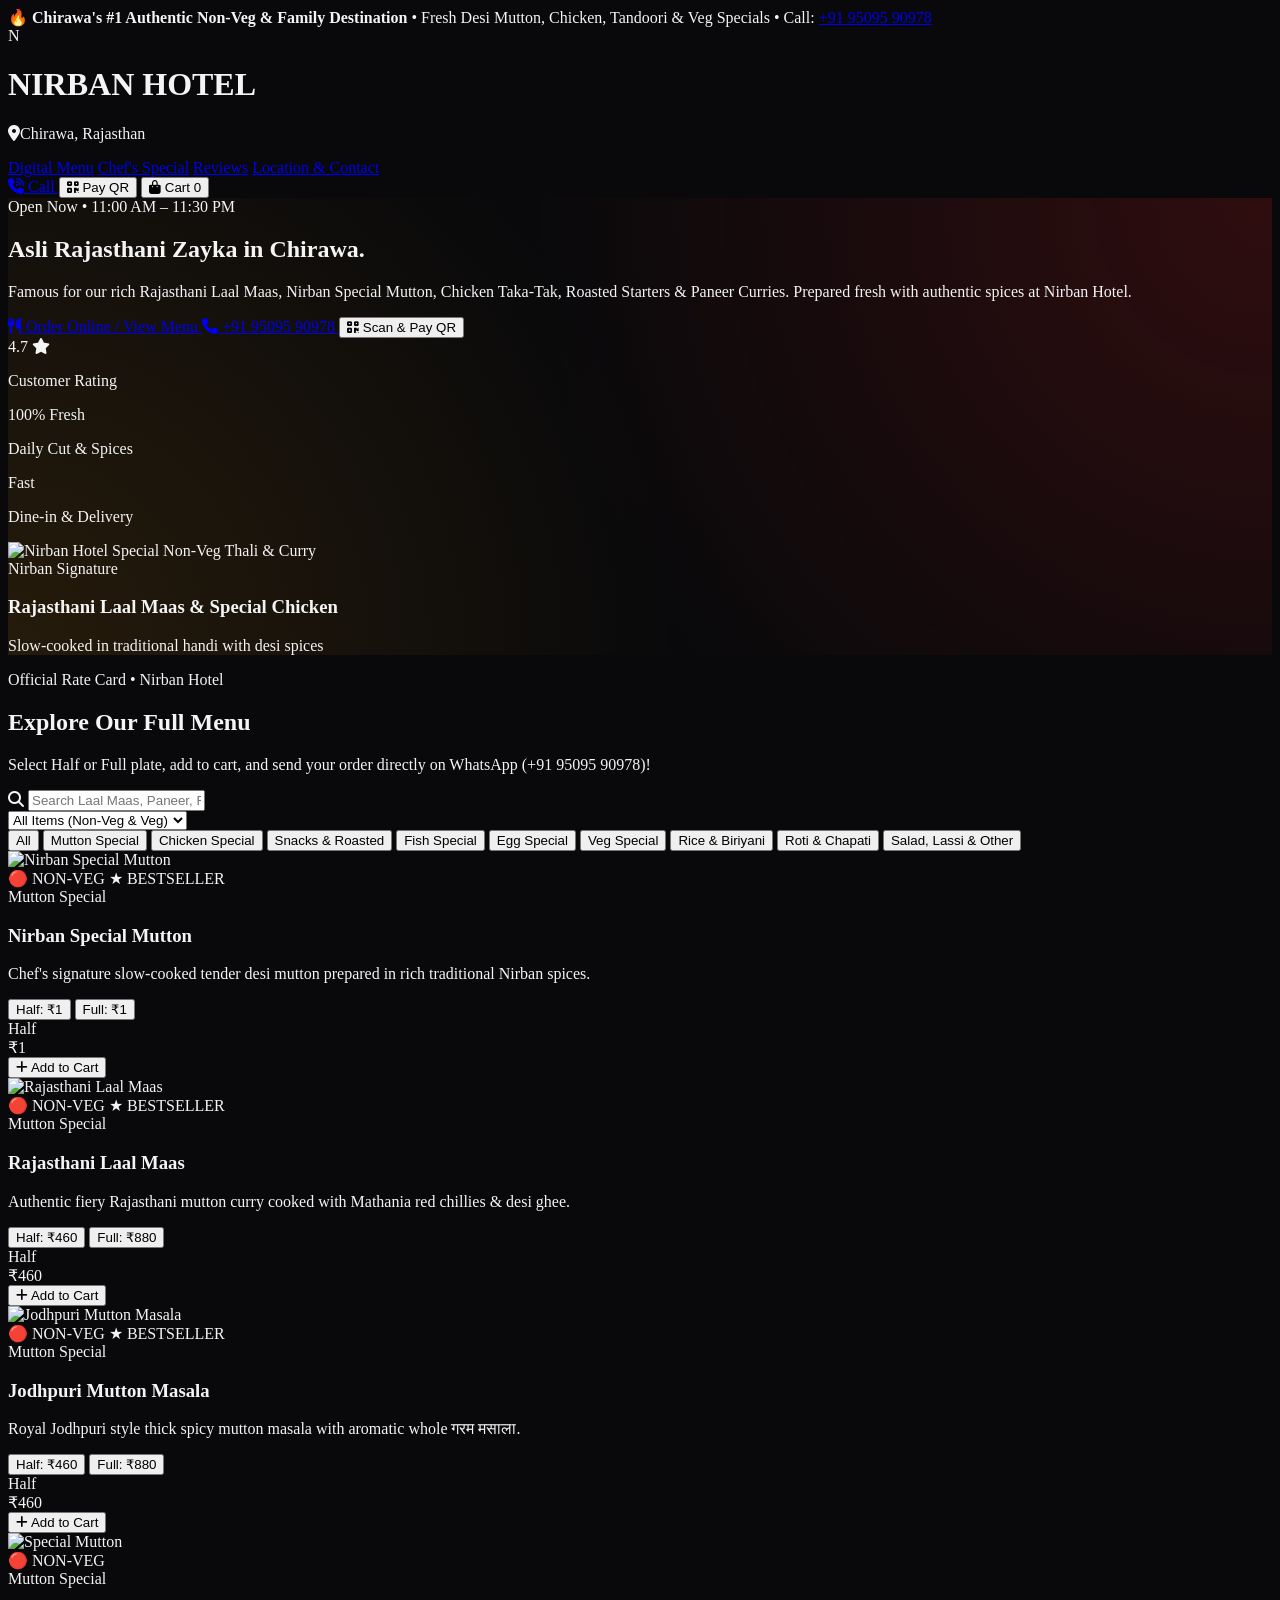
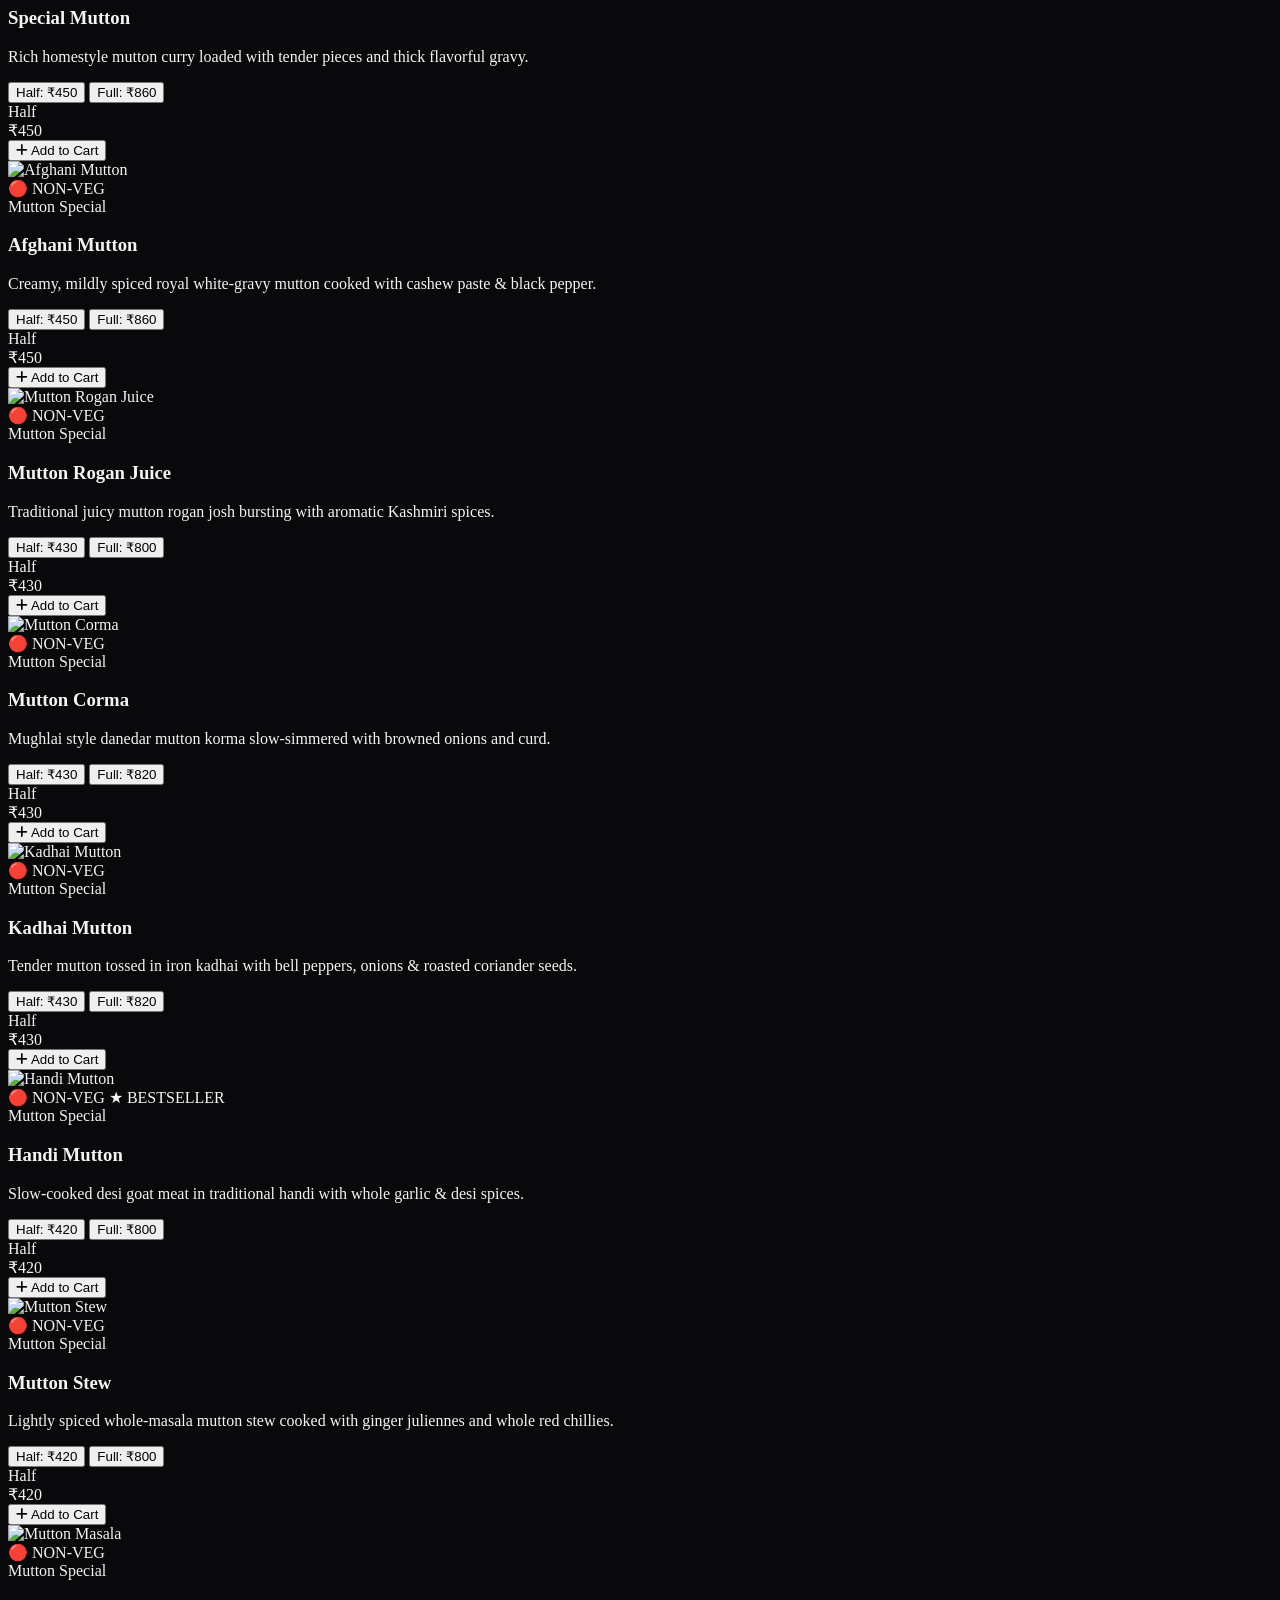
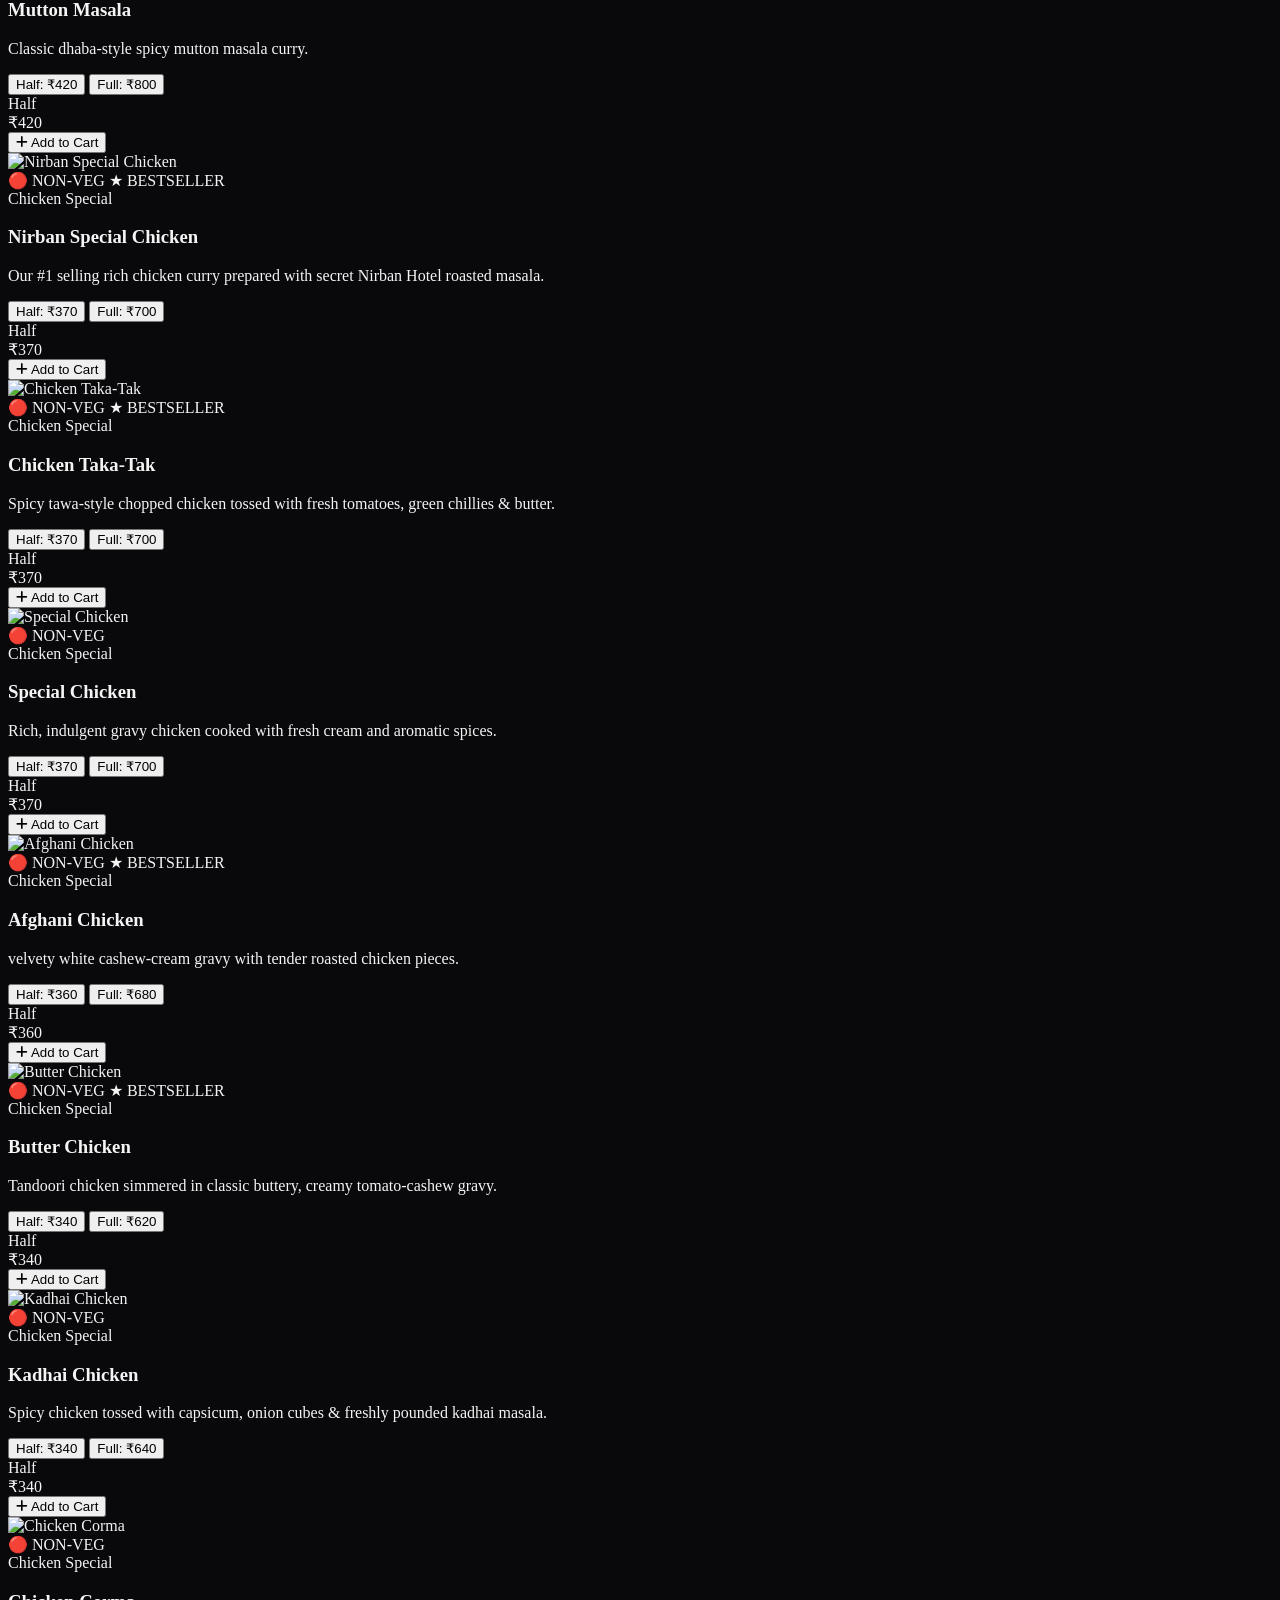
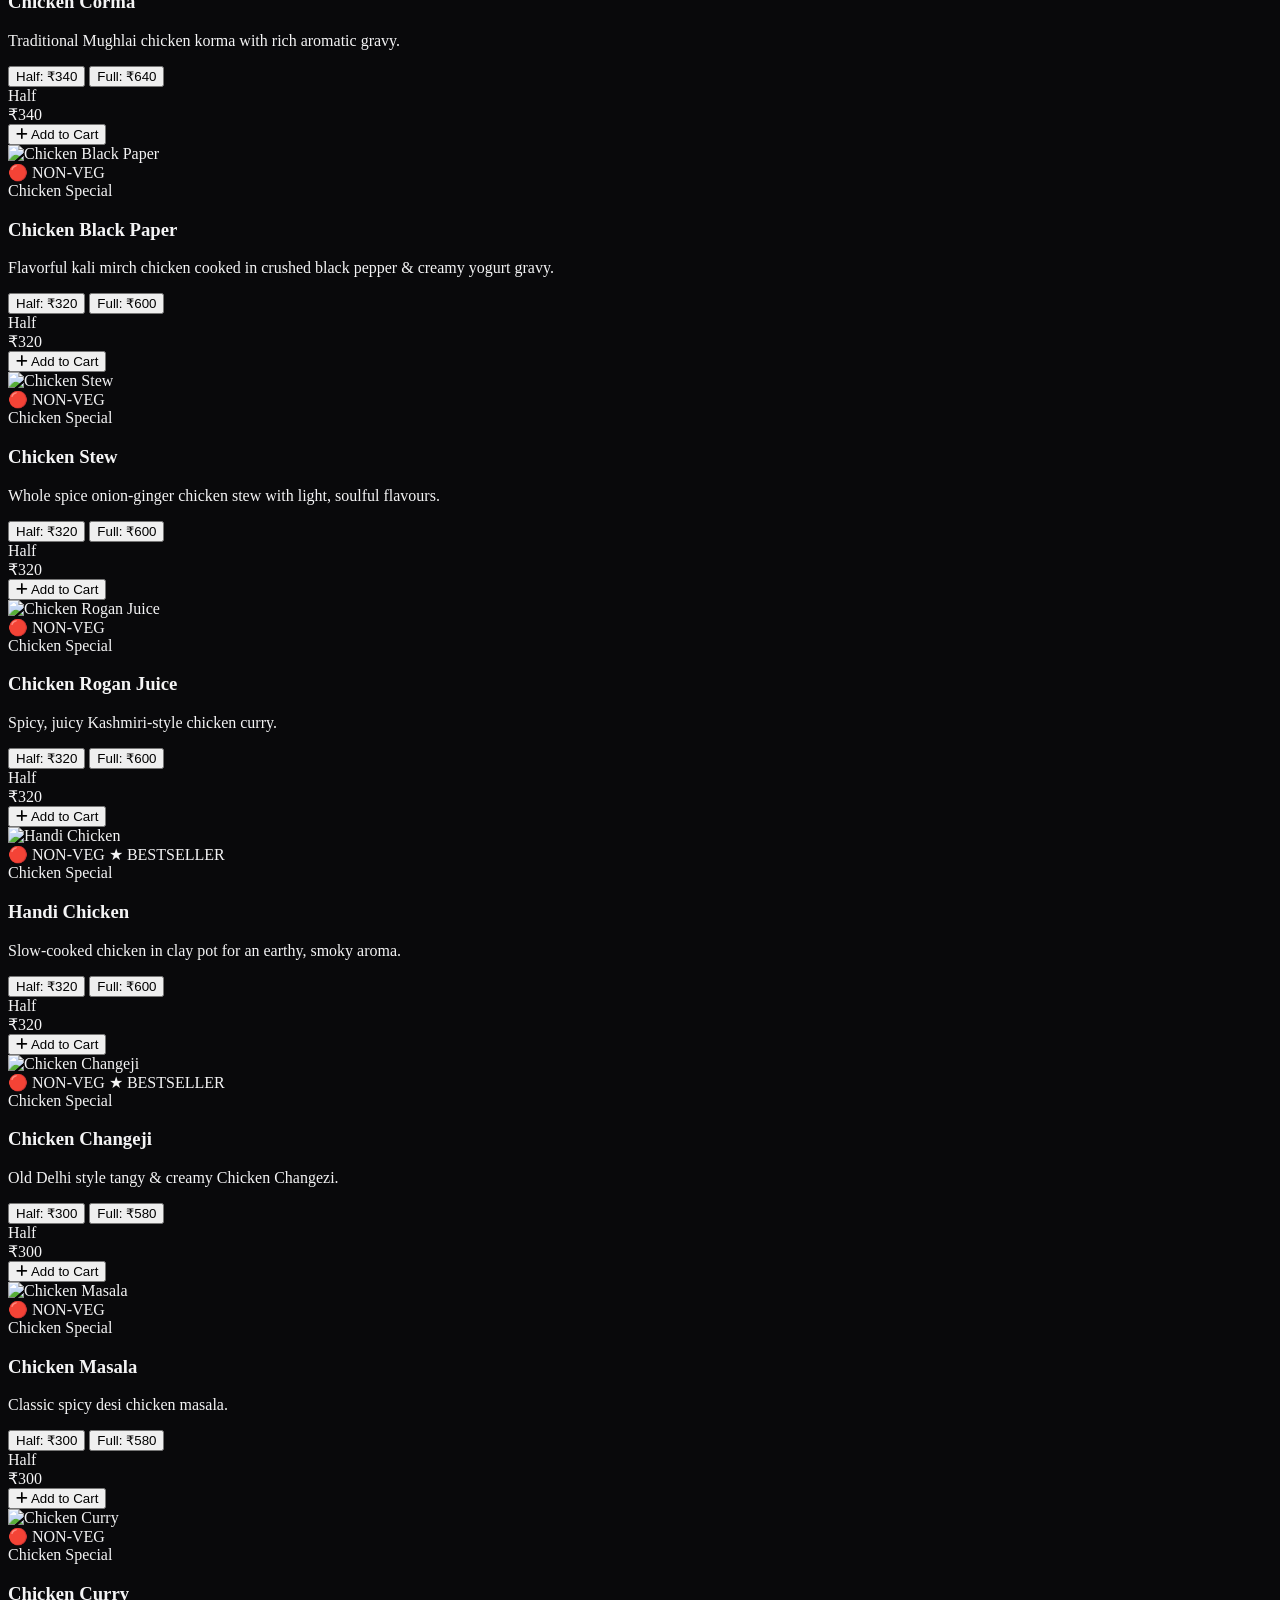
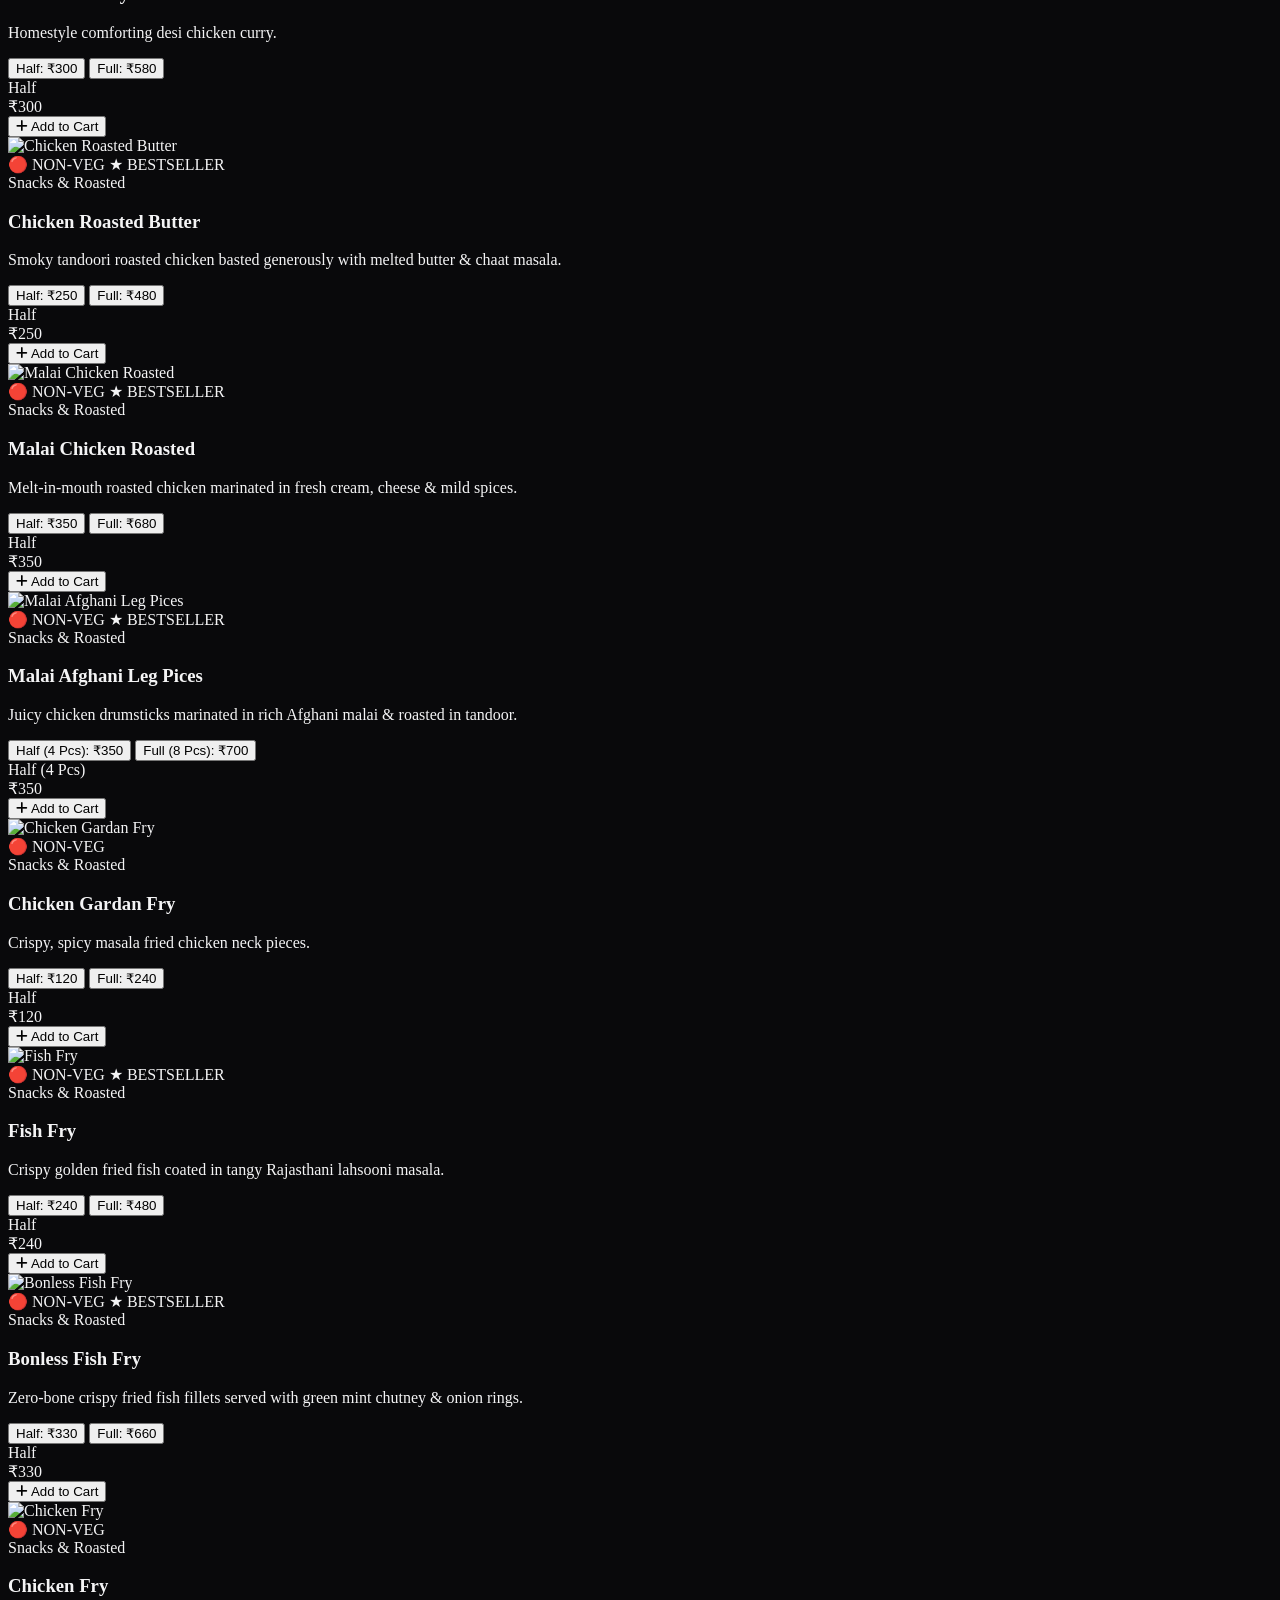
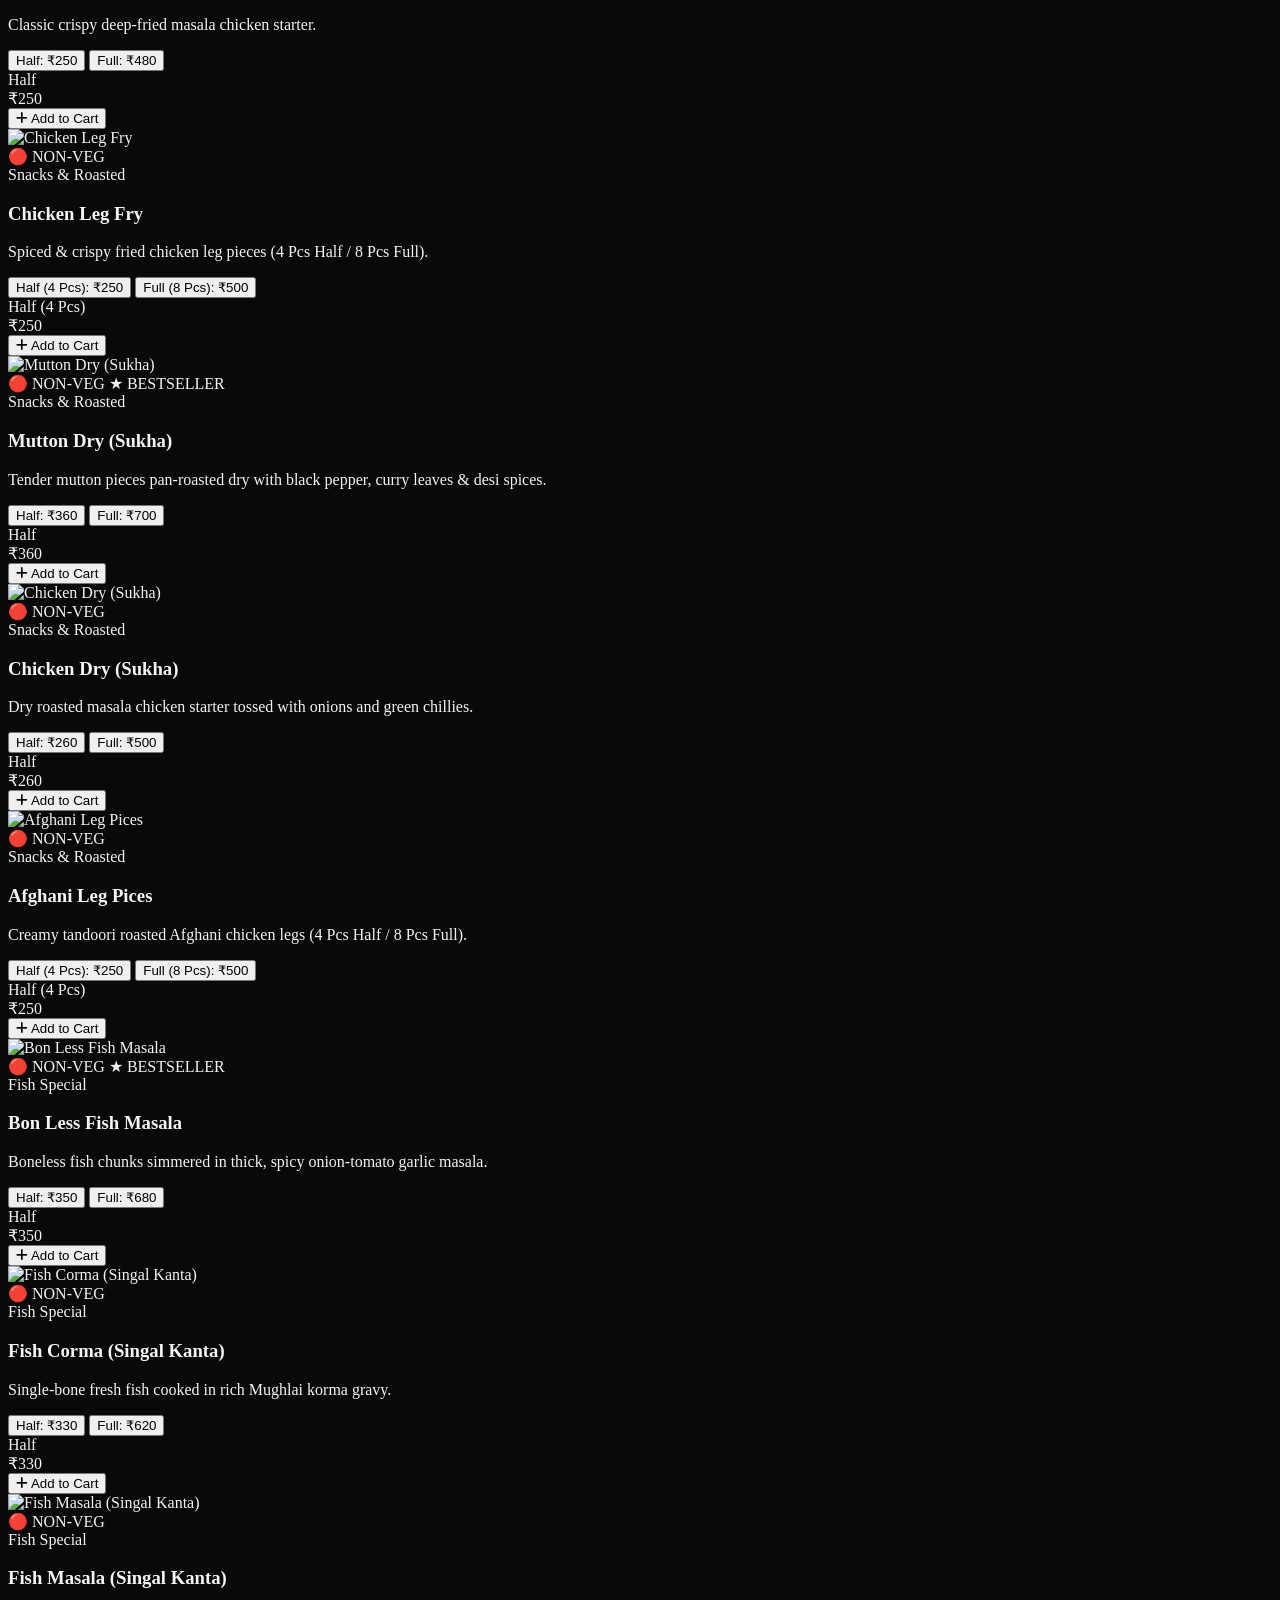
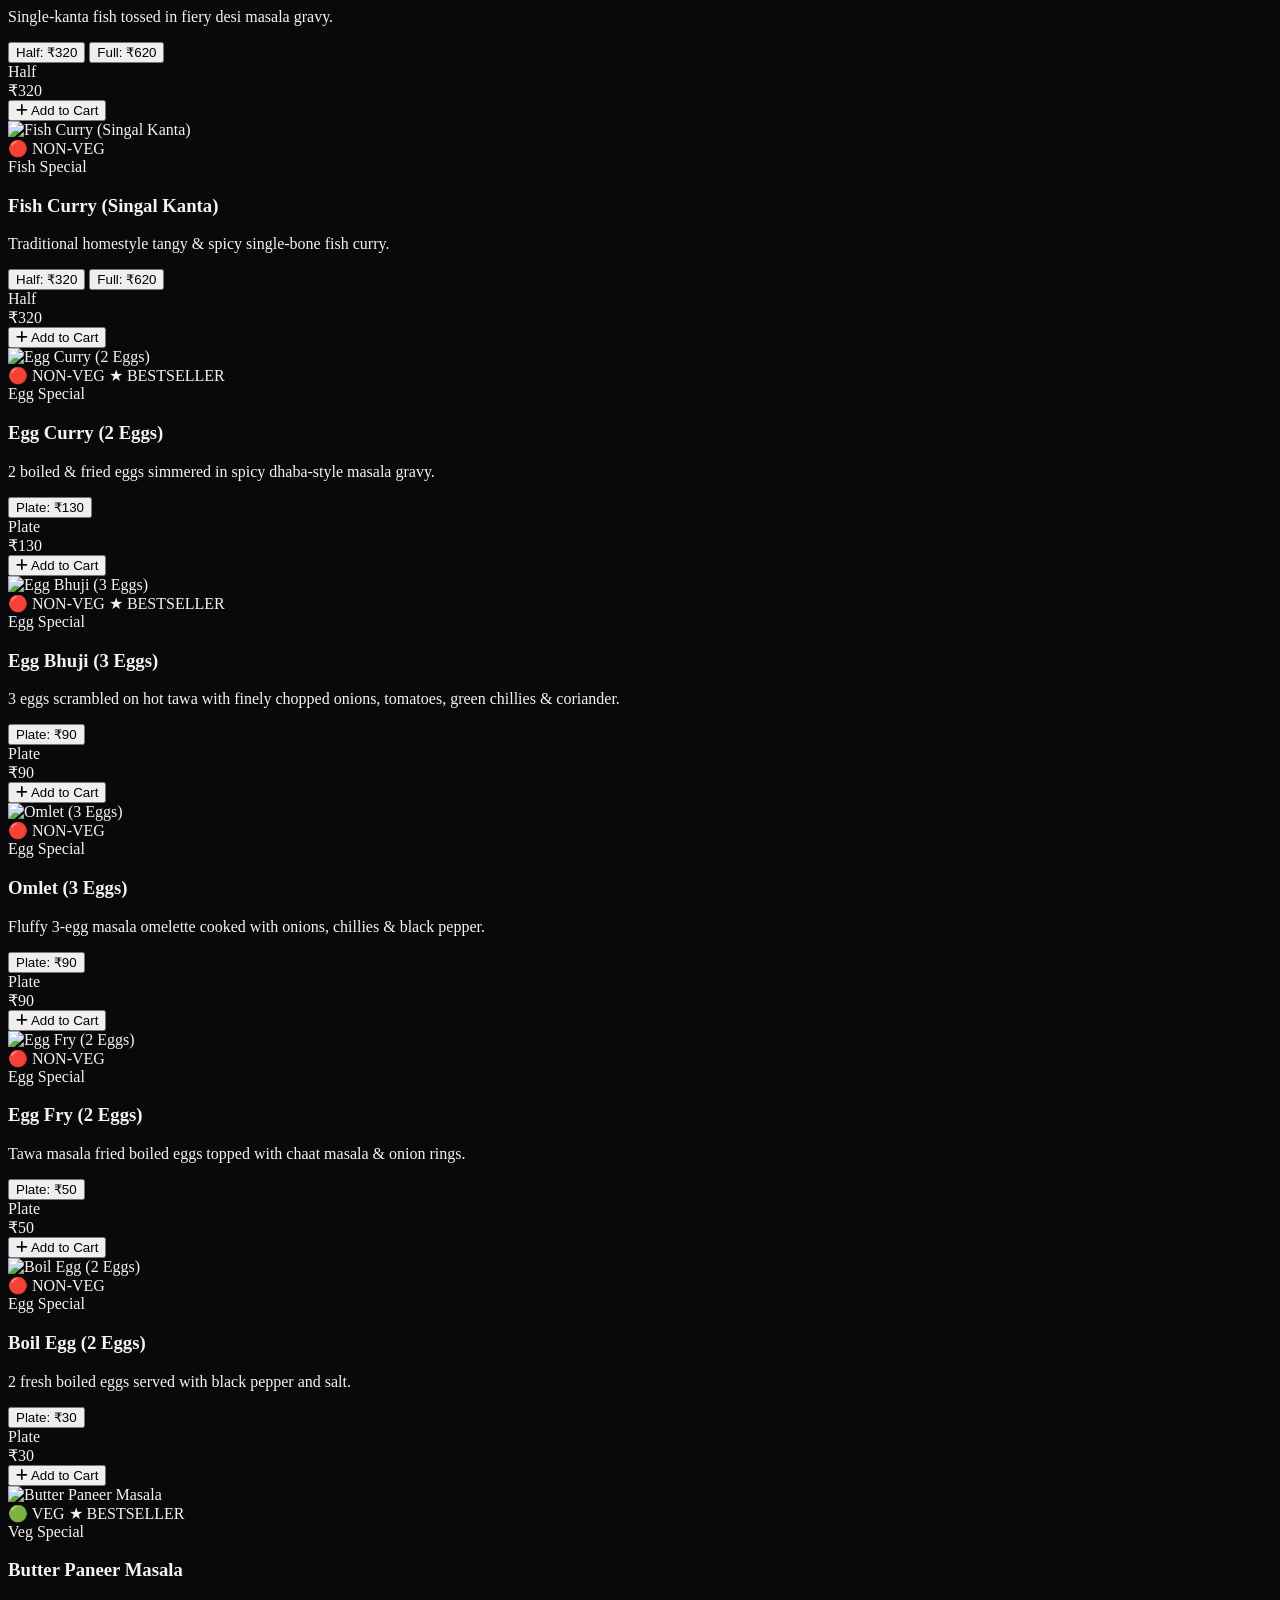
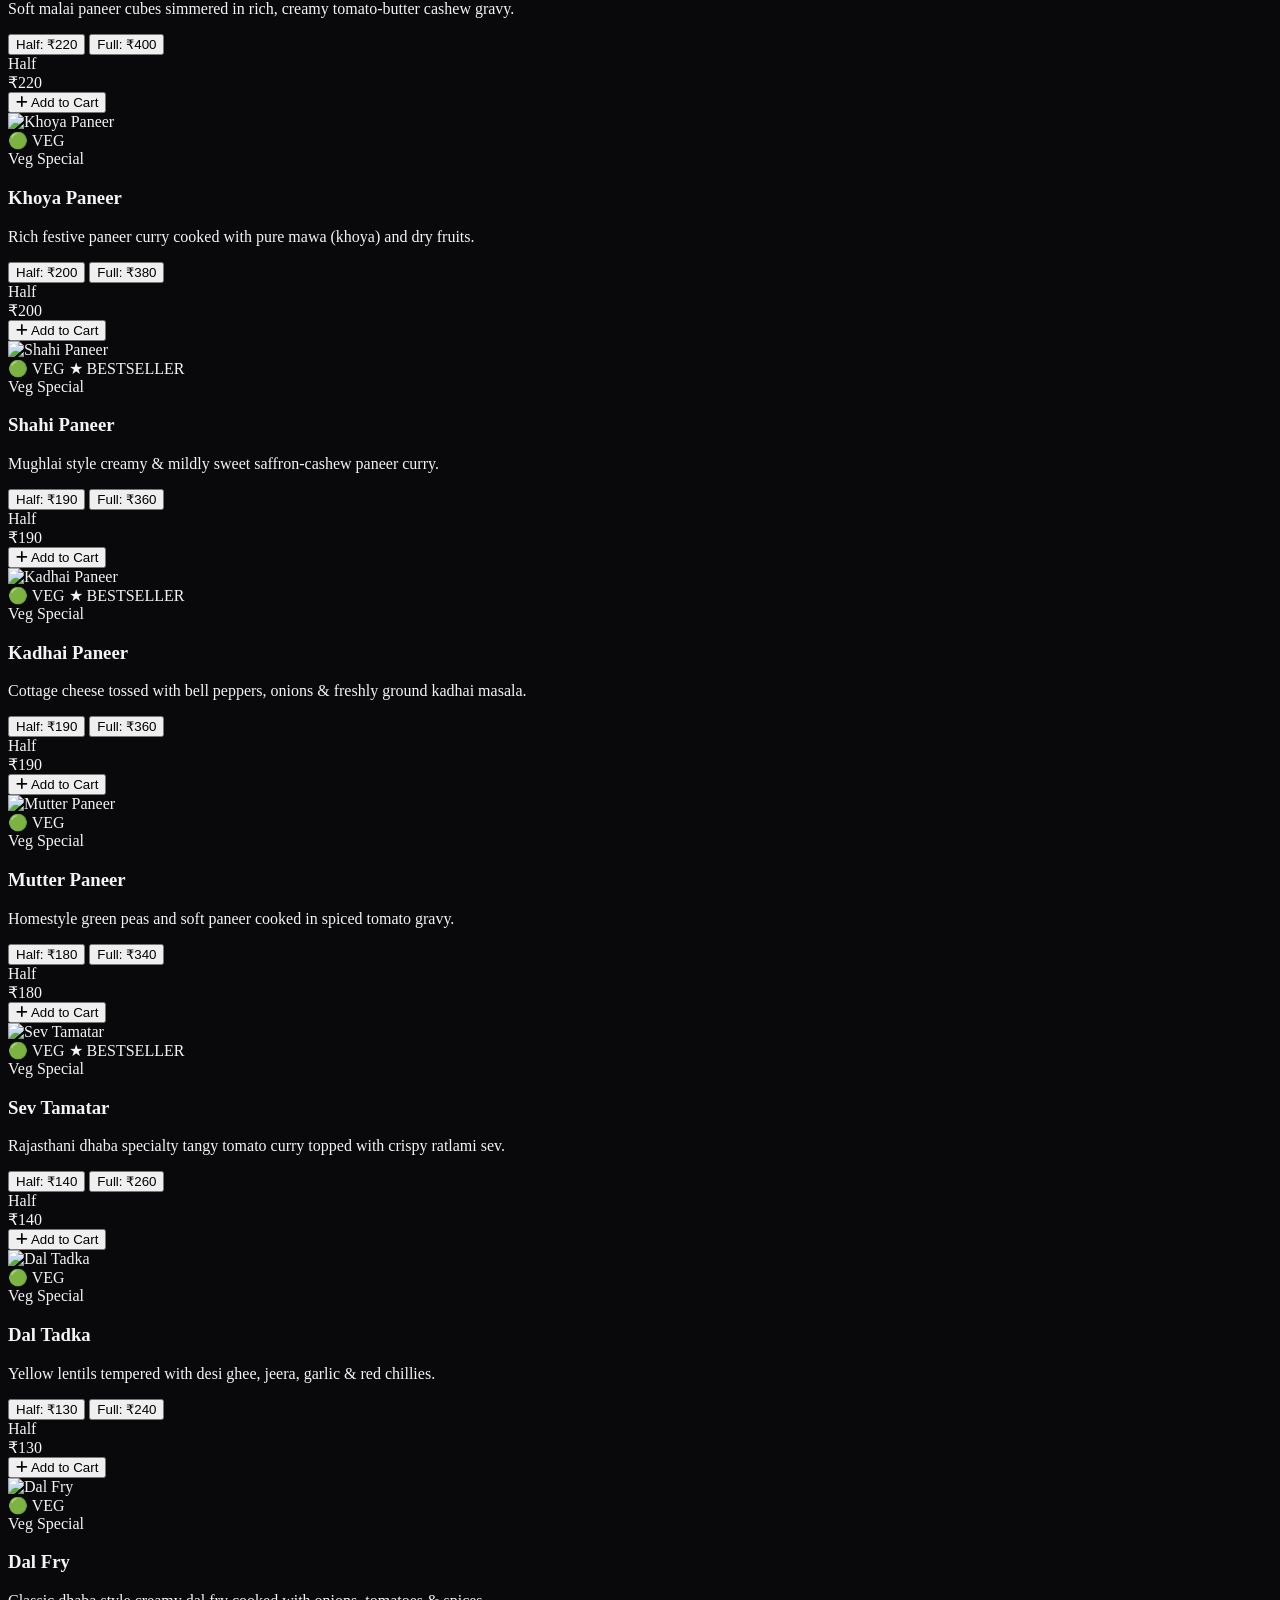
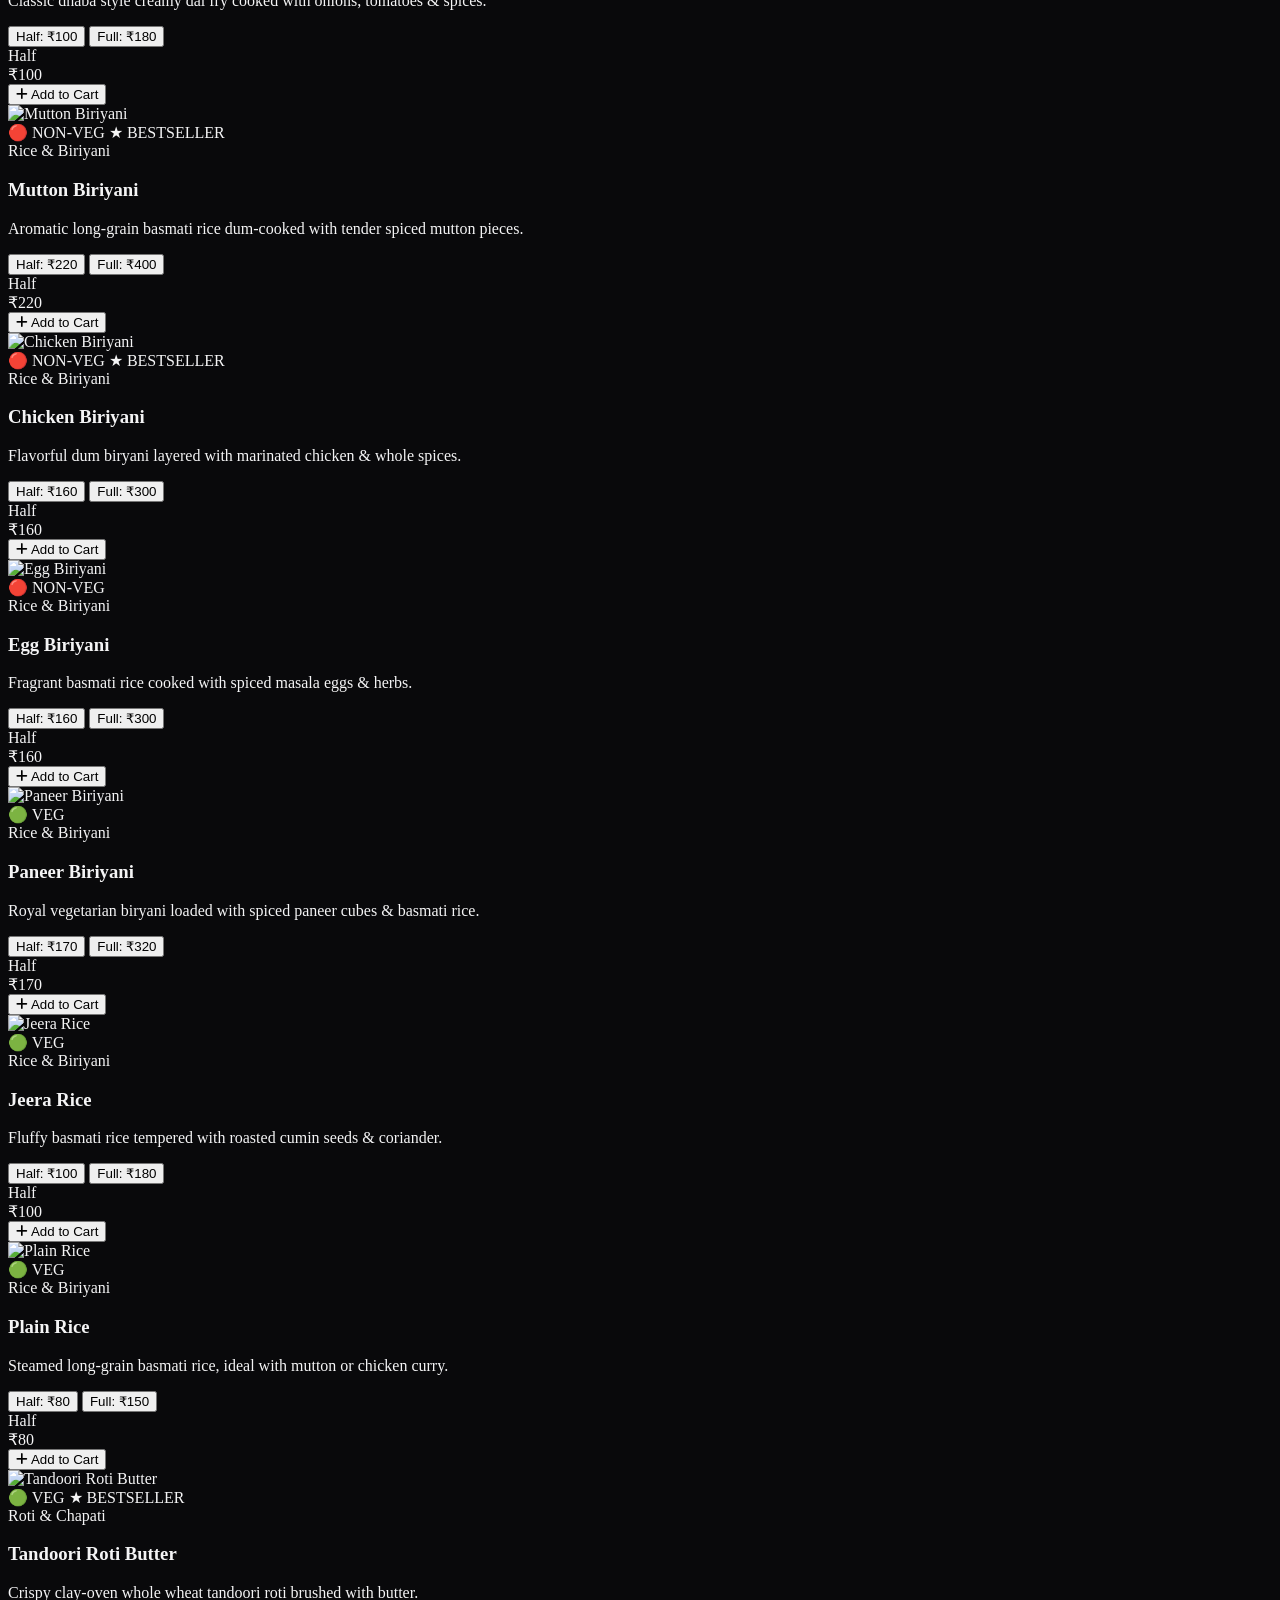
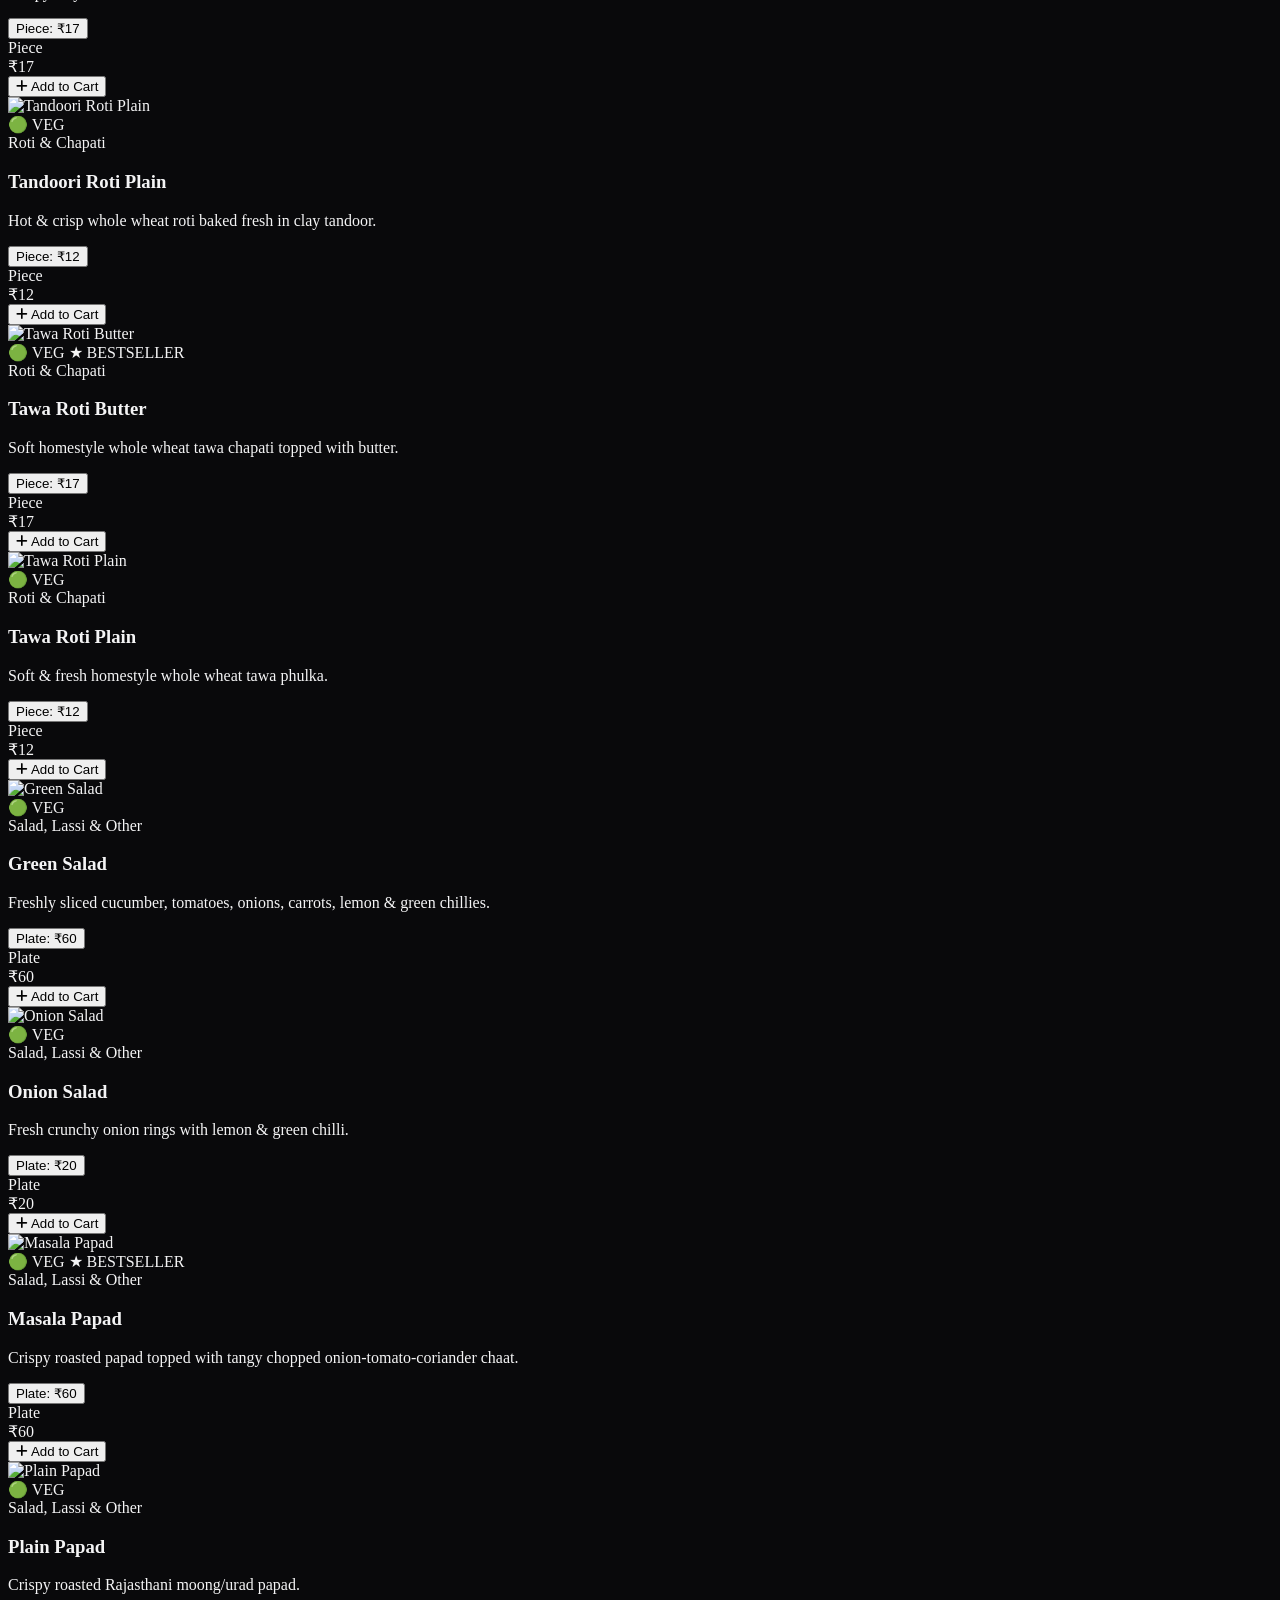
==== index.html @ 03493209 "added live location for user" ====
<!DOCTYPE html>
<html lang="en" class="scroll-smooth">

<head>
    <meta charset="UTF-8" />
    <meta name="viewport" content="width=device-width, initial-scale=1.0" />
    <title>Nirban Hotel Chirawa | Best Non-Veg & Family Restaurant</title>
    <!-- Tailwind CSS CDN -->
    <script src="https://cdn.tailwindcss.com"></script>
    <!-- Google Fonts -->
    <link
        href="https://fonts.googleapis.com/css2?family=Playfair+Display:wght@700;800&family=Plus+Jakarta+Sans:wght@400;500;600;700&display=swap"
        rel="stylesheet">
    <!-- FontAwesome Icons -->
    <link rel="stylesheet" href="https://cdnjs.cloudflare.com/ajax/libs/font-awesome/6.5.1/css/all.min.css" />

    <script>
        tailwind.config = {
            theme: {
                extend: {
                    fontFamily: {
                        serif: ['Playfair Display', 'serif'],
                        sans: ['Plus Jakarta Sans', 'sans-serif'],
                    },
                    colors: {
                        brand: {
                            red: '#b91c1c',
                            gold: '#f59e0b',
                            dark: '#0f0f0f',
                            card: '#18181b'
                        }
                    }
                }
            }
        }
    </script>
    <style>
        body {
            background-color: #09090b;
            color: #f4f4f5;
        }

        .no-scrollbar::-webkit-scrollbar {
            display: none;
        }

        .no-scrollbar {
            -ms-overflow-style: none;
            scrollbar-width: none;
        }
    </style>
</head>

<body class="font-sans antialiased selection:bg-amber-500 selection:text-black pb-28">

    <!-- ================= CONFIG BANNER FOR OWNER DEMO ================= -->
    <div
        class="bg-gradient-to-r from-red-800 via-amber-600 to-red-800 text-white text-xs sm:text-sm py-2 px-4 text-center font-medium">
        🔥 <strong>Chirawa's #1 Authentic Non-Veg & Family Destination</strong> • Fresh Desi Mutton, Chicken, Tandoori &
        Veg Specials • Call: <a href="tel:+919509590978" class="underline font-bold">+91 95095 90978</a>
    </div>

    <!-- ================= NAVBAR ================= -->
    <header class="sticky top-0 z-40 bg-zinc-950/90 backdrop-blur-md border-b border-zinc-800">
        <div class="max-w-7xl mx-auto px-3 sm:px-4 py-3.5 flex items-center justify-between gap-2">
            <div class="flex items-center gap-2.5 sm:gap-3">
                <div
                    class="w-10 h-10 sm:w-11 sm:h-11 rounded-xl bg-gradient-to-br from-red-600 to-amber-500 flex items-center justify-center text-white font-serif font-bold text-lg sm:text-xl shadow-lg shadow-red-600/20 shrink-0">
                    N
                </div>
                <div>
                    <h1 class="font-serif text-base sm:text-xl font-bold tracking-wide text-white leading-none">
                        NIRBAN HOTEL
                    </h1>
                    <p class="text-[10px] sm:text-[11px] text-amber-400 font-medium tracking-wider uppercase mt-0.5">
                        <i class="fa-solid fa-location-dot mr-1"></i>Chirawa, Rajasthan
                    </p>
                </div>
            </div>

            <nav class="hidden lg:flex items-center gap-7 text-sm font-medium text-zinc-300">
                <a href="#menu" class="hover:text-amber-400 transition">Digital Menu</a>
                <a href="#specials" class="hover:text-amber-400 transition">Chef's Special</a>
                <a href="#reviews" class="hover:text-amber-400 transition">Reviews</a>
                <a href="#location" class="hover:text-amber-400 transition">Location & Contact</a>
            </nav>

            <div class="flex items-center gap-2 sm:gap-2.5">
                <!-- Visible on BOTH Mobile & Desktop -->
                <a href="tel:+919509590978"
                    class="flex items-center gap-1.5 px-3 py-2 rounded-xl bg-zinc-800 hover:bg-zinc-700 border border-zinc-700 text-xs font-semibold text-zinc-100 transition">
                    <i class="fa-solid fa-phone-volume text-amber-400 animate-pulse"></i>
                    <span class="hidden xs:inline sm:inline">Call</span>
                </a>

                <button onclick="toggleQrModal(true)"
                    class="flex items-center gap-1.5 px-3 py-2 rounded-xl bg-zinc-900 hover:bg-zinc-800 border border-amber-500/40 text-xs font-semibold text-amber-400 transition"
                    title="Open PhonePe QR Scanner">
                    <i class="fa-solid fa-qrcode"></i>
                    <span class="hidden sm:inline">Pay QR</span>
                </button>

                <button onclick="toggleCart(true)"
                    class="relative flex items-center gap-2 px-3.5 sm:px-4 py-2 rounded-xl bg-gradient-to-r from-red-600 to-amber-600 hover:from-red-500 hover:to-amber-500 text-white font-semibold text-xs sm:text-sm shadow-lg shadow-red-600/30 transition">
                    <i class="fa-solid fa-bag-shopping"></i>
                    <span>Cart</span>
                    <span id="navCartCount" class="bg-black/40 px-2 py-0.5 rounded-full text-xs">0</span>
                </button>
            </div>
        </div>
    </header>

    <!-- ================= HERO SECTION ================= -->
    <section class="relative overflow-hidden py-10 sm:py-20 border-b border-zinc-800/80"
        style="background: radial-gradient(circle at top right, rgba(185,28,28,0.22), transparent 55%), radial-gradient(circle at bottom left, rgba(245,158,11,0.12), transparent 50%);">
        <div class="max-w-7xl mx-auto px-4 grid md:grid-cols-2 gap-10 items-center">
            <div>
                <div
                    class="inline-flex items-center gap-2 px-3 py-1 rounded-full bg-red-950/70 border border-red-800/60 text-amber-400 text-xs font-semibold mb-4">
                    <span class="w-2 h-2 rounded-full bg-green-500 animate-pulse"></span>
                    Open Now • 11:00 AM – 11:30 PM
                </div>
                <h2 class="font-serif text-4xl sm:text-5xl lg:text-6xl font-extrabold text-white leading-tight">
                    Asli Rajasthani <span
                        class="text-transparent bg-clip-text bg-gradient-to-r from-amber-400 to-red-500">Zayka</span> in
                    Chirawa.
                </h2>
                <p class="text-zinc-400 text-base sm:text-lg mt-4 max-w-xl leading-relaxed">
                    Famous for our rich Rajasthani Laal Maas, Nirban Special Mutton, Chicken Taka-Tak, Roasted Starters
                    & Paneer Curries. Prepared fresh with authentic spices at Nirban Hotel.
                </p>

                <div class="flex flex-wrap items-center gap-3 sm:gap-4 mt-7">
                    <a href="#menu"
                        class="px-6 py-3.5 rounded-xl bg-gradient-to-r from-red-600 to-amber-600 hover:from-red-500 hover:to-amber-500 text-white font-bold text-sm sm:text-base shadow-xl shadow-red-600/25 flex items-center gap-2 transition">
                        <i class="fa-solid fa-utensils"></i> Order Online / View Menu
                    </a>
                    <a href="tel:+919509590978"
                        class="px-5 py-3.5 rounded-xl bg-zinc-900 hover:bg-zinc-800 border border-zinc-700 text-zinc-200 font-semibold text-sm sm:text-base flex items-center gap-2 transition">
                        <i class="fa-solid fa-phone text-amber-400"></i> +91 95095 90978
                    </a>
                    <button onclick="toggleQrModal(true)"
                        class="px-4 py-3.5 rounded-xl bg-zinc-900/90 hover:bg-zinc-800 border border-amber-500/40 text-amber-400 font-semibold text-sm flex items-center gap-2 transition">
                        <i class="fa-solid fa-qrcode"></i> Scan & Pay QR
                    </button>
                </div>

                <!-- Trust Badges -->
                <div class="grid grid-cols-3 gap-4 mt-9 pt-6 border-t border-zinc-800/80 max-w-md">
                    <div>
                        <div class="text-amber-400 font-bold text-lg sm:text-xl flex items-center gap-1">
                            4.7 <i class="fa-solid fa-star text-sm"></i>
                        </div>
                        <p class="text-xs text-zinc-400">Customer Rating</p>
                    </div>
                    <div>
                        <div class="text-white font-bold text-lg sm:text-xl">100% Fresh</div>
                        <p class="text-xs text-zinc-400">Daily Cut & Spices</p>
                    </div>
                    <div>
                        <div class="text-white font-bold text-lg sm:text-xl">Fast</div>
                        <p class="text-xs text-zinc-400">Dine-in & Delivery</p>
                    </div>
                </div>
            </div>

            <!-- Hero Visual Showcase -->
            <div class="relative">
                <div class="relative rounded-3xl overflow-hidden border-2 border-zinc-800 shadow-2xl">
                    <img src="https://images.unsplash.com/photo-1585937421612-70a008356fbe?auto=format&fit=crop&w=1000&q=80"
                        alt="Nirban Hotel Special Non-Veg Thali & Curry"
                        class="w-full h-[320px] sm:h-[420px] object-cover" />
                    <div class="absolute inset-0 bg-gradient-to-t from-black/90 via-black/30 to-transparent"></div>
                    <div class="absolute bottom-5 left-5 right-5 flex items-end justify-between">
                        <div>
                            <span
                                class="bg-red-600 text-white text-[11px] font-bold px-2.5 py-1 rounded-md uppercase">Nirban
                                Signature</span>
                            <h3 class="text-white font-serif text-2xl font-bold mt-1.5">Rajasthani Laal Maas & Special
                                Chicken</h3>
                            <p class="text-zinc-300 text-xs mt-0.5">Slow-cooked in traditional handi with desi spices
                            </p>
                        </div>
                    </div>
                </div>
            </div>
        </div>
    </section>

    <!-- ================= DIGITAL QR MENU SECTION ================= -->
    <section id="menu" class="max-w-7xl mx-auto px-4 py-12">
        <div class="flex flex-col md:flex-row md:items-end justify-between mb-8 gap-4">
            <div>
                <span class="text-amber-400 text-xs font-bold uppercase tracking-widest">Official Rate Card • Nirban
                    Hotel</span>
                <h2 class="font-serif text-3xl sm:text-4xl font-bold text-white mt-1">Explore Our Full Menu</h2>
                <p class="text-zinc-400 text-sm mt-1">Select Half or Full plate, add to cart, and send your order
                    directly on WhatsApp (+91 95095 90978)!</p>
            </div>

            <!-- Search & Filter -->
            <div class="flex flex-col sm:flex-row gap-3">
                <div class="relative">
                    <i
                        class="fa-solid fa-magnifying-glass absolute left-3.5 top-1/2 -translate-y-1/2 text-zinc-500 text-sm"></i>
                    <input id="searchInput" oninput="renderMenu()" type="text"
                        placeholder="Search Laal Maas, Paneer, Fish..."
                        class="w-full sm:w-64 pl-9 pr-4 py-2.5 rounded-xl bg-zinc-900 border border-zinc-800 text-sm text-white focus:outline-none focus:border-amber-500" />
                </div>
                <select id="typeFilter" onchange="renderMenu()"
                    class="px-3.5 py-2.5 rounded-xl bg-zinc-900 border border-zinc-800 text-sm text-zinc-200 focus:outline-none focus:border-amber-500">
                    <option value="ALL">All Items (Non-Veg & Veg)</option>
                    <option value="NONVEG">🔴 Non-Veg Only</option>
                    <option value="VEG">🟢 Veg, Roti & Salad Only</option>
                </select>
            </div>
        </div>

        <!-- Category Pills -->
        <div id="categoryTabs"
            class="flex items-center gap-2.5 overflow-x-auto no-scrollbar pb-4 mb-6 border-b border-zinc-800">
            <!-- Dynamically populated -->
        </div>

        <!-- Menu Grid -->
        <div id="menuGrid" class="grid sm:grid-cols-2 lg:grid-cols-3 gap-5">
            <!-- Dynamically populated -->
        </div>

        <!-- Extra Charges Note from Printed Menu Card -->
        <div class="mt-10 bg-zinc-900/90 border border-zinc-800 rounded-2xl p-5">
            <div class="flex items-center gap-2 text-amber-400 text-xs font-bold uppercase tracking-wider mb-3">
                <i class="fa-solid fa-circle-info"></i> Additional Menu Notes & Extra Charges
            </div>
            <div class="grid grid-cols-1 sm:grid-cols-2 lg:grid-cols-4 gap-3 text-xs text-zinc-300">
                <div
                    class="bg-zinc-950 px-3.5 py-2.5 rounded-xl border border-zinc-800/80 flex items-center justify-between">
                    <span>• Extra Salad Charge</span>
                    <strong class="text-amber-400">₹20/- Per Plate</strong>
                </div>
                <div
                    class="bg-zinc-950 px-3.5 py-2.5 rounded-xl border border-zinc-800/80 flex items-center justify-between">
                    <span>• Extra Gravy Charge</span>
                    <strong class="text-amber-400">₹100/- Per Plate</strong>
                </div>
                <div
                    class="bg-zinc-950 px-3.5 py-2.5 rounded-xl border border-zinc-800/80 flex items-center justify-between">
                    <span>• Green Chatni Charge</span>
                    <strong class="text-amber-400">₹20/- Per Plate</strong>
                </div>
                <div
                    class="bg-zinc-950 px-3.5 py-2.5 rounded-xl border border-zinc-800/80 flex items-center justify-between">
                    <span>• Green Chilli Fry Charge</span>
                    <strong class="text-amber-400">₹30/- Per Plate</strong>
                </div>
            </div>
        </div>
    </section>

    <!-- ================= WHY NIRBAN HOTEL / HIGHLIGHTS ================= -->
    <section id="specials" class="bg-zinc-900/50 border-y border-zinc-800 py-14">
        <div class="max-w-7xl mx-auto px-4">
            <div class="text-center max-w-2xl mx-auto mb-10">
                <span class="text-amber-400 text-xs font-bold uppercase tracking-widest">Why Chirawa Loves Us</span>
                <h2 class="font-serif text-3xl font-bold text-white mt-1">The Nirban Hotel Promise</h2>
            </div>
            <div class="grid sm:grid-cols-2 lg:grid-cols-4 gap-6">
                <div class="p-6 rounded-2xl bg-zinc-900 border border-zinc-800">
                    <div
                        class="w-12 h-12 rounded-xl bg-red-950 text-red-400 flex items-center justify-center text-xl mb-4">
                        <i class="fa-solid fa-fire-burner"></i>
                    </div>
                    <h3 class="font-bold text-white text-lg">Desi Handi & Tandoor</h3>
                    <p class="text-zinc-400 text-sm mt-1">Authentic Rajasthani spices ground in-house for rich,
                        unforgettable gravy and smoky kebabs.</p>
                </div>
                <div class="p-6 rounded-2xl bg-zinc-900 border border-zinc-800">
                    <div
                        class="w-12 h-12 rounded-xl bg-amber-950 text-amber-400 flex items-center justify-center text-xl mb-4">
                        <i class="fa-solid fa-award"></i>
                    </div>
                    <h3 class="font-bold text-white text-lg">100% Fresh Meat Daily</h3>
                    <p class="text-zinc-400 text-sm mt-1">We never use frozen meat. Freshly sourced mutton, chicken, and
                        single-kanta fish prepared daily.</p>
                </div>
                <div class="p-6 rounded-2xl bg-zinc-900 border border-zinc-800">
                    <div
                        class="w-12 h-12 rounded-xl bg-green-950 text-green-400 flex items-center justify-center text-xl mb-4">
                        <i class="fa-solid fa-qrcode"></i>
                    </div>
                    <h3 class="font-bold text-white text-lg">Smart QR & WhatsApp Order</h3>
                    <p class="text-zinc-400 text-sm mt-1">No app download needed! Scan at your table or order from home
                        in 30 seconds.</p>
                </div>
                <div class="p-6 rounded-2xl bg-zinc-900 border border-zinc-800">
                    <div
                        class="w-12 h-12 rounded-xl bg-blue-950 text-blue-400 flex items-center justify-center text-xl mb-4">
                        <i class="fa-solid fa-users"></i>
                    </div>
                    <h3 class="font-bold text-white text-lg">Veg & Non-Veg Kitchen</h3>
                    <p class="text-zinc-400 text-sm mt-1">From Jodhpuri Mutton & Laal Maas to Butter Paneer Masala &
                        Tandoori Rotis for everyone.</p>
                </div>
            </div>
        </div>
    </section>

    <!-- ================= CUSTOMER REVIEWS ================= -->
    <section id="reviews" class="max-w-7xl mx-auto px-4 py-14">
        <h2 class="font-serif text-3xl font-bold text-white text-center mb-8">What Our Guests Say</h2>
        <div class="grid md:grid-cols-3 gap-6">
            <div class="p-6 rounded-2xl bg-zinc-900 border border-zinc-800">
                <div class="flex text-amber-400 text-xs mb-3">
                    <i class="fa-solid fa-star"></i><i class="fa-solid fa-star"></i><i class="fa-solid fa-star"></i><i
                        class="fa-solid fa-star"></i><i class="fa-solid fa-star"></i>
                </div>
                <p class="text-zinc-300 text-sm italic">"Best Nirban Special Mutton and Rajasthani Laal Maas in Chirawa!
                    The gravy is super rich and meat is always tender. Must visit for non-veg lovers."</p>
                <p class="text-white font-semibold text-xs mt-4">— Vikram Shekhawat, Chirawa</p>
            </div>
            <div class="p-6 rounded-2xl bg-zinc-900 border border-zinc-800">
                <div class="flex text-amber-400 text-xs mb-3">
                    <i class="fa-solid fa-star"></i><i class="fa-solid fa-star"></i><i class="fa-solid fa-star"></i><i
                        class="fa-solid fa-star"></i><i class="fa-solid fa-star"></i>
                </div>
                <p class="text-zinc-300 text-sm italic">"Chicken Taka-Tak, Malai Chicken Roasted and Butter Tandoori
                    Roti combo is unbeatable here. Quick service and genuine rates."</p>
                <p class="text-white font-semibold text-xs mt-4">— Rahul Jangir, Jhunjhunu Road</p>
            </div>
            <div class="p-6 rounded-2xl bg-zinc-900 border border-zinc-800">
                <div class="flex text-amber-400 text-xs mb-3">
                    <i class="fa-solid fa-star"></i><i class="fa-solid fa-star"></i><i class="fa-solid fa-star"></i><i
                        class="fa-solid fa-star"></i><i class="fa-solid fa-star-half-stroke"></i>
                </div>
                <p class="text-zinc-300 text-sm italic">"Ordered Afghani Leg Pieces and Mutton Biryani for a home party.
                    Packing was hygienic and taste was top-notch!"</p>
                <p class="text-white font-semibold text-xs mt-4">— Sandeep Katewa, Pilani-Chirawa</p>
            </div>
        </div>
    </section>

    <!-- ================= LOCATION & TABLE BOOKING ================= -->
    <section id="location" class="max-w-7xl mx-auto px-4 py-10">
        <div class="grid md:grid-cols-2 gap-8 bg-zinc-900 border border-zinc-800 rounded-3xl p-6 sm:p-10">
            <div>
                <span class="text-amber-400 text-xs font-bold uppercase tracking-widest">Visit Or Contact Us</span>
                <h3 class="font-serif text-3xl font-bold text-white mt-1">Nirban Hotel, Chirawa</h3>
                <p class="text-zinc-400 text-sm mt-2">Veg & Non-Veg Family Restaurant • Dine-In, Takeaway & Local
                    Delivery</p>

                <div class="space-y-4 mt-6 text-sm">
                    <div class="flex items-start gap-3">
                        <i class="fa-solid fa-location-dot text-amber-400 mt-1"></i>
                        <div>
                            <strong class="text-white block">Address:</strong>
                            <span class="text-zinc-400">Main Road, Chirawa, District Jhunjhunu, Rajasthan
                                (333026)</span>
                        </div>
                    </div>
                    <div class="flex items-start gap-3">
                        <i class="fa-solid fa-clock text-amber-400 mt-1"></i>
                        <div>
                            <strong class="text-white block">Opening Hours:</strong>
                            <span class="text-zinc-400">Monday – Sunday: 11:00 AM to 11:30 PM</span>
                        </div>
                    </div>
                    <div class="flex items-start gap-3">
                        <i class="fa-solid fa-phone-volume text-amber-400 mt-1"></i>
                        <div>
                            <strong class="text-white block">Direct Order / Call & WhatsApp:</strong>
                            <a href="tel:+919509590978" class="text-amber-400 font-bold hover:underline">+91 95095
                                90978</a>
                        </div>
                    </div>
                    <div class="flex items-start gap-3">
                        <i class="fa-solid fa-building-columns text-amber-400 mt-1"></i>
                        <div>
                            <strong class="text-white block">Official UPI Payment ID:</strong>
                            <span class="text-zinc-300 font-mono text-xs">9509590978-n587@ibl (State Bank of India -
                                3085)</span>
                        </div>
                    </div>
                </div>

                <div class="flex flex-wrap gap-3 mt-7">
                    <a href="tel:+919509590978"
                        class="px-5 py-3 rounded-xl bg-red-600 hover:bg-red-500 text-white font-bold text-sm flex items-center gap-2 transition shadow-lg shadow-red-600/20">
                        <i class="fa-solid fa-phone"></i> Call +91 95095 90978
                    </a>
                    <a href="https://wa.me/919509590978?text=Hi%20Nirban%20Hotel%2C%20I%20want%20to%20place%20an%20order%20/%20book%20a%20table."
                        target="_blank"
                        class="px-5 py-3 rounded-xl bg-green-600 hover:bg-green-500 text-white font-bold text-sm flex items-center gap-2 transition">
                        <i class="fa-brands fa-whatsapp text-base"></i> Chat on WhatsApp
                    </a>
                    <a href="https://www.google.com/maps/search/?api=1&query=Nirban+Hotel+Chirawa+Rajasthan"
                        target="_blank"
                        class="px-4 py-3 rounded-xl bg-amber-500 hover:bg-amber-400 text-black font-bold text-sm flex items-center gap-2 transition">
                        <i class="fa-solid fa-map-location-dot"></i> Google Maps
                    </a>
                </div>
            </div>

            <!-- Embedded Google Map for Chirawa -->
            <div class="rounded-2xl overflow-hidden border border-zinc-800 h-72 md:h-auto">
                <iframe src="https://www.google.com/maps?q=Nirban+Hotel+Chirawa+Rajasthan&output=embed" width="100%"
                    height="100%" style="border:0;" allowfullscreen="" loading="lazy">
                </iframe>
            </div>
        </div>
    </section>

    <!-- ================= MOBILE STICKY QUICK CALL & WHATSAPP BAR ================= -->
    <div class="fixed bottom-3 left-3 z-40 flex items-center gap-2 sm:hidden">
        <a href="tel:+919509590978"
            class="w-11 h-11 rounded-full bg-zinc-900 border border-amber-500/50 text-amber-400 flex items-center justify-center shadow-xl"
            title="Call Nirban Hotel">
            <i class="fa-solid fa-phone-volume"></i>
        </a>
        <a href="https://wa.me/919509590978?text=Hi%20Nirban%20Hotel%20Chirawa" target="_blank"
            class="w-11 h-11 rounded-full bg-green-600 text-white flex items-center justify-center shadow-xl"
            title="WhatsApp Nirban Hotel">
            <i class="fa-brands fa-whatsapp text-lg"></i>
        </a>
    </div>

    <!-- ================= FLOATING BOTTOM CART BAR (MOBILE FRIENDLY) ================= -->
    <div id="floatingCartBar" class="fixed bottom-3 left-28 sm:left-4 right-3 sm:right-4 max-w-3xl mx-auto z-40 hidden">
        <div onclick="toggleCart(true)"
            class="cursor-pointer bg-gradient-to-r from-red-700 via-red-600 to-amber-600 text-white p-3.5 sm:p-4 rounded-2xl shadow-2xl flex items-center justify-between border border-amber-400/30">
            <div class="flex items-center gap-3">
                <div class="w-9 h-9 sm:w-10 sm:h-10 rounded-xl bg-black/30 flex items-center justify-center font-bold text-sm"
                    id="bottomCartCount">0</div>
                <div>
                    <p class="text-[10px] sm:text-xs text-amber-200 uppercase font-semibold tracking-wider">Your Order
                        Tray</p>
                    <p class="text-sm sm:text-base font-extrabold" id="bottomCartTotal">₹0</p>
                </div>
            </div>
            <div class="flex items-center gap-2 font-bold text-xs sm:text-sm bg-black/30 px-3.5 py-2 rounded-xl">
                <span>Checkout</span>
                <i class="fa-solid fa-arrow-right"></i>
            </div>
        </div>
    </div>

    <!-- ================= STANDALONE PHONEPE / SBI QR SCANNER MODAL ================= -->
    <div id="qrScannerModal" class="fixed inset-0 z-50 hidden flex items-center justify-center p-4">
        <div onclick="toggleQrModal(false)" class="absolute inset-0 bg-black/80 backdrop-blur-sm"></div>
        <div
            class="relative bg-zinc-950 border border-zinc-800 rounded-3xl max-w-sm w-full p-6 shadow-2xl z-10 text-center">
            <button onclick="toggleQrModal(false)"
                class="absolute top-4 right-4 w-8 h-8 rounded-lg bg-zinc-900 text-zinc-400 hover:text-white flex items-center justify-center">
                <i class="fa-solid fa-xmark"></i>
            </button>

            <div
                class="inline-flex items-center justify-center w-12 h-12 rounded-full bg-blue-600/20 border border-blue-500/40 text-blue-400 text-xl mb-2">
                <i class="fa-solid fa-building-columns"></i>
            </div>
            <h3 class="font-bold text-white text-lg">State Bank of India - 3085</h3>
            <p class="text-xs text-green-400 font-medium mt-0.5">Primary account for receiving money</p>

            <!-- White QR Card matching PhonePe Scanner -->
            <div class="bg-white p-4 rounded-2xl my-4 inline-block shadow-xl relative">
                <img src="https://api.qrserver.com/v1/create-qr-code/?size=240x240&data=upi%3A%2F%2Fpay%3Fpa%3D9509590978-n587%40ibl%26pn%3DNirban%2520Hotel%2520Chirawa%26cu%3DINR"
                    alt="Nirban Hotel PhonePe QR" class="w-52 h-52 mx-auto" />
                <div
                    class="mt-2 pt-2 border-t border-zinc-200 flex items-center justify-center gap-2 text-[11px] font-bold text-zinc-700">
                    <span>PhonePe</span> • <span>GPay</span> • <span>Paytm</span> • <span>BHIM</span>
                </div>
            </div>

            <div class="bg-zinc-900 border border-zinc-800 rounded-xl p-3 flex items-center justify-between gap-2">
                <div class="text-left">
                    <span class="text-[10px] uppercase text-zinc-500 block">Official UPI ID</span>
                    <span class="text-xs sm:text-sm font-mono font-bold text-amber-400">9509590978-n587@ibl</span>
                </div>
                <button onclick="copyUpiId()"
                    class="px-3 py-1.5 rounded-lg bg-zinc-800 hover:bg-zinc-700 text-xs font-semibold text-white flex items-center gap-1.5 shrink-0">
                    <i class="fa-regular fa-copy"></i> <span id="copyBtnText">Copy</span>
                </button>
            </div>

            <a href="upi://pay?pa=9509590978-n587@ibl&pn=Nirban%20Hotel%20Chirawa&cu=INR"
                class="mt-4 w-full py-3 rounded-xl bg-gradient-to-r from-green-600 to-emerald-600 hover:from-green-500 hover:to-emerald-500 text-white font-bold text-sm flex items-center justify-center gap-2 shadow-lg">
                <i class="fa-solid fa-mobile-screen-button"></i> Open UPI App to Pay
            </a>
        </div>
    </div>

    <!-- ================= SLIDE-OVER CART & CHECKOUT DRAWER ================= -->
    <div id="cartModal" class="fixed inset-0 z-50 hidden">
        <!-- Backdrop -->
        <div onclick="toggleCart(false)" class="absolute inset-0 bg-black/75 backdrop-blur-sm"></div>

        <!-- Drawer -->
        <div class="absolute right-0 top-0 bottom-0 w-full max-w-md bg-zinc-950 border-l border-zinc-800 flex flex-col">
            <!-- Header -->
            <div class="p-5 border-b border-zinc-800 flex items-center justify-between">
                <div>
                    <h3 class="font-serif text-xl font-bold text-white">Your Order Cart</h3>
                    <p class="text-xs text-zinc-400">Nirban Hotel, Chirawa • +91 95095 90978</p>
                </div>
                <button onclick="toggleCart(false)"
                    class="w-9 h-9 rounded-lg bg-zinc-900 text-zinc-400 hover:text-white flex items-center justify-center">
                    <i class="fa-solid fa-xmark text-lg"></i>
                </button>
            </div>

            <!-- Cart Items + Form Scroll Area -->
            <div class="flex-1 overflow-y-auto p-5 space-y-6">
                <!-- Items List -->
                <div id="cartItemsList" class="space-y-3"></div>

                <!-- Order Mode Selection -->
                <div class="bg-zinc-900 p-4 rounded-2xl border border-zinc-800 space-y-3">
                    <label class="text-xs font-bold uppercase tracking-wider text-amber-400 block">1. Select Order
                        Type</label>
                    <div class="grid grid-cols-3 gap-2 text-xs font-semibold">
                        <button type="button" onclick="setOrderMode('DELIVERY')" id="mode_DELIVERY"
                            class="py-2.5 px-2 rounded-xl border border-amber-500 bg-amber-500/10 text-amber-400">
                            🛵 Delivery
                        </button>
                        <button type="button" onclick="setOrderMode('DINEIN')" id="mode_DINEIN"
                            class="py-2.5 px-2 rounded-xl border border-zinc-700 bg-zinc-800 text-zinc-300">
                            🍽️ Table QR
                        </button>
                        <button type="button" onclick="setOrderMode('TAKEAWAY')" id="mode_TAKEAWAY"
                            class="py-2.5 px-2 rounded-xl border border-zinc-700 bg-zinc-800 text-zinc-300">
                            🛍️ Takeaway
                        </button>
                    </div>

                    <input id="custName" type="text" placeholder="Your Name *"
                        class="w-full px-3.5 py-2.5 rounded-xl bg-zinc-950 border border-zinc-800 text-sm text-white" />
                    <input id="custPhone" type="tel" placeholder="Mobile Number *"
                        class="w-full px-3.5 py-2.5 rounded-xl bg-zinc-950 border border-zinc-800 text-sm text-white" />

                    <!-- Dynamic Field based on Order Mode -->
                    <!-- <div id="addressBox">
            <textarea id="custAddress" rows="2" placeholder="Full Delivery Address / Landmark in Chirawa *" class="w-full px-3.5 py-2 rounded-xl bg-zinc-950 border border-zinc-800 text-sm text-white"></textarea>
          </div> -->


                    <!-- Dynamic Field based on Order Mode (With Live GPS Button) -->
                    <div id="addressBox" class="space-y-2">
                        <button type="button" onclick="getCustomerGPSLocation()" id="gpsBtn"
                            class="w-full py-2.5 px-3 rounded-xl bg-amber-500/15 hover:bg-amber-500/25 border border-amber-500/50 text-amber-400 font-bold text-xs flex items-center justify-center gap-2 transition">
                            <i class="fa-solid fa-location-crosshairs text-sm"></i>
                            <span id="gpsBtnText">Detect My Current Location (GPS)</span>
                        </button>

                        <textarea id="custAddress" rows="2" placeholder="House No, Street / Landmark in Chirawa *"
                            class="w-full px-3.5 py-2 rounded-xl bg-zinc-950 border border-zinc-800 text-sm text-white"></textarea>
                    </div>
                    <div id="tableBox" class="hidden">
                        <input id="custTable" type="text" placeholder="Enter Table Number (e.g. Table #4) *"
                            class="w-full px-3.5 py-2.5 rounded-xl bg-zinc-950 border border-zinc-800 text-sm text-white" />
                    </div>
                    <input id="custNotes" type="text" placeholder="Cooking Note (e.g. Extra Spicy, Less Oil)"
                        class="w-full px-3.5 py-2 rounded-xl bg-zinc-950 border border-zinc-800 text-sm text-white" />
                </div>

                <!-- Payment Selection (COD vs Instant UPI QR) -->
                <div class="bg-zinc-900 p-4 rounded-2xl border border-zinc-800 space-y-3">
                    <label class="text-xs font-bold uppercase tracking-wider text-amber-400 block">2. Payment Method (0%
                        Commission)</label>
                    <div class="grid grid-cols-2 gap-2 text-xs font-semibold">
                        <button type="button" onclick="setPaymentMethod('UPI')" id="pay_UPI"
                            class="py-2.5 px-3 rounded-xl border border-green-500 bg-green-500/10 text-green-400">
                            📱 Instant UPI / QR
                        </button>
                        <button type="button" onclick="setPaymentMethod('COD')" id="pay_COD"
                            class="py-2.5 px-3 rounded-xl border border-zinc-700 bg-zinc-800 text-zinc-300">
                            💵 Cash / Counter
                        </button>
                    </div>

                    <!-- Dynamic UPI Box -->
                    <div id="upiScannerBox" class="text-center p-3.5 bg-zinc-950 rounded-xl border border-zinc-800">
                        <p class="text-xs font-bold text-white">State Bank of India - 3085</p>
                        <p class="text-[11px] text-zinc-400 mb-2">Scan with PhonePe / GPay / Paytm</p>
                        <img id="dynamicQrImg" src="" alt="UPI QR"
                            class="w-40 h-40 mx-auto rounded-lg bg-white p-2 shadow-md" />
                        <p class="text-[11px] font-mono text-amber-400 mt-2">UPI ID: 9509590978-n587@ibl</p>
                        <a id="upiIntentBtn" href="#"
                            class="mt-2.5 inline-block w-full py-2.5 rounded-lg bg-green-600 hover:bg-green-500 text-white font-bold text-xs">
                            Open UPI App to Pay Exact Bill
                        </a>
                    </div>
                </div>

                <!-- Form Error / Validation Banner -->
                <div id="formErrorBanner"
                    class="hidden p-3 rounded-xl bg-red-950/90 border border-red-700 text-red-200 text-xs font-medium text-center">
                </div>
            </div>

            <!-- Footer Bill & WhatsApp Trigger -->
            <div class="p-5 border-t border-zinc-800 bg-zinc-900/90 space-y-3">
                <div class="flex justify-between text-sm text-zinc-300">
                    <span>Total Payable</span>
                    <span id="drawerTotal" class="text-xl font-extrabold text-amber-400">₹0</span>
                </div>
                <button onclick="sendOrderToWhatsApp()"
                    class="w-full py-3.5 rounded-xl bg-green-600 hover:bg-green-500 text-white font-bold text-base flex items-center justify-center gap-2 shadow-lg shadow-green-600/30 transition">
                    <i class="fa-brands fa-whatsapp text-xl"></i> Place Order on WhatsApp
                </button>
            </div>
        </div>
    </div>

    <!-- ================= FOOTER ================= -->
    <footer class="border-t border-zinc-900 py-8 text-center text-xs text-zinc-500">
        <p>© 2026 <strong>Nirban Hotel Chirawa</strong>. All Rights Reserved.</p>
        <p class="mt-1">Order Helpline & WhatsApp: <a href="tel:+919509590978" class="text-amber-400 font-semibold">+91
                95095 90978</a> • UPI: 9509590978-n587@ibl</p>
    </footer>

    <!-- ================= JAVASCRIPT LOGIC ================= -->
    <script>
        // 1. OFFICIAL NIRBAN HOTEL CONFIGURATION
        const RESTAURANT_CONFIG = {
            name: "Nirban Hotel Chirawa",
            whatsappNumber: "919509590978",
            upiId: "9509590978-n587@ibl",
        };

        // 2. COMPLETE NIRBAN HOTEL MENU DATA (All 9 Categories & 66+ Real Items from Printed Menu)
        const CATEGORIES = [
            "All",
            "Mutton Special",
            "Chicken Special",
            "Snacks & Roasted",
            "Fish Special",
            "Egg Special",
            "Veg Special",
            "Rice & Biriyani",
            "Roti & Chapati",
            "Salad, Lassi & Other"
        ];

        const MENU_ITEMS = [
            // ================= MUTTON SPECIAL =================
            {
                id: 101,
                name: "Nirban Special Mutton",
                category: "Mutton Special",
                isVeg: false,
                bestseller: true,
                desc: "Chef's signature slow-cooked tender desi mutton prepared in rich traditional Nirban spices.",
                img: "https://images.unsplash.com/photo-1545247181-516773cae754?auto=format&fit=crop&w=600&q=80",
                variants: { Half: 1, Full: 1 }
            },
            {
                id: 102,
                name: "Rajasthani Laal Maas",
                category: "Mutton Special",
                isVeg: false,
                bestseller: true,
                desc: "Authentic fiery Rajasthani mutton curry cooked with Mathania red chillies & desi ghee.",
                img: "https://images.unsplash.com/photo-1574653853027-5382a3d23a15?auto=format&fit=crop&w=600&q=80",
                variants: { Half: 460, Full: 880 }
            },
            {
                id: 103,
                name: "Jodhpuri Mutton Masala",
                category: "Mutton Special",
                isVeg: false,
                bestseller: true,
                desc: "Royal Jodhpuri style thick spicy mutton masala with aromatic whole गरम मसाला.",
                img: "https://images.unsplash.com/photo-1603894584373-5ac82b2ae398?auto=format&fit=crop&w=600&q=80",
                variants: { Half: 460, Full: 880 }
            },
            {
                id: 104,
                name: "Special Mutton",
                category: "Mutton Special",
                isVeg: false,
                bestseller: false,
                desc: "Rich homestyle mutton curry loaded with tender pieces and thick flavorful gravy.",
                img: "https://images.unsplash.com/photo-1545247181-516773cae754?auto=format&fit=crop&w=600&q=80",
                variants: { Half: 450, Full: 860 }
            },
            {
                id: 105,
                name: "Afghani Mutton",
                category: "Mutton Special",
                isVeg: false,
                bestseller: false,
                desc: "Creamy, mildly spiced royal white-gravy mutton cooked with cashew paste & black pepper.",
                img: "https://images.unsplash.com/photo-1631515243349-e0cb75fb8d3a?auto=format&fit=crop&w=600&q=80",
                variants: { Half: 450, Full: 860 }
            },
            {
                id: 106,
                name: "Mutton Rogan Juice",
                category: "Mutton Special",
                isVeg: false,
                bestseller: false,
                desc: "Traditional juicy mutton rogan josh bursting with aromatic Kashmiri spices.",
                img: "https://images.unsplash.com/photo-1574653853027-5382a3d23a15?auto=format&fit=crop&w=600&q=80",
                variants: { Half: 430, Full: 800 }
            },
            {
                id: 107,
                name: "Mutton Corma",
                category: "Mutton Special",
                isVeg: false,
                bestseller: false,
                desc: "Mughlai style danedar mutton korma slow-simmered with browned onions and curd.",
                img: "https://images.unsplash.com/photo-1585937421612-70a008356fbe?auto=format&fit=crop&w=600&q=80",
                variants: { Half: 430, Full: 820 }
            },
            {
                id: 108,
                name: "Kadhai Mutton",
                category: "Mutton Special",
                isVeg: false,
                bestseller: false,
                desc: "Tender mutton tossed in iron kadhai with bell peppers, onions & roasted coriander seeds.",
                img: "https://images.unsplash.com/photo-1606491956689-2ea866880c84?auto=format&fit=crop&w=600&q=80",
                variants: { Half: 430, Full: 820 }
            },
            {
                id: 109,
                name: "Handi Mutton",
                category: "Mutton Special",
                isVeg: false,
                bestseller: true,
                desc: "Slow-cooked desi goat meat in traditional handi with whole garlic & desi spices.",
                img: "https://images.unsplash.com/photo-1545247181-516773cae754?auto=format&fit=crop&w=600&q=80",
                variants: { Half: 420, Full: 800 }
            },
            {
                id: 110,
                name: "Mutton Stew",
                category: "Mutton Special",
                isVeg: false,
                bestseller: false,
                desc: "Lightly spiced whole-masala mutton stew cooked with ginger juliennes and whole red chillies.",
                img: "https://images.unsplash.com/photo-1574653853027-5382a3d23a15?auto=format&fit=crop&w=600&q=80",
                variants: { Half: 420, Full: 800 }
            },
            {
                id: 111,
                name: "Mutton Masala",
                category: "Mutton Special",
                isVeg: false,
                bestseller: false,
                desc: "Classic dhaba-style spicy mutton masala curry.",
                img: "https://images.unsplash.com/photo-1585937421612-70a008356fbe?auto=format&fit=crop&w=600&q=80",
                variants: { Half: 420, Full: 800 }
            },

            // ================= CHICKEN SPECIAL =================
            {
                id: 201,
                name: "Nirban Special Chicken",
                category: "Chicken Special",
                isVeg: false,
                bestseller: true,
                desc: "Our #1 selling rich chicken curry prepared with secret Nirban Hotel roasted masala.",
                img: "https://images.unsplash.com/photo-1603894584373-5ac82b2ae398?auto=format&fit=crop&w=600&q=80",
                variants: { Half: 370, Full: 700 }
            },
            {
                id: 202,
                name: "Chicken Taka-Tak",
                category: "Chicken Special",
                isVeg: false,
                bestseller: true,
                desc: "Spicy tawa-style chopped chicken tossed with fresh tomatoes, green chillies & butter.",
                img: "https://images.unsplash.com/photo-1606491956689-2ea866880c84?auto=format&fit=crop&w=600&q=80",
                variants: { Half: 370, Full: 700 }
            },
            {
                id: 203,
                name: "Special Chicken",
                category: "Chicken Special",
                isVeg: false,
                bestseller: false,
                desc: "Rich, indulgent gravy chicken cooked with fresh cream and aromatic spices.",
                img: "https://images.unsplash.com/photo-1585937421612-70a008356fbe?auto=format&fit=crop&w=600&q=80",
                variants: { Half: 370, Full: 700 }
            },
            {
                id: 204,
                name: "Afghani Chicken",
                category: "Chicken Special",
                isVeg: false,
                bestseller: true,
                desc: "velvety white cashew-cream gravy with tender roasted chicken pieces.",
                img: "https://images.unsplash.com/photo-1631515243349-e0cb75fb8d3a?auto=format&fit=crop&w=600&q=80",
                variants: { Half: 360, Full: 680 }
            },
            {
                id: 205,
                name: "Butter Chicken",
                category: "Chicken Special",
                isVeg: false,
                bestseller: true,
                desc: "Tandoori chicken simmered in classic buttery, creamy tomato-cashew gravy.",
                img: "https://images.unsplash.com/photo-1603894584373-5ac82b2ae398?auto=format&fit=crop&w=600&q=80",
                variants: { Half: 340, Full: 620 }
            },
            {
                id: 206,
                name: "Kadhai Chicken",
                category: "Chicken Special",
                isVeg: false,
                bestseller: false,
                desc: "Spicy chicken tossed with capsicum, onion cubes & freshly pounded kadhai masala.",
                img: "https://images.unsplash.com/photo-1606491956689-2ea866880c84?auto=format&fit=crop&w=600&q=80",
                variants: { Half: 340, Full: 640 }
            },
            {
                id: 207,
                name: "Chicken Corma",
                category: "Chicken Special",
                isVeg: false,
                bestseller: false,
                desc: "Traditional Mughlai chicken korma with rich aromatic gravy.",
                img: "https://images.unsplash.com/photo-1585937421612-70a008356fbe?auto=format&fit=crop&w=600&q=80",
                variants: { Half: 340, Full: 640 }
            },
            {
                id: 208,
                name: "Chicken Black Paper",
                category: "Chicken Special",
                isVeg: false,
                bestseller: false,
                desc: "Flavorful kali mirch chicken cooked in crushed black pepper & creamy yogurt gravy.",
                img: "https://images.unsplash.com/photo-1631515243349-e0cb75fb8d3a?auto=format&fit=crop&w=600&q=80",
                variants: { Half: 320, Full: 600 }
            },
            {
                id: 209,
                name: "Chicken Stew",
                category: "Chicken Special",
                isVeg: false,
                bestseller: false,
                desc: "Whole spice onion-ginger chicken stew with light, soulful flavours.",
                img: "https://images.unsplash.com/photo-1574653853027-5382a3d23a15?auto=format&fit=crop&w=600&q=80",
                variants: { Half: 320, Full: 600 }
            },
            {
                id: 210,
                name: "Chicken Rogan Juice",
                category: "Chicken Special",
                isVeg: false,
                bestseller: false,
                desc: "Spicy, juicy Kashmiri-style chicken curry.",
                img: "https://images.unsplash.com/photo-1545247181-516773cae754?auto=format&fit=crop&w=600&q=80",
                variants: { Half: 320, Full: 600 }
            },
            {
                id: 211,
                name: "Handi Chicken",
                category: "Chicken Special",
                isVeg: false,
                bestseller: true,
                desc: "Slow-cooked chicken in clay pot for an earthy, smoky aroma.",
                img: "https://images.unsplash.com/photo-1603894584373-5ac82b2ae398?auto=format&fit=crop&w=600&q=80",
                variants: { Half: 320, Full: 600 }
            },
            {
                id: 212,
                name: "Chicken Changeji",
                category: "Chicken Special",
                isVeg: false,
                bestseller: true,
                desc: "Old Delhi style tangy & creamy Chicken Changezi.",
                img: "https://images.unsplash.com/photo-1585937421612-70a008356fbe?auto=format&fit=crop&w=600&q=80",
                variants: { Half: 300, Full: 580 }
            },
            {
                id: 213,
                name: "Chicken Masala",
                category: "Chicken Special",
                isVeg: false,
                bestseller: false,
                desc: "Classic spicy desi chicken masala.",
                img: "https://images.unsplash.com/photo-1606491956689-2ea866880c84?auto=format&fit=crop&w=600&q=80",
                variants: { Half: 300, Full: 580 }
            },
            {
                id: 214,
                name: "Chicken Curry",
                category: "Chicken Special",
                isVeg: false,
                bestseller: false,
                desc: "Homestyle comforting desi chicken curry.",
                img: "https://images.unsplash.com/photo-1545247181-516773cae754?auto=format&fit=crop&w=600&q=80",
                variants: { Half: 300, Full: 580 }
            },

            // ================= SNACKS & ROASTED =================
            {
                id: 301,
                name: "Chicken Roasted Butter",
                category: "Snacks & Roasted",
                isVeg: false,
                bestseller: true,
                desc: "Smoky tandoori roasted chicken basted generously with melted butter & chaat masala.",
                img: "https://images.unsplash.com/photo-1599487488170-d11ec9c172f0?auto=format&fit=crop&w=600&q=80",
                variants: { Half: 250, Full: 480 }
            },
            {
                id: 302,
                name: "Malai Chicken Roasted",
                category: "Snacks & Roasted",
                isVeg: false,
                bestseller: true,
                desc: "Melt-in-mouth roasted chicken marinated in fresh cream, cheese & mild spices.",
                img: "https://images.unsplash.com/photo-1599487488170-d11ec9c172f0?auto=format&fit=crop&w=600&q=80",
                variants: { Half: 350, Full: 680 }
            },
            {
                id: 303,
                name: "Malai Afghani Leg Pices",
                category: "Snacks & Roasted",
                isVeg: false,
                bestseller: true,
                desc: "Juicy chicken drumsticks marinated in rich Afghani malai & roasted in tandoor.",
                img: "https://images.unsplash.com/photo-1562967914-608f82629710?auto=format&fit=crop&w=600&q=80",
                variants: { "Half (4 Pcs)": 350, "Full (8 Pcs)": 700 }
            },
            {
                id: 304,
                name: "Chicken Gardan Fry",
                category: "Snacks & Roasted",
                isVeg: false,
                bestseller: false,
                desc: "Crispy, spicy masala fried chicken neck pieces.",
                img: "https://images.unsplash.com/photo-1626645738196-c2a7c87a8f58?auto=format&fit=crop&w=600&q=80",
                variants: { Half: 120, Full: 240 }
            },
            {
                id: 305,
                name: "Fish Fry",
                category: "Snacks & Roasted",
                isVeg: false,
                bestseller: true,
                desc: "Crispy golden fried fish coated in tangy Rajasthani lahsooni masala.",
                img: "https://images.unsplash.com/photo-1544025162-d76694265947?auto=format&fit=crop&w=600&q=80",
                variants: { Half: 240, Full: 480 }
            },
            {
                id: 306,
                name: "Bonless Fish Fry",
                category: "Snacks & Roasted",
                isVeg: false,
                bestseller: true,
                desc: "Zero-bone crispy fried fish fillets served with green mint chutney & onion rings.",
                img: "https://images.unsplash.com/photo-1544025162-d76694265947?auto=format&fit=crop&w=600&q=80",
                variants: { Half: 330, Full: 660 }
            },
            {
                id: 307,
                name: "Chicken Fry",
                category: "Snacks & Roasted",
                isVeg: false,
                bestseller: false,
                desc: "Classic crispy deep-fried masala chicken starter.",
                img: "https://images.unsplash.com/photo-1626645738196-c2a7c87a8f58?auto=format&fit=crop&w=600&q=80",
                variants: { Half: 250, Full: 480 }
            },
            {
                id: 308,
                name: "Chicken Leg Fry",
                category: "Snacks & Roasted",
                isVeg: false,
                bestseller: false,
                desc: "Spiced & crispy fried chicken leg pieces (4 Pcs Half / 8 Pcs Full).",
                img: "https://images.unsplash.com/photo-1562967914-608f82629710?auto=format&fit=crop&w=600&q=80",
                variants: { "Half (4 Pcs)": 250, "Full (8 Pcs)": 500 }
            },
            {
                id: 309,
                name: "Mutton Dry (Sukha)",
                category: "Snacks & Roasted",
                isVeg: false,
                bestseller: true,
                desc: "Tender mutton pieces pan-roasted dry with black pepper, curry leaves & desi spices.",
                img: "https://images.unsplash.com/photo-1545247181-516773cae754?auto=format&fit=crop&w=600&q=80",
                variants: { Half: 360, Full: 700 }
            },
            {
                id: 310,
                name: "Chicken Dry (Sukha)",
                category: "Snacks & Roasted",
                isVeg: false,
                bestseller: false,
                desc: "Dry roasted masala chicken starter tossed with onions and green chillies.",
                img: "https://images.unsplash.com/photo-1606491956689-2ea866880c84?auto=format&fit=crop&w=600&q=80",
                variants: { Half: 260, Full: 500 }
            },
            {
                id: 311,
                name: "Afghani Leg Pices",
                category: "Snacks & Roasted",
                isVeg: false,
                bestseller: false,
                desc: "Creamy tandoori roasted Afghani chicken legs (4 Pcs Half / 8 Pcs Full).",
                img: "https://images.unsplash.com/photo-1599487488170-d11ec9c172f0?auto=format&fit=crop&w=600&q=80",
                variants: { "Half (4 Pcs)": 250, "Full (8 Pcs)": 500 }
            },

            // ================= FISH SPECIAL =================
            {
                id: 401,
                name: "Bon Less Fish Masala",
                category: "Fish Special",
                isVeg: false,
                bestseller: true,
                desc: "Boneless fish chunks simmered in thick, spicy onion-tomato garlic masala.",
                img: "https://images.unsplash.com/photo-1544025162-d76694265947?auto=format&fit=crop&w=600&q=80",
                variants: { Half: 350, Full: 680 }
            },
            {
                id: 402,
                name: "Fish Corma (Singal Kanta)",
                category: "Fish Special",
                isVeg: false,
                bestseller: false,
                desc: "Single-bone fresh fish cooked in rich Mughlai korma gravy.",
                img: "https://images.unsplash.com/photo-1544025162-d76694265947?auto=format&fit=crop&w=600&q=80",
                variants: { Half: 330, Full: 620 }
            },
            {
                id: 403,
                name: "Fish Masala (Singal Kanta)",
                category: "Fish Special",
                isVeg: false,
                bestseller: false,
                desc: "Single-kanta fish tossed in fiery desi masala gravy.",
                img: "https://images.unsplash.com/photo-1544025162-d76694265947?auto=format&fit=crop&w=600&q=80",
                variants: { Half: 320, Full: 620 }
            },
            {
                id: 404,
                name: "Fish Curry (Singal Kanta)",
                category: "Fish Special",
                isVeg: false,
                bestseller: false,
                desc: "Traditional homestyle tangy & spicy single-bone fish curry.",
                img: "https://images.unsplash.com/photo-1544025162-d76694265947?auto=format&fit=crop&w=600&q=80",
                variants: { Half: 320, Full: 620 }
            },

            // ================= EGG SPECIAL =================
            {
                id: 501,
                name: "Egg Curry (2 Eggs)",
                category: "Egg Special",
                isVeg: false,
                bestseller: true,
                desc: "2 boiled & fried eggs simmered in spicy dhaba-style masala gravy.",
                img: "https://images.unsplash.com/photo-1585937421612-70a008356fbe?auto=format&fit=crop&w=600&q=80",
                variants: { Plate: 130 }
            },
            {
                id: 502,
                name: "Egg Bhuji (3 Eggs)",
                category: "Egg Special",
                isVeg: false,
                bestseller: true,
                desc: "3 eggs scrambled on hot tawa with finely chopped onions, tomatoes, green chillies & coriander.",
                img: "https://images.unsplash.com/photo-1525351484163-7529414344d8?auto=format&fit=crop&w=600&q=80",
                variants: { Plate: 90 }
            },
            {
                id: 503,
                name: "Omlet (3 Eggs)",
                category: "Egg Special",
                isVeg: false,
                bestseller: false,
                desc: "Fluffy 3-egg masala omelette cooked with onions, chillies & black pepper.",
                img: "https://images.unsplash.com/photo-1525351484163-7529414344d8?auto=format&fit=crop&w=600&q=80",
                variants: { Plate: 90 }
            },
            {
                id: 504,
                name: "Egg Fry (2 Eggs)",
                category: "Egg Special",
                isVeg: false,
                bestseller: false,
                desc: "Tawa masala fried boiled eggs topped with chaat masala & onion rings.",
                img: "https://images.unsplash.com/photo-1525351484163-7529414344d8?auto=format&fit=crop&w=600&q=80",
                variants: { Plate: 50 }
            },
            {
                id: 505,
                name: "Boil Egg (2 Eggs)",
                category: "Egg Special",
                isVeg: false,
                bestseller: false,
                desc: "2 fresh boiled eggs served with black pepper and salt.",
                img: "https://images.unsplash.com/photo-1525351484163-7529414344d8?auto=format&fit=crop&w=600&q=80",
                variants: { Plate: 30 }
            },

            // ================= VEG SPECIAL =================
            {
                id: 601,
                name: "Butter Paneer Masala",
                category: "Veg Special",
                isVeg: true,
                bestseller: true,
                desc: "Soft malai paneer cubes simmered in rich, creamy tomato-butter cashew gravy.",
                img: "https://images.unsplash.com/photo-1631452180519-c014fe946bc7?auto=format&fit=crop&w=600&q=80",
                variants: { Half: 220, Full: 400 }
            },
            {
                id: 602,
                name: "Khoya Paneer",
                category: "Veg Special",
                isVeg: true,
                bestseller: false,
                desc: "Rich festive paneer curry cooked with pure mawa (khoya) and dry fruits.",
                img: "https://images.unsplash.com/photo-1631452180519-c014fe946bc7?auto=format&fit=crop&w=600&q=80",
                variants: { Half: 200, Full: 380 }
            },
            {
                id: 603,
                name: "Shahi Paneer",
                category: "Veg Special",
                isVeg: true,
                bestseller: true,
                desc: "Mughlai style creamy & mildly sweet saffron-cashew paneer curry.",
                img: "https://images.unsplash.com/photo-1631452180519-c014fe946bc7?auto=format&fit=crop&w=600&q=80",
                variants: { Half: 190, Full: 360 }
            },
            {
                id: 604,
                name: "Kadhai Paneer",
                category: "Veg Special",
                isVeg: true,
                bestseller: true,
                desc: "Cottage cheese tossed with bell peppers, onions & freshly ground kadhai masala.",
                img: "https://images.unsplash.com/photo-1567188040759-fb8a883dc6d8?auto=format&fit=crop&w=600&q=80",
                variants: { Half: 190, Full: 360 }
            },
            {
                id: 605,
                name: "Mutter Paneer",
                category: "Veg Special",
                isVeg: true,
                bestseller: false,
                desc: "Homestyle green peas and soft paneer cooked in spiced tomato gravy.",
                img: "https://images.unsplash.com/photo-1567188040759-fb8a883dc6d8?auto=format&fit=crop&w=600&q=80",
                variants: { Half: 180, Full: 340 }
            },
            {
                id: 606,
                name: "Sev Tamatar",
                category: "Veg Special",
                isVeg: true,
                bestseller: true,
                desc: "Rajasthani dhaba specialty tangy tomato curry topped with crispy ratlami sev.",
                img: "https://images.unsplash.com/photo-1546833999-b9f581a1996d?auto=format&fit=crop&w=600&q=80",
                variants: { Half: 140, Full: 260 }
            },
            {
                id: 607,
                name: "Dal Tadka",
                category: "Veg Special",
                isVeg: true,
                bestseller: false,
                desc: "Yellow lentils tempered with desi ghee, jeera, garlic & red chillies.",
                img: "https://images.unsplash.com/photo-1546833999-b9f581a1996d?auto=format&fit=crop&w=600&q=80",
                variants: { Half: 130, Full: 240 }
            },
            {
                id: 608,
                name: "Dal Fry",
                category: "Veg Special",
                isVeg: true,
                bestseller: false,
                desc: "Classic dhaba style creamy dal fry cooked with onions, tomatoes & spices.",
                img: "https://images.unsplash.com/photo-1546833999-b9f581a1996d?auto=format&fit=crop&w=600&q=80",
                variants: { Half: 100, Full: 180 }
            },

            // ================= RICE & BIRIYANI =================
            {
                id: 701,
                name: "Mutton Biriyani",
                category: "Rice & Biriyani",
                isVeg: false,
                bestseller: true,
                desc: "Aromatic long-grain basmati rice dum-cooked with tender spiced mutton pieces.",
                img: "https://images.unsplash.com/photo-1563379091339-03b21ab4a4f8?auto=format&fit=crop&w=600&q=80",
                variants: { Half: 220, Full: 400 }
            },
            {
                id: 702,
                name: "Chicken Biriyani",
                category: "Rice & Biriyani",
                isVeg: false,
                bestseller: true,
                desc: "Flavorful dum biryani layered with marinated chicken & whole spices.",
                img: "https://images.unsplash.com/photo-1563379091339-03b21ab4a4f8?auto=format&fit=crop&w=600&q=80",
                variants: { Half: 160, Full: 300 }
            },
            {
                id: 703,
                name: "Egg Biriyani",
                category: "Rice & Biriyani",
                isVeg: false,
                bestseller: false,
                desc: "Fragrant basmati rice cooked with spiced masala eggs & herbs.",
                img: "https://images.unsplash.com/photo-1563379091339-03b21ab4a4f8?auto=format&fit=crop&w=600&q=80",
                variants: { Half: 160, Full: 300 }
            },
            {
                id: 704,
                name: "Paneer Biriyani",
                category: "Rice & Biriyani",
                isVeg: true,
                bestseller: false,
                desc: "Royal vegetarian biryani loaded with spiced paneer cubes & basmati rice.",
                img: "https://images.unsplash.com/photo-1563379091339-03b21ab4a4f8?auto=format&fit=crop&w=600&q=80",
                variants: { Half: 170, Full: 320 }
            },
            {
                id: 705,
                name: "Jeera Rice",
                category: "Rice & Biriyani",
                isVeg: true,
                bestseller: false,
                desc: "Fluffy basmati rice tempered with roasted cumin seeds & coriander.",
                img: "https://images.unsplash.com/photo-1516684732162-798a0062be99?auto=format&fit=crop&w=600&q=80",
                variants: { Half: 100, Full: 180 }
            },
            {
                id: 706,
                name: "Plain Rice",
                category: "Rice & Biriyani",
                isVeg: true,
                bestseller: false,
                desc: "Steamed long-grain basmati rice, ideal with mutton or chicken curry.",
                img: "https://images.unsplash.com/photo-1516684732162-798a0062be99?auto=format&fit=crop&w=600&q=80",
                variants: { Half: 80, Full: 150 }
            },

            // ================= ROTI & CHAPATI =================
            {
                id: 801,
                name: "Tandoori Roti Butter",
                category: "Roti & Chapati",
                isVeg: true,
                bestseller: true,
                desc: "Crispy clay-oven whole wheat tandoori roti brushed with butter.",
                img: "https://images.unsplash.com/photo-1626074353765-517a681e40be?auto=format&fit=crop&w=600&q=80",
                variants: { Piece: 17 }
            },
            {
                id: 802,
                name: "Tandoori Roti Plain",
                category: "Roti & Chapati",
                isVeg: true,
                bestseller: false,
                desc: "Hot & crisp whole wheat roti baked fresh in clay tandoor.",
                img: "https://images.unsplash.com/photo-1626074353765-517a681e40be?auto=format&fit=crop&w=600&q=80",
                variants: { Piece: 12 }
            },
            {
                id: 803,
                name: "Tawa Roti Butter",
                category: "Roti & Chapati",
                isVeg: true,
                bestseller: true,
                desc: "Soft homestyle whole wheat tawa chapati topped with butter.",
                img: "https://images.unsplash.com/photo-1626074353765-517a681e40be?auto=format&fit=crop&w=600&q=80",
                variants: { Piece: 17 }
            },
            {
                id: 804,
                name: "Tawa Roti Plain",
                category: "Roti & Chapati",
                isVeg: true,
                bestseller: false,
                desc: "Soft & fresh homestyle whole wheat tawa phulka.",
                img: "https://images.unsplash.com/photo-1626074353765-517a681e40be?auto=format&fit=crop&w=600&q=80",
                variants: { Piece: 12 }
            },

            // ================= SALAD, LASSI & OTHER =================
            {
                id: 901,
                name: "Green Salad",
                category: "Salad, Lassi & Other",
                isVeg: true,
                bestseller: false,
                desc: "Freshly sliced cucumber, tomatoes, onions, carrots, lemon & green chillies.",
                img: "https://images.unsplash.com/photo-1512621776951-a57141f2eefd?auto=format&fit=crop&w=600&q=80",
                variants: { Plate: 60 }
            },
            {
                id: 902,
                name: "Onion Salad",
                category: "Salad, Lassi & Other",
                isVeg: true,
                bestseller: false,
                desc: "Fresh crunchy onion rings with lemon & green chilli.",
                img: "https://images.unsplash.com/photo-1512621776951-a57141f2eefd?auto=format&fit=crop&w=600&q=80",
                variants: { Plate: 20 }
            },
            {
                id: 903,
                name: "Masala Papad",
                category: "Salad, Lassi & Other",
                isVeg: true,
                bestseller: true,
                desc: "Crispy roasted papad topped with tangy chopped onion-tomato-coriander chaat.",
                img: "https://images.unsplash.com/photo-1601050690597-df0568f70950?auto=format&fit=crop&w=600&q=80",
                variants: { Plate: 60 }
            },
            {
                id: 904,
                name: "Plain Papad",
                category: "Salad, Lassi & Other",
                isVeg: true,
                bestseller: false,
                desc: "Crispy roasted Rajasthani moong/urad papad.",
                img: "https://images.unsplash.com/photo-1601050690597-df0568f70950?auto=format&fit=crop&w=600&q=80",
                variants: { Piece: 20 }
            },
            {
                id: 905,
                name: "Special Lassi",
                category: "Salad, Lassi & Other",
                isVeg: true,
                bestseller: true,
                desc: "Thick creamy malai lassi topped with dry fruits.",
                img: "https://images.unsplash.com/photo-1571934811356-5cc061b6821f?auto=format&fit=crop&w=600&q=80",
                variants: { Glass: 70 }
            },
            {
                id: 906,
                name: "Sweet Lassi",
                category: "Salad, Lassi & Other",
                isVeg: true,
                bestseller: false,
                desc: "Chilled traditional sweet Punjabi lassi.",
                img: "https://images.unsplash.com/photo-1571934811356-5cc061b6821f?auto=format&fit=crop&w=600&q=80",
                variants: { Glass: 50 }
            },
            {
                id: 907,
                name: "Namkeen Lassi",
                category: "Salad, Lassi & Other",
                isVeg: true,
                bestseller: false,
                desc: "Refreshing salted lassi with roasted cumin & black salt.",
                img: "https://images.unsplash.com/photo-1571934811356-5cc061b6821f?auto=format&fit=crop&w=600&q=80",
                variants: { Glass: 50 }
            },
            {
                id: 908,
                name: "Chhach",
                category: "Salad, Lassi & Other",
                isVeg: true,
                bestseller: false,
                desc: "Cool desi masala buttermilk.",
                img: "https://images.unsplash.com/photo-1571934811356-5cc061b6821f?auto=format&fit=crop&w=600&q=80",
                variants: { Glass: 30 }
            },
            {
                id: 909,
                name: "Bundi Raita",
                category: "Salad, Lassi & Other",
                isVeg: true,
                bestseller: true,
                desc: "Chilled spiced yogurt mixed with crispy boondi & roasted jeera.",
                img: "https://images.unsplash.com/photo-1571934811356-5cc061b6821f?auto=format&fit=crop&w=600&q=80",
                variants: { Plate: 100 }
            },
            {
                id: 910,
                name: "Veg Raita",
                category: "Salad, Lassi & Other",
                isVeg: true,
                bestseller: false,
                desc: "Fresh curd mixed with finely chopped cucumber, tomatoes, onions & spices.",
                img: "https://images.unsplash.com/photo-1571934811356-5cc061b6821f?auto=format&fit=crop&w=600&q=80",
                variants: { Plate: 100 }
            },
            {
                id: 911,
                name: "Curd Plain",
                category: "Salad, Lassi & Other",
                isVeg: true,
                bestseller: false,
                desc: "Bowl of fresh, thick plain dahi.",
                img: "https://images.unsplash.com/photo-1571934811356-5cc061b6821f?auto=format&fit=crop&w=600&q=80",
                variants: { Bowl: 30 }
            },
            {
                id: 912,
                name: "Green Chilli Fry",
                category: "Salad, Lassi & Other",
                isVeg: true,
                bestseller: false,
                desc: "Tangy masala fried green chillies with lemon.",
                img: "https://images.unsplash.com/photo-1512621776951-a57141f2eefd?auto=format&fit=crop&w=600&q=80",
                variants: { Plate: 30 }
            },
            {
                id: 913,
                name: "Green Chatni",
                category: "Salad, Lassi & Other",
                isVeg: true,
                bestseller: false,
                desc: "Freshly ground pudina-dhaniya spicy green chutney.",
                img: "https://images.unsplash.com/photo-1512621776951-a57141f2eefd?auto=format&fit=crop&w=600&q=80",
                variants: { Plate: 20 }
            },
            {
                id: 914,
                name: "Extra Gravy Plate",
                category: "Salad, Lassi & Other",
                isVeg: false,
                bestseller: false,
                desc: "Extra bowl of rich spicy curry gravy.",
                img: "https://images.unsplash.com/photo-1585937421612-70a008356fbe?auto=format&fit=crop&w=600&q=80",
                variants: { Plate: 100 }
            }
        ];

        let activeCategory = "All";
        let selectedVariants = {}; // Tracks Half/Full selection per item
        let cart = [];
        let orderMode = "DELIVERY";
        let paymentMethod = "UPI";







let customerGpsUrl = ""; // Yeh customer ka Google Maps link save rakhega

function getCustomerGPSLocation() {
  const btnText = document.getElementById("gpsBtnText");
  const gpsBtn = document.getElementById("gpsBtn");
  const addressInput = document.getElementById("custAddress");

  if (!navigator.geolocation) {
    alert("Aapke browser mein GPS support nahi hai. Kripya address type kar dein.");
    return;
  }

  btnText.innerText = "Fetching GPS Location...";

  navigator.geolocation.getCurrentPosition(
    (position) => {
      const lat = position.coords.latitude;
      const lng = position.coords.longitude;
      
      // Direct Google Maps Direction Link
      customerGpsUrl = `https://www.google.com/maps?q=${lat},${lng}`;

      btnText.innerText = "✅ Live GPS Location Attached!";
      gpsBtn.className = "w-full py-2.5 px-3 rounded-xl bg-green-500/20 border border-green-500 text-green-400 font-bold text-xs flex items-center justify-center gap-2 transition";

      if (!addressInput.value.trim()) {
        addressInput.placeholder = "GPS Locked! Bas apna Makan No. / Landmark likh dein (e.g. Near Bus Stand)";
      }
    },
    (error) => {
      btnText.innerText = "Detect My Current Location (GPS)";
      alert("Location on nahi hai! Kripya phone ka GPS/Location on karein ya seedha address likh dein.");
    },
    { enableHighAccuracy: true, timeout: 10000 }
  );
}












        // Initialize default variants
        MENU_ITEMS.forEach(item => {
            selectedVariants[item.id] = Object.keys(item.variants)[0];
        });

        function renderCategoryTabs() {
            const container = document.getElementById("categoryTabs");
            container.innerHTML = CATEGORIES.map(cat => `
        <button 
          onclick="setCategory('${cat}')"
          class="px-4 py-2 rounded-xl text-xs sm:text-sm font-semibold whitespace-nowrap transition ${activeCategory === cat
                    ? 'bg-gradient-to-r from-red-600 to-amber-600 text-white shadow-md'
                    : 'bg-zinc-900 text-zinc-400 hover:text-white border border-zinc-800'
                }"
        >
          ${cat}
        </button>
      `).join("");
        }

        function setCategory(cat) {
            activeCategory = cat;
            renderCategoryTabs();
            renderMenu();
        }

        function selectVariant(itemId, variantKey) {
            selectedVariants[itemId] = variantKey;
            renderMenu();
        }

        function renderMenu() {
            const search = document.getElementById("searchInput").value.toLowerCase();
            const typeFilter = document.getElementById("typeFilter").value;
            const grid = document.getElementById("menuGrid");

            const filtered = MENU_ITEMS.filter(item => {
                const matchesCat = activeCategory === "All" || item.category === activeCategory;
                const matchesSearch = item.name.toLowerCase().includes(search) || item.desc.toLowerCase().includes(search) || item.category.toLowerCase().includes(search);
                const matchesType = typeFilter === "ALL" || (typeFilter === "NONVEG" && !item.isVeg) || (typeFilter === "VEG" && item.isVeg);
                return matchesCat && matchesSearch && matchesType;
            });

            if (filtered.length === 0) {
                grid.innerHTML = `
          <div class="col-span-full text-center py-12 bg-zinc-900/50 rounded-2xl border border-zinc-800">
            <p class="text-zinc-400 text-sm">No dishes found matching your search. Try another keyword!</p>
          </div>
        `;
                return;
            }

            grid.innerHTML = filtered.map(item => {
                const currentVariant = selectedVariants[item.id];
                const currentPrice = item.variants[currentVariant];
                const variantKeys = Object.keys(item.variants);

                return `
          <div class="bg-zinc-900/90 border border-zinc-800/90 rounded-2xl overflow-hidden flex flex-col justify-between hover:border-zinc-700 transition group">
            <div>
              <div class="relative h-44 overflow-hidden">
                <img src="${item.img}" alt="${item.name}" loading="lazy" class="w-full h-full object-cover group-hover:scale-105 transition duration-500" />
                <div class="absolute top-3 left-3 flex items-center gap-2">
                  <span class="px-2 py-0.5 rounded bg-black/80 text-[11px] font-bold ${item.isVeg ? 'text-green-400' : 'text-red-400'}">
                    ${item.isVeg ? '🟢 VEG' : '🔴 NON-VEG'}
                  </span>
                  ${item.bestseller ? '<span class="px-2 py-0.5 rounded bg-amber-500 text-black text-[11px] font-extrabold">★ BESTSELLER</span>' : ''}
                </div>
                <span class="absolute bottom-2 right-2 px-2 py-0.5 rounded bg-black/75 text-zinc-300 text-[10px] font-medium">
                  ${item.category}
                </span>
              </div>
              <div class="p-4">
                <h3 class="font-bold text-white text-base">${item.name}</h3>
                <p class="text-zinc-400 text-xs mt-1 line-clamp-2">${item.desc}</p>

                <!-- Variant Pills (Half / Full) -->
                <div class="flex flex-wrap items-center gap-2 mt-3">
                  ${variantKeys.map(vKey => `
                    <button 
                      onclick="selectVariant(${item.id}, '${vKey}')"
                      class="px-3 py-1 rounded-lg text-xs font-semibold border transition ${currentVariant === vKey
                        ? 'border-amber-500 bg-amber-500/15 text-amber-300'
                        : 'border-zinc-800 bg-zinc-950 text-zinc-400'
                    }"
                    >
                      ${vKey}: ₹${item.variants[vKey]}
                    </button>
                  `).join("")}
                </div>
              </div>
            </div>

            <div class="px-4 pb-4 pt-2 flex items-center justify-between border-t border-zinc-800/60">
              <div>
                <span class="text-xs text-zinc-400">${currentVariant}</span>
                <div class="text-lg font-extrabold text-white">₹${currentPrice}</div>
              </div>
              <button 
                onclick="addToCart(${item.id})"
                class="px-4 py-2 rounded-xl bg-gradient-to-r from-red-600 to-amber-600 hover:from-red-500 hover:to-amber-500 text-white font-bold text-xs shadow-md transition flex items-center gap-1.5"
              >
                <i class="fa-solid fa-plus"></i> Add to Cart
              </button>
            </div>
          </div>
        `;
            }).join("");
        }

        function addToCart(itemId) {
            const item = MENU_ITEMS.find(i => i.id === itemId);
            const variant = selectedVariants[itemId];
            const price = item.variants[variant];
            const cartKey = `${itemId}_${variant}`;

            const existing = cart.find(c => c.cartKey === cartKey);
            if (existing) {
                existing.qty += 1;
            } else {
                cart.push({
                    cartKey,
                    name: item.name,
                    variant,
                    price,
                    qty: 1
                });
            }
            updateCartUI();
        }

        function changeQty(cartKey, delta) {
            const item = cart.find(c => c.cartKey === cartKey);
            if (!item) return;
            item.qty += delta;
            if (item.qty <= 0) {
                cart = cart.filter(c => c.cartKey !== cartKey);
            }
            updateCartUI();
        }

        function updateCartUI() {
            const totalItems = cart.reduce((sum, i) => sum + i.qty, 0);
            const totalAmount = cart.reduce((sum, i) => sum + i.qty * i.price, 0);

            document.getElementById("navCartCount").innerText = totalItems;
            document.getElementById("bottomCartCount").innerText = totalItems;
            document.getElementById("bottomCartTotal").innerText = `₹${totalAmount}`;
            document.getElementById("drawerTotal").innerText = `₹${totalAmount}`;

            const floatingBar = document.getElementById("floatingCartBar");
            if (totalItems > 0) {
                floatingBar.classList.remove("hidden");
            } else {
                floatingBar.classList.add("hidden");
            }

            // Render Drawer List
            const listEl = document.getElementById("cartItemsList");
            if (cart.length === 0) {
                listEl.innerHTML = `<p class="text-center text-zinc-500 text-sm py-8">Your cart is empty. Add delicious dishes from the menu!</p>`;
            } else {
                listEl.innerHTML = cart.map(c => `
          <div class="flex items-center justify-between bg-zinc-900 p-3 rounded-xl border border-zinc-800">
            <div>
              <h4 class="text-sm font-bold text-white">${c.name}</h4>
              <p class="text-xs text-amber-400">${c.variant} • ₹${c.price} each</p>
            </div>
            <div class="flex items-center gap-2 bg-zinc-950 px-2.5 py-1 rounded-lg border border-zinc-800">
              <button onclick="changeQty('${c.cartKey}', -1)" class="text-zinc-400 hover:text-white font-bold px-1">-</button>
              <span class="text-xs font-bold text-white">${c.qty}</span>
              <button onclick="changeQty('${c.cartKey}', 1)" class="text-amber-400 hover:text-amber-300 font-bold px-1">+</button>
            </div>
          </div>
        `).join("");
            }

            // Update Dynamic Zero-Commission UPI Link & QR (Using official 9509590978-n587@ibl)
            const upiUrl = `upi://pay?pa=${RESTAURANT_CONFIG.upiId}&pn=${encodeURIComponent(RESTAURANT_CONFIG.name)}${totalAmount > 0 ? `&am=${totalAmount}` : ''}&cu=INR`;
            document.getElementById("upiIntentBtn").href = upiUrl;
            document.getElementById("dynamicQrImg").src = `https://api.qrserver.com/v1/create-qr-code/?size=220x220&data=${encodeURIComponent(upiUrl)}`;
        }

        function toggleCart(show) {
            const modal = document.getElementById("cartModal");
            document.getElementById("formErrorBanner").classList.add("hidden");
            if (show) modal.classList.remove("hidden");
            else modal.classList.add("hidden");
        }

        function toggleQrModal(show) {
            const modal = document.getElementById("qrScannerModal");
            if (show) modal.classList.remove("hidden");
            else modal.classList.add("hidden");
        }

        function copyUpiId() {
            const tempInput = document.createElement("input");
            tempInput.value = RESTAURANT_CONFIG.upiId;
            document.body.appendChild(tempInput);
            tempInput.select();
            document.execCommand("copy");
            document.body.removeChild(tempInput);

            const copyText = document.getElementById("copyBtnText");
            copyText.innerText = "Copied!";
            setTimeout(() => { copyText.innerText = "Copy"; }, 2000);
        }

        function showFormError(msg) {
            const banner = document.getElementById("formErrorBanner");
            banner.innerText = msg;
            banner.classList.remove("hidden");
        }

        function setOrderMode(mode) {
            orderMode = mode;
            ["DELIVERY", "DINEIN", "TAKEAWAY"].forEach(m => {
                const btn = document.getElementById(`mode_${m}`);
                if (m === mode) {
                    btn.className = "py-2.5 px-2 rounded-xl border border-amber-500 bg-amber-500/10 text-amber-400";
                } else {
                    btn.className = "py-2.5 px-2 rounded-xl border border-zinc-700 bg-zinc-800 text-zinc-300";
                }
            });

            document.getElementById("addressBox").classList.toggle("hidden", mode !== "DELIVERY");
            document.getElementById("tableBox").classList.toggle("hidden", mode !== "DINEIN");
        }

        function setPaymentMethod(method) {
            paymentMethod = method;
            document.getElementById("pay_UPI").className = method === "UPI"
                ? "py-2.5 px-3 rounded-xl border border-green-500 bg-green-500/10 text-green-400"
                : "py-2.5 px-3 rounded-xl border border-zinc-700 bg-zinc-800 text-zinc-300";
            document.getElementById("pay_COD").className = method === "COD"
                ? "py-2.5 px-3 rounded-xl border border-amber-500 bg-amber-500/10 text-amber-400"
                : "py-2.5 px-3 rounded-xl border border-zinc-700 bg-zinc-800 text-zinc-300";

            document.getElementById("upiScannerBox").classList.toggle("hidden", method !== "UPI");
        }

        function sendOrderToWhatsApp() {
            document.getElementById("formErrorBanner").classList.add("hidden");

            if (cart.length === 0) {
                showFormError("Please add at least one dish to your cart first!");
                return;
            }
            const name = document.getElementById("custName").value.trim();
            const phone = document.getElementById("custPhone").value.trim();
            const address = document.getElementById("custAddress").value.trim();
            const tableNo = document.getElementById("custTable").value.trim();
            const notes = document.getElementById("custNotes").value.trim();

            if (!name || !phone) {
                showFormError("Please enter your Name and Mobile Number!");
                return;
            }
            if (orderMode === "DELIVERY" && !address) {
                showFormError("Please enter your Delivery Address in Chirawa!");
                return;
            }
            if (orderMode === "DINEIN" && !tableNo) {
                showFormError("Please enter your Table Number!");
                return;
            }

            const totalAmount = cart.reduce((sum, i) => sum + i.qty * i.price, 0);
            const itemLines = cart.map((c, idx) => `${idx + 1}. ${c.name} (${c.variant}) x ${c.qty} = ₹${c.qty * c.price}`).join("\n");

            let locationDetail = "";



            // if (orderMode === "DELIVERY") {
            //     locationDetail = `📍 *Address:* ${address}\n🗺️ *Map Link:* https://www.google.com/maps/search/?api=1&query=${encodeURIComponent(address + " Chirawa")}`;
            // }
            // if (orderMode === "DINEIN") locationDetail = `🍽️ *Table No:* ${tableNo}`;
            // if (orderMode === "TAKEAWAY") locationDetail = `🛍️ *Order Type:* Self-Pickup / Takeaway`;


if (orderMode === "DELIVERY") {
  // Agar GPS liya hai toh woh link jayega, warna typed address se Google Map search link ban jayega
  const mapLink = customerGpsUrl 
    ? customerGpsUrl 
    : `https://www.google.com/maps/search/?api=1&query=${encodeURIComponent(address + " Chirawa")}`;
    
  locationDetail = `📍 *Address:* ${address}\n🗺️ *Delivery Map Link:* ${mapLink}`;
}
if (orderMode === "DINEIN") locationDetail = `🍽️ *Table No:* ${tableNo}`;
if (orderMode === "TAKEAWAY") locationDetail = `🛍️ *Order Type:* Self-Pickup / Takeaway`;





            const message =
                `🔥 *NEW ORDER - NIRBAN HOTEL CHIRAWA* 🔥
------------------------------
👤 *Customer:* ${name}
📞 *Phone:* ${phone}
🛵 *Mode:* ${orderMode}
${locationDetail}
------------------------------
📋 *ORDER ITEMS:*
${itemLines}
------------------------------
💰 *TOTAL BILL: ₹${totalAmount}*
💳 *Payment:* ${paymentMethod === 'UPI' ? 'UPI QR (9509590978-n587@ibl)' : 'Cash on Delivery / Counter'}
${notes ? `📝 *Note:* ${notes}` : ''}`;

            const waUrl = `https://wa.me/${RESTAURANT_CONFIG.whatsappNumber}?text=${encodeURIComponent(message)}`;
            window.open(waUrl, "_blank");
        }

        // Initial load
        renderCategoryTabs();
        renderMenu();
        updateCartUI();
    </script>
</body>

</html>
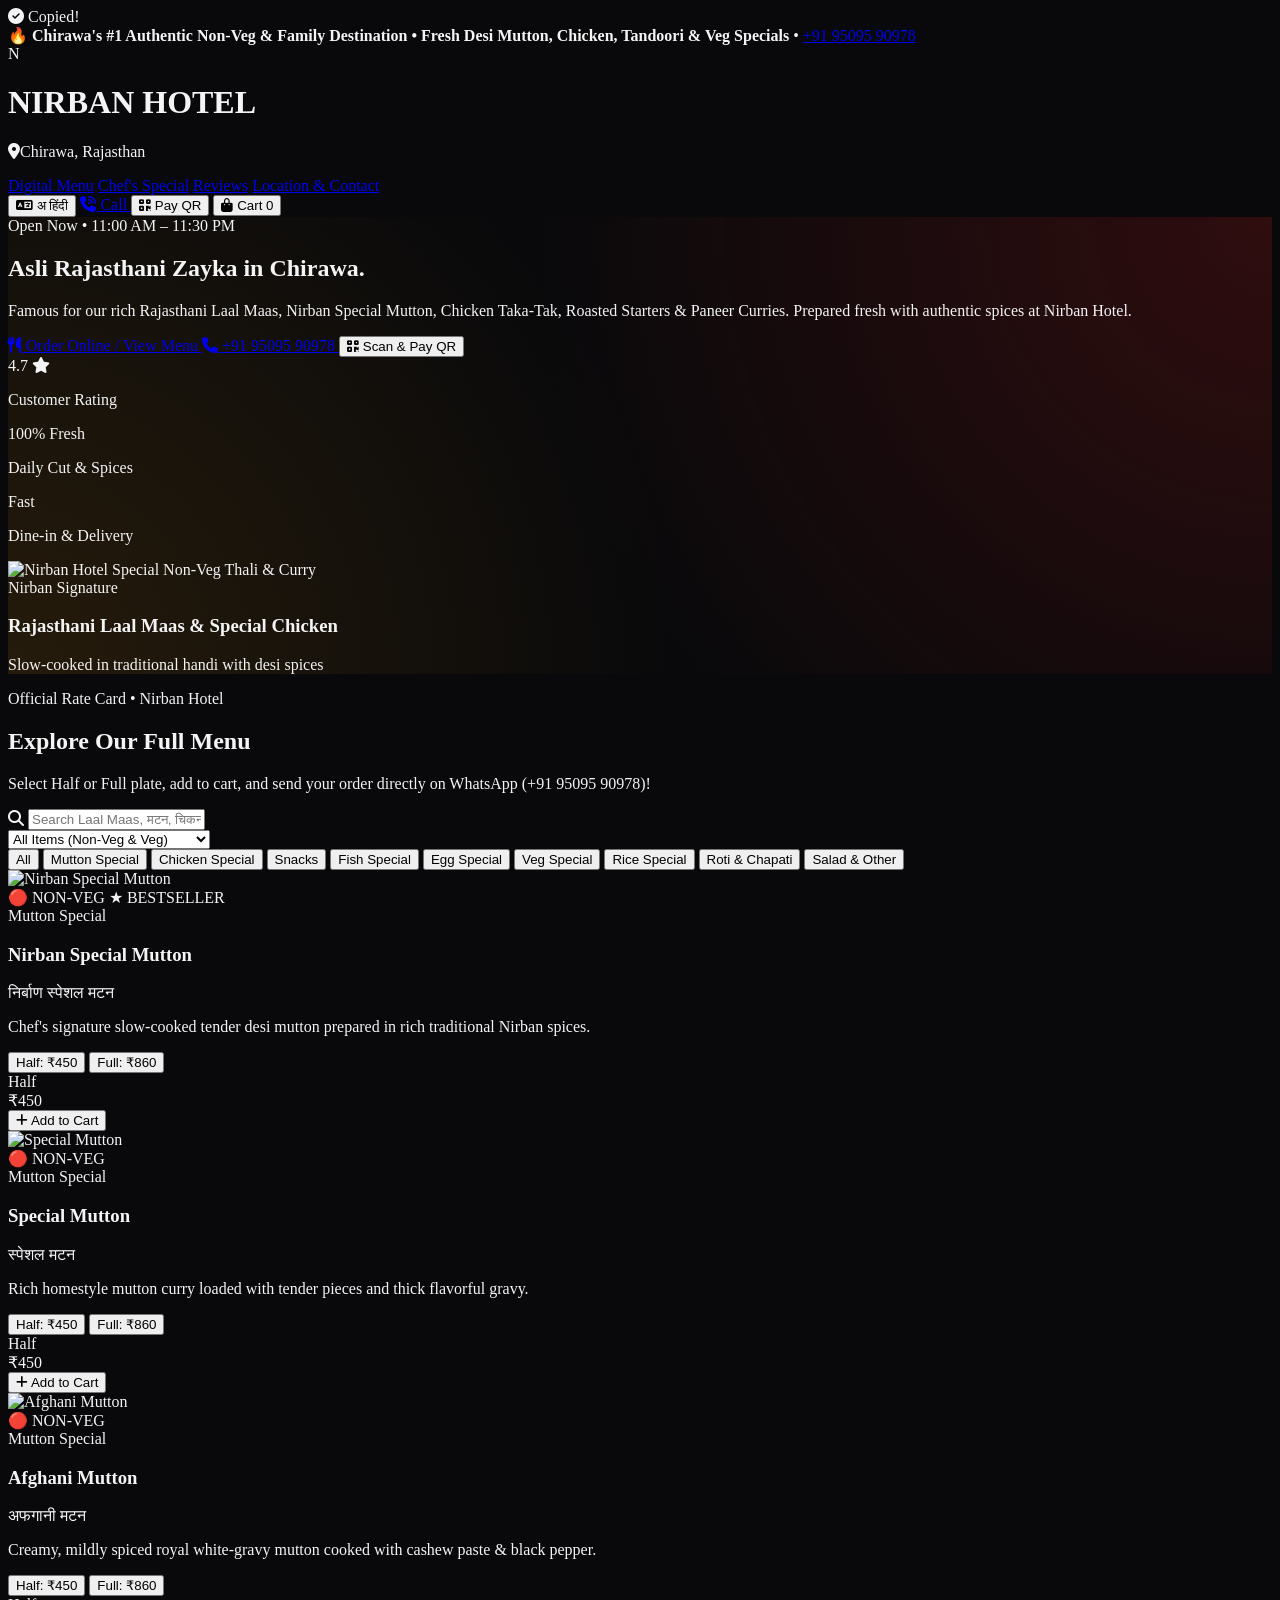
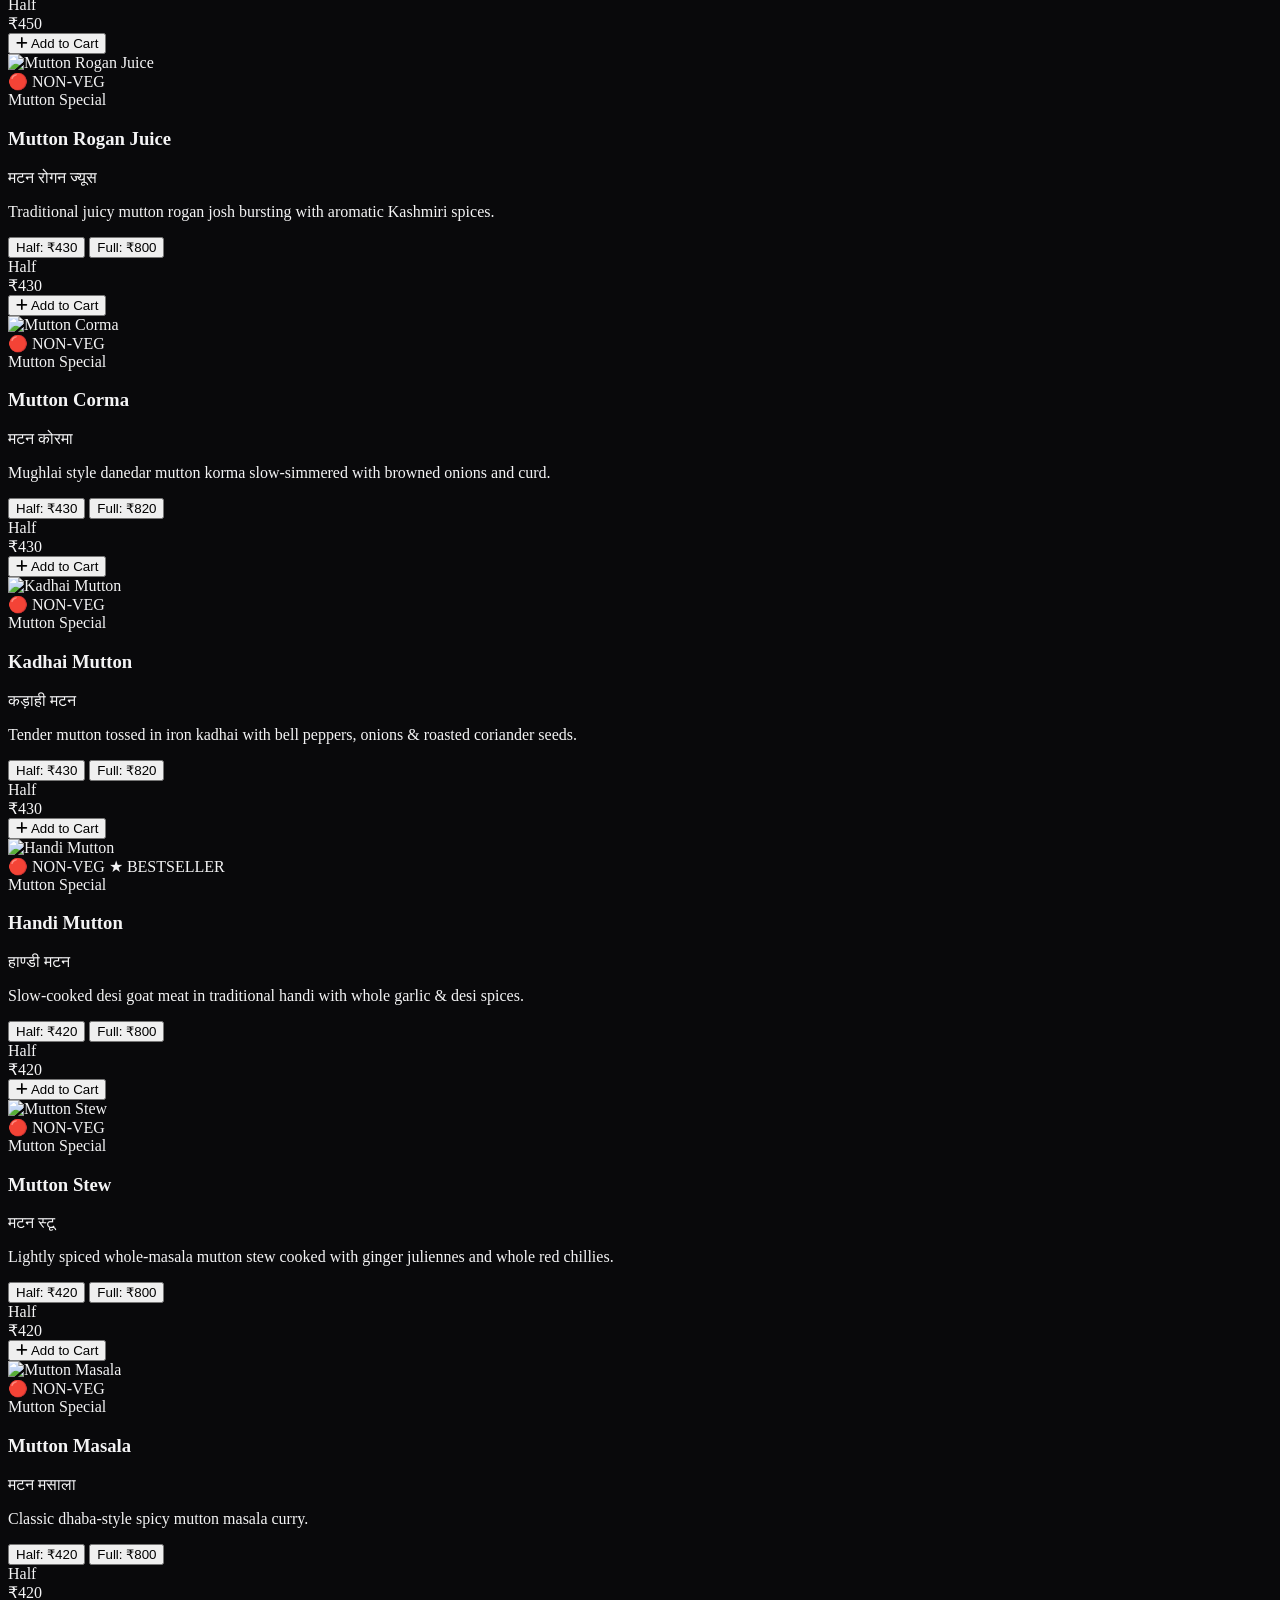
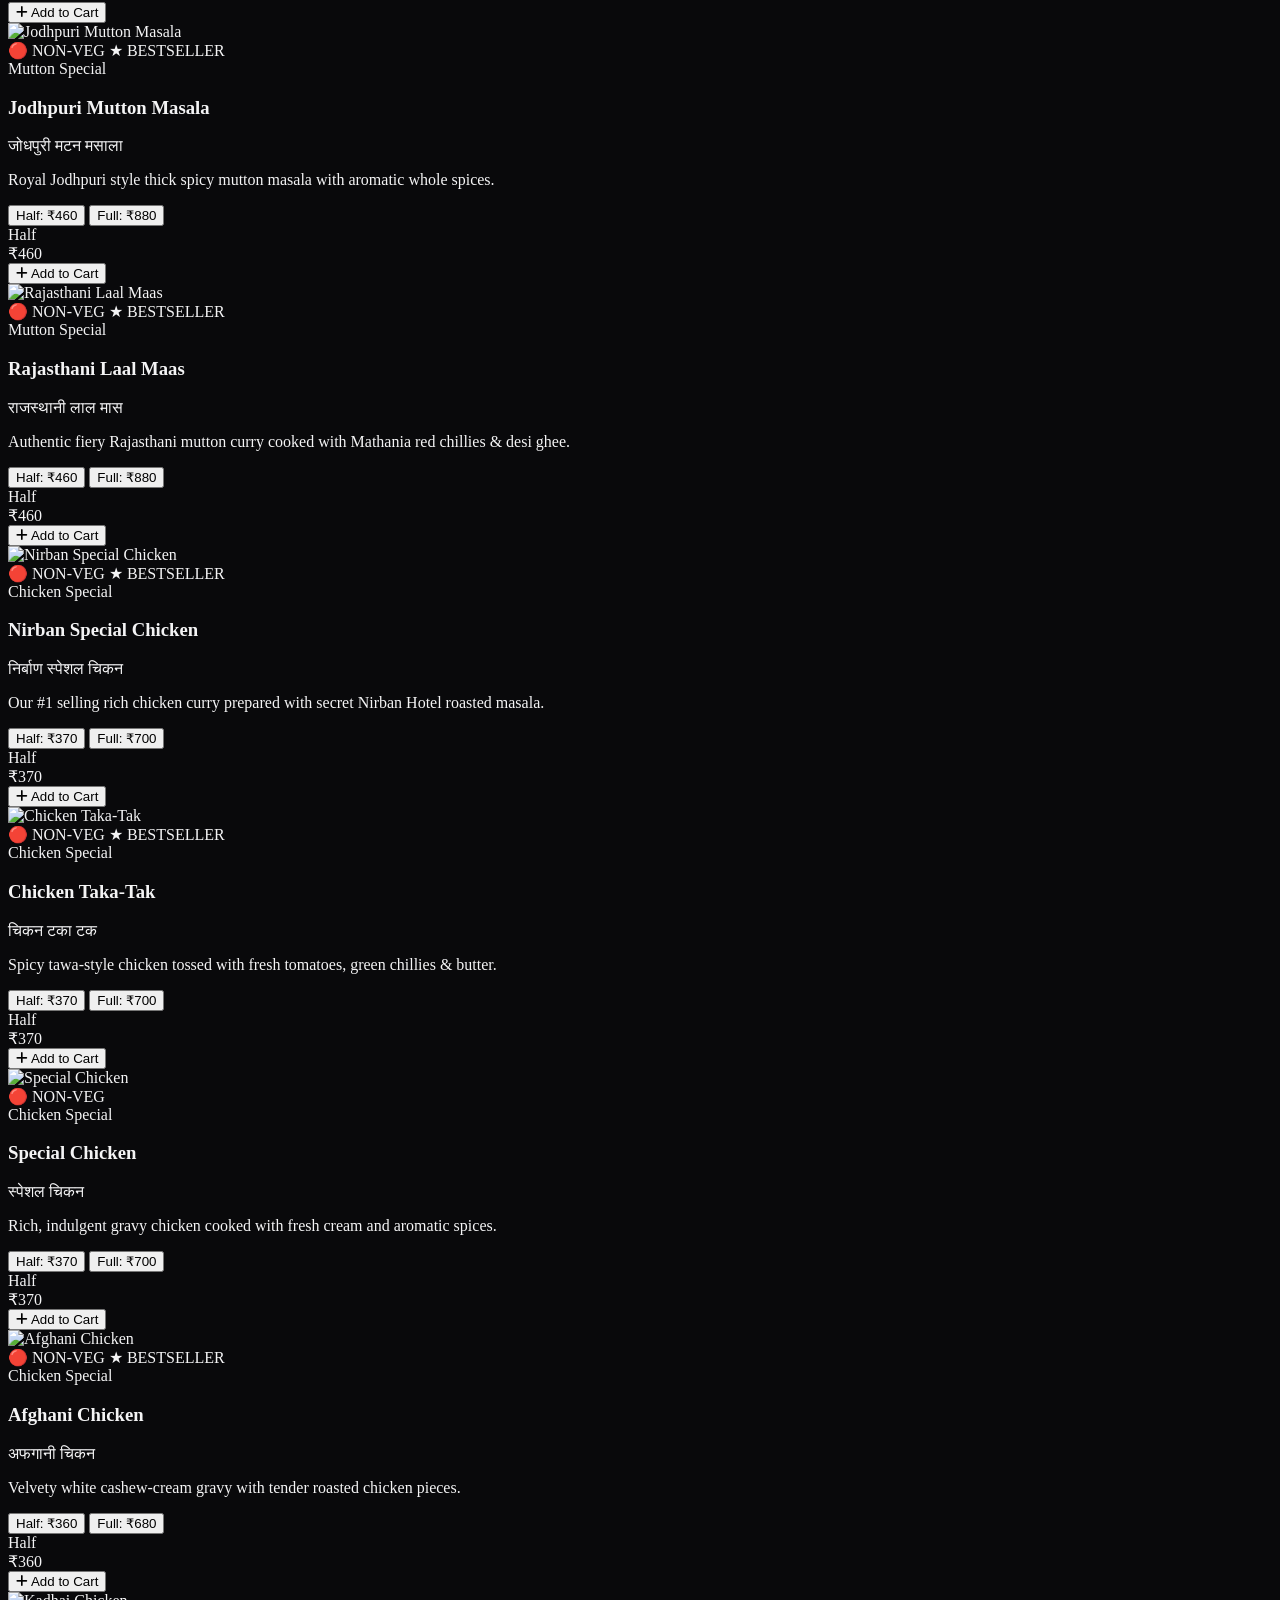
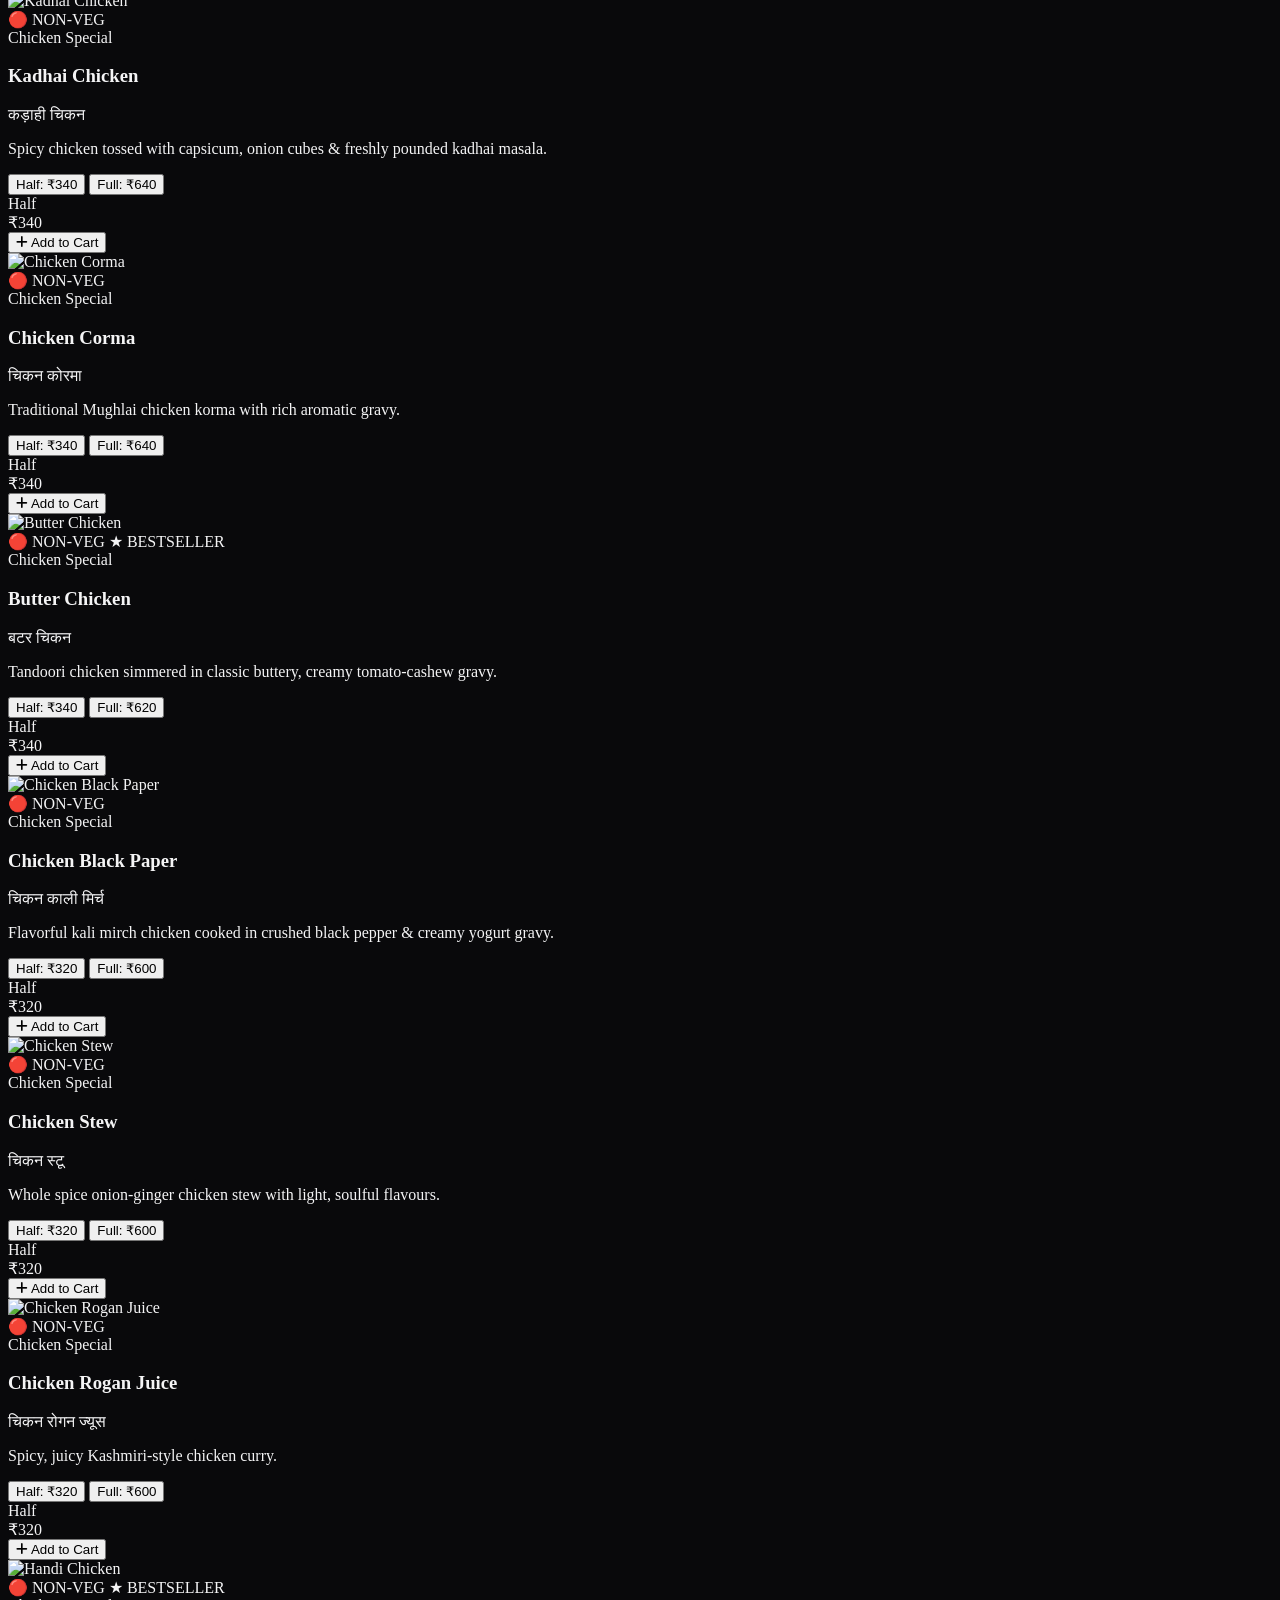
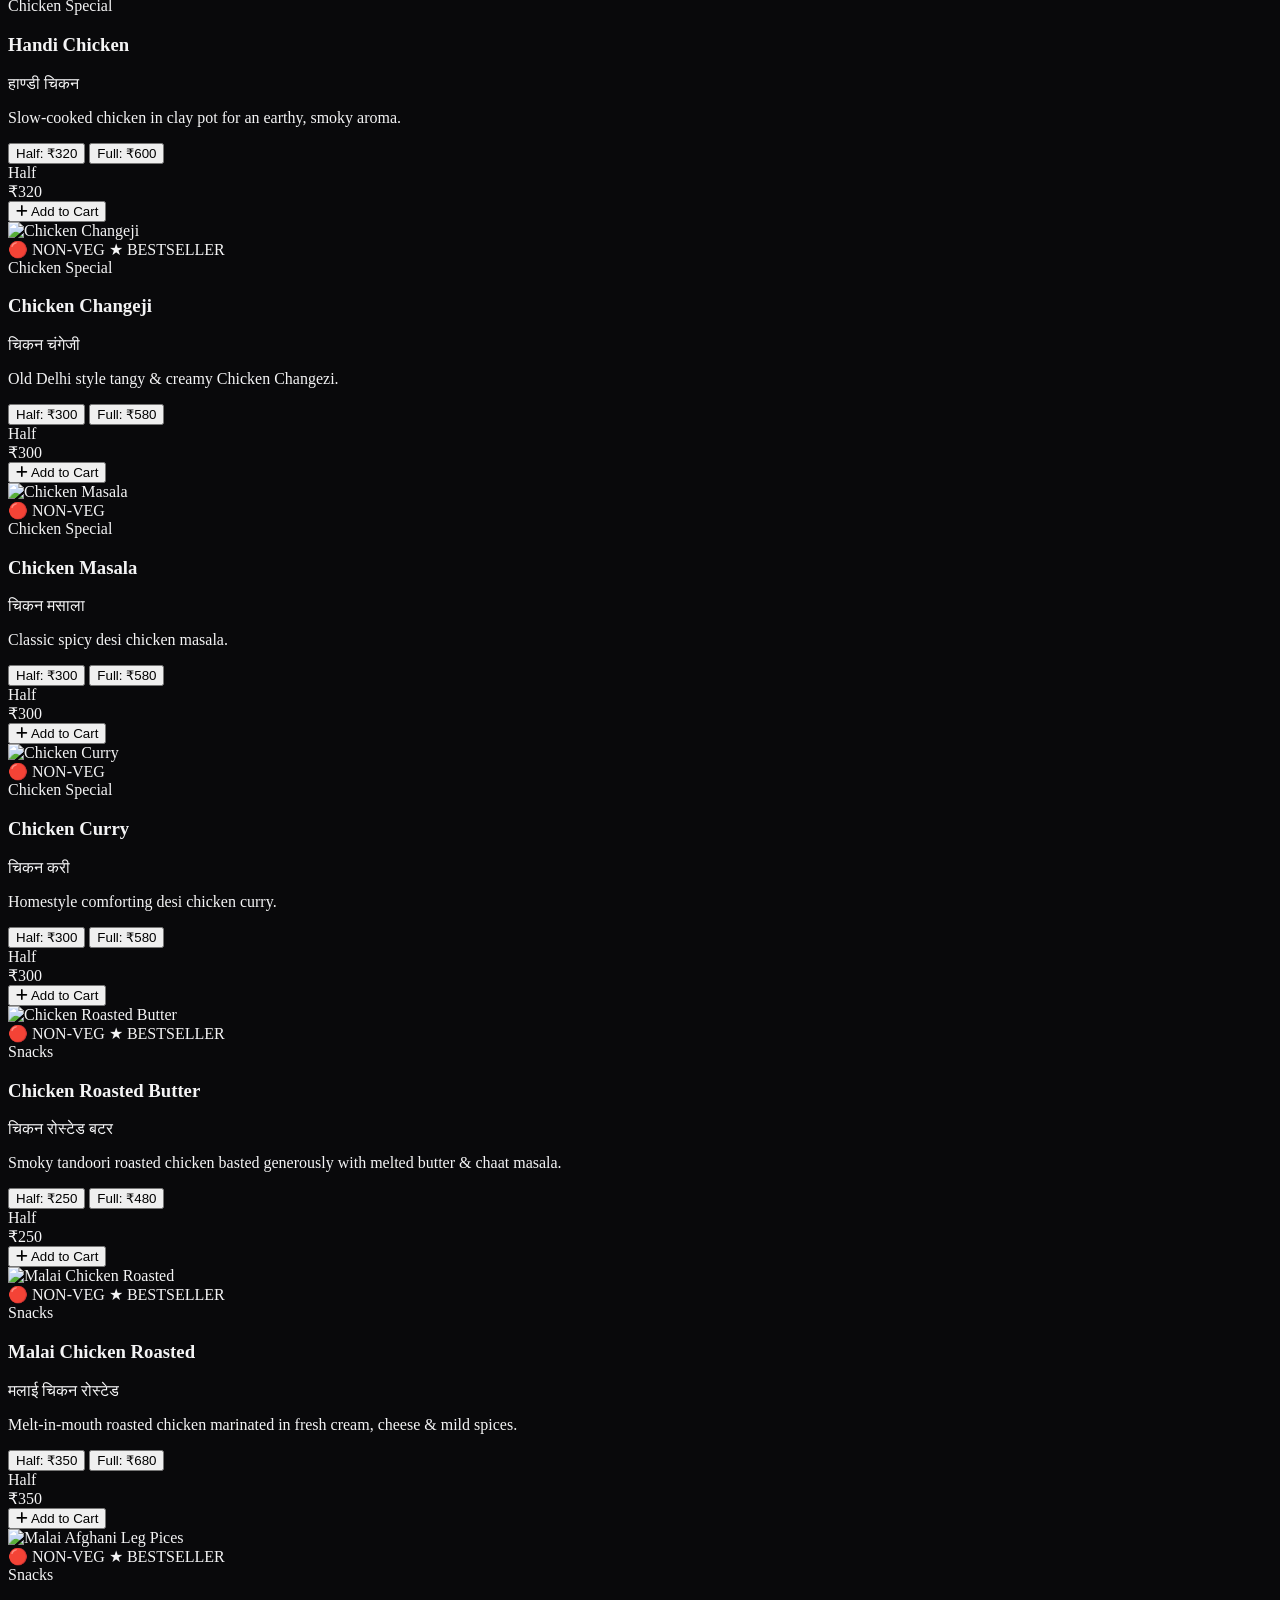
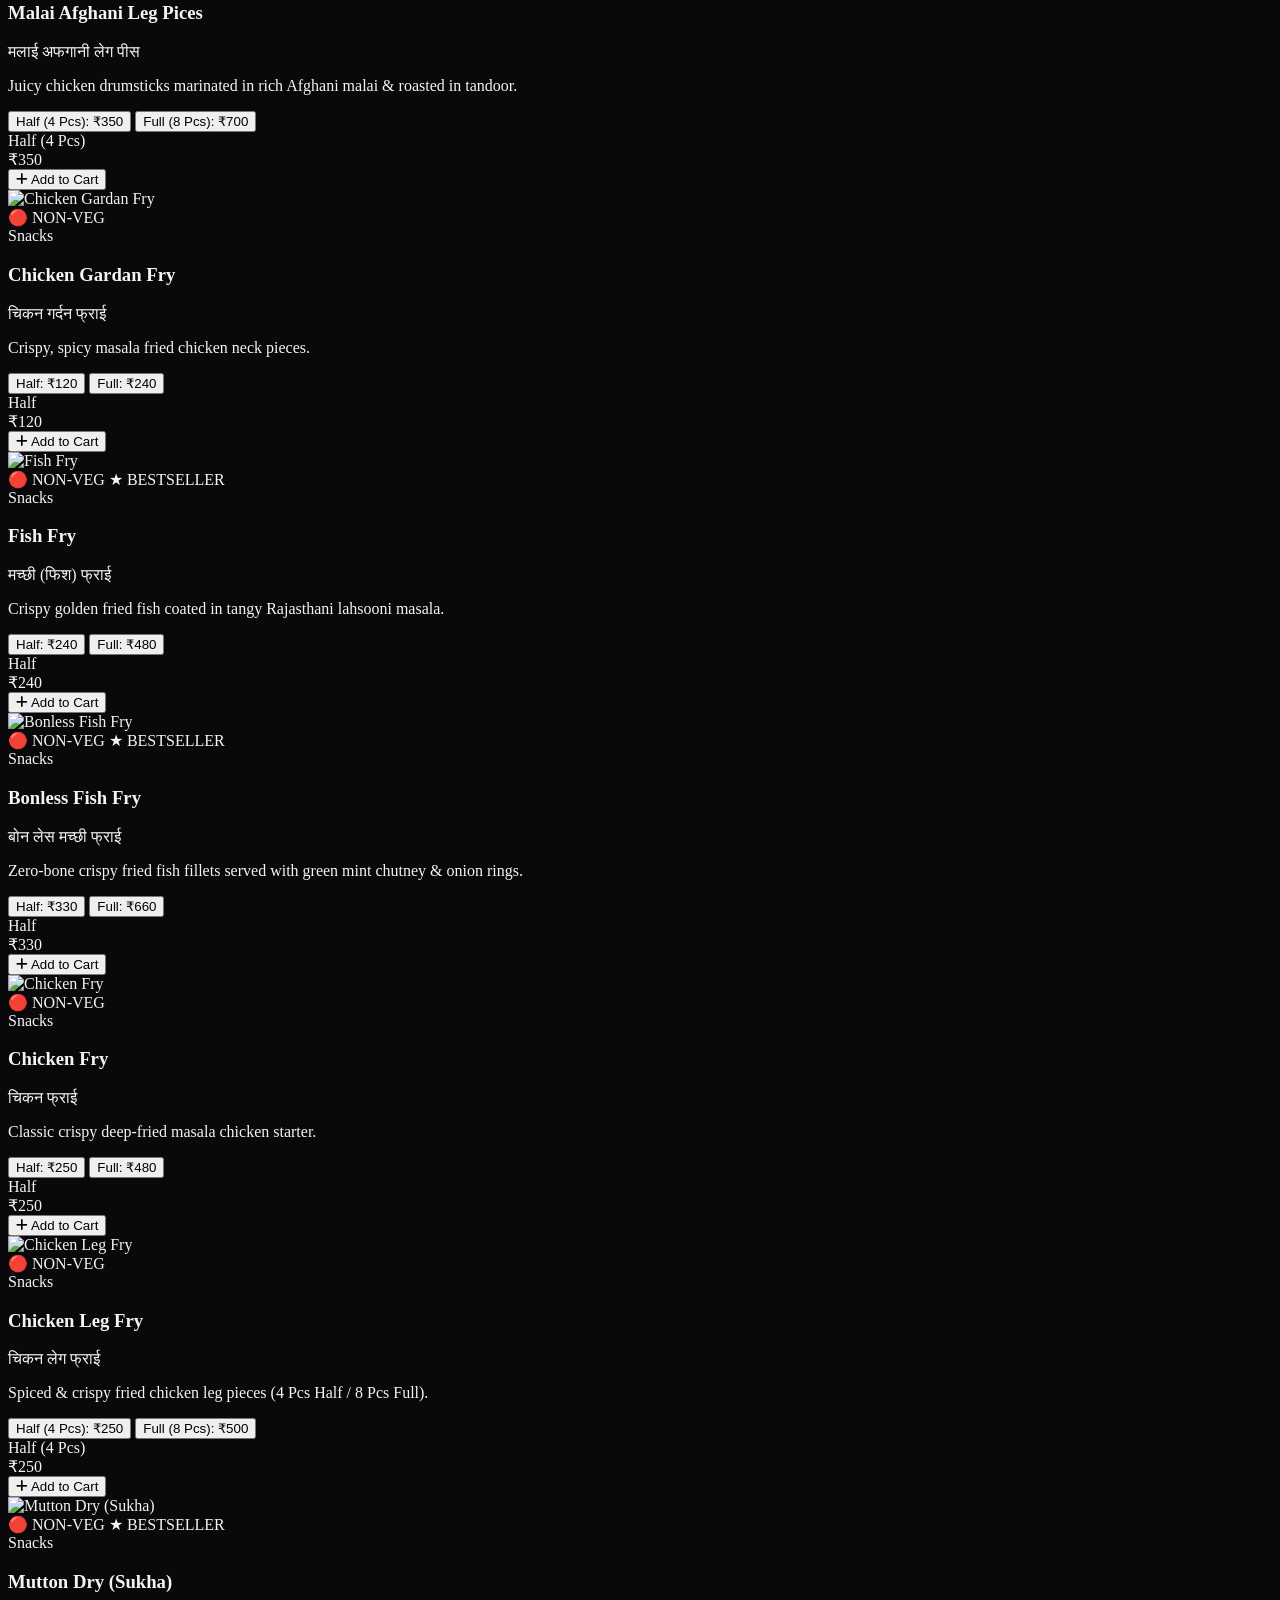
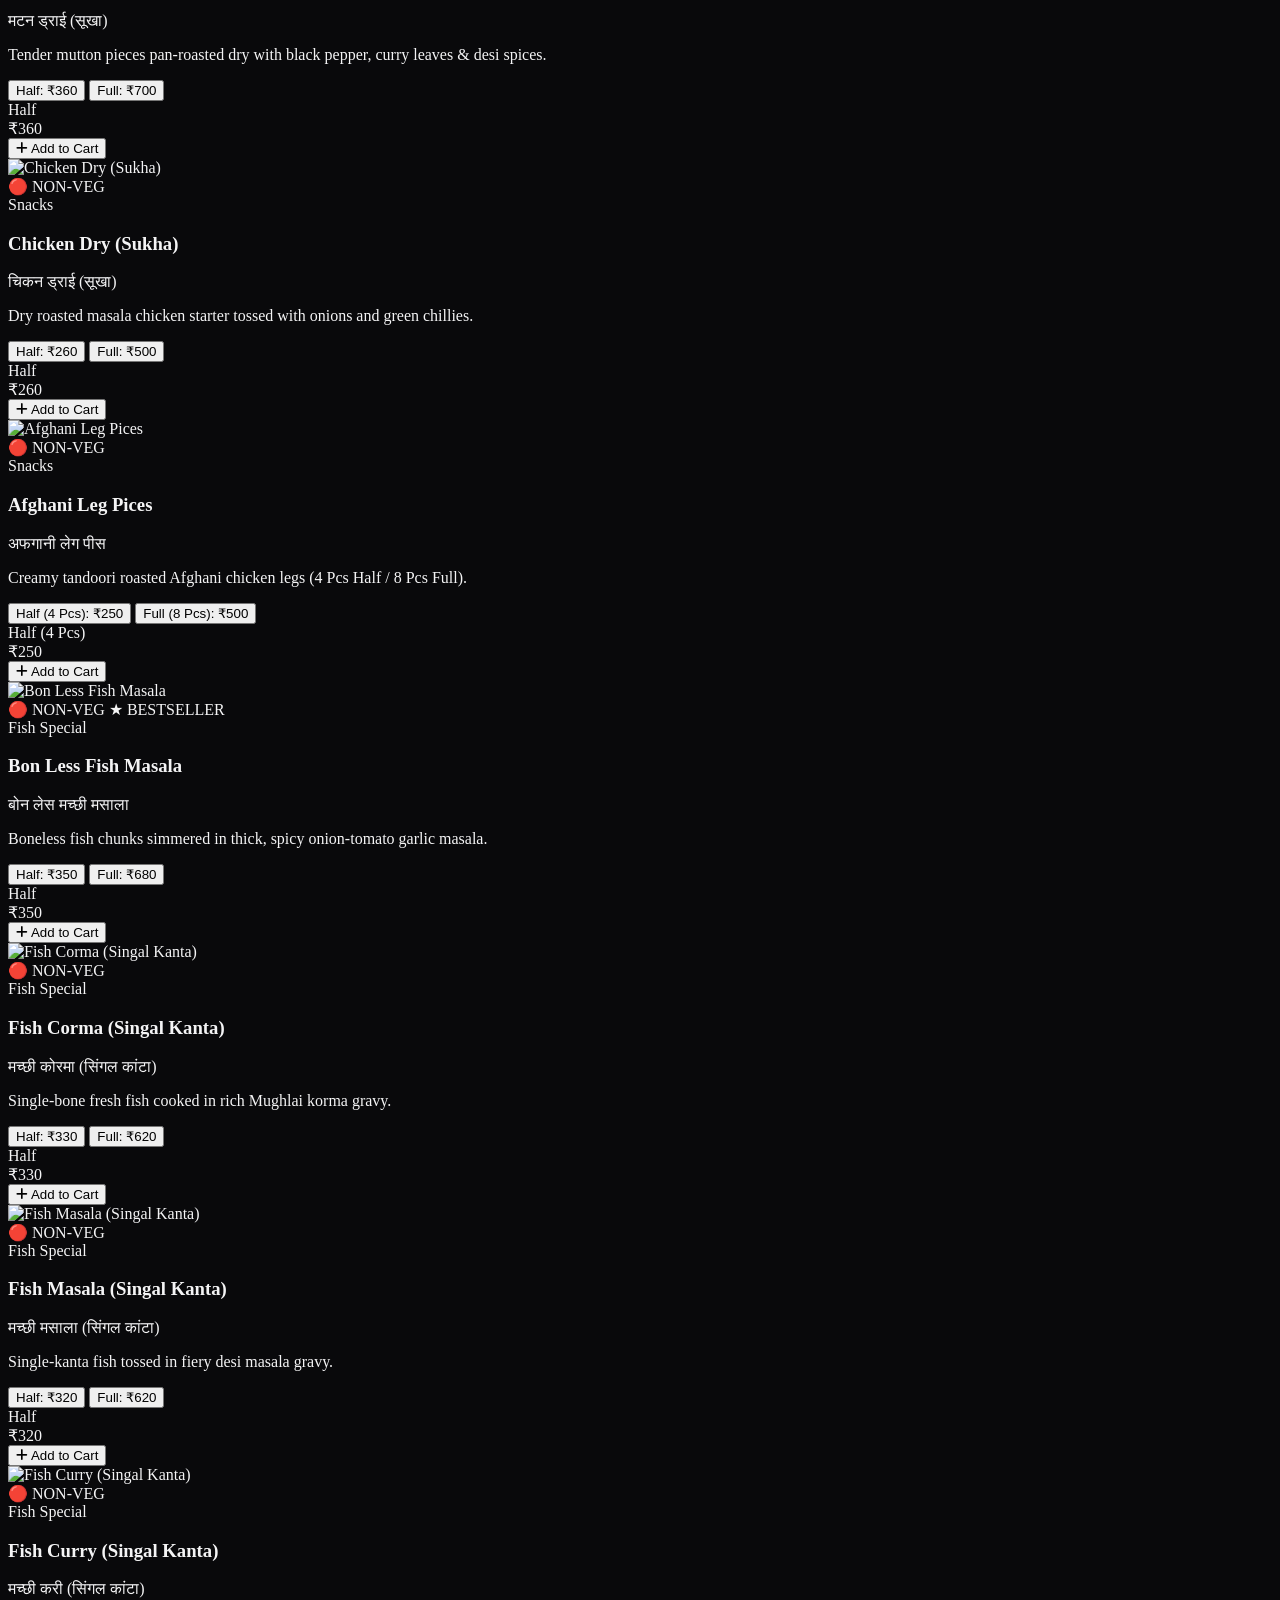
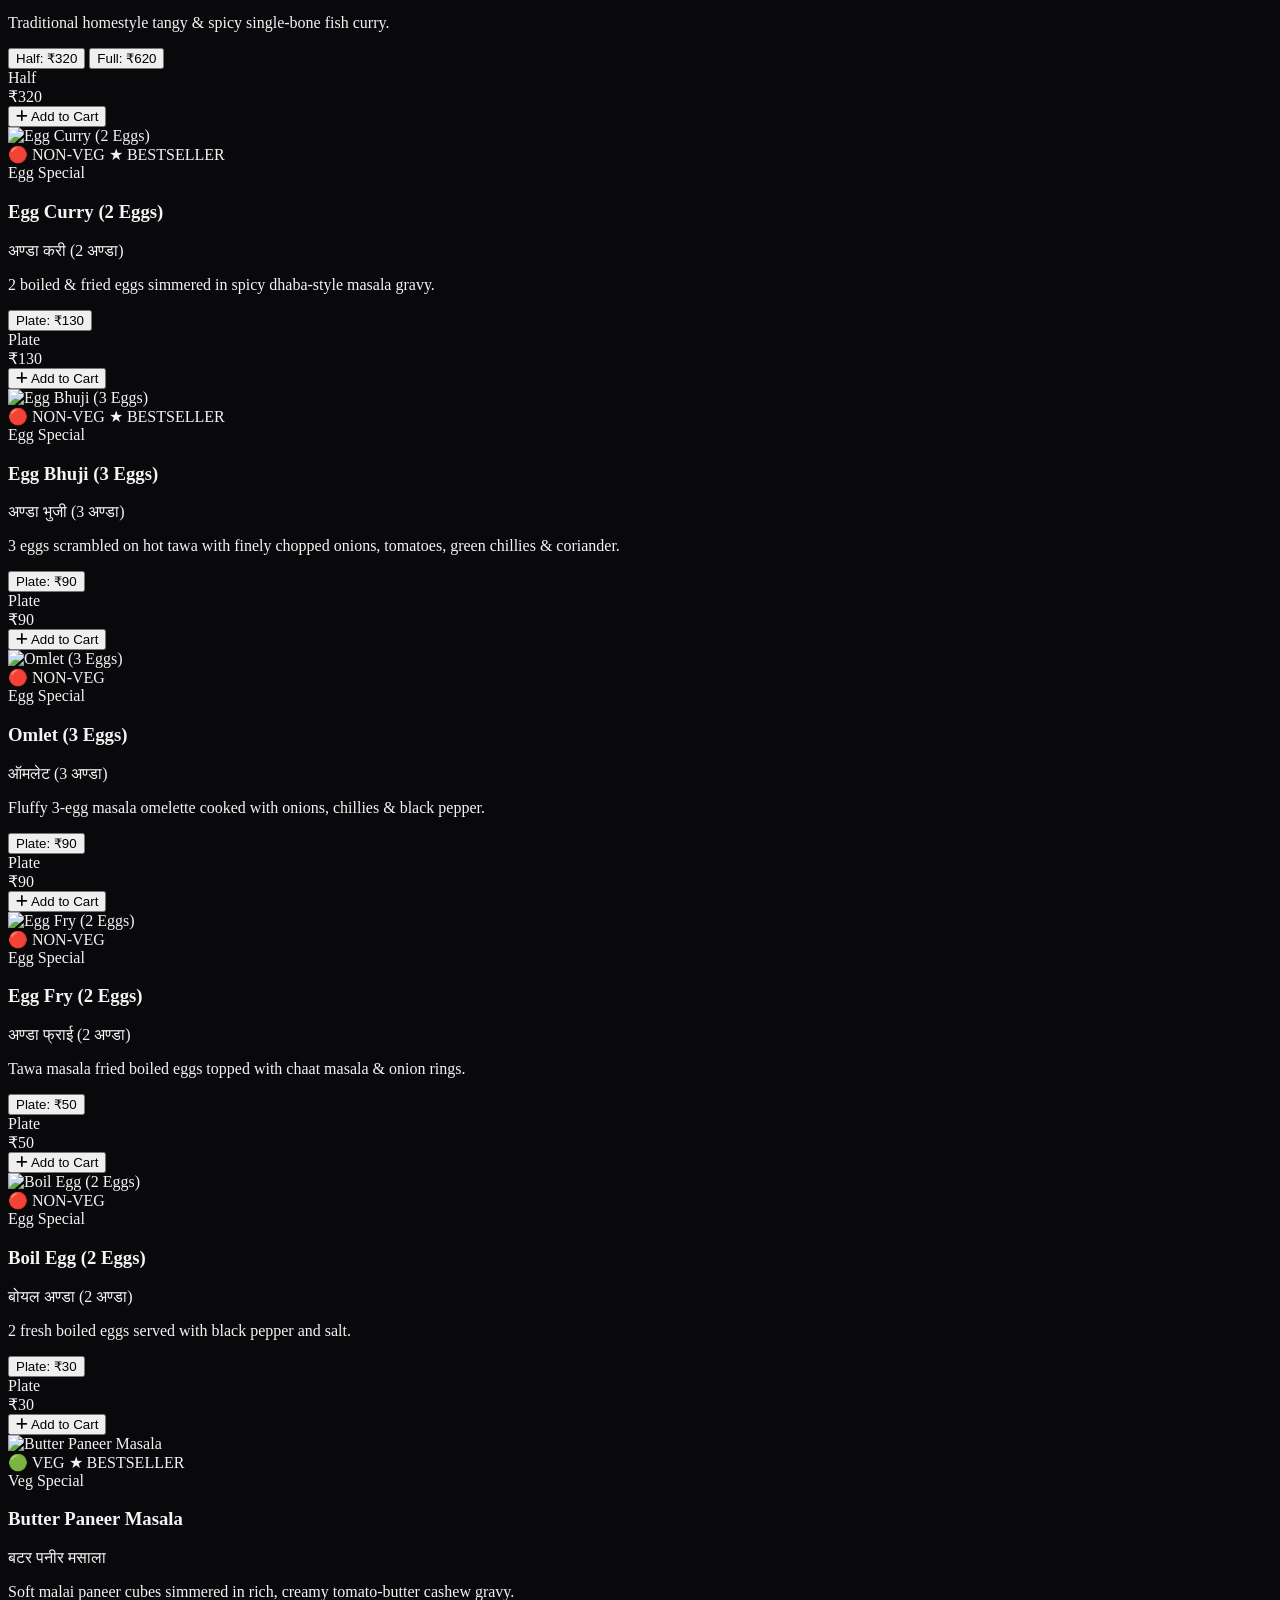
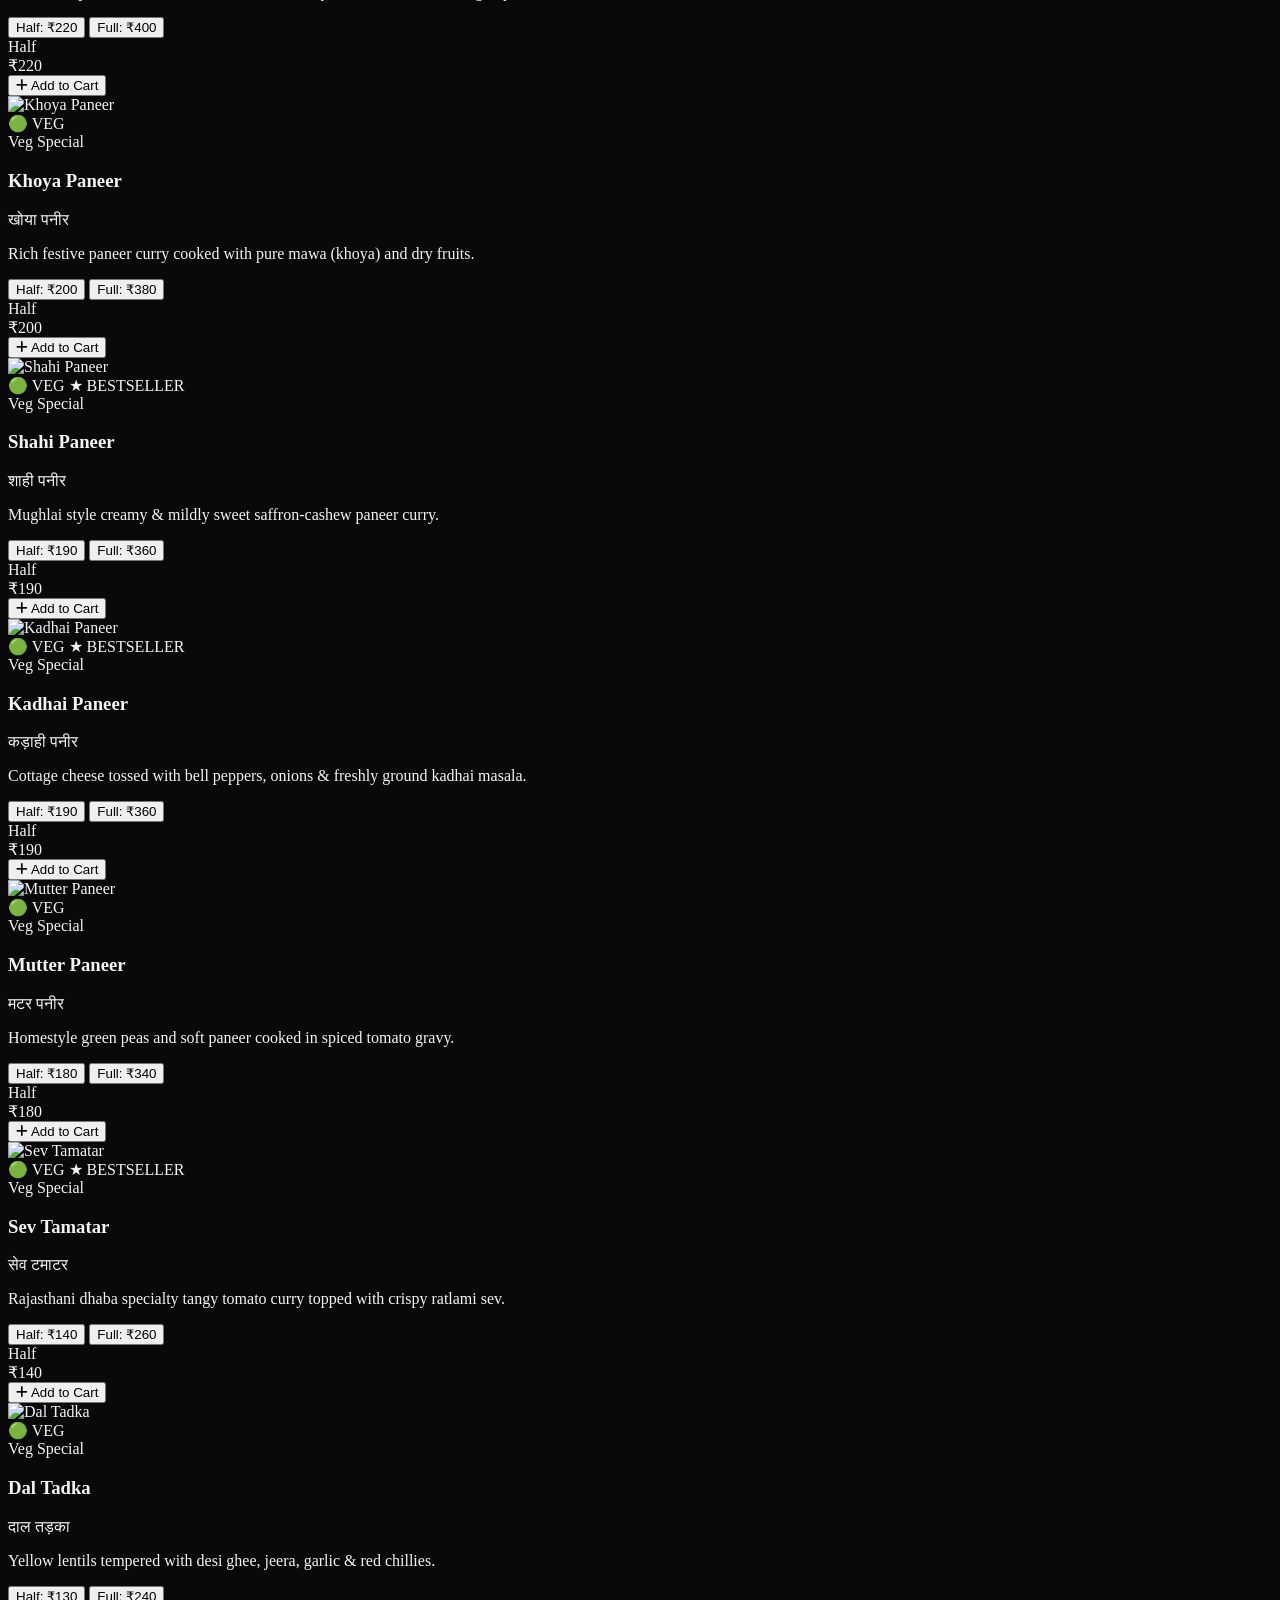
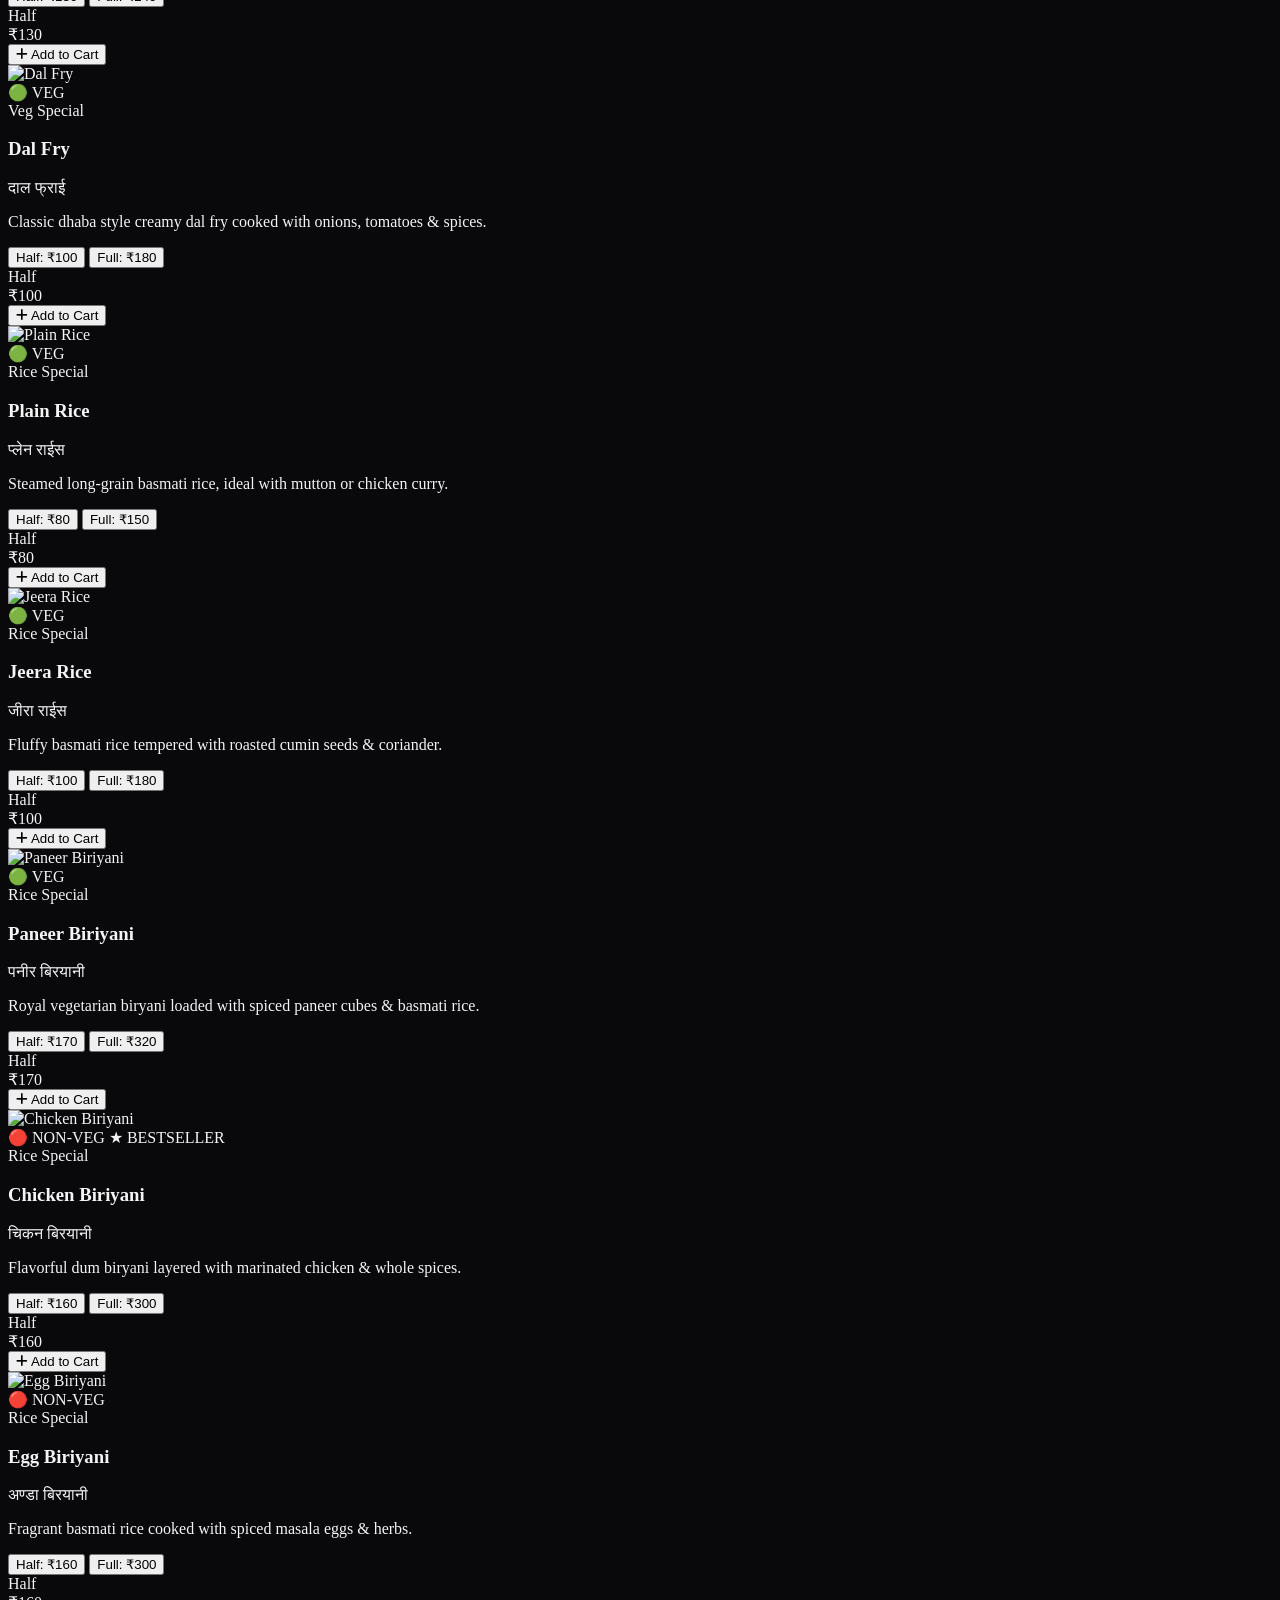
==== commit 44b93f31: "language update" ====
--- a/index.html
+++ b/index.html
@@ -1,1582 +1,1870 @@
 <!DOCTYPE html>
 <html lang="en" class="scroll-smooth">
-
 <head>
-    <meta charset="UTF-8" />
-    <meta name="viewport" content="width=device-width, initial-scale=1.0" />
-    <title>Nirban Hotel Chirawa | Best Non-Veg & Family Restaurant</title>
-    <!-- Tailwind CSS CDN -->
-    <script src="https://cdn.tailwindcss.com"></script>
-    <!-- Google Fonts -->
-    <link
-        href="https://fonts.googleapis.com/css2?family=Playfair+Display:wght@700;800&family=Plus+Jakarta+Sans:wght@400;500;600;700&display=swap"
-        rel="stylesheet">
-    <!-- FontAwesome Icons -->
-    <link rel="stylesheet" href="https://cdnjs.cloudflare.com/ajax/libs/font-awesome/6.5.1/css/all.min.css" />
-
-    <script>
-        tailwind.config = {
-            theme: {
-                extend: {
-                    fontFamily: {
-                        serif: ['Playfair Display', 'serif'],
-                        sans: ['Plus Jakarta Sans', 'sans-serif'],
-                    },
-                    colors: {
-                        brand: {
-                            red: '#b91c1c',
-                            gold: '#f59e0b',
-                            dark: '#0f0f0f',
-                            card: '#18181b'
-                        }
-                    }
-                }
+  <meta charset="UTF-8" />
+  <meta name="viewport" content="width=device-width, initial-scale=1.0" />
+  <title>Nirban Hotel Chirawa | Best Non-Veg & Family Restaurant</title>
+  <!-- Tailwind CSS CDN -->
+  <script src="https://cdn.tailwindcss.com"></script>
+  <!-- Google Fonts -->
+  <link href="https://fonts.googleapis.com/css2?family=Noto+Sans+Devanagari:wght@500;600;700;800&family=Playfair+Display:wght@700;800&family=Plus+Jakarta+Sans:wght@400;500;600;700&display=swap" rel="stylesheet">
+  <!-- FontAwesome Icons -->
+  <link rel="stylesheet" href="https://cdnjs.cloudflare.com/ajax/libs/font-awesome/6.5.1/css/all.min.css" />
+  
+  <script>
+    tailwind.config = {
+      theme: {
+        extend: {
+          fontFamily: {
+            serif: ['Playfair Display', 'Noto Sans Devanagari', 'serif'],
+            sans: ['Plus Jakarta Sans', 'Noto Sans Devanagari', 'sans-serif'],
+          },
+          colors: {
+            brand: {
+              red: '#b91c1c',
+              gold: '#f59e0b',
+              dark: '#0f0f0f',
+              card: '#18181b'
             }
+          }
         }
-    </script>
-    <style>
-        body {
-            background-color: #09090b;
-            color: #f4f4f5;
-        }
-
-        .no-scrollbar::-webkit-scrollbar {
-            display: none;
-        }
-
-        .no-scrollbar {
-            -ms-overflow-style: none;
-            scrollbar-width: none;
-        }
-    </style>
+      }
+    }
+  </script>
+  <style>
+    body { background-color: #09090b; color: #f4f4f5; }
+    .no-scrollbar::-webkit-scrollbar { display: none; }
+    .no-scrollbar { -ms-overflow-style: none; scrollbar-width: none; }
+  </style>
 </head>
-
 <body class="font-sans antialiased selection:bg-amber-500 selection:text-black pb-28">
 
-    <!-- ================= CONFIG BANNER FOR OWNER DEMO ================= -->
-    <div
-        class="bg-gradient-to-r from-red-800 via-amber-600 to-red-800 text-white text-xs sm:text-sm py-2 px-4 text-center font-medium">
-        🔥 <strong>Chirawa's #1 Authentic Non-Veg & Family Destination</strong> • Fresh Desi Mutton, Chicken, Tandoori &
-        Veg Specials • Call: <a href="tel:+919509590978" class="underline font-bold">+91 95095 90978</a>
+  <!-- ================= TOAST NOTIFICATION ================= -->
+  <div id="toastNotification" class="fixed top-16 left-1/2 -translate-x-1/2 z-50 hidden bg-zinc-900 border border-amber-500 text-white px-4 py-2.5 rounded-2xl shadow-2xl flex items-center gap-2.5 text-xs sm:text-sm font-semibold">
+    <i class="fa-solid fa-circle-check text-green-400 text-base"></i>
+    <span id="toastMessage">Copied!</span>
+  </div>
+
+  <!-- ================= CONFIG BANNER FOR OWNER DEMO ================= -->
+  <div class="bg-gradient-to-r from-red-800 via-amber-600 to-red-800 text-white text-xs sm:text-sm py-2 px-4 text-center font-medium">
+    🔥 <strong id="topBannerText">Chirawa's #1 Authentic Non-Veg & Family Destination • Fresh Desi Mutton, Chicken, Tandoori & Veg Specials</strong> • <a href="tel:+919509590978" class="underline font-bold">+91 95095 90978</a>
+  </div>
+
+  <!-- ================= NAVBAR ================= -->
+  <header class="sticky top-0 z-40 bg-zinc-950/90 backdrop-blur-md border-b border-zinc-800">
+    <div class="max-w-7xl mx-auto px-2.5 sm:px-4 py-3 flex items-center justify-between gap-1.5 sm:gap-2">
+      <div class="flex items-center gap-2 sm:gap-3">
+        <div class="w-9 h-9 sm:w-11 sm:h-11 rounded-xl bg-gradient-to-br from-red-600 to-amber-500 flex items-center justify-center text-white font-serif font-bold text-base sm:text-xl shadow-lg shadow-red-600/20 shrink-0">
+          N
+        </div>
+        <div>
+          <h1 id="brandTitle" class="font-serif text-sm sm:text-xl font-bold tracking-wide text-white leading-none">
+            NIRBAN HOTEL
+          </h1>
+          <p id="brandSubtitle" class="text-[10px] sm:text-[11px] text-amber-400 font-medium tracking-wider uppercase mt-0.5">
+            <i class="fa-solid fa-location-dot mr-1"></i>Chirawa, Rajasthan
+          </p>
+        </div>
+      </div>
+
+      <nav class="hidden lg:flex items-center gap-7 text-sm font-medium text-zinc-300">
+        <a href="#menu" id="navMenuLink" class="hover:text-amber-400 transition">Digital Menu</a>
+        <a href="#specials" id="navSpecialLink" class="hover:text-amber-400 transition">Chef's Special</a>
+        <a href="#reviews" id="navReviewLink" class="hover:text-amber-400 transition">Reviews</a>
+        <a href="#location" id="navLocationLink" class="hover:text-amber-400 transition">Location & Contact</a>
+      </nav>
+
+      <div class="flex items-center gap-1.5 sm:gap-2">
+        <!-- INSTANT HINDI / ENGLISH SWITCHER (TAREEQA 1) -->
+        <button 
+          onclick="toggleLanguage()" 
+          id="langSwitcherBtn"
+          class="flex items-center gap-1 px-2.5 sm:px-3 py-2 rounded-xl bg-amber-500/15 hover:bg-amber-500/25 border border-amber-500/50 text-xs font-extrabold text-amber-400 transition shrink-0"
+          title="Switch Language (Hindi / English)"
+        >
+          <i class="fa-solid fa-language text-sm"></i>
+          <span id="langSwitcherText">अ हिंदी</span>
+        </button>
+
+        <!-- Visible on BOTH Mobile & Desktop -->
+        <a href="tel:+919509590978" class="flex items-center gap-1.5 px-2.5 sm:px-3 py-2 rounded-xl bg-zinc-800 hover:bg-zinc-700 border border-zinc-700 text-xs font-semibold text-zinc-100 transition shrink-0" title="Call +91 95095 90978">
+          <i class="fa-solid fa-phone-volume text-amber-400 animate-pulse"></i>
+          <span id="navCallText" class="inline">Call</span>
+        </a>
+
+        <button onclick="toggleQrModal(true)" class="flex items-center gap-1.5 px-2.5 sm:px-3 py-2 rounded-xl bg-zinc-900 hover:bg-zinc-800 border border-amber-500/40 text-xs font-semibold text-amber-400 transition shrink-0" title="Open PhonePe QR Scanner">
+          <i class="fa-solid fa-qrcode"></i>
+          <span id="navQrText" class="hidden md:inline">Pay QR</span>
+        </button>
+
+        <button onclick="toggleCart(true)" class="relative flex items-center gap-1.5 sm:gap-2 px-3 sm:px-4 py-2 rounded-xl bg-gradient-to-r from-red-600 to-amber-600 hover:from-red-500 hover:to-amber-500 text-white font-semibold text-xs sm:text-sm shadow-lg shadow-red-600/30 transition shrink-0">
+          <i class="fa-solid fa-bag-shopping"></i>
+          <span id="navCartText" class="hidden xs:inline sm:inline">Cart</span>
+          <span id="navCartCount" class="bg-black/40 px-1.5 sm:px-2 py-0.5 rounded-full text-xs">0</span>
+        </button>
+      </div>
     </div>
-
-    <!-- ================= NAVBAR ================= -->
-    <header class="sticky top-0 z-40 bg-zinc-950/90 backdrop-blur-md border-b border-zinc-800">
-        <div class="max-w-7xl mx-auto px-3 sm:px-4 py-3.5 flex items-center justify-between gap-2">
-            <div class="flex items-center gap-2.5 sm:gap-3">
-                <div
-                    class="w-10 h-10 sm:w-11 sm:h-11 rounded-xl bg-gradient-to-br from-red-600 to-amber-500 flex items-center justify-center text-white font-serif font-bold text-lg sm:text-xl shadow-lg shadow-red-600/20 shrink-0">
-                    N
+  </header>
+
+  <!-- ================= HERO SECTION ================= -->
+  <section class="relative overflow-hidden py-10 sm:py-20 border-b border-zinc-800/80" style="background: radial-gradient(circle at top right, rgba(185,28,28,0.22), transparent 55%), radial-gradient(circle at bottom left, rgba(245,158,11,0.12), transparent 50%);">
+    <div class="max-w-7xl mx-auto px-4 grid md:grid-cols-2 gap-10 items-center">
+      <div>
+        <div class="inline-flex items-center gap-2 px-3 py-1 rounded-full bg-red-950/70 border border-red-800/60 text-amber-400 text-xs font-semibold mb-4">
+          <span class="w-2 h-2 rounded-full bg-green-500 animate-pulse"></span>
+          <span id="heroOpenBadge">Open Now • 11:00 AM – 11:30 PM</span>
+        </div>
+        <h2 id="heroTitle" class="font-serif text-4xl sm:text-5xl lg:text-6xl font-extrabold text-white leading-tight">
+          Asli Rajasthani <span class="text-transparent bg-clip-text bg-gradient-to-r from-amber-400 to-red-500">Zayka</span> in Chirawa.
+        </h2>
+        <p id="heroDesc" class="text-zinc-400 text-base sm:text-lg mt-4 max-w-xl leading-relaxed">
+          Famous for our rich Rajasthani Laal Maas, Nirban Special Mutton, Chicken Taka-Tak, Roasted Starters & Paneer Curries. Prepared fresh with authentic spices at Nirban Hotel.
+        </p>
+
+        <div class="flex flex-wrap items-center gap-3 sm:gap-4 mt-7">
+          <a href="#menu" class="px-6 py-3.5 rounded-xl bg-gradient-to-r from-red-600 to-amber-600 hover:from-red-500 hover:to-amber-500 text-white font-bold text-sm sm:text-base shadow-xl shadow-red-600/25 flex items-center gap-2 transition">
+            <i class="fa-solid fa-utensils"></i> <span id="heroOrderBtn">Order Online / View Menu</span>
+          </a>
+          <a href="tel:+919509590978" class="px-5 py-3.5 rounded-xl bg-zinc-900 hover:bg-zinc-800 border border-zinc-700 text-zinc-200 font-semibold text-sm sm:text-base flex items-center gap-2 transition">
+            <i class="fa-solid fa-phone text-amber-400"></i> +91 95095 90978
+          </a>
+          <button onclick="toggleQrModal(true)" class="px-4 py-3.5 rounded-xl bg-zinc-900/90 hover:bg-zinc-800 border border-amber-500/40 text-amber-400 font-semibold text-sm flex items-center gap-2 transition">
+            <i class="fa-solid fa-qrcode"></i> <span id="heroQrBtn">Scan & Pay QR</span>
+          </button>
+        </div>
+
+        <!-- Trust Badges -->
+        <div class="grid grid-cols-3 gap-4 mt-9 pt-6 border-t border-zinc-800/80 max-w-md">
+          <div>
+            <div class="text-amber-400 font-bold text-lg sm:text-xl flex items-center gap-1">
+              4.7 <i class="fa-solid fa-star text-sm"></i>
+            </div>
+            <p id="badge1Sub" class="text-xs text-zinc-400">Customer Rating</p>
+          </div>
+          <div>
+            <div id="badge2Title" class="text-white font-bold text-lg sm:text-xl">100% Fresh</div>
+            <p id="badge2Sub" class="text-xs text-zinc-400">Daily Cut & Spices</p>
+          </div>
+          <div>
+            <div id="badge3Title" class="text-white font-bold text-lg sm:text-xl">Fast</div>
+            <p id="badge3Sub" class="text-xs text-zinc-400">Dine-in & Delivery</p>
+          </div>
+        </div>
+      </div>
+
+      <!-- Hero Visual Showcase -->
+      <div class="relative">
+        <div class="relative rounded-3xl overflow-hidden border-2 border-zinc-800 shadow-2xl">
+          <img src="https://images.unsplash.com/photo-1585937421612-70a008356fbe?auto=format&fit=crop&w=1000&q=80" alt="Nirban Hotel Special Non-Veg Thali & Curry" class="w-full h-[320px] sm:h-[420px] object-cover" />
+          <div class="absolute inset-0 bg-gradient-to-t from-black/90 via-black/30 to-transparent"></div>
+          <div class="absolute bottom-5 left-5 right-5 flex items-end justify-between">
+            <div>
+              <span id="heroImgTag" class="bg-red-600 text-white text-[11px] font-bold px-2.5 py-1 rounded-md uppercase">Nirban Signature</span>
+              <h3 id="heroImgTitle" class="text-white font-serif text-2xl font-bold mt-1.5">Rajasthani Laal Maas & Special Chicken</h3>
+              <p id="heroImgSub" class="text-zinc-300 text-xs mt-0.5">Slow-cooked in traditional handi with desi spices</p>
+            </div>
+          </div>
+        </div>
+      </div>
+    </div>
+  </section>
+
+  <!-- ================= DIGITAL QR MENU SECTION ================= -->
+  <section id="menu" class="max-w-7xl mx-auto px-4 py-12">
+    <div class="flex flex-col md:flex-row md:items-end justify-between mb-8 gap-4">
+      <div>
+        <span id="menuSectionTag" class="text-amber-400 text-xs font-bold uppercase tracking-widest">Official Rate Card • Nirban Hotel</span>
+        <h2 id="menuSectionTitle" class="font-serif text-3xl sm:text-4xl font-bold text-white mt-1">Explore Our Full Menu</h2>
+        <p id="menuSectionDesc" class="text-zinc-400 text-sm mt-1">Select Half or Full plate, add to cart, and send your order directly on WhatsApp (+91 95095 90978)!</p>
+      </div>
+
+      <!-- Search & Filter -->
+      <div class="flex flex-col sm:flex-row gap-3">
+        <div class="relative">
+          <i class="fa-solid fa-magnifying-glass absolute left-3.5 top-1/2 -translate-y-1/2 text-zinc-500 text-sm"></i>
+          <input 
+            id="searchInput" 
+            oninput="renderMenu()" 
+            type="text" 
+            placeholder="Search Laal Maas, मटन, चिकन, पनीर..." 
+            class="w-full sm:w-64 pl-9 pr-4 py-2.5 rounded-xl bg-zinc-900 border border-zinc-800 text-sm text-white focus:outline-none focus:border-amber-500"
+          />
+        </div>
+        <select id="typeFilter" onchange="renderMenu()" class="px-3.5 py-2.5 rounded-xl bg-zinc-900 border border-zinc-800 text-sm text-zinc-200 focus:outline-none focus:border-amber-500">
+          <option value="ALL" id="filterOptAll">All Items (Non-Veg & Veg)</option>
+          <option value="NONVEG" id="filterOptNonVeg">🔴 Non-Veg Only (मांसाहारी)</option>
+          <option value="VEG" id="filterOptVeg">🟢 Veg, Roti & Salad (शाकाहारी)</option>
+        </select>
+      </div>
+    </div>
+
+    <!-- Category Pills -->
+    <div id="categoryTabs" class="flex items-center gap-2.5 overflow-x-auto no-scrollbar pb-4 mb-6 border-b border-zinc-800">
+      <!-- Dynamically populated -->
+    </div>
+
+    <!-- Menu Grid -->
+    <div id="menuGrid" class="grid sm:grid-cols-2 lg:grid-cols-3 gap-5">
+      <!-- Dynamically populated -->
+    </div>
+
+    <!-- Extra Charges Note from Printed Menu Card -->
+    <div class="mt-10 bg-zinc-900/90 border border-zinc-800 rounded-2xl p-5">
+      <div class="flex items-center gap-2 text-amber-400 text-xs font-bold uppercase tracking-wider mb-3">
+        <i class="fa-solid fa-circle-info"></i> <span id="extraChargeHeading">Additional Menu Notes & Extra Charges (नोट)</span>
+      </div>
+      <div class="grid grid-cols-1 sm:grid-cols-2 lg:grid-cols-4 gap-3 text-xs text-zinc-300">
+        <div class="bg-zinc-950 px-3.5 py-2.5 rounded-xl border border-zinc-800/80 flex items-center justify-between">
+          <span id="extraNote1">• Extra Salad Charge (एक्स्ट्रा सलाद)</span>
+          <strong class="text-amber-400">₹20/- Plate</strong>
+        </div>
+        <div class="bg-zinc-950 px-3.5 py-2.5 rounded-xl border border-zinc-800/80 flex items-center justify-between">
+          <span id="extraNote2">• Extra Gravy Charge (एक्स्ट्रा ग्रेवी)</span>
+          <strong class="text-amber-400">₹100/- Plate</strong>
+        </div>
+        <div class="bg-zinc-950 px-3.5 py-2.5 rounded-xl border border-zinc-800/80 flex items-center justify-between">
+          <span id="extraNote3">• Green Chatni Charge (ग्रीन चटनी)</span>
+          <strong class="text-amber-400">₹20/- Plate</strong>
+        </div>
+        <div class="bg-zinc-950 px-3.5 py-2.5 rounded-xl border border-zinc-800/80 flex items-center justify-between">
+          <span id="extraNote4">• Green Chilli Fry (हरी मिर्च फ्राई)</span>
+          <strong class="text-amber-400">₹30/- Plate</strong>
+        </div>
+      </div>
+    </div>
+  </section>
+
+  <!-- ================= DIGITAL QR MENU SECTION ================= -->
+  <section id="menu" class="max-w-7xl mx-auto px-4 py-12">
+    <div class="flex flex-col md:flex-row md:items-end justify-between mb-8 gap-4">
+      <div>
+        <span class="text-amber-400 text-xs font-bold uppercase tracking-widest">Official Rate Card • Nirban Hotel</span>
+        <h2 class="font-serif text-3xl sm:text-4xl font-bold text-white mt-1">Explore Our Full Menu</h2>
+        <p class="text-zinc-400 text-sm mt-1">Select Half or Full plate, add to cart, and send your order directly on WhatsApp (+91 95095 90978)!</p>
+      </div>
+
+      <!-- Search & Filter -->
+      <div class="flex flex-col sm:flex-row gap-3">
+        <div class="relative">
+          <i class="fa-solid fa-magnifying-glass absolute left-3.5 top-1/2 -translate-y-1/2 text-zinc-500 text-sm"></i>
+          <input 
+            id="searchInput" 
+            oninput="renderMenu()" 
+            type="text" 
+            placeholder="Search Laal Maas, Paneer, Fish..." 
+            class="w-full sm:w-64 pl-9 pr-4 py-2.5 rounded-xl bg-zinc-900 border border-zinc-800 text-sm text-white focus:outline-none focus:border-amber-500"
+          />
+        </div>
+        <select id="typeFilter" onchange="renderMenu()" class="px-3.5 py-2.5 rounded-xl bg-zinc-900 border border-zinc-800 text-sm text-zinc-200 focus:outline-none focus:border-amber-500">
+          <option value="ALL">All Items (Non-Veg & Veg)</option>
+          <option value="NONVEG">🔴 Non-Veg Only</option>
+          <option value="VEG">🟢 Veg, Roti & Salad Only</option>
+        </select>
+      </div>
+    </div>
+
+    <!-- Category Pills -->
+    <div id="categoryTabs" class="flex items-center gap-2.5 overflow-x-auto no-scrollbar pb-4 mb-6 border-b border-zinc-800">
+      <!-- Dynamically populated -->
+    </div>
+
+    <!-- Menu Grid -->
+    <div id="menuGrid" class="grid sm:grid-cols-2 lg:grid-cols-3 gap-5">
+      <!-- Dynamically populated -->
+    </div>
+
+    <!-- Extra Charges Note from Printed Menu Card -->
+    <div class="mt-10 bg-zinc-900/90 border border-zinc-800 rounded-2xl p-5">
+      <div class="flex items-center gap-2 text-amber-400 text-xs font-bold uppercase tracking-wider mb-3">
+        <i class="fa-solid fa-circle-info"></i> Additional Menu Notes & Extra Charges
+      </div>
+      <div class="grid grid-cols-1 sm:grid-cols-2 lg:grid-cols-4 gap-3 text-xs text-zinc-300">
+        <div class="bg-zinc-950 px-3.5 py-2.5 rounded-xl border border-zinc-800/80 flex items-center justify-between">
+          <span>• Extra Salad Charge</span>
+          <strong class="text-amber-400">₹20/- Per Plate</strong>
+        </div>
+        <div class="bg-zinc-950 px-3.5 py-2.5 rounded-xl border border-zinc-800/80 flex items-center justify-between">
+          <span>• Extra Gravy Charge</span>
+          <strong class="text-amber-400">₹100/- Per Plate</strong>
+        </div>
+        <div class="bg-zinc-950 px-3.5 py-2.5 rounded-xl border border-zinc-800/80 flex items-center justify-between">
+          <span>• Green Chatni Charge</span>
+          <strong class="text-amber-400">₹20/- Per Plate</strong>
+        </div>
+        <div class="bg-zinc-950 px-3.5 py-2.5 rounded-xl border border-zinc-800/80 flex items-center justify-between">
+          <span>• Green Chilli Fry Charge</span>
+          <strong class="text-amber-400">₹30/- Per Plate</strong>
+        </div>
+      </div>
+    </div>
+  </section>
+
+  <!-- ================= WHY NIRBAN HOTEL / HIGHLIGHTS ================= -->
+  <section id="specials" class="bg-zinc-900/50 border-y border-zinc-800 py-14">
+    <div class="max-w-7xl mx-auto px-4">
+      <div class="text-center max-w-2xl mx-auto mb-10">
+        <span class="text-amber-400 text-xs font-bold uppercase tracking-widest">Why Chirawa Loves Us</span>
+        <h2 class="font-serif text-3xl font-bold text-white mt-1">The Nirban Hotel Promise</h2>
+      </div>
+      <div class="grid sm:grid-cols-2 lg:grid-cols-4 gap-6">
+        <div class="p-6 rounded-2xl bg-zinc-900 border border-zinc-800">
+          <div class="w-12 h-12 rounded-xl bg-red-950 text-red-400 flex items-center justify-center text-xl mb-4">
+            <i class="fa-solid fa-fire-burner"></i>
+          </div>
+          <h3 class="font-bold text-white text-lg">Desi Handi & Tandoor</h3>
+          <p class="text-zinc-400 text-sm mt-1">Authentic Rajasthani spices ground in-house for rich, unforgettable gravy and smoky kebabs.</p>
+        </div>
+        <div class="p-6 rounded-2xl bg-zinc-900 border border-zinc-800">
+          <div class="w-12 h-12 rounded-xl bg-amber-950 text-amber-400 flex items-center justify-center text-xl mb-4">
+            <i class="fa-solid fa-award"></i>
+          </div>
+          <h3 class="font-bold text-white text-lg">100% Fresh Meat Daily</h3>
+          <p class="text-zinc-400 text-sm mt-1">We never use frozen meat. Freshly sourced mutton, chicken, and single-kanta fish prepared daily.</p>
+        </div>
+        <div class="p-6 rounded-2xl bg-zinc-900 border border-zinc-800">
+          <div class="w-12 h-12 rounded-xl bg-green-950 text-green-400 flex items-center justify-center text-xl mb-4">
+            <i class="fa-solid fa-qrcode"></i>
+          </div>
+          <h3 class="font-bold text-white text-lg">Smart QR & WhatsApp Order</h3>
+          <p class="text-zinc-400 text-sm mt-1">No app download needed! Scan at your table or order from home in 30 seconds.</p>
+        </div>
+        <div class="p-6 rounded-2xl bg-zinc-900 border border-zinc-800">
+          <div class="w-12 h-12 rounded-xl bg-blue-950 text-blue-400 flex items-center justify-center text-xl mb-4">
+            <i class="fa-solid fa-users"></i>
+          </div>
+          <h3 class="font-bold text-white text-lg">Veg & Non-Veg Kitchen</h3>
+          <p class="text-zinc-400 text-sm mt-1">From Jodhpuri Mutton & Laal Maas to Butter Paneer Masala & Tandoori Rotis for everyone.</p>
+        </div>
+      </div>
+    </div>
+  </section>
+
+  <!-- ================= CUSTOMER REVIEWS ================= -->
+  <section id="reviews" class="max-w-7xl mx-auto px-4 py-14">
+    <h2 class="font-serif text-3xl font-bold text-white text-center mb-8">What Our Guests Say</h2>
+    <div class="grid md:grid-cols-3 gap-6">
+      <div class="p-6 rounded-2xl bg-zinc-900 border border-zinc-800">
+        <div class="flex text-amber-400 text-xs mb-3">
+          <i class="fa-solid fa-star"></i><i class="fa-solid fa-star"></i><i class="fa-solid fa-star"></i><i class="fa-solid fa-star"></i><i class="fa-solid fa-star"></i>
+        </div>
+        <p class="text-zinc-300 text-sm italic">"Best Nirban Special Mutton and Rajasthani Laal Maas in Chirawa! The gravy is super rich and meat is always tender. Must visit for non-veg lovers."</p>
+        <p class="text-white font-semibold text-xs mt-4">— Vikram Shekhawat, Chirawa</p>
+      </div>
+      <div class="p-6 rounded-2xl bg-zinc-900 border border-zinc-800">
+        <div class="flex text-amber-400 text-xs mb-3">
+          <i class="fa-solid fa-star"></i><i class="fa-solid fa-star"></i><i class="fa-solid fa-star"></i><i class="fa-solid fa-star"></i><i class="fa-solid fa-star"></i>
+        </div>
+        <p class="text-zinc-300 text-sm italic">"Chicken Taka-Tak, Malai Chicken Roasted and Butter Tandoori Roti combo is unbeatable here. Quick service and genuine rates."</p>
+        <p class="text-white font-semibold text-xs mt-4">— Rahul Jangir, Jhunjhunu Road</p>
+      </div>
+      <div class="p-6 rounded-2xl bg-zinc-900 border border-zinc-800">
+        <div class="flex text-amber-400 text-xs mb-3">
+          <i class="fa-solid fa-star"></i><i class="fa-solid fa-star"></i><i class="fa-solid fa-star"></i><i class="fa-solid fa-star"></i><i class="fa-solid fa-star-half-stroke"></i>
+        </div>
+        <p class="text-zinc-300 text-sm italic">"Ordered Afghani Leg Pieces and Mutton Biryani for a home party. Packing was hygienic and taste was top-notch!"</p>
+        <p class="text-white font-semibold text-xs mt-4">— Sandeep Katewa, Pilani-Chirawa</p>
+      </div>
+    </div>
+  </section>
+
+  <!-- ================= LOCATION & TABLE BOOKING ================= -->
+  <section id="location" class="max-w-7xl mx-auto px-4 py-10">
+    <div class="grid md:grid-cols-2 gap-8 bg-zinc-900 border border-zinc-800 rounded-3xl p-6 sm:p-10">
+      <div>
+        <span class="text-amber-400 text-xs font-bold uppercase tracking-widest">Visit Or Contact Us</span>
+        <h3 class="font-serif text-3xl font-bold text-white mt-1">Nirban Hotel, Chirawa</h3>
+        <p class="text-zinc-400 text-sm mt-2">Veg & Non-Veg Family Restaurant • Dine-In, Takeaway & Local Delivery</p>
+
+        <div class="space-y-4 mt-6 text-sm">
+          <div class="flex items-start gap-3">
+            <i class="fa-solid fa-location-dot text-amber-400 mt-1"></i>
+            <div>
+              <strong class="text-white block">Address:</strong>
+              <span class="text-zinc-400">Main Road, Chirawa, District Jhunjhunu, Rajasthan (333026)</span>
+            </div>
+          </div>
+          <div class="flex items-start gap-3">
+            <i class="fa-solid fa-clock text-amber-400 mt-1"></i>
+            <div>
+              <strong class="text-white block">Opening Hours:</strong>
+              <span class="text-zinc-400">Monday – Sunday: 11:00 AM to 11:30 PM</span>
+            </div>
+          </div>
+          <div class="flex items-start gap-3">
+            <i class="fa-solid fa-phone-volume text-amber-400 mt-1"></i>
+            <div>
+              <strong class="text-white block">Direct Order / Call & WhatsApp:</strong>
+              <a href="tel:+919509590978" class="text-amber-400 font-bold hover:underline">+91 95095 90978</a>
+            </div>
+          </div>
+          <div class="flex items-start gap-3">
+            <i class="fa-solid fa-building-columns text-amber-400 mt-1"></i>
+            <div>
+              <strong class="text-white block">Official UPI Payment ID:</strong>
+              <span class="text-zinc-300 font-mono text-xs">9509590978-n587@ibl (State Bank of India - 3085)</span>
+            </div>
+          </div>
+        </div>
+
+        <div class="flex flex-wrap gap-3 mt-7">
+          <a href="tel:+919509590978" class="px-5 py-3 rounded-xl bg-red-600 hover:bg-red-500 text-white font-bold text-sm flex items-center gap-2 transition shadow-lg shadow-red-600/20">
+            <i class="fa-solid fa-phone"></i> Call +91 95095 90978
+          </a>
+          <a href="https://wa.me/919509590978?text=Hi%20Nirban%20Hotel%2C%20I%20want%20to%20place%20an%20order%20/%20book%20a%20table." target="_blank" class="px-5 py-3 rounded-xl bg-green-600 hover:bg-green-500 text-white font-bold text-sm flex items-center gap-2 transition">
+            <i class="fa-brands fa-whatsapp text-base"></i> Chat on WhatsApp
+          </a>
+          <a href="https://www.google.com/maps/search/?api=1&query=Nirban+Hotel+Chirawa+Rajasthan" target="_blank" class="px-4 py-3 rounded-xl bg-amber-500 hover:bg-amber-400 text-black font-bold text-sm flex items-center gap-2 transition">
+            <i class="fa-solid fa-map-location-dot"></i> Google Maps
+          </a>
+        </div>
+      </div>
+
+      <!-- Embedded Google Map for Chirawa -->
+      <div class="rounded-2xl overflow-hidden border border-zinc-800 h-72 md:h-auto">
+        <iframe 
+          src="https://www.google.com/maps?q=Nirban+Hotel+Chirawa+Rajasthan&output=embed" 
+          width="100%" 
+          height="100%" 
+          style="border:0;" 
+          allowfullscreen="" 
+          loading="lazy">
+        </iframe>
+      </div>
+    </div>
+  </section>
+
+  <!-- ================= MOBILE STICKY QUICK CALL & WHATSAPP BAR ================= -->
+  <div class="fixed bottom-3 left-3 z-40 flex items-center gap-2 sm:hidden">
+    <a href="tel:+919509590978" class="w-11 h-11 rounded-full bg-zinc-900 border border-amber-500/50 text-amber-400 flex items-center justify-center shadow-xl" title="Call Nirban Hotel">
+      <i class="fa-solid fa-phone-volume"></i>
+    </a>
+    <a href="https://wa.me/919509590978?text=Hi%20Nirban%20Hotel%20Chirawa" target="_blank" class="w-11 h-11 rounded-full bg-green-600 text-white flex items-center justify-center shadow-xl" title="WhatsApp Nirban Hotel">
+      <i class="fa-brands fa-whatsapp text-lg"></i>
+    </a>
+  </div>
+
+  <!-- ================= FLOATING BOTTOM CART BAR (MOBILE FRIENDLY) ================= -->
+  <div id="floatingCartBar" class="fixed bottom-3 left-28 sm:left-4 right-3 sm:right-4 max-w-3xl mx-auto z-40 hidden">
+    <div onclick="toggleCart(true)" class="cursor-pointer bg-gradient-to-r from-red-700 via-red-600 to-amber-600 text-white p-3.5 sm:p-4 rounded-2xl shadow-2xl flex items-center justify-between border border-amber-400/30">
+      <div class="flex items-center gap-3">
+        <div class="w-9 h-9 sm:w-10 sm:h-10 rounded-xl bg-black/30 flex items-center justify-center font-bold text-sm" id="bottomCartCount">0</div>
+        <div>
+          <p class="text-[10px] sm:text-xs text-amber-200 uppercase font-semibold tracking-wider">Your Order Tray</p>
+          <p class="text-sm sm:text-base font-extrabold" id="bottomCartTotal">₹0</p>
+        </div>
+      </div>
+      <div class="flex items-center gap-2 font-bold text-xs sm:text-sm bg-black/30 px-3.5 py-2 rounded-xl">
+        <span>Checkout</span>
+        <i class="fa-solid fa-arrow-right"></i>
+      </div>
+    </div>
+  </div>
+
+  <!-- ================= STANDALONE PHONEPE / SBI QR SCANNER MODAL ================= -->
+  <div id="qrScannerModal" class="fixed inset-0 z-50 hidden flex items-center justify-center p-4">
+    <div onclick="toggleQrModal(false)" class="absolute inset-0 bg-black/80 backdrop-blur-sm"></div>
+    <div class="relative bg-zinc-950 border border-zinc-800 rounded-3xl max-w-sm w-full p-6 shadow-2xl z-10 text-center">
+      <button onclick="toggleQrModal(false)" class="absolute top-4 right-4 w-8 h-8 rounded-lg bg-zinc-900 text-zinc-400 hover:text-white flex items-center justify-center">
+        <i class="fa-solid fa-xmark"></i>
+      </button>
+
+      <div class="inline-flex items-center justify-center w-12 h-12 rounded-full bg-blue-600/20 border border-blue-500/40 text-blue-400 text-xl mb-2">
+        <i class="fa-solid fa-building-columns"></i>
+      </div>
+      <h3 class="font-bold text-white text-lg">State Bank of India - 3085</h3>
+      <p class="text-xs text-green-400 font-medium mt-0.5">Primary account for receiving money • Nirban Hotel</p>
+
+      <!-- Clean Static QR Card (Without forced &am= parameter so NPCI never blocks personal UPI) -->
+      <div class="bg-white p-4 rounded-2xl my-4 inline-block shadow-xl relative">
+        <img 
+          src="https://api.qrserver.com/v1/create-qr-code/?size=240x240&data=upi%3A%2F%2Fpay%3Fpa%3D9509590978-n587%40ibl%26pn%3DNirban%2520Hotel%2520Chirawa%26cu%3DINR" 
+          alt="Nirban Hotel PhonePe QR" 
+          class="w-52 h-52 mx-auto"
+        />
+        <div class="mt-2 pt-2 border-t border-zinc-200 flex items-center justify-center gap-2 text-[11px] font-bold text-zinc-700">
+          <span>PhonePe</span> • <span>GPay</span> • <span>Paytm</span> • <span>BHIM</span>
+        </div>
+      </div>
+
+      <!-- 100% Working Copy Number & Copy UPI ID Flow -->
+      <div class="space-y-2 text-left">
+        <div class="bg-zinc-900 border border-zinc-800 rounded-xl p-2.5 flex items-center justify-between gap-2">
+          <div>
+            <span class="text-[10px] uppercase text-zinc-400 block">PhonePe / GPay Mobile Number</span>
+            <span class="text-xs sm:text-sm font-mono font-bold text-white select-all">9509590978</span>
+          </div>
+          <button type="button" onclick="copyTextWithToast('9509590978', 'Mobile Number 9509590978 Copied!')" class="px-3 py-1.5 rounded-lg bg-amber-500 hover:bg-amber-400 text-xs font-bold text-black flex items-center gap-1.5 shrink-0">
+            <i class="fa-regular fa-copy"></i> <span>Copy No.</span>
+          </button>
+        </div>
+
+        <div class="bg-zinc-900 border border-zinc-800 rounded-xl p-2.5 flex items-center justify-between gap-2">
+          <div>
+            <span class="text-[10px] uppercase text-zinc-400 block">Official UPI ID (SBI - 3085)</span>
+            <span class="text-xs sm:text-sm font-mono font-bold text-amber-400 select-all">9509590978-n587@ibl</span>
+          </div>
+          <button type="button" onclick="copyTextWithToast('9509590978-n587@ibl', 'UPI ID 9509590978-n587@ibl Copied!')" class="px-3 py-1.5 rounded-lg bg-zinc-800 hover:bg-zinc-700 border border-zinc-700 text-xs font-semibold text-white flex items-center gap-1.5 shrink-0">
+            <i class="fa-regular fa-copy"></i> <span>Copy UPI</span>
+          </button>
+        </div>
+      </div>
+
+      <p class="text-[11px] text-zinc-400 mt-3 leading-relaxed">
+        💡 Scan QR code directly from another phone, or copy the Mobile Number / UPI ID above and pay inside PhonePe or Google Pay.
+      </p>
+    </div>
+  </div>
+
+  <!-- ================= SLIDE-OVER CART & CHECKOUT DRAWER ================= -->
+  <div id="cartModal" class="fixed inset-0 z-50 hidden">
+    <!-- Backdrop -->
+    <div onclick="toggleCart(false)" class="absolute inset-0 bg-black/75 backdrop-blur-sm"></div>
+    
+    <!-- Drawer -->
+    <div class="absolute right-0 top-0 bottom-0 w-full max-w-md bg-zinc-950 border-l border-zinc-800 flex flex-col">
+      <!-- Header -->
+      <div class="p-5 border-b border-zinc-800 flex items-center justify-between">
+        <div>
+          <h3 id="cartHeaderTitle" class="font-serif text-xl font-bold text-white">Your Order Cart</h3>
+          <p class="text-xs text-zinc-400">Nirban Hotel, Chirawa • +91 95095 90978</p>
+        </div>
+        <button onclick="toggleCart(false)" class="w-9 h-9 rounded-lg bg-zinc-900 text-zinc-400 hover:text-white flex items-center justify-center">
+          <i class="fa-solid fa-xmark text-lg"></i>
+        </button>
+      </div>
+
+      <!-- Cart Items + Form Scroll Area -->
+      <div class="flex-1 overflow-y-auto p-5 space-y-6">
+        <!-- Items List -->
+        <div id="cartItemsList" class="space-y-3"></div>
+
+        <!-- Order Mode Selection -->
+        <div class="bg-zinc-900 p-4 rounded-2xl border border-zinc-800 space-y-3">
+          <label id="step1Label" class="text-xs font-bold uppercase tracking-wider text-amber-400 block">1. Select Order Type</label>
+          <div class="grid grid-cols-3 gap-2 text-xs font-semibold">
+            <button type="button" onclick="setOrderMode('DELIVERY')" id="mode_DELIVERY" class="py-2.5 px-2 rounded-xl border border-amber-500 bg-amber-500/10 text-amber-400">
+              🛵 Delivery
+            </button>
+            <button type="button" onclick="setOrderMode('DINEIN')" id="mode_DINEIN" class="py-2.5 px-2 rounded-xl border border-zinc-700 bg-zinc-800 text-zinc-300">
+              🍽️ Table QR
+            </button>
+            <button type="button" onclick="setOrderMode('TAKEAWAY')" id="mode_TAKEAWAY" class="py-2.5 px-2 rounded-xl border border-zinc-700 bg-zinc-800 text-zinc-300">
+              🛍️ Takeaway
+            </button>
+          </div>
+
+          <input id="custName" type="text" placeholder="Your Name (आपका नाम) *" class="w-full px-3.5 py-2.5 rounded-xl bg-zinc-950 border border-zinc-800 text-sm text-white focus:outline-none focus:border-amber-500" />
+          <input id="custPhone" type="tel" placeholder="Mobile Number (मोबाइल नंबर) *" class="w-full px-3.5 py-2.5 rounded-xl bg-zinc-950 border border-zinc-800 text-sm text-white focus:outline-none focus:border-amber-500" />
+          
+          <!-- Dynamic Field based on Order Mode (With Smart GPS + Permission Recovery + Chirawa Area Chips) -->
+          <div id="addressBox" class="space-y-2.5">
+            <button 
+              type="button" 
+              onclick="getCustomerGPSLocation()" 
+              id="gpsBtn"
+              class="w-full py-2.5 px-3 rounded-xl bg-amber-500/15 hover:bg-amber-500/25 border border-amber-500/50 text-amber-400 font-bold text-xs flex items-center justify-center gap-2 transition"
+            >
+              <i class="fa-solid fa-location-crosshairs text-sm"></i>
+              <span id="gpsBtnText">Detect My Current Location (GPS)</span>
+            </button>
+
+            <!-- Blocked Location Permission Recovery Box -->
+            <div id="gpsHelpBox" class="hidden p-3 rounded-xl bg-red-950/60 border border-red-800/80 text-[11px] text-zinc-200 space-y-1.5">
+              <p class="font-bold text-red-400 flex items-center gap-1.5">
+                <i class="fa-solid fa-circle-exclamation"></i> Location Permission Blocked!
+              </p>
+              <p class="text-zinc-300 leading-relaxed">
+                Dobara GPS on karne ke liye upar browser address bar ke paas <strong>🔒 (Lock / Tune icon)</strong> par tap karein &rarr; <strong>Permissions</strong> &rarr; <strong>Location को Allow</strong> karein.
+              </p>
+              <p class="text-amber-400 font-semibold pt-0.5">
+                👇 Ya bina GPS ke niche apna Chirawa Area select karke address likh dein:
+              </p>
+            </div>
+
+            <!-- 1-Click Chirawa Landmark Chips -->
+            <div class="flex items-center gap-1.5 overflow-x-auto no-scrollbar py-0.5">
+              <span class="text-[10px] text-zinc-500 whitespace-nowrap">Chirawa Area:</span>
+              <button type="button" onclick="addLandmark('Near Bus Stand, Chirawa')" class="px-2 py-1 rounded-md bg-zinc-950 border border-zinc-800 text-[10px] text-zinc-300 hover:border-amber-500 whitespace-nowrap">+ Bus Stand</button>
+              <button type="button" onclick="addLandmark('Station Road, Chirawa')" class="px-2 py-1 rounded-md bg-zinc-950 border border-zinc-800 text-[10px] text-zinc-300 hover:border-amber-500 whitespace-nowrap">+ Station Rd</button>
+              <button type="button" onclick="addLandmark('Pilani Road, Chirawa')" class="px-2 py-1 rounded-md bg-zinc-950 border border-zinc-800 text-[10px] text-zinc-300 hover:border-amber-500 whitespace-nowrap">+ Pilani Rd</button>
+              <button type="button" onclick="addLandmark('Sabzi Mandi, Chirawa')" class="px-2 py-1 rounded-md bg-zinc-950 border border-zinc-800 text-[10px] text-zinc-300 hover:border-amber-500 whitespace-nowrap">+ Sabzi Mandi</button>
+              <button type="button" onclick="addLandmark('Khetri Road, Chirawa')" class="px-2 py-1 rounded-md bg-zinc-950 border border-zinc-800 text-[10px] text-zinc-300 hover:border-amber-500 whitespace-nowrap">+ Khetri Rd</button>
+              <button type="button" onclick="addLandmark('Naya Bazar, Chirawa')" class="px-2 py-1 rounded-md bg-zinc-950 border border-zinc-800 text-[10px] text-zinc-300 hover:border-amber-500 whitespace-nowrap">+ Naya Bazar</button>
+            </div>
+
+            <textarea id="custAddress" rows="2" placeholder="House No, Street / Landmark in Chirawa (पूरा पता) *" class="w-full px-3.5 py-2 rounded-xl bg-zinc-950 border border-zinc-800 text-sm text-white focus:outline-none focus:border-amber-500"></textarea>
+          </div>
+
+          <div id="tableBox" class="hidden">
+            <input id="custTable" type="text" placeholder="Enter Table Number (e.g. Table #4) *" class="w-full px-3.5 py-2.5 rounded-xl bg-zinc-950 border border-zinc-800 text-sm text-white focus:outline-none focus:border-amber-500" />
+          </div>
+          <input id="custNotes" type="text" placeholder="Cooking Note (e.g. Extra Spicy, Less Oil)" class="w-full px-3.5 py-2 rounded-xl bg-zinc-950 border border-zinc-800 text-sm text-white focus:outline-none focus:border-amber-500" />
+        </div>
+
+        <!-- Payment Selection (100% Working Copy UPI/Number + Clean Static QR) -->
+        <div class="bg-zinc-900 p-4 rounded-2xl border border-zinc-800 space-y-3">
+          <label id="step2Label" class="text-xs font-bold uppercase tracking-wider text-amber-400 block">2. Payment Method (0% Commission)</label>
+          <div class="grid grid-cols-2 gap-2 text-xs font-semibold">
+            <button type="button" onclick="setPaymentMethod('UPI')" id="pay_UPI" class="py-2.5 px-3 rounded-xl border border-green-500 bg-green-500/10 text-green-400">
+              📱 Instant UPI / QR
+            </button>
+            <button type="button" onclick="setPaymentMethod('COD')" id="pay_COD" class="py-2.5 px-3 rounded-xl border border-zinc-700 bg-zinc-800 text-zinc-300">
+              💵 Cash / Counter
+            </button>
+          </div>
+
+          <!-- Dynamic UPI Box (No Security Decline) -->
+          <div id="upiScannerBox" class="text-center p-3.5 bg-zinc-950 rounded-xl border border-zinc-800 space-y-3">
+            <div class="inline-block px-3 py-1 rounded-full bg-amber-500/10 border border-amber-500/30 text-amber-400 text-[11px] font-bold">
+              State Bank of India - 3085 • Nirban Hotel
+            </div>
+            <p class="text-[11px] text-zinc-300">
+              Scan QR OR Copy Number/UPI ID below to pay <strong id="upiPayAmountText" class="text-amber-400">₹0</strong> on PhonePe / GPay:
+            </p>
+            <img 
+              id="dynamicQrImg" 
+              src="https://api.qrserver.com/v1/create-qr-code/?size=220x220&data=upi%3A%2F%2Fpay%3Fpa%3D9509590978-n587%40ibl%26pn%3DNirban%2520Hotel%2520Chirawa%26cu%3DINR" 
+              alt="UPI QR" 
+              class="w-36 h-36 mx-auto rounded-xl bg-white p-2 shadow-md" 
+            />
+            
+            <div class="space-y-2 text-left">
+              <div class="flex items-center justify-between bg-zinc-900 px-3 py-2 rounded-lg border border-zinc-800">
+                <div>
+                  <span class="text-[10px] text-zinc-400 block">PhonePe / GPay Number</span>
+                  <span class="text-xs font-bold text-white font-mono select-all">9509590978</span>
                 </div>
+                <button type="button" onclick="copyTextWithToast('9509590978', 'Number 9509590978 Copied! Pay on PhonePe/GPay')" class="px-2.5 py-1.5 rounded-lg bg-amber-500 hover:bg-amber-400 text-black font-bold text-xs transition">
+                  <i class="fa-regular fa-copy mr-1"></i> Copy No.
+                </button>
+              </div>
+
+              <div class="flex items-center justify-between bg-zinc-900 px-3 py-2 rounded-lg border border-zinc-800">
                 <div>
-                    <h1 class="font-serif text-base sm:text-xl font-bold tracking-wide text-white leading-none">
-                        NIRBAN HOTEL
-                    </h1>
-                    <p class="text-[10px] sm:text-[11px] text-amber-400 font-medium tracking-wider uppercase mt-0.5">
-                        <i class="fa-solid fa-location-dot mr-1"></i>Chirawa, Rajasthan
-                    </p>
+                  <span class="text-[10px] text-zinc-400 block">Official UPI ID</span>
+                  <span class="text-xs font-bold text-amber-400 font-mono select-all">9509590978-n587@ibl</span>
                 </div>
+                <button type="button" onclick="copyTextWithToast('9509590978-n587@ibl', 'UPI ID Copied! Paste in PhonePe/GPay')" class="px-2.5 py-1.5 rounded-lg bg-zinc-800 hover:bg-zinc-700 text-white font-bold text-xs border border-zinc-700 transition">
+                  <i class="fa-regular fa-copy mr-1"></i> Copy UPI
+                </button>
+              </div>
             </div>
-
-            <nav class="hidden lg:flex items-center gap-7 text-sm font-medium text-zinc-300">
-                <a href="#menu" class="hover:text-amber-400 transition">Digital Menu</a>
-                <a href="#specials" class="hover:text-amber-400 transition">Chef's Special</a>
-                <a href="#reviews" class="hover:text-amber-400 transition">Reviews</a>
-                <a href="#location" class="hover:text-amber-400 transition">Location & Contact</a>
-            </nav>
-
-            <div class="flex items-center gap-2 sm:gap-2.5">
-                <!-- Visible on BOTH Mobile & Desktop -->
-                <a href="tel:+919509590978"
-                    class="flex items-center gap-1.5 px-3 py-2 rounded-xl bg-zinc-800 hover:bg-zinc-700 border border-zinc-700 text-xs font-semibold text-zinc-100 transition">
-                    <i class="fa-solid fa-phone-volume text-amber-400 animate-pulse"></i>
-                    <span class="hidden xs:inline sm:inline">Call</span>
-                </a>
-
-                <button onclick="toggleQrModal(true)"
-                    class="flex items-center gap-1.5 px-3 py-2 rounded-xl bg-zinc-900 hover:bg-zinc-800 border border-amber-500/40 text-xs font-semibold text-amber-400 transition"
-                    title="Open PhonePe QR Scanner">
-                    <i class="fa-solid fa-qrcode"></i>
-                    <span class="hidden sm:inline">Pay QR</span>
-                </button>
-
-                <button onclick="toggleCart(true)"
-                    class="relative flex items-center gap-2 px-3.5 sm:px-4 py-2 rounded-xl bg-gradient-to-r from-red-600 to-amber-600 hover:from-red-500 hover:to-amber-500 text-white font-semibold text-xs sm:text-sm shadow-lg shadow-red-600/30 transition">
-                    <i class="fa-solid fa-bag-shopping"></i>
-                    <span>Cart</span>
-                    <span id="navCartCount" class="bg-black/40 px-2 py-0.5 rounded-full text-xs">0</span>
-                </button>
-            </div>
-        </div>
-    </header>
-
-    <!-- ================= HERO SECTION ================= -->
-    <section class="relative overflow-hidden py-10 sm:py-20 border-b border-zinc-800/80"
-        style="background: radial-gradient(circle at top right, rgba(185,28,28,0.22), transparent 55%), radial-gradient(circle at bottom left, rgba(245,158,11,0.12), transparent 50%);">
-        <div class="max-w-7xl mx-auto px-4 grid md:grid-cols-2 gap-10 items-center">
-            <div>
-                <div
-                    class="inline-flex items-center gap-2 px-3 py-1 rounded-full bg-red-950/70 border border-red-800/60 text-amber-400 text-xs font-semibold mb-4">
-                    <span class="w-2 h-2 rounded-full bg-green-500 animate-pulse"></span>
-                    Open Now • 11:00 AM – 11:30 PM
-                </div>
-                <h2 class="font-serif text-4xl sm:text-5xl lg:text-6xl font-extrabold text-white leading-tight">
-                    Asli Rajasthani <span
-                        class="text-transparent bg-clip-text bg-gradient-to-r from-amber-400 to-red-500">Zayka</span> in
-                    Chirawa.
-                </h2>
-                <p class="text-zinc-400 text-base sm:text-lg mt-4 max-w-xl leading-relaxed">
-                    Famous for our rich Rajasthani Laal Maas, Nirban Special Mutton, Chicken Taka-Tak, Roasted Starters
-                    & Paneer Curries. Prepared fresh with authentic spices at Nirban Hotel.
-                </p>
-
-                <div class="flex flex-wrap items-center gap-3 sm:gap-4 mt-7">
-                    <a href="#menu"
-                        class="px-6 py-3.5 rounded-xl bg-gradient-to-r from-red-600 to-amber-600 hover:from-red-500 hover:to-amber-500 text-white font-bold text-sm sm:text-base shadow-xl shadow-red-600/25 flex items-center gap-2 transition">
-                        <i class="fa-solid fa-utensils"></i> Order Online / View Menu
-                    </a>
-                    <a href="tel:+919509590978"
-                        class="px-5 py-3.5 rounded-xl bg-zinc-900 hover:bg-zinc-800 border border-zinc-700 text-zinc-200 font-semibold text-sm sm:text-base flex items-center gap-2 transition">
-                        <i class="fa-solid fa-phone text-amber-400"></i> +91 95095 90978
-                    </a>
-                    <button onclick="toggleQrModal(true)"
-                        class="px-4 py-3.5 rounded-xl bg-zinc-900/90 hover:bg-zinc-800 border border-amber-500/40 text-amber-400 font-semibold text-sm flex items-center gap-2 transition">
-                        <i class="fa-solid fa-qrcode"></i> Scan & Pay QR
-                    </button>
-                </div>
-
-                <!-- Trust Badges -->
-                <div class="grid grid-cols-3 gap-4 mt-9 pt-6 border-t border-zinc-800/80 max-w-md">
-                    <div>
-                        <div class="text-amber-400 font-bold text-lg sm:text-xl flex items-center gap-1">
-                            4.7 <i class="fa-solid fa-star text-sm"></i>
-                        </div>
-                        <p class="text-xs text-zinc-400">Customer Rating</p>
-                    </div>
-                    <div>
-                        <div class="text-white font-bold text-lg sm:text-xl">100% Fresh</div>
-                        <p class="text-xs text-zinc-400">Daily Cut & Spices</p>
-                    </div>
-                    <div>
-                        <div class="text-white font-bold text-lg sm:text-xl">Fast</div>
-                        <p class="text-xs text-zinc-400">Dine-in & Delivery</p>
-                    </div>
-                </div>
-            </div>
-
-            <!-- Hero Visual Showcase -->
-            <div class="relative">
-                <div class="relative rounded-3xl overflow-hidden border-2 border-zinc-800 shadow-2xl">
-                    <img src="https://images.unsplash.com/photo-1585937421612-70a008356fbe?auto=format&fit=crop&w=1000&q=80"
-                        alt="Nirban Hotel Special Non-Veg Thali & Curry"
-                        class="w-full h-[320px] sm:h-[420px] object-cover" />
-                    <div class="absolute inset-0 bg-gradient-to-t from-black/90 via-black/30 to-transparent"></div>
-                    <div class="absolute bottom-5 left-5 right-5 flex items-end justify-between">
-                        <div>
-                            <span
-                                class="bg-red-600 text-white text-[11px] font-bold px-2.5 py-1 rounded-md uppercase">Nirban
-                                Signature</span>
-                            <h3 class="text-white font-serif text-2xl font-bold mt-1.5">Rajasthani Laal Maas & Special
-                                Chicken</h3>
-                            <p class="text-zinc-300 text-xs mt-0.5">Slow-cooked in traditional handi with desi spices
-                            </p>
-                        </div>
-                    </div>
-                </div>
-            </div>
-        </div>
-    </section>
-
-    <!-- ================= DIGITAL QR MENU SECTION ================= -->
-    <section id="menu" class="max-w-7xl mx-auto px-4 py-12">
-        <div class="flex flex-col md:flex-row md:items-end justify-between mb-8 gap-4">
-            <div>
-                <span class="text-amber-400 text-xs font-bold uppercase tracking-widest">Official Rate Card • Nirban
-                    Hotel</span>
-                <h2 class="font-serif text-3xl sm:text-4xl font-bold text-white mt-1">Explore Our Full Menu</h2>
-                <p class="text-zinc-400 text-sm mt-1">Select Half or Full plate, add to cart, and send your order
-                    directly on WhatsApp (+91 95095 90978)!</p>
-            </div>
-
-            <!-- Search & Filter -->
-            <div class="flex flex-col sm:flex-row gap-3">
-                <div class="relative">
-                    <i
-                        class="fa-solid fa-magnifying-glass absolute left-3.5 top-1/2 -translate-y-1/2 text-zinc-500 text-sm"></i>
-                    <input id="searchInput" oninput="renderMenu()" type="text"
-                        placeholder="Search Laal Maas, Paneer, Fish..."
-                        class="w-full sm:w-64 pl-9 pr-4 py-2.5 rounded-xl bg-zinc-900 border border-zinc-800 text-sm text-white focus:outline-none focus:border-amber-500" />
-                </div>
-                <select id="typeFilter" onchange="renderMenu()"
-                    class="px-3.5 py-2.5 rounded-xl bg-zinc-900 border border-zinc-800 text-sm text-zinc-200 focus:outline-none focus:border-amber-500">
-                    <option value="ALL">All Items (Non-Veg & Veg)</option>
-                    <option value="NONVEG">🔴 Non-Veg Only</option>
-                    <option value="VEG">🟢 Veg, Roti & Salad Only</option>
-                </select>
-            </div>
-        </div>
-
-        <!-- Category Pills -->
-        <div id="categoryTabs"
-            class="flex items-center gap-2.5 overflow-x-auto no-scrollbar pb-4 mb-6 border-b border-zinc-800">
-            <!-- Dynamically populated -->
-        </div>
-
-        <!-- Menu Grid -->
-        <div id="menuGrid" class="grid sm:grid-cols-2 lg:grid-cols-3 gap-5">
-            <!-- Dynamically populated -->
-        </div>
-
-        <!-- Extra Charges Note from Printed Menu Card -->
-        <div class="mt-10 bg-zinc-900/90 border border-zinc-800 rounded-2xl p-5">
-            <div class="flex items-center gap-2 text-amber-400 text-xs font-bold uppercase tracking-wider mb-3">
-                <i class="fa-solid fa-circle-info"></i> Additional Menu Notes & Extra Charges
-            </div>
-            <div class="grid grid-cols-1 sm:grid-cols-2 lg:grid-cols-4 gap-3 text-xs text-zinc-300">
-                <div
-                    class="bg-zinc-950 px-3.5 py-2.5 rounded-xl border border-zinc-800/80 flex items-center justify-between">
-                    <span>• Extra Salad Charge</span>
-                    <strong class="text-amber-400">₹20/- Per Plate</strong>
-                </div>
-                <div
-                    class="bg-zinc-950 px-3.5 py-2.5 rounded-xl border border-zinc-800/80 flex items-center justify-between">
-                    <span>• Extra Gravy Charge</span>
-                    <strong class="text-amber-400">₹100/- Per Plate</strong>
-                </div>
-                <div
-                    class="bg-zinc-950 px-3.5 py-2.5 rounded-xl border border-zinc-800/80 flex items-center justify-between">
-                    <span>• Green Chatni Charge</span>
-                    <strong class="text-amber-400">₹20/- Per Plate</strong>
-                </div>
-                <div
-                    class="bg-zinc-950 px-3.5 py-2.5 rounded-xl border border-zinc-800/80 flex items-center justify-between">
-                    <span>• Green Chilli Fry Charge</span>
-                    <strong class="text-amber-400">₹30/- Per Plate</strong>
-                </div>
-            </div>
-        </div>
-    </section>
-
-    <!-- ================= WHY NIRBAN HOTEL / HIGHLIGHTS ================= -->
-    <section id="specials" class="bg-zinc-900/50 border-y border-zinc-800 py-14">
-        <div class="max-w-7xl mx-auto px-4">
-            <div class="text-center max-w-2xl mx-auto mb-10">
-                <span class="text-amber-400 text-xs font-bold uppercase tracking-widest">Why Chirawa Loves Us</span>
-                <h2 class="font-serif text-3xl font-bold text-white mt-1">The Nirban Hotel Promise</h2>
-            </div>
-            <div class="grid sm:grid-cols-2 lg:grid-cols-4 gap-6">
-                <div class="p-6 rounded-2xl bg-zinc-900 border border-zinc-800">
-                    <div
-                        class="w-12 h-12 rounded-xl bg-red-950 text-red-400 flex items-center justify-center text-xl mb-4">
-                        <i class="fa-solid fa-fire-burner"></i>
-                    </div>
-                    <h3 class="font-bold text-white text-lg">Desi Handi & Tandoor</h3>
-                    <p class="text-zinc-400 text-sm mt-1">Authentic Rajasthani spices ground in-house for rich,
-                        unforgettable gravy and smoky kebabs.</p>
-                </div>
-                <div class="p-6 rounded-2xl bg-zinc-900 border border-zinc-800">
-                    <div
-                        class="w-12 h-12 rounded-xl bg-amber-950 text-amber-400 flex items-center justify-center text-xl mb-4">
-                        <i class="fa-solid fa-award"></i>
-                    </div>
-                    <h3 class="font-bold text-white text-lg">100% Fresh Meat Daily</h3>
-                    <p class="text-zinc-400 text-sm mt-1">We never use frozen meat. Freshly sourced mutton, chicken, and
-                        single-kanta fish prepared daily.</p>
-                </div>
-                <div class="p-6 rounded-2xl bg-zinc-900 border border-zinc-800">
-                    <div
-                        class="w-12 h-12 rounded-xl bg-green-950 text-green-400 flex items-center justify-center text-xl mb-4">
-                        <i class="fa-solid fa-qrcode"></i>
-                    </div>
-                    <h3 class="font-bold text-white text-lg">Smart QR & WhatsApp Order</h3>
-                    <p class="text-zinc-400 text-sm mt-1">No app download needed! Scan at your table or order from home
-                        in 30 seconds.</p>
-                </div>
-                <div class="p-6 rounded-2xl bg-zinc-900 border border-zinc-800">
-                    <div
-                        class="w-12 h-12 rounded-xl bg-blue-950 text-blue-400 flex items-center justify-center text-xl mb-4">
-                        <i class="fa-solid fa-users"></i>
-                    </div>
-                    <h3 class="font-bold text-white text-lg">Veg & Non-Veg Kitchen</h3>
-                    <p class="text-zinc-400 text-sm mt-1">From Jodhpuri Mutton & Laal Maas to Butter Paneer Masala &
-                        Tandoori Rotis for everyone.</p>
-                </div>
-            </div>
-        </div>
-    </section>
-
-    <!-- ================= CUSTOMER REVIEWS ================= -->
-    <section id="reviews" class="max-w-7xl mx-auto px-4 py-14">
-        <h2 class="font-serif text-3xl font-bold text-white text-center mb-8">What Our Guests Say</h2>
-        <div class="grid md:grid-cols-3 gap-6">
-            <div class="p-6 rounded-2xl bg-zinc-900 border border-zinc-800">
-                <div class="flex text-amber-400 text-xs mb-3">
-                    <i class="fa-solid fa-star"></i><i class="fa-solid fa-star"></i><i class="fa-solid fa-star"></i><i
-                        class="fa-solid fa-star"></i><i class="fa-solid fa-star"></i>
-                </div>
-                <p class="text-zinc-300 text-sm italic">"Best Nirban Special Mutton and Rajasthani Laal Maas in Chirawa!
-                    The gravy is super rich and meat is always tender. Must visit for non-veg lovers."</p>
-                <p class="text-white font-semibold text-xs mt-4">— Vikram Shekhawat, Chirawa</p>
-            </div>
-            <div class="p-6 rounded-2xl bg-zinc-900 border border-zinc-800">
-                <div class="flex text-amber-400 text-xs mb-3">
-                    <i class="fa-solid fa-star"></i><i class="fa-solid fa-star"></i><i class="fa-solid fa-star"></i><i
-                        class="fa-solid fa-star"></i><i class="fa-solid fa-star"></i>
-                </div>
-                <p class="text-zinc-300 text-sm italic">"Chicken Taka-Tak, Malai Chicken Roasted and Butter Tandoori
-                    Roti combo is unbeatable here. Quick service and genuine rates."</p>
-                <p class="text-white font-semibold text-xs mt-4">— Rahul Jangir, Jhunjhunu Road</p>
-            </div>
-            <div class="p-6 rounded-2xl bg-zinc-900 border border-zinc-800">
-                <div class="flex text-amber-400 text-xs mb-3">
-                    <i class="fa-solid fa-star"></i><i class="fa-solid fa-star"></i><i class="fa-solid fa-star"></i><i
-                        class="fa-solid fa-star"></i><i class="fa-solid fa-star-half-stroke"></i>
-                </div>
-                <p class="text-zinc-300 text-sm italic">"Ordered Afghani Leg Pieces and Mutton Biryani for a home party.
-                    Packing was hygienic and taste was top-notch!"</p>
-                <p class="text-white font-semibold text-xs mt-4">— Sandeep Katewa, Pilani-Chirawa</p>
-            </div>
-        </div>
-    </section>
-
-    <!-- ================= LOCATION & TABLE BOOKING ================= -->
-    <section id="location" class="max-w-7xl mx-auto px-4 py-10">
-        <div class="grid md:grid-cols-2 gap-8 bg-zinc-900 border border-zinc-800 rounded-3xl p-6 sm:p-10">
-            <div>
-                <span class="text-amber-400 text-xs font-bold uppercase tracking-widest">Visit Or Contact Us</span>
-                <h3 class="font-serif text-3xl font-bold text-white mt-1">Nirban Hotel, Chirawa</h3>
-                <p class="text-zinc-400 text-sm mt-2">Veg & Non-Veg Family Restaurant • Dine-In, Takeaway & Local
-                    Delivery</p>
-
-                <div class="space-y-4 mt-6 text-sm">
-                    <div class="flex items-start gap-3">
-                        <i class="fa-solid fa-location-dot text-amber-400 mt-1"></i>
-                        <div>
-                            <strong class="text-white block">Address:</strong>
-                            <span class="text-zinc-400">Main Road, Chirawa, District Jhunjhunu, Rajasthan
-                                (333026)</span>
-                        </div>
-                    </div>
-                    <div class="flex items-start gap-3">
-                        <i class="fa-solid fa-clock text-amber-400 mt-1"></i>
-                        <div>
-                            <strong class="text-white block">Opening Hours:</strong>
-                            <span class="text-zinc-400">Monday – Sunday: 11:00 AM to 11:30 PM</span>
-                        </div>
-                    </div>
-                    <div class="flex items-start gap-3">
-                        <i class="fa-solid fa-phone-volume text-amber-400 mt-1"></i>
-                        <div>
-                            <strong class="text-white block">Direct Order / Call & WhatsApp:</strong>
-                            <a href="tel:+919509590978" class="text-amber-400 font-bold hover:underline">+91 95095
-                                90978</a>
-                        </div>
-                    </div>
-                    <div class="flex items-start gap-3">
-                        <i class="fa-solid fa-building-columns text-amber-400 mt-1"></i>
-                        <div>
-                            <strong class="text-white block">Official UPI Payment ID:</strong>
-                            <span class="text-zinc-300 font-mono text-xs">9509590978-n587@ibl (State Bank of India -
-                                3085)</span>
-                        </div>
-                    </div>
-                </div>
-
-                <div class="flex flex-wrap gap-3 mt-7">
-                    <a href="tel:+919509590978"
-                        class="px-5 py-3 rounded-xl bg-red-600 hover:bg-red-500 text-white font-bold text-sm flex items-center gap-2 transition shadow-lg shadow-red-600/20">
-                        <i class="fa-solid fa-phone"></i> Call +91 95095 90978
-                    </a>
-                    <a href="https://wa.me/919509590978?text=Hi%20Nirban%20Hotel%2C%20I%20want%20to%20place%20an%20order%20/%20book%20a%20table."
-                        target="_blank"
-                        class="px-5 py-3 rounded-xl bg-green-600 hover:bg-green-500 text-white font-bold text-sm flex items-center gap-2 transition">
-                        <i class="fa-brands fa-whatsapp text-base"></i> Chat on WhatsApp
-                    </a>
-                    <a href="https://www.google.com/maps/search/?api=1&query=Nirban+Hotel+Chirawa+Rajasthan"
-                        target="_blank"
-                        class="px-4 py-3 rounded-xl bg-amber-500 hover:bg-amber-400 text-black font-bold text-sm flex items-center gap-2 transition">
-                        <i class="fa-solid fa-map-location-dot"></i> Google Maps
-                    </a>
-                </div>
-            </div>
-
-            <!-- Embedded Google Map for Chirawa -->
-            <div class="rounded-2xl overflow-hidden border border-zinc-800 h-72 md:h-auto">
-                <iframe src="https://www.google.com/maps?q=Nirban+Hotel+Chirawa+Rajasthan&output=embed" width="100%"
-                    height="100%" style="border:0;" allowfullscreen="" loading="lazy">
-                </iframe>
-            </div>
-        </div>
-    </section>
-
-    <!-- ================= MOBILE STICKY QUICK CALL & WHATSAPP BAR ================= -->
-    <div class="fixed bottom-3 left-3 z-40 flex items-center gap-2 sm:hidden">
-        <a href="tel:+919509590978"
-            class="w-11 h-11 rounded-full bg-zinc-900 border border-amber-500/50 text-amber-400 flex items-center justify-center shadow-xl"
-            title="Call Nirban Hotel">
-            <i class="fa-solid fa-phone-volume"></i>
-        </a>
-        <a href="https://wa.me/919509590978?text=Hi%20Nirban%20Hotel%20Chirawa" target="_blank"
-            class="w-11 h-11 rounded-full bg-green-600 text-white flex items-center justify-center shadow-xl"
-            title="WhatsApp Nirban Hotel">
-            <i class="fa-brands fa-whatsapp text-lg"></i>
-        </a>
+          </div>
+        </div>
+
+        <!-- Form Error / Validation Banner -->
+        <div id="formErrorBanner" class="hidden p-3 rounded-xl bg-red-950/90 border border-red-700 text-red-200 text-xs font-medium text-center"></div>
+      </div>
+
+      <!-- Footer Bill & WhatsApp Trigger -->
+      <div class="p-5 border-t border-zinc-800 bg-zinc-900/90 space-y-3">
+        <div class="flex justify-between text-sm text-zinc-300">
+          <span id="drawerTotalLabel">Total Payable</span>
+          <span id="drawerTotal" class="text-xl font-extrabold text-amber-400">₹0</span>
+        </div>
+        <button onclick="sendOrderToWhatsApp()" class="w-full py-3.5 rounded-xl bg-green-600 hover:bg-green-500 text-white font-bold text-base flex items-center justify-center gap-2 shadow-lg shadow-green-600/30 transition">
+          <i class="fa-brands fa-whatsapp text-xl"></i> <span id="whatsappSubmitText">Place Order on WhatsApp</span>
+        </button>
+      </div>
     </div>
-
-    <!-- ================= FLOATING BOTTOM CART BAR (MOBILE FRIENDLY) ================= -->
-    <div id="floatingCartBar" class="fixed bottom-3 left-28 sm:left-4 right-3 sm:right-4 max-w-3xl mx-auto z-40 hidden">
-        <div onclick="toggleCart(true)"
-            class="cursor-pointer bg-gradient-to-r from-red-700 via-red-600 to-amber-600 text-white p-3.5 sm:p-4 rounded-2xl shadow-2xl flex items-center justify-between border border-amber-400/30">
-            <div class="flex items-center gap-3">
-                <div class="w-9 h-9 sm:w-10 sm:h-10 rounded-xl bg-black/30 flex items-center justify-center font-bold text-sm"
-                    id="bottomCartCount">0</div>
-                <div>
-                    <p class="text-[10px] sm:text-xs text-amber-200 uppercase font-semibold tracking-wider">Your Order
-                        Tray</p>
-                    <p class="text-sm sm:text-base font-extrabold" id="bottomCartTotal">₹0</p>
-                </div>
-            </div>
-            <div class="flex items-center gap-2 font-bold text-xs sm:text-sm bg-black/30 px-3.5 py-2 rounded-xl">
-                <span>Checkout</span>
-                <i class="fa-solid fa-arrow-right"></i>
-            </div>
-        </div>
-    </div>
-
-    <!-- ================= STANDALONE PHONEPE / SBI QR SCANNER MODAL ================= -->
-    <div id="qrScannerModal" class="fixed inset-0 z-50 hidden flex items-center justify-center p-4">
-        <div onclick="toggleQrModal(false)" class="absolute inset-0 bg-black/80 backdrop-blur-sm"></div>
-        <div
-            class="relative bg-zinc-950 border border-zinc-800 rounded-3xl max-w-sm w-full p-6 shadow-2xl z-10 text-center">
-            <button onclick="toggleQrModal(false)"
-                class="absolute top-4 right-4 w-8 h-8 rounded-lg bg-zinc-900 text-zinc-400 hover:text-white flex items-center justify-center">
-                <i class="fa-solid fa-xmark"></i>
-            </button>
-
-            <div
-                class="inline-flex items-center justify-center w-12 h-12 rounded-full bg-blue-600/20 border border-blue-500/40 text-blue-400 text-xl mb-2">
-                <i class="fa-solid fa-building-columns"></i>
-            </div>
-            <h3 class="font-bold text-white text-lg">State Bank of India - 3085</h3>
-            <p class="text-xs text-green-400 font-medium mt-0.5">Primary account for receiving money</p>
-
-            <!-- White QR Card matching PhonePe Scanner -->
-            <div class="bg-white p-4 rounded-2xl my-4 inline-block shadow-xl relative">
-                <img src="https://api.qrserver.com/v1/create-qr-code/?size=240x240&data=upi%3A%2F%2Fpay%3Fpa%3D9509590978-n587%40ibl%26pn%3DNirban%2520Hotel%2520Chirawa%26cu%3DINR"
-                    alt="Nirban Hotel PhonePe QR" class="w-52 h-52 mx-auto" />
-                <div
-                    class="mt-2 pt-2 border-t border-zinc-200 flex items-center justify-center gap-2 text-[11px] font-bold text-zinc-700">
-                    <span>PhonePe</span> • <span>GPay</span> • <span>Paytm</span> • <span>BHIM</span>
-                </div>
-            </div>
-
-            <div class="bg-zinc-900 border border-zinc-800 rounded-xl p-3 flex items-center justify-between gap-2">
-                <div class="text-left">
-                    <span class="text-[10px] uppercase text-zinc-500 block">Official UPI ID</span>
-                    <span class="text-xs sm:text-sm font-mono font-bold text-amber-400">9509590978-n587@ibl</span>
-                </div>
-                <button onclick="copyUpiId()"
-                    class="px-3 py-1.5 rounded-lg bg-zinc-800 hover:bg-zinc-700 text-xs font-semibold text-white flex items-center gap-1.5 shrink-0">
-                    <i class="fa-regular fa-copy"></i> <span id="copyBtnText">Copy</span>
-                </button>
-            </div>
-
-            <a href="upi://pay?pa=9509590978-n587@ibl&pn=Nirban%20Hotel%20Chirawa&cu=INR"
-                class="mt-4 w-full py-3 rounded-xl bg-gradient-to-r from-green-600 to-emerald-600 hover:from-green-500 hover:to-emerald-500 text-white font-bold text-sm flex items-center justify-center gap-2 shadow-lg">
-                <i class="fa-solid fa-mobile-screen-button"></i> Open UPI App to Pay
-            </a>
-        </div>
-    </div>
-
-    <!-- ================= SLIDE-OVER CART & CHECKOUT DRAWER ================= -->
-    <div id="cartModal" class="fixed inset-0 z-50 hidden">
-        <!-- Backdrop -->
-        <div onclick="toggleCart(false)" class="absolute inset-0 bg-black/75 backdrop-blur-sm"></div>
-
-        <!-- Drawer -->
-        <div class="absolute right-0 top-0 bottom-0 w-full max-w-md bg-zinc-950 border-l border-zinc-800 flex flex-col">
-            <!-- Header -->
-            <div class="p-5 border-b border-zinc-800 flex items-center justify-between">
-                <div>
-                    <h3 class="font-serif text-xl font-bold text-white">Your Order Cart</h3>
-                    <p class="text-xs text-zinc-400">Nirban Hotel, Chirawa • +91 95095 90978</p>
-                </div>
-                <button onclick="toggleCart(false)"
-                    class="w-9 h-9 rounded-lg bg-zinc-900 text-zinc-400 hover:text-white flex items-center justify-center">
-                    <i class="fa-solid fa-xmark text-lg"></i>
-                </button>
-            </div>
-
-            <!-- Cart Items + Form Scroll Area -->
-            <div class="flex-1 overflow-y-auto p-5 space-y-6">
-                <!-- Items List -->
-                <div id="cartItemsList" class="space-y-3"></div>
-
-                <!-- Order Mode Selection -->
-                <div class="bg-zinc-900 p-4 rounded-2xl border border-zinc-800 space-y-3">
-                    <label class="text-xs font-bold uppercase tracking-wider text-amber-400 block">1. Select Order
-                        Type</label>
-                    <div class="grid grid-cols-3 gap-2 text-xs font-semibold">
-                        <button type="button" onclick="setOrderMode('DELIVERY')" id="mode_DELIVERY"
-                            class="py-2.5 px-2 rounded-xl border border-amber-500 bg-amber-500/10 text-amber-400">
-                            🛵 Delivery
-                        </button>
-                        <button type="button" onclick="setOrderMode('DINEIN')" id="mode_DINEIN"
-                            class="py-2.5 px-2 rounded-xl border border-zinc-700 bg-zinc-800 text-zinc-300">
-                            🍽️ Table QR
-                        </button>
-                        <button type="button" onclick="setOrderMode('TAKEAWAY')" id="mode_TAKEAWAY"
-                            class="py-2.5 px-2 rounded-xl border border-zinc-700 bg-zinc-800 text-zinc-300">
-                            🛍️ Takeaway
-                        </button>
-                    </div>
-
-                    <input id="custName" type="text" placeholder="Your Name *"
-                        class="w-full px-3.5 py-2.5 rounded-xl bg-zinc-950 border border-zinc-800 text-sm text-white" />
-                    <input id="custPhone" type="tel" placeholder="Mobile Number *"
-                        class="w-full px-3.5 py-2.5 rounded-xl bg-zinc-950 border border-zinc-800 text-sm text-white" />
-
-                    <!-- Dynamic Field based on Order Mode -->
-                    <!-- <div id="addressBox">
-            <textarea id="custAddress" rows="2" placeholder="Full Delivery Address / Landmark in Chirawa *" class="w-full px-3.5 py-2 rounded-xl bg-zinc-950 border border-zinc-800 text-sm text-white"></textarea>
-          </div> -->
-
-
-                    <!-- Dynamic Field based on Order Mode (With Live GPS Button) -->
-                    <div id="addressBox" class="space-y-2">
-                        <button type="button" onclick="getCustomerGPSLocation()" id="gpsBtn"
-                            class="w-full py-2.5 px-3 rounded-xl bg-amber-500/15 hover:bg-amber-500/25 border border-amber-500/50 text-amber-400 font-bold text-xs flex items-center justify-center gap-2 transition">
-                            <i class="fa-solid fa-location-crosshairs text-sm"></i>
-                            <span id="gpsBtnText">Detect My Current Location (GPS)</span>
-                        </button>
-
-                        <textarea id="custAddress" rows="2" placeholder="House No, Street / Landmark in Chirawa *"
-                            class="w-full px-3.5 py-2 rounded-xl bg-zinc-950 border border-zinc-800 text-sm text-white"></textarea>
-                    </div>
-                    <div id="tableBox" class="hidden">
-                        <input id="custTable" type="text" placeholder="Enter Table Number (e.g. Table #4) *"
-                            class="w-full px-3.5 py-2.5 rounded-xl bg-zinc-950 border border-zinc-800 text-sm text-white" />
-                    </div>
-                    <input id="custNotes" type="text" placeholder="Cooking Note (e.g. Extra Spicy, Less Oil)"
-                        class="w-full px-3.5 py-2 rounded-xl bg-zinc-950 border border-zinc-800 text-sm text-white" />
-                </div>
-
-                <!-- Payment Selection (COD vs Instant UPI QR) -->
-                <div class="bg-zinc-900 p-4 rounded-2xl border border-zinc-800 space-y-3">
-                    <label class="text-xs font-bold uppercase tracking-wider text-amber-400 block">2. Payment Method (0%
-                        Commission)</label>
-                    <div class="grid grid-cols-2 gap-2 text-xs font-semibold">
-                        <button type="button" onclick="setPaymentMethod('UPI')" id="pay_UPI"
-                            class="py-2.5 px-3 rounded-xl border border-green-500 bg-green-500/10 text-green-400">
-                            📱 Instant UPI / QR
-                        </button>
-                        <button type="button" onclick="setPaymentMethod('COD')" id="pay_COD"
-                            class="py-2.5 px-3 rounded-xl border border-zinc-700 bg-zinc-800 text-zinc-300">
-                            💵 Cash / Counter
-                        </button>
-                    </div>
-
-                    <!-- Dynamic UPI Box -->
-                    <div id="upiScannerBox" class="text-center p-3.5 bg-zinc-950 rounded-xl border border-zinc-800">
-                        <p class="text-xs font-bold text-white">State Bank of India - 3085</p>
-                        <p class="text-[11px] text-zinc-400 mb-2">Scan with PhonePe / GPay / Paytm</p>
-                        <img id="dynamicQrImg" src="" alt="UPI QR"
-                            class="w-40 h-40 mx-auto rounded-lg bg-white p-2 shadow-md" />
-                        <p class="text-[11px] font-mono text-amber-400 mt-2">UPI ID: 9509590978-n587@ibl</p>
-                        <a id="upiIntentBtn" href="#"
-                            class="mt-2.5 inline-block w-full py-2.5 rounded-lg bg-green-600 hover:bg-green-500 text-white font-bold text-xs">
-                            Open UPI App to Pay Exact Bill
-                        </a>
-                    </div>
-                </div>
-
-                <!-- Form Error / Validation Banner -->
-                <div id="formErrorBanner"
-                    class="hidden p-3 rounded-xl bg-red-950/90 border border-red-700 text-red-200 text-xs font-medium text-center">
-                </div>
-            </div>
-
-            <!-- Footer Bill & WhatsApp Trigger -->
-            <div class="p-5 border-t border-zinc-800 bg-zinc-900/90 space-y-3">
-                <div class="flex justify-between text-sm text-zinc-300">
-                    <span>Total Payable</span>
-                    <span id="drawerTotal" class="text-xl font-extrabold text-amber-400">₹0</span>
-                </div>
-                <button onclick="sendOrderToWhatsApp()"
-                    class="w-full py-3.5 rounded-xl bg-green-600 hover:bg-green-500 text-white font-bold text-base flex items-center justify-center gap-2 shadow-lg shadow-green-600/30 transition">
-                    <i class="fa-brands fa-whatsapp text-xl"></i> Place Order on WhatsApp
-                </button>
-            </div>
-        </div>
-    </div>
-
-    <!-- ================= FOOTER ================= -->
-    <footer class="border-t border-zinc-900 py-8 text-center text-xs text-zinc-500">
-        <p>© 2026 <strong>Nirban Hotel Chirawa</strong>. All Rights Reserved.</p>
-        <p class="mt-1">Order Helpline & WhatsApp: <a href="tel:+919509590978" class="text-amber-400 font-semibold">+91
-                95095 90978</a> • UPI: 9509590978-n587@ibl</p>
-    </footer>
-
-    <!-- ================= JAVASCRIPT LOGIC ================= -->
-    <script>
-        // 1. OFFICIAL NIRBAN HOTEL CONFIGURATION
-        const RESTAURANT_CONFIG = {
-            name: "Nirban Hotel Chirawa",
-            whatsappNumber: "919509590978",
-            upiId: "9509590978-n587@ibl",
-        };
-
-        // 2. COMPLETE NIRBAN HOTEL MENU DATA (All 9 Categories & 66+ Real Items from Printed Menu)
-        const CATEGORIES = [
-            "All",
-            "Mutton Special",
-            "Chicken Special",
-            "Snacks & Roasted",
-            "Fish Special",
-            "Egg Special",
-            "Veg Special",
-            "Rice & Biriyani",
-            "Roti & Chapati",
-            "Salad, Lassi & Other"
-        ];
-
-        const MENU_ITEMS = [
-            // ================= MUTTON SPECIAL =================
-            {
-                id: 101,
-                name: "Nirban Special Mutton",
-                category: "Mutton Special",
-                isVeg: false,
-                bestseller: true,
-                desc: "Chef's signature slow-cooked tender desi mutton prepared in rich traditional Nirban spices.",
-                img: "https://images.unsplash.com/photo-1545247181-516773cae754?auto=format&fit=crop&w=600&q=80",
-                variants: { Half: 1, Full: 1 }
-            },
-            {
-                id: 102,
-                name: "Rajasthani Laal Maas",
-                category: "Mutton Special",
-                isVeg: false,
-                bestseller: true,
-                desc: "Authentic fiery Rajasthani mutton curry cooked with Mathania red chillies & desi ghee.",
-                img: "https://images.unsplash.com/photo-1574653853027-5382a3d23a15?auto=format&fit=crop&w=600&q=80",
-                variants: { Half: 460, Full: 880 }
-            },
-            {
-                id: 103,
-                name: "Jodhpuri Mutton Masala",
-                category: "Mutton Special",
-                isVeg: false,
-                bestseller: true,
-                desc: "Royal Jodhpuri style thick spicy mutton masala with aromatic whole गरम मसाला.",
-                img: "https://images.unsplash.com/photo-1603894584373-5ac82b2ae398?auto=format&fit=crop&w=600&q=80",
-                variants: { Half: 460, Full: 880 }
-            },
-            {
-                id: 104,
-                name: "Special Mutton",
-                category: "Mutton Special",
-                isVeg: false,
-                bestseller: false,
-                desc: "Rich homestyle mutton curry loaded with tender pieces and thick flavorful gravy.",
-                img: "https://images.unsplash.com/photo-1545247181-516773cae754?auto=format&fit=crop&w=600&q=80",
-                variants: { Half: 450, Full: 860 }
-            },
-            {
-                id: 105,
-                name: "Afghani Mutton",
-                category: "Mutton Special",
-                isVeg: false,
-                bestseller: false,
-                desc: "Creamy, mildly spiced royal white-gravy mutton cooked with cashew paste & black pepper.",
-                img: "https://images.unsplash.com/photo-1631515243349-e0cb75fb8d3a?auto=format&fit=crop&w=600&q=80",
-                variants: { Half: 450, Full: 860 }
-            },
-            {
-                id: 106,
-                name: "Mutton Rogan Juice",
-                category: "Mutton Special",
-                isVeg: false,
-                bestseller: false,
-                desc: "Traditional juicy mutton rogan josh bursting with aromatic Kashmiri spices.",
-                img: "https://images.unsplash.com/photo-1574653853027-5382a3d23a15?auto=format&fit=crop&w=600&q=80",
-                variants: { Half: 430, Full: 800 }
-            },
-            {
-                id: 107,
-                name: "Mutton Corma",
-                category: "Mutton Special",
-                isVeg: false,
-                bestseller: false,
-                desc: "Mughlai style danedar mutton korma slow-simmered with browned onions and curd.",
-                img: "https://images.unsplash.com/photo-1585937421612-70a008356fbe?auto=format&fit=crop&w=600&q=80",
-                variants: { Half: 430, Full: 820 }
-            },
-            {
-                id: 108,
-                name: "Kadhai Mutton",
-                category: "Mutton Special",
-                isVeg: false,
-                bestseller: false,
-                desc: "Tender mutton tossed in iron kadhai with bell peppers, onions & roasted coriander seeds.",
-                img: "https://images.unsplash.com/photo-1606491956689-2ea866880c84?auto=format&fit=crop&w=600&q=80",
-                variants: { Half: 430, Full: 820 }
-            },
-            {
-                id: 109,
-                name: "Handi Mutton",
-                category: "Mutton Special",
-                isVeg: false,
-                bestseller: true,
-                desc: "Slow-cooked desi goat meat in traditional handi with whole garlic & desi spices.",
-                img: "https://images.unsplash.com/photo-1545247181-516773cae754?auto=format&fit=crop&w=600&q=80",
-                variants: { Half: 420, Full: 800 }
-            },
-            {
-                id: 110,
-                name: "Mutton Stew",
-                category: "Mutton Special",
-                isVeg: false,
-                bestseller: false,
-                desc: "Lightly spiced whole-masala mutton stew cooked with ginger juliennes and whole red chillies.",
-                img: "https://images.unsplash.com/photo-1574653853027-5382a3d23a15?auto=format&fit=crop&w=600&q=80",
-                variants: { Half: 420, Full: 800 }
-            },
-            {
-                id: 111,
-                name: "Mutton Masala",
-                category: "Mutton Special",
-                isVeg: false,
-                bestseller: false,
-                desc: "Classic dhaba-style spicy mutton masala curry.",
-                img: "https://images.unsplash.com/photo-1585937421612-70a008356fbe?auto=format&fit=crop&w=600&q=80",
-                variants: { Half: 420, Full: 800 }
-            },
-
-            // ================= CHICKEN SPECIAL =================
-            {
-                id: 201,
-                name: "Nirban Special Chicken",
-                category: "Chicken Special",
-                isVeg: false,
-                bestseller: true,
-                desc: "Our #1 selling rich chicken curry prepared with secret Nirban Hotel roasted masala.",
-                img: "https://images.unsplash.com/photo-1603894584373-5ac82b2ae398?auto=format&fit=crop&w=600&q=80",
-                variants: { Half: 370, Full: 700 }
-            },
-            {
-                id: 202,
-                name: "Chicken Taka-Tak",
-                category: "Chicken Special",
-                isVeg: false,
-                bestseller: true,
-                desc: "Spicy tawa-style chopped chicken tossed with fresh tomatoes, green chillies & butter.",
-                img: "https://images.unsplash.com/photo-1606491956689-2ea866880c84?auto=format&fit=crop&w=600&q=80",
-                variants: { Half: 370, Full: 700 }
-            },
-            {
-                id: 203,
-                name: "Special Chicken",
-                category: "Chicken Special",
-                isVeg: false,
-                bestseller: false,
-                desc: "Rich, indulgent gravy chicken cooked with fresh cream and aromatic spices.",
-                img: "https://images.unsplash.com/photo-1585937421612-70a008356fbe?auto=format&fit=crop&w=600&q=80",
-                variants: { Half: 370, Full: 700 }
-            },
-            {
-                id: 204,
-                name: "Afghani Chicken",
-                category: "Chicken Special",
-                isVeg: false,
-                bestseller: true,
-                desc: "velvety white cashew-cream gravy with tender roasted chicken pieces.",
-                img: "https://images.unsplash.com/photo-1631515243349-e0cb75fb8d3a?auto=format&fit=crop&w=600&q=80",
-                variants: { Half: 360, Full: 680 }
-            },
-            {
-                id: 205,
-                name: "Butter Chicken",
-                category: "Chicken Special",
-                isVeg: false,
-                bestseller: true,
-                desc: "Tandoori chicken simmered in classic buttery, creamy tomato-cashew gravy.",
-                img: "https://images.unsplash.com/photo-1603894584373-5ac82b2ae398?auto=format&fit=crop&w=600&q=80",
-                variants: { Half: 340, Full: 620 }
-            },
-            {
-                id: 206,
-                name: "Kadhai Chicken",
-                category: "Chicken Special",
-                isVeg: false,
-                bestseller: false,
-                desc: "Spicy chicken tossed with capsicum, onion cubes & freshly pounded kadhai masala.",
-                img: "https://images.unsplash.com/photo-1606491956689-2ea866880c84?auto=format&fit=crop&w=600&q=80",
-                variants: { Half: 340, Full: 640 }
-            },
-            {
-                id: 207,
-                name: "Chicken Corma",
-                category: "Chicken Special",
-                isVeg: false,
-                bestseller: false,
-                desc: "Traditional Mughlai chicken korma with rich aromatic gravy.",
-                img: "https://images.unsplash.com/photo-1585937421612-70a008356fbe?auto=format&fit=crop&w=600&q=80",
-                variants: { Half: 340, Full: 640 }
-            },
-            {
-                id: 208,
-                name: "Chicken Black Paper",
-                category: "Chicken Special",
-                isVeg: false,
-                bestseller: false,
-                desc: "Flavorful kali mirch chicken cooked in crushed black pepper & creamy yogurt gravy.",
-                img: "https://images.unsplash.com/photo-1631515243349-e0cb75fb8d3a?auto=format&fit=crop&w=600&q=80",
-                variants: { Half: 320, Full: 600 }
-            },
-            {
-                id: 209,
-                name: "Chicken Stew",
-                category: "Chicken Special",
-                isVeg: false,
-                bestseller: false,
-                desc: "Whole spice onion-ginger chicken stew with light, soulful flavours.",
-                img: "https://images.unsplash.com/photo-1574653853027-5382a3d23a15?auto=format&fit=crop&w=600&q=80",
-                variants: { Half: 320, Full: 600 }
-            },
-            {
-                id: 210,
-                name: "Chicken Rogan Juice",
-                category: "Chicken Special",
-                isVeg: false,
-                bestseller: false,
-                desc: "Spicy, juicy Kashmiri-style chicken curry.",
-                img: "https://images.unsplash.com/photo-1545247181-516773cae754?auto=format&fit=crop&w=600&q=80",
-                variants: { Half: 320, Full: 600 }
-            },
-            {
-                id: 211,
-                name: "Handi Chicken",
-                category: "Chicken Special",
-                isVeg: false,
-                bestseller: true,
-                desc: "Slow-cooked chicken in clay pot for an earthy, smoky aroma.",
-                img: "https://images.unsplash.com/photo-1603894584373-5ac82b2ae398?auto=format&fit=crop&w=600&q=80",
-                variants: { Half: 320, Full: 600 }
-            },
-            {
-                id: 212,
-                name: "Chicken Changeji",
-                category: "Chicken Special",
-                isVeg: false,
-                bestseller: true,
-                desc: "Old Delhi style tangy & creamy Chicken Changezi.",
-                img: "https://images.unsplash.com/photo-1585937421612-70a008356fbe?auto=format&fit=crop&w=600&q=80",
-                variants: { Half: 300, Full: 580 }
-            },
-            {
-                id: 213,
-                name: "Chicken Masala",
-                category: "Chicken Special",
-                isVeg: false,
-                bestseller: false,
-                desc: "Classic spicy desi chicken masala.",
-                img: "https://images.unsplash.com/photo-1606491956689-2ea866880c84?auto=format&fit=crop&w=600&q=80",
-                variants: { Half: 300, Full: 580 }
-            },
-            {
-                id: 214,
-                name: "Chicken Curry",
-                category: "Chicken Special",
-                isVeg: false,
-                bestseller: false,
-                desc: "Homestyle comforting desi chicken curry.",
-                img: "https://images.unsplash.com/photo-1545247181-516773cae754?auto=format&fit=crop&w=600&q=80",
-                variants: { Half: 300, Full: 580 }
-            },
-
-            // ================= SNACKS & ROASTED =================
-            {
-                id: 301,
-                name: "Chicken Roasted Butter",
-                category: "Snacks & Roasted",
-                isVeg: false,
-                bestseller: true,
-                desc: "Smoky tandoori roasted chicken basted generously with melted butter & chaat masala.",
-                img: "https://images.unsplash.com/photo-1599487488170-d11ec9c172f0?auto=format&fit=crop&w=600&q=80",
-                variants: { Half: 250, Full: 480 }
-            },
-            {
-                id: 302,
-                name: "Malai Chicken Roasted",
-                category: "Snacks & Roasted",
-                isVeg: false,
-                bestseller: true,
-                desc: "Melt-in-mouth roasted chicken marinated in fresh cream, cheese & mild spices.",
-                img: "https://images.unsplash.com/photo-1599487488170-d11ec9c172f0?auto=format&fit=crop&w=600&q=80",
-                variants: { Half: 350, Full: 680 }
-            },
-            {
-                id: 303,
-                name: "Malai Afghani Leg Pices",
-                category: "Snacks & Roasted",
-                isVeg: false,
-                bestseller: true,
-                desc: "Juicy chicken drumsticks marinated in rich Afghani malai & roasted in tandoor.",
-                img: "https://images.unsplash.com/photo-1562967914-608f82629710?auto=format&fit=crop&w=600&q=80",
-                variants: { "Half (4 Pcs)": 350, "Full (8 Pcs)": 700 }
-            },
-            {
-                id: 304,
-                name: "Chicken Gardan Fry",
-                category: "Snacks & Roasted",
-                isVeg: false,
-                bestseller: false,
-                desc: "Crispy, spicy masala fried chicken neck pieces.",
-                img: "https://images.unsplash.com/photo-1626645738196-c2a7c87a8f58?auto=format&fit=crop&w=600&q=80",
-                variants: { Half: 120, Full: 240 }
-            },
-            {
-                id: 305,
-                name: "Fish Fry",
-                category: "Snacks & Roasted",
-                isVeg: false,
-                bestseller: true,
-                desc: "Crispy golden fried fish coated in tangy Rajasthani lahsooni masala.",
-                img: "https://images.unsplash.com/photo-1544025162-d76694265947?auto=format&fit=crop&w=600&q=80",
-                variants: { Half: 240, Full: 480 }
-            },
-            {
-                id: 306,
-                name: "Bonless Fish Fry",
-                category: "Snacks & Roasted",
-                isVeg: false,
-                bestseller: true,
-                desc: "Zero-bone crispy fried fish fillets served with green mint chutney & onion rings.",
-                img: "https://images.unsplash.com/photo-1544025162-d76694265947?auto=format&fit=crop&w=600&q=80",
-                variants: { Half: 330, Full: 660 }
-            },
-            {
-                id: 307,
-                name: "Chicken Fry",
-                category: "Snacks & Roasted",
-                isVeg: false,
-                bestseller: false,
-                desc: "Classic crispy deep-fried masala chicken starter.",
-                img: "https://images.unsplash.com/photo-1626645738196-c2a7c87a8f58?auto=format&fit=crop&w=600&q=80",
-                variants: { Half: 250, Full: 480 }
-            },
-            {
-                id: 308,
-                name: "Chicken Leg Fry",
-                category: "Snacks & Roasted",
-                isVeg: false,
-                bestseller: false,
-                desc: "Spiced & crispy fried chicken leg pieces (4 Pcs Half / 8 Pcs Full).",
-                img: "https://images.unsplash.com/photo-1562967914-608f82629710?auto=format&fit=crop&w=600&q=80",
-                variants: { "Half (4 Pcs)": 250, "Full (8 Pcs)": 500 }
-            },
-            {
-                id: 309,
-                name: "Mutton Dry (Sukha)",
-                category: "Snacks & Roasted",
-                isVeg: false,
-                bestseller: true,
-                desc: "Tender mutton pieces pan-roasted dry with black pepper, curry leaves & desi spices.",
-                img: "https://images.unsplash.com/photo-1545247181-516773cae754?auto=format&fit=crop&w=600&q=80",
-                variants: { Half: 360, Full: 700 }
-            },
-            {
-                id: 310,
-                name: "Chicken Dry (Sukha)",
-                category: "Snacks & Roasted",
-                isVeg: false,
-                bestseller: false,
-                desc: "Dry roasted masala chicken starter tossed with onions and green chillies.",
-                img: "https://images.unsplash.com/photo-1606491956689-2ea866880c84?auto=format&fit=crop&w=600&q=80",
-                variants: { Half: 260, Full: 500 }
-            },
-            {
-                id: 311,
-                name: "Afghani Leg Pices",
-                category: "Snacks & Roasted",
-                isVeg: false,
-                bestseller: false,
-                desc: "Creamy tandoori roasted Afghani chicken legs (4 Pcs Half / 8 Pcs Full).",
-                img: "https://images.unsplash.com/photo-1599487488170-d11ec9c172f0?auto=format&fit=crop&w=600&q=80",
-                variants: { "Half (4 Pcs)": 250, "Full (8 Pcs)": 500 }
-            },
-
-            // ================= FISH SPECIAL =================
-            {
-                id: 401,
-                name: "Bon Less Fish Masala",
-                category: "Fish Special",
-                isVeg: false,
-                bestseller: true,
-                desc: "Boneless fish chunks simmered in thick, spicy onion-tomato garlic masala.",
-                img: "https://images.unsplash.com/photo-1544025162-d76694265947?auto=format&fit=crop&w=600&q=80",
-                variants: { Half: 350, Full: 680 }
-            },
-            {
-                id: 402,
-                name: "Fish Corma (Singal Kanta)",
-                category: "Fish Special",
-                isVeg: false,
-                bestseller: false,
-                desc: "Single-bone fresh fish cooked in rich Mughlai korma gravy.",
-                img: "https://images.unsplash.com/photo-1544025162-d76694265947?auto=format&fit=crop&w=600&q=80",
-                variants: { Half: 330, Full: 620 }
-            },
-            {
-                id: 403,
-                name: "Fish Masala (Singal Kanta)",
-                category: "Fish Special",
-                isVeg: false,
-                bestseller: false,
-                desc: "Single-kanta fish tossed in fiery desi masala gravy.",
-                img: "https://images.unsplash.com/photo-1544025162-d76694265947?auto=format&fit=crop&w=600&q=80",
-                variants: { Half: 320, Full: 620 }
-            },
-            {
-                id: 404,
-                name: "Fish Curry (Singal Kanta)",
-                category: "Fish Special",
-                isVeg: false,
-                bestseller: false,
-                desc: "Traditional homestyle tangy & spicy single-bone fish curry.",
-                img: "https://images.unsplash.com/photo-1544025162-d76694265947?auto=format&fit=crop&w=600&q=80",
-                variants: { Half: 320, Full: 620 }
-            },
-
-            // ================= EGG SPECIAL =================
-            {
-                id: 501,
-                name: "Egg Curry (2 Eggs)",
-                category: "Egg Special",
-                isVeg: false,
-                bestseller: true,
-                desc: "2 boiled & fried eggs simmered in spicy dhaba-style masala gravy.",
-                img: "https://images.unsplash.com/photo-1585937421612-70a008356fbe?auto=format&fit=crop&w=600&q=80",
-                variants: { Plate: 130 }
-            },
-            {
-                id: 502,
-                name: "Egg Bhuji (3 Eggs)",
-                category: "Egg Special",
-                isVeg: false,
-                bestseller: true,
-                desc: "3 eggs scrambled on hot tawa with finely chopped onions, tomatoes, green chillies & coriander.",
-                img: "https://images.unsplash.com/photo-1525351484163-7529414344d8?auto=format&fit=crop&w=600&q=80",
-                variants: { Plate: 90 }
-            },
-            {
-                id: 503,
-                name: "Omlet (3 Eggs)",
-                category: "Egg Special",
-                isVeg: false,
-                bestseller: false,
-                desc: "Fluffy 3-egg masala omelette cooked with onions, chillies & black pepper.",
-                img: "https://images.unsplash.com/photo-1525351484163-7529414344d8?auto=format&fit=crop&w=600&q=80",
-                variants: { Plate: 90 }
-            },
-            {
-                id: 504,
-                name: "Egg Fry (2 Eggs)",
-                category: "Egg Special",
-                isVeg: false,
-                bestseller: false,
-                desc: "Tawa masala fried boiled eggs topped with chaat masala & onion rings.",
-                img: "https://images.unsplash.com/photo-1525351484163-7529414344d8?auto=format&fit=crop&w=600&q=80",
-                variants: { Plate: 50 }
-            },
-            {
-                id: 505,
-                name: "Boil Egg (2 Eggs)",
-                category: "Egg Special",
-                isVeg: false,
-                bestseller: false,
-                desc: "2 fresh boiled eggs served with black pepper and salt.",
-                img: "https://images.unsplash.com/photo-1525351484163-7529414344d8?auto=format&fit=crop&w=600&q=80",
-                variants: { Plate: 30 }
-            },
-
-            // ================= VEG SPECIAL =================
-            {
-                id: 601,
-                name: "Butter Paneer Masala",
-                category: "Veg Special",
-                isVeg: true,
-                bestseller: true,
-                desc: "Soft malai paneer cubes simmered in rich, creamy tomato-butter cashew gravy.",
-                img: "https://images.unsplash.com/photo-1631452180519-c014fe946bc7?auto=format&fit=crop&w=600&q=80",
-                variants: { Half: 220, Full: 400 }
-            },
-            {
-                id: 602,
-                name: "Khoya Paneer",
-                category: "Veg Special",
-                isVeg: true,
-                bestseller: false,
-                desc: "Rich festive paneer curry cooked with pure mawa (khoya) and dry fruits.",
-                img: "https://images.unsplash.com/photo-1631452180519-c014fe946bc7?auto=format&fit=crop&w=600&q=80",
-                variants: { Half: 200, Full: 380 }
-            },
-            {
-                id: 603,
-                name: "Shahi Paneer",
-                category: "Veg Special",
-                isVeg: true,
-                bestseller: true,
-                desc: "Mughlai style creamy & mildly sweet saffron-cashew paneer curry.",
-                img: "https://images.unsplash.com/photo-1631452180519-c014fe946bc7?auto=format&fit=crop&w=600&q=80",
-                variants: { Half: 190, Full: 360 }
-            },
-            {
-                id: 604,
-                name: "Kadhai Paneer",
-                category: "Veg Special",
-                isVeg: true,
-                bestseller: true,
-                desc: "Cottage cheese tossed with bell peppers, onions & freshly ground kadhai masala.",
-                img: "https://images.unsplash.com/photo-1567188040759-fb8a883dc6d8?auto=format&fit=crop&w=600&q=80",
-                variants: { Half: 190, Full: 360 }
-            },
-            {
-                id: 605,
-                name: "Mutter Paneer",
-                category: "Veg Special",
-                isVeg: true,
-                bestseller: false,
-                desc: "Homestyle green peas and soft paneer cooked in spiced tomato gravy.",
-                img: "https://images.unsplash.com/photo-1567188040759-fb8a883dc6d8?auto=format&fit=crop&w=600&q=80",
-                variants: { Half: 180, Full: 340 }
-            },
-            {
-                id: 606,
-                name: "Sev Tamatar",
-                category: "Veg Special",
-                isVeg: true,
-                bestseller: true,
-                desc: "Rajasthani dhaba specialty tangy tomato curry topped with crispy ratlami sev.",
-                img: "https://images.unsplash.com/photo-1546833999-b9f581a1996d?auto=format&fit=crop&w=600&q=80",
-                variants: { Half: 140, Full: 260 }
-            },
-            {
-                id: 607,
-                name: "Dal Tadka",
-                category: "Veg Special",
-                isVeg: true,
-                bestseller: false,
-                desc: "Yellow lentils tempered with desi ghee, jeera, garlic & red chillies.",
-                img: "https://images.unsplash.com/photo-1546833999-b9f581a1996d?auto=format&fit=crop&w=600&q=80",
-                variants: { Half: 130, Full: 240 }
-            },
-            {
-                id: 608,
-                name: "Dal Fry",
-                category: "Veg Special",
-                isVeg: true,
-                bestseller: false,
-                desc: "Classic dhaba style creamy dal fry cooked with onions, tomatoes & spices.",
-                img: "https://images.unsplash.com/photo-1546833999-b9f581a1996d?auto=format&fit=crop&w=600&q=80",
-                variants: { Half: 100, Full: 180 }
-            },
-
-            // ================= RICE & BIRIYANI =================
-            {
-                id: 701,
-                name: "Mutton Biriyani",
-                category: "Rice & Biriyani",
-                isVeg: false,
-                bestseller: true,
-                desc: "Aromatic long-grain basmati rice dum-cooked with tender spiced mutton pieces.",
-                img: "https://images.unsplash.com/photo-1563379091339-03b21ab4a4f8?auto=format&fit=crop&w=600&q=80",
-                variants: { Half: 220, Full: 400 }
-            },
-            {
-                id: 702,
-                name: "Chicken Biriyani",
-                category: "Rice & Biriyani",
-                isVeg: false,
-                bestseller: true,
-                desc: "Flavorful dum biryani layered with marinated chicken & whole spices.",
-                img: "https://images.unsplash.com/photo-1563379091339-03b21ab4a4f8?auto=format&fit=crop&w=600&q=80",
-                variants: { Half: 160, Full: 300 }
-            },
-            {
-                id: 703,
-                name: "Egg Biriyani",
-                category: "Rice & Biriyani",
-                isVeg: false,
-                bestseller: false,
-                desc: "Fragrant basmati rice cooked with spiced masala eggs & herbs.",
-                img: "https://images.unsplash.com/photo-1563379091339-03b21ab4a4f8?auto=format&fit=crop&w=600&q=80",
-                variants: { Half: 160, Full: 300 }
-            },
-            {
-                id: 704,
-                name: "Paneer Biriyani",
-                category: "Rice & Biriyani",
-                isVeg: true,
-                bestseller: false,
-                desc: "Royal vegetarian biryani loaded with spiced paneer cubes & basmati rice.",
-                img: "https://images.unsplash.com/photo-1563379091339-03b21ab4a4f8?auto=format&fit=crop&w=600&q=80",
-                variants: { Half: 170, Full: 320 }
-            },
-            {
-                id: 705,
-                name: "Jeera Rice",
-                category: "Rice & Biriyani",
-                isVeg: true,
-                bestseller: false,
-                desc: "Fluffy basmati rice tempered with roasted cumin seeds & coriander.",
-                img: "https://images.unsplash.com/photo-1516684732162-798a0062be99?auto=format&fit=crop&w=600&q=80",
-                variants: { Half: 100, Full: 180 }
-            },
-            {
-                id: 706,
-                name: "Plain Rice",
-                category: "Rice & Biriyani",
-                isVeg: true,
-                bestseller: false,
-                desc: "Steamed long-grain basmati rice, ideal with mutton or chicken curry.",
-                img: "https://images.unsplash.com/photo-1516684732162-798a0062be99?auto=format&fit=crop&w=600&q=80",
-                variants: { Half: 80, Full: 150 }
-            },
-
-            // ================= ROTI & CHAPATI =================
-            {
-                id: 801,
-                name: "Tandoori Roti Butter",
-                category: "Roti & Chapati",
-                isVeg: true,
-                bestseller: true,
-                desc: "Crispy clay-oven whole wheat tandoori roti brushed with butter.",
-                img: "https://images.unsplash.com/photo-1626074353765-517a681e40be?auto=format&fit=crop&w=600&q=80",
-                variants: { Piece: 17 }
-            },
-            {
-                id: 802,
-                name: "Tandoori Roti Plain",
-                category: "Roti & Chapati",
-                isVeg: true,
-                bestseller: false,
-                desc: "Hot & crisp whole wheat roti baked fresh in clay tandoor.",
-                img: "https://images.unsplash.com/photo-1626074353765-517a681e40be?auto=format&fit=crop&w=600&q=80",
-                variants: { Piece: 12 }
-            },
-            {
-                id: 803,
-                name: "Tawa Roti Butter",
-                category: "Roti & Chapati",
-                isVeg: true,
-                bestseller: true,
-                desc: "Soft homestyle whole wheat tawa chapati topped with butter.",
-                img: "https://images.unsplash.com/photo-1626074353765-517a681e40be?auto=format&fit=crop&w=600&q=80",
-                variants: { Piece: 17 }
-            },
-            {
-                id: 804,
-                name: "Tawa Roti Plain",
-                category: "Roti & Chapati",
-                isVeg: true,
-                bestseller: false,
-                desc: "Soft & fresh homestyle whole wheat tawa phulka.",
-                img: "https://images.unsplash.com/photo-1626074353765-517a681e40be?auto=format&fit=crop&w=600&q=80",
-                variants: { Piece: 12 }
-            },
-
-            // ================= SALAD, LASSI & OTHER =================
-            {
-                id: 901,
-                name: "Green Salad",
-                category: "Salad, Lassi & Other",
-                isVeg: true,
-                bestseller: false,
-                desc: "Freshly sliced cucumber, tomatoes, onions, carrots, lemon & green chillies.",
-                img: "https://images.unsplash.com/photo-1512621776951-a57141f2eefd?auto=format&fit=crop&w=600&q=80",
-                variants: { Plate: 60 }
-            },
-            {
-                id: 902,
-                name: "Onion Salad",
-                category: "Salad, Lassi & Other",
-                isVeg: true,
-                bestseller: false,
-                desc: "Fresh crunchy onion rings with lemon & green chilli.",
-                img: "https://images.unsplash.com/photo-1512621776951-a57141f2eefd?auto=format&fit=crop&w=600&q=80",
-                variants: { Plate: 20 }
-            },
-            {
-                id: 903,
-                name: "Masala Papad",
-                category: "Salad, Lassi & Other",
-                isVeg: true,
-                bestseller: true,
-                desc: "Crispy roasted papad topped with tangy chopped onion-tomato-coriander chaat.",
-                img: "https://images.unsplash.com/photo-1601050690597-df0568f70950?auto=format&fit=crop&w=600&q=80",
-                variants: { Plate: 60 }
-            },
-            {
-                id: 904,
-                name: "Plain Papad",
-                category: "Salad, Lassi & Other",
-                isVeg: true,
-                bestseller: false,
-                desc: "Crispy roasted Rajasthani moong/urad papad.",
-                img: "https://images.unsplash.com/photo-1601050690597-df0568f70950?auto=format&fit=crop&w=600&q=80",
-                variants: { Piece: 20 }
-            },
-            {
-                id: 905,
-                name: "Special Lassi",
-                category: "Salad, Lassi & Other",
-                isVeg: true,
-                bestseller: true,
-                desc: "Thick creamy malai lassi topped with dry fruits.",
-                img: "https://images.unsplash.com/photo-1571934811356-5cc061b6821f?auto=format&fit=crop&w=600&q=80",
-                variants: { Glass: 70 }
-            },
-            {
-                id: 906,
-                name: "Sweet Lassi",
-                category: "Salad, Lassi & Other",
-                isVeg: true,
-                bestseller: false,
-                desc: "Chilled traditional sweet Punjabi lassi.",
-                img: "https://images.unsplash.com/photo-1571934811356-5cc061b6821f?auto=format&fit=crop&w=600&q=80",
-                variants: { Glass: 50 }
-            },
-            {
-                id: 907,
-                name: "Namkeen Lassi",
-                category: "Salad, Lassi & Other",
-                isVeg: true,
-                bestseller: false,
-                desc: "Refreshing salted lassi with roasted cumin & black salt.",
-                img: "https://images.unsplash.com/photo-1571934811356-5cc061b6821f?auto=format&fit=crop&w=600&q=80",
-                variants: { Glass: 50 }
-            },
-            {
-                id: 908,
-                name: "Chhach",
-                category: "Salad, Lassi & Other",
-                isVeg: true,
-                bestseller: false,
-                desc: "Cool desi masala buttermilk.",
-                img: "https://images.unsplash.com/photo-1571934811356-5cc061b6821f?auto=format&fit=crop&w=600&q=80",
-                variants: { Glass: 30 }
-            },
-            {
-                id: 909,
-                name: "Bundi Raita",
-                category: "Salad, Lassi & Other",
-                isVeg: true,
-                bestseller: true,
-                desc: "Chilled spiced yogurt mixed with crispy boondi & roasted jeera.",
-                img: "https://images.unsplash.com/photo-1571934811356-5cc061b6821f?auto=format&fit=crop&w=600&q=80",
-                variants: { Plate: 100 }
-            },
-            {
-                id: 910,
-                name: "Veg Raita",
-                category: "Salad, Lassi & Other",
-                isVeg: true,
-                bestseller: false,
-                desc: "Fresh curd mixed with finely chopped cucumber, tomatoes, onions & spices.",
-                img: "https://images.unsplash.com/photo-1571934811356-5cc061b6821f?auto=format&fit=crop&w=600&q=80",
-                variants: { Plate: 100 }
-            },
-            {
-                id: 911,
-                name: "Curd Plain",
-                category: "Salad, Lassi & Other",
-                isVeg: true,
-                bestseller: false,
-                desc: "Bowl of fresh, thick plain dahi.",
-                img: "https://images.unsplash.com/photo-1571934811356-5cc061b6821f?auto=format&fit=crop&w=600&q=80",
-                variants: { Bowl: 30 }
-            },
-            {
-                id: 912,
-                name: "Green Chilli Fry",
-                category: "Salad, Lassi & Other",
-                isVeg: true,
-                bestseller: false,
-                desc: "Tangy masala fried green chillies with lemon.",
-                img: "https://images.unsplash.com/photo-1512621776951-a57141f2eefd?auto=format&fit=crop&w=600&q=80",
-                variants: { Plate: 30 }
-            },
-            {
-                id: 913,
-                name: "Green Chatni",
-                category: "Salad, Lassi & Other",
-                isVeg: true,
-                bestseller: false,
-                desc: "Freshly ground pudina-dhaniya spicy green chutney.",
-                img: "https://images.unsplash.com/photo-1512621776951-a57141f2eefd?auto=format&fit=crop&w=600&q=80",
-                variants: { Plate: 20 }
-            },
-            {
-                id: 914,
-                name: "Extra Gravy Plate",
-                category: "Salad, Lassi & Other",
-                isVeg: false,
-                bestseller: false,
-                desc: "Extra bowl of rich spicy curry gravy.",
-                img: "https://images.unsplash.com/photo-1585937421612-70a008356fbe?auto=format&fit=crop&w=600&q=80",
-                variants: { Plate: 100 }
-            }
-        ];
-
-        let activeCategory = "All";
-        let selectedVariants = {}; // Tracks Half/Full selection per item
-        let cart = [];
-        let orderMode = "DELIVERY";
-        let paymentMethod = "UPI";
-
-
-
-
-
-
-
-let customerGpsUrl = ""; // Yeh customer ka Google Maps link save rakhega
-
-function getCustomerGPSLocation() {
-  const btnText = document.getElementById("gpsBtnText");
-  const gpsBtn = document.getElementById("gpsBtn");
-  const addressInput = document.getElementById("custAddress");
-
-  if (!navigator.geolocation) {
-    alert("Aapke browser mein GPS support nahi hai. Kripya address type kar dein.");
-    return;
-  }
-
-  btnText.innerText = "Fetching GPS Location...";
-
-  navigator.geolocation.getCurrentPosition(
-    (position) => {
-      const lat = position.coords.latitude;
-      const lng = position.coords.longitude;
-      
-      // Direct Google Maps Direction Link
-      customerGpsUrl = `https://www.google.com/maps?q=${lat},${lng}`;
-
-      btnText.innerText = "✅ Live GPS Location Attached!";
-      gpsBtn.className = "w-full py-2.5 px-3 rounded-xl bg-green-500/20 border border-green-500 text-green-400 font-bold text-xs flex items-center justify-center gap-2 transition";
-
-      if (!addressInput.value.trim()) {
-        addressInput.placeholder = "GPS Locked! Bas apna Makan No. / Landmark likh dein (e.g. Near Bus Stand)";
+  </div>
+
+  <!-- ================= FOOTER ================= -->
+  <footer class="border-t border-zinc-900 py-8 text-center text-xs text-zinc-500">
+    <p>© 2026 <strong>Nirban Hotel Chirawa (निर्बाण होटल चिड़ावा)</strong>. All Rights Reserved.</p>
+    <p class="mt-1">Order Helpline & WhatsApp: <a href="tel:+919509590978" class="text-amber-400 font-semibold">+91 95095 90978</a> • UPI: 9509590978-n587@ibl</p>
+  </footer>
+
+  <!-- ================= JAVASCRIPT LOGIC ================= -->
+  <script>
+    // 1. OFFICIAL NIRBAN HOTEL CONFIGURATION
+    const RESTAURANT_CONFIG = {
+      name: "Nirban Hotel Chirawa",
+      whatsappNumber: "919509590978",
+      upiId: "9509590978-n587@ibl",
+    };
+
+    // LANGUAGE STATE ("en" or "hi")
+    let currentLang = "en";
+    let customerGpsUrl = "";
+
+    // CATEGORY TRANSLATIONS (Exact match to Nirban Hotel English & Hindi Menu Cards)
+    const CATEGORIES = [
+      { key: "All", en: "All", hi: "सभी आइटम (All)" },
+      { key: "Mutton Special", en: "Mutton Special", hi: "मटन स्पेशल" },
+      { key: "Chicken Special", en: "Chicken Special", hi: "चिकन स्पेशल" },
+      { key: "Snacks", en: "Snacks", hi: "स्नैक्स" },
+      { key: "Fish Special", en: "Fish Special", hi: "मच्छी फिश स्पेशल" },
+      { key: "Egg Special", en: "Egg Special", hi: "अण्डा मसाला" },
+      { key: "Veg Special", en: "Veg Special", hi: "वेज स्पेशल" },
+      { key: "Rice Special", en: "Rice Special", hi: "राईस स्पेशल" },
+      { key: "Roti & Chapati", en: "Roti & Chapati", hi: "रोटी व चपाती" },
+      { key: "Salad & Other", en: "Salad & Other", hi: "सलाद व अन्य" }
+    ];
+
+    const VARIANT_LABELS_HI = {
+      "Half": "हाफ",
+      "Full": "फुल",
+      "Half (4 Pcs)": "हाफ (4 पीस)",
+      "Full (8 Pcs)": "फुल (8 पीस)",
+      "Plate": "प्लेट",
+      "Piece": "पीस",
+      "Bowl": "कटोरी",
+      "Glass": "गिलास"
+    };
+
+    // 2. COMPLETE AUTHENTIC 68 MENU ITEMS (With Exact English & Hindi Names & Rates from Menu Cards)
+    const MENU_ITEMS = [
+      // ================= MUTTON SPECIAL (मटन स्पेशल) =================
+      {
+        id: 101,
+        name: "Nirban Special Mutton",
+        nameHi: "निर्बाण स्पेशल मटन",
+        category: "Mutton Special",
+        isVeg: false,
+        bestseller: true,
+        desc: "Chef's signature slow-cooked tender desi mutton prepared in rich traditional Nirban spices.",
+        descHi: "निर्बाण होटल के खास देसी मसालों में धीमी आंच पर पकाया गया लाजवाब स्पेशल मटन।",
+        img: "https://images.unsplash.com/photo-1545247181-516773cae754?auto=format&fit=crop&w=600&q=80",
+        variants: { Half: 450, Full: 860 }
+      },
+      {
+        id: 102,
+        name: "Special Mutton",
+        nameHi: "स्पेशल मटन",
+        category: "Mutton Special",
+        isVeg: false,
+        bestseller: false,
+        desc: "Rich homestyle mutton curry loaded with tender pieces and thick flavorful gravy.",
+        descHi: "गाढ़ी और मसालेदार देसी ग्रेवी के साथ तैयार स्पेशल मटन करी।",
+        img: "https://images.unsplash.com/photo-1545247181-516773cae754?auto=format&fit=crop&w=600&q=80",
+        variants: { Half: 450, Full: 860 }
+      },
+      {
+        id: 103,
+        name: "Afghani Mutton",
+        nameHi: "अफगानी मटन",
+        category: "Mutton Special",
+        isVeg: false,
+        bestseller: false,
+        desc: "Creamy, mildly spiced royal white-gravy mutton cooked with cashew paste & black pepper.",
+        descHi: "काजू पेस्ट, क्रीम और काली मिर्च की शाही व्हाइट ग्रेवी में पकाया गया अफगानी मटन।",
+        img: "https://images.unsplash.com/photo-1631515243349-e0cb75fb8d3a?auto=format&fit=crop&w=600&q=80",
+        variants: { Half: 450, Full: 860 }
+      },
+      {
+        id: 104,
+        name: "Mutton Rogan Juice",
+        nameHi: "मटन रोगन ज्यूस",
+        category: "Mutton Special",
+        isVeg: false,
+        bestseller: false,
+        desc: "Traditional juicy mutton rogan josh bursting with aromatic Kashmiri spices.",
+        descHi: "खुशबूदार मसालों और तरीदार रोगन के साथ पारंपरिक मटन रोगन ज्यूस।",
+        img: "https://images.unsplash.com/photo-1574653853027-5382a3d23a15?auto=format&fit=crop&w=600&q=80",
+        variants: { Half: 430, Full: 800 }
+      },
+      {
+        id: 105,
+        name: "Mutton Corma",
+        nameHi: "मटन कोरमा",
+        category: "Mutton Special",
+        isVeg: false,
+        bestseller: false,
+        desc: "Mughlai style danedar mutton korma slow-simmered with browned onions and curd.",
+        descHi: "भुने प्याज, दही और खड़े मसालों में पका मुग़लई दानेदार मटन कोरमा।",
+        img: "https://images.unsplash.com/photo-1585937421612-70a008356fbe?auto=format&fit=crop&w=600&q=80",
+        variants: { Half: 430, Full: 820 }
+      },
+      {
+        id: 106,
+        name: "Kadhai Mutton",
+        nameHi: "कड़ाही मटन",
+        category: "Mutton Special",
+        isVeg: false,
+        bestseller: false,
+        desc: "Tender mutton tossed in iron kadhai with bell peppers, onions & roasted coriander seeds.",
+        descHi: "शिमला मिर्च, प्याज और कुटे हुए कड़ाही मसालों में बना चटपटा कड़ाही मटन।",
+        img: "https://images.unsplash.com/photo-1606491956689-2ea866880c84?auto=format&fit=crop&w=600&q=80",
+        variants: { Half: 430, Full: 820 }
+      },
+      {
+        id: 107,
+        name: "Handi Mutton",
+        nameHi: "हाण्डी मटन",
+        category: "Mutton Special",
+        isVeg: false,
+        bestseller: true,
+        desc: "Slow-cooked desi goat meat in traditional handi with whole garlic & desi spices.",
+        descHi: "पारंपरिक हाण्डी में साबुत मसालों के साथ धीमी आंच पर पका स्वादिष्ट हाण्डी मटन।",
+        img: "https://images.unsplash.com/photo-1545247181-516773cae754?auto=format&fit=crop&w=600&q=80",
+        variants: { Half: 420, Full: 800 }
+      },
+      {
+        id: 108,
+        name: "Mutton Stew",
+        nameHi: "मटन स्टू",
+        category: "Mutton Special",
+        isVeg: false,
+        bestseller: false,
+        desc: "Lightly spiced whole-masala mutton stew cooked with ginger juliennes and whole red chillies.",
+        descHi: "साबुत लाल मिर्च, अदरक और खड़े गरम मसालों में बना लाजवाब मटन स्टू।",
+        img: "https://images.unsplash.com/photo-1574653853027-5382a3d23a15?auto=format&fit=crop&w=600&q=80",
+        variants: { Half: 420, Full: 800 }
+      },
+      {
+        id: 109,
+        name: "Mutton Masala",
+        nameHi: "मटन मसाला",
+        category: "Mutton Special",
+        isVeg: false,
+        bestseller: false,
+        desc: "Classic dhaba-style spicy mutton masala curry.",
+        descHi: "देसी ढाबा स्टाइल तीखा और मसालेदार मटन मसाला।",
+        img: "https://images.unsplash.com/photo-1585937421612-70a008356fbe?auto=format&fit=crop&w=600&q=80",
+        variants: { Half: 420, Full: 800 }
+      },
+      {
+        id: 110,
+        name: "Jodhpuri Mutton Masala",
+        nameHi: "जोधपुरी मटन मसाला",
+        category: "Mutton Special",
+        isVeg: false,
+        bestseller: true,
+        desc: "Royal Jodhpuri style thick spicy mutton masala with aromatic whole spices.",
+        descHi: "शाही जोधपुरी अंदाज में तीखे राजस्थानी मसालों से तैयार जोधपुरी मटन मसाला।",
+        img: "https://images.unsplash.com/photo-1603894584373-5ac82b2ae398?auto=format&fit=crop&w=600&q=80",
+        variants: { Half: 460, Full: 880 }
+      },
+      {
+        id: 111,
+        name: "Rajasthani Laal Maas",
+        nameHi: "राजस्थानी लाल मास",
+        category: "Mutton Special",
+        isVeg: false,
+        bestseller: true,
+        desc: "Authentic fiery Rajasthani mutton curry cooked with Mathania red chillies & desi ghee.",
+        descHi: "मथानिया लाल मिर्च और देसी मसालों में पका असली राजस्थानी लाल मास।",
+        img: "https://images.unsplash.com/photo-1574653853027-5382a3d23a15?auto=format&fit=crop&w=600&q=80",
+        variants: { Half: 460, Full: 880 }
+      },
+
+      // ================= CHICKEN SPECIAL (चिकन स्पेशल) =================
+      {
+        id: 201,
+        name: "Nirban Special Chicken",
+        nameHi: "निर्बाण स्पेशल चिकन",
+        category: "Chicken Special",
+        isVeg: false,
+        bestseller: true,
+        desc: "Our #1 selling rich chicken curry prepared with secret Nirban Hotel roasted masala.",
+        descHi: "निर्बाण होटल के खास भुने मसालों में तैयार हमारी सबसे लोकप्रिय स्पेशल चिकन डिश।",
+        img: "https://images.unsplash.com/photo-1603894584373-5ac82b2ae398?auto=format&fit=crop&w=600&q=80",
+        variants: { Half: 370, Full: 700 }
+      },
+      {
+        id: 202,
+        name: "Chicken Taka-Tak",
+        nameHi: "चिकन टका टक",
+        category: "Chicken Special",
+        isVeg: false,
+        bestseller: true,
+        desc: "Spicy tawa-style chicken tossed with fresh tomatoes, green chillies & butter.",
+        descHi: "तवे पर मक्खन, हरी मिर्च और टमाटर के साथ भुना हुआ चटपटा चिकन टका-टक।",
+        img: "https://images.unsplash.com/photo-1606491956689-2ea866880c84?auto=format&fit=crop&w=600&q=80",
+        variants: { Half: 370, Full: 700 }
+      },
+      {
+        id: 203,
+        name: "Special Chicken",
+        nameHi: "स्पेशल चिकन",
+        category: "Chicken Special",
+        isVeg: false,
+        bestseller: false,
+        desc: "Rich, indulgent gravy chicken cooked with fresh cream and aromatic spices.",
+        descHi: "गाढ़ी और लजीज ग्रेवी में तैयार स्पेशल चिकन।",
+        img: "https://images.unsplash.com/photo-1585937421612-70a008356fbe?auto=format&fit=crop&w=600&q=80",
+        variants: { Half: 370, Full: 700 }
+      },
+      {
+        id: 204,
+        name: "Afghani Chicken",
+        nameHi: "अफगानी चिकन",
+        category: "Chicken Special",
+        isVeg: false,
+        bestseller: true,
+        desc: "Velvety white cashew-cream gravy with tender roasted chicken pieces.",
+        descHi: "काजू और मलाई की क्रीमी व्हाइट ग्रेवी में पकाया गया लजीज अफगानी चिकन।",
+        img: "https://images.unsplash.com/photo-1631515243349-e0cb75fb8d3a?auto=format&fit=crop&w=600&q=80",
+        variants: { Half: 360, Full: 680 }
+      },
+      {
+        id: 205,
+        name: "Kadhai Chicken",
+        nameHi: "कड़ाही चिकन",
+        category: "Chicken Special",
+        isVeg: false,
+        bestseller: false,
+        desc: "Spicy chicken tossed with capsicum, onion cubes & freshly pounded kadhai masala.",
+        descHi: "शिमला मिर्च, प्याज और ताजे कुटे कड़ाही मसालों में बना कड़ाही चिकन।",
+        img: "https://images.unsplash.com/photo-1606491956689-2ea866880c84?auto=format&fit=crop&w=600&q=80",
+        variants: { Half: 340, Full: 640 }
+      },
+      {
+        id: 206,
+        name: "Chicken Corma",
+        nameHi: "चिकन कोरमा",
+        category: "Chicken Special",
+        isVeg: false,
+        bestseller: false,
+        desc: "Traditional Mughlai chicken korma with rich aromatic gravy.",
+        descHi: "पारंपरिक मुग़लई मसालों और दानेदार ग्रेवी वाला चिकन कोरमा।",
+        img: "https://images.unsplash.com/photo-1585937421612-70a008356fbe?auto=format&fit=crop&w=600&q=80",
+        variants: { Half: 340, Full: 640 }
+      },
+      {
+        id: 207,
+        name: "Butter Chicken",
+        nameHi: "बटर चिकन",
+        category: "Chicken Special",
+        isVeg: false,
+        bestseller: true,
+        desc: "Tandoori chicken simmered in classic buttery, creamy tomato-cashew gravy.",
+        descHi: "मक्खन और काजू-टमाटर की मखमली ग्रेवी में बना क्लासिक बटर चिकन।",
+        img: "https://images.unsplash.com/photo-1603894584373-5ac82b2ae398?auto=format&fit=crop&w=600&q=80",
+        variants: { Half: 340, Full: 620 }
+      },
+      {
+        id: 208,
+        name: "Chicken Black Paper",
+        nameHi: "चिकन काली मिर्च",
+        category: "Chicken Special",
+        isVeg: false,
+        bestseller: false,
+        desc: "Flavorful kali mirch chicken cooked in crushed black pepper & creamy yogurt gravy.",
+        descHi: "कुटी हुई काली मिर्च और दही-क्रीम की ग्रेवी में बना स्वादिष्ट चिकन काली मिर्च।",
+        img: "https://images.unsplash.com/photo-1631515243349-e0cb75fb8d3a?auto=format&fit=crop&w=600&q=80",
+        variants: { Half: 320, Full: 600 }
+      },
+      {
+        id: 209,
+        name: "Chicken Stew",
+        nameHi: "चिकन स्टू",
+        category: "Chicken Special",
+        isVeg: false,
+        bestseller: false,
+        desc: "Whole spice onion-ginger chicken stew with light, soulful flavours.",
+        descHi: "प्याज, अदरक और साबुत गरम मसालों में तैयार स्वादिष्ट चिकन स्टू।",
+        img: "https://images.unsplash.com/photo-1574653853027-5382a3d23a15?auto=format&fit=crop&w=600&q=80",
+        variants: { Half: 320, Full: 600 }
+      },
+      {
+        id: 210,
+        name: "Chicken Rogan Juice",
+        nameHi: "चिकन रोगन ज्यूस",
+        category: "Chicken Special",
+        isVeg: false,
+        bestseller: false,
+        desc: "Spicy, juicy Kashmiri-style chicken curry.",
+        descHi: "मसालेदार और तरीदार कश्मीरी स्टाइल चिकन रोगन ज्यूस।",
+        img: "https://images.unsplash.com/photo-1545247181-516773cae754?auto=format&fit=crop&w=600&q=80",
+        variants: { Half: 320, Full: 600 }
+      },
+      {
+        id: 211,
+        name: "Handi Chicken",
+        nameHi: "हाण्डी चिकन",
+        category: "Chicken Special",
+        isVeg: false,
+        bestseller: true,
+        desc: "Slow-cooked chicken in clay pot for an earthy, smoky aroma.",
+        descHi: "हाण्डी में धीमी आंच पर देसी मसालों के साथ पकाया गया हाण्डी चिकन।",
+        img: "https://images.unsplash.com/photo-1603894584373-5ac82b2ae398?auto=format&fit=crop&w=600&q=80",
+        variants: { Half: 320, Full: 600 }
+      },
+      {
+        id: 212,
+        name: "Chicken Changeji",
+        nameHi: "चिकन चंगेजी",
+        category: "Chicken Special",
+        isVeg: false,
+        bestseller: true,
+        desc: "Old Delhi style tangy & creamy Chicken Changezi.",
+        descHi: "पुरानी दिल्ली स्टाइल चटपटा और क्रीमी चिकन चंगेजी।",
+        img: "https://images.unsplash.com/photo-1585937421612-70a008356fbe?auto=format&fit=crop&w=600&q=80",
+        variants: { Half: 300, Full: 580 }
+      },
+      {
+        id: 213,
+        name: "Chicken Masala",
+        nameHi: "चिकन मसाला",
+        category: "Chicken Special",
+        isVeg: false,
+        bestseller: false,
+        desc: "Classic spicy desi chicken masala.",
+        descHi: "तीखा और मसालेदार देसी चिकन मसाला।",
+        img: "https://images.unsplash.com/photo-1606491956689-2ea866880c84?auto=format&fit=crop&w=600&q=80",
+        variants: { Half: 300, Full: 580 }
+      },
+      {
+        id: 214,
+        name: "Chicken Curry",
+        nameHi: "चिकन करी",
+        category: "Chicken Special",
+        isVeg: false,
+        bestseller: false,
+        desc: "Homestyle comforting desi chicken curry.",
+        descHi: "घर जैसे स्वाद वाली तरीदार देसी चिकन करी।",
+        img: "https://images.unsplash.com/photo-1545247181-516773cae754?auto=format&fit=crop&w=600&q=80",
+        variants: { Half: 300, Full: 580 }
+      },
+
+      // ================= SNACKS (स्नैक्स) =================
+      {
+        id: 301,
+        name: "Chicken Roasted Butter",
+        nameHi: "चिकन रोस्टेड बटर",
+        category: "Snacks",
+        isVeg: false,
+        bestseller: true,
+        desc: "Smoky tandoori roasted chicken basted generously with melted butter & chaat masala.",
+        descHi: "तन्दूर में रोस्ट किया हुआ और मक्खन व चाट मसाले से भरपूर चिकन रोस्टेड बटर।",
+        img: "https://images.unsplash.com/photo-1599487488170-d11ec9c172f0?auto=format&fit=crop&w=600&q=80",
+        variants: { Half: 250, Full: 480 }
+      },
+      {
+        id: 302,
+        name: "Malai Chicken Roasted",
+        nameHi: "मलाई चिकन रोस्टेड",
+        category: "Snacks",
+        isVeg: false,
+        bestseller: true,
+        desc: "Melt-in-mouth roasted chicken marinated in fresh cream, cheese & mild spices.",
+        descHi: "ताजा मलाई, क्रीम और हल्के मसालों में मैरीनेट किया हुआ मलाई चिकन रोस्टेड।",
+        img: "https://images.unsplash.com/photo-1599487488170-d11ec9c172f0?auto=format&fit=crop&w=600&q=80",
+        variants: { Half: 350, Full: 680 }
+      },
+      {
+        id: 303,
+        name: "Malai Afghani Leg Pices",
+        nameHi: "मलाई अफगानी लेग पीस",
+        category: "Snacks",
+        isVeg: false,
+        bestseller: true,
+        desc: "Juicy chicken drumsticks marinated in rich Afghani malai & roasted in tandoor.",
+        descHi: "अफगानी मलाई में मैरीनेट और तन्दूर में रोस्ट किए गए जूसी चिकन लेग पीस (4 पीस हाफ / 8 पीस फुल)।",
+        img: "https://images.unsplash.com/photo-1562967914-608f82629710?auto=format&fit=crop&w=600&q=80",
+        variants: { "Half (4 Pcs)": 350, "Full (8 Pcs)": 700 }
+      },
+      {
+        id: 304,
+        name: "Chicken Gardan Fry",
+        nameHi: "चिकन गर्दन फ्राई",
+        category: "Snacks",
+        isVeg: false,
+        bestseller: false,
+        desc: "Crispy, spicy masala fried chicken neck pieces.",
+        descHi: "कुरकुरी और मसालेदार चिकन गर्दन फ्राई।",
+        img: "https://images.unsplash.com/photo-1626645738196-c2a7c87a8f58?auto=format&fit=crop&w=600&q=80",
+        variants: { Half: 120, Full: 240 }
+      },
+      {
+        id: 305,
+        name: "Fish Fry",
+        nameHi: "मच्छी (फिश) फ्राई",
+        category: "Snacks",
+        isVeg: false,
+        bestseller: true,
+        desc: "Crispy golden fried fish coated in tangy Rajasthani lahsooni masala.",
+        descHi: "चटपटे मसालों में कुरकुरी तली हुई ताजा मच्छी फ्राई।",
+        img: "https://images.unsplash.com/photo-1544025162-d76694265947?auto=format&fit=crop&w=600&q=80",
+        variants: { Half: 240, Full: 480 }
+      },
+      {
+        id: 306,
+        name: "Bonless Fish Fry",
+        nameHi: "बोन लेस मच्छी फ्राई",
+        category: "Snacks",
+        isVeg: false,
+        bestseller: true,
+        desc: "Zero-bone crispy fried fish fillets served with green mint chutney & onion rings.",
+        descHi: "बिना कांटे वाली कुरकुरी बोनलेस मच्छी फ्राई, पुदीना चटनी के साथ।",
+        img: "https://images.unsplash.com/photo-1544025162-d76694265947?auto=format&fit=crop&w=600&q=80",
+        variants: { Half: 330, Full: 660 }
+      },
+      {
+        id: 307,
+        name: "Chicken Fry",
+        nameHi: "चिकन फ्राई",
+        category: "Snacks",
+        isVeg: false,
+        bestseller: false,
+        desc: "Classic crispy deep-fried masala chicken starter.",
+        descHi: "मसालेदार और कुरकुरा चिकन फ्राई स्टार्टर।",
+        img: "https://images.unsplash.com/photo-1626645738196-c2a7c87a8f58?auto=format&fit=crop&w=600&q=80",
+        variants: { Half: 250, Full: 480 }
+      },
+      {
+        id: 308,
+        name: "Chicken Leg Fry",
+        nameHi: "चिकन लेग फ्राई",
+        category: "Snacks",
+        isVeg: false,
+        bestseller: false,
+        desc: "Spiced & crispy fried chicken leg pieces (4 Pcs Half / 8 Pcs Full).",
+        descHi: "मसालेदार कुरकुरे चिकन लेग फ्राई (4 पीस हाफ / 8 पीस फुल)।",
+        img: "https://images.unsplash.com/photo-1562967914-608f82629710?auto=format&fit=crop&w=600&q=80",
+        variants: { "Half (4 Pcs)": 250, "Full (8 Pcs)": 500 }
+      },
+      {
+        id: 309,
+        name: "Mutton Dry (Sukha)",
+        nameHi: "मटन ड्राई (सूखा)",
+        category: "Snacks",
+        isVeg: false,
+        bestseller: true,
+        desc: "Tender mutton pieces pan-roasted dry with black pepper, curry leaves & desi spices.",
+        descHi: "भुने मसालों और काली मिर्च के साथ तैयार लजीज सूखा मटन ड्राई।",
+        img: "https://images.unsplash.com/photo-1545247181-516773cae754?auto=format&fit=crop&w=600&q=80",
+        variants: { Half: 360, Full: 700 }
+      },
+      {
+        id: 310,
+        name: "Chicken Dry (Sukha)",
+        nameHi: "चिकन ड्राई (सूखा)",
+        category: "Snacks",
+        isVeg: false,
+        bestseller: false,
+        desc: "Dry roasted masala chicken starter tossed with onions and green chillies.",
+        descHi: "प्याज, हरी मिर्च और सूखे मसालों में भुना हुआ चिकन ड्राई (सूखा)।",
+        img: "https://images.unsplash.com/photo-1606491956689-2ea866880c84?auto=format&fit=crop&w=600&q=80",
+        variants: { Half: 260, Full: 500 }
+      },
+      {
+        id: 311,
+        name: "Afghani Leg Pices",
+        nameHi: "अफगानी लेग पीस",
+        category: "Snacks",
+        isVeg: false,
+        bestseller: false,
+        desc: "Creamy tandoori roasted Afghani chicken legs (4 Pcs Half / 8 Pcs Full).",
+        descHi: "तन्दूरी रोस्टेड क्रीमी अफगानी लेग पीस (4 पीस हाफ / 8 पीस फुल)।",
+        img: "https://images.unsplash.com/photo-1599487488170-d11ec9c172f0?auto=format&fit=crop&w=600&q=80",
+        variants: { "Half (4 Pcs)": 250, "Full (8 Pcs)": 500 }
+      },
+
+      // ================= FISH SPECIAL (मच्छी फिश स्पेशल) =================
+      {
+        id: 401,
+        name: "Bon Less Fish Masala",
+        nameHi: "बोन लेस मच्छी मसाला",
+        category: "Fish Special",
+        isVeg: false,
+        bestseller: true,
+        desc: "Boneless fish chunks simmered in thick, spicy onion-tomato garlic masala.",
+        descHi: "बिना कांटे वाली मच्छी के पीस, तीखे और गाढ़े देसी मसाले में।",
+        img: "https://images.unsplash.com/photo-1544025162-d76694265947?auto=format&fit=crop&w=600&q=80",
+        variants: { Half: 350, Full: 680 }
+      },
+      {
+        id: 402,
+        name: "Fish Corma (Singal Kanta)",
+        nameHi: "मच्छी कोरमा (सिंगल कांटा)",
+        category: "Fish Special",
+        isVeg: false,
+        bestseller: false,
+        desc: "Single-bone fresh fish cooked in rich Mughlai korma gravy.",
+        descHi: "सिंगल कांटा ताजा मच्छी, शाही कोरमा ग्रेवी में।",
+        img: "https://images.unsplash.com/photo-1544025162-d76694265947?auto=format&fit=crop&w=600&q=80",
+        variants: { Half: 330, Full: 620 }
+      },
+      {
+        id: 403,
+        name: "Fish Masala (Singal Kanta)",
+        nameHi: "मच्छी मसाला (सिंगल कांटा)",
+        category: "Fish Special",
+        isVeg: false,
+        bestseller: false,
+        desc: "Single-kanta fish tossed in fiery desi masala gravy.",
+        descHi: "सिंगल कांटा मच्छी, चटपटे और तीखे देसी मसाले में।",
+        img: "https://images.unsplash.com/photo-1544025162-d76694265947?auto=format&fit=crop&w=600&q=80",
+        variants: { Half: 320, Full: 620 }
+      },
+      {
+        id: 404,
+        name: "Fish Curry (Singal Kanta)",
+        nameHi: "मच्छी करी (सिंगल कांटा)",
+        category: "Fish Special",
+        isVeg: false,
+        bestseller: false,
+        desc: "Traditional homestyle tangy & spicy single-bone fish curry.",
+        descHi: "सिंगल कांटा ताजा मच्छी की तरीदार देसी करी।",
+        img: "https://images.unsplash.com/photo-1544025162-d76694265947?auto=format&fit=crop&w=600&q=80",
+        variants: { Half: 320, Full: 620 }
+      },
+
+      // ================= EGG SPECIAL (अण्डा मसाला) =================
+      {
+        id: 501,
+        name: "Egg Curry (2 Eggs)",
+        nameHi: "अण्डा करी (2 अण्डा)",
+        category: "Egg Special",
+        isVeg: false,
+        bestseller: true,
+        desc: "2 boiled & fried eggs simmered in spicy dhaba-style masala gravy.",
+        descHi: "ढाबा स्टाइल तीखी मसालेदार ग्रेवी में 2 अण्डा करी।",
+        img: "https://images.unsplash.com/photo-1585937421612-70a008356fbe?auto=format&fit=crop&w=600&q=80",
+        variants: { Plate: 130 }
+      },
+      {
+        id: 502,
+        name: "Egg Bhuji (3 Eggs)",
+        nameHi: "अण्डा भुजी (3 अण्डा)",
+        category: "Egg Special",
+        isVeg: false,
+        bestseller: true,
+        desc: "3 eggs scrambled on hot tawa with finely chopped onions, tomatoes, green chillies & coriander.",
+        descHi: "बारीक प्याज, टमाटर, हरी मिर्च और धनिये के साथ तवे पर बनी 3 अण्डों की भुजी।",
+        img: "https://images.unsplash.com/photo-1525351484163-7529414344d8?auto=format&fit=crop&w=600&q=80",
+        variants: { Plate: 90 }
+      },
+      {
+        id: 503,
+        name: "Omlet (3 Eggs)",
+        nameHi: "ऑमलेट (3 अण्डा)",
+        category: "Egg Special",
+        isVeg: false,
+        bestseller: false,
+        desc: "Fluffy 3-egg masala omelette cooked with onions, chillies & black pepper.",
+        descHi: "प्याज, हरी मिर्च और मसालों के साथ 3 अण्डों का गरमा-गरम ऑमलेट।",
+        img: "https://images.unsplash.com/photo-1525351484163-7529414344d8?auto=format&fit=crop&w=600&q=80",
+        variants: { Plate: 90 }
+      },
+      {
+        id: 504,
+        name: "Egg Fry (2 Eggs)",
+        nameHi: "अण्डा फ्राई (2 अण्डा)",
+        category: "Egg Special",
+        isVeg: false,
+        bestseller: false,
+        desc: "Tawa masala fried boiled eggs topped with chaat masala & onion rings.",
+        descHi: "तवे पर मसालों और चाट मसाले के साथ फ्राई किए गए 2 अण्डे।",
+        img: "https://images.unsplash.com/photo-1525351484163-7529414344d8?auto=format&fit=crop&w=600&q=80",
+        variants: { Plate: 50 }
+      },
+      {
+        id: 505,
+        name: "Boil Egg (2 Eggs)",
+        nameHi: "बोयल अण्डा (2 अण्डा)",
+        category: "Egg Special",
+        isVeg: false,
+        bestseller: false,
+        desc: "2 fresh boiled eggs served with black pepper and salt.",
+        descHi: "काली मिर्च और नमक के साथ 2 उबले हुए अण्डे।",
+        img: "https://images.unsplash.com/photo-1525351484163-7529414344d8?auto=format&fit=crop&w=600&q=80",
+        variants: { Plate: 30 }
+      },
+
+      // ================= VEG SPECIAL (वेज स्पेशल) =================
+      {
+        id: 601,
+        name: "Butter Paneer Masala",
+        nameHi: "बटर पनीर मसाला",
+        category: "Veg Special",
+        isVeg: true,
+        bestseller: true,
+        desc: "Soft malai paneer cubes simmered in rich, creamy tomato-butter cashew gravy.",
+        descHi: "मक्खन, काजू और टमाटर की क्रीमी ग्रेवी में बना स्वादिष्ट बटर पनीर मसाला।",
+        img: "https://images.unsplash.com/photo-1631452180519-c014fe946bc7?auto=format&fit=crop&w=600&q=80",
+        variants: { Half: 220, Full: 400 }
+      },
+      {
+        id: 602,
+        name: "Khoya Paneer",
+        nameHi: "खोया पनीर",
+        category: "Veg Special",
+        isVeg: true,
+        bestseller: false,
+        desc: "Rich festive paneer curry cooked with pure mawa (khoya) and dry fruits.",
+        descHi: "शुद्ध मावा (खोया) और काजू-मसालों की गाढ़ी ग्रेवी में बना खोया पनीर।",
+        img: "https://images.unsplash.com/photo-1631452180519-c014fe946bc7?auto=format&fit=crop&w=600&q=80",
+        variants: { Half: 200, Full: 380 }
+      },
+      {
+        id: 603,
+        name: "Shahi Paneer",
+        nameHi: "शाही पनीर",
+        category: "Veg Special",
+        isVeg: true,
+        bestseller: true,
+        desc: "Mughlai style creamy & mildly sweet saffron-cashew paneer curry.",
+        descHi: "काजू, क्रीम और शाही मसालों से तैयार लजीज शाही पनीर।",
+        img: "https://images.unsplash.com/photo-1631452180519-c014fe946bc7?auto=format&fit=crop&w=600&q=80",
+        variants: { Half: 190, Full: 360 }
+      },
+      {
+        id: 604,
+        name: "Kadhai Paneer",
+        nameHi: "कड़ाही पनीर",
+        category: "Veg Special",
+        isVeg: true,
+        bestseller: true,
+        desc: "Cottage cheese tossed with bell peppers, onions & freshly ground kadhai masala.",
+        descHi: "शिमला मिर्च, प्याज और कुटे हुए मसालों में बना चटपटा कड़ाही पनीर।",
+        img: "https://images.unsplash.com/photo-1567188040759-fb8a883dc6d8?auto=format&fit=crop&w=600&q=80",
+        variants: { Half: 190, Full: 360 }
+      },
+      {
+        id: 605,
+        name: "Mutter Paneer",
+        nameHi: "मटर पनीर",
+        category: "Veg Special",
+        isVeg: true,
+        bestseller: false,
+        desc: "Homestyle green peas and soft paneer cooked in spiced tomato gravy.",
+        descHi: "हरे मटर और ताजा पनीर की सदाबहार मसालेदार सब्जी।",
+        img: "https://images.unsplash.com/photo-1567188040759-fb8a883dc6d8?auto=format&fit=crop&w=600&q=80",
+        variants: { Half: 180, Full: 340 }
+      },
+      {
+        id: 606,
+        name: "Sev Tamatar",
+        nameHi: "सेव टमाटर",
+        category: "Veg Special",
+        isVeg: true,
+        bestseller: true,
+        desc: "Rajasthani dhaba specialty tangy tomato curry topped with crispy ratlami sev.",
+        descHi: "राजस्थानी ढाबा स्टाइल खट्टी-तीखी और चटपटी सेव टमाटर की सब्जी।",
+        img: "https://images.unsplash.com/photo-1546833999-b9f581a1996d?auto=format&fit=crop&w=600&q=80",
+        variants: { Half: 140, Full: 260 }
+      },
+      {
+        id: 607,
+        name: "Dal Tadka",
+        nameHi: "दाल तड़का",
+        category: "Veg Special",
+        isVeg: true,
+        bestseller: false,
+        desc: "Yellow lentils tempered with desi ghee, jeera, garlic & red chillies.",
+        descHi: "जीरा, लहसुन और साबुत लाल मिर्च के तड़के वाली स्वादिष्ट दाल तड़का।",
+        img: "https://images.unsplash.com/photo-1546833999-b9f581a1996d?auto=format&fit=crop&w=600&q=80",
+        variants: { Half: 130, Full: 240 }
+      },
+      {
+        id: 608,
+        name: "Dal Fry",
+        nameHi: "दाल फ्राई",
+        category: "Veg Special",
+        isVeg: true,
+        bestseller: false,
+        desc: "Classic dhaba style creamy dal fry cooked with onions, tomatoes & spices.",
+        descHi: "प्याज, टमाटर और हरी मिर्च के मसाले में भुनी हुई ढाबा स्टाइल दाल फ्राई।",
+        img: "https://images.unsplash.com/photo-1546833999-b9f581a1996d?auto=format&fit=crop&w=600&q=80",
+        variants: { Half: 100, Full: 180 }
+      },
+
+      // ================= RICE SPECIAL (राईस स्पेशल) =================
+      {
+        id: 701,
+        name: "Plain Rice",
+        nameHi: "प्लेन राईस",
+        category: "Rice Special",
+        isVeg: true,
+        bestseller: false,
+        desc: "Steamed long-grain basmati rice, ideal with mutton or chicken curry.",
+        descHi: "गरमा-गरम खिले हुए बासमती प्लेन राईस।",
+        img: "https://images.unsplash.com/photo-1516684732162-798a0062be99?auto=format&fit=crop&w=600&q=80",
+        variants: { Half: 80, Full: 150 }
+      },
+      {
+        id: 702,
+        name: "Jeera Rice",
+        nameHi: "जीरा राईस",
+        category: "Rice Special",
+        isVeg: true,
+        bestseller: false,
+        desc: "Fluffy basmati rice tempered with roasted cumin seeds & coriander.",
+        descHi: "भुने जीरे और हरे धनिये के तड़के वाले खुशबूदार बासमती जीरा राईस।",
+        img: "https://images.unsplash.com/photo-1516684732162-798a0062be99?auto=format&fit=crop&w=600&q=80",
+        variants: { Half: 100, Full: 180 }
+      },
+      {
+        id: 703,
+        name: "Paneer Biriyani",
+        nameHi: "पनीर बिरयानी",
+        category: "Rice Special",
+        isVeg: true,
+        bestseller: false,
+        desc: "Royal vegetarian biryani loaded with spiced paneer cubes & basmati rice.",
+        descHi: "मसालेदार पनीर और खड़े मसालों के साथ दम की हुई वेज पनीर बिरयानी।",
+        img: "https://images.unsplash.com/photo-1563379091339-03b21ab4a4f8?auto=format&fit=crop&w=600&q=80",
+        variants: { Half: 170, Full: 320 }
+      },
+      {
+        id: 704,
+        name: "Chicken Biriyani",
+        nameHi: "चिकन बिरयानी",
+        category: "Rice Special",
+        isVeg: false,
+        bestseller: true,
+        desc: "Flavorful dum biryani layered with marinated chicken & whole spices.",
+        descHi: "लंबे बासमती चावल और मसालेदार चिकन पीस से बनी लाजवाब चिकन बिरयानी।",
+        img: "https://images.unsplash.com/photo-1563379091339-03b21ab4a4f8?auto=format&fit=crop&w=600&q=80",
+        variants: { Half: 160, Full: 300 }
+      },
+      {
+        id: 705,
+        name: "Egg Biriyani",
+        nameHi: "अण्डा बिरयानी",
+        category: "Rice Special",
+        isVeg: false,
+        bestseller: false,
+        desc: "Fragrant basmati rice cooked with spiced masala eggs & herbs.",
+        descHi: "मसाला फ्राई अण्डों और खुशबूदार बासमती चावल से तैयार अण्डा बिरयानी।",
+        img: "https://images.unsplash.com/photo-1563379091339-03b21ab4a4f8?auto=format&fit=crop&w=600&q=80",
+        variants: { Half: 160, Full: 300 }
+      },
+      {
+        id: 706,
+        name: "Mutton Biriyani",
+        nameHi: "मटन बिरयानी",
+        category: "Rice Special",
+        isVeg: false,
+        bestseller: true,
+        desc: "Aromatic long-grain basmati rice dum-cooked with tender spiced mutton pieces.",
+        descHi: "शाही मसालों और नरम मटन पीस के साथ पकी हुई स्पेशल मटन बिरयानी।",
+        img: "https://images.unsplash.com/photo-1563379091339-03b21ab4a4f8?auto=format&fit=crop&w=600&q=80",
+        variants: { Half: 220, Full: 400 }
+      },
+
+      // ================= ROTI & CHAPATI (रोटी व चपाती) =================
+      {
+        id: 801,
+        name: "Tandoori Roti Plain",
+        nameHi: "तन्दूरी रोटी प्लेन",
+        category: "Roti & Chapati",
+        isVeg: true,
+        bestseller: false,
+        desc: "Hot & crisp whole wheat roti baked fresh in clay tandoor.",
+        descHi: "मिट्टी के तन्दूर में बनी गरमा-गरम कुरकुरी तन्दूरी रोटी प्लेन।",
+        img: "https://images.unsplash.com/photo-1626074353765-517a681e40be?auto=format&fit=crop&w=600&q=80",
+        variants: { Piece: 12 }
+      },
+      {
+        id: 802,
+        name: "Tandoori Roti Butter",
+        nameHi: "तन्दूर रोटी बटर",
+        category: "Roti & Chapati",
+        isVeg: true,
+        bestseller: true,
+        desc: "Crispy clay-oven whole wheat tandoori roti brushed with butter.",
+        descHi: "मक्खन से चुपड़ी हुई गरमा-गरम तन्दूरी बटर रोटी।",
+        img: "https://images.unsplash.com/photo-1626074353765-517a681e40be?auto=format&fit=crop&w=600&q=80",
+        variants: { Piece: 17 }
+      },
+      {
+        id: 803,
+        name: "Tawa Roti Plain",
+        nameHi: "तवा रोटी प्लेन",
+        category: "Roti & Chapati",
+        isVeg: true,
+        bestseller: false,
+        desc: "Soft & fresh homestyle whole wheat tawa phulka.",
+        descHi: "घर जैसी नरम और ताजा गेहूं की तवा रोटी प्लेन।",
+        img: "https://images.unsplash.com/photo-1626074353765-517a681e40be?auto=format&fit=crop&w=600&q=80",
+        variants: { Piece: 12 }
+      },
+      {
+        id: 804,
+        name: "Tawa Roti Butter",
+        nameHi: "तवा रोटी बटर",
+        category: "Roti & Chapati",
+        isVeg: true,
+        bestseller: true,
+        desc: "Soft homestyle whole wheat tawa chapati topped with butter.",
+        descHi: "मक्खन लगी हुई नरम और स्वादिष्ट तवा बटर रोटी।",
+        img: "https://images.unsplash.com/photo-1626074353765-517a681e40be?auto=format&fit=crop&w=600&q=80",
+        variants: { Piece: 17 }
+      },
+
+      // ================= SALAD & OTHER (सलाद व अन्य) =================
+      {
+        id: 901,
+        name: "Green Salad",
+        nameHi: "ग्रीन सलाद",
+        category: "Salad & Other",
+        isVeg: true,
+        bestseller: false,
+        desc: "Freshly sliced cucumber, tomatoes, onions, carrots, lemon & green chillies.",
+        descHi: "खीरा, टमाटर, प्याज, नींबू और हरी मिर्च का ताजा ग्रीन सलाद।",
+        img: "https://images.unsplash.com/photo-1512621776951-a57141f2eefd?auto=format&fit=crop&w=600&q=80",
+        variants: { Plate: 60 }
+      },
+      {
+        id: 902,
+        name: "Onion Salad",
+        nameHi: "ऑनियन सलाद",
+        category: "Salad & Other",
+        isVeg: true,
+        bestseller: false,
+        desc: "Fresh crunchy onion rings with lemon & green chilli.",
+        descHi: "नींबू और हरी मिर्च के साथ ताजा प्याज सलाद।",
+        img: "https://images.unsplash.com/photo-1512621776951-a57141f2eefd?auto=format&fit=crop&w=600&q=80",
+        variants: { Plate: 20 }
+      },
+      {
+        id: 903,
+        name: "Plain Papad",
+        nameHi: "प्लेन पापड़",
+        category: "Salad & Other",
+        isVeg: true,
+        bestseller: false,
+        desc: "Crispy roasted Rajasthani moong/urad papad.",
+        descHi: "कुरकुरा भुना हुआ राजस्थानी प्लेन पापड़।",
+        img: "https://images.unsplash.com/photo-1601050690597-df0568f70950?auto=format&fit=crop&w=600&q=80",
+        variants: { Piece: 20 }
+      },
+      {
+        id: 904,
+        name: "Masala Papad",
+        nameHi: "मसाला पापड़",
+        category: "Salad & Other",
+        isVeg: true,
+        bestseller: true,
+        desc: "Crispy roasted papad topped with tangy chopped onion-tomato-coriander chaat.",
+        descHi: "प्याज, टमाटर, हरा धनिया और चाट मसाले से सजा कुरकुरा मसाला पापड़।",
+        img: "https://images.unsplash.com/photo-1601050690597-df0568f70950?auto=format&fit=crop&w=600&q=80",
+        variants: { Piece: 60 }
+      },
+      {
+        id: 905,
+        name: "Curd Plain",
+        nameHi: "दही प्लेन",
+        category: "Salad & Other",
+        isVeg: true,
+        bestseller: false,
+        desc: "Bowl of fresh, thick plain dahi.",
+        descHi: "ताजा और गाढ़ा प्लेन दही।",
+        img: "https://images.unsplash.com/photo-1571934811356-5cc061b6821f?auto=format&fit=crop&w=600&q=80",
+        variants: { Bowl: 30 }
+      },
+      {
+        id: 906,
+        name: "Chhach",
+        nameHi: "छाछ",
+        category: "Salad & Other",
+        isVeg: true,
+        bestseller: false,
+        desc: "Cool desi masala buttermilk.",
+        descHi: "भुने जीरे और काले नमक वाली ठंडी देसी छाछ।",
+        img: "https://images.unsplash.com/photo-1571934811356-5cc061b6821f?auto=format&fit=crop&w=600&q=80",
+        variants: { Glass: 30 }
+      },
+      {
+        id: 907,
+        name: "Namkeen Lassi",
+        nameHi: "नमकीन लस्सी",
+        category: "Salad & Other",
+        isVeg: true,
+        bestseller: false,
+        desc: "Refreshing salted lassi with roasted cumin & black salt.",
+        descHi: "भुने जीरे वाली ताजगी से भरपूर ठंडी नमकीन लस्सी।",
+        img: "https://images.unsplash.com/photo-1571934811356-5cc061b6821f?auto=format&fit=crop&w=600&q=80",
+        variants: { Glass: 50 }
+      },
+      {
+        id: 908,
+        name: "Sweet Lassi",
+        nameHi: "स्वीट लस्सी",
+        category: "Salad & Other",
+        isVeg: true,
+        bestseller: false,
+        desc: "Chilled traditional sweet Punjabi lassi.",
+        descHi: "ठंडी और गाढ़ी पारंपरिक मीठी (स्वीट) लस्सी।",
+        img: "https://images.unsplash.com/photo-1571934811356-5cc061b6821f?auto=format&fit=crop&w=600&q=80",
+        variants: { Glass: 50 }
+      },
+      {
+        id: 909,
+        name: "Special Lassi",
+        nameHi: "स्पेशल लस्सी",
+        category: "Salad & Other",
+        isVeg: true,
+        bestseller: true,
+        desc: "Thick creamy malai lassi topped with dry fruits.",
+        descHi: "मलाई और ड्राई-फ्रूट्स से भरपूर गाढ़ी स्पेशल लस्सी।",
+        img: "https://images.unsplash.com/photo-1571934811356-5cc061b6821f?auto=format&fit=crop&w=600&q=80",
+        variants: { Glass: 70 }
+      },
+      {
+        id: 910,
+        name: "Bundi Raita",
+        nameHi: "बूंदी रायता",
+        category: "Salad & Other",
+        isVeg: true,
+        bestseller: true,
+        desc: "Chilled spiced yogurt mixed with crispy boondi & roasted jeera.",
+        descHi: "ठंडे दही, बूंदी और भुने जीरे का स्वादिष्ट बूंदी रायता।",
+        img: "https://images.unsplash.com/photo-1571934811356-5cc061b6821f?auto=format&fit=crop&w=600&q=80",
+        variants: { Plate: 100 }
+      },
+      {
+        id: 911,
+        name: "Veg Raita",
+        nameHi: "वेज रायता",
+        category: "Salad & Other",
+        isVeg: true,
+        bestseller: false,
+        desc: "Fresh curd mixed with finely chopped cucumber, tomatoes, onions & spices.",
+        descHi: "बारीक कटे खीरे, टमाटर और प्याज वाला ताजा वेज रायता।",
+        img: "https://images.unsplash.com/photo-1571934811356-5cc061b6821f?auto=format&fit=crop&w=600&q=80",
+        variants: { Plate: 100 }
+      },
+      {
+        id: 912,
+        name: "Extra Salad Charge",
+        nameHi: "एक्स्ट्रा सलाद",
+        category: "Salad & Other",
+        isVeg: true,
+        bestseller: false,
+        desc: "Extra plate of fresh onion and green salad.",
+        descHi: "अतिरिक्त सलाद प्लेट।",
+        img: "https://images.unsplash.com/photo-1512621776951-a57141f2eefd?auto=format&fit=crop&w=600&q=80",
+        variants: { Plate: 20 }
+      },
+      {
+        id: 913,
+        name: "Green Chatni",
+        nameHi: "ग्रीन चटनी",
+        category: "Salad & Other",
+        isVeg: true,
+        bestseller: false,
+        desc: "Freshly ground pudina-dhaniya spicy green chutney.",
+        descHi: "पुदीना और हरे धनिये की चटपटी ग्रीन चटनी।",
+        img: "https://images.unsplash.com/photo-1512621776951-a57141f2eefd?auto=format&fit=crop&w=600&q=80",
+        variants: { Plate: 20 }
+      },
+      {
+        id: 914,
+        name: "Green Chilli Fry",
+        nameHi: "हरी मिर्च फ्राई",
+        category: "Salad & Other",
+        isVeg: true,
+        bestseller: false,
+        desc: "Tangy masala fried green chillies with lemon.",
+        descHi: "नींबू और चाट मसाले वाली चटपटी हरी मिर्च फ्राई प्लेट।",
+        img: "https://images.unsplash.com/photo-1512621776951-a57141f2eefd?auto=format&fit=crop&w=600&q=80",
+        variants: { Plate: 30 }
+      },
+      {
+        id: 915,
+        name: "Extra Gravy Charge",
+        nameHi: "एक्स्ट्रा ग्रेवी",
+        category: "Salad & Other",
+        isVeg: false,
+        bestseller: false,
+        desc: "Extra bowl of rich spicy curry gravy.",
+        descHi: "स्पेशल मसालेदार एक्स्ट्रा ग्रेवी प्लेट।",
+        img: "https://images.unsplash.com/photo-1585937421612-70a008356fbe?auto=format&fit=crop&w=600&q=80",
+        variants: { Plate: 100 }
       }
-    },
-    (error) => {
-      btnText.innerText = "Detect My Current Location (GPS)";
-      alert("Location on nahi hai! Kripya phone ka GPS/Location on karein ya seedha address likh dein.");
-    },
-    { enableHighAccuracy: true, timeout: 10000 }
-  );
-}
-
-
-
-
-
-
-
-
-
-
-
-
-        // Initialize default variants
-        MENU_ITEMS.forEach(item => {
-            selectedVariants[item.id] = Object.keys(item.variants)[0];
-        });
-
-        function renderCategoryTabs() {
-            const container = document.getElementById("categoryTabs");
-            container.innerHTML = CATEGORIES.map(cat => `
+    ];
+
+    let activeCategory = "All";
+    let selectedVariants = {};
+    let cart = [];
+    let orderMode = "DELIVERY";
+    let paymentMethod = "UPI";
+
+    // Initialize default variants
+    MENU_ITEMS.forEach(item => {
+      selectedVariants[item.id] = Object.keys(item.variants)[0];
+    });
+
+    // TOAST HELPER (No alert() used anywhere)
+    function showToast(msg) {
+      const toast = document.getElementById("toastNotification");
+      const msgEl = document.getElementById("toastMessage");
+      msgEl.innerText = msg;
+      toast.classList.remove("hidden");
+      setTimeout(() => {
+        toast.classList.add("hidden");
+      }, 2800);
+    }
+
+    function copyTextWithToast(text, successMsg) {
+      const tempInput = document.createElement("input");
+      tempInput.value = text;
+      document.body.appendChild(tempInput);
+      tempInput.select();
+      document.execCommand("copy");
+      document.body.removeChild(tempInput);
+      showToast(successMsg);
+    }
+
+    // INSTANT LANGUAGE SWITCHER ("Tareeqa 1" - Zero Google Translate)
+    function toggleLanguage() {
+      currentLang = currentLang === "en" ? "hi" : "en";
+      const isHi = currentLang === "hi";
+
+      document.getElementById("langSwitcherText").innerText = isHi ? "A English" : "अ हिंदी";
+      document.getElementById("brandTitle").innerText = isHi ? "निर्बाण होटल" : "NIRBAN HOTEL";
+      document.getElementById("brandSubtitle").innerHTML = isHi 
+        ? '<i class="fa-solid fa-location-dot mr-1"></i>चिड़ावा, राजस्थान' 
+        : '<i class="fa-solid fa-location-dot mr-1"></i>Chirawa, Rajasthan';
+
+      document.getElementById("topBannerText").innerText = isHi
+        ? "चिड़ावा का नं. 1 नॉन-वेज और फैमिली रेस्टोरेंट • ताजा देसी मटन, चिकन, तन्दूरी व वेज स्पेशल"
+        : "Chirawa's #1 Authentic Non-Veg & Family Destination • Fresh Desi Mutton, Chicken, Tandoori & Veg Specials";
+
+      document.getElementById("navMenuLink").innerText = isHi ? "डिजिटल मेन्यू" : "Digital Menu";
+      document.getElementById("navSpecialLink").innerText = isHi ? "हमारी खासियत" : "Chef's Special";
+      document.getElementById("navReviewLink").innerText = isHi ? "रिव्यूज" : "Reviews";
+      document.getElementById("navLocationLink").innerText = isHi ? "पता व संपर्क" : "Location & Contact";
+      document.getElementById("navCallText").innerText = isHi ? "कॉल" : "Call";
+      document.getElementById("navQrText").innerText = isHi ? "पे QR" : "Pay QR";
+      document.getElementById("navCartText").innerText = isHi ? "कार्ट" : "Cart";
+
+      document.getElementById("heroOpenBadge").innerText = isHi 
+        ? "अभी खुला है • सुबह 11:00 – रात 11:30" 
+        : "Open Now • 11:00 AM – 11:30 PM";
+      document.getElementById("heroTitle").innerHTML = isHi
+        ? 'चिड़ावा में असली राजस्थानी <span class="text-transparent bg-clip-text bg-gradient-to-r from-amber-400 to-red-500">ज़ायका</span>।'
+        : 'Asli Rajasthani <span class="text-transparent bg-clip-text bg-gradient-to-r from-amber-400 to-red-500">Zayka</span> in Chirawa.';
+      document.getElementById("heroDesc").innerText = isHi
+        ? "हमारे मशहूर राजस्थानी लाल मास, निर्बाण स्पेशल मटन, चिकन टका-टक, रोस्टेड स्नैक्स और पनीर स्पेशल का आनंद लें। ताजा देसी मसालों से तैयार।"
+        : "Famous for our rich Rajasthani Laal Maas, Nirban Special Mutton, Chicken Taka-Tak, Roasted Starters & Paneer Curries. Prepared fresh with authentic spices at Nirban Hotel.";
+      document.getElementById("heroOrderBtn").innerText = isHi ? "मेन्यू देखें / ऑनलाइन ऑर्डर करें" : "Order Online / View Menu";
+      document.getElementById("heroQrBtn").innerText = isHi ? "स्कैन & पे QR" : "Scan & Pay QR";
+
+      document.getElementById("menuSectionTag").innerText = isHi ? "असली रेट कार्ड • निर्बाण होटल" : "Official Rate Card • Nirban Hotel";
+      document.getElementById("menuSectionTitle").innerText = isHi ? "हमारा पूरा मेन्यू देखें" : "Explore Our Full Menu";
+      document.getElementById("menuSectionDesc").innerText = isHi 
+        ? "हाफ या फुल प्लेट चुनें, कार्ट में डालें और सीधा व्हाट्सऐप (+91 95095 90978) पर ऑर्डर भेजें!" 
+        : "Select Half or Full plate, add to cart, and send your order directly on WhatsApp (+91 95095 90978)!";
+
+      document.getElementById("cartHeaderTitle").innerText = isHi ? "आपका ऑर्डर कार्ट" : "Your Order Cart";
+      document.getElementById("step1Label").innerText = isHi ? "1. ऑर्डर का प्रकार चुनें" : "1. Select Order Type";
+      document.getElementById("step2Label").innerText = isHi ? "2. पेमेंट का तरीका (0% कमीशन)" : "2. Payment Method (0% Commission)";
+      document.getElementById("drawerTotalLabel").innerText = isHi ? "कुल बिल राशि" : "Total Payable";
+      document.getElementById("whatsappSubmitText").innerText = isHi ? "व्हाट्सऐप पर ऑर्डर भेजें" : "Place Order on WhatsApp";
+
+      renderCategoryTabs();
+      renderMenu();
+      updateCartUI();
+      showToast(isHi ? "मेन्यू हिंदी में बदल दिया गया है!" : "Switched to English Menu!");
+    }
+
+    function getCategoryDisplayName(catKey) {
+      const found = CATEGORIES.find(c => c.key === catKey);
+      if (!found) return catKey;
+      return currentLang === "hi" ? found.hi : found.en;
+    }
+
+    function getVariantDisplayName(vKey) {
+      if (currentLang === "hi" && VARIANT_LABELS_HI[vKey]) {
+        return VARIANT_LABELS_HI[vKey];
+      }
+      return vKey;
+    }
+
+    function renderCategoryTabs() {
+      const container = document.getElementById("categoryTabs");
+      container.innerHTML = CATEGORIES.map(cat => `
         <button 
-          onclick="setCategory('${cat}')"
-          class="px-4 py-2 rounded-xl text-xs sm:text-sm font-semibold whitespace-nowrap transition ${activeCategory === cat
-                    ? 'bg-gradient-to-r from-red-600 to-amber-600 text-white shadow-md'
-                    : 'bg-zinc-900 text-zinc-400 hover:text-white border border-zinc-800'
-                }"
+          onclick="setCategory('${cat.key}')"
+          class="px-4 py-2 rounded-xl text-xs sm:text-sm font-semibold whitespace-nowrap transition ${
+            activeCategory === cat.key 
+              ? 'bg-gradient-to-r from-red-600 to-amber-600 text-white shadow-md' 
+              : 'bg-zinc-900 text-zinc-400 hover:text-white border border-zinc-800'
+          }"
         >
-          ${cat}
+          ${currentLang === "hi" ? cat.hi : cat.en}
         </button>
       `).join("");
-        }
-
-        function setCategory(cat) {
-            activeCategory = cat;
-            renderCategoryTabs();
-            renderMenu();
-        }
-
-        function selectVariant(itemId, variantKey) {
-            selectedVariants[itemId] = variantKey;
-            renderMenu();
-        }
-
-        function renderMenu() {
-            const search = document.getElementById("searchInput").value.toLowerCase();
-            const typeFilter = document.getElementById("typeFilter").value;
-            const grid = document.getElementById("menuGrid");
-
-            const filtered = MENU_ITEMS.filter(item => {
-                const matchesCat = activeCategory === "All" || item.category === activeCategory;
-                const matchesSearch = item.name.toLowerCase().includes(search) || item.desc.toLowerCase().includes(search) || item.category.toLowerCase().includes(search);
-                const matchesType = typeFilter === "ALL" || (typeFilter === "NONVEG" && !item.isVeg) || (typeFilter === "VEG" && item.isVeg);
-                return matchesCat && matchesSearch && matchesType;
-            });
-
-            if (filtered.length === 0) {
-                grid.innerHTML = `
+    }
+
+    function setCategory(catKey) {
+      activeCategory = catKey;
+      renderCategoryTabs();
+      renderMenu();
+    }
+
+    function selectVariant(itemId, variantKey) {
+      selectedVariants[itemId] = variantKey;
+      renderMenu();
+    }
+
+    function renderMenu() {
+      const search = document.getElementById("searchInput").value.toLowerCase().trim();
+      const typeFilter = document.getElementById("typeFilter").value;
+      const grid = document.getElementById("menuGrid");
+      const isHi = currentLang === "hi";
+
+      const filtered = MENU_ITEMS.filter(item => {
+        const matchesCat = activeCategory === "All" || item.category === activeCategory;
+        const matchesSearch = !search || 
+          item.name.toLowerCase().includes(search) || 
+          item.nameHi.toLowerCase().includes(search) || 
+          item.desc.toLowerCase().includes(search) || 
+          item.category.toLowerCase().includes(search);
+        const matchesType = typeFilter === "ALL" || (typeFilter === "NONVEG" && !item.isVeg) || (typeFilter === "VEG" && item.isVeg);
+        return matchesCat && matchesSearch && matchesType;
+      });
+
+      if (filtered.length === 0) {
+        grid.innerHTML = `
           <div class="col-span-full text-center py-12 bg-zinc-900/50 rounded-2xl border border-zinc-800">
-            <p class="text-zinc-400 text-sm">No dishes found matching your search. Try another keyword!</p>
+            <p class="text-zinc-400 text-sm">${isHi ? 'कोई डिश नहीं मिली। कृपया दूसरा नाम खोजें!' : 'No dishes found matching your search. Try another keyword!'}</p>
           </div>
         `;
-                return;
-            }
-
-            grid.innerHTML = filtered.map(item => {
-                const currentVariant = selectedVariants[item.id];
-                const currentPrice = item.variants[currentVariant];
-                const variantKeys = Object.keys(item.variants);
-
-                return `
+        return;
+      }
+
+      grid.innerHTML = filtered.map(item => {
+        const currentVariant = selectedVariants[item.id];
+        const currentPrice = item.variants[currentVariant];
+        const variantKeys = Object.keys(item.variants);
+        const displayName = isHi ? item.nameHi : item.name;
+        const secondaryName = isHi ? item.name : item.nameHi;
+        const displayDesc = isHi ? item.descHi : item.desc;
+
+        return `
           <div class="bg-zinc-900/90 border border-zinc-800/90 rounded-2xl overflow-hidden flex flex-col justify-between hover:border-zinc-700 transition group">
             <div>
               <div class="relative h-44 overflow-hidden">
                 <img src="${item.img}" alt="${item.name}" loading="lazy" class="w-full h-full object-cover group-hover:scale-105 transition duration-500" />
                 <div class="absolute top-3 left-3 flex items-center gap-2">
                   <span class="px-2 py-0.5 rounded bg-black/80 text-[11px] font-bold ${item.isVeg ? 'text-green-400' : 'text-red-400'}">
-                    ${item.isVeg ? '🟢 VEG' : '🔴 NON-VEG'}
+                    ${item.isVeg ? (isHi ? '🟢 वेज' : '🟢 VEG') : (isHi ? '🔴 नॉन-वेज' : '🔴 NON-VEG')}
                   </span>
-                  ${item.bestseller ? '<span class="px-2 py-0.5 rounded bg-amber-500 text-black text-[11px] font-extrabold">★ BESTSELLER</span>' : ''}
+                  ${item.bestseller ? `<span class="px-2 py-0.5 rounded bg-amber-500 text-black text-[11px] font-extrabold">★ ${isHi ? 'बेस्टसेलर' : 'BESTSELLER'}</span>` : ''}
                 </div>
                 <span class="absolute bottom-2 right-2 px-2 py-0.5 rounded bg-black/75 text-zinc-300 text-[10px] font-medium">
-                  ${item.category}
+                  ${getCategoryDisplayName(item.category)}
                 </span>
               </div>
               <div class="p-4">
-                <h3 class="font-bold text-white text-base">${item.name}</h3>
-                <p class="text-zinc-400 text-xs mt-1 line-clamp-2">${item.desc}</p>
+                <div class="flex items-start justify-between gap-2">
+                  <div>
+                    <h3 class="font-bold text-white text-base leading-snug">${displayName}</h3>
+                    <p class="text-[11px] text-amber-400/90 font-medium">${secondaryName}</p>
+                  </div>
+                </div>
+                <p class="text-zinc-400 text-xs mt-1.5 line-clamp-2">${displayDesc}</p>
 
                 <!-- Variant Pills (Half / Full) -->
                 <div class="flex flex-wrap items-center gap-2 mt-3">
                   ${variantKeys.map(vKey => `
                     <button 
                       onclick="selectVariant(${item.id}, '${vKey}')"
-                      class="px-3 py-1 rounded-lg text-xs font-semibold border transition ${currentVariant === vKey
-                        ? 'border-amber-500 bg-amber-500/15 text-amber-300'
-                        : 'border-zinc-800 bg-zinc-950 text-zinc-400'
-                    }"
+                      class="px-3 py-1 rounded-lg text-xs font-semibold border transition ${
+                        currentVariant === vKey 
+                          ? 'border-amber-500 bg-amber-500/15 text-amber-300' 
+                          : 'border-zinc-800 bg-zinc-950 text-zinc-400'
+                      }"
                     >
-                      ${vKey}: ₹${item.variants[vKey]}
+                      ${getVariantDisplayName(vKey)}: ₹${item.variants[vKey]}
                     </button>
                   `).join("")}
                 </div>
@@ -1585,78 +1873,85 @@
 
             <div class="px-4 pb-4 pt-2 flex items-center justify-between border-t border-zinc-800/60">
               <div>
-                <span class="text-xs text-zinc-400">${currentVariant}</span>
+                <span class="text-xs text-zinc-400">${getVariantDisplayName(currentVariant)}</span>
                 <div class="text-lg font-extrabold text-white">₹${currentPrice}</div>
               </div>
               <button 
                 onclick="addToCart(${item.id})"
                 class="px-4 py-2 rounded-xl bg-gradient-to-r from-red-600 to-amber-600 hover:from-red-500 hover:to-amber-500 text-white font-bold text-xs shadow-md transition flex items-center gap-1.5"
               >
-                <i class="fa-solid fa-plus"></i> Add to Cart
+                <i class="fa-solid fa-plus"></i> ${isHi ? 'कार्ट में डालें' : 'Add to Cart'}
               </button>
             </div>
           </div>
         `;
-            }).join("");
-        }
-
-        function addToCart(itemId) {
-            const item = MENU_ITEMS.find(i => i.id === itemId);
-            const variant = selectedVariants[itemId];
-            const price = item.variants[variant];
-            const cartKey = `${itemId}_${variant}`;
-
-            const existing = cart.find(c => c.cartKey === cartKey);
-            if (existing) {
-                existing.qty += 1;
-            } else {
-                cart.push({
-                    cartKey,
-                    name: item.name,
-                    variant,
-                    price,
-                    qty: 1
-                });
-            }
-            updateCartUI();
-        }
-
-        function changeQty(cartKey, delta) {
-            const item = cart.find(c => c.cartKey === cartKey);
-            if (!item) return;
-            item.qty += delta;
-            if (item.qty <= 0) {
-                cart = cart.filter(c => c.cartKey !== cartKey);
-            }
-            updateCartUI();
-        }
-
-        function updateCartUI() {
-            const totalItems = cart.reduce((sum, i) => sum + i.qty, 0);
-            const totalAmount = cart.reduce((sum, i) => sum + i.qty * i.price, 0);
-
-            document.getElementById("navCartCount").innerText = totalItems;
-            document.getElementById("bottomCartCount").innerText = totalItems;
-            document.getElementById("bottomCartTotal").innerText = `₹${totalAmount}`;
-            document.getElementById("drawerTotal").innerText = `₹${totalAmount}`;
-
-            const floatingBar = document.getElementById("floatingCartBar");
-            if (totalItems > 0) {
-                floatingBar.classList.remove("hidden");
-            } else {
-                floatingBar.classList.add("hidden");
-            }
-
-            // Render Drawer List
-            const listEl = document.getElementById("cartItemsList");
-            if (cart.length === 0) {
-                listEl.innerHTML = `<p class="text-center text-zinc-500 text-sm py-8">Your cart is empty. Add delicious dishes from the menu!</p>`;
-            } else {
-                listEl.innerHTML = cart.map(c => `
+      }).join("");
+    }
+
+    function addToCart(itemId) {
+      const item = MENU_ITEMS.find(i => i.id === itemId);
+      const variant = selectedVariants[itemId];
+      const price = item.variants[variant];
+      const cartKey = `${itemId}_${variant}`;
+
+      const existing = cart.find(c => c.cartKey === cartKey);
+      if (existing) {
+        existing.qty += 1;
+      } else {
+        cart.push({
+          cartKey,
+          id: item.id,
+          name: item.name,
+          nameHi: item.nameHi,
+          variant,
+          price,
+          qty: 1
+        });
+      }
+      updateCartUI();
+      showToast(currentLang === "hi" ? `${item.nameHi} कार्ट में जोड़ा गया!` : `${item.name} added to cart!`);
+    }
+
+    function changeQty(cartKey, delta) {
+      const item = cart.find(c => c.cartKey === cartKey);
+      if (!item) return;
+      item.qty += delta;
+      if (item.qty <= 0) {
+        cart = cart.filter(c => c.cartKey !== cartKey);
+      }
+      updateCartUI();
+    }
+
+    function updateCartUI() {
+      const totalItems = cart.reduce((sum, i) => sum + i.qty, 0);
+      const totalAmount = cart.reduce((sum, i) => sum + i.qty * i.price, 0);
+      const isHi = currentLang === "hi";
+
+      document.getElementById("navCartCount").innerText = totalItems;
+      document.getElementById("bottomCartCount").innerText = totalItems;
+      document.getElementById("bottomCartTotal").innerText = `₹${totalAmount}`;
+      document.getElementById("drawerTotal").innerText = `₹${totalAmount}`;
+
+      const upiAmountEl = document.getElementById("upiPayAmountText");
+      if (upiAmountEl) upiAmountEl.innerText = `₹${totalAmount}`;
+
+      const floatingBar = document.getElementById("floatingCartBar");
+      if (totalItems > 0) {
+        floatingBar.classList.remove("hidden");
+      } else {
+        floatingBar.classList.add("hidden");
+      }
+
+      // Render Drawer List
+      const listEl = document.getElementById("cartItemsList");
+      if (cart.length === 0) {
+        listEl.innerHTML = `<p class="text-center text-zinc-500 text-sm py-8">${isHi ? 'आपका कार्ट खाली है। मेन्यू से स्वादिष्ट डिश जोड़ें!' : 'Your cart is empty. Add delicious dishes from the menu!'}</p>`;
+      } else {
+        listEl.innerHTML = cart.map(c => `
           <div class="flex items-center justify-between bg-zinc-900 p-3 rounded-xl border border-zinc-800">
             <div>
-              <h4 class="text-sm font-bold text-white">${c.name}</h4>
-              <p class="text-xs text-amber-400">${c.variant} • ₹${c.price} each</p>
+              <h4 class="text-sm font-bold text-white">${isHi ? c.nameHi : c.name}</h4>
+              <p class="text-xs text-amber-400">${getVariantDisplayName(c.variant)} • ₹${c.price} × ${c.qty} = ₹${c.price * c.qty}</p>
             </div>
             <div class="flex items-center gap-2 bg-zinc-950 px-2.5 py-1 rounded-lg border border-zinc-800">
               <button onclick="changeQty('${c.cartKey}', -1)" class="text-zinc-400 hover:text-white font-bold px-1">-</button>
@@ -1665,130 +1960,175 @@
             </div>
           </div>
         `).join("");
+      }
+    }
+
+    function toggleCart(show) {
+      const modal = document.getElementById("cartModal");
+      document.getElementById("formErrorBanner").classList.add("hidden");
+      if (show) modal.classList.remove("hidden");
+      else modal.classList.add("hidden");
+    }
+
+    function toggleQrModal(show) {
+      const modal = document.getElementById("qrScannerModal");
+      if (show) modal.classList.remove("hidden");
+      else modal.classList.add("hidden");
+    }
+
+    function showFormError(msg) {
+      const banner = document.getElementById("formErrorBanner");
+      banner.innerText = msg;
+      banner.classList.remove("hidden");
+    }
+
+    // CHIRAWA QUICK LANDMARK CHIP HELPER
+    function addLandmark(areaText) {
+      const addressInput = document.getElementById("custAddress");
+      if (!addressInput.value.includes(areaText)) {
+        addressInput.value = addressInput.value.trim() 
+          ? `${addressInput.value.trim()}, ${areaText}` 
+          : areaText;
+      }
+      addressInput.focus();
+    }
+
+    // SMART GPS LOCATION DETECTOR WITH PERMISSION DENIED RECOVERY
+    async function getCustomerGPSLocation() {
+      const btnText = document.getElementById("gpsBtnText");
+      const gpsBtn = document.getElementById("gpsBtn");
+      const helpBox = document.getElementById("gpsHelpBox");
+      const addressInput = document.getElementById("custAddress");
+
+      if (!navigator.geolocation) {
+        showFormError("Browser mein GPS support nahi hai. Niche apna address likh dein.");
+        return;
+      }
+
+      if (helpBox) helpBox.classList.add("hidden");
+      btnText.innerText = "Checking Location Permission...";
+
+      if (navigator.permissions && navigator.permissions.query) {
+        try {
+          const permStatus = await navigator.permissions.query({ name: "geolocation" });
+          permStatus.onchange = () => {
+            if (permStatus.state === "granted") {
+              getCustomerGPSLocation();
             }
-
-            // Update Dynamic Zero-Commission UPI Link & QR (Using official 9509590978-n587@ibl)
-            const upiUrl = `upi://pay?pa=${RESTAURANT_CONFIG.upiId}&pn=${encodeURIComponent(RESTAURANT_CONFIG.name)}${totalAmount > 0 ? `&am=${totalAmount}` : ''}&cu=INR`;
-            document.getElementById("upiIntentBtn").href = upiUrl;
-            document.getElementById("dynamicQrImg").src = `https://api.qrserver.com/v1/create-qr-code/?size=220x220&data=${encodeURIComponent(upiUrl)}`;
+          };
+
+          if (permStatus.state === "denied") {
+            btnText.innerText = "🔄 Retry GPS (After Allowing from Lock Icon)";
+            if (helpBox) helpBox.classList.remove("hidden");
+            addressInput.focus();
+            return;
+          }
+        } catch (e) {
+          // Fallback to direct getCurrentPosition
         }
-
-        function toggleCart(show) {
-            const modal = document.getElementById("cartModal");
-            document.getElementById("formErrorBanner").classList.add("hidden");
-            if (show) modal.classList.remove("hidden");
-            else modal.classList.add("hidden");
+      }
+
+      btnText.innerText = "Fetching Live GPS...";
+
+      navigator.geolocation.getCurrentPosition(
+        (position) => {
+          const lat = position.coords.latitude;
+          const lng = position.coords.longitude;
+          customerGpsUrl = `https://www.google.com/maps?q=${lat},${lng}`;
+
+          if (helpBox) helpBox.classList.add("hidden");
+          btnText.innerText = "✅ Live GPS Location Attached!";
+          gpsBtn.className = "w-full py-2.5 px-3 rounded-xl bg-green-500/20 border border-green-500 text-green-400 font-bold text-xs flex items-center justify-center gap-2 transition";
+
+          if (!addressInput.value.trim()) {
+            addressInput.placeholder = "GPS Locked! Bas apna Makan No. / Landmark likh dein";
+          }
+          showToast("Live GPS Location Locked!");
+        },
+        (error) => {
+          if (error.code === 1) {
+            btnText.innerText = "🔄 Retry GPS (Permission Blocked)";
+            if (helpBox) helpBox.classList.remove("hidden");
+            addressInput.focus();
+          } else if (error.code === 2) {
+            btnText.innerText = "🔄 Turn On Phone GPS & Tap to Retry";
+            showFormError("Phone ka GPS/Location switch band hai. Upar se Location ON karke dobara dabayein.");
+          } else {
+            btnText.innerText = "🔄 Network Slow - Tap to Retry GPS";
+          }
+        },
+        { enableHighAccuracy: true, timeout: 10000, maximumAge: 0 }
+      );
+    }
+
+    function setOrderMode(mode) {
+      orderMode = mode;
+      ["DELIVERY", "DINEIN", "TAKEAWAY"].forEach(m => {
+        const btn = document.getElementById(`mode_${m}`);
+        if (m === mode) {
+          btn.className = "py-2.5 px-2 rounded-xl border border-amber-500 bg-amber-500/10 text-amber-400";
+        } else {
+          btn.className = "py-2.5 px-2 rounded-xl border border-zinc-700 bg-zinc-800 text-zinc-300";
         }
-
-        function toggleQrModal(show) {
-            const modal = document.getElementById("qrScannerModal");
-            if (show) modal.classList.remove("hidden");
-            else modal.classList.add("hidden");
-        }
-
-        function copyUpiId() {
-            const tempInput = document.createElement("input");
-            tempInput.value = RESTAURANT_CONFIG.upiId;
-            document.body.appendChild(tempInput);
-            tempInput.select();
-            document.execCommand("copy");
-            document.body.removeChild(tempInput);
-
-            const copyText = document.getElementById("copyBtnText");
-            copyText.innerText = "Copied!";
-            setTimeout(() => { copyText.innerText = "Copy"; }, 2000);
-        }
-
-        function showFormError(msg) {
-            const banner = document.getElementById("formErrorBanner");
-            banner.innerText = msg;
-            banner.classList.remove("hidden");
-        }
-
-        function setOrderMode(mode) {
-            orderMode = mode;
-            ["DELIVERY", "DINEIN", "TAKEAWAY"].forEach(m => {
-                const btn = document.getElementById(`mode_${m}`);
-                if (m === mode) {
-                    btn.className = "py-2.5 px-2 rounded-xl border border-amber-500 bg-amber-500/10 text-amber-400";
-                } else {
-                    btn.className = "py-2.5 px-2 rounded-xl border border-zinc-700 bg-zinc-800 text-zinc-300";
-                }
-            });
-
-            document.getElementById("addressBox").classList.toggle("hidden", mode !== "DELIVERY");
-            document.getElementById("tableBox").classList.toggle("hidden", mode !== "DINEIN");
-        }
-
-        function setPaymentMethod(method) {
-            paymentMethod = method;
-            document.getElementById("pay_UPI").className = method === "UPI"
-                ? "py-2.5 px-3 rounded-xl border border-green-500 bg-green-500/10 text-green-400"
-                : "py-2.5 px-3 rounded-xl border border-zinc-700 bg-zinc-800 text-zinc-300";
-            document.getElementById("pay_COD").className = method === "COD"
-                ? "py-2.5 px-3 rounded-xl border border-amber-500 bg-amber-500/10 text-amber-400"
-                : "py-2.5 px-3 rounded-xl border border-zinc-700 bg-zinc-800 text-zinc-300";
-
-            document.getElementById("upiScannerBox").classList.toggle("hidden", method !== "UPI");
-        }
-
-        function sendOrderToWhatsApp() {
-            document.getElementById("formErrorBanner").classList.add("hidden");
-
-            if (cart.length === 0) {
-                showFormError("Please add at least one dish to your cart first!");
-                return;
-            }
-            const name = document.getElementById("custName").value.trim();
-            const phone = document.getElementById("custPhone").value.trim();
-            const address = document.getElementById("custAddress").value.trim();
-            const tableNo = document.getElementById("custTable").value.trim();
-            const notes = document.getElementById("custNotes").value.trim();
-
-            if (!name || !phone) {
-                showFormError("Please enter your Name and Mobile Number!");
-                return;
-            }
-            if (orderMode === "DELIVERY" && !address) {
-                showFormError("Please enter your Delivery Address in Chirawa!");
-                return;
-            }
-            if (orderMode === "DINEIN" && !tableNo) {
-                showFormError("Please enter your Table Number!");
-                return;
-            }
-
-            const totalAmount = cart.reduce((sum, i) => sum + i.qty * i.price, 0);
-            const itemLines = cart.map((c, idx) => `${idx + 1}. ${c.name} (${c.variant}) x ${c.qty} = ₹${c.qty * c.price}`).join("\n");
-
-            let locationDetail = "";
-
-
-
-            // if (orderMode === "DELIVERY") {
-            //     locationDetail = `📍 *Address:* ${address}\n🗺️ *Map Link:* https://www.google.com/maps/search/?api=1&query=${encodeURIComponent(address + " Chirawa")}`;
-            // }
-            // if (orderMode === "DINEIN") locationDetail = `🍽️ *Table No:* ${tableNo}`;
-            // if (orderMode === "TAKEAWAY") locationDetail = `🛍️ *Order Type:* Self-Pickup / Takeaway`;
-
-
-if (orderMode === "DELIVERY") {
-  // Agar GPS liya hai toh woh link jayega, warna typed address se Google Map search link ban jayega
-  const mapLink = customerGpsUrl 
-    ? customerGpsUrl 
-    : `https://www.google.com/maps/search/?api=1&query=${encodeURIComponent(address + " Chirawa")}`;
-    
-  locationDetail = `📍 *Address:* ${address}\n🗺️ *Delivery Map Link:* ${mapLink}`;
-}
-if (orderMode === "DINEIN") locationDetail = `🍽️ *Table No:* ${tableNo}`;
-if (orderMode === "TAKEAWAY") locationDetail = `🛍️ *Order Type:* Self-Pickup / Takeaway`;
-
-
-
-
-
-            const message =
-                `🔥 *NEW ORDER - NIRBAN HOTEL CHIRAWA* 🔥
+      });
+
+      document.getElementById("addressBox").classList.toggle("hidden", mode !== "DELIVERY");
+      document.getElementById("tableBox").classList.toggle("hidden", mode !== "DINEIN");
+    }
+
+    function setPaymentMethod(method) {
+      paymentMethod = method;
+      document.getElementById("pay_UPI").className = method === "UPI"
+        ? "py-2.5 px-3 rounded-xl border border-green-500 bg-green-500/10 text-green-400"
+        : "py-2.5 px-3 rounded-xl border border-zinc-700 bg-zinc-800 text-zinc-300";
+      document.getElementById("pay_COD").className = method === "COD"
+        ? "py-2.5 px-3 rounded-xl border border-amber-500 bg-amber-500/10 text-amber-400"
+        : "py-2.5 px-3 rounded-xl border border-zinc-700 bg-zinc-800 text-zinc-300";
+
+      document.getElementById("upiScannerBox").classList.toggle("hidden", method !== "UPI");
+    }
+
+    function sendOrderToWhatsApp() {
+      document.getElementById("formErrorBanner").classList.add("hidden");
+
+      if (cart.length === 0) {
+        showFormError("Please add at least one dish to your cart first! (कृपया पहले डिश चुनें)");
+        return;
+      }
+      const name = document.getElementById("custName").value.trim();
+      const phone = document.getElementById("custPhone").value.trim();
+      const address = document.getElementById("custAddress").value.trim();
+      const tableNo = document.getElementById("custTable").value.trim();
+      const notes = document.getElementById("custNotes").value.trim();
+
+      if (!name || !phone) {
+        showFormError("Please enter your Name and Mobile Number! (नाम और मोबाइल नंबर लिखें)");
+        return;
+      }
+      if (orderMode === "DELIVERY" && !address && !customerGpsUrl) {
+        showFormError("Please enter your Delivery Address in Chirawa or Detect GPS!");
+        return;
+      }
+      if (orderMode === "DINEIN" && !tableNo) {
+        showFormError("Please enter your Table Number!");
+        return;
+      }
+
+      const totalAmount = cart.reduce((sum, i) => sum + i.qty * i.price, 0);
+      const itemLines = cart.map((c, idx) => `${idx + 1}. ${c.name} / ${c.nameHi} (${c.variant}) x ${c.qty} = ₹${c.qty * c.price}`).join("\n");
+
+      let locationDetail = "";
+      if (orderMode === "DELIVERY") {
+        const mapLink = customerGpsUrl 
+          ? customerGpsUrl 
+          : `https://www.google.com/maps/search/?api=1&query=${encodeURIComponent(address + " Chirawa")}`;
+        locationDetail = `📍 *Address:* ${address || 'GPS Location Attached'}\n🗺️ *Delivery Map Link:* ${mapLink}`;
+      }
+      if (orderMode === "DINEIN") locationDetail = `🍽️ *Table No:* ${tableNo}`;
+      if (orderMode === "TAKEAWAY") locationDetail = `🛍️ *Order Type:* Self-Pickup / Takeaway`;
+
+      const message = 
+`🔥 *NEW ORDER - NIRBAN HOTEL CHIRAWA* 🔥
 ------------------------------
 👤 *Customer:* ${name}
 📞 *Phone:* ${phone}
@@ -1799,18 +2139,17 @@
 ${itemLines}
 ------------------------------
 💰 *TOTAL BILL: ₹${totalAmount}*
-💳 *Payment:* ${paymentMethod === 'UPI' ? 'UPI QR (9509590978-n587@ibl)' : 'Cash on Delivery / Counter'}
+💳 *Payment:* ${paymentMethod === 'UPI' ? 'UPI / QR (9509590978-n587@ibl / 9509590978)' : 'Cash on Delivery / Counter'}
 ${notes ? `📝 *Note:* ${notes}` : ''}`;
 
-            const waUrl = `https://wa.me/${RESTAURANT_CONFIG.whatsappNumber}?text=${encodeURIComponent(message)}`;
-            window.open(waUrl, "_blank");
-        }
-
-        // Initial load
-        renderCategoryTabs();
-        renderMenu();
-        updateCartUI();
-    </script>
+      const waUrl = `https://wa.me/${RESTAURANT_CONFIG.whatsappNumber}?text=${encodeURIComponent(message)}`;
+      window.open(waUrl, "_blank");
+    }
+
+    // Initial load
+    renderCategoryTabs();
+    renderMenu();
+    updateCartUI();
+  </script>
 </body>
-
 </html>
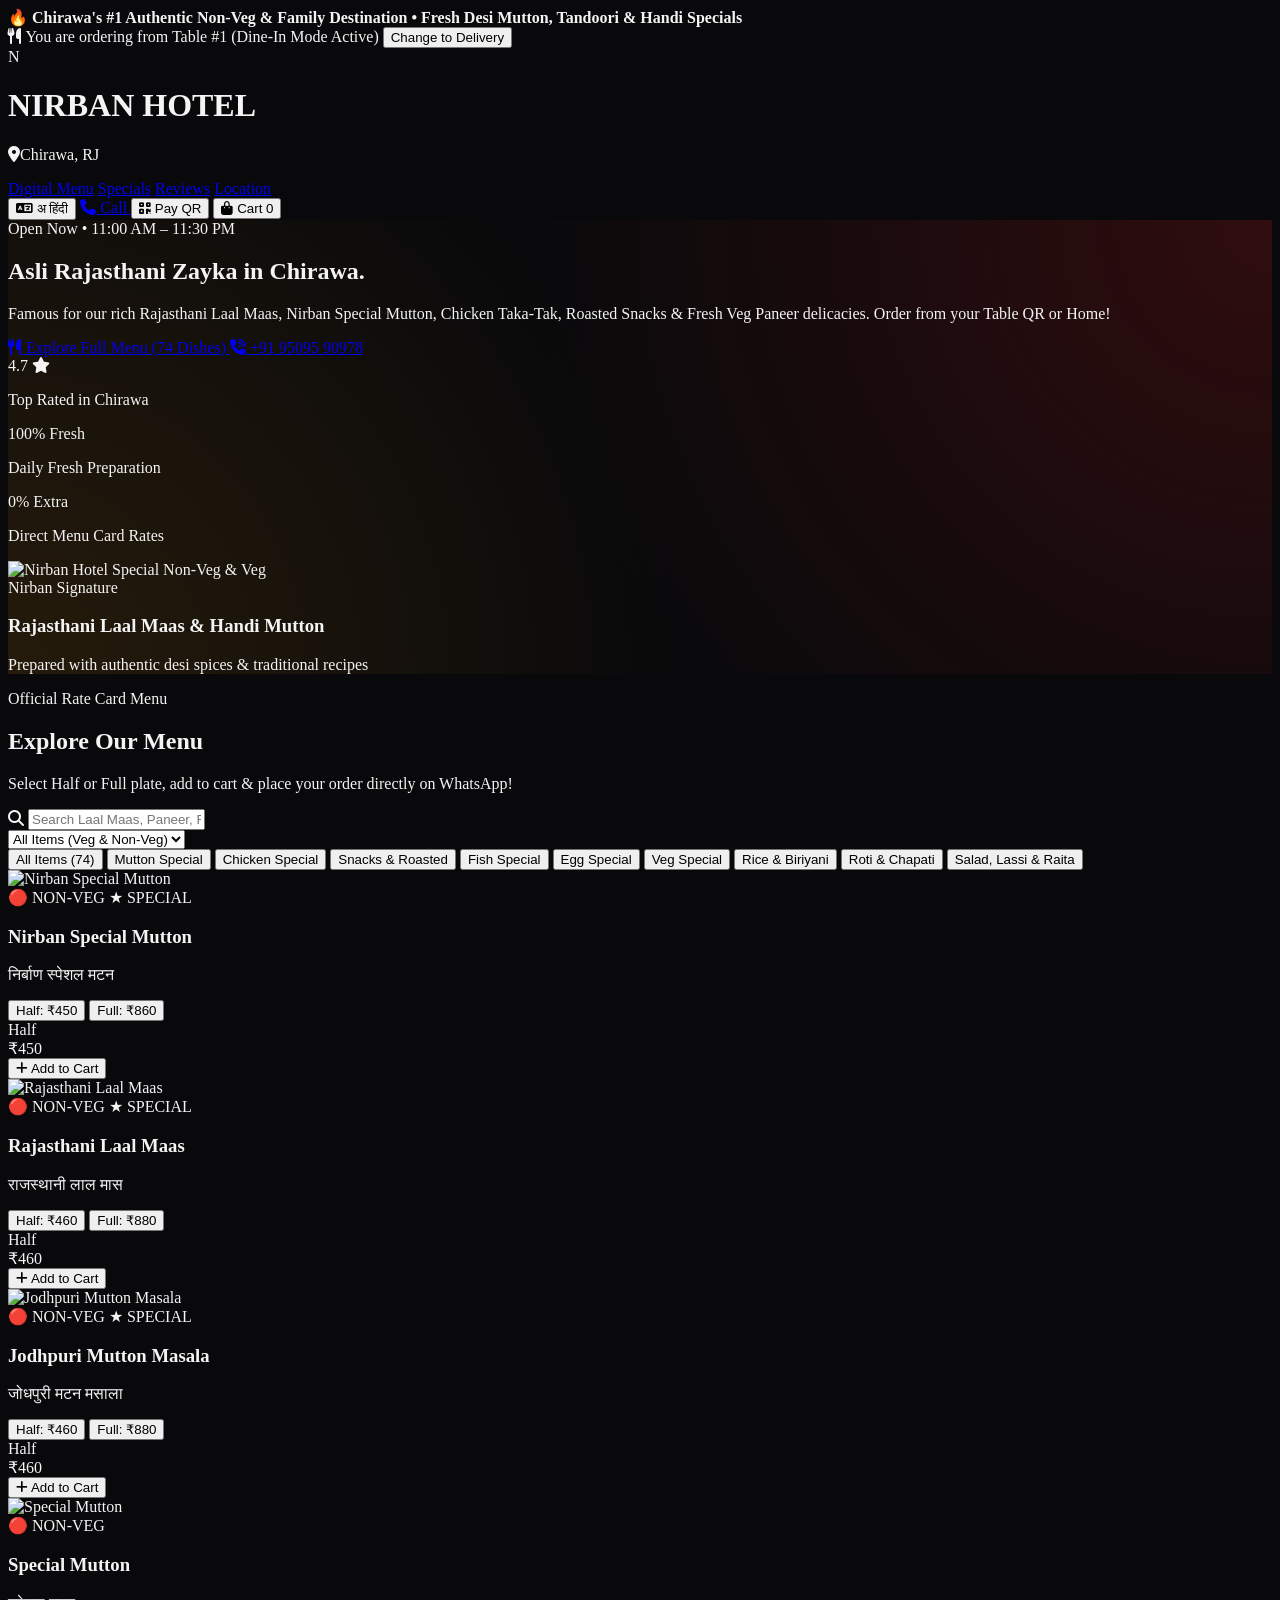
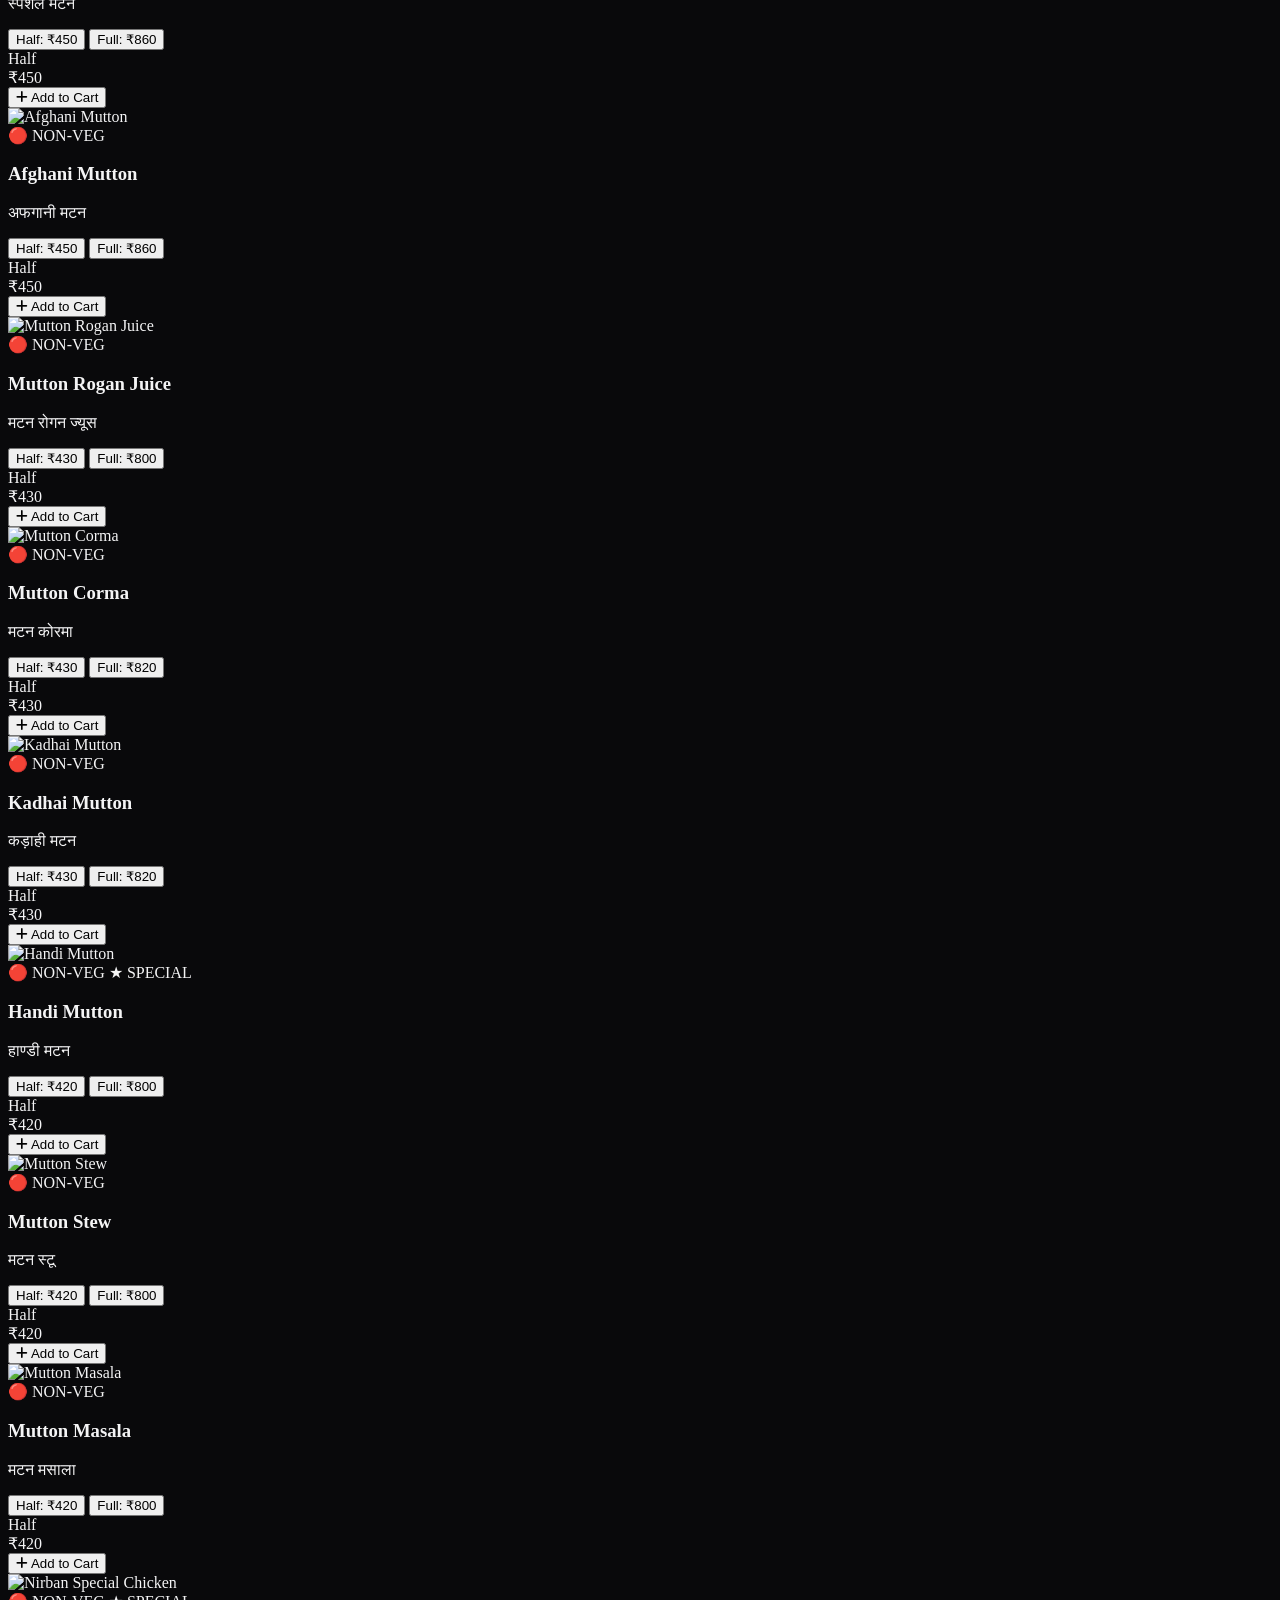
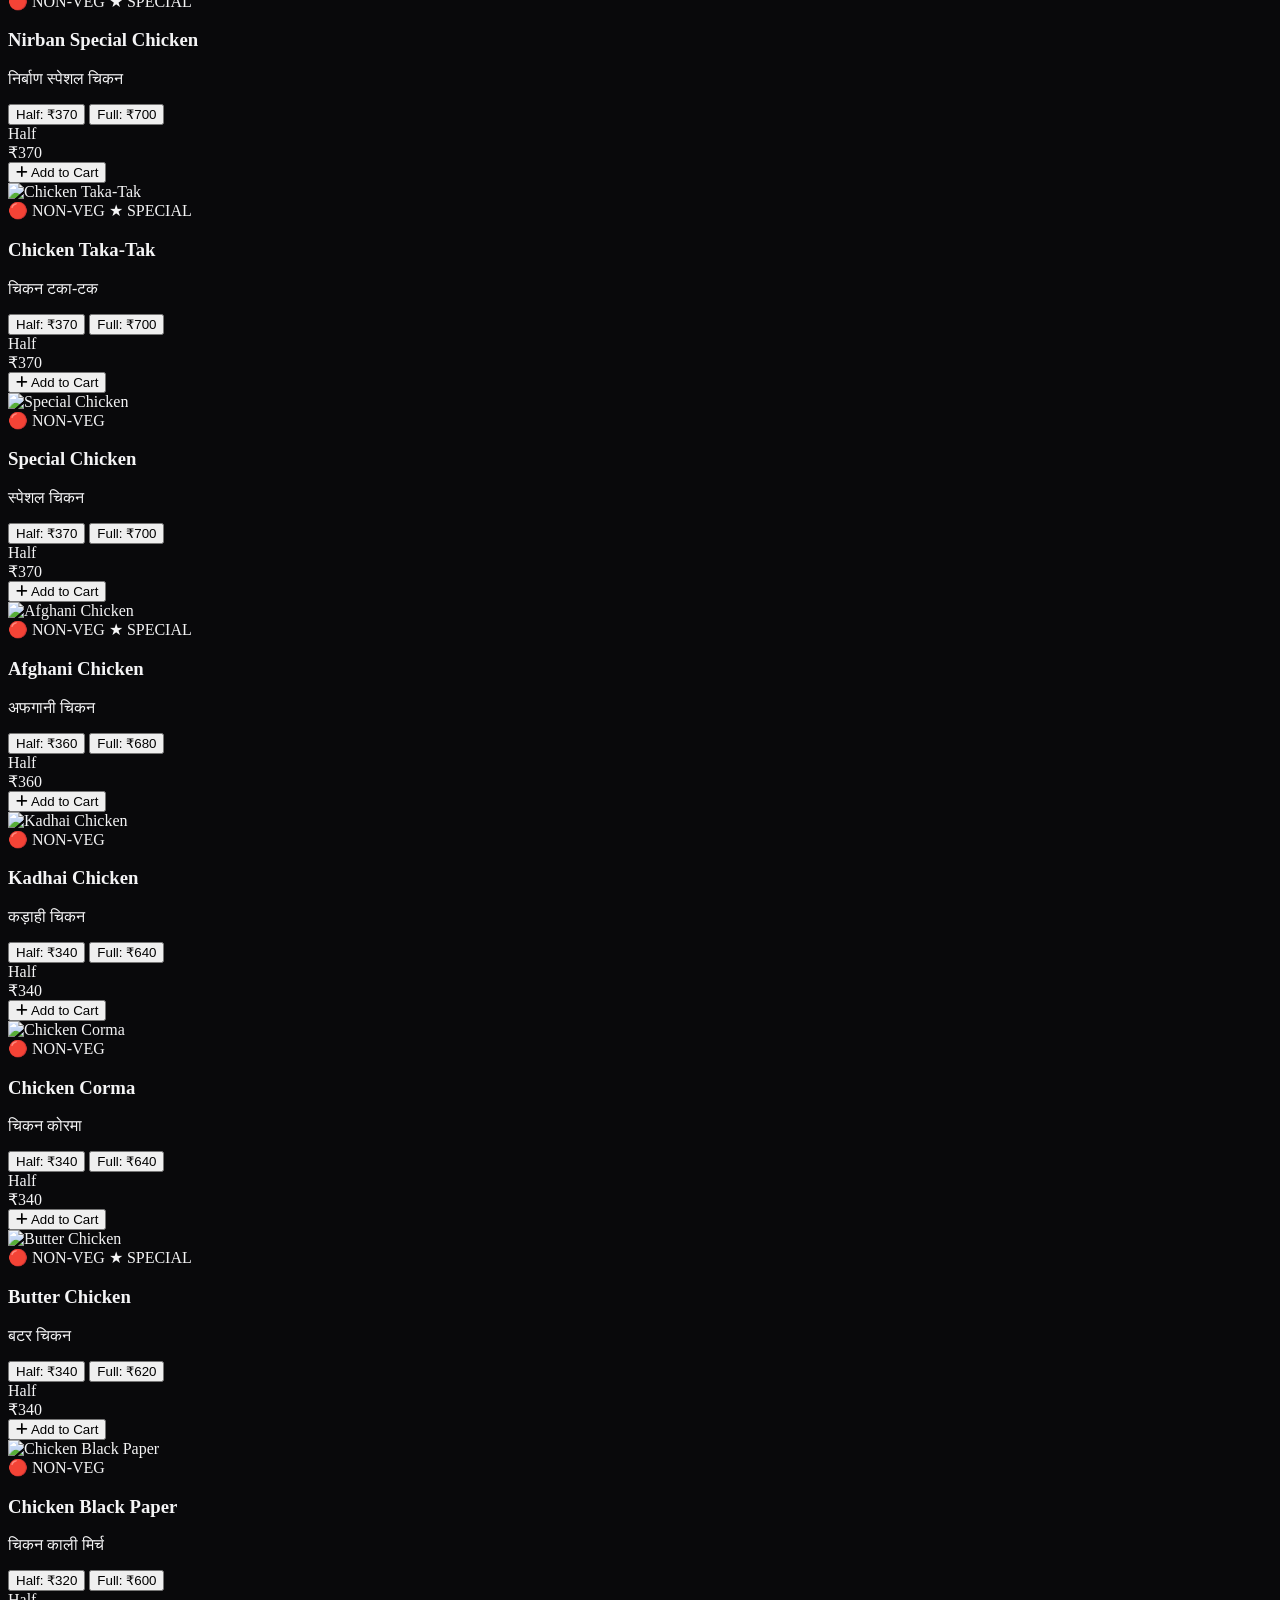
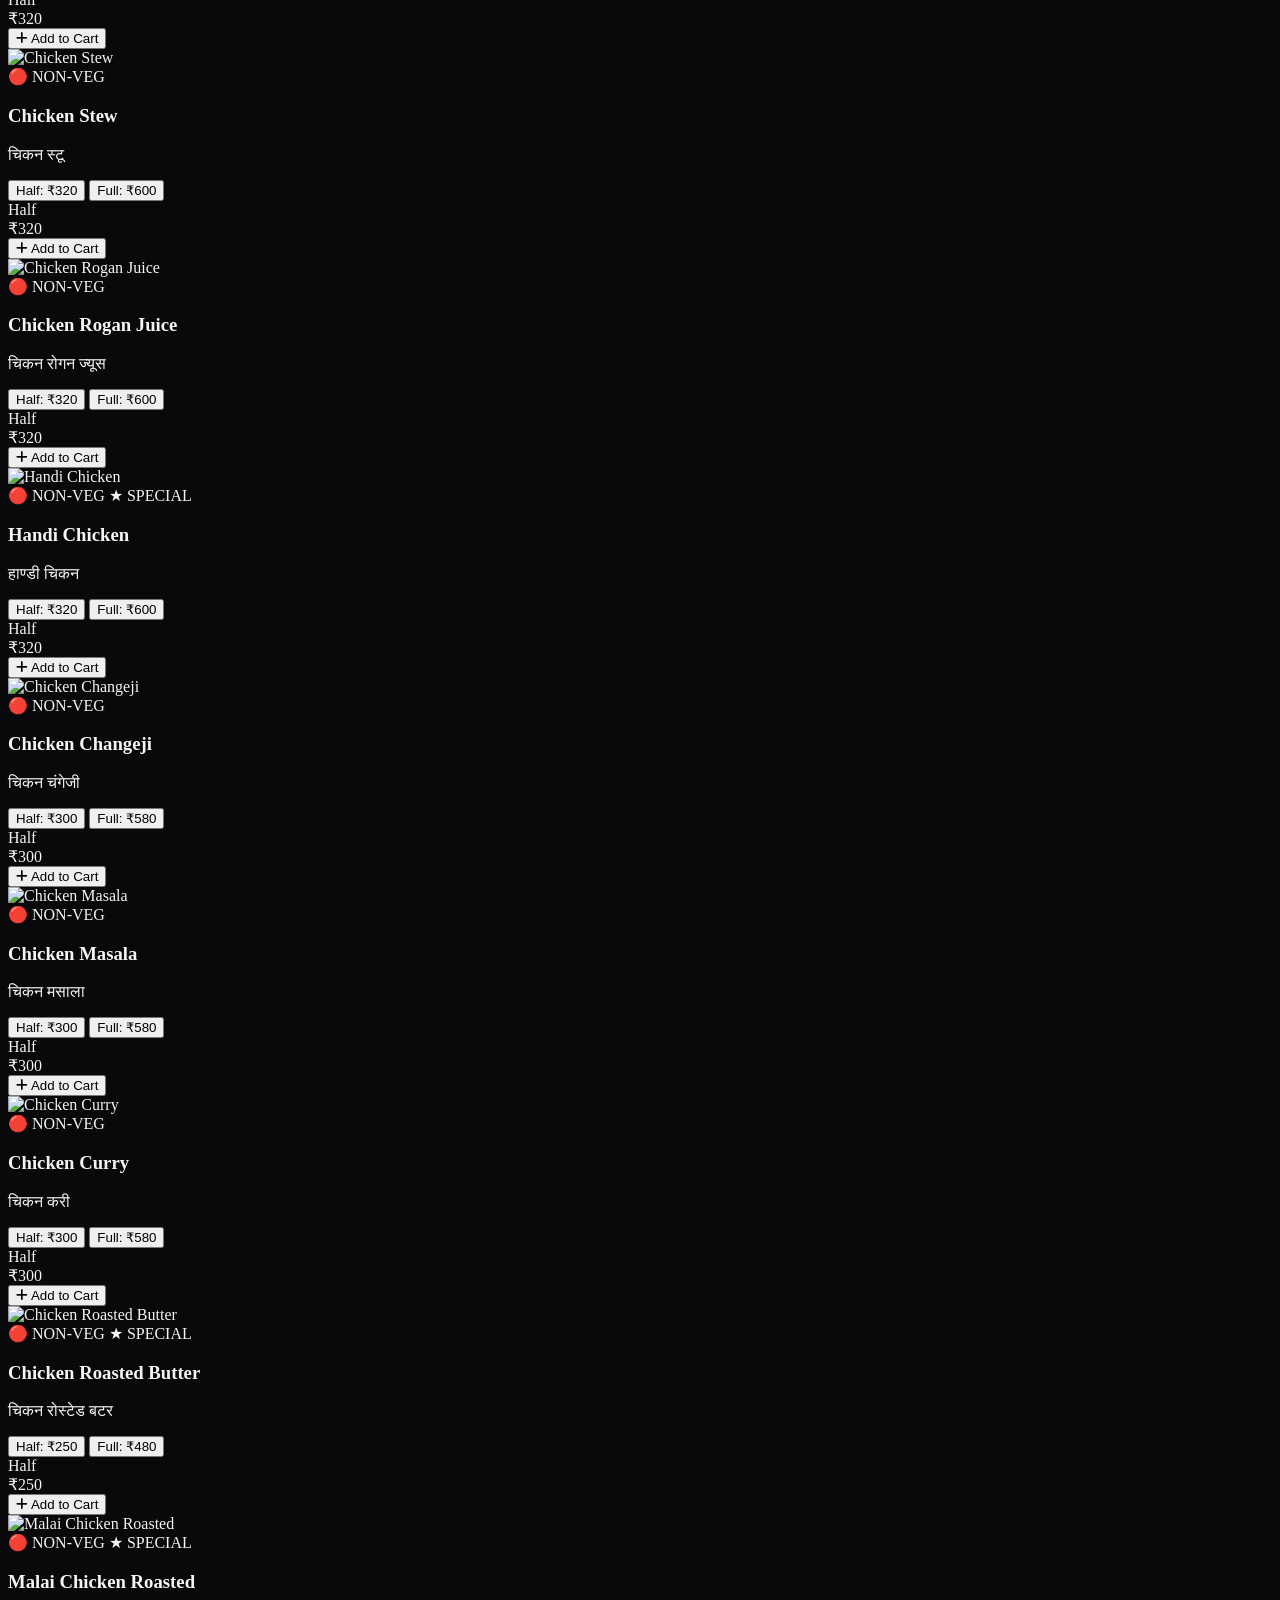
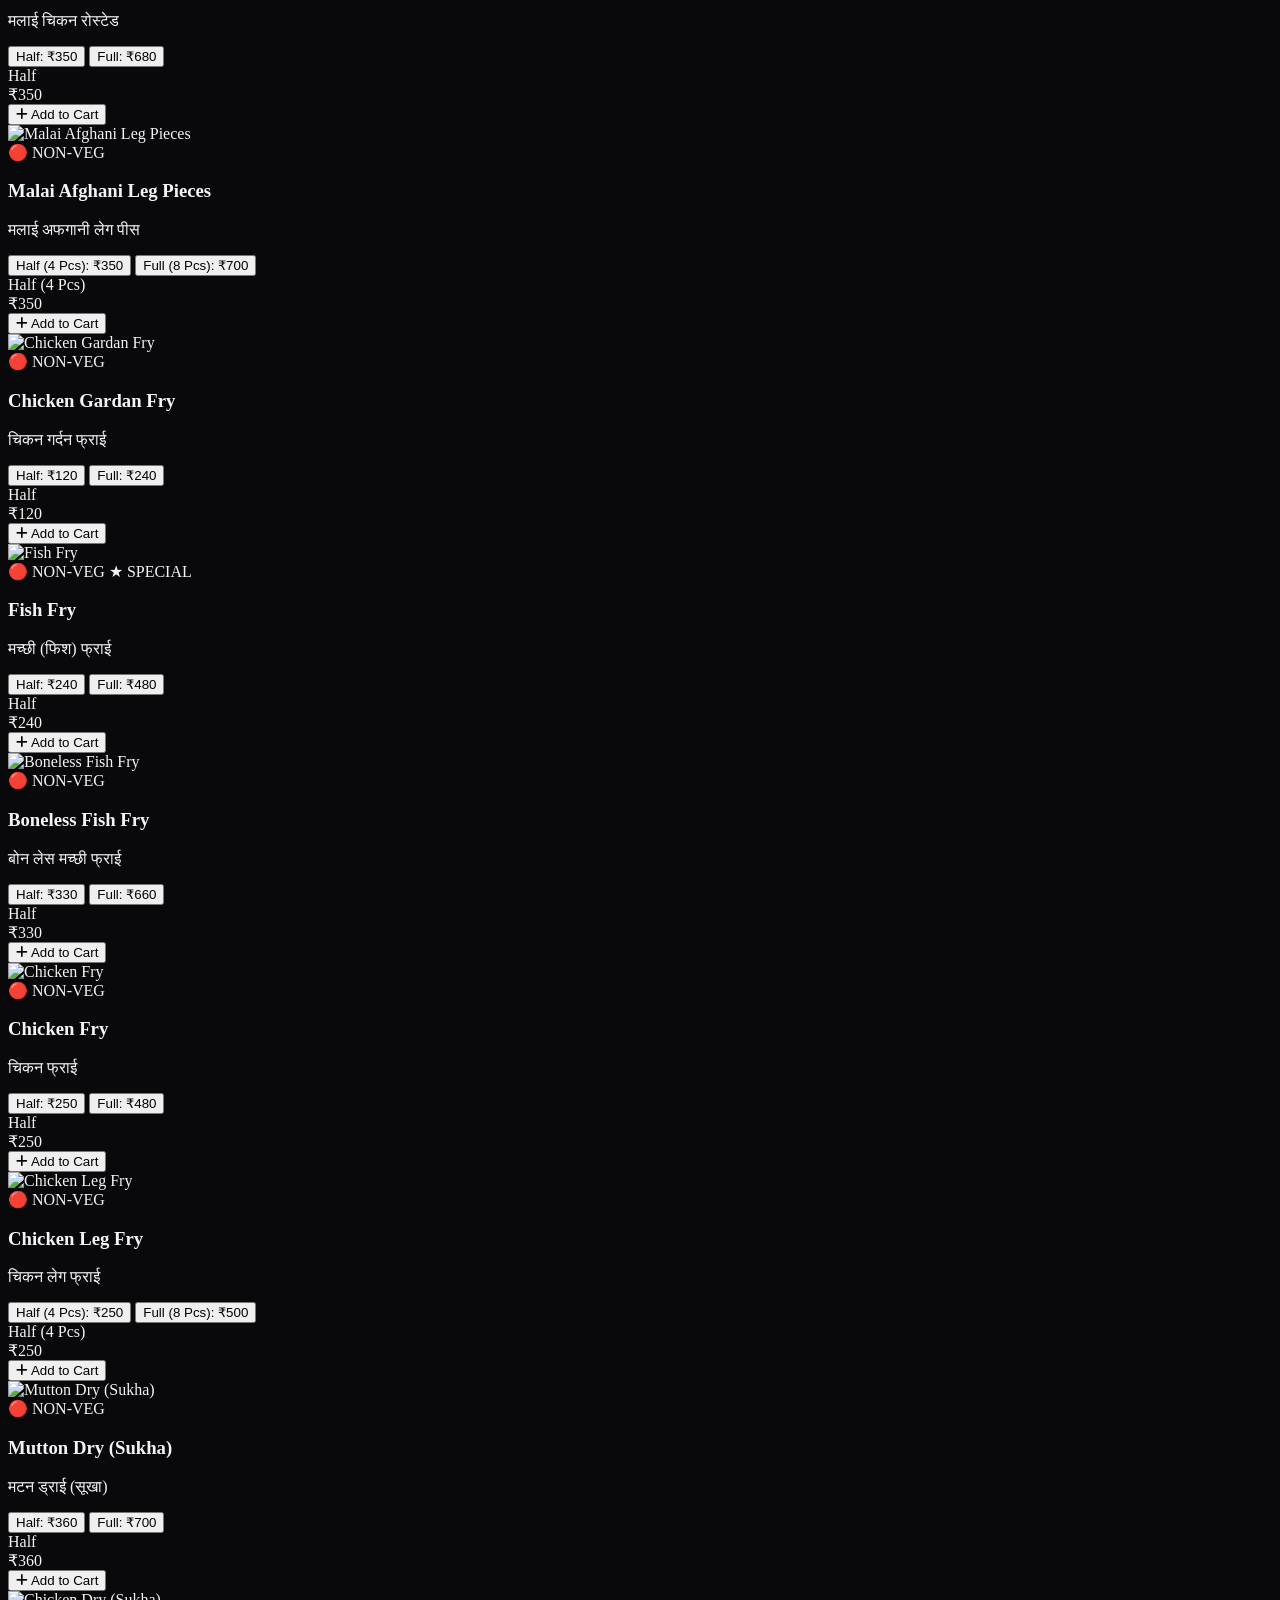
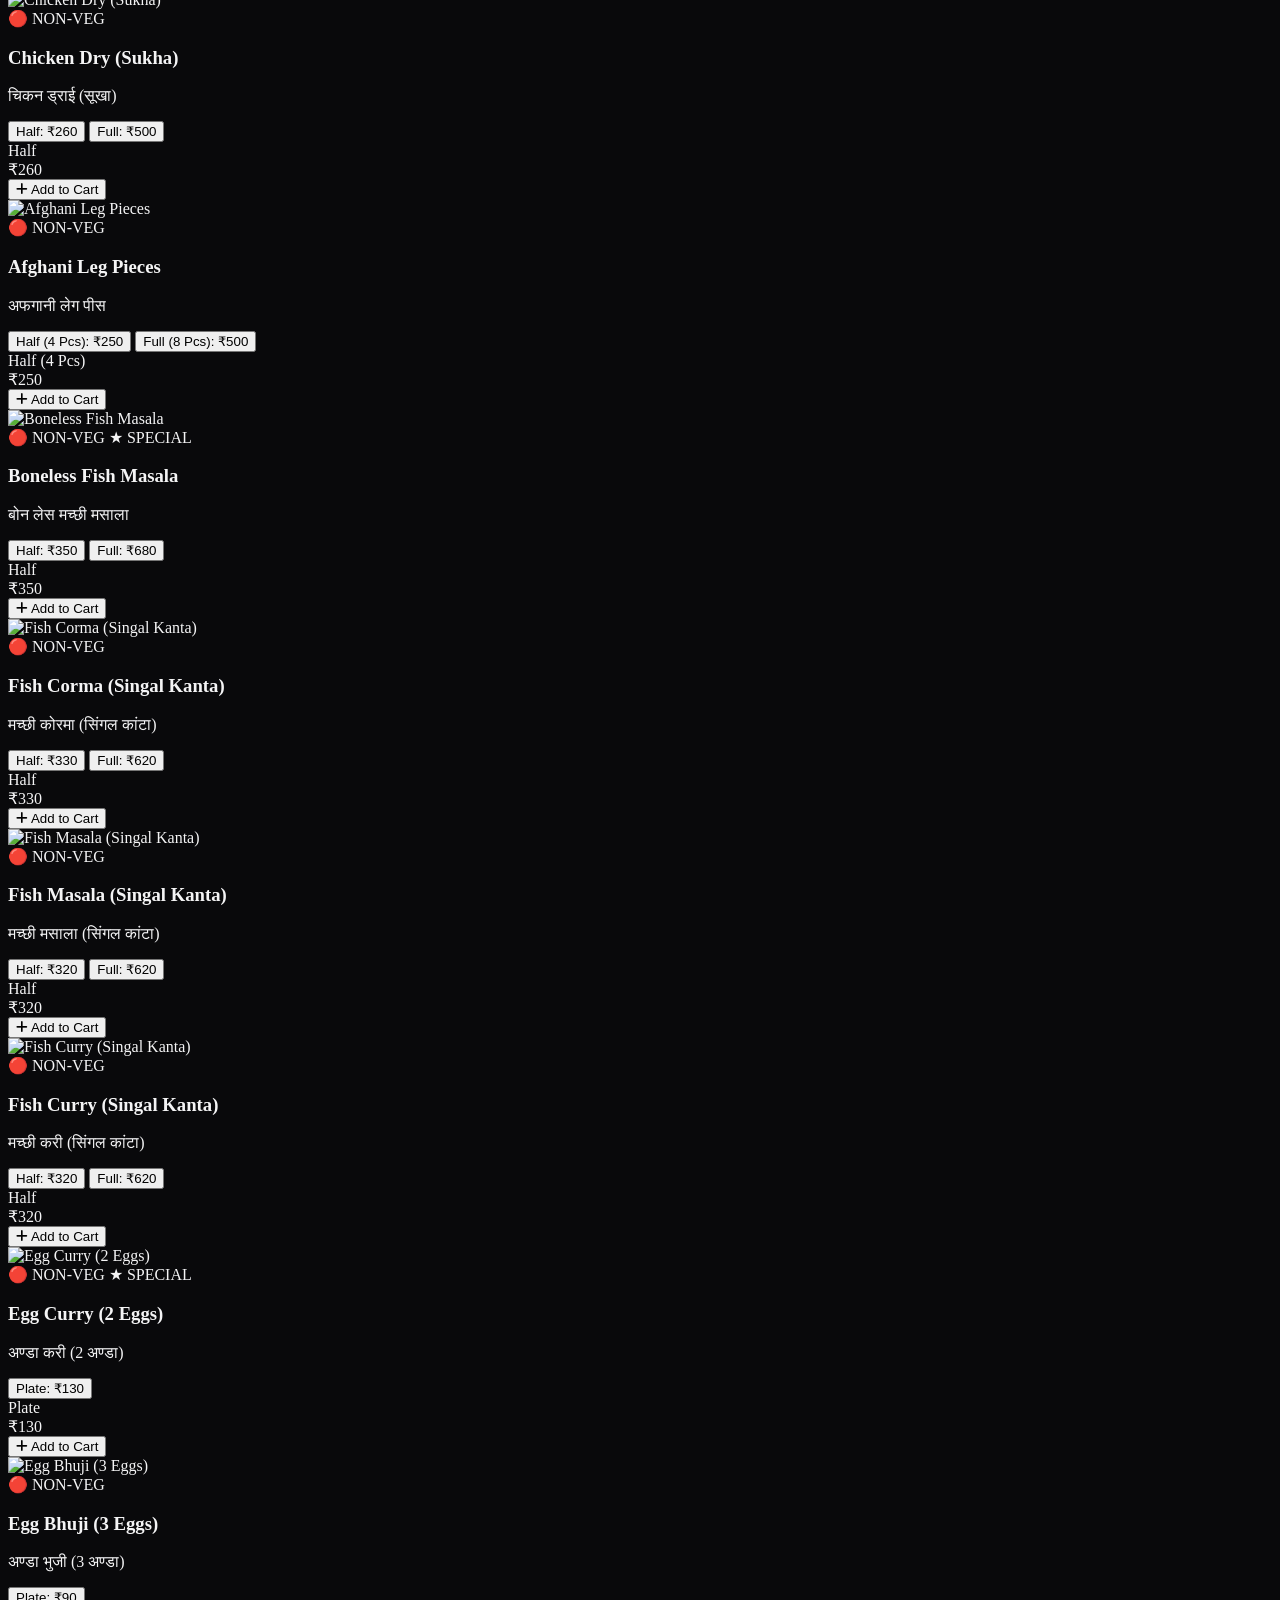
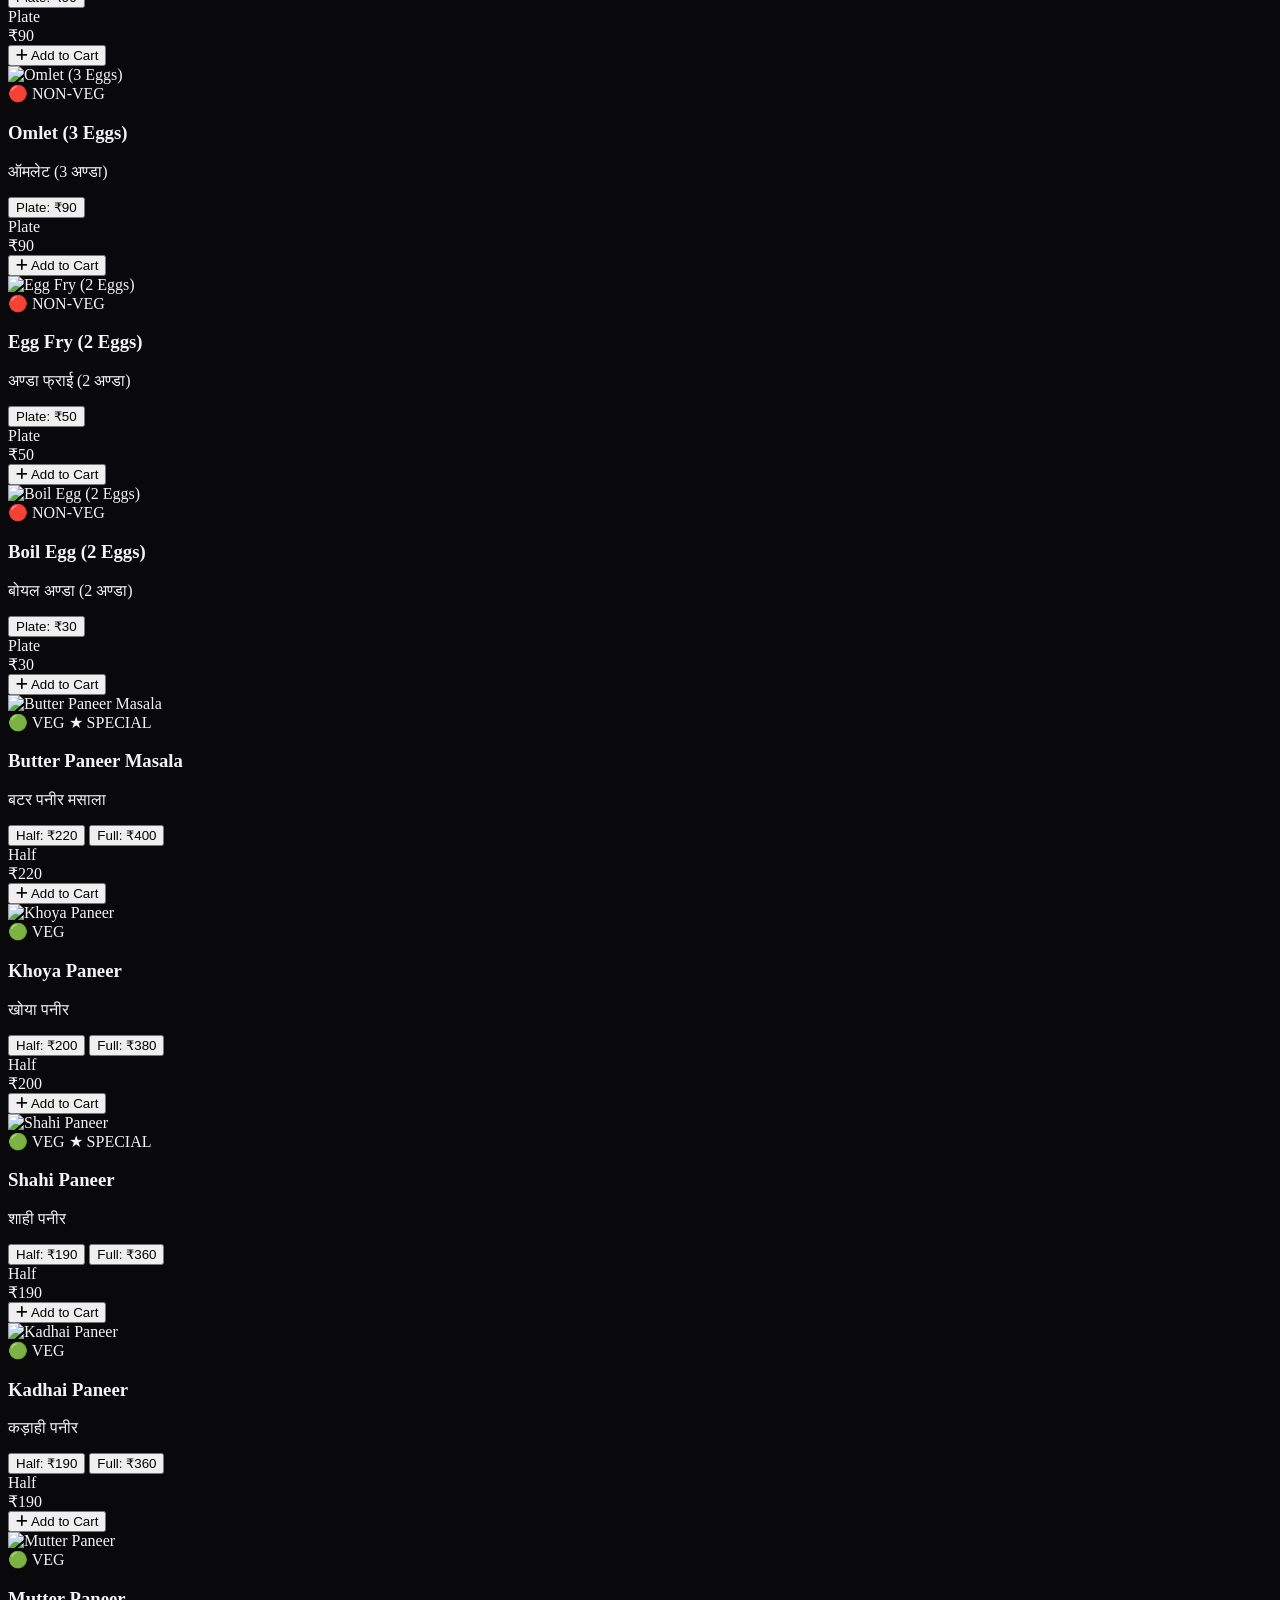
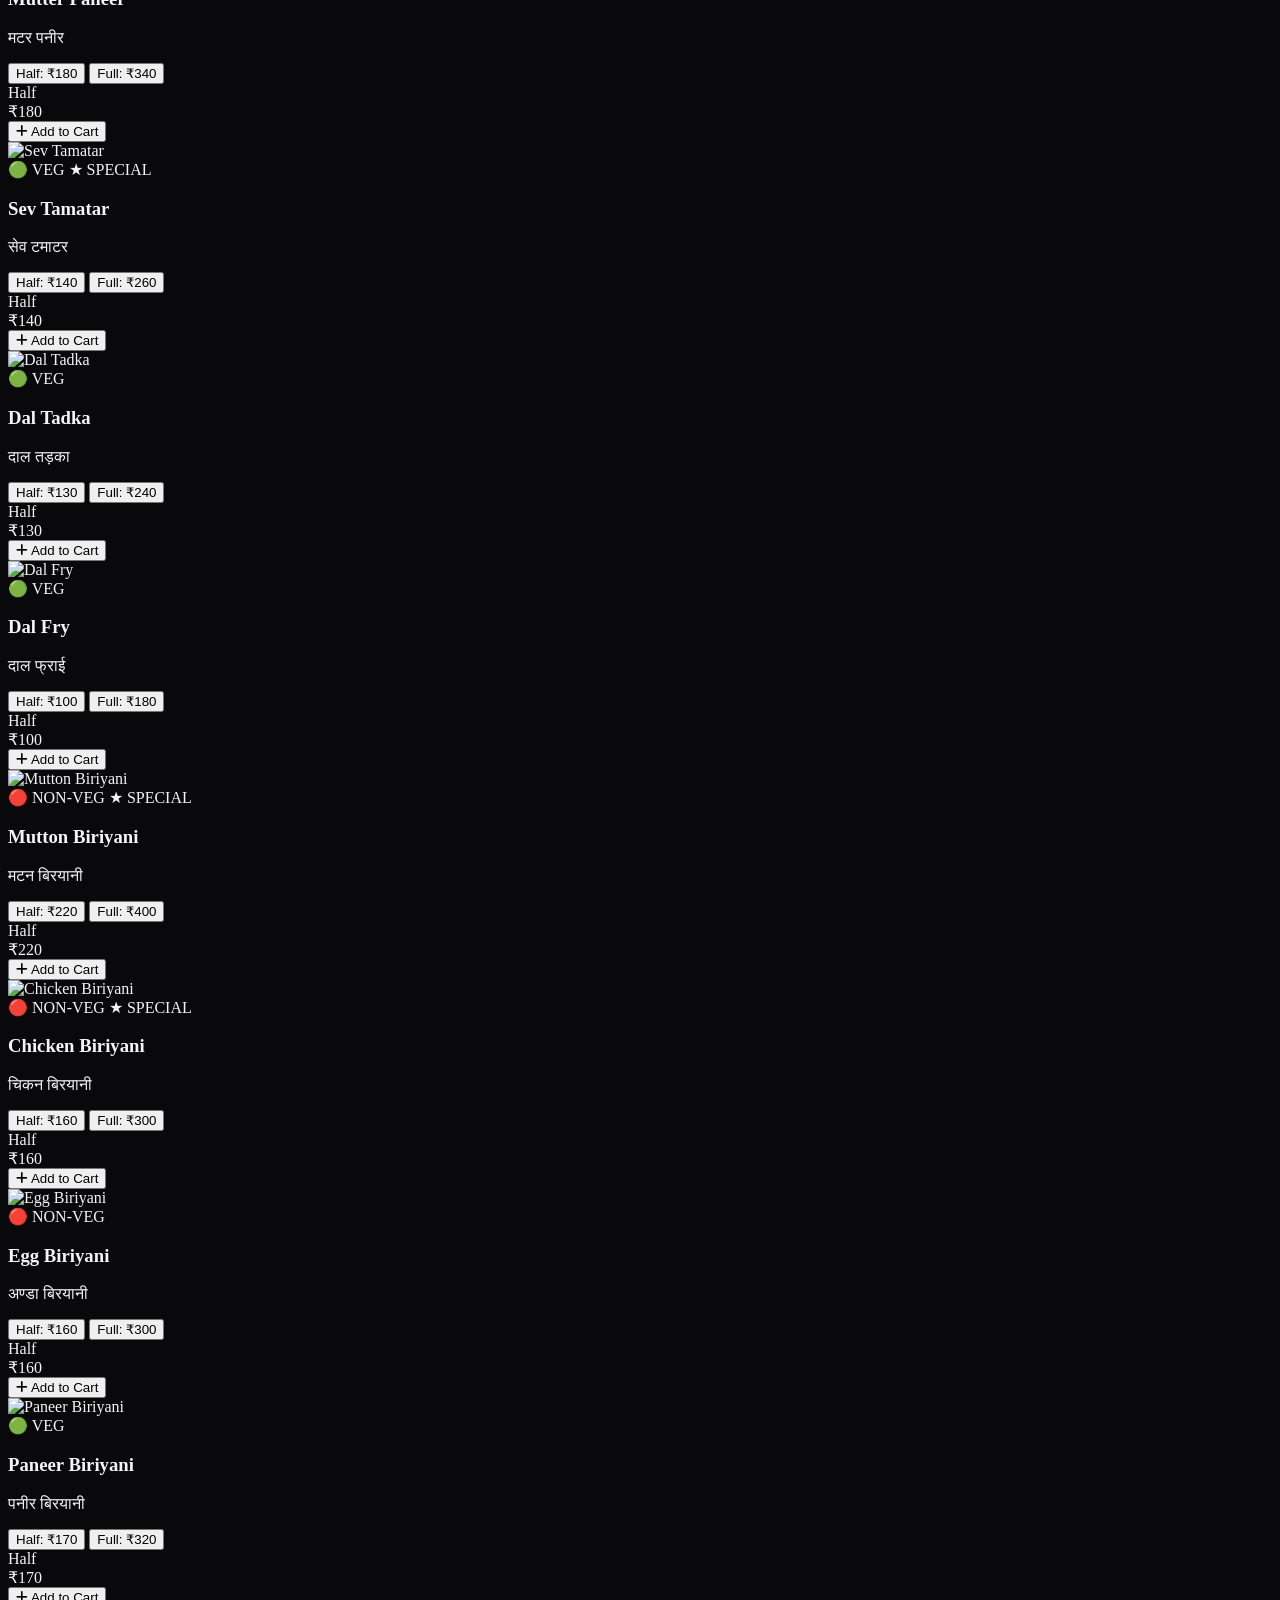
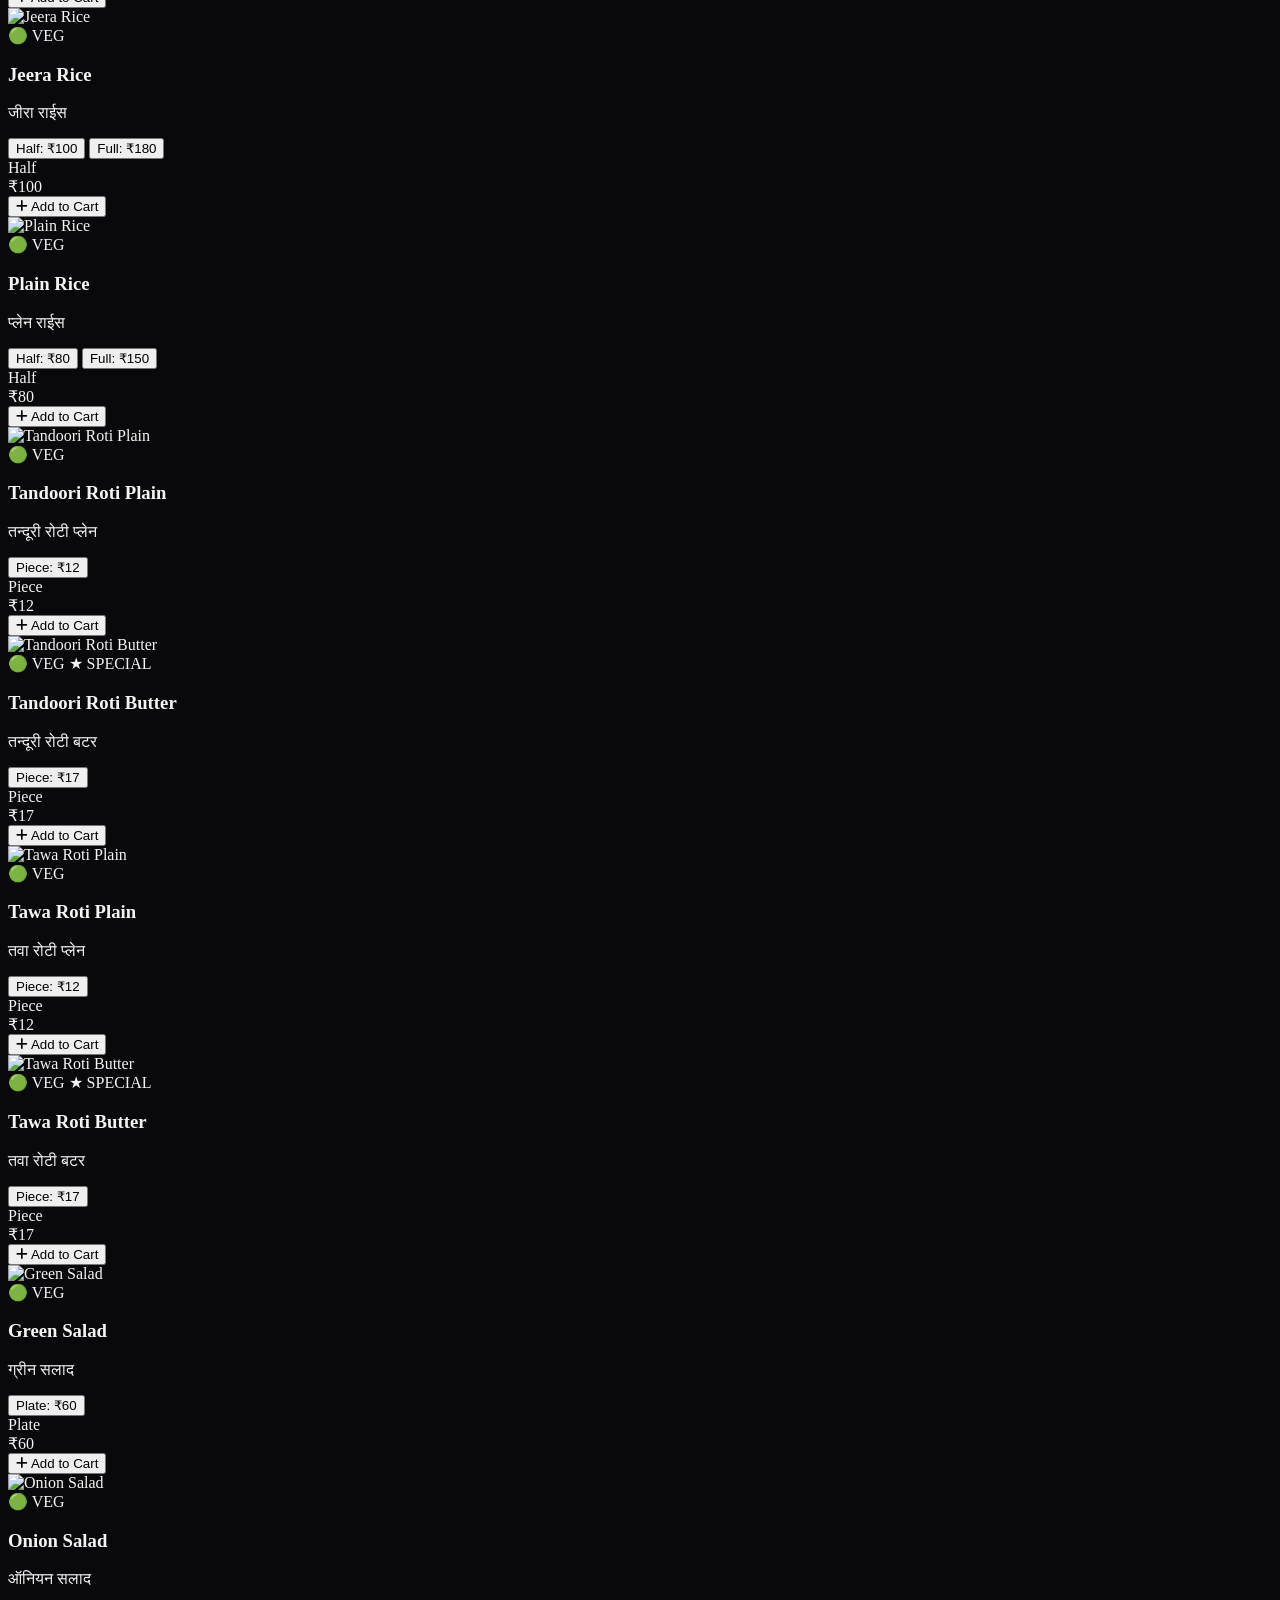
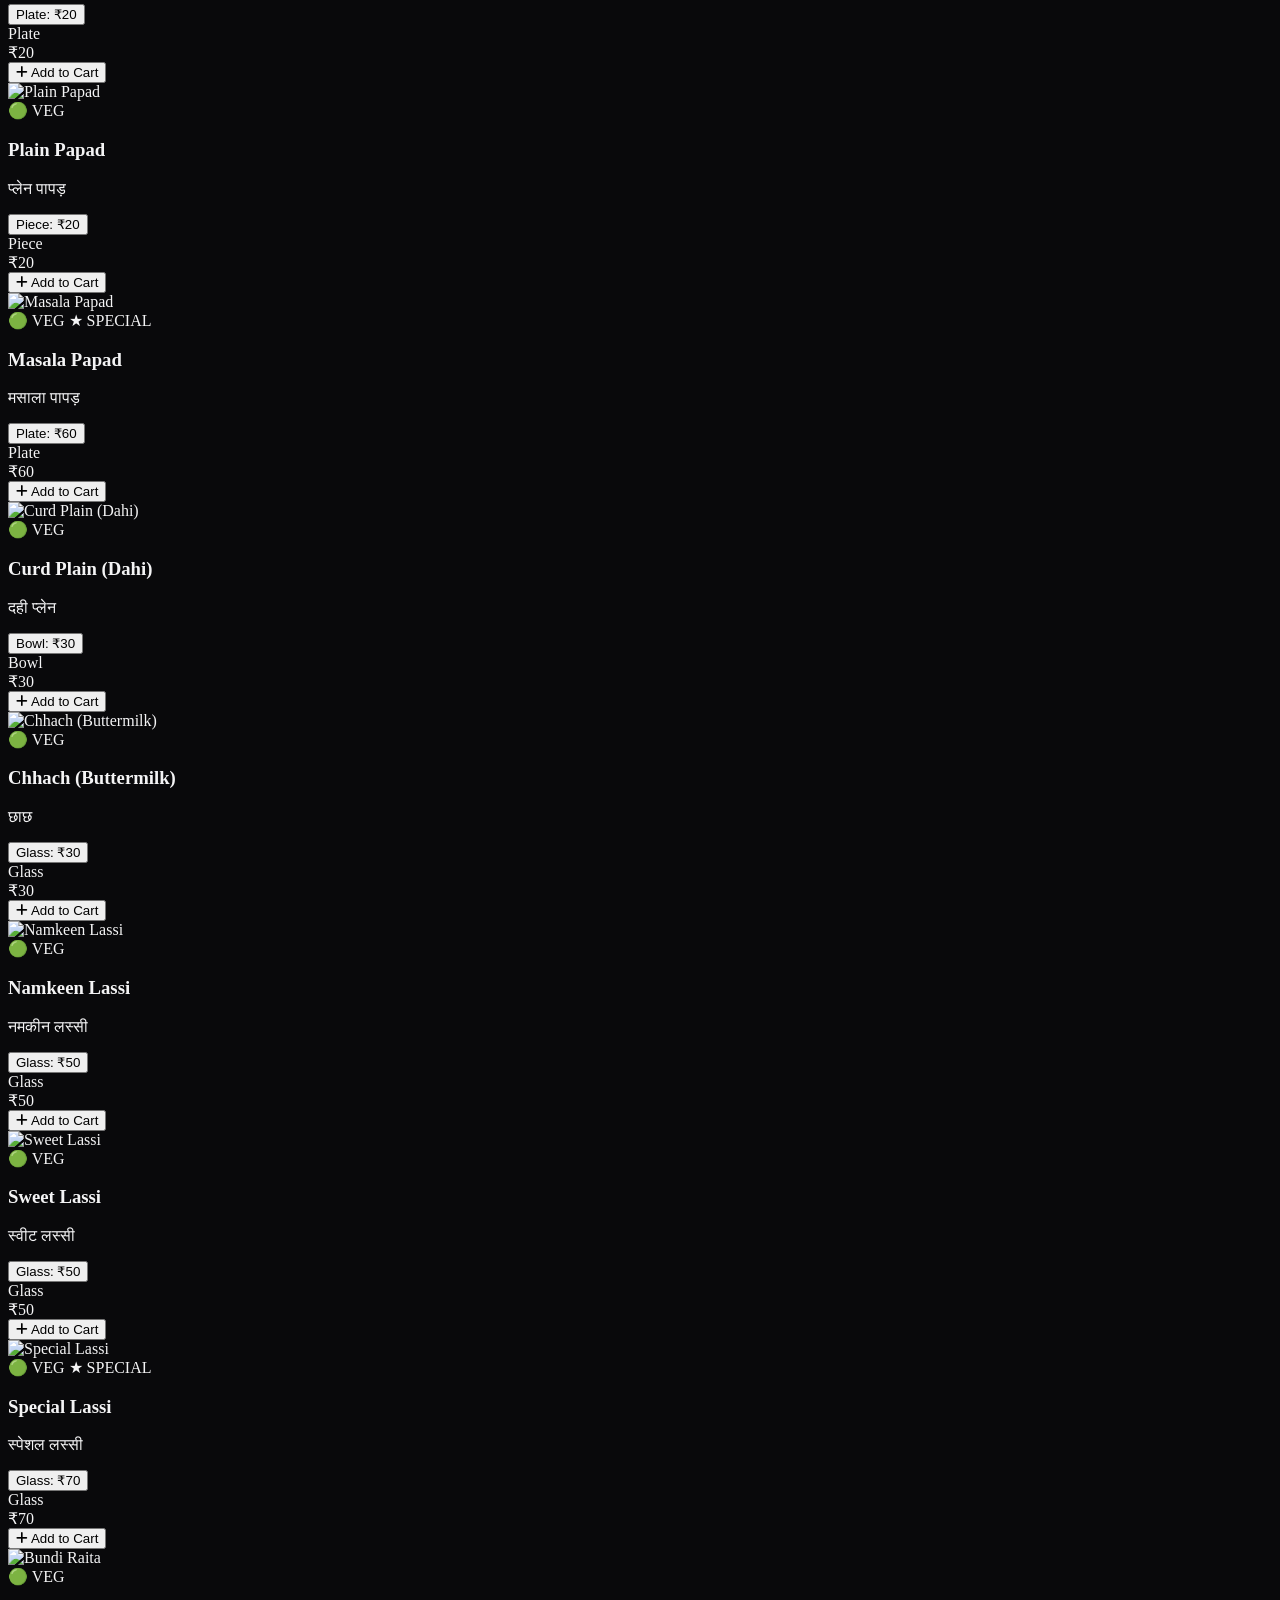
==== commit cfe810d9: "table counter added" ====
--- a/index.html
+++ b/index.html
@@ -7,7 +7,7 @@
   <!-- Tailwind CSS CDN -->
   <script src="https://cdn.tailwindcss.com"></script>
   <!-- Google Fonts -->
-  <link href="https://fonts.googleapis.com/css2?family=Noto+Sans+Devanagari:wght@500;600;700;800&family=Playfair+Display:wght@700;800&family=Plus+Jakarta+Sans:wght@400;500;600;700&display=swap" rel="stylesheet">
+  <link href="https://fonts.googleapis.com/css2?family=Playfair+Display:wght@700;800&family=Plus+Jakarta+Sans:wght@400;500;600;700;800&display=swap" rel="stylesheet">
   <!-- FontAwesome Icons -->
   <link rel="stylesheet" href="https://cdnjs.cloudflare.com/ajax/libs/font-awesome/6.5.1/css/all.min.css" />
   
@@ -16,8 +16,8 @@
       theme: {
         extend: {
           fontFamily: {
-            serif: ['Playfair Display', 'Noto Sans Devanagari', 'serif'],
-            sans: ['Plus Jakarta Sans', 'Noto Sans Devanagari', 'sans-serif'],
+            serif: ['Playfair Display', 'serif'],
+            sans: ['Plus Jakarta Sans', 'sans-serif'],
           },
           colors: {
             brand: {
@@ -39,115 +39,127 @@
 </head>
 <body class="font-sans antialiased selection:bg-amber-500 selection:text-black pb-28">
 
-  <!-- ================= TOAST NOTIFICATION ================= -->
-  <div id="toastNotification" class="fixed top-16 left-1/2 -translate-x-1/2 z-50 hidden bg-zinc-900 border border-amber-500 text-white px-4 py-2.5 rounded-2xl shadow-2xl flex items-center gap-2.5 text-xs sm:text-sm font-semibold">
-    <i class="fa-solid fa-circle-check text-green-400 text-base"></i>
-    <span id="toastMessage">Copied!</span>
+  <!-- ================= TOP BANNER ================= -->
+  <div class="bg-gradient-to-r from-red-800 via-amber-600 to-red-800 text-white text-xs sm:text-sm py-2 px-4 text-center font-medium">
+    🔥 <strong id="topBannerText">Chirawa's #1 Authentic Non-Veg & Family Destination • Fresh Desi Mutton, Tandoori & Handi Specials</strong>
   </div>
 
-  <!-- ================= CONFIG BANNER FOR OWNER DEMO ================= -->
-  <div class="bg-gradient-to-r from-red-800 via-amber-600 to-red-800 text-white text-xs sm:text-sm py-2 px-4 text-center font-medium">
-    🔥 <strong id="topBannerText">Chirawa's #1 Authentic Non-Veg & Family Destination • Fresh Desi Mutton, Chicken, Tandoori & Veg Specials</strong> • <a href="tel:+919509590978" class="underline font-bold">+91 95095 90978</a>
+  <!-- ================= ACTIVE TABLE QR BANNER (Auto-Shows When Customer Scans Table QR) ================= -->
+  <div id="activeTableBanner" class="hidden bg-emerald-950/90 border-b border-emerald-500/40 px-4 py-2.5 text-center">
+    <div class="max-w-7xl mx-auto flex items-center justify-center gap-2 text-xs sm:text-sm text-emerald-300 font-bold">
+      <i class="fa-solid fa-utensils text-amber-400"></i>
+      <span id="activeTableText">You are ordering from Table #1 (Dine-In Mode Active)</span>
+      <button onclick="clearTableMode()" class="ml-2 underline text-[11px] text-zinc-400 hover:text-white">Change to Delivery</button>
+    </div>
   </div>
 
   <!-- ================= NAVBAR ================= -->
   <header class="sticky top-0 z-40 bg-zinc-950/90 backdrop-blur-md border-b border-zinc-800">
-    <div class="max-w-7xl mx-auto px-2.5 sm:px-4 py-3 flex items-center justify-between gap-1.5 sm:gap-2">
-      <div class="flex items-center gap-2 sm:gap-3">
-        <div class="w-9 h-9 sm:w-11 sm:h-11 rounded-xl bg-gradient-to-br from-red-600 to-amber-500 flex items-center justify-center text-white font-serif font-bold text-base sm:text-xl shadow-lg shadow-red-600/20 shrink-0">
+    <div class="max-w-7xl mx-auto px-3 sm:px-4 py-3 flex items-center justify-between gap-2">
+      <div class="flex items-center gap-2.5">
+        <div class="w-10 h-10 sm:w-11 sm:h-11 rounded-xl bg-gradient-to-br from-red-600 to-amber-500 flex items-center justify-center text-white font-serif font-bold text-xl shadow-lg shadow-red-600/20 shrink-0">
           N
         </div>
         <div>
-          <h1 id="brandTitle" class="font-serif text-sm sm:text-xl font-bold tracking-wide text-white leading-none">
+          <h1 class="font-serif text-base sm:text-xl font-bold tracking-wide text-white leading-none">
             NIRBAN HOTEL
           </h1>
-          <p id="brandSubtitle" class="text-[10px] sm:text-[11px] text-amber-400 font-medium tracking-wider uppercase mt-0.5">
-            <i class="fa-solid fa-location-dot mr-1"></i>Chirawa, Rajasthan
+          <p class="text-[10px] sm:text-[11px] text-amber-400 font-medium tracking-wider uppercase mt-0.5">
+            <i class="fa-solid fa-location-dot mr-1"></i>Chirawa, RJ
           </p>
         </div>
       </div>
 
-      <nav class="hidden lg:flex items-center gap-7 text-sm font-medium text-zinc-300">
-        <a href="#menu" id="navMenuLink" class="hover:text-amber-400 transition">Digital Menu</a>
-        <a href="#specials" id="navSpecialLink" class="hover:text-amber-400 transition">Chef's Special</a>
-        <a href="#reviews" id="navReviewLink" class="hover:text-amber-400 transition">Reviews</a>
-        <a href="#location" id="navLocationLink" class="hover:text-amber-400 transition">Location & Contact</a>
+      <nav class="hidden lg:flex items-center gap-6 text-sm font-medium text-zinc-300">
+        <a href="#menu" class="hover:text-amber-400 transition">Digital Menu</a>
+        <a href="#specials" class="hover:text-amber-400 transition">Specials</a>
+        <a href="#reviews" class="hover:text-amber-400 transition">Reviews</a>
+        <a href="#location" class="hover:text-amber-400 transition">Location</a>
       </nav>
 
-      <div class="flex items-center gap-1.5 sm:gap-2">
-        <!-- INSTANT HINDI / ENGLISH SWITCHER (TAREEQA 1) -->
+      <!-- Action Buttons (Mobile & Desktop) -->
+      <div class="flex items-center gap-1.5 sm:gap-2.5">
+        <!-- Instant Hindi / English Switcher -->
         <button 
           onclick="toggleLanguage()" 
-          id="langSwitcherBtn"
-          class="flex items-center gap-1 px-2.5 sm:px-3 py-2 rounded-xl bg-amber-500/15 hover:bg-amber-500/25 border border-amber-500/50 text-xs font-extrabold text-amber-400 transition shrink-0"
+          id="langBtn"
+          class="px-2.5 py-2 rounded-xl bg-zinc-900 hover:bg-zinc-800 border border-amber-500/40 text-amber-400 font-bold text-xs flex items-center gap-1 transition"
           title="Switch Language (Hindi / English)"
         >
           <i class="fa-solid fa-language text-sm"></i>
-          <span id="langSwitcherText">अ हिंदी</span>
+          <span id="langBtnLabel">अ हिंदी</span>
         </button>
 
-        <!-- Visible on BOTH Mobile & Desktop -->
-        <a href="tel:+919509590978" class="flex items-center gap-1.5 px-2.5 sm:px-3 py-2 rounded-xl bg-zinc-800 hover:bg-zinc-700 border border-zinc-700 text-xs font-semibold text-zinc-100 transition shrink-0" title="Call +91 95095 90978">
-          <i class="fa-solid fa-phone-volume text-amber-400 animate-pulse"></i>
-          <span id="navCallText" class="inline">Call</span>
+        <!-- Direct Call Button (Visible on Mobile Screen too) -->
+        <a 
+          href="tel:+919509590978" 
+          class="flex items-center gap-1.5 px-2.5 sm:px-3.5 py-2 rounded-xl bg-zinc-800 hover:bg-zinc-700 text-xs font-bold text-zinc-100 border border-zinc-700 transition"
+        >
+          <i class="fa-solid fa-phone text-green-400 animate-bounce"></i>
+          <span class="hidden sm:inline">Call</span>
         </a>
 
-        <button onclick="toggleQrModal(true)" class="flex items-center gap-1.5 px-2.5 sm:px-3 py-2 rounded-xl bg-zinc-900 hover:bg-zinc-800 border border-amber-500/40 text-xs font-semibold text-amber-400 transition shrink-0" title="Open PhonePe QR Scanner">
+        <!-- QR Scanner Modal Trigger -->
+        <button 
+          onclick="toggleQrModal(true)" 
+          class="flex items-center gap-1.5 px-2.5 sm:px-3 py-2 rounded-xl bg-zinc-900 hover:bg-zinc-800 border border-zinc-700 text-xs font-bold text-amber-400 transition"
+        >
           <i class="fa-solid fa-qrcode"></i>
-          <span id="navQrText" class="hidden md:inline">Pay QR</span>
+          <span class="hidden sm:inline">Pay QR</span>
         </button>
 
-        <button onclick="toggleCart(true)" class="relative flex items-center gap-1.5 sm:gap-2 px-3 sm:px-4 py-2 rounded-xl bg-gradient-to-r from-red-600 to-amber-600 hover:from-red-500 hover:to-amber-500 text-white font-semibold text-xs sm:text-sm shadow-lg shadow-red-600/30 transition shrink-0">
+        <!-- Cart Button -->
+        <button 
+          onclick="toggleCart(true)" 
+          class="relative flex items-center gap-1.5 px-3 sm:px-4 py-2 rounded-xl bg-gradient-to-r from-red-600 to-amber-600 hover:from-red-500 hover:to-amber-500 text-white font-bold text-xs sm:text-sm shadow-lg shadow-red-600/30 transition"
+        >
           <i class="fa-solid fa-bag-shopping"></i>
-          <span id="navCartText" class="hidden xs:inline sm:inline">Cart</span>
-          <span id="navCartCount" class="bg-black/40 px-1.5 sm:px-2 py-0.5 rounded-full text-xs">0</span>
+          <span id="navCartLabel">Cart</span>
+          <span id="navCartCount" class="bg-black/40 px-1.5 py-0.5 rounded-full text-[11px]">0</span>
         </button>
       </div>
     </div>
   </header>
 
   <!-- ================= HERO SECTION ================= -->
-  <section class="relative overflow-hidden py-10 sm:py-20 border-b border-zinc-800/80" style="background: radial-gradient(circle at top right, rgba(185,28,28,0.22), transparent 55%), radial-gradient(circle at bottom left, rgba(245,158,11,0.12), transparent 50%);">
-    <div class="max-w-7xl mx-auto px-4 grid md:grid-cols-2 gap-10 items-center">
+  <section class="relative overflow-hidden py-10 sm:py-16 border-b border-zinc-800/80" style="background: radial-gradient(circle at top right, rgba(185,28,28,0.22), transparent 55%), radial-gradient(circle at bottom left, rgba(245,158,11,0.12), transparent 50%);">
+    <div class="max-w-7xl mx-auto px-4 grid md:grid-cols-2 gap-8 items-center">
       <div>
         <div class="inline-flex items-center gap-2 px-3 py-1 rounded-full bg-red-950/70 border border-red-800/60 text-amber-400 text-xs font-semibold mb-4">
           <span class="w-2 h-2 rounded-full bg-green-500 animate-pulse"></span>
-          <span id="heroOpenBadge">Open Now • 11:00 AM – 11:30 PM</span>
-        </div>
-        <h2 id="heroTitle" class="font-serif text-4xl sm:text-5xl lg:text-6xl font-extrabold text-white leading-tight">
+          <span id="heroOpenText">Open Now • 11:00 AM – 11:30 PM</span>
+        </div>
+        <h2 id="heroTitle" class="font-serif text-3xl sm:text-5xl lg:text-6xl font-extrabold text-white leading-tight">
           Asli Rajasthani <span class="text-transparent bg-clip-text bg-gradient-to-r from-amber-400 to-red-500">Zayka</span> in Chirawa.
         </h2>
-        <p id="heroDesc" class="text-zinc-400 text-base sm:text-lg mt-4 max-w-xl leading-relaxed">
-          Famous for our rich Rajasthani Laal Maas, Nirban Special Mutton, Chicken Taka-Tak, Roasted Starters & Paneer Curries. Prepared fresh with authentic spices at Nirban Hotel.
+        <p id="heroSubtitle" class="text-zinc-400 text-sm sm:text-base mt-4 max-w-xl leading-relaxed">
+          Famous for our rich Rajasthani Laal Maas, Nirban Special Mutton, Chicken Taka-Tak, Roasted Snacks & Fresh Veg Paneer delicacies. Order from your Table QR or Home!
         </p>
 
-        <div class="flex flex-wrap items-center gap-3 sm:gap-4 mt-7">
-          <a href="#menu" class="px-6 py-3.5 rounded-xl bg-gradient-to-r from-red-600 to-amber-600 hover:from-red-500 hover:to-amber-500 text-white font-bold text-sm sm:text-base shadow-xl shadow-red-600/25 flex items-center gap-2 transition">
-            <i class="fa-solid fa-utensils"></i> <span id="heroOrderBtn">Order Online / View Menu</span>
+        <div class="flex flex-wrap items-center gap-3 mt-6">
+          <a href="#menu" class="px-5 py-3 rounded-xl bg-gradient-to-r from-red-600 to-amber-600 hover:from-red-500 hover:to-amber-500 text-white font-bold text-sm shadow-xl shadow-red-600/25 flex items-center gap-2 transition">
+            <i class="fa-solid fa-utensils"></i> <span id="heroOrderBtn">Explore Full Menu (74 Dishes)</span>
           </a>
-          <a href="tel:+919509590978" class="px-5 py-3.5 rounded-xl bg-zinc-900 hover:bg-zinc-800 border border-zinc-700 text-zinc-200 font-semibold text-sm sm:text-base flex items-center gap-2 transition">
-            <i class="fa-solid fa-phone text-amber-400"></i> +91 95095 90978
+          <a href="tel:+919509590978" class="px-4 py-3 rounded-xl bg-zinc-900 hover:bg-zinc-800 border border-zinc-700 text-zinc-200 font-semibold text-sm flex items-center gap-2 transition">
+            <i class="fa-solid fa-phone-volume text-green-400"></i> +91 95095 90978
           </a>
-          <button onclick="toggleQrModal(true)" class="px-4 py-3.5 rounded-xl bg-zinc-900/90 hover:bg-zinc-800 border border-amber-500/40 text-amber-400 font-semibold text-sm flex items-center gap-2 transition">
-            <i class="fa-solid fa-qrcode"></i> <span id="heroQrBtn">Scan & Pay QR</span>
-          </button>
         </div>
 
         <!-- Trust Badges -->
-        <div class="grid grid-cols-3 gap-4 mt-9 pt-6 border-t border-zinc-800/80 max-w-md">
+        <div class="grid grid-cols-3 gap-4 mt-8 pt-6 border-t border-zinc-800/80 max-w-md">
           <div>
-            <div class="text-amber-400 font-bold text-lg sm:text-xl flex items-center gap-1">
-              4.7 <i class="fa-solid fa-star text-sm"></i>
-            </div>
-            <p id="badge1Sub" class="text-xs text-zinc-400">Customer Rating</p>
+            <div class="text-amber-400 font-bold text-lg flex items-center gap-1">
+              4.7 <i class="fa-solid fa-star text-xs"></i>
+            </div>
+            <p class="text-[11px] text-zinc-400">Top Rated in Chirawa</p>
           </div>
           <div>
-            <div id="badge2Title" class="text-white font-bold text-lg sm:text-xl">100% Fresh</div>
-            <p id="badge2Sub" class="text-xs text-zinc-400">Daily Cut & Spices</p>
+            <div class="text-white font-bold text-lg">100% Fresh</div>
+            <p class="text-[11px] text-zinc-400">Daily Fresh Preparation</p>
           </div>
           <div>
-            <div id="badge3Title" class="text-white font-bold text-lg sm:text-xl">Fast</div>
-            <p id="badge3Sub" class="text-xs text-zinc-400">Dine-in & Delivery</p>
+            <div class="text-white font-bold text-lg">0% Extra</div>
+            <p class="text-[11px] text-zinc-400">Direct Menu Card Rates</p>
           </div>
         </div>
       </div>
@@ -155,13 +167,13 @@
       <!-- Hero Visual Showcase -->
       <div class="relative">
         <div class="relative rounded-3xl overflow-hidden border-2 border-zinc-800 shadow-2xl">
-          <img src="https://images.unsplash.com/photo-1585937421612-70a008356fbe?auto=format&fit=crop&w=1000&q=80" alt="Nirban Hotel Special Non-Veg Thali & Curry" class="w-full h-[320px] sm:h-[420px] object-cover" />
+          <img src="https://images.unsplash.com/photo-1585937421612-70a008356fbe?auto=format&fit=crop&w=1000&q=80" alt="Nirban Hotel Special Non-Veg & Veg" class="w-full h-[280px] sm:h-[380px] object-cover" />
           <div class="absolute inset-0 bg-gradient-to-t from-black/90 via-black/30 to-transparent"></div>
-          <div class="absolute bottom-5 left-5 right-5 flex items-end justify-between">
+          <div class="absolute bottom-4 left-4 right-4 flex items-end justify-between">
             <div>
-              <span id="heroImgTag" class="bg-red-600 text-white text-[11px] font-bold px-2.5 py-1 rounded-md uppercase">Nirban Signature</span>
-              <h3 id="heroImgTitle" class="text-white font-serif text-2xl font-bold mt-1.5">Rajasthani Laal Maas & Special Chicken</h3>
-              <p id="heroImgSub" class="text-zinc-300 text-xs mt-0.5">Slow-cooked in traditional handi with desi spices</p>
+              <span class="bg-red-600 text-white text-[10px] font-bold px-2.5 py-1 rounded-md uppercase">Nirban Signature</span>
+              <h3 class="text-white font-serif text-xl sm:text-2xl font-bold mt-1">Rajasthani Laal Maas & Handi Mutton</h3>
+              <p class="text-zinc-300 text-xs mt-0.5">Prepared with authentic desi spices & traditional recipes</p>
             </div>
           </div>
         </div>
@@ -170,212 +182,130 @@
   </section>
 
   <!-- ================= DIGITAL QR MENU SECTION ================= -->
-  <section id="menu" class="max-w-7xl mx-auto px-4 py-12">
-    <div class="flex flex-col md:flex-row md:items-end justify-between mb-8 gap-4">
+  <section id="menu" class="max-w-7xl mx-auto px-4 py-10">
+    <div class="flex flex-col md:flex-row md:items-end justify-between mb-6 gap-4">
       <div>
-        <span id="menuSectionTag" class="text-amber-400 text-xs font-bold uppercase tracking-widest">Official Rate Card • Nirban Hotel</span>
-        <h2 id="menuSectionTitle" class="font-serif text-3xl sm:text-4xl font-bold text-white mt-1">Explore Our Full Menu</h2>
-        <p id="menuSectionDesc" class="text-zinc-400 text-sm mt-1">Select Half or Full plate, add to cart, and send your order directly on WhatsApp (+91 95095 90978)!</p>
-      </div>
-
-      <!-- Search & Filter -->
-      <div class="flex flex-col sm:flex-row gap-3">
+        <span class="text-amber-400 text-xs font-bold uppercase tracking-widest" id="menuTagline">Official Rate Card Menu</span>
+        <h2 class="font-serif text-2xl sm:text-4xl font-bold text-white mt-1" id="menuHeading">Explore Our Menu</h2>
+        <p class="text-zinc-400 text-xs sm:text-sm mt-1" id="menuSubheading">Select Half or Full plate, add to cart & place your order directly on WhatsApp!</p>
+      </div>
+
+      <!-- Search & Veg/Non-Veg Filter -->
+      <div class="flex flex-col sm:flex-row gap-2.5">
         <div class="relative">
           <i class="fa-solid fa-magnifying-glass absolute left-3.5 top-1/2 -translate-y-1/2 text-zinc-500 text-sm"></i>
           <input 
             id="searchInput" 
             oninput="renderMenu()" 
             type="text" 
-            placeholder="Search Laal Maas, मटन, चिकन, पनीर..." 
+            placeholder="Search Laal Maas, Paneer, Roti..." 
             class="w-full sm:w-64 pl-9 pr-4 py-2.5 rounded-xl bg-zinc-900 border border-zinc-800 text-sm text-white focus:outline-none focus:border-amber-500"
           />
         </div>
         <select id="typeFilter" onchange="renderMenu()" class="px-3.5 py-2.5 rounded-xl bg-zinc-900 border border-zinc-800 text-sm text-zinc-200 focus:outline-none focus:border-amber-500">
-          <option value="ALL" id="filterOptAll">All Items (Non-Veg & Veg)</option>
-          <option value="NONVEG" id="filterOptNonVeg">🔴 Non-Veg Only (मांसाहारी)</option>
-          <option value="VEG" id="filterOptVeg">🟢 Veg, Roti & Salad (शाकाहारी)</option>
+          <option value="ALL">All Items (Veg & Non-Veg)</option>
+          <option value="NONVEG">🔴 Non-Veg Only</option>
+          <option value="VEG">🟢 Pure Veg Only</option>
         </select>
       </div>
     </div>
 
     <!-- Category Pills -->
-    <div id="categoryTabs" class="flex items-center gap-2.5 overflow-x-auto no-scrollbar pb-4 mb-6 border-b border-zinc-800">
+    <div id="categoryTabs" class="flex items-center gap-2 overflow-x-auto no-scrollbar pb-3 mb-6 border-b border-zinc-800">
       <!-- Dynamically populated -->
     </div>
 
     <!-- Menu Grid -->
-    <div id="menuGrid" class="grid sm:grid-cols-2 lg:grid-cols-3 gap-5">
+    <div id="menuGrid" class="grid sm:grid-cols-2 lg:grid-cols-3 gap-4 sm:gap-5">
       <!-- Dynamically populated -->
     </div>
 
-    <!-- Extra Charges Note from Printed Menu Card -->
-    <div class="mt-10 bg-zinc-900/90 border border-zinc-800 rounded-2xl p-5">
-      <div class="flex items-center gap-2 text-amber-400 text-xs font-bold uppercase tracking-wider mb-3">
-        <i class="fa-solid fa-circle-info"></i> <span id="extraChargeHeading">Additional Menu Notes & Extra Charges (नोट)</span>
-      </div>
-      <div class="grid grid-cols-1 sm:grid-cols-2 lg:grid-cols-4 gap-3 text-xs text-zinc-300">
-        <div class="bg-zinc-950 px-3.5 py-2.5 rounded-xl border border-zinc-800/80 flex items-center justify-between">
-          <span id="extraNote1">• Extra Salad Charge (एक्स्ट्रा सलाद)</span>
-          <strong class="text-amber-400">₹20/- Plate</strong>
-        </div>
-        <div class="bg-zinc-950 px-3.5 py-2.5 rounded-xl border border-zinc-800/80 flex items-center justify-between">
-          <span id="extraNote2">• Extra Gravy Charge (एक्स्ट्रा ग्रेवी)</span>
-          <strong class="text-amber-400">₹100/- Plate</strong>
-        </div>
-        <div class="bg-zinc-950 px-3.5 py-2.5 rounded-xl border border-zinc-800/80 flex items-center justify-between">
-          <span id="extraNote3">• Green Chatni Charge (ग्रीन चटनी)</span>
-          <strong class="text-amber-400">₹20/- Plate</strong>
-        </div>
-        <div class="bg-zinc-950 px-3.5 py-2.5 rounded-xl border border-zinc-800/80 flex items-center justify-between">
-          <span id="extraNote4">• Green Chilli Fry (हरी मिर्च फ्राई)</span>
-          <strong class="text-amber-400">₹30/- Plate</strong>
-        </div>
-      </div>
+    <!-- Official Menu Card Footnote Charges -->
+    <div class="mt-8 p-4 rounded-2xl bg-zinc-900/90 border border-zinc-800 flex flex-wrap items-center justify-between gap-2 text-xs text-amber-400 font-semibold">
+      <span>🥗 Extra Salad Charge: ₹20/- Per Plate</span>
+      <span>🍲 Extra Gravy Charge: ₹100/- Per Plate</span>
+      <span>🌿 Green Chatni Charge: ₹20/- Per Plate</span>
+      <span>🌶️ Green Chilli Fry Charge: ₹30/- Per Plate</span>
     </div>
   </section>
 
-  <!-- ================= DIGITAL QR MENU SECTION ================= -->
-  <section id="menu" class="max-w-7xl mx-auto px-4 py-12">
-    <div class="flex flex-col md:flex-row md:items-end justify-between mb-8 gap-4">
-      <div>
-        <span class="text-amber-400 text-xs font-bold uppercase tracking-widest">Official Rate Card • Nirban Hotel</span>
-        <h2 class="font-serif text-3xl sm:text-4xl font-bold text-white mt-1">Explore Our Full Menu</h2>
-        <p class="text-zinc-400 text-sm mt-1">Select Half or Full plate, add to cart, and send your order directly on WhatsApp (+91 95095 90978)!</p>
-      </div>
-
-      <!-- Search & Filter -->
-      <div class="flex flex-col sm:flex-row gap-3">
-        <div class="relative">
-          <i class="fa-solid fa-magnifying-glass absolute left-3.5 top-1/2 -translate-y-1/2 text-zinc-500 text-sm"></i>
-          <input 
-            id="searchInput" 
-            oninput="renderMenu()" 
-            type="text" 
-            placeholder="Search Laal Maas, Paneer, Fish..." 
-            class="w-full sm:w-64 pl-9 pr-4 py-2.5 rounded-xl bg-zinc-900 border border-zinc-800 text-sm text-white focus:outline-none focus:border-amber-500"
-          />
-        </div>
-        <select id="typeFilter" onchange="renderMenu()" class="px-3.5 py-2.5 rounded-xl bg-zinc-900 border border-zinc-800 text-sm text-zinc-200 focus:outline-none focus:border-amber-500">
-          <option value="ALL">All Items (Non-Veg & Veg)</option>
-          <option value="NONVEG">🔴 Non-Veg Only</option>
-          <option value="VEG">🟢 Veg, Roti & Salad Only</option>
-        </select>
-      </div>
-    </div>
-
-    <!-- Category Pills -->
-    <div id="categoryTabs" class="flex items-center gap-2.5 overflow-x-auto no-scrollbar pb-4 mb-6 border-b border-zinc-800">
-      <!-- Dynamically populated -->
-    </div>
-
-    <!-- Menu Grid -->
-    <div id="menuGrid" class="grid sm:grid-cols-2 lg:grid-cols-3 gap-5">
-      <!-- Dynamically populated -->
-    </div>
-
-    <!-- Extra Charges Note from Printed Menu Card -->
-    <div class="mt-10 bg-zinc-900/90 border border-zinc-800 rounded-2xl p-5">
-      <div class="flex items-center gap-2 text-amber-400 text-xs font-bold uppercase tracking-wider mb-3">
-        <i class="fa-solid fa-circle-info"></i> Additional Menu Notes & Extra Charges
-      </div>
-      <div class="grid grid-cols-1 sm:grid-cols-2 lg:grid-cols-4 gap-3 text-xs text-zinc-300">
-        <div class="bg-zinc-950 px-3.5 py-2.5 rounded-xl border border-zinc-800/80 flex items-center justify-between">
-          <span>• Extra Salad Charge</span>
-          <strong class="text-amber-400">₹20/- Per Plate</strong>
-        </div>
-        <div class="bg-zinc-950 px-3.5 py-2.5 rounded-xl border border-zinc-800/80 flex items-center justify-between">
-          <span>• Extra Gravy Charge</span>
-          <strong class="text-amber-400">₹100/- Per Plate</strong>
-        </div>
-        <div class="bg-zinc-950 px-3.5 py-2.5 rounded-xl border border-zinc-800/80 flex items-center justify-between">
-          <span>• Green Chatni Charge</span>
-          <strong class="text-amber-400">₹20/- Per Plate</strong>
-        </div>
-        <div class="bg-zinc-950 px-3.5 py-2.5 rounded-xl border border-zinc-800/80 flex items-center justify-between">
-          <span>• Green Chilli Fry Charge</span>
-          <strong class="text-amber-400">₹30/- Per Plate</strong>
+  <!-- ================= WHY NIRBAN HOTEL ================= -->
+  <section id="specials" class="bg-zinc-900/50 border-y border-zinc-800 py-12">
+    <div class="max-w-7xl mx-auto px-4">
+      <div class="text-center max-w-2xl mx-auto mb-8">
+        <span class="text-amber-400 text-xs font-bold uppercase tracking-widest">Why Chirawa Loves Us</span>
+        <h2 class="font-serif text-2xl sm:text-3xl font-bold text-white mt-1">The Nirban Hotel Promise</h2>
+      </div>
+      <div class="grid sm:grid-cols-2 lg:grid-cols-4 gap-5">
+        <div class="p-5 rounded-2xl bg-zinc-900 border border-zinc-800">
+          <div class="w-11 h-11 rounded-xl bg-red-950 text-red-400 flex items-center justify-center text-lg mb-3">
+            <i class="fa-solid fa-fire-burner"></i>
+          </div>
+          <h3 class="font-bold text-white text-base">Desi Handi & Tandoor</h3>
+          <p class="text-zinc-400 text-xs mt-1 leading-relaxed">Authentic Rajasthani spices ground in-house for rich gravy and smoky tandoori snacks.</p>
+        </div>
+        <div class="p-5 rounded-2xl bg-zinc-900 border border-zinc-800">
+          <div class="w-11 h-11 rounded-xl bg-amber-950 text-amber-400 flex items-center justify-center text-lg mb-3">
+            <i class="fa-solid fa-award"></i>
+          </div>
+          <h3 class="font-bold text-white text-base">100% Fresh Preparation</h3>
+          <p class="text-zinc-400 text-xs mt-1 leading-relaxed">Freshly sourced mutton, chicken, fish, and pure paneer prepared hygienically every day.</p>
+        </div>
+        <div class="p-5 rounded-2xl bg-zinc-900 border border-zinc-800">
+          <div class="w-11 h-11 rounded-xl bg-green-950 text-green-400 flex items-center justify-center text-lg mb-3">
+            <i class="fa-solid fa-qrcode"></i>
+          </div>
+          <h3 class="font-bold text-white text-base">Table QR & Home Order</h3>
+          <p class="text-zinc-400 text-xs mt-1 leading-relaxed">Scan QR on your table to order directly to the counter, or get fast delivery in Chirawa.</p>
+        </div>
+        <div class="p-5 rounded-2xl bg-zinc-900 border border-zinc-800">
+          <div class="w-11 h-11 rounded-xl bg-blue-950 text-blue-400 flex items-center justify-center text-lg mb-3">
+            <i class="fa-solid fa-users"></i>
+          </div>
+          <h3 class="font-bold text-white text-base">Family & Party Seating</h3>
+          <p class="text-zinc-400 text-xs mt-1 leading-relaxed">Comfortable seating for friends & families, plus bulk catering & party orders.</p>
         </div>
       </div>
     </div>
   </section>
 
-  <!-- ================= WHY NIRBAN HOTEL / HIGHLIGHTS ================= -->
-  <section id="specials" class="bg-zinc-900/50 border-y border-zinc-800 py-14">
-    <div class="max-w-7xl mx-auto px-4">
-      <div class="text-center max-w-2xl mx-auto mb-10">
-        <span class="text-amber-400 text-xs font-bold uppercase tracking-widest">Why Chirawa Loves Us</span>
-        <h2 class="font-serif text-3xl font-bold text-white mt-1">The Nirban Hotel Promise</h2>
-      </div>
-      <div class="grid sm:grid-cols-2 lg:grid-cols-4 gap-6">
-        <div class="p-6 rounded-2xl bg-zinc-900 border border-zinc-800">
-          <div class="w-12 h-12 rounded-xl bg-red-950 text-red-400 flex items-center justify-center text-xl mb-4">
-            <i class="fa-solid fa-fire-burner"></i>
-          </div>
-          <h3 class="font-bold text-white text-lg">Desi Handi & Tandoor</h3>
-          <p class="text-zinc-400 text-sm mt-1">Authentic Rajasthani spices ground in-house for rich, unforgettable gravy and smoky kebabs.</p>
-        </div>
-        <div class="p-6 rounded-2xl bg-zinc-900 border border-zinc-800">
-          <div class="w-12 h-12 rounded-xl bg-amber-950 text-amber-400 flex items-center justify-center text-xl mb-4">
-            <i class="fa-solid fa-award"></i>
-          </div>
-          <h3 class="font-bold text-white text-lg">100% Fresh Meat Daily</h3>
-          <p class="text-zinc-400 text-sm mt-1">We never use frozen meat. Freshly sourced mutton, chicken, and single-kanta fish prepared daily.</p>
-        </div>
-        <div class="p-6 rounded-2xl bg-zinc-900 border border-zinc-800">
-          <div class="w-12 h-12 rounded-xl bg-green-950 text-green-400 flex items-center justify-center text-xl mb-4">
-            <i class="fa-solid fa-qrcode"></i>
-          </div>
-          <h3 class="font-bold text-white text-lg">Smart QR & WhatsApp Order</h3>
-          <p class="text-zinc-400 text-sm mt-1">No app download needed! Scan at your table or order from home in 30 seconds.</p>
-        </div>
-        <div class="p-6 rounded-2xl bg-zinc-900 border border-zinc-800">
-          <div class="w-12 h-12 rounded-xl bg-blue-950 text-blue-400 flex items-center justify-center text-xl mb-4">
-            <i class="fa-solid fa-users"></i>
-          </div>
-          <h3 class="font-bold text-white text-lg">Veg & Non-Veg Kitchen</h3>
-          <p class="text-zinc-400 text-sm mt-1">From Jodhpuri Mutton & Laal Maas to Butter Paneer Masala & Tandoori Rotis for everyone.</p>
-        </div>
+  <!-- ================= CUSTOMER REVIEWS ================= -->
+  <section id="reviews" class="max-w-7xl mx-auto px-4 py-12">
+    <h2 class="font-serif text-2xl sm:text-3xl font-bold text-white text-center mb-8">What Our Guests Say</h2>
+    <div class="grid md:grid-cols-3 gap-5">
+      <div class="p-5 rounded-2xl bg-zinc-900 border border-zinc-800">
+        <div class="flex text-amber-400 text-xs mb-2">
+          <i class="fa-solid fa-star"></i><i class="fa-solid fa-star"></i><i class="fa-solid fa-star"></i><i class="fa-solid fa-star"></i><i class="fa-solid fa-star"></i>
+        </div>
+        <p class="text-zinc-300 text-xs sm:text-sm italic">"Best Rajasthani Laal Maas and Handi Mutton in Chirawa! The gravy is super rich and pieces are always tender."</p>
+        <p class="text-white font-semibold text-xs mt-3">— Vikram Shekhawat, Chirawa</p>
+      </div>
+      <div class="p-5 rounded-2xl bg-zinc-900 border border-zinc-800">
+        <div class="flex text-amber-400 text-xs mb-2">
+          <i class="fa-solid fa-star"></i><i class="fa-solid fa-star"></i><i class="fa-solid fa-star"></i><i class="fa-solid fa-star"></i><i class="fa-solid fa-star"></i>
+        </div>
+        <p class="text-zinc-300 text-xs sm:text-sm italic">"Butter Paneer Masala and Tandoori Butter Roti combo is unbeatable here. Quick table QR service and genuine rates."</p>
+        <p class="text-white font-semibold text-xs mt-3">— Rahul Jangir, Station Road</p>
+      </div>
+      <div class="p-5 rounded-2xl bg-zinc-900 border border-zinc-800">
+        <div class="flex text-amber-400 text-xs mb-2">
+          <i class="fa-solid fa-star"></i><i class="fa-solid fa-star"></i><i class="fa-solid fa-star"></i><i class="fa-solid fa-star"></i><i class="fa-solid fa-star-half-stroke"></i>
+        </div>
+        <p class="text-zinc-300 text-xs sm:text-sm italic">"Ordered Malai Chicken Roasted and Mutton Biriyani on WhatsApp. Packing was hygienic and taste was top-notch!"</p>
+        <p class="text-white font-semibold text-xs mt-3">— Sandeep Katewa, Pilani Road</p>
       </div>
     </div>
   </section>
 
-  <!-- ================= CUSTOMER REVIEWS ================= -->
-  <section id="reviews" class="max-w-7xl mx-auto px-4 py-14">
-    <h2 class="font-serif text-3xl font-bold text-white text-center mb-8">What Our Guests Say</h2>
-    <div class="grid md:grid-cols-3 gap-6">
-      <div class="p-6 rounded-2xl bg-zinc-900 border border-zinc-800">
-        <div class="flex text-amber-400 text-xs mb-3">
-          <i class="fa-solid fa-star"></i><i class="fa-solid fa-star"></i><i class="fa-solid fa-star"></i><i class="fa-solid fa-star"></i><i class="fa-solid fa-star"></i>
-        </div>
-        <p class="text-zinc-300 text-sm italic">"Best Nirban Special Mutton and Rajasthani Laal Maas in Chirawa! The gravy is super rich and meat is always tender. Must visit for non-veg lovers."</p>
-        <p class="text-white font-semibold text-xs mt-4">— Vikram Shekhawat, Chirawa</p>
-      </div>
-      <div class="p-6 rounded-2xl bg-zinc-900 border border-zinc-800">
-        <div class="flex text-amber-400 text-xs mb-3">
-          <i class="fa-solid fa-star"></i><i class="fa-solid fa-star"></i><i class="fa-solid fa-star"></i><i class="fa-solid fa-star"></i><i class="fa-solid fa-star"></i>
-        </div>
-        <p class="text-zinc-300 text-sm italic">"Chicken Taka-Tak, Malai Chicken Roasted and Butter Tandoori Roti combo is unbeatable here. Quick service and genuine rates."</p>
-        <p class="text-white font-semibold text-xs mt-4">— Rahul Jangir, Jhunjhunu Road</p>
-      </div>
-      <div class="p-6 rounded-2xl bg-zinc-900 border border-zinc-800">
-        <div class="flex text-amber-400 text-xs mb-3">
-          <i class="fa-solid fa-star"></i><i class="fa-solid fa-star"></i><i class="fa-solid fa-star"></i><i class="fa-solid fa-star"></i><i class="fa-solid fa-star-half-stroke"></i>
-        </div>
-        <p class="text-zinc-300 text-sm italic">"Ordered Afghani Leg Pieces and Mutton Biryani for a home party. Packing was hygienic and taste was top-notch!"</p>
-        <p class="text-white font-semibold text-xs mt-4">— Sandeep Katewa, Pilani-Chirawa</p>
-      </div>
-    </div>
-  </section>
-
-  <!-- ================= LOCATION & TABLE BOOKING ================= -->
-  <section id="location" class="max-w-7xl mx-auto px-4 py-10">
+  <!-- ================= LOCATION & CONTACT ================= -->
+  <section id="location" class="max-w-7xl mx-auto px-4 py-8">
     <div class="grid md:grid-cols-2 gap-8 bg-zinc-900 border border-zinc-800 rounded-3xl p-6 sm:p-10">
       <div>
         <span class="text-amber-400 text-xs font-bold uppercase tracking-widest">Visit Or Contact Us</span>
-        <h3 class="font-serif text-3xl font-bold text-white mt-1">Nirban Hotel, Chirawa</h3>
-        <p class="text-zinc-400 text-sm mt-2">Veg & Non-Veg Family Restaurant • Dine-In, Takeaway & Local Delivery</p>
-
-        <div class="space-y-4 mt-6 text-sm">
+        <h3 class="font-serif text-2xl sm:text-3xl font-bold text-white mt-1">Nirban Hotel, Chirawa</h3>
+        <p class="text-zinc-400 text-xs sm:text-sm mt-1">Veg & Non-Veg Family Restaurant • Dine-In, Takeaway & Delivery</p>
+
+        <div class="space-y-4 mt-6 text-xs sm:text-sm">
           <div class="flex items-start gap-3">
             <i class="fa-solid fa-location-dot text-amber-400 mt-1"></i>
             <div>
@@ -393,34 +323,27 @@
           <div class="flex items-start gap-3">
             <i class="fa-solid fa-phone-volume text-amber-400 mt-1"></i>
             <div>
-              <strong class="text-white block">Direct Order / Call & WhatsApp:</strong>
+              <strong class="text-white block">Direct Call / WhatsApp Order:</strong>
               <a href="tel:+919509590978" class="text-amber-400 font-bold hover:underline">+91 95095 90978</a>
             </div>
           </div>
-          <div class="flex items-start gap-3">
-            <i class="fa-solid fa-building-columns text-amber-400 mt-1"></i>
-            <div>
-              <strong class="text-white block">Official UPI Payment ID:</strong>
-              <span class="text-zinc-300 font-mono text-xs">9509590978-n587@ibl (State Bank of India - 3085)</span>
-            </div>
-          </div>
         </div>
 
         <div class="flex flex-wrap gap-3 mt-7">
-          <a href="tel:+919509590978" class="px-5 py-3 rounded-xl bg-red-600 hover:bg-red-500 text-white font-bold text-sm flex items-center gap-2 transition shadow-lg shadow-red-600/20">
-            <i class="fa-solid fa-phone"></i> Call +91 95095 90978
+          <a href="tel:+919509590978" class="px-4 py-3 rounded-xl bg-zinc-800 hover:bg-zinc-700 text-white font-bold text-xs sm:text-sm flex items-center gap-2 border border-zinc-700 transition">
+            <i class="fa-solid fa-phone text-green-400"></i> Call +91 95095 90978
           </a>
-          <a href="https://wa.me/919509590978?text=Hi%20Nirban%20Hotel%2C%20I%20want%20to%20place%20an%20order%20/%20book%20a%20table." target="_blank" class="px-5 py-3 rounded-xl bg-green-600 hover:bg-green-500 text-white font-bold text-sm flex items-center gap-2 transition">
-            <i class="fa-brands fa-whatsapp text-base"></i> Chat on WhatsApp
+          <a href="https://wa.me/919509590978?text=Hi%20Nirban%20Hotel%20Chirawa%2C%20I%20have%20an%20inquiry." target="_blank" class="px-4 py-3 rounded-xl bg-green-600 hover:bg-green-500 text-white font-bold text-xs sm:text-sm flex items-center gap-2 transition">
+            <i class="fa-brands fa-whatsapp text-base"></i> WhatsApp Now
           </a>
-          <a href="https://www.google.com/maps/search/?api=1&query=Nirban+Hotel+Chirawa+Rajasthan" target="_blank" class="px-4 py-3 rounded-xl bg-amber-500 hover:bg-amber-400 text-black font-bold text-sm flex items-center gap-2 transition">
+          <a href="https://www.google.com/maps/search/?api=1&query=Nirban+Hotel+Chirawa+Rajasthan" target="_blank" class="px-4 py-3 rounded-xl bg-amber-500 hover:bg-amber-400 text-black font-bold text-xs sm:text-sm flex items-center gap-2 transition">
             <i class="fa-solid fa-map-location-dot"></i> Google Maps
           </a>
         </div>
       </div>
 
       <!-- Embedded Google Map for Chirawa -->
-      <div class="rounded-2xl overflow-hidden border border-zinc-800 h-72 md:h-auto">
+      <div class="rounded-2xl overflow-hidden border border-zinc-800 h-64 md:h-auto">
         <iframe 
           src="https://www.google.com/maps?q=Nirban+Hotel+Chirawa+Rajasthan&output=embed" 
           width="100%" 
@@ -433,99 +356,42 @@
     </div>
   </section>
 
-  <!-- ================= MOBILE STICKY QUICK CALL & WHATSAPP BAR ================= -->
-  <div class="fixed bottom-3 left-3 z-40 flex items-center gap-2 sm:hidden">
-    <a href="tel:+919509590978" class="w-11 h-11 rounded-full bg-zinc-900 border border-amber-500/50 text-amber-400 flex items-center justify-center shadow-xl" title="Call Nirban Hotel">
-      <i class="fa-solid fa-phone-volume"></i>
+  <!-- ================= FLOATING CALL & WHATSAPP BUTTONS (MOBILE SCREEN) ================= -->
+  <div class="fixed bottom-20 left-3 z-30 flex flex-col gap-2 sm:hidden">
+    <a href="tel:+919509590978" class="w-11 h-11 rounded-full bg-blue-600 text-white shadow-xl flex items-center justify-center border border-white/20" title="Call Nirban Hotel">
+      <i class="fa-solid fa-phone text-base"></i>
     </a>
-    <a href="https://wa.me/919509590978?text=Hi%20Nirban%20Hotel%20Chirawa" target="_blank" class="w-11 h-11 rounded-full bg-green-600 text-white flex items-center justify-center shadow-xl" title="WhatsApp Nirban Hotel">
-      <i class="fa-brands fa-whatsapp text-lg"></i>
+    <a href="https://wa.me/919509590978" target="_blank" class="w-11 h-11 rounded-full bg-green-600 text-white shadow-xl flex items-center justify-center border border-white/20" title="WhatsApp Nirban Hotel">
+      <i class="fa-brands fa-whatsapp text-xl"></i>
     </a>
   </div>
 
-  <!-- ================= FLOATING BOTTOM CART BAR (MOBILE FRIENDLY) ================= -->
-  <div id="floatingCartBar" class="fixed bottom-3 left-28 sm:left-4 right-3 sm:right-4 max-w-3xl mx-auto z-40 hidden">
-    <div onclick="toggleCart(true)" class="cursor-pointer bg-gradient-to-r from-red-700 via-red-600 to-amber-600 text-white p-3.5 sm:p-4 rounded-2xl shadow-2xl flex items-center justify-between border border-amber-400/30">
+  <!-- ================= FLOATING BOTTOM CART BAR ================= -->
+  <div id="floatingCartBar" class="fixed bottom-3 left-3 right-3 max-w-3xl mx-auto z-40 hidden">
+    <div onclick="toggleCart(true)" class="cursor-pointer bg-gradient-to-r from-red-700 via-red-600 to-amber-600 text-white p-3.5 sm:p-4 rounded-2xl shadow-2xl flex items-center justify-between border border-amber-400/40">
       <div class="flex items-center gap-3">
-        <div class="w-9 h-9 sm:w-10 sm:h-10 rounded-xl bg-black/30 flex items-center justify-center font-bold text-sm" id="bottomCartCount">0</div>
+        <div class="w-10 h-10 rounded-xl bg-black/30 flex items-center justify-center font-bold text-sm" id="bottomCartCount">0</div>
         <div>
-          <p class="text-[10px] sm:text-xs text-amber-200 uppercase font-semibold tracking-wider">Your Order Tray</p>
-          <p class="text-sm sm:text-base font-extrabold" id="bottomCartTotal">₹0</p>
-        </div>
-      </div>
-      <div class="flex items-center gap-2 font-bold text-xs sm:text-sm bg-black/30 px-3.5 py-2 rounded-xl">
-        <span>Checkout</span>
+          <p class="text-[11px] text-amber-200 uppercase font-semibold tracking-wider" id="bottomTrayLabel">Your Order Tray</p>
+          <p class="text-base font-extrabold" id="bottomCartTotal">₹0</p>
+        </div>
+      </div>
+      <div class="flex items-center gap-2 font-bold text-xs sm:text-sm bg-black/30 px-3.5 py-2.5 rounded-xl">
+        <span id="bottomCheckoutLabel">Checkout / Send Order</span>
         <i class="fa-solid fa-arrow-right"></i>
       </div>
-    </div>
-  </div>
-
-  <!-- ================= STANDALONE PHONEPE / SBI QR SCANNER MODAL ================= -->
-  <div id="qrScannerModal" class="fixed inset-0 z-50 hidden flex items-center justify-center p-4">
-    <div onclick="toggleQrModal(false)" class="absolute inset-0 bg-black/80 backdrop-blur-sm"></div>
-    <div class="relative bg-zinc-950 border border-zinc-800 rounded-3xl max-w-sm w-full p-6 shadow-2xl z-10 text-center">
-      <button onclick="toggleQrModal(false)" class="absolute top-4 right-4 w-8 h-8 rounded-lg bg-zinc-900 text-zinc-400 hover:text-white flex items-center justify-center">
-        <i class="fa-solid fa-xmark"></i>
-      </button>
-
-      <div class="inline-flex items-center justify-center w-12 h-12 rounded-full bg-blue-600/20 border border-blue-500/40 text-blue-400 text-xl mb-2">
-        <i class="fa-solid fa-building-columns"></i>
-      </div>
-      <h3 class="font-bold text-white text-lg">State Bank of India - 3085</h3>
-      <p class="text-xs text-green-400 font-medium mt-0.5">Primary account for receiving money • Nirban Hotel</p>
-
-      <!-- Clean Static QR Card (Without forced &am= parameter so NPCI never blocks personal UPI) -->
-      <div class="bg-white p-4 rounded-2xl my-4 inline-block shadow-xl relative">
-        <img 
-          src="https://api.qrserver.com/v1/create-qr-code/?size=240x240&data=upi%3A%2F%2Fpay%3Fpa%3D9509590978-n587%40ibl%26pn%3DNirban%2520Hotel%2520Chirawa%26cu%3DINR" 
-          alt="Nirban Hotel PhonePe QR" 
-          class="w-52 h-52 mx-auto"
-        />
-        <div class="mt-2 pt-2 border-t border-zinc-200 flex items-center justify-center gap-2 text-[11px] font-bold text-zinc-700">
-          <span>PhonePe</span> • <span>GPay</span> • <span>Paytm</span> • <span>BHIM</span>
-        </div>
-      </div>
-
-      <!-- 100% Working Copy Number & Copy UPI ID Flow -->
-      <div class="space-y-2 text-left">
-        <div class="bg-zinc-900 border border-zinc-800 rounded-xl p-2.5 flex items-center justify-between gap-2">
-          <div>
-            <span class="text-[10px] uppercase text-zinc-400 block">PhonePe / GPay Mobile Number</span>
-            <span class="text-xs sm:text-sm font-mono font-bold text-white select-all">9509590978</span>
-          </div>
-          <button type="button" onclick="copyTextWithToast('9509590978', 'Mobile Number 9509590978 Copied!')" class="px-3 py-1.5 rounded-lg bg-amber-500 hover:bg-amber-400 text-xs font-bold text-black flex items-center gap-1.5 shrink-0">
-            <i class="fa-regular fa-copy"></i> <span>Copy No.</span>
-          </button>
-        </div>
-
-        <div class="bg-zinc-900 border border-zinc-800 rounded-xl p-2.5 flex items-center justify-between gap-2">
-          <div>
-            <span class="text-[10px] uppercase text-zinc-400 block">Official UPI ID (SBI - 3085)</span>
-            <span class="text-xs sm:text-sm font-mono font-bold text-amber-400 select-all">9509590978-n587@ibl</span>
-          </div>
-          <button type="button" onclick="copyTextWithToast('9509590978-n587@ibl', 'UPI ID 9509590978-n587@ibl Copied!')" class="px-3 py-1.5 rounded-lg bg-zinc-800 hover:bg-zinc-700 border border-zinc-700 text-xs font-semibold text-white flex items-center gap-1.5 shrink-0">
-            <i class="fa-regular fa-copy"></i> <span>Copy UPI</span>
-          </button>
-        </div>
-      </div>
-
-      <p class="text-[11px] text-zinc-400 mt-3 leading-relaxed">
-        💡 Scan QR code directly from another phone, or copy the Mobile Number / UPI ID above and pay inside PhonePe or Google Pay.
-      </p>
     </div>
   </div>
 
   <!-- ================= SLIDE-OVER CART & CHECKOUT DRAWER ================= -->
   <div id="cartModal" class="fixed inset-0 z-50 hidden">
-    <!-- Backdrop -->
     <div onclick="toggleCart(false)" class="absolute inset-0 bg-black/75 backdrop-blur-sm"></div>
     
-    <!-- Drawer -->
     <div class="absolute right-0 top-0 bottom-0 w-full max-w-md bg-zinc-950 border-l border-zinc-800 flex flex-col">
-      <!-- Header -->
-      <div class="p-5 border-b border-zinc-800 flex items-center justify-between">
+      <!-- Drawer Header -->
+      <div class="p-4 sm:p-5 border-b border-zinc-800 flex items-center justify-between">
         <div>
-          <h3 id="cartHeaderTitle" class="font-serif text-xl font-bold text-white">Your Order Cart</h3>
+          <h3 class="font-serif text-lg sm:text-xl font-bold text-white" id="drawerTitle">Your Order Cart</h3>
           <p class="text-xs text-zinc-400">Nirban Hotel, Chirawa • +91 95095 90978</p>
         </div>
         <button onclick="toggleCart(false)" class="w-9 h-9 rounded-lg bg-zinc-900 text-zinc-400 hover:text-white flex items-center justify-center">
@@ -534,19 +400,19 @@
       </div>
 
       <!-- Cart Items + Form Scroll Area -->
-      <div class="flex-1 overflow-y-auto p-5 space-y-6">
+      <div class="flex-1 overflow-y-auto p-4 sm:p-5 space-y-5">
         <!-- Items List -->
-        <div id="cartItemsList" class="space-y-3"></div>
-
-        <!-- Order Mode Selection -->
+        <div id="cartItemsList" class="space-y-2.5"></div>
+
+        <!-- 1. Order Mode Selection -->
         <div class="bg-zinc-900 p-4 rounded-2xl border border-zinc-800 space-y-3">
-          <label id="step1Label" class="text-xs font-bold uppercase tracking-wider text-amber-400 block">1. Select Order Type</label>
+          <label class="text-xs font-bold uppercase tracking-wider text-amber-400 block">1. Select Order Type</label>
           <div class="grid grid-cols-3 gap-2 text-xs font-semibold">
             <button type="button" onclick="setOrderMode('DELIVERY')" id="mode_DELIVERY" class="py-2.5 px-2 rounded-xl border border-amber-500 bg-amber-500/10 text-amber-400">
               🛵 Delivery
             </button>
             <button type="button" onclick="setOrderMode('DINEIN')" id="mode_DINEIN" class="py-2.5 px-2 rounded-xl border border-zinc-700 bg-zinc-800 text-zinc-300">
-              🍽️ Table QR
+              🍽️ Table Order
             </button>
             <button type="button" onclick="setOrderMode('TAKEAWAY')" id="mode_TAKEAWAY" class="py-2.5 px-2 rounded-xl border border-zinc-700 bg-zinc-800 text-zinc-300">
               🛍️ Takeaway
@@ -556,7 +422,7 @@
           <input id="custName" type="text" placeholder="Your Name (आपका नाम) *" class="w-full px-3.5 py-2.5 rounded-xl bg-zinc-950 border border-zinc-800 text-sm text-white focus:outline-none focus:border-amber-500" />
           <input id="custPhone" type="tel" placeholder="Mobile Number (मोबाइल नंबर) *" class="w-full px-3.5 py-2.5 rounded-xl bg-zinc-950 border border-zinc-800 text-sm text-white focus:outline-none focus:border-amber-500" />
           
-          <!-- Dynamic Field based on Order Mode (With Smart GPS + Permission Recovery + Chirawa Area Chips) -->
+          <!-- Dynamic Delivery Field with Smart GPS + Denied Fallback + Landmark Chips -->
           <div id="addressBox" class="space-y-2.5">
             <button 
               type="button" 
@@ -568,7 +434,7 @@
               <span id="gpsBtnText">Detect My Current Location (GPS)</span>
             </button>
 
-            <!-- Blocked Location Permission Recovery Box -->
+            <!-- Helper Box if user clicks Deny/Block on Location Permission -->
             <div id="gpsHelpBox" class="hidden p-3 rounded-xl bg-red-950/60 border border-red-800/80 text-[11px] text-zinc-200 space-y-1.5">
               <p class="font-bold text-red-400 flex items-center gap-1.5">
                 <i class="fa-solid fa-circle-exclamation"></i> Location Permission Blocked!
@@ -577,13 +443,13 @@
                 Dobara GPS on karne ke liye upar browser address bar ke paas <strong>🔒 (Lock / Tune icon)</strong> par tap karein &rarr; <strong>Permissions</strong> &rarr; <strong>Location को Allow</strong> karein.
               </p>
               <p class="text-amber-400 font-semibold pt-0.5">
-                👇 Ya bina GPS ke niche apna Chirawa Area select karke address likh dein:
+                👇 Ya bina GPS ke niche apna Chirawa Landmark select karke address likh dein:
               </p>
             </div>
 
-            <!-- 1-Click Chirawa Landmark Chips -->
+            <!-- Quick Chirawa Landmarks (1-Click Fallback) -->
             <div class="flex items-center gap-1.5 overflow-x-auto no-scrollbar py-0.5">
-              <span class="text-[10px] text-zinc-500 whitespace-nowrap">Chirawa Area:</span>
+              <span class="text-[10px] text-zinc-500 whitespace-nowrap">Quick Area:</span>
               <button type="button" onclick="addLandmark('Near Bus Stand, Chirawa')" class="px-2 py-1 rounded-md bg-zinc-950 border border-zinc-800 text-[10px] text-zinc-300 hover:border-amber-500 whitespace-nowrap">+ Bus Stand</button>
               <button type="button" onclick="addLandmark('Station Road, Chirawa')" class="px-2 py-1 rounded-md bg-zinc-950 border border-zinc-800 text-[10px] text-zinc-300 hover:border-amber-500 whitespace-nowrap">+ Station Rd</button>
               <button type="button" onclick="addLandmark('Pilani Road, Chirawa')" class="px-2 py-1 rounded-md bg-zinc-950 border border-zinc-800 text-[10px] text-zinc-300 hover:border-amber-500 whitespace-nowrap">+ Pilani Rd</button>
@@ -592,49 +458,73 @@
               <button type="button" onclick="addLandmark('Naya Bazar, Chirawa')" class="px-2 py-1 rounded-md bg-zinc-950 border border-zinc-800 text-[10px] text-zinc-300 hover:border-amber-500 whitespace-nowrap">+ Naya Bazar</button>
             </div>
 
-            <textarea id="custAddress" rows="2" placeholder="House No, Street / Landmark in Chirawa (पूरा पता) *" class="w-full px-3.5 py-2 rounded-xl bg-zinc-950 border border-zinc-800 text-sm text-white focus:outline-none focus:border-amber-500"></textarea>
-          </div>
-
-          <div id="tableBox" class="hidden">
-            <input id="custTable" type="text" placeholder="Enter Table Number (e.g. Table #4) *" class="w-full px-3.5 py-2.5 rounded-xl bg-zinc-950 border border-zinc-800 text-sm text-white focus:outline-none focus:border-amber-500" />
-          </div>
-          <input id="custNotes" type="text" placeholder="Cooking Note (e.g. Extra Spicy, Less Oil)" class="w-full px-3.5 py-2 rounded-xl bg-zinc-950 border border-zinc-800 text-sm text-white focus:outline-none focus:border-amber-500" />
-        </div>
-
-        <!-- Payment Selection (100% Working Copy UPI/Number + Clean Static QR) -->
+            <textarea id="custAddress" rows="2" placeholder="House No, Street / Landmark in Chirawa *" class="w-full px-3.5 py-2 rounded-xl bg-zinc-950 border border-zinc-800 text-sm text-white focus:outline-none focus:border-amber-500"></textarea>
+          </div>
+
+          <!-- Dynamic Table Number Selection (For Dine-In Guests) -->
+          <div id="tableBox" class="hidden space-y-2">
+            <div class="flex items-center justify-between">
+              <span class="text-[11px] text-amber-400 font-semibold">Select or Enter Your Table No:</span>
+            </div>
+            <!-- Quick 1-Click Table Chips -->
+            <div class="grid grid-cols-5 gap-1.5">
+              <button type="button" onclick="selectTableNumber('Table #1')" class="py-1.5 rounded-lg bg-zinc-950 border border-zinc-800 text-xs text-zinc-300 hover:border-amber-500 font-bold">T-1</button>
+              <button type="button" onclick="selectTableNumber('Table #2')" class="py-1.5 rounded-lg bg-zinc-950 border border-zinc-800 text-xs text-zinc-300 hover:border-amber-500 font-bold">T-2</button>
+              <button type="button" onclick="selectTableNumber('Table #3')" class="py-1.5 rounded-lg bg-zinc-950 border border-zinc-800 text-xs text-zinc-300 hover:border-amber-500 font-bold">T-3</button>
+              <button type="button" onclick="selectTableNumber('Table #4')" class="py-1.5 rounded-lg bg-zinc-950 border border-zinc-800 text-xs text-zinc-300 hover:border-amber-500 font-bold">T-4</button>
+              <button type="button" onclick="selectTableNumber('Table #5')" class="py-1.5 rounded-lg bg-zinc-950 border border-zinc-800 text-xs text-zinc-300 hover:border-amber-500 font-bold">T-5</button>
+              <button type="button" onclick="selectTableNumber('Table #6')" class="py-1.5 rounded-lg bg-zinc-950 border border-zinc-800 text-xs text-zinc-300 hover:border-amber-500 font-bold">T-6</button>
+              <button type="button" onclick="selectTableNumber('Table #7')" class="py-1.5 rounded-lg bg-zinc-950 border border-zinc-800 text-xs text-zinc-300 hover:border-amber-500 font-bold">T-7</button>
+              <button type="button" onclick="selectTableNumber('Table #8')" class="py-1.5 rounded-lg bg-zinc-950 border border-zinc-800 text-xs text-zinc-300 hover:border-amber-500 font-bold">T-8</button>
+              <button type="button" onclick="selectTableNumber('Family Hall')" class="col-span-2 py-1.5 rounded-lg bg-zinc-950 border border-zinc-800 text-xs text-amber-400 hover:border-amber-500 font-bold">Family Hall</button>
+            </div>
+            <input id="custTable" type="text" placeholder="Table Number (e.g. Table #4) *" class="w-full px-3.5 py-2.5 rounded-xl bg-zinc-950 border border-zinc-800 text-sm text-white focus:outline-none focus:border-amber-500" />
+          </div>
+
+          <input id="custNotes" type="text" placeholder="Cooking Note (e.g. Extra Spicy, Less Oil, Kadak Roti)" class="w-full px-3.5 py-2 rounded-xl bg-zinc-950 border border-zinc-800 text-sm text-white focus:outline-none focus:border-amber-500" />
+        </div>
+
+        <!-- 2. Payment Selection (Pay After Meal vs Pay Now via UPI) -->
         <div class="bg-zinc-900 p-4 rounded-2xl border border-zinc-800 space-y-3">
-          <label id="step2Label" class="text-xs font-bold uppercase tracking-wider text-amber-400 block">2. Payment Method (0% Commission)</label>
+          <label class="text-xs font-bold uppercase tracking-wider text-amber-400 block">2. Payment Option (0% Extra Fee)</label>
           <div class="grid grid-cols-2 gap-2 text-xs font-semibold">
-            <button type="button" onclick="setPaymentMethod('UPI')" id="pay_UPI" class="py-2.5 px-3 rounded-xl border border-green-500 bg-green-500/10 text-green-400">
-              📱 Instant UPI / QR
+            <button type="button" onclick="setPaymentMethod('UPI')" id="pay_UPI" class="py-2.5 px-2.5 rounded-xl border border-green-500 bg-green-500/10 text-green-400">
+              📱 Pay Now (UPI QR)
             </button>
-            <button type="button" onclick="setPaymentMethod('COD')" id="pay_COD" class="py-2.5 px-3 rounded-xl border border-zinc-700 bg-zinc-800 text-zinc-300">
-              💵 Cash / Counter
+            <button type="button" onclick="setPaymentMethod('COD')" id="pay_COD" class="py-2.5 px-2.5 rounded-xl border border-zinc-700 bg-zinc-800 text-zinc-300">
+              💵 Pay at Counter / COD
             </button>
           </div>
 
-          <!-- Dynamic UPI Box (No Security Decline) -->
+          <!-- Info box when "Pay at Counter / COD" is selected -->
+          <div id="codInfoBox" class="hidden p-3 rounded-xl bg-amber-500/10 border border-amber-500/30 text-xs text-amber-300 leading-relaxed">
+            ✅ <strong>Pay After Meal / Cash at Counter:</strong> Aapka order seedha counter par chala jayega. Khana khane ke baad ya delivery par Cash/UPI se payment karein!
+          </div>
+
+          <!-- 100% Working UPI Box (No Security Decline) -->
           <div id="upiScannerBox" class="text-center p-3.5 bg-zinc-950 rounded-xl border border-zinc-800 space-y-3">
-            <div class="inline-block px-3 py-1 rounded-full bg-amber-500/10 border border-amber-500/30 text-amber-400 text-[11px] font-bold">
-              State Bank of India - 3085 • Nirban Hotel
-            </div>
+            <div class="inline-block px-3 py-0.5 rounded-full bg-blue-500/10 border border-blue-500/30 text-blue-400 text-[11px] font-bold">
+              State Bank of India - 3085
+            </div>
+            
             <p class="text-[11px] text-zinc-300">
-              Scan QR OR Copy Number/UPI ID below to pay <strong id="upiPayAmountText" class="text-amber-400">₹0</strong> on PhonePe / GPay:
+              Scan QR OR Copy Number/UPI ID to pay <strong id="upiPayAmountText" class="text-amber-400">₹0</strong> on PhonePe / GPay:
             </p>
+
+            <!-- Static Clean QR (Never Declined by NPCI) -->
             <img 
-              id="dynamicQrImg" 
-              src="https://api.qrserver.com/v1/create-qr-code/?size=220x220&data=upi%3A%2F%2Fpay%3Fpa%3D9509590978-n587%40ibl%26pn%3DNirban%2520Hotel%2520Chirawa%26cu%3DINR" 
-              alt="UPI QR" 
+              src="https://api.qrserver.com/v1/create-qr-code/?size=220x220&data=upi%3A%2F%2Fpay%3Fpa%3D9509590978-n587%40ibl%26pn%3DNirban%2520Hotel%26cu%3DINR" 
+              alt="Nirban Hotel SBI QR" 
               class="w-36 h-36 mx-auto rounded-xl bg-white p-2 shadow-md" 
             />
-            
+
             <div class="space-y-2 text-left">
               <div class="flex items-center justify-between bg-zinc-900 px-3 py-2 rounded-lg border border-zinc-800">
                 <div>
                   <span class="text-[10px] text-zinc-400 block">PhonePe / GPay Number</span>
-                  <span class="text-xs font-bold text-white font-mono select-all">9509590978</span>
+                  <span class="text-xs font-bold text-white select-all">9509590978</span>
                 </div>
-                <button type="button" onclick="copyTextWithToast('9509590978', 'Number 9509590978 Copied! Pay on PhonePe/GPay')" class="px-2.5 py-1.5 rounded-lg bg-amber-500 hover:bg-amber-400 text-black font-bold text-xs transition">
+                <button type="button" onclick="copyText('9509590978', 'Number 9509590978 Copied! Open PhonePe/GPay & Pay.')" class="px-2.5 py-1.5 rounded-lg bg-amber-500 hover:bg-amber-400 text-black font-bold text-xs transition">
                   <i class="fa-regular fa-copy mr-1"></i> Copy No.
                 </button>
               </div>
@@ -642,1150 +532,315 @@
               <div class="flex items-center justify-between bg-zinc-900 px-3 py-2 rounded-lg border border-zinc-800">
                 <div>
                   <span class="text-[10px] text-zinc-400 block">Official UPI ID</span>
-                  <span class="text-xs font-bold text-amber-400 font-mono select-all">9509590978-n587@ibl</span>
+                  <span class="text-xs font-bold text-amber-400 select-all">9509590978-n587@ibl</span>
                 </div>
-                <button type="button" onclick="copyTextWithToast('9509590978-n587@ibl', 'UPI ID Copied! Paste in PhonePe/GPay')" class="px-2.5 py-1.5 rounded-lg bg-zinc-800 hover:bg-zinc-700 text-white font-bold text-xs border border-zinc-700 transition">
+                <button type="button" onclick="copyText('9509590978-n587@ibl', 'UPI ID Copied! Open PhonePe/GPay & Pay.')" class="px-2.5 py-1.5 rounded-lg bg-zinc-800 hover:bg-zinc-700 text-white font-bold text-xs border border-zinc-700 transition">
                   <i class="fa-regular fa-copy mr-1"></i> Copy UPI
                 </button>
               </div>
             </div>
           </div>
         </div>
-
-        <!-- Form Error / Validation Banner -->
-        <div id="formErrorBanner" class="hidden p-3 rounded-xl bg-red-950/90 border border-red-700 text-red-200 text-xs font-medium text-center"></div>
-      </div>
-
-      <!-- Footer Bill & WhatsApp Trigger -->
-      <div class="p-5 border-t border-zinc-800 bg-zinc-900/90 space-y-3">
-        <div class="flex justify-between text-sm text-zinc-300">
-          <span id="drawerTotalLabel">Total Payable</span>
+      </div>
+
+      <!-- Footer Bill & Direct WhatsApp Trigger -->
+      <div class="p-4 sm:p-5 border-t border-zinc-800 bg-zinc-900/95 space-y-3">
+        <div class="flex justify-between items-center text-sm text-zinc-300">
+          <span>Total Payable Bill</span>
           <span id="drawerTotal" class="text-xl font-extrabold text-amber-400">₹0</span>
         </div>
-        <button onclick="sendOrderToWhatsApp()" class="w-full py-3.5 rounded-xl bg-green-600 hover:bg-green-500 text-white font-bold text-base flex items-center justify-center gap-2 shadow-lg shadow-green-600/30 transition">
-          <i class="fa-brands fa-whatsapp text-xl"></i> <span id="whatsappSubmitText">Place Order on WhatsApp</span>
+        <button onclick="sendOrderToWhatsApp()" class="w-full py-3.5 rounded-xl bg-green-600 hover:bg-green-500 text-white font-bold text-sm sm:text-base flex items-center justify-center gap-2 shadow-lg shadow-green-600/30 transition">
+          <i class="fa-brands fa-whatsapp text-xl"></i> Place Order on WhatsApp
         </button>
       </div>
     </div>
   </div>
 
+  <!-- ================= STANDALONE PAYMENT QR MODAL ================= -->
+  <div id="qrModal" class="fixed inset-0 z-50 hidden flex items-center justify-center p-4">
+    <div onclick="toggleQrModal(false)" class="absolute inset-0 bg-black/80 backdrop-blur-sm"></div>
+    <div class="relative w-full max-w-sm bg-zinc-950 border border-zinc-800 rounded-3xl p-6 text-center z-10 space-y-4">
+      <div class="flex items-center justify-between border-b border-zinc-800 pb-3">
+        <div class="text-left">
+          <h3 class="font-serif text-lg font-bold text-white">Nirban Hotel Payment QR</h3>
+          <p class="text-xs text-emerald-400">State Bank of India - 3085</p>
+        </div>
+        <button onclick="toggleQrModal(false)" class="w-8 h-8 rounded-lg bg-zinc-900 text-zinc-400 hover:text-white">
+          <i class="fa-solid fa-xmark"></i>
+        </button>
+      </div>
+
+      <img 
+        src="https://api.qrserver.com/v1/create-qr-code/?size=260x260&data=upi%3A%2F%2Fpay%3Fpa%3D9509590978-n587%40ibl%26pn%3DNirban%2520Hotel%26cu%3DINR" 
+        alt="SBI QR Code" 
+        class="w-48 h-48 mx-auto rounded-2xl bg-white p-2.5 shadow-xl"
+      />
+
+      <div class="space-y-2 text-left">
+        <div class="flex items-center justify-between bg-zinc-900 px-3 py-2 rounded-xl border border-zinc-800">
+          <div>
+            <span class="text-[10px] text-zinc-400 block">PhonePe / GPay / Paytm No.</span>
+            <span class="text-sm font-bold text-white">9509590978</span>
+          </div>
+          <button onclick="copyText('9509590978', 'Number Copied!')" class="px-3 py-1.5 rounded-lg bg-amber-500 text-black font-bold text-xs">
+            Copy No.
+          </button>
+        </div>
+        <div class="flex items-center justify-between bg-zinc-900 px-3 py-2 rounded-xl border border-zinc-800">
+          <div>
+            <span class="text-[10px] text-zinc-400 block">UPI ID</span>
+            <span class="text-xs font-bold text-amber-400">9509590978-n587@ibl</span>
+          </div>
+          <button onclick="copyText('9509590978-n587@ibl', 'UPI ID Copied!')" class="px-3 py-1.5 rounded-lg bg-zinc-800 text-white font-bold text-xs border border-zinc-700">
+            Copy UPI
+          </button>
+        </div>
+      </div>
+    </div>
+  </div>
+
+  <!-- ================= OWNER TABLE QR GENERATOR MODAL (FOR PRINTING TABLE STICKERS) ================= -->
+  <div id="tableQrGeneratorModal" class="fixed inset-0 z-50 hidden flex items-center justify-center p-4">
+    <div onclick="toggleTableQrModal(false)" class="absolute inset-0 bg-black/85 backdrop-blur-sm"></div>
+    <div class="relative w-full max-w-md bg-zinc-950 border border-zinc-800 rounded-3xl p-6 text-center z-10 space-y-4">
+      <div class="flex items-center justify-between border-b border-zinc-800 pb-3">
+        <div class="text-left">
+          <h3 class="font-serif text-lg font-bold text-white">Table QR Sticker Generator</h3>
+          <p class="text-xs text-amber-400">Auto-Selects Table No. when customer scans!</p>
+        </div>
+        <button onclick="toggleTableQrModal(false)" class="w-8 h-8 rounded-lg bg-zinc-900 text-zinc-400 hover:text-white">
+          <i class="fa-solid fa-xmark"></i>
+        </button>
+      </div>
+
+      <div class="flex items-center gap-2">
+        <label class="text-xs text-zinc-400 whitespace-nowrap">Select Table:</label>
+        <select id="qrTableSelect" onchange="updateGeneratedTableQr()" class="w-full px-3 py-2 rounded-xl bg-zinc-900 border border-zinc-700 text-sm text-white font-bold">
+          <option value="1">Table #1</option>
+          <option value="2">Table #2</option>
+          <option value="3">Table #3</option>
+          <option value="4">Table #4</option>
+          <option value="5">Table #5</option>
+          <option value="6">Table #6</option>
+          <option value="7">Table #7</option>
+          <option value="8">Table #8</option>
+          <option value="9">Table #9</option>
+          <option value="10">Table #10</option>
+          <option value="Family-Hall">Family Hall</option>
+        </select>
+      </div>
+
+      <div class="p-4 rounded-2xl bg-zinc-900 border border-zinc-800 space-y-2">
+        <span class="text-xs font-extrabold uppercase tracking-widest text-amber-400 block">NIRBAN HOTEL CHIRAWA</span>
+        <h4 id="qrPreviewTitle" class="text-lg font-bold text-white">TABLE #1 DIGITAL MENU</h4>
+        <img id="generatedTableQrImg" src="" alt="Table QR" class="w-44 h-44 mx-auto rounded-xl bg-white p-2 shadow-lg" />
+        <p class="text-[11px] text-zinc-400 pt-1">Scan with Camera / Google Lens to Order from Table</p>
+      </div>
+
+      <p class="text-[11px] text-zinc-500">
+        💡 Screenshot or Save this QR image and print it for your hotel tables!
+      </p>
+    </div>
+  </div>
+
   <!-- ================= FOOTER ================= -->
-  <footer class="border-t border-zinc-900 py-8 text-center text-xs text-zinc-500">
-    <p>© 2026 <strong>Nirban Hotel Chirawa (निर्बाण होटल चिड़ावा)</strong>. All Rights Reserved.</p>
-    <p class="mt-1">Order Helpline & WhatsApp: <a href="tel:+919509590978" class="text-amber-400 font-semibold">+91 95095 90978</a> • UPI: 9509590978-n587@ibl</p>
+  <footer class="border-t border-zinc-900 py-8 text-center text-xs text-zinc-500 space-y-2">
+    <p>© 2026 <strong>Nirban Hotel Chirawa</strong> • Phone: +91 95095 90978</p>
+    <p>Smart Digital Menu & WhatsApp Ordering System</p>
+    <button onclick="toggleTableQrModal(true)" class="text-[11px] text-zinc-600 hover:text-amber-400 underline pt-1">
+      <i class="fa-solid fa-qrcode mr-1"></i>Staff: Generate Table QR Stickers
+    </button>
   </footer>
 
   <!-- ================= JAVASCRIPT LOGIC ================= -->
   <script>
-    // 1. OFFICIAL NIRBAN HOTEL CONFIGURATION
     const RESTAURANT_CONFIG = {
       name: "Nirban Hotel Chirawa",
       whatsappNumber: "919509590978",
-      upiId: "9509590978-n587@ibl",
+      upiId: "9509590978-n587@ibl"
     };
 
-    // LANGUAGE STATE ("en" or "hi")
-    let currentLang = "en";
-    let customerGpsUrl = "";
-
-    // CATEGORY TRANSLATIONS (Exact match to Nirban Hotel English & Hindi Menu Cards)
-    const CATEGORIES = [
-      { key: "All", en: "All", hi: "सभी आइटम (All)" },
-      { key: "Mutton Special", en: "Mutton Special", hi: "मटन स्पेशल" },
-      { key: "Chicken Special", en: "Chicken Special", hi: "चिकन स्पेशल" },
-      { key: "Snacks", en: "Snacks", hi: "स्नैक्स" },
-      { key: "Fish Special", en: "Fish Special", hi: "मच्छी फिश स्पेशल" },
-      { key: "Egg Special", en: "Egg Special", hi: "अण्डा मसाला" },
-      { key: "Veg Special", en: "Veg Special", hi: "वेज स्पेशल" },
-      { key: "Rice Special", en: "Rice Special", hi: "राईस स्पेशल" },
-      { key: "Roti & Chapati", en: "Roti & Chapati", hi: "रोटी व चपाती" },
-      { key: "Salad & Other", en: "Salad & Other", hi: "सलाद व अन्य" }
-    ];
-
-    const VARIANT_LABELS_HI = {
-      "Half": "हाफ",
-      "Full": "फुल",
-      "Half (4 Pcs)": "हाफ (4 पीस)",
-      "Full (8 Pcs)": "फुल (8 पीस)",
-      "Plate": "प्लेट",
-      "Piece": "पीस",
-      "Bowl": "कटोरी",
-      "Glass": "गिलास"
-    };
-
-    // 2. COMPLETE AUTHENTIC 68 MENU ITEMS (With Exact English & Hindi Names & Rates from Menu Cards)
-    const MENU_ITEMS = [
-      // ================= MUTTON SPECIAL (मटन स्पेशल) =================
-      {
-        id: 101,
-        name: "Nirban Special Mutton",
-        nameHi: "निर्बाण स्पेशल मटन",
-        category: "Mutton Special",
-        isVeg: false,
-        bestseller: true,
-        desc: "Chef's signature slow-cooked tender desi mutton prepared in rich traditional Nirban spices.",
-        descHi: "निर्बाण होटल के खास देसी मसालों में धीमी आंच पर पकाया गया लाजवाब स्पेशल मटन।",
-        img: "https://images.unsplash.com/photo-1545247181-516773cae754?auto=format&fit=crop&w=600&q=80",
-        variants: { Half: 450, Full: 860 }
-      },
-      {
-        id: 102,
-        name: "Special Mutton",
-        nameHi: "स्पेशल मटन",
-        category: "Mutton Special",
-        isVeg: false,
-        bestseller: false,
-        desc: "Rich homestyle mutton curry loaded with tender pieces and thick flavorful gravy.",
-        descHi: "गाढ़ी और मसालेदार देसी ग्रेवी के साथ तैयार स्पेशल मटन करी।",
-        img: "https://images.unsplash.com/photo-1545247181-516773cae754?auto=format&fit=crop&w=600&q=80",
-        variants: { Half: 450, Full: 860 }
-      },
-      {
-        id: 103,
-        name: "Afghani Mutton",
-        nameHi: "अफगानी मटन",
-        category: "Mutton Special",
-        isVeg: false,
-        bestseller: false,
-        desc: "Creamy, mildly spiced royal white-gravy mutton cooked with cashew paste & black pepper.",
-        descHi: "काजू पेस्ट, क्रीम और काली मिर्च की शाही व्हाइट ग्रेवी में पकाया गया अफगानी मटन।",
-        img: "https://images.unsplash.com/photo-1631515243349-e0cb75fb8d3a?auto=format&fit=crop&w=600&q=80",
-        variants: { Half: 450, Full: 860 }
-      },
-      {
-        id: 104,
-        name: "Mutton Rogan Juice",
-        nameHi: "मटन रोगन ज्यूस",
-        category: "Mutton Special",
-        isVeg: false,
-        bestseller: false,
-        desc: "Traditional juicy mutton rogan josh bursting with aromatic Kashmiri spices.",
-        descHi: "खुशबूदार मसालों और तरीदार रोगन के साथ पारंपरिक मटन रोगन ज्यूस।",
-        img: "https://images.unsplash.com/photo-1574653853027-5382a3d23a15?auto=format&fit=crop&w=600&q=80",
-        variants: { Half: 430, Full: 800 }
-      },
-      {
-        id: 105,
-        name: "Mutton Corma",
-        nameHi: "मटन कोरमा",
-        category: "Mutton Special",
-        isVeg: false,
-        bestseller: false,
-        desc: "Mughlai style danedar mutton korma slow-simmered with browned onions and curd.",
-        descHi: "भुने प्याज, दही और खड़े मसालों में पका मुग़लई दानेदार मटन कोरमा।",
-        img: "https://images.unsplash.com/photo-1585937421612-70a008356fbe?auto=format&fit=crop&w=600&q=80",
-        variants: { Half: 430, Full: 820 }
-      },
-      {
-        id: 106,
-        name: "Kadhai Mutton",
-        nameHi: "कड़ाही मटन",
-        category: "Mutton Special",
-        isVeg: false,
-        bestseller: false,
-        desc: "Tender mutton tossed in iron kadhai with bell peppers, onions & roasted coriander seeds.",
-        descHi: "शिमला मिर्च, प्याज और कुटे हुए कड़ाही मसालों में बना चटपटा कड़ाही मटन।",
-        img: "https://images.unsplash.com/photo-1606491956689-2ea866880c84?auto=format&fit=crop&w=600&q=80",
-        variants: { Half: 430, Full: 820 }
-      },
-      {
-        id: 107,
-        name: "Handi Mutton",
-        nameHi: "हाण्डी मटन",
-        category: "Mutton Special",
-        isVeg: false,
-        bestseller: true,
-        desc: "Slow-cooked desi goat meat in traditional handi with whole garlic & desi spices.",
-        descHi: "पारंपरिक हाण्डी में साबुत मसालों के साथ धीमी आंच पर पका स्वादिष्ट हाण्डी मटन।",
-        img: "https://images.unsplash.com/photo-1545247181-516773cae754?auto=format&fit=crop&w=600&q=80",
-        variants: { Half: 420, Full: 800 }
-      },
-      {
-        id: 108,
-        name: "Mutton Stew",
-        nameHi: "मटन स्टू",
-        category: "Mutton Special",
-        isVeg: false,
-        bestseller: false,
-        desc: "Lightly spiced whole-masala mutton stew cooked with ginger juliennes and whole red chillies.",
-        descHi: "साबुत लाल मिर्च, अदरक और खड़े गरम मसालों में बना लाजवाब मटन स्टू।",
-        img: "https://images.unsplash.com/photo-1574653853027-5382a3d23a15?auto=format&fit=crop&w=600&q=80",
-        variants: { Half: 420, Full: 800 }
-      },
-      {
-        id: 109,
-        name: "Mutton Masala",
-        nameHi: "मटन मसाला",
-        category: "Mutton Special",
-        isVeg: false,
-        bestseller: false,
-        desc: "Classic dhaba-style spicy mutton masala curry.",
-        descHi: "देसी ढाबा स्टाइल तीखा और मसालेदार मटन मसाला।",
-        img: "https://images.unsplash.com/photo-1585937421612-70a008356fbe?auto=format&fit=crop&w=600&q=80",
-        variants: { Half: 420, Full: 800 }
-      },
-      {
-        id: 110,
-        name: "Jodhpuri Mutton Masala",
-        nameHi: "जोधपुरी मटन मसाला",
-        category: "Mutton Special",
-        isVeg: false,
-        bestseller: true,
-        desc: "Royal Jodhpuri style thick spicy mutton masala with aromatic whole spices.",
-        descHi: "शाही जोधपुरी अंदाज में तीखे राजस्थानी मसालों से तैयार जोधपुरी मटन मसाला।",
-        img: "https://images.unsplash.com/photo-1603894584373-5ac82b2ae398?auto=format&fit=crop&w=600&q=80",
-        variants: { Half: 460, Full: 880 }
-      },
-      {
-        id: 111,
-        name: "Rajasthani Laal Maas",
-        nameHi: "राजस्थानी लाल मास",
-        category: "Mutton Special",
-        isVeg: false,
-        bestseller: true,
-        desc: "Authentic fiery Rajasthani mutton curry cooked with Mathania red chillies & desi ghee.",
-        descHi: "मथानिया लाल मिर्च और देसी मसालों में पका असली राजस्थानी लाल मास।",
-        img: "https://images.unsplash.com/photo-1574653853027-5382a3d23a15?auto=format&fit=crop&w=600&q=80",
-        variants: { Half: 460, Full: 880 }
-      },
-
-      // ================= CHICKEN SPECIAL (चिकन स्पेशल) =================
-      {
-        id: 201,
-        name: "Nirban Special Chicken",
-        nameHi: "निर्बाण स्पेशल चिकन",
-        category: "Chicken Special",
-        isVeg: false,
-        bestseller: true,
-        desc: "Our #1 selling rich chicken curry prepared with secret Nirban Hotel roasted masala.",
-        descHi: "निर्बाण होटल के खास भुने मसालों में तैयार हमारी सबसे लोकप्रिय स्पेशल चिकन डिश।",
-        img: "https://images.unsplash.com/photo-1603894584373-5ac82b2ae398?auto=format&fit=crop&w=600&q=80",
-        variants: { Half: 370, Full: 700 }
-      },
-      {
-        id: 202,
-        name: "Chicken Taka-Tak",
-        nameHi: "चिकन टका टक",
-        category: "Chicken Special",
-        isVeg: false,
-        bestseller: true,
-        desc: "Spicy tawa-style chicken tossed with fresh tomatoes, green chillies & butter.",
-        descHi: "तवे पर मक्खन, हरी मिर्च और टमाटर के साथ भुना हुआ चटपटा चिकन टका-टक।",
-        img: "https://images.unsplash.com/photo-1606491956689-2ea866880c84?auto=format&fit=crop&w=600&q=80",
-        variants: { Half: 370, Full: 700 }
-      },
-      {
-        id: 203,
-        name: "Special Chicken",
-        nameHi: "स्पेशल चिकन",
-        category: "Chicken Special",
-        isVeg: false,
-        bestseller: false,
-        desc: "Rich, indulgent gravy chicken cooked with fresh cream and aromatic spices.",
-        descHi: "गाढ़ी और लजीज ग्रेवी में तैयार स्पेशल चिकन।",
-        img: "https://images.unsplash.com/photo-1585937421612-70a008356fbe?auto=format&fit=crop&w=600&q=80",
-        variants: { Half: 370, Full: 700 }
-      },
-      {
-        id: 204,
-        name: "Afghani Chicken",
-        nameHi: "अफगानी चिकन",
-        category: "Chicken Special",
-        isVeg: false,
-        bestseller: true,
-        desc: "Velvety white cashew-cream gravy with tender roasted chicken pieces.",
-        descHi: "काजू और मलाई की क्रीमी व्हाइट ग्रेवी में पकाया गया लजीज अफगानी चिकन।",
-        img: "https://images.unsplash.com/photo-1631515243349-e0cb75fb8d3a?auto=format&fit=crop&w=600&q=80",
-        variants: { Half: 360, Full: 680 }
-      },
-      {
-        id: 205,
-        name: "Kadhai Chicken",
-        nameHi: "कड़ाही चिकन",
-        category: "Chicken Special",
-        isVeg: false,
-        bestseller: false,
-        desc: "Spicy chicken tossed with capsicum, onion cubes & freshly pounded kadhai masala.",
-        descHi: "शिमला मिर्च, प्याज और ताजे कुटे कड़ाही मसालों में बना कड़ाही चिकन।",
-        img: "https://images.unsplash.com/photo-1606491956689-2ea866880c84?auto=format&fit=crop&w=600&q=80",
-        variants: { Half: 340, Full: 640 }
-      },
-      {
-        id: 206,
-        name: "Chicken Corma",
-        nameHi: "चिकन कोरमा",
-        category: "Chicken Special",
-        isVeg: false,
-        bestseller: false,
-        desc: "Traditional Mughlai chicken korma with rich aromatic gravy.",
-        descHi: "पारंपरिक मुग़लई मसालों और दानेदार ग्रेवी वाला चिकन कोरमा।",
-        img: "https://images.unsplash.com/photo-1585937421612-70a008356fbe?auto=format&fit=crop&w=600&q=80",
-        variants: { Half: 340, Full: 640 }
-      },
-      {
-        id: 207,
-        name: "Butter Chicken",
-        nameHi: "बटर चिकन",
-        category: "Chicken Special",
-        isVeg: false,
-        bestseller: true,
-        desc: "Tandoori chicken simmered in classic buttery, creamy tomato-cashew gravy.",
-        descHi: "मक्खन और काजू-टमाटर की मखमली ग्रेवी में बना क्लासिक बटर चिकन।",
-        img: "https://images.unsplash.com/photo-1603894584373-5ac82b2ae398?auto=format&fit=crop&w=600&q=80",
-        variants: { Half: 340, Full: 620 }
-      },
-      {
-        id: 208,
-        name: "Chicken Black Paper",
-        nameHi: "चिकन काली मिर्च",
-        category: "Chicken Special",
-        isVeg: false,
-        bestseller: false,
-        desc: "Flavorful kali mirch chicken cooked in crushed black pepper & creamy yogurt gravy.",
-        descHi: "कुटी हुई काली मिर्च और दही-क्रीम की ग्रेवी में बना स्वादिष्ट चिकन काली मिर्च।",
-        img: "https://images.unsplash.com/photo-1631515243349-e0cb75fb8d3a?auto=format&fit=crop&w=600&q=80",
-        variants: { Half: 320, Full: 600 }
-      },
-      {
-        id: 209,
-        name: "Chicken Stew",
-        nameHi: "चिकन स्टू",
-        category: "Chicken Special",
-        isVeg: false,
-        bestseller: false,
-        desc: "Whole spice onion-ginger chicken stew with light, soulful flavours.",
-        descHi: "प्याज, अदरक और साबुत गरम मसालों में तैयार स्वादिष्ट चिकन स्टू।",
-        img: "https://images.unsplash.com/photo-1574653853027-5382a3d23a15?auto=format&fit=crop&w=600&q=80",
-        variants: { Half: 320, Full: 600 }
-      },
-      {
-        id: 210,
-        name: "Chicken Rogan Juice",
-        nameHi: "चिकन रोगन ज्यूस",
-        category: "Chicken Special",
-        isVeg: false,
-        bestseller: false,
-        desc: "Spicy, juicy Kashmiri-style chicken curry.",
-        descHi: "मसालेदार और तरीदार कश्मीरी स्टाइल चिकन रोगन ज्यूस।",
-        img: "https://images.unsplash.com/photo-1545247181-516773cae754?auto=format&fit=crop&w=600&q=80",
-        variants: { Half: 320, Full: 600 }
-      },
-      {
-        id: 211,
-        name: "Handi Chicken",
-        nameHi: "हाण्डी चिकन",
-        category: "Chicken Special",
-        isVeg: false,
-        bestseller: true,
-        desc: "Slow-cooked chicken in clay pot for an earthy, smoky aroma.",
-        descHi: "हाण्डी में धीमी आंच पर देसी मसालों के साथ पकाया गया हाण्डी चिकन।",
-        img: "https://images.unsplash.com/photo-1603894584373-5ac82b2ae398?auto=format&fit=crop&w=600&q=80",
-        variants: { Half: 320, Full: 600 }
-      },
-      {
-        id: 212,
-        name: "Chicken Changeji",
-        nameHi: "चिकन चंगेजी",
-        category: "Chicken Special",
-        isVeg: false,
-        bestseller: true,
-        desc: "Old Delhi style tangy & creamy Chicken Changezi.",
-        descHi: "पुरानी दिल्ली स्टाइल चटपटा और क्रीमी चिकन चंगेजी।",
-        img: "https://images.unsplash.com/photo-1585937421612-70a008356fbe?auto=format&fit=crop&w=600&q=80",
-        variants: { Half: 300, Full: 580 }
-      },
-      {
-        id: 213,
-        name: "Chicken Masala",
-        nameHi: "चिकन मसाला",
-        category: "Chicken Special",
-        isVeg: false,
-        bestseller: false,
-        desc: "Classic spicy desi chicken masala.",
-        descHi: "तीखा और मसालेदार देसी चिकन मसाला।",
-        img: "https://images.unsplash.com/photo-1606491956689-2ea866880c84?auto=format&fit=crop&w=600&q=80",
-        variants: { Half: 300, Full: 580 }
-      },
-      {
-        id: 214,
-        name: "Chicken Curry",
-        nameHi: "चिकन करी",
-        category: "Chicken Special",
-        isVeg: false,
-        bestseller: false,
-        desc: "Homestyle comforting desi chicken curry.",
-        descHi: "घर जैसे स्वाद वाली तरीदार देसी चिकन करी।",
-        img: "https://images.unsplash.com/photo-1545247181-516773cae754?auto=format&fit=crop&w=600&q=80",
-        variants: { Half: 300, Full: 580 }
-      },
-
-      // ================= SNACKS (स्नैक्स) =================
-      {
-        id: 301,
-        name: "Chicken Roasted Butter",
-        nameHi: "चिकन रोस्टेड बटर",
-        category: "Snacks",
-        isVeg: false,
-        bestseller: true,
-        desc: "Smoky tandoori roasted chicken basted generously with melted butter & chaat masala.",
-        descHi: "तन्दूर में रोस्ट किया हुआ और मक्खन व चाट मसाले से भरपूर चिकन रोस्टेड बटर।",
-        img: "https://images.unsplash.com/photo-1599487488170-d11ec9c172f0?auto=format&fit=crop&w=600&q=80",
-        variants: { Half: 250, Full: 480 }
-      },
-      {
-        id: 302,
-        name: "Malai Chicken Roasted",
-        nameHi: "मलाई चिकन रोस्टेड",
-        category: "Snacks",
-        isVeg: false,
-        bestseller: true,
-        desc: "Melt-in-mouth roasted chicken marinated in fresh cream, cheese & mild spices.",
-        descHi: "ताजा मलाई, क्रीम और हल्के मसालों में मैरीनेट किया हुआ मलाई चिकन रोस्टेड।",
-        img: "https://images.unsplash.com/photo-1599487488170-d11ec9c172f0?auto=format&fit=crop&w=600&q=80",
-        variants: { Half: 350, Full: 680 }
-      },
-      {
-        id: 303,
-        name: "Malai Afghani Leg Pices",
-        nameHi: "मलाई अफगानी लेग पीस",
-        category: "Snacks",
-        isVeg: false,
-        bestseller: true,
-        desc: "Juicy chicken drumsticks marinated in rich Afghani malai & roasted in tandoor.",
-        descHi: "अफगानी मलाई में मैरीनेट और तन्दूर में रोस्ट किए गए जूसी चिकन लेग पीस (4 पीस हाफ / 8 पीस फुल)।",
-        img: "https://images.unsplash.com/photo-1562967914-608f82629710?auto=format&fit=crop&w=600&q=80",
-        variants: { "Half (4 Pcs)": 350, "Full (8 Pcs)": 700 }
-      },
-      {
-        id: 304,
-        name: "Chicken Gardan Fry",
-        nameHi: "चिकन गर्दन फ्राई",
-        category: "Snacks",
-        isVeg: false,
-        bestseller: false,
-        desc: "Crispy, spicy masala fried chicken neck pieces.",
-        descHi: "कुरकुरी और मसालेदार चिकन गर्दन फ्राई।",
-        img: "https://images.unsplash.com/photo-1626645738196-c2a7c87a8f58?auto=format&fit=crop&w=600&q=80",
-        variants: { Half: 120, Full: 240 }
-      },
-      {
-        id: 305,
-        name: "Fish Fry",
-        nameHi: "मच्छी (फिश) फ्राई",
-        category: "Snacks",
-        isVeg: false,
-        bestseller: true,
-        desc: "Crispy golden fried fish coated in tangy Rajasthani lahsooni masala.",
-        descHi: "चटपटे मसालों में कुरकुरी तली हुई ताजा मच्छी फ्राई।",
-        img: "https://images.unsplash.com/photo-1544025162-d76694265947?auto=format&fit=crop&w=600&q=80",
-        variants: { Half: 240, Full: 480 }
-      },
-      {
-        id: 306,
-        name: "Bonless Fish Fry",
-        nameHi: "बोन लेस मच्छी फ्राई",
-        category: "Snacks",
-        isVeg: false,
-        bestseller: true,
-        desc: "Zero-bone crispy fried fish fillets served with green mint chutney & onion rings.",
-        descHi: "बिना कांटे वाली कुरकुरी बोनलेस मच्छी फ्राई, पुदीना चटनी के साथ।",
-        img: "https://images.unsplash.com/photo-1544025162-d76694265947?auto=format&fit=crop&w=600&q=80",
-        variants: { Half: 330, Full: 660 }
-      },
-      {
-        id: 307,
-        name: "Chicken Fry",
-        nameHi: "चिकन फ्राई",
-        category: "Snacks",
-        isVeg: false,
-        bestseller: false,
-        desc: "Classic crispy deep-fried masala chicken starter.",
-        descHi: "मसालेदार और कुरकुरा चिकन फ्राई स्टार्टर।",
-        img: "https://images.unsplash.com/photo-1626645738196-c2a7c87a8f58?auto=format&fit=crop&w=600&q=80",
-        variants: { Half: 250, Full: 480 }
-      },
-      {
-        id: 308,
-        name: "Chicken Leg Fry",
-        nameHi: "चिकन लेग फ्राई",
-        category: "Snacks",
-        isVeg: false,
-        bestseller: false,
-        desc: "Spiced & crispy fried chicken leg pieces (4 Pcs Half / 8 Pcs Full).",
-        descHi: "मसालेदार कुरकुरे चिकन लेग फ्राई (4 पीस हाफ / 8 पीस फुल)।",
-        img: "https://images.unsplash.com/photo-1562967914-608f82629710?auto=format&fit=crop&w=600&q=80",
-        variants: { "Half (4 Pcs)": 250, "Full (8 Pcs)": 500 }
-      },
-      {
-        id: 309,
-        name: "Mutton Dry (Sukha)",
-        nameHi: "मटन ड्राई (सूखा)",
-        category: "Snacks",
-        isVeg: false,
-        bestseller: true,
-        desc: "Tender mutton pieces pan-roasted dry with black pepper, curry leaves & desi spices.",
-        descHi: "भुने मसालों और काली मिर्च के साथ तैयार लजीज सूखा मटन ड्राई।",
-        img: "https://images.unsplash.com/photo-1545247181-516773cae754?auto=format&fit=crop&w=600&q=80",
-        variants: { Half: 360, Full: 700 }
-      },
-      {
-        id: 310,
-        name: "Chicken Dry (Sukha)",
-        nameHi: "चिकन ड्राई (सूखा)",
-        category: "Snacks",
-        isVeg: false,
-        bestseller: false,
-        desc: "Dry roasted masala chicken starter tossed with onions and green chillies.",
-        descHi: "प्याज, हरी मिर्च और सूखे मसालों में भुना हुआ चिकन ड्राई (सूखा)।",
-        img: "https://images.unsplash.com/photo-1606491956689-2ea866880c84?auto=format&fit=crop&w=600&q=80",
-        variants: { Half: 260, Full: 500 }
-      },
-      {
-        id: 311,
-        name: "Afghani Leg Pices",
-        nameHi: "अफगानी लेग पीस",
-        category: "Snacks",
-        isVeg: false,
-        bestseller: false,
-        desc: "Creamy tandoori roasted Afghani chicken legs (4 Pcs Half / 8 Pcs Full).",
-        descHi: "तन्दूरी रोस्टेड क्रीमी अफगानी लेग पीस (4 पीस हाफ / 8 पीस फुल)।",
-        img: "https://images.unsplash.com/photo-1599487488170-d11ec9c172f0?auto=format&fit=crop&w=600&q=80",
-        variants: { "Half (4 Pcs)": 250, "Full (8 Pcs)": 500 }
-      },
-
-      // ================= FISH SPECIAL (मच्छी फिश स्पेशल) =================
-      {
-        id: 401,
-        name: "Bon Less Fish Masala",
-        nameHi: "बोन लेस मच्छी मसाला",
-        category: "Fish Special",
-        isVeg: false,
-        bestseller: true,
-        desc: "Boneless fish chunks simmered in thick, spicy onion-tomato garlic masala.",
-        descHi: "बिना कांटे वाली मच्छी के पीस, तीखे और गाढ़े देसी मसाले में।",
-        img: "https://images.unsplash.com/photo-1544025162-d76694265947?auto=format&fit=crop&w=600&q=80",
-        variants: { Half: 350, Full: 680 }
-      },
-      {
-        id: 402,
-        name: "Fish Corma (Singal Kanta)",
-        nameHi: "मच्छी कोरमा (सिंगल कांटा)",
-        category: "Fish Special",
-        isVeg: false,
-        bestseller: false,
-        desc: "Single-bone fresh fish cooked in rich Mughlai korma gravy.",
-        descHi: "सिंगल कांटा ताजा मच्छी, शाही कोरमा ग्रेवी में।",
-        img: "https://images.unsplash.com/photo-1544025162-d76694265947?auto=format&fit=crop&w=600&q=80",
-        variants: { Half: 330, Full: 620 }
-      },
-      {
-        id: 403,
-        name: "Fish Masala (Singal Kanta)",
-        nameHi: "मच्छी मसाला (सिंगल कांटा)",
-        category: "Fish Special",
-        isVeg: false,
-        bestseller: false,
-        desc: "Single-kanta fish tossed in fiery desi masala gravy.",
-        descHi: "सिंगल कांटा मच्छी, चटपटे और तीखे देसी मसाले में।",
-        img: "https://images.unsplash.com/photo-1544025162-d76694265947?auto=format&fit=crop&w=600&q=80",
-        variants: { Half: 320, Full: 620 }
-      },
-      {
-        id: 404,
-        name: "Fish Curry (Singal Kanta)",
-        nameHi: "मच्छी करी (सिंगल कांटा)",
-        category: "Fish Special",
-        isVeg: false,
-        bestseller: false,
-        desc: "Traditional homestyle tangy & spicy single-bone fish curry.",
-        descHi: "सिंगल कांटा ताजा मच्छी की तरीदार देसी करी।",
-        img: "https://images.unsplash.com/photo-1544025162-d76694265947?auto=format&fit=crop&w=600&q=80",
-        variants: { Half: 320, Full: 620 }
-      },
-
-      // ================= EGG SPECIAL (अण्डा मसाला) =================
-      {
-        id: 501,
-        name: "Egg Curry (2 Eggs)",
-        nameHi: "अण्डा करी (2 अण्डा)",
-        category: "Egg Special",
-        isVeg: false,
-        bestseller: true,
-        desc: "2 boiled & fried eggs simmered in spicy dhaba-style masala gravy.",
-        descHi: "ढाबा स्टाइल तीखी मसालेदार ग्रेवी में 2 अण्डा करी।",
-        img: "https://images.unsplash.com/photo-1585937421612-70a008356fbe?auto=format&fit=crop&w=600&q=80",
-        variants: { Plate: 130 }
-      },
-      {
-        id: 502,
-        name: "Egg Bhuji (3 Eggs)",
-        nameHi: "अण्डा भुजी (3 अण्डा)",
-        category: "Egg Special",
-        isVeg: false,
-        bestseller: true,
-        desc: "3 eggs scrambled on hot tawa with finely chopped onions, tomatoes, green chillies & coriander.",
-        descHi: "बारीक प्याज, टमाटर, हरी मिर्च और धनिये के साथ तवे पर बनी 3 अण्डों की भुजी।",
-        img: "https://images.unsplash.com/photo-1525351484163-7529414344d8?auto=format&fit=crop&w=600&q=80",
-        variants: { Plate: 90 }
-      },
-      {
-        id: 503,
-        name: "Omlet (3 Eggs)",
-        nameHi: "ऑमलेट (3 अण्डा)",
-        category: "Egg Special",
-        isVeg: false,
-        bestseller: false,
-        desc: "Fluffy 3-egg masala omelette cooked with onions, chillies & black pepper.",
-        descHi: "प्याज, हरी मिर्च और मसालों के साथ 3 अण्डों का गरमा-गरम ऑमलेट।",
-        img: "https://images.unsplash.com/photo-1525351484163-7529414344d8?auto=format&fit=crop&w=600&q=80",
-        variants: { Plate: 90 }
-      },
-      {
-        id: 504,
-        name: "Egg Fry (2 Eggs)",
-        nameHi: "अण्डा फ्राई (2 अण्डा)",
-        category: "Egg Special",
-        isVeg: false,
-        bestseller: false,
-        desc: "Tawa masala fried boiled eggs topped with chaat masala & onion rings.",
-        descHi: "तवे पर मसालों और चाट मसाले के साथ फ्राई किए गए 2 अण्डे।",
-        img: "https://images.unsplash.com/photo-1525351484163-7529414344d8?auto=format&fit=crop&w=600&q=80",
-        variants: { Plate: 50 }
-      },
-      {
-        id: 505,
-        name: "Boil Egg (2 Eggs)",
-        nameHi: "बोयल अण्डा (2 अण्डा)",
-        category: "Egg Special",
-        isVeg: false,
-        bestseller: false,
-        desc: "2 fresh boiled eggs served with black pepper and salt.",
-        descHi: "काली मिर्च और नमक के साथ 2 उबले हुए अण्डे।",
-        img: "https://images.unsplash.com/photo-1525351484163-7529414344d8?auto=format&fit=crop&w=600&q=80",
-        variants: { Plate: 30 }
-      },
-
-      // ================= VEG SPECIAL (वेज स्पेशल) =================
-      {
-        id: 601,
-        name: "Butter Paneer Masala",
-        nameHi: "बटर पनीर मसाला",
-        category: "Veg Special",
-        isVeg: true,
-        bestseller: true,
-        desc: "Soft malai paneer cubes simmered in rich, creamy tomato-butter cashew gravy.",
-        descHi: "मक्खन, काजू और टमाटर की क्रीमी ग्रेवी में बना स्वादिष्ट बटर पनीर मसाला।",
-        img: "https://images.unsplash.com/photo-1631452180519-c014fe946bc7?auto=format&fit=crop&w=600&q=80",
-        variants: { Half: 220, Full: 400 }
-      },
-      {
-        id: 602,
-        name: "Khoya Paneer",
-        nameHi: "खोया पनीर",
-        category: "Veg Special",
-        isVeg: true,
-        bestseller: false,
-        desc: "Rich festive paneer curry cooked with pure mawa (khoya) and dry fruits.",
-        descHi: "शुद्ध मावा (खोया) और काजू-मसालों की गाढ़ी ग्रेवी में बना खोया पनीर।",
-        img: "https://images.unsplash.com/photo-1631452180519-c014fe946bc7?auto=format&fit=crop&w=600&q=80",
-        variants: { Half: 200, Full: 380 }
-      },
-      {
-        id: 603,
-        name: "Shahi Paneer",
-        nameHi: "शाही पनीर",
-        category: "Veg Special",
-        isVeg: true,
-        bestseller: true,
-        desc: "Mughlai style creamy & mildly sweet saffron-cashew paneer curry.",
-        descHi: "काजू, क्रीम और शाही मसालों से तैयार लजीज शाही पनीर।",
-        img: "https://images.unsplash.com/photo-1631452180519-c014fe946bc7?auto=format&fit=crop&w=600&q=80",
-        variants: { Half: 190, Full: 360 }
-      },
-      {
-        id: 604,
-        name: "Kadhai Paneer",
-        nameHi: "कड़ाही पनीर",
-        category: "Veg Special",
-        isVeg: true,
-        bestseller: true,
-        desc: "Cottage cheese tossed with bell peppers, onions & freshly ground kadhai masala.",
-        descHi: "शिमला मिर्च, प्याज और कुटे हुए मसालों में बना चटपटा कड़ाही पनीर।",
-        img: "https://images.unsplash.com/photo-1567188040759-fb8a883dc6d8?auto=format&fit=crop&w=600&q=80",
-        variants: { Half: 190, Full: 360 }
-      },
-      {
-        id: 605,
-        name: "Mutter Paneer",
-        nameHi: "मटर पनीर",
-        category: "Veg Special",
-        isVeg: true,
-        bestseller: false,
-        desc: "Homestyle green peas and soft paneer cooked in spiced tomato gravy.",
-        descHi: "हरे मटर और ताजा पनीर की सदाबहार मसालेदार सब्जी।",
-        img: "https://images.unsplash.com/photo-1567188040759-fb8a883dc6d8?auto=format&fit=crop&w=600&q=80",
-        variants: { Half: 180, Full: 340 }
-      },
-      {
-        id: 606,
-        name: "Sev Tamatar",
-        nameHi: "सेव टमाटर",
-        category: "Veg Special",
-        isVeg: true,
-        bestseller: true,
-        desc: "Rajasthani dhaba specialty tangy tomato curry topped with crispy ratlami sev.",
-        descHi: "राजस्थानी ढाबा स्टाइल खट्टी-तीखी और चटपटी सेव टमाटर की सब्जी।",
-        img: "https://images.unsplash.com/photo-1546833999-b9f581a1996d?auto=format&fit=crop&w=600&q=80",
-        variants: { Half: 140, Full: 260 }
-      },
-      {
-        id: 607,
-        name: "Dal Tadka",
-        nameHi: "दाल तड़का",
-        category: "Veg Special",
-        isVeg: true,
-        bestseller: false,
-        desc: "Yellow lentils tempered with desi ghee, jeera, garlic & red chillies.",
-        descHi: "जीरा, लहसुन और साबुत लाल मिर्च के तड़के वाली स्वादिष्ट दाल तड़का।",
-        img: "https://images.unsplash.com/photo-1546833999-b9f581a1996d?auto=format&fit=crop&w=600&q=80",
-        variants: { Half: 130, Full: 240 }
-      },
-      {
-        id: 608,
-        name: "Dal Fry",
-        nameHi: "दाल फ्राई",
-        category: "Veg Special",
-        isVeg: true,
-        bestseller: false,
-        desc: "Classic dhaba style creamy dal fry cooked with onions, tomatoes & spices.",
-        descHi: "प्याज, टमाटर और हरी मिर्च के मसाले में भुनी हुई ढाबा स्टाइल दाल फ्राई।",
-        img: "https://images.unsplash.com/photo-1546833999-b9f581a1996d?auto=format&fit=crop&w=600&q=80",
-        variants: { Half: 100, Full: 180 }
-      },
-
-      // ================= RICE SPECIAL (राईस स्पेशल) =================
-      {
-        id: 701,
-        name: "Plain Rice",
-        nameHi: "प्लेन राईस",
-        category: "Rice Special",
-        isVeg: true,
-        bestseller: false,
-        desc: "Steamed long-grain basmati rice, ideal with mutton or chicken curry.",
-        descHi: "गरमा-गरम खिले हुए बासमती प्लेन राईस।",
-        img: "https://images.unsplash.com/photo-1516684732162-798a0062be99?auto=format&fit=crop&w=600&q=80",
-        variants: { Half: 80, Full: 150 }
-      },
-      {
-        id: 702,
-        name: "Jeera Rice",
-        nameHi: "जीरा राईस",
-        category: "Rice Special",
-        isVeg: true,
-        bestseller: false,
-        desc: "Fluffy basmati rice tempered with roasted cumin seeds & coriander.",
-        descHi: "भुने जीरे और हरे धनिये के तड़के वाले खुशबूदार बासमती जीरा राईस।",
-        img: "https://images.unsplash.com/photo-1516684732162-798a0062be99?auto=format&fit=crop&w=600&q=80",
-        variants: { Half: 100, Full: 180 }
-      },
-      {
-        id: 703,
-        name: "Paneer Biriyani",
-        nameHi: "पनीर बिरयानी",
-        category: "Rice Special",
-        isVeg: true,
-        bestseller: false,
-        desc: "Royal vegetarian biryani loaded with spiced paneer cubes & basmati rice.",
-        descHi: "मसालेदार पनीर और खड़े मसालों के साथ दम की हुई वेज पनीर बिरयानी।",
-        img: "https://images.unsplash.com/photo-1563379091339-03b21ab4a4f8?auto=format&fit=crop&w=600&q=80",
-        variants: { Half: 170, Full: 320 }
-      },
-      {
-        id: 704,
-        name: "Chicken Biriyani",
-        nameHi: "चिकन बिरयानी",
-        category: "Rice Special",
-        isVeg: false,
-        bestseller: true,
-        desc: "Flavorful dum biryani layered with marinated chicken & whole spices.",
-        descHi: "लंबे बासमती चावल और मसालेदार चिकन पीस से बनी लाजवाब चिकन बिरयानी।",
-        img: "https://images.unsplash.com/photo-1563379091339-03b21ab4a4f8?auto=format&fit=crop&w=600&q=80",
-        variants: { Half: 160, Full: 300 }
-      },
-      {
-        id: 705,
-        name: "Egg Biriyani",
-        nameHi: "अण्डा बिरयानी",
-        category: "Rice Special",
-        isVeg: false,
-        bestseller: false,
-        desc: "Fragrant basmati rice cooked with spiced masala eggs & herbs.",
-        descHi: "मसाला फ्राई अण्डों और खुशबूदार बासमती चावल से तैयार अण्डा बिरयानी।",
-        img: "https://images.unsplash.com/photo-1563379091339-03b21ab4a4f8?auto=format&fit=crop&w=600&q=80",
-        variants: { Half: 160, Full: 300 }
-      },
-      {
-        id: 706,
-        name: "Mutton Biriyani",
-        nameHi: "मटन बिरयानी",
-        category: "Rice Special",
-        isVeg: false,
-        bestseller: true,
-        desc: "Aromatic long-grain basmati rice dum-cooked with tender spiced mutton pieces.",
-        descHi: "शाही मसालों और नरम मटन पीस के साथ पकी हुई स्पेशल मटन बिरयानी।",
-        img: "https://images.unsplash.com/photo-1563379091339-03b21ab4a4f8?auto=format&fit=crop&w=600&q=80",
-        variants: { Half: 220, Full: 400 }
-      },
-
-      // ================= ROTI & CHAPATI (रोटी व चपाती) =================
-      {
-        id: 801,
-        name: "Tandoori Roti Plain",
-        nameHi: "तन्दूरी रोटी प्लेन",
-        category: "Roti & Chapati",
-        isVeg: true,
-        bestseller: false,
-        desc: "Hot & crisp whole wheat roti baked fresh in clay tandoor.",
-        descHi: "मिट्टी के तन्दूर में बनी गरमा-गरम कुरकुरी तन्दूरी रोटी प्लेन।",
-        img: "https://images.unsplash.com/photo-1626074353765-517a681e40be?auto=format&fit=crop&w=600&q=80",
-        variants: { Piece: 12 }
-      },
-      {
-        id: 802,
-        name: "Tandoori Roti Butter",
-        nameHi: "तन्दूर रोटी बटर",
-        category: "Roti & Chapati",
-        isVeg: true,
-        bestseller: true,
-        desc: "Crispy clay-oven whole wheat tandoori roti brushed with butter.",
-        descHi: "मक्खन से चुपड़ी हुई गरमा-गरम तन्दूरी बटर रोटी।",
-        img: "https://images.unsplash.com/photo-1626074353765-517a681e40be?auto=format&fit=crop&w=600&q=80",
-        variants: { Piece: 17 }
-      },
-      {
-        id: 803,
-        name: "Tawa Roti Plain",
-        nameHi: "तवा रोटी प्लेन",
-        category: "Roti & Chapati",
-        isVeg: true,
-        bestseller: false,
-        desc: "Soft & fresh homestyle whole wheat tawa phulka.",
-        descHi: "घर जैसी नरम और ताजा गेहूं की तवा रोटी प्लेन।",
-        img: "https://images.unsplash.com/photo-1626074353765-517a681e40be?auto=format&fit=crop&w=600&q=80",
-        variants: { Piece: 12 }
-      },
-      {
-        id: 804,
-        name: "Tawa Roti Butter",
-        nameHi: "तवा रोटी बटर",
-        category: "Roti & Chapati",
-        isVeg: true,
-        bestseller: true,
-        desc: "Soft homestyle whole wheat tawa chapati topped with butter.",
-        descHi: "मक्खन लगी हुई नरम और स्वादिष्ट तवा बटर रोटी।",
-        img: "https://images.unsplash.com/photo-1626074353765-517a681e40be?auto=format&fit=crop&w=600&q=80",
-        variants: { Piece: 17 }
-      },
-
-      // ================= SALAD & OTHER (सलाद व अन्य) =================
-      {
-        id: 901,
-        name: "Green Salad",
-        nameHi: "ग्रीन सलाद",
-        category: "Salad & Other",
-        isVeg: true,
-        bestseller: false,
-        desc: "Freshly sliced cucumber, tomatoes, onions, carrots, lemon & green chillies.",
-        descHi: "खीरा, टमाटर, प्याज, नींबू और हरी मिर्च का ताजा ग्रीन सलाद।",
-        img: "https://images.unsplash.com/photo-1512621776951-a57141f2eefd?auto=format&fit=crop&w=600&q=80",
-        variants: { Plate: 60 }
-      },
-      {
-        id: 902,
-        name: "Onion Salad",
-        nameHi: "ऑनियन सलाद",
-        category: "Salad & Other",
-        isVeg: true,
-        bestseller: false,
-        desc: "Fresh crunchy onion rings with lemon & green chilli.",
-        descHi: "नींबू और हरी मिर्च के साथ ताजा प्याज सलाद।",
-        img: "https://images.unsplash.com/photo-1512621776951-a57141f2eefd?auto=format&fit=crop&w=600&q=80",
-        variants: { Plate: 20 }
-      },
-      {
-        id: 903,
-        name: "Plain Papad",
-        nameHi: "प्लेन पापड़",
-        category: "Salad & Other",
-        isVeg: true,
-        bestseller: false,
-        desc: "Crispy roasted Rajasthani moong/urad papad.",
-        descHi: "कुरकुरा भुना हुआ राजस्थानी प्लेन पापड़।",
-        img: "https://images.unsplash.com/photo-1601050690597-df0568f70950?auto=format&fit=crop&w=600&q=80",
-        variants: { Piece: 20 }
-      },
-      {
-        id: 904,
-        name: "Masala Papad",
-        nameHi: "मसाला पापड़",
-        category: "Salad & Other",
-        isVeg: true,
-        bestseller: true,
-        desc: "Crispy roasted papad topped with tangy chopped onion-tomato-coriander chaat.",
-        descHi: "प्याज, टमाटर, हरा धनिया और चाट मसाले से सजा कुरकुरा मसाला पापड़।",
-        img: "https://images.unsplash.com/photo-1601050690597-df0568f70950?auto=format&fit=crop&w=600&q=80",
-        variants: { Piece: 60 }
-      },
-      {
-        id: 905,
-        name: "Curd Plain",
-        nameHi: "दही प्लेन",
-        category: "Salad & Other",
-        isVeg: true,
-        bestseller: false,
-        desc: "Bowl of fresh, thick plain dahi.",
-        descHi: "ताजा और गाढ़ा प्लेन दही।",
-        img: "https://images.unsplash.com/photo-1571934811356-5cc061b6821f?auto=format&fit=crop&w=600&q=80",
-        variants: { Bowl: 30 }
-      },
-      {
-        id: 906,
-        name: "Chhach",
-        nameHi: "छाछ",
-        category: "Salad & Other",
-        isVeg: true,
-        bestseller: false,
-        desc: "Cool desi masala buttermilk.",
-        descHi: "भुने जीरे और काले नमक वाली ठंडी देसी छाछ।",
-        img: "https://images.unsplash.com/photo-1571934811356-5cc061b6821f?auto=format&fit=crop&w=600&q=80",
-        variants: { Glass: 30 }
-      },
-      {
-        id: 907,
-        name: "Namkeen Lassi",
-        nameHi: "नमकीन लस्सी",
-        category: "Salad & Other",
-        isVeg: true,
-        bestseller: false,
-        desc: "Refreshing salted lassi with roasted cumin & black salt.",
-        descHi: "भुने जीरे वाली ताजगी से भरपूर ठंडी नमकीन लस्सी।",
-        img: "https://images.unsplash.com/photo-1571934811356-5cc061b6821f?auto=format&fit=crop&w=600&q=80",
-        variants: { Glass: 50 }
-      },
-      {
-        id: 908,
-        name: "Sweet Lassi",
-        nameHi: "स्वीट लस्सी",
-        category: "Salad & Other",
-        isVeg: true,
-        bestseller: false,
-        desc: "Chilled traditional sweet Punjabi lassi.",
-        descHi: "ठंडी और गाढ़ी पारंपरिक मीठी (स्वीट) लस्सी।",
-        img: "https://images.unsplash.com/photo-1571934811356-5cc061b6821f?auto=format&fit=crop&w=600&q=80",
-        variants: { Glass: 50 }
-      },
-      {
-        id: 909,
-        name: "Special Lassi",
-        nameHi: "स्पेशल लस्सी",
-        category: "Salad & Other",
-        isVeg: true,
-        bestseller: true,
-        desc: "Thick creamy malai lassi topped with dry fruits.",
-        descHi: "मलाई और ड्राई-फ्रूट्स से भरपूर गाढ़ी स्पेशल लस्सी।",
-        img: "https://images.unsplash.com/photo-1571934811356-5cc061b6821f?auto=format&fit=crop&w=600&q=80",
-        variants: { Glass: 70 }
-      },
-      {
-        id: 910,
-        name: "Bundi Raita",
-        nameHi: "बूंदी रायता",
-        category: "Salad & Other",
-        isVeg: true,
-        bestseller: true,
-        desc: "Chilled spiced yogurt mixed with crispy boondi & roasted jeera.",
-        descHi: "ठंडे दही, बूंदी और भुने जीरे का स्वादिष्ट बूंदी रायता।",
-        img: "https://images.unsplash.com/photo-1571934811356-5cc061b6821f?auto=format&fit=crop&w=600&q=80",
-        variants: { Plate: 100 }
-      },
-      {
-        id: 911,
-        name: "Veg Raita",
-        nameHi: "वेज रायता",
-        category: "Salad & Other",
-        isVeg: true,
-        bestseller: false,
-        desc: "Fresh curd mixed with finely chopped cucumber, tomatoes, onions & spices.",
-        descHi: "बारीक कटे खीरे, टमाटर और प्याज वाला ताजा वेज रायता।",
-        img: "https://images.unsplash.com/photo-1571934811356-5cc061b6821f?auto=format&fit=crop&w=600&q=80",
-        variants: { Plate: 100 }
-      },
-      {
-        id: 912,
-        name: "Extra Salad Charge",
-        nameHi: "एक्स्ट्रा सलाद",
-        category: "Salad & Other",
-        isVeg: true,
-        bestseller: false,
-        desc: "Extra plate of fresh onion and green salad.",
-        descHi: "अतिरिक्त सलाद प्लेट।",
-        img: "https://images.unsplash.com/photo-1512621776951-a57141f2eefd?auto=format&fit=crop&w=600&q=80",
-        variants: { Plate: 20 }
-      },
-      {
-        id: 913,
-        name: "Green Chatni",
-        nameHi: "ग्रीन चटनी",
-        category: "Salad & Other",
-        isVeg: true,
-        bestseller: false,
-        desc: "Freshly ground pudina-dhaniya spicy green chutney.",
-        descHi: "पुदीना और हरे धनिये की चटपटी ग्रीन चटनी।",
-        img: "https://images.unsplash.com/photo-1512621776951-a57141f2eefd?auto=format&fit=crop&w=600&q=80",
-        variants: { Plate: 20 }
-      },
-      {
-        id: 914,
-        name: "Green Chilli Fry",
-        nameHi: "हरी मिर्च फ्राई",
-        category: "Salad & Other",
-        isVeg: true,
-        bestseller: false,
-        desc: "Tangy masala fried green chillies with lemon.",
-        descHi: "नींबू और चाट मसाले वाली चटपटी हरी मिर्च फ्राई प्लेट।",
-        img: "https://images.unsplash.com/photo-1512621776951-a57141f2eefd?auto=format&fit=crop&w=600&q=80",
-        variants: { Plate: 30 }
-      },
-      {
-        id: 915,
-        name: "Extra Gravy Charge",
-        nameHi: "एक्स्ट्रा ग्रेवी",
-        category: "Salad & Other",
-        isVeg: false,
-        bestseller: false,
-        desc: "Extra bowl of rich spicy curry gravy.",
-        descHi: "स्पेशल मसालेदार एक्स्ट्रा ग्रेवी प्लेट।",
-        img: "https://images.unsplash.com/photo-1585937421612-70a008356fbe?auto=format&fit=crop&w=600&q=80",
-        variants: { Plate: 100 }
-      }
-    ];
-
-    let activeCategory = "All";
+    let currentLang = "EN"; // 'EN' or 'HI'
+    let activeCategory = "ALL";
     let selectedVariants = {};
     let cart = [];
     let orderMode = "DELIVERY";
     let paymentMethod = "UPI";
-
-    // Initialize default variants
+    let customerGpsUrl = "";
+
+    // 9 Categories with English & Hindi labels from the real menu card
+    const CATEGORIES = [
+      { id: "ALL", en: "All Items (74)", hi: "सभी आइटम (74)" },
+      { id: "MUTTON", en: "Mutton Special", hi: "मटन स्पेशल" },
+      { id: "CHICKEN", en: "Chicken Special", hi: "चिकन स्पेशल" },
+      { id: "SNACKS", en: "Snacks & Roasted", hi: "स्नैक्स & रोस्टेड" },
+      { id: "FISH", en: "Fish Special", hi: "मच्छी (फिश) स्पेशल" },
+      { id: "EGG", en: "Egg Special", hi: "अण्डा स्पेशल" },
+      { id: "VEG", en: "Veg Special", hi: "वेज स्पेशल" },
+      { id: "RICE", en: "Rice & Biriyani", hi: "राईस & बिरयानी" },
+      { id: "ROTI", en: "Roti & Chapati", hi: "रोटी व चपाती" },
+      { id: "OTHER", en: "Salad, Lassi & Raita", hi: "सलाद, लस्सी व रायता" }
+    ];
+
+    const IMG = {
+      MUTTON: "https://images.unsplash.com/photo-1545247181-516773cae754?auto=format&fit=crop&w=600&q=80",
+      LAAL_MAAS: "https://images.unsplash.com/photo-1574653853027-5382a3d23a15?auto=format&fit=crop&w=600&q=80",
+      CHICKEN: "https://images.unsplash.com/photo-1603894584373-5ac82b2ae398?auto=format&fit=crop&w=600&q=80",
+      KADHAI: "https://images.unsplash.com/photo-1606491956689-2ea866880c84?auto=format&fit=crop&w=600&q=80",
+      ROASTED: "https://images.unsplash.com/photo-1599487488170-d11ec9c172f0?auto=format&fit=crop&w=600&q=80",
+      FISH: "https://images.unsplash.com/photo-1626777552726-4a6b54c97e46?auto=format&fit=crop&w=600&q=80",
+      EGG: "https://images.unsplash.com/photo-1585937421612-70a008356fbe?auto=format&fit=crop&w=600&q=80",
+      PANEER: "https://images.unsplash.com/photo-1631452180519-c014fe946bc7?auto=format&fit=crop&w=600&q=80",
+      DAL: "https://images.unsplash.com/photo-1546833999-b9f581a1996d?auto=format&fit=crop&w=600&q=80",
+      BIRYANI: "https://images.unsplash.com/photo-1563379091339-03b21ab4a4f8?auto=format&fit=crop&w=600&q=80",
+      ROTI: "https://images.unsplash.com/photo-1626074353765-517a681e40be?auto=format&fit=crop&w=600&q=80",
+      SALAD: "https://images.unsplash.com/photo-1540420773420-3366772f4999?auto=format&fit=crop&w=600&q=80"
+    };
+
+    // COMPLETE 74 REAL MENU ITEMS FROM NIRBAN HOTEL RATE CARD (ENGLISH + HINDI)
+    const MENU_ITEMS = [
+      // MUTTON SPECIAL (11 Items)
+      { id: 1, name: "Nirban Special Mutton", hi: "निर्बाण स्पेशल मटन", category: "MUTTON", isVeg: false, bestseller: true, img: IMG.MUTTON, variants: { Half: 450, Full: 860 } },
+      { id: 2, name: "Rajasthani Laal Maas", hi: "राजस्थानी लाल मास", category: "MUTTON", isVeg: false, bestseller: true, img: IMG.LAAL_MAAS, variants: { Half: 460, Full: 880 } },
+      { id: 3, name: "Jodhpuri Mutton Masala", hi: "जोधपुरी मटन मसाला", category: "MUTTON", isVeg: false, bestseller: true, img: IMG.MUTTON, variants: { Half: 460, Full: 880 } },
+      { id: 4, name: "Special Mutton", hi: "स्पेशल मटन", category: "MUTTON", isVeg: false, bestseller: false, img: IMG.MUTTON, variants: { Half: 450, Full: 860 } },
+      { id: 5, name: "Afghani Mutton", hi: "अफगानी मटन", category: "MUTTON", isVeg: false, bestseller: false, img: IMG.MUTTON, variants: { Half: 450, Full: 860 } },
+      { id: 6, name: "Mutton Rogan Juice", hi: "मटन रोगन ज्यूस", category: "MUTTON", isVeg: false, bestseller: false, img: IMG.LAAL_MAAS, variants: { Half: 430, Full: 800 } },
+      { id: 7, name: "Mutton Corma", hi: "मटन कोरमा", category: "MUTTON", isVeg: false, bestseller: false, img: IMG.MUTTON, variants: { Half: 430, Full: 820 } },
+      { id: 8, name: "Kadhai Mutton", hi: "कड़ाही मटन", category: "MUTTON", isVeg: false, bestseller: false, img: IMG.MUTTON, variants: { Half: 430, Full: 820 } },
+      { id: 9, name: "Handi Mutton", hi: "हाण्डी मटन", category: "MUTTON", isVeg: false, bestseller: true, img: IMG.MUTTON, variants: { Half: 420, Full: 800 } },
+      { id: 10, name: "Mutton Stew", hi: "मटन स्टू", category: "MUTTON", isVeg: false, bestseller: false, img: IMG.MUTTON, variants: { Half: 420, Full: 800 } },
+      { id: 11, name: "Mutton Masala", hi: "मटन मसाला", category: "MUTTON", isVeg: false, bestseller: false, img: IMG.MUTTON, variants: { Half: 420, Full: 800 } },
+
+      // CHICKEN SPECIAL (14 Items)
+      { id: 12, name: "Nirban Special Chicken", hi: "निर्बाण स्पेशल चिकन", category: "CHICKEN", isVeg: false, bestseller: true, img: IMG.CHICKEN, variants: { Half: 370, Full: 700 } },
+      { id: 13, name: "Chicken Taka-Tak", hi: "चिकन टका-टक", category: "CHICKEN", isVeg: false, bestseller: true, img: IMG.KADHAI, variants: { Half: 370, Full: 700 } },
+      { id: 14, name: "Special Chicken", hi: "स्पेशल चिकन", category: "CHICKEN", isVeg: false, bestseller: false, img: IMG.CHICKEN, variants: { Half: 370, Full: 700 } },
+      { id: 15, name: "Afghani Chicken", hi: "अफगानी चिकन", category: "CHICKEN", isVeg: false, bestseller: true, img: IMG.CHICKEN, variants: { Half: 360, Full: 680 } },
+      { id: 16, name: "Kadhai Chicken", hi: "कड़ाही चिकन", category: "CHICKEN", isVeg: false, bestseller: false, img: IMG.KADHAI, variants: { Half: 340, Full: 640 } },
+      { id: 17, name: "Chicken Corma", hi: "चिकन कोरमा", category: "CHICKEN", isVeg: false, bestseller: false, img: IMG.CHICKEN, variants: { Half: 340, Full: 640 } },
+      { id: 18, name: "Butter Chicken", hi: "बटर चिकन", category: "CHICKEN", isVeg: false, bestseller: true, img: IMG.CHICKEN, variants: { Half: 340, Full: 620 } },
+      { id: 19, name: "Chicken Black Paper", hi: "चिकन काली मिर्च", category: "CHICKEN", isVeg: false, bestseller: false, img: IMG.KADHAI, variants: { Half: 320, Full: 600 } },
+      { id: 20, name: "Chicken Stew", hi: "चिकन स्टू", category: "CHICKEN", isVeg: false, bestseller: false, img: IMG.CHICKEN, variants: { Half: 320, Full: 600 } },
+      { id: 21, name: "Chicken Rogan Juice", hi: "चिकन रोगन ज्यूस", category: "CHICKEN", isVeg: false, bestseller: false, img: IMG.CHICKEN, variants: { Half: 320, Full: 600 } },
+      { id: 22, name: "Handi Chicken", hi: "हाण्डी चिकन", category: "CHICKEN", isVeg: false, bestseller: true, img: IMG.CHICKEN, variants: { Half: 320, Full: 600 } },
+      { id: 23, name: "Chicken Changeji", hi: "चिकन चंगेजी", category: "CHICKEN", isVeg: false, bestseller: false, img: IMG.CHICKEN, variants: { Half: 300, Full: 580 } },
+      { id: 24, name: "Chicken Masala", hi: "चिकन मसाला", category: "CHICKEN", isVeg: false, bestseller: false, img: IMG.KADHAI, variants: { Half: 300, Full: 580 } },
+      { id: 25, name: "Chicken Curry", hi: "चिकन करी", category: "CHICKEN", isVeg: false, bestseller: false, img: IMG.CHICKEN, variants: { Half: 300, Full: 580 } },
+
+      // SNACKS & ROASTED (11 Items)
+      { id: 26, name: "Chicken Roasted Butter", hi: "चिकन रोस्टेड बटर", category: "SNACKS", isVeg: false, bestseller: true, img: IMG.ROASTED, variants: { Half: 250, Full: 480 } },
+      { id: 27, name: "Malai Chicken Roasted", hi: "मलाई चिकन रोस्टेड", category: "SNACKS", isVeg: false, bestseller: true, img: IMG.ROASTED, variants: { Half: 350, Full: 680 } },
+      { id: 28, name: "Malai Afghani Leg Pieces", hi: "मलाई अफगानी लेग पीस", category: "SNACKS", isVeg: false, bestseller: false, img: IMG.ROASTED, variants: { "Half (4 Pcs)": 350, "Full (8 Pcs)": 700 } },
+      { id: 29, name: "Chicken Gardan Fry", hi: "चिकन गर्दन फ्राई", category: "SNACKS", isVeg: false, bestseller: false, img: IMG.ROASTED, variants: { Half: 120, Full: 240 } },
+      { id: 30, name: "Fish Fry", hi: "मच्छी (फिश) फ्राई", category: "SNACKS", isVeg: false, bestseller: true, img: IMG.FISH, variants: { Half: 240, Full: 480 } },
+      { id: 31, name: "Boneless Fish Fry", hi: "बोन लेस मच्छी फ्राई", category: "SNACKS", isVeg: false, bestseller: false, img: IMG.FISH, variants: { Half: 330, Full: 660 } },
+      { id: 32, name: "Chicken Fry", hi: "चिकन फ्राई", category: "SNACKS", isVeg: false, bestseller: false, img: IMG.ROASTED, variants: { Half: 250, Full: 480 } },
+      { id: 33, name: "Chicken Leg Fry", hi: "चिकन लेग फ्राई", category: "SNACKS", isVeg: false, bestseller: false, img: IMG.ROASTED, variants: { "Half (4 Pcs)": 250, "Full (8 Pcs)": 500 } },
+      { id: 34, name: "Mutton Dry (Sukha)", hi: "मटन ड्राई (सूखा)", category: "SNACKS", isVeg: false, bestseller: false, img: IMG.MUTTON, variants: { Half: 360, Full: 700 } },
+      { id: 35, name: "Chicken Dry (Sukha)", hi: "चिकन ड्राई (सूखा)", category: "SNACKS", isVeg: false, bestseller: false, img: IMG.ROASTED, variants: { Half: 260, Full: 500 } },
+      { id: 36, name: "Afghani Leg Pieces", hi: "अफगानी लेग पीस", category: "SNACKS", isVeg: false, bestseller: false, img: IMG.ROASTED, variants: { "Half (4 Pcs)": 250, "Full (8 Pcs)": 500 } },
+
+      // FISH SPECIAL (4 Items)
+      { id: 37, name: "Boneless Fish Masala", hi: "बोन लेस मच्छी मसाला", category: "FISH", isVeg: false, bestseller: true, img: IMG.FISH, variants: { Half: 350, Full: 680 } },
+      { id: 38, name: "Fish Corma (Singal Kanta)", hi: "मच्छी कोरमा (सिंगल कांटा)", category: "FISH", isVeg: false, bestseller: false, img: IMG.FISH, variants: { Half: 330, Full: 620 } },
+      { id: 39, name: "Fish Masala (Singal Kanta)", hi: "मच्छी मसाला (सिंगल कांटा)", category: "FISH", isVeg: false, bestseller: false, img: IMG.FISH, variants: { Half: 320, Full: 620 } },
+      { id: 40, name: "Fish Curry (Singal Kanta)", hi: "मच्छी करी (सिंगल कांटा)", category: "FISH", isVeg: false, bestseller: false, img: IMG.FISH, variants: { Half: 320, Full: 620 } },
+
+      // EGG SPECIAL (5 Items)
+      { id: 41, name: "Egg Curry (2 Eggs)", hi: "अण्डा करी (2 अण्डा)", category: "EGG", isVeg: false, bestseller: true, img: IMG.EGG, variants: { Plate: 130 } },
+      { id: 42, name: "Egg Bhuji (3 Eggs)", hi: "अण्डा भुजी (3 अण्डा)", category: "EGG", isVeg: false, bestseller: false, img: IMG.EGG, variants: { Plate: 90 } },
+      { id: 43, name: "Omlet (3 Eggs)", hi: "ऑमलेट (3 अण्डा)", category: "EGG", isVeg: false, bestseller: false, img: IMG.EGG, variants: { Plate: 90 } },
+      { id: 44, name: "Egg Fry (2 Eggs)", hi: "अण्डा फ्राई (2 अण्डा)", category: "EGG", isVeg: false, bestseller: false, img: IMG.EGG, variants: { Plate: 50 } },
+      { id: 45, name: "Boil Egg (2 Eggs)", hi: "बोयल अण्डा (2 अण्डा)", category: "EGG", isVeg: false, bestseller: false, img: IMG.EGG, variants: { Plate: 30 } },
+
+      // VEG SPECIAL (8 Items)
+      { id: 46, name: "Butter Paneer Masala", hi: "बटर पनीर मसाला", category: "VEG", isVeg: true, bestseller: true, img: IMG.PANEER, variants: { Half: 220, Full: 400 } },
+      { id: 47, name: "Khoya Paneer", hi: "खोया पनीर", category: "VEG", isVeg: true, bestseller: false, img: IMG.PANEER, variants: { Half: 200, Full: 380 } },
+      { id: 48, name: "Shahi Paneer", hi: "शाही पनीर", category: "VEG", isVeg: true, bestseller: true, img: IMG.PANEER, variants: { Half: 190, Full: 360 } },
+      { id: 49, name: "Kadhai Paneer", hi: "कड़ाही पनीर", category: "VEG", isVeg: true, bestseller: false, img: IMG.PANEER, variants: { Half: 190, Full: 360 } },
+      { id: 50, name: "Mutter Paneer", hi: "मटर पनीर", category: "VEG", isVeg: true, bestseller: false, img: IMG.PANEER, variants: { Half: 180, Full: 340 } },
+      { id: 51, name: "Sev Tamatar", hi: "सेव टमाटर", category: "VEG", isVeg: true, bestseller: true, img: IMG.DAL, variants: { Half: 140, Full: 260 } },
+      { id: 52, name: "Dal Tadka", hi: "दाल तड़का", category: "VEG", isVeg: true, bestseller: false, img: IMG.DAL, variants: { Half: 130, Full: 240 } },
+      { id: 53, name: "Dal Fry", hi: "दाल फ्राई", category: "VEG", isVeg: true, bestseller: false, img: IMG.DAL, variants: { Half: 100, Full: 180 } },
+
+      // RICE SPECIAL (6 Items)
+      { id: 54, name: "Mutton Biriyani", hi: "मटन बिरयानी", category: "RICE", isVeg: false, bestseller: true, img: IMG.BIRYANI, variants: { Half: 220, Full: 400 } },
+      { id: 55, name: "Chicken Biriyani", hi: "चिकन बिरयानी", category: "RICE", isVeg: false, bestseller: true, img: IMG.BIRYANI, variants: { Half: 160, Full: 300 } },
+      { id: 56, name: "Egg Biriyani", hi: "अण्डा बिरयानी", category: "RICE", isVeg: false, bestseller: false, img: IMG.BIRYANI, variants: { Half: 160, Full: 300 } },
+      { id: 57, name: "Paneer Biriyani", hi: "पनीर बिरयानी", category: "RICE", isVeg: true, bestseller: false, img: IMG.BIRYANI, variants: { Half: 170, Full: 320 } },
+      { id: 58, name: "Jeera Rice", hi: "जीरा राईस", category: "RICE", isVeg: true, bestseller: false, img: IMG.BIRYANI, variants: { Half: 100, Full: 180 } },
+      { id: 59, name: "Plain Rice", hi: "प्लेन राईस", category: "RICE", isVeg: true, bestseller: false, img: IMG.BIRYANI, variants: { Half: 80, Full: 150 } },
+
+      // ROTI & CHAPATI (4 Items)
+      { id: 60, name: "Tandoori Roti Plain", hi: "तन्दूरी रोटी प्लेन", category: "ROTI", isVeg: true, bestseller: false, img: IMG.ROTI, variants: { Piece: 12 } },
+      { id: 61, name: "Tandoori Roti Butter", hi: "तन्दूरी रोटी बटर", category: "ROTI", isVeg: true, bestseller: true, img: IMG.ROTI, variants: { Piece: 17 } },
+      { id: 62, name: "Tawa Roti Plain", hi: "तवा रोटी प्लेन", category: "ROTI", isVeg: true, bestseller: false, img: IMG.ROTI, variants: { Piece: 12 } },
+      { id: 63, name: "Tawa Roti Butter", hi: "तवा रोटी बटर", category: "ROTI", isVeg: true, bestseller: true, img: IMG.ROTI, variants: { Piece: 17 } },
+
+      // SALAD & OTHER (11 Items)
+      { id: 64, name: "Green Salad", hi: "ग्रीन सलाद", category: "OTHER", isVeg: true, bestseller: false, img: IMG.SALAD, variants: { Plate: 60 } },
+      { id: 65, name: "Onion Salad", hi: "ऑनियन सलाद", category: "OTHER", isVeg: true, bestseller: false, img: IMG.SALAD, variants: { Plate: 20 } },
+      { id: 66, name: "Plain Papad", hi: "प्लेन पापड़", category: "OTHER", isVeg: true, bestseller: false, img: IMG.SALAD, variants: { Piece: 20 } },
+      { id: 67, name: "Masala Papad", hi: "मसाला पापड़", category: "OTHER", isVeg: true, bestseller: true, img: IMG.SALAD, variants: { Plate: 60 } },
+      { id: 68, name: "Curd Plain (Dahi)", hi: "दही प्लेन", category: "OTHER", isVeg: true, bestseller: false, img: IMG.SALAD, variants: { Bowl: 30 } },
+      { id: 69, name: "Chhach (Buttermilk)", hi: "छाछ", category: "OTHER", isVeg: true, bestseller: false, img: IMG.SALAD, variants: { Glass: 30 } },
+      { id: 70, name: "Namkeen Lassi", hi: "नमकीन लस्सी", category: "OTHER", isVeg: true, bestseller: false, img: IMG.SALAD, variants: { Glass: 50 } },
+      { id: 71, name: "Sweet Lassi", hi: "स्वीट लस्सी", category: "OTHER", isVeg: true, bestseller: false, img: IMG.SALAD, variants: { Glass: 50 } },
+      { id: 72, name: "Special Lassi", hi: "स्पेशल लस्सी", category: "OTHER", isVeg: true, bestseller: true, img: IMG.SALAD, variants: { Glass: 70 } },
+      { id: 73, name: "Bundi Raita", hi: "बूंदी रायता", category: "OTHER", isVeg: true, bestseller: false, img: IMG.SALAD, variants: { Bowl: 100 } },
+      { id: 74, name: "Veg Raita", hi: "वेज रायता", category: "OTHER", isVeg: true, bestseller: false, img: IMG.SALAD, variants: { Bowl: 100 } }
+    ];
+
     MENU_ITEMS.forEach(item => {
       selectedVariants[item.id] = Object.keys(item.variants)[0];
     });
 
-    // TOAST HELPER (No alert() used anywhere)
-    function showToast(msg) {
-      const toast = document.getElementById("toastNotification");
-      const msgEl = document.getElementById("toastMessage");
-      msgEl.innerText = msg;
-      toast.classList.remove("hidden");
-      setTimeout(() => {
-        toast.classList.add("hidden");
-      }, 2800);
-    }
-
-    function copyTextWithToast(text, successMsg) {
-      const tempInput = document.createElement("input");
-      tempInput.value = text;
-      document.body.appendChild(tempInput);
-      tempInput.select();
-      document.execCommand("copy");
-      document.body.removeChild(tempInput);
-      showToast(successMsg);
-    }
-
-    // INSTANT LANGUAGE SWITCHER ("Tareeqa 1" - Zero Google Translate)
+    function translateVariantLabel(vKey) {
+      if (currentLang === "EN") return vKey;
+      const map = {
+        "Half": "हाफ",
+        "Full": "फुल",
+        "Half (4 Pcs)": "हाफ (4 पीस)",
+        "Full (8 Pcs)": "फुल (8 पीस)",
+        "Plate": "प्लेट",
+        "Piece": "पीस",
+        "Bowl": "कटोरी",
+        "Glass": "गिलास"
+      };
+      return map[vKey] || vKey;
+    }
+
     function toggleLanguage() {
-      currentLang = currentLang === "en" ? "hi" : "en";
-      const isHi = currentLang === "hi";
-
-      document.getElementById("langSwitcherText").innerText = isHi ? "A English" : "अ हिंदी";
-      document.getElementById("brandTitle").innerText = isHi ? "निर्बाण होटल" : "NIRBAN HOTEL";
-      document.getElementById("brandSubtitle").innerHTML = isHi 
-        ? '<i class="fa-solid fa-location-dot mr-1"></i>चिड़ावा, राजस्थान' 
-        : '<i class="fa-solid fa-location-dot mr-1"></i>Chirawa, Rajasthan';
-
-      document.getElementById("topBannerText").innerText = isHi
-        ? "चिड़ावा का नं. 1 नॉन-वेज और फैमिली रेस्टोरेंट • ताजा देसी मटन, चिकन, तन्दूरी व वेज स्पेशल"
-        : "Chirawa's #1 Authentic Non-Veg & Family Destination • Fresh Desi Mutton, Chicken, Tandoori & Veg Specials";
-
-      document.getElementById("navMenuLink").innerText = isHi ? "डिजिटल मेन्यू" : "Digital Menu";
-      document.getElementById("navSpecialLink").innerText = isHi ? "हमारी खासियत" : "Chef's Special";
-      document.getElementById("navReviewLink").innerText = isHi ? "रिव्यूज" : "Reviews";
-      document.getElementById("navLocationLink").innerText = isHi ? "पता व संपर्क" : "Location & Contact";
-      document.getElementById("navCallText").innerText = isHi ? "कॉल" : "Call";
-      document.getElementById("navQrText").innerText = isHi ? "पे QR" : "Pay QR";
-      document.getElementById("navCartText").innerText = isHi ? "कार्ट" : "Cart";
-
-      document.getElementById("heroOpenBadge").innerText = isHi 
-        ? "अभी खुला है • सुबह 11:00 – रात 11:30" 
-        : "Open Now • 11:00 AM – 11:30 PM";
-      document.getElementById("heroTitle").innerHTML = isHi
-        ? 'चिड़ावा में असली राजस्थानी <span class="text-transparent bg-clip-text bg-gradient-to-r from-amber-400 to-red-500">ज़ायका</span>।'
-        : 'Asli Rajasthani <span class="text-transparent bg-clip-text bg-gradient-to-r from-amber-400 to-red-500">Zayka</span> in Chirawa.';
-      document.getElementById("heroDesc").innerText = isHi
-        ? "हमारे मशहूर राजस्थानी लाल मास, निर्बाण स्पेशल मटन, चिकन टका-टक, रोस्टेड स्नैक्स और पनीर स्पेशल का आनंद लें। ताजा देसी मसालों से तैयार।"
-        : "Famous for our rich Rajasthani Laal Maas, Nirban Special Mutton, Chicken Taka-Tak, Roasted Starters & Paneer Curries. Prepared fresh with authentic spices at Nirban Hotel.";
-      document.getElementById("heroOrderBtn").innerText = isHi ? "मेन्यू देखें / ऑनलाइन ऑर्डर करें" : "Order Online / View Menu";
-      document.getElementById("heroQrBtn").innerText = isHi ? "स्कैन & पे QR" : "Scan & Pay QR";
-
-      document.getElementById("menuSectionTag").innerText = isHi ? "असली रेट कार्ड • निर्बाण होटल" : "Official Rate Card • Nirban Hotel";
-      document.getElementById("menuSectionTitle").innerText = isHi ? "हमारा पूरा मेन्यू देखें" : "Explore Our Full Menu";
-      document.getElementById("menuSectionDesc").innerText = isHi 
-        ? "हाफ या फुल प्लेट चुनें, कार्ट में डालें और सीधा व्हाट्सऐप (+91 95095 90978) पर ऑर्डर भेजें!" 
-        : "Select Half or Full plate, add to cart, and send your order directly on WhatsApp (+91 95095 90978)!";
-
-      document.getElementById("cartHeaderTitle").innerText = isHi ? "आपका ऑर्डर कार्ट" : "Your Order Cart";
-      document.getElementById("step1Label").innerText = isHi ? "1. ऑर्डर का प्रकार चुनें" : "1. Select Order Type";
-      document.getElementById("step2Label").innerText = isHi ? "2. पेमेंट का तरीका (0% कमीशन)" : "2. Payment Method (0% Commission)";
-      document.getElementById("drawerTotalLabel").innerText = isHi ? "कुल बिल राशि" : "Total Payable";
-      document.getElementById("whatsappSubmitText").innerText = isHi ? "व्हाट्सऐप पर ऑर्डर भेजें" : "Place Order on WhatsApp";
-
+      currentLang = currentLang === "EN" ? "HI" : "EN";
+      document.getElementById("langBtnLabel").innerText = currentLang === "EN" ? "अ हिंदी" : "A English";
+      document.getElementById("menuHeading").innerText = currentLang === "EN" ? "Explore Our Menu" : "निर्बाण होटल का मेनू";
+      document.getElementById("menuSubheading").innerText = currentLang === "EN" 
+        ? "Select Half or Full plate, add to cart & place your order directly on WhatsApp!" 
+        : "हाफ या फुल प्लेट चुनें, कार्ट में डालें और व्हाट्सऐप पर ऑर्डर भेजें!";
       renderCategoryTabs();
       renderMenu();
       updateCartUI();
-      showToast(isHi ? "मेन्यू हिंदी में बदल दिया गया है!" : "Switched to English Menu!");
-    }
-
-    function getCategoryDisplayName(catKey) {
-      const found = CATEGORIES.find(c => c.key === catKey);
-      if (!found) return catKey;
-      return currentLang === "hi" ? found.hi : found.en;
-    }
-
-    function getVariantDisplayName(vKey) {
-      if (currentLang === "hi" && VARIANT_LABELS_HI[vKey]) {
-        return VARIANT_LABELS_HI[vKey];
-      }
-      return vKey;
     }
 
     function renderCategoryTabs() {
       const container = document.getElementById("categoryTabs");
       container.innerHTML = CATEGORIES.map(cat => `
         <button 
-          onclick="setCategory('${cat.key}')"
-          class="px-4 py-2 rounded-xl text-xs sm:text-sm font-semibold whitespace-nowrap transition ${
-            activeCategory === cat.key 
+          onclick="setCategory('${cat.id}')"
+          class="px-3.5 py-2 rounded-xl text-xs sm:text-sm font-semibold whitespace-nowrap transition ${
+            activeCategory === cat.id 
               ? 'bg-gradient-to-r from-red-600 to-amber-600 text-white shadow-md' 
               : 'bg-zinc-900 text-zinc-400 hover:text-white border border-zinc-800'
           }"
         >
-          ${currentLang === "hi" ? cat.hi : cat.en}
+          ${currentLang === "EN" ? cat.en : cat.hi}
         </button>
       `).join("");
     }
 
-    function setCategory(catKey) {
-      activeCategory = catKey;
+    function setCategory(catId) {
+      activeCategory = catId;
       renderCategoryTabs();
       renderMenu();
     }
@@ -1799,59 +854,37 @@
       const search = document.getElementById("searchInput").value.toLowerCase().trim();
       const typeFilter = document.getElementById("typeFilter").value;
       const grid = document.getElementById("menuGrid");
-      const isHi = currentLang === "hi";
 
       const filtered = MENU_ITEMS.filter(item => {
-        const matchesCat = activeCategory === "All" || item.category === activeCategory;
-        const matchesSearch = !search || 
-          item.name.toLowerCase().includes(search) || 
-          item.nameHi.toLowerCase().includes(search) || 
-          item.desc.toLowerCase().includes(search) || 
-          item.category.toLowerCase().includes(search);
+        const matchesCat = activeCategory === "ALL" || item.category === activeCategory;
+        const matchesSearch = item.name.toLowerCase().includes(search) || item.hi.includes(search);
         const matchesType = typeFilter === "ALL" || (typeFilter === "NONVEG" && !item.isVeg) || (typeFilter === "VEG" && item.isVeg);
         return matchesCat && matchesSearch && matchesType;
       });
-
-      if (filtered.length === 0) {
-        grid.innerHTML = `
-          <div class="col-span-full text-center py-12 bg-zinc-900/50 rounded-2xl border border-zinc-800">
-            <p class="text-zinc-400 text-sm">${isHi ? 'कोई डिश नहीं मिली। कृपया दूसरा नाम खोजें!' : 'No dishes found matching your search. Try another keyword!'}</p>
-          </div>
-        `;
-        return;
-      }
 
       grid.innerHTML = filtered.map(item => {
         const currentVariant = selectedVariants[item.id];
         const currentPrice = item.variants[currentVariant];
         const variantKeys = Object.keys(item.variants);
-        const displayName = isHi ? item.nameHi : item.name;
-        const secondaryName = isHi ? item.name : item.nameHi;
-        const displayDesc = isHi ? item.descHi : item.desc;
+        const primaryTitle = currentLang === "EN" ? item.name : item.hi;
+        const secondaryTitle = currentLang === "EN" ? item.hi : item.name;
+        const addBtnText = currentLang === "EN" ? "Add to Cart" : "कार्ट में डालें";
 
         return `
           <div class="bg-zinc-900/90 border border-zinc-800/90 rounded-2xl overflow-hidden flex flex-col justify-between hover:border-zinc-700 transition group">
             <div>
-              <div class="relative h-44 overflow-hidden">
+              <div class="relative h-40 overflow-hidden">
                 <img src="${item.img}" alt="${item.name}" loading="lazy" class="w-full h-full object-cover group-hover:scale-105 transition duration-500" />
-                <div class="absolute top-3 left-3 flex items-center gap-2">
-                  <span class="px-2 py-0.5 rounded bg-black/80 text-[11px] font-bold ${item.isVeg ? 'text-green-400' : 'text-red-400'}">
-                    ${item.isVeg ? (isHi ? '🟢 वेज' : '🟢 VEG') : (isHi ? '🔴 नॉन-वेज' : '🔴 NON-VEG')}
+                <div class="absolute top-2.5 left-2.5 flex items-center gap-1.5">
+                  <span class="px-2 py-0.5 rounded bg-black/80 text-[10px] font-bold ${item.isVeg ? 'text-green-400' : 'text-red-400'}">
+                    ${item.isVeg ? '🟢 VEG' : '🔴 NON-VEG'}
                   </span>
-                  ${item.bestseller ? `<span class="px-2 py-0.5 rounded bg-amber-500 text-black text-[11px] font-extrabold">★ ${isHi ? 'बेस्टसेलर' : 'BESTSELLER'}</span>` : ''}
+                  ${item.bestseller ? '<span class="px-2 py-0.5 rounded bg-amber-500 text-black text-[10px] font-extrabold">★ SPECIAL</span>' : ''}
                 </div>
-                <span class="absolute bottom-2 right-2 px-2 py-0.5 rounded bg-black/75 text-zinc-300 text-[10px] font-medium">
-                  ${getCategoryDisplayName(item.category)}
-                </span>
               </div>
               <div class="p-4">
-                <div class="flex items-start justify-between gap-2">
-                  <div>
-                    <h3 class="font-bold text-white text-base leading-snug">${displayName}</h3>
-                    <p class="text-[11px] text-amber-400/90 font-medium">${secondaryName}</p>
-                  </div>
-                </div>
-                <p class="text-zinc-400 text-xs mt-1.5 line-clamp-2">${displayDesc}</p>
+                <h3 class="font-bold text-white text-base leading-snug">${primaryTitle}</h3>
+                <p class="text-amber-400/90 text-xs font-medium mt-0.5">${secondaryTitle}</p>
 
                 <!-- Variant Pills (Half / Full) -->
                 <div class="flex flex-wrap items-center gap-2 mt-3">
@@ -1864,7 +897,7 @@
                           : 'border-zinc-800 bg-zinc-950 text-zinc-400'
                       }"
                     >
-                      ${getVariantDisplayName(vKey)}: ₹${item.variants[vKey]}
+                      ${translateVariantLabel(vKey)}: ₹${item.variants[vKey]}
                     </button>
                   `).join("")}
                 </div>
@@ -1873,14 +906,14 @@
 
             <div class="px-4 pb-4 pt-2 flex items-center justify-between border-t border-zinc-800/60">
               <div>
-                <span class="text-xs text-zinc-400">${getVariantDisplayName(currentVariant)}</span>
+                <span class="text-[11px] text-zinc-400">${translateVariantLabel(currentVariant)}</span>
                 <div class="text-lg font-extrabold text-white">₹${currentPrice}</div>
               </div>
               <button 
                 onclick="addToCart(${item.id})"
                 class="px-4 py-2 rounded-xl bg-gradient-to-r from-red-600 to-amber-600 hover:from-red-500 hover:to-amber-500 text-white font-bold text-xs shadow-md transition flex items-center gap-1.5"
               >
-                <i class="fa-solid fa-plus"></i> ${isHi ? 'कार्ट में डालें' : 'Add to Cart'}
+                <i class="fa-solid fa-plus"></i> ${addBtnText}
               </button>
             </div>
           </div>
@@ -1900,16 +933,14 @@
       } else {
         cart.push({
           cartKey,
-          id: item.id,
           name: item.name,
-          nameHi: item.nameHi,
+          hi: item.hi,
           variant,
           price,
           qty: 1
         });
       }
       updateCartUI();
-      showToast(currentLang === "hi" ? `${item.nameHi} कार्ट में जोड़ा गया!` : `${item.name} added to cart!`);
     }
 
     function changeQty(cartKey, delta) {
@@ -1925,15 +956,14 @@
     function updateCartUI() {
       const totalItems = cart.reduce((sum, i) => sum + i.qty, 0);
       const totalAmount = cart.reduce((sum, i) => sum + i.qty * i.price, 0);
-      const isHi = currentLang === "hi";
 
       document.getElementById("navCartCount").innerText = totalItems;
       document.getElementById("bottomCartCount").innerText = totalItems;
       document.getElementById("bottomCartTotal").innerText = `₹${totalAmount}`;
       document.getElementById("drawerTotal").innerText = `₹${totalAmount}`;
-
-      const upiAmountEl = document.getElementById("upiPayAmountText");
-      if (upiAmountEl) upiAmountEl.innerText = `₹${totalAmount}`;
+      
+      const upiTextEl = document.getElementById("upiPayAmountText");
+      if (upiTextEl) upiTextEl.innerText = `₹${totalAmount}`;
 
       const floatingBar = document.getElementById("floatingCartBar");
       if (totalItems > 0) {
@@ -1942,16 +972,15 @@
         floatingBar.classList.add("hidden");
       }
 
-      // Render Drawer List
       const listEl = document.getElementById("cartItemsList");
       if (cart.length === 0) {
-        listEl.innerHTML = `<p class="text-center text-zinc-500 text-sm py-8">${isHi ? 'आपका कार्ट खाली है। मेन्यू से स्वादिष्ट डिश जोड़ें!' : 'Your cart is empty. Add delicious dishes from the menu!'}</p>`;
+        listEl.innerHTML = `<p class="text-center text-zinc-500 text-xs py-6">Your cart is empty. Add delicious dishes from the menu!</p>`;
       } else {
         listEl.innerHTML = cart.map(c => `
           <div class="flex items-center justify-between bg-zinc-900 p-3 rounded-xl border border-zinc-800">
             <div>
-              <h4 class="text-sm font-bold text-white">${isHi ? c.nameHi : c.name}</h4>
-              <p class="text-xs text-amber-400">${getVariantDisplayName(c.variant)} • ₹${c.price} × ${c.qty} = ₹${c.price * c.qty}</p>
+              <h4 class="text-xs sm:text-sm font-bold text-white">${currentLang === "EN" ? c.name : c.hi}</h4>
+              <p class="text-[11px] text-amber-400">${translateVariantLabel(c.variant)} • ₹${c.price} x ${c.qty} = <strong>₹${c.price * c.qty}</strong></p>
             </div>
             <div class="flex items-center gap-2 bg-zinc-950 px-2.5 py-1 rounded-lg border border-zinc-800">
               <button onclick="changeQty('${c.cartKey}', -1)" class="text-zinc-400 hover:text-white font-bold px-1">-</button>
@@ -1964,36 +993,83 @@
     }
 
     function toggleCart(show) {
-      const modal = document.getElementById("cartModal");
-      document.getElementById("formErrorBanner").classList.add("hidden");
-      if (show) modal.classList.remove("hidden");
-      else modal.classList.add("hidden");
+      document.getElementById("cartModal").classList.toggle("hidden", !show);
     }
 
     function toggleQrModal(show) {
-      const modal = document.getElementById("qrScannerModal");
-      if (show) modal.classList.remove("hidden");
-      else modal.classList.add("hidden");
-    }
-
-    function showFormError(msg) {
-      const banner = document.getElementById("formErrorBanner");
-      banner.innerText = msg;
-      banner.classList.remove("hidden");
-    }
-
-    // CHIRAWA QUICK LANDMARK CHIP HELPER
+      document.getElementById("qrModal").classList.toggle("hidden", !show);
+    }
+
+    function toggleTableQrModal(show) {
+      document.getElementById("tableQrGeneratorModal").classList.toggle("hidden", !show);
+      if (show) updateGeneratedTableQr();
+    }
+
+    function updateGeneratedTableQr() {
+      const tableVal = document.getElementById("qrTableSelect").value;
+      const baseUrl = window.location.origin + window.location.pathname;
+      const tableUrl = `${baseUrl}?table=${encodeURIComponent(tableVal)}`;
+      document.getElementById("qrPreviewTitle").innerText = `TABLE #${tableVal} DIGITAL MENU`;
+      document.getElementById("generatedTableQrImg").src = `https://api.qrserver.com/v1/create-qr-code/?size=260x260&data=${encodeURIComponent(tableUrl)}`;
+    }
+
+    function copyText(text, msg) {
+      navigator.clipboard.writeText(text);
+      alert(msg);
+    }
+
+    function selectTableNumber(tableLabel) {
+      document.getElementById("custTable").value = tableLabel;
+    }
+
+    function clearTableMode() {
+      document.getElementById("activeTableBanner").classList.add("hidden");
+      setOrderMode("DELIVERY");
+      window.history.replaceState({}, document.title, window.location.pathname);
+    }
+
+    function setOrderMode(mode) {
+      orderMode = mode;
+      ["DELIVERY", "DINEIN", "TAKEAWAY"].forEach(m => {
+        const btn = document.getElementById(`mode_${m}`);
+        btn.className = m === mode
+          ? "py-2.5 px-2 rounded-xl border border-amber-500 bg-amber-500/10 text-amber-400"
+          : "py-2.5 px-2 rounded-xl border border-zinc-700 bg-zinc-800 text-zinc-300";
+      });
+      document.getElementById("addressBox").classList.toggle("hidden", mode !== "DELIVERY");
+      document.getElementById("tableBox").classList.toggle("hidden", mode !== "DINEIN");
+
+      // Update payment button text for Dine-In vs Delivery clarity
+      const codBtn = document.getElementById("pay_COD");
+      if (mode === "DINEIN") {
+        codBtn.innerText = "💵 Pay After Meal (Counter)";
+      } else {
+        codBtn.innerText = "💵 Cash / Pay at Counter";
+      }
+    }
+
+    function setPaymentMethod(method) {
+      paymentMethod = method;
+      document.getElementById("pay_UPI").className = method === "UPI"
+        ? "py-2.5 px-2.5 rounded-xl border border-green-500 bg-green-500/10 text-green-400"
+        : "py-2.5 px-2.5 rounded-xl border border-zinc-700 bg-zinc-800 text-zinc-300";
+      document.getElementById("pay_COD").className = method === "COD"
+        ? "py-2.5 px-2.5 rounded-xl border border-amber-500 bg-amber-500/10 text-amber-400"
+        : "py-2.5 px-2.5 rounded-xl border border-zinc-700 bg-zinc-800 text-zinc-300";
+      document.getElementById("upiScannerBox").classList.toggle("hidden", method !== "UPI");
+      document.getElementById("codInfoBox").classList.toggle("hidden", method !== "COD");
+    }
+
     function addLandmark(areaText) {
       const addressInput = document.getElementById("custAddress");
       if (!addressInput.value.includes(areaText)) {
-        addressInput.value = addressInput.value.trim() 
-          ? `${addressInput.value.trim()}, ${areaText}` 
+        addressInput.value = addressInput.value.trim()
+          ? `${addressInput.value.trim()}, ${areaText}`
           : areaText;
       }
       addressInput.focus();
     }
 
-    // SMART GPS LOCATION DETECTOR WITH PERMISSION DENIED RECOVERY
     async function getCustomerGPSLocation() {
       const btnText = document.getElementById("gpsBtnText");
       const gpsBtn = document.getElementById("gpsBtn");
@@ -2001,7 +1077,7 @@
       const addressInput = document.getElementById("custAddress");
 
       if (!navigator.geolocation) {
-        showFormError("Browser mein GPS support nahi hai. Niche apna address likh dein.");
+        alert("GPS not supported on this browser. Please type your address.");
         return;
       }
 
@@ -2012,20 +1088,15 @@
         try {
           const permStatus = await navigator.permissions.query({ name: "geolocation" });
           permStatus.onchange = () => {
-            if (permStatus.state === "granted") {
-              getCustomerGPSLocation();
-            }
+            if (permStatus.state === "granted") getCustomerGPSLocation();
           };
-
           if (permStatus.state === "denied") {
             btnText.innerText = "🔄 Retry GPS (After Allowing from Lock Icon)";
             if (helpBox) helpBox.classList.remove("hidden");
             addressInput.focus();
             return;
           }
-        } catch (e) {
-          // Fallback to direct getCurrentPosition
-        }
+        } catch (e) {}
       }
 
       btnText.innerText = "Fetching Live GPS...";
@@ -2043,7 +1114,6 @@
           if (!addressInput.value.trim()) {
             addressInput.placeholder = "GPS Locked! Bas apna Makan No. / Landmark likh dein";
           }
-          showToast("Live GPS Location Locked!");
         },
         (error) => {
           if (error.code === 1) {
@@ -2052,7 +1122,7 @@
             addressInput.focus();
           } else if (error.code === 2) {
             btnText.innerText = "🔄 Turn On Phone GPS & Tap to Retry";
-            showFormError("Phone ka GPS/Location switch band hai. Upar se Location ON karke dobara dabayein.");
+            alert("Aapke phone ka GPS switch band hai. Kripya Location ON karke dobara tap karein.");
           } else {
             btnText.innerText = "🔄 Network Slow - Tap to Retry GPS";
           }
@@ -2061,38 +1131,17 @@
       );
     }
 
-    function setOrderMode(mode) {
-      orderMode = mode;
-      ["DELIVERY", "DINEIN", "TAKEAWAY"].forEach(m => {
-        const btn = document.getElementById(`mode_${m}`);
-        if (m === mode) {
-          btn.className = "py-2.5 px-2 rounded-xl border border-amber-500 bg-amber-500/10 text-amber-400";
-        } else {
-          btn.className = "py-2.5 px-2 rounded-xl border border-zinc-700 bg-zinc-800 text-zinc-300";
-        }
-      });
-
-      document.getElementById("addressBox").classList.toggle("hidden", mode !== "DELIVERY");
-      document.getElementById("tableBox").classList.toggle("hidden", mode !== "DINEIN");
-    }
-
-    function setPaymentMethod(method) {
-      paymentMethod = method;
-      document.getElementById("pay_UPI").className = method === "UPI"
-        ? "py-2.5 px-3 rounded-xl border border-green-500 bg-green-500/10 text-green-400"
-        : "py-2.5 px-3 rounded-xl border border-zinc-700 bg-zinc-800 text-zinc-300";
-      document.getElementById("pay_COD").className = method === "COD"
-        ? "py-2.5 px-3 rounded-xl border border-amber-500 bg-amber-500/10 text-amber-400"
-        : "py-2.5 px-3 rounded-xl border border-zinc-700 bg-zinc-800 text-zinc-300";
-
-      document.getElementById("upiScannerBox").classList.toggle("hidden", method !== "UPI");
+    // Security Token Generator (Reverse Bill + ABCD Cipher so customer cannot tamper)
+    function generateSecurityToken(totalAmount, totalQty) {
+      const cipherMap = { '1':'A', '2':'B', '3':'C', '4':'D', '5':'E', '6':'F', '7':'G', '8':'H', '9':'I', '0':'X' };
+      const alphaCode = String(totalAmount).split('').map(d => cipherMap[d] || 'X').join('');
+      const reversedBill = String(totalAmount).split('').reverse().join('');
+      return `NH-${totalQty}-${reversedBill}-${alphaCode}`;
     }
 
     function sendOrderToWhatsApp() {
-      document.getElementById("formErrorBanner").classList.add("hidden");
-
       if (cart.length === 0) {
-        showFormError("Please add at least one dish to your cart first! (कृपया पहले डिश चुनें)");
+        alert("Please add at least one item to your cart!");
         return;
       }
       const name = document.getElementById("custName").value.trim();
@@ -2102,51 +1151,94 @@
       const notes = document.getElementById("custNotes").value.trim();
 
       if (!name || !phone) {
-        showFormError("Please enter your Name and Mobile Number! (नाम और मोबाइल नंबर लिखें)");
+        alert("Please enter your Name and Mobile Number!");
         return;
       }
-      if (orderMode === "DELIVERY" && !address && !customerGpsUrl) {
-        showFormError("Please enter your Delivery Address in Chirawa or Detect GPS!");
+      if (orderMode === "DELIVERY" && !address) {
+        alert("Please enter your Delivery Address or select a Quick Area in Chirawa!");
         return;
       }
       if (orderMode === "DINEIN" && !tableNo) {
-        showFormError("Please enter your Table Number!");
+        alert("Please select or enter your Table Number (e.g. Table #4)!");
         return;
       }
 
+      const totalQty = cart.reduce((sum, i) => sum + i.qty, 0);
       const totalAmount = cart.reduce((sum, i) => sum + i.qty * i.price, 0);
-      const itemLines = cart.map((c, idx) => `${idx + 1}. ${c.name} / ${c.nameHi} (${c.variant}) x ${c.qty} = ₹${c.qty * c.price}`).join("\n");
-
+      const cipherMap = { '1':'A', '2':'B', '3':'C', '4':'D', '5':'E', '6':'F', '7':'G', '8':'H', '9':'I', '0':'X' };
+      const securityToken = generateSecurityToken(totalAmount, totalQty);
+
+      const itemLines = cart.map((c, idx) => {
+        const lineTotal = c.qty * c.price;
+        const itemCode = String(lineTotal).split('').map(d => cipherMap[d] || 'X').join('');
+        return `${idx + 1}. ${c.name} (${c.variant}) x ${c.qty} = ₹${lineTotal} [Ref:${itemCode}]`;
+      }).join("\n");
+
+      let headerTitle = "🔥 *NEW ORDER - NIRBAN HOTEL CHIRAWA* 🔥";
       let locationDetail = "";
+      let paymentStatusText = "";
+
       if (orderMode === "DELIVERY") {
+        headerTitle = "🛵 *HOME DELIVERY ORDER - NIRBAN HOTEL*";
         const mapLink = customerGpsUrl 
           ? customerGpsUrl 
           : `https://www.google.com/maps/search/?api=1&query=${encodeURIComponent(address + " Chirawa")}`;
-        locationDetail = `📍 *Address:* ${address || 'GPS Location Attached'}\n🗺️ *Delivery Map Link:* ${mapLink}`;
-      }
-      if (orderMode === "DINEIN") locationDetail = `🍽️ *Table No:* ${tableNo}`;
-      if (orderMode === "TAKEAWAY") locationDetail = `🛍️ *Order Type:* Self-Pickup / Takeaway`;
+        locationDetail = `📍 *Address:* ${address}\n🗺️ *Map Link:* ${mapLink}`;
+        paymentStatusText = paymentMethod === "UPI" 
+          ? "📱 *PAID ONLINE via UPI* (Verify ₹" + totalAmount + " on Soundbox/PhonePe)" 
+          : "💵 *CASH ON DELIVERY* (Collect ₹" + totalAmount + ")";
+      } else if (orderMode === "DINEIN") {
+        headerTitle = `🍽️ *TABLE ORDER (${tableNo.toUpperCase()}) - NIRBAN HOTEL*`;
+        locationDetail = `🪑 *Table Number:* ${tableNo}`;
+        paymentStatusText = paymentMethod === "UPI" 
+          ? "📱 *PAID ONLINE via UPI* (Verify ₹" + totalAmount + " on Soundbox/PhonePe)" 
+          : "⏳ *PAY AFTER MEAL AT COUNTER* (Add ₹" + totalAmount + " to " + tableNo + " Bill)";
+      } else {
+        headerTitle = "🛍️ *TAKEAWAY PARCEL - NIRBAN HOTEL*";
+        locationDetail = `🛍️ *Order Type:* Self-Pickup at Counter`;
+        paymentStatusText = paymentMethod === "UPI" 
+          ? "📱 *PAID ONLINE via UPI* (Verify ₹" + totalAmount + " on Soundbox/PhonePe)" 
+          : "💵 *PAY AT COUNTER* (Collect ₹" + totalAmount + ")";
+      }
 
       const message = 
-`🔥 *NEW ORDER - NIRBAN HOTEL CHIRAWA* 🔥
+`${headerTitle}
+🧾 *Order Token:* #${securityToken}
 ------------------------------
 👤 *Customer:* ${name}
 📞 *Phone:* ${phone}
-🛵 *Mode:* ${orderMode}
 ${locationDetail}
 ------------------------------
-📋 *ORDER ITEMS:*
+📋 *ORDERED ITEMS (${totalQty}):*
 ${itemLines}
 ------------------------------
 💰 *TOTAL BILL: ₹${totalAmount}*
-💳 *Payment:* ${paymentMethod === 'UPI' ? 'UPI / QR (9509590978-n587@ibl / 9509590978)' : 'Cash on Delivery / Counter'}
-${notes ? `📝 *Note:* ${notes}` : ''}`;
+💳 *Payment:* ${paymentStatusText}
+${notes ? `📝 *Cooking Note:* ${notes}\n` : ''}------------------------------
+_(Please reply 👍 to confirm our order)_`;
 
       const waUrl = `https://wa.me/${RESTAURANT_CONFIG.whatsappNumber}?text=${encodeURIComponent(message)}`;
       window.open(waUrl, "_blank");
     }
 
-    // Initial load
+    // Auto-detect Table Number from URL (?table=4) when customer scans QR on hotel table
+    window.addEventListener("DOMContentLoaded", () => {
+      const params = new URLSearchParams(window.location.search);
+      const tableParam = params.get("table");
+      if (tableParam) {
+        const formattedTable = isNaN(tableParam) ? tableParam : `Table #${tableParam}`;
+        setOrderMode("DINEIN");
+        setPaymentMethod("COD"); // Default to "Pay After Meal" for table guests
+        document.getElementById("custTable").value = formattedTable;
+        
+        const banner = document.getElementById("activeTableBanner");
+        const bannerText = document.getElementById("activeTableText");
+        banner.classList.remove("hidden");
+        bannerText.innerText = `🍽️ Ordering for ${formattedTable} (Dine-In Mode Active)`;
+      }
+    });
+
+    // Initial render
     renderCategoryTabs();
     renderMenu();
     updateCartUI();
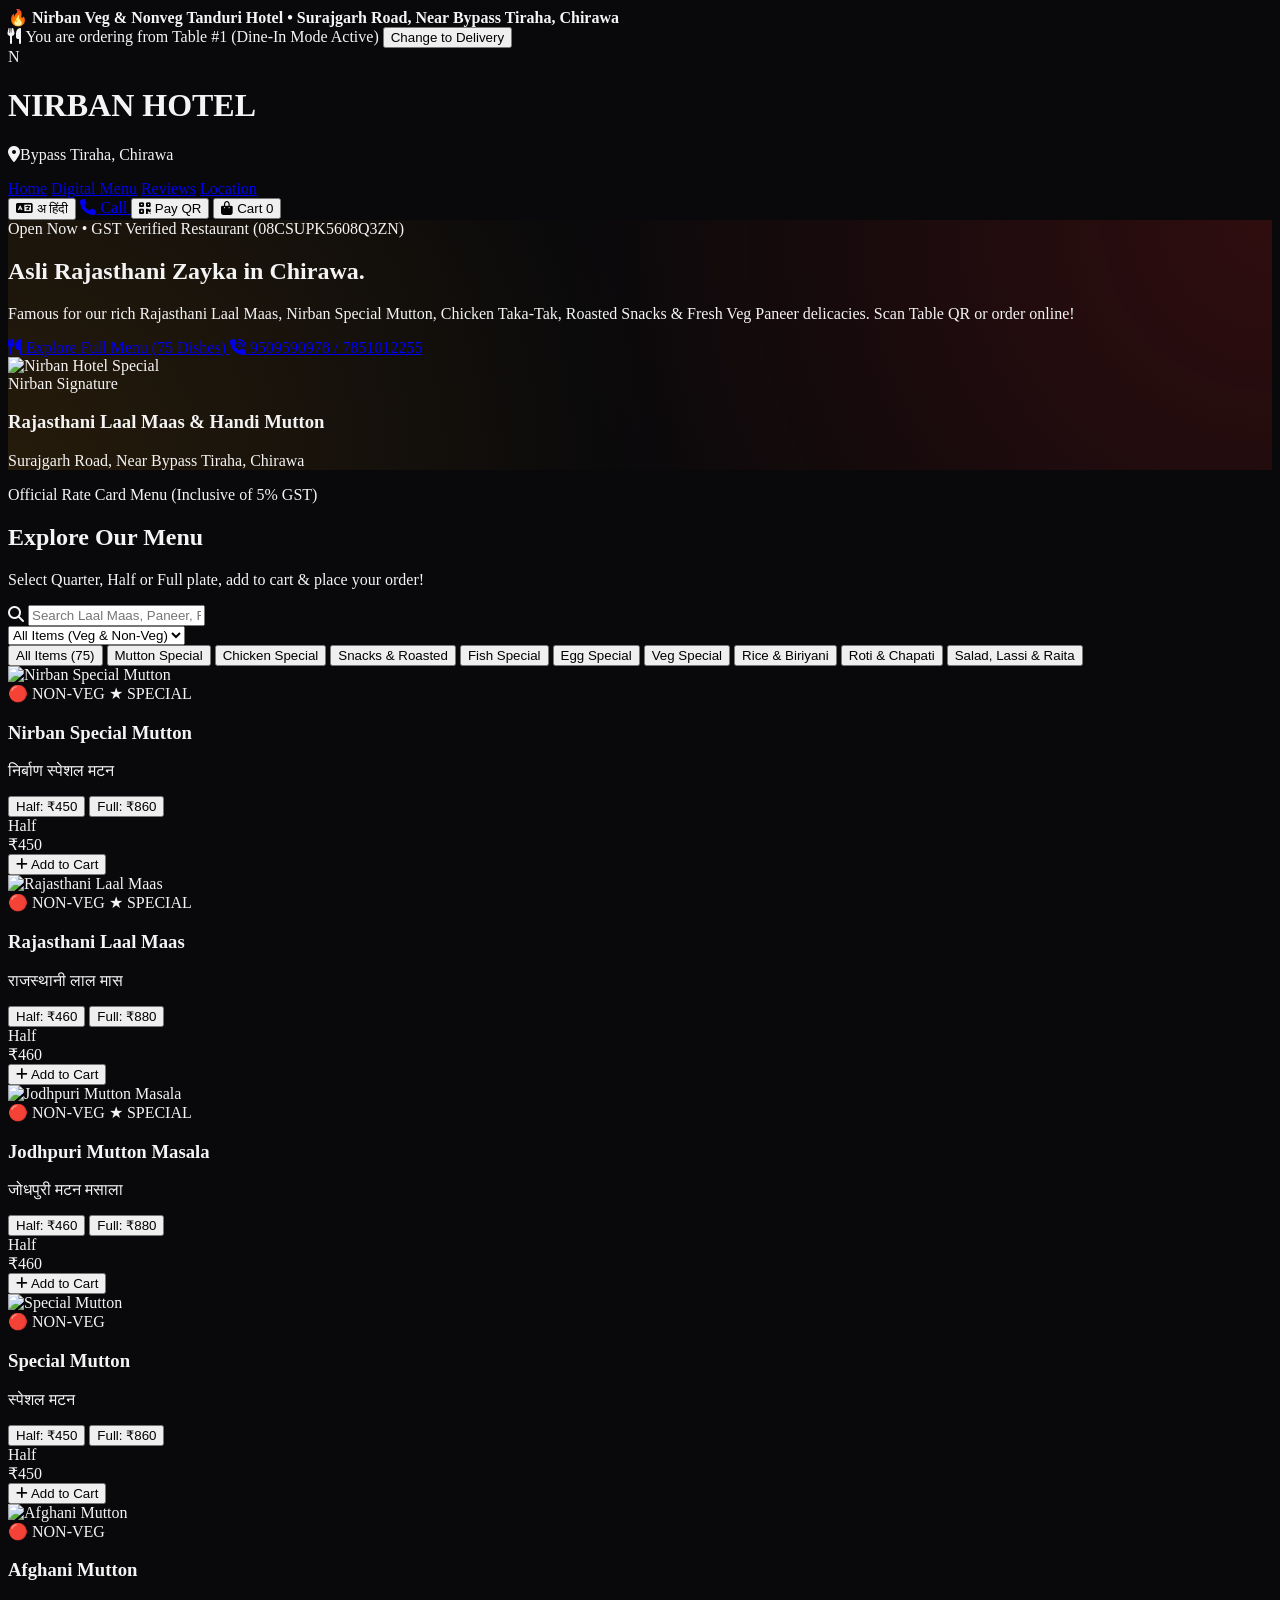
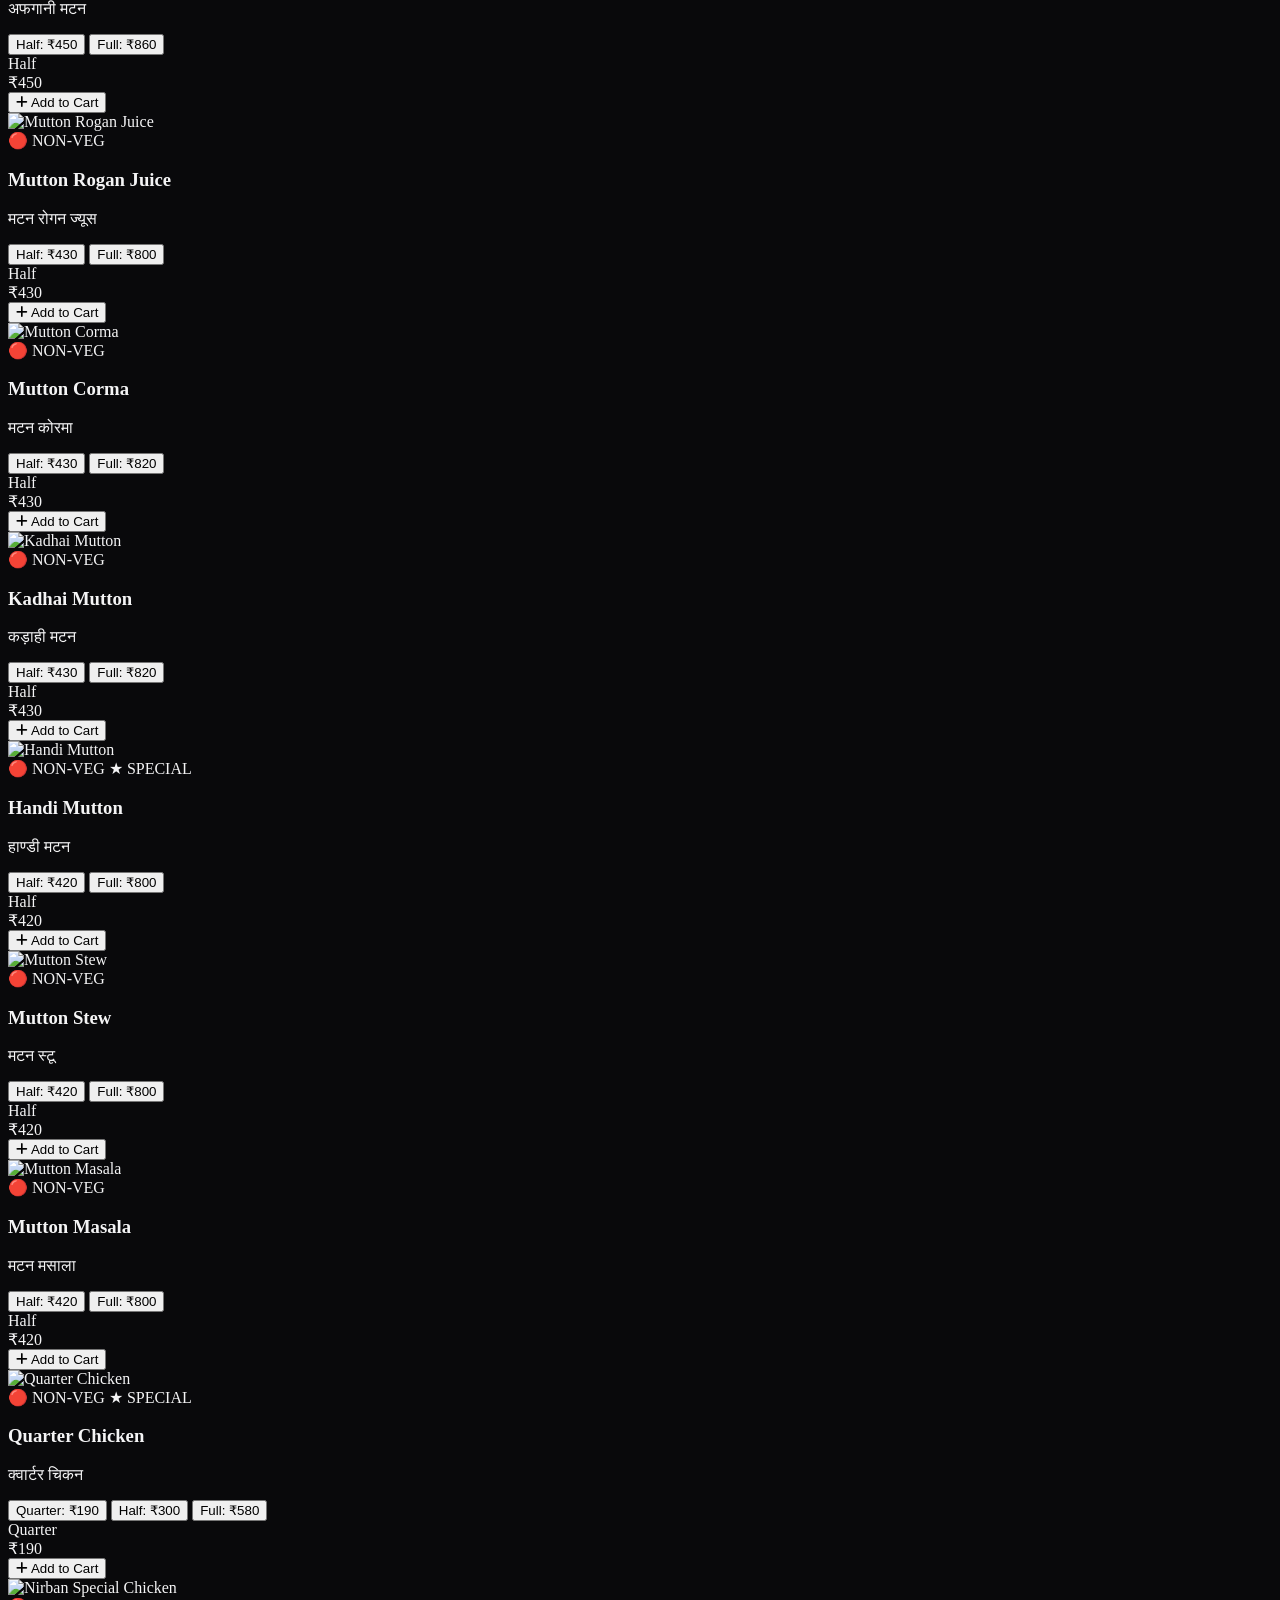
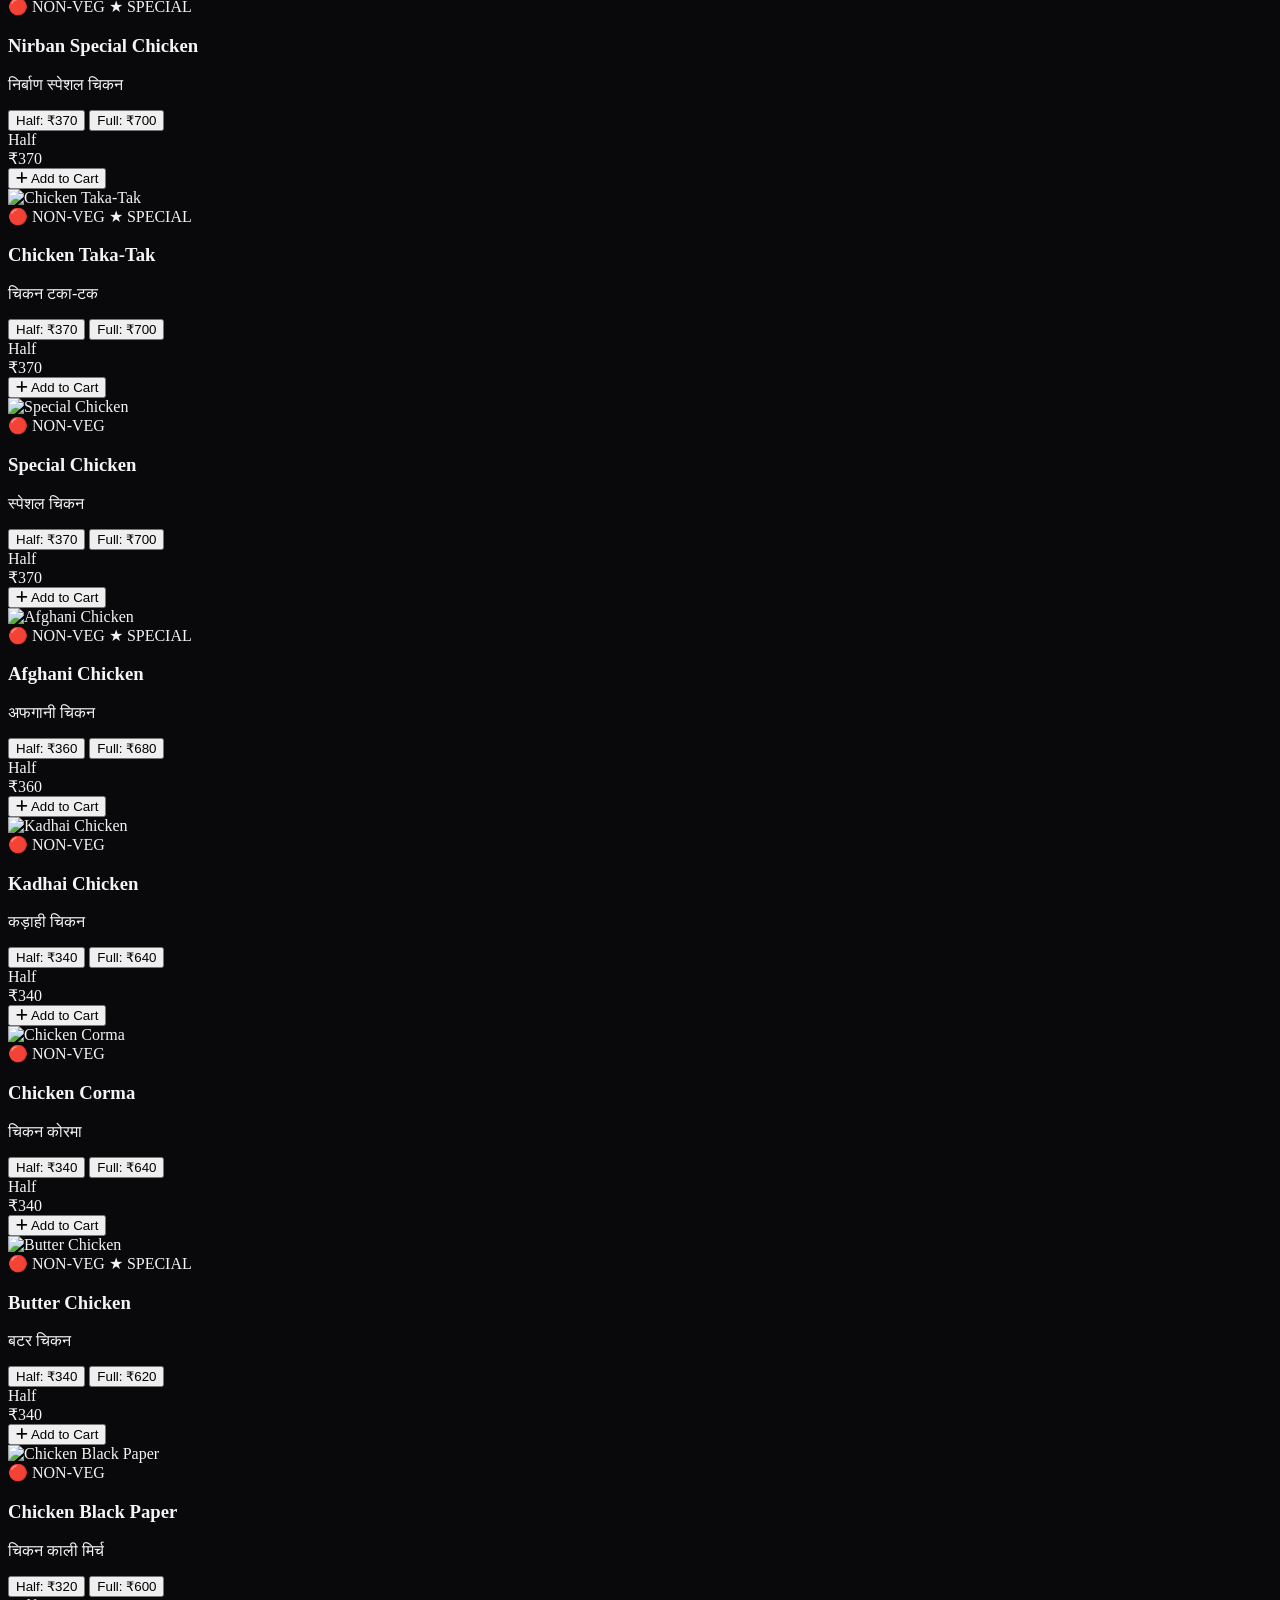
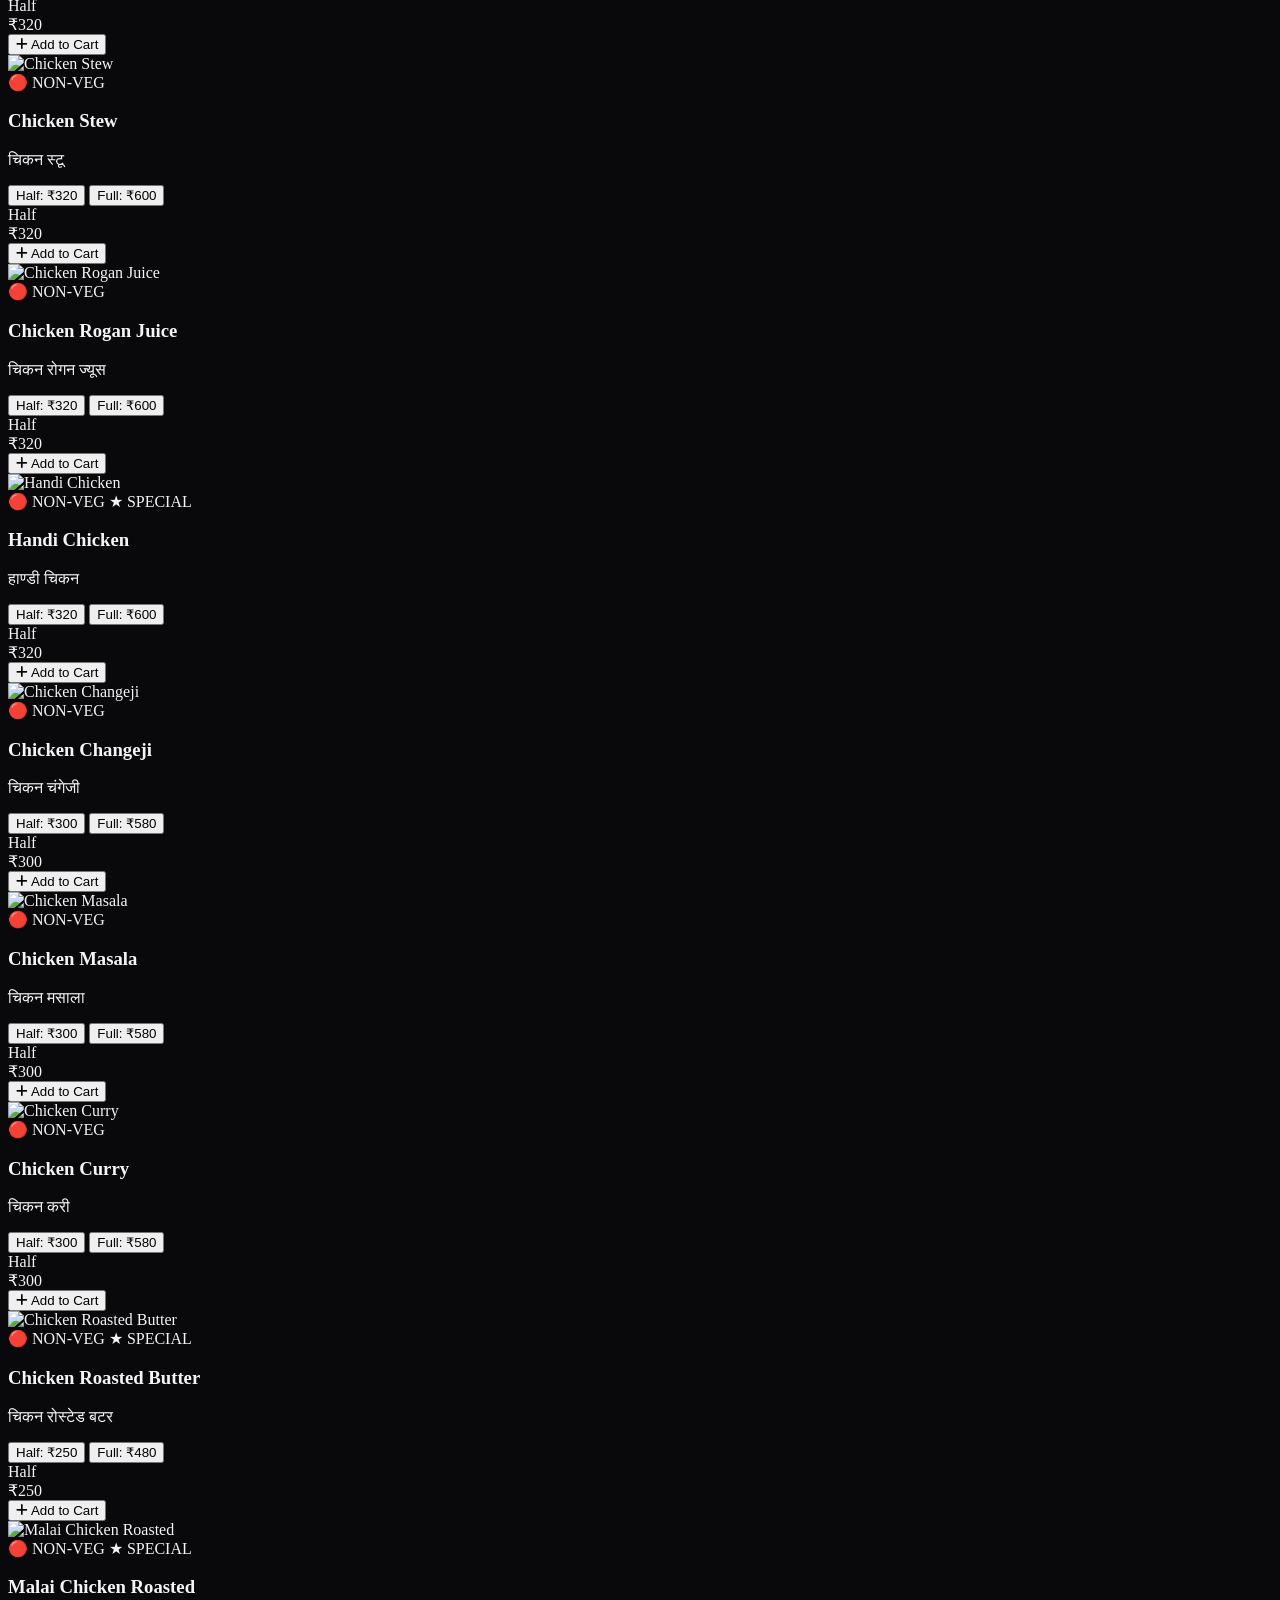
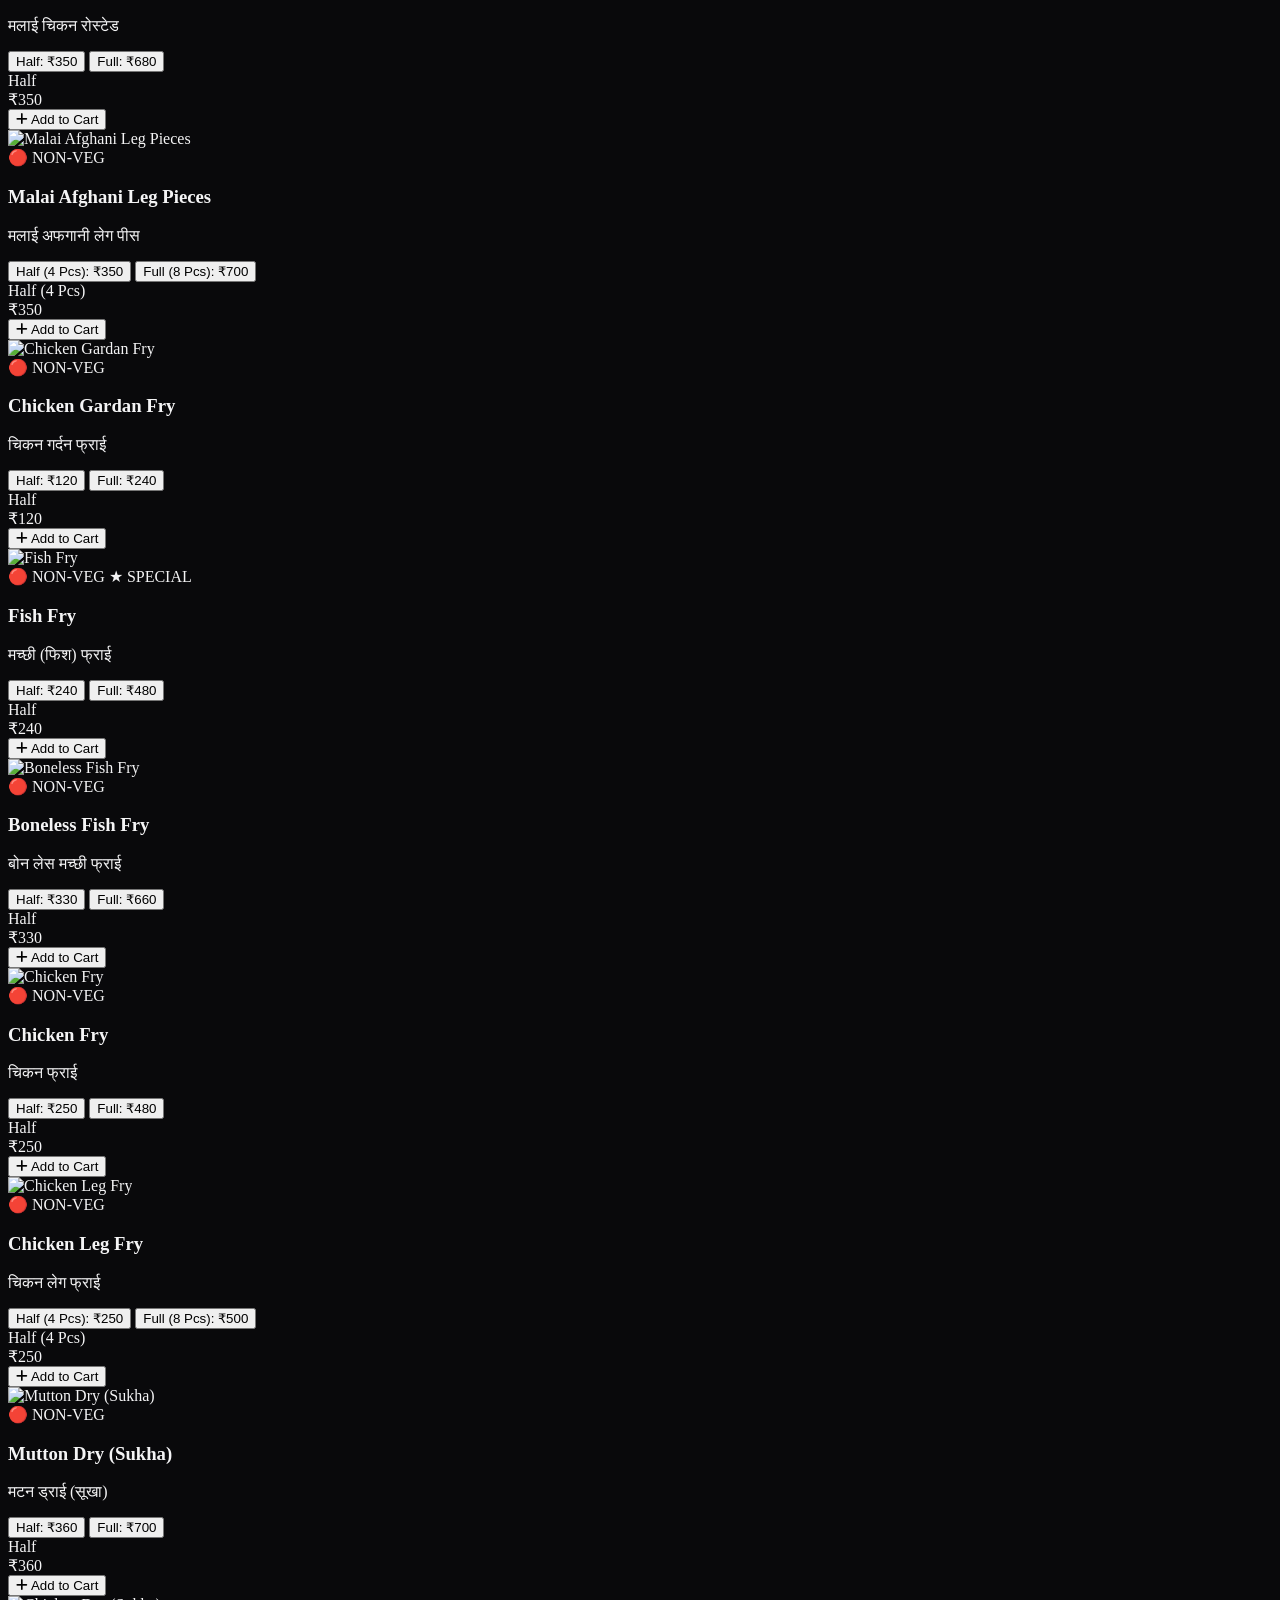
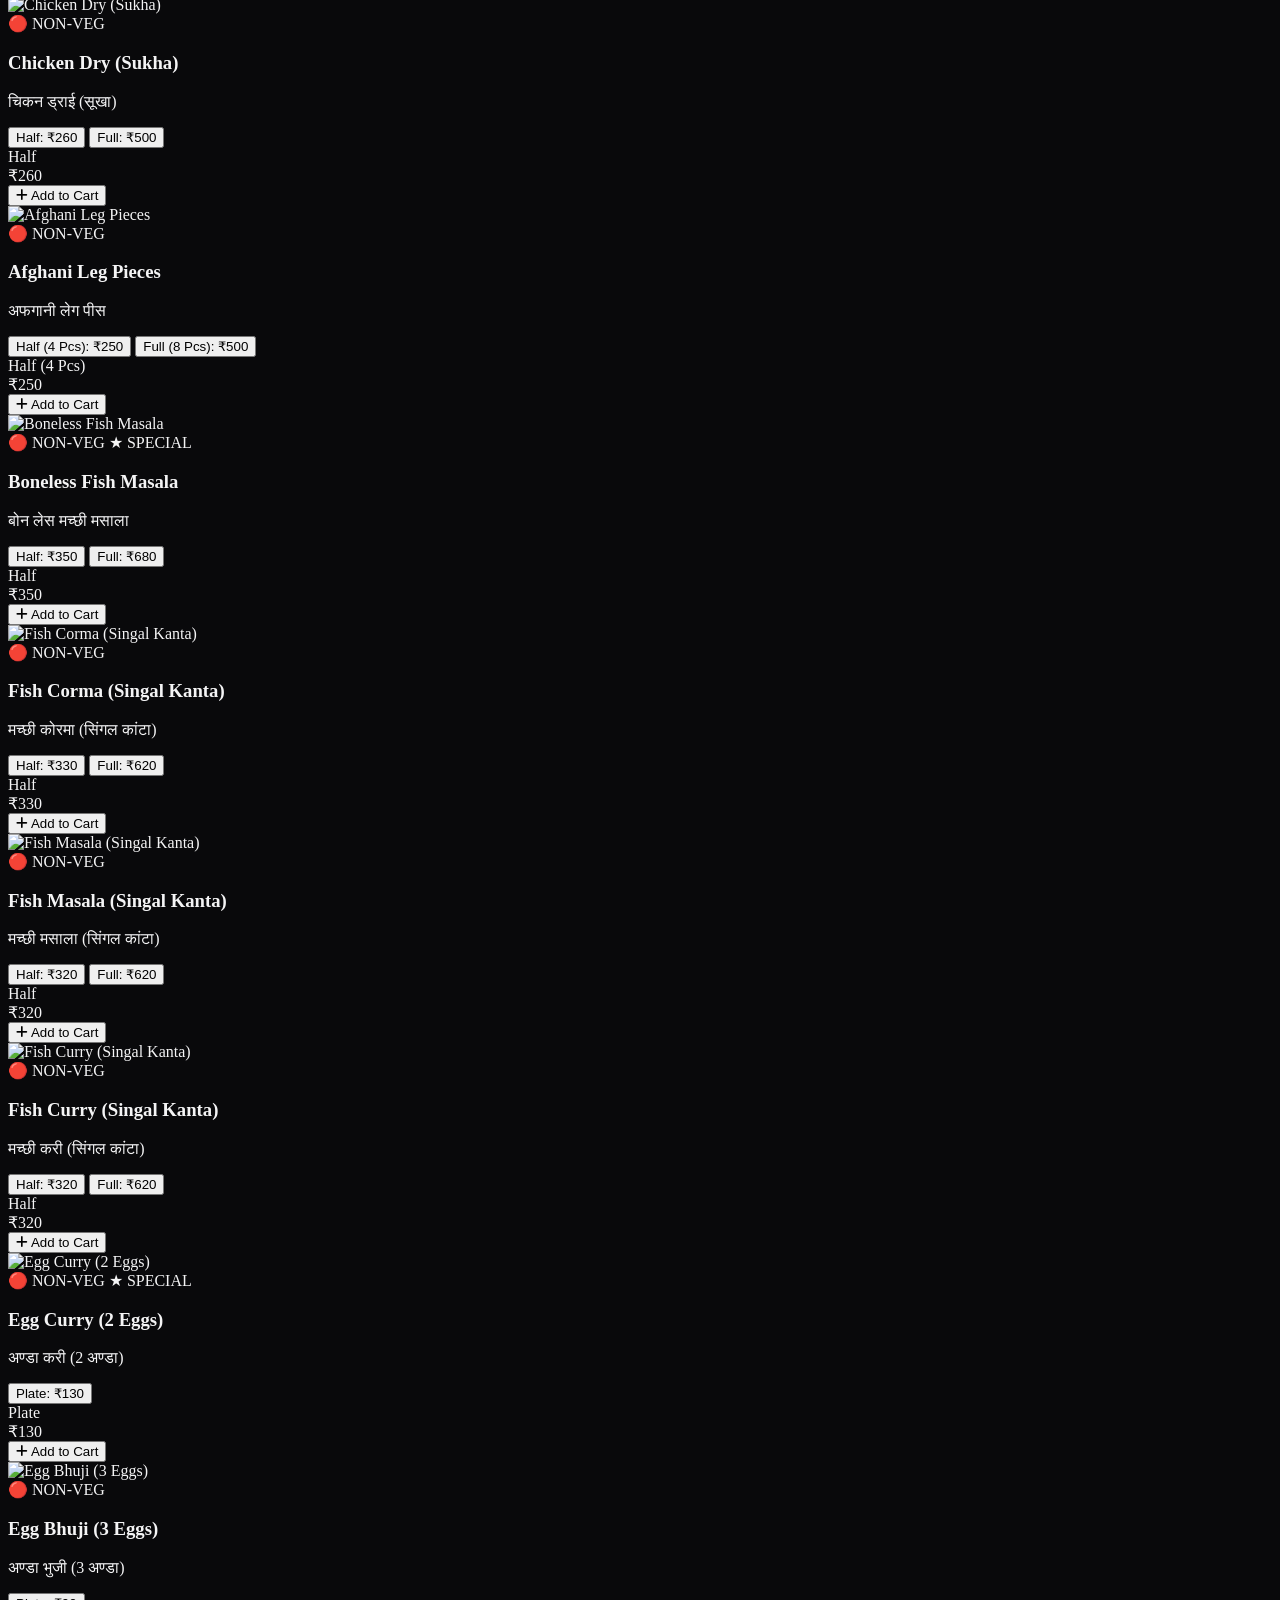
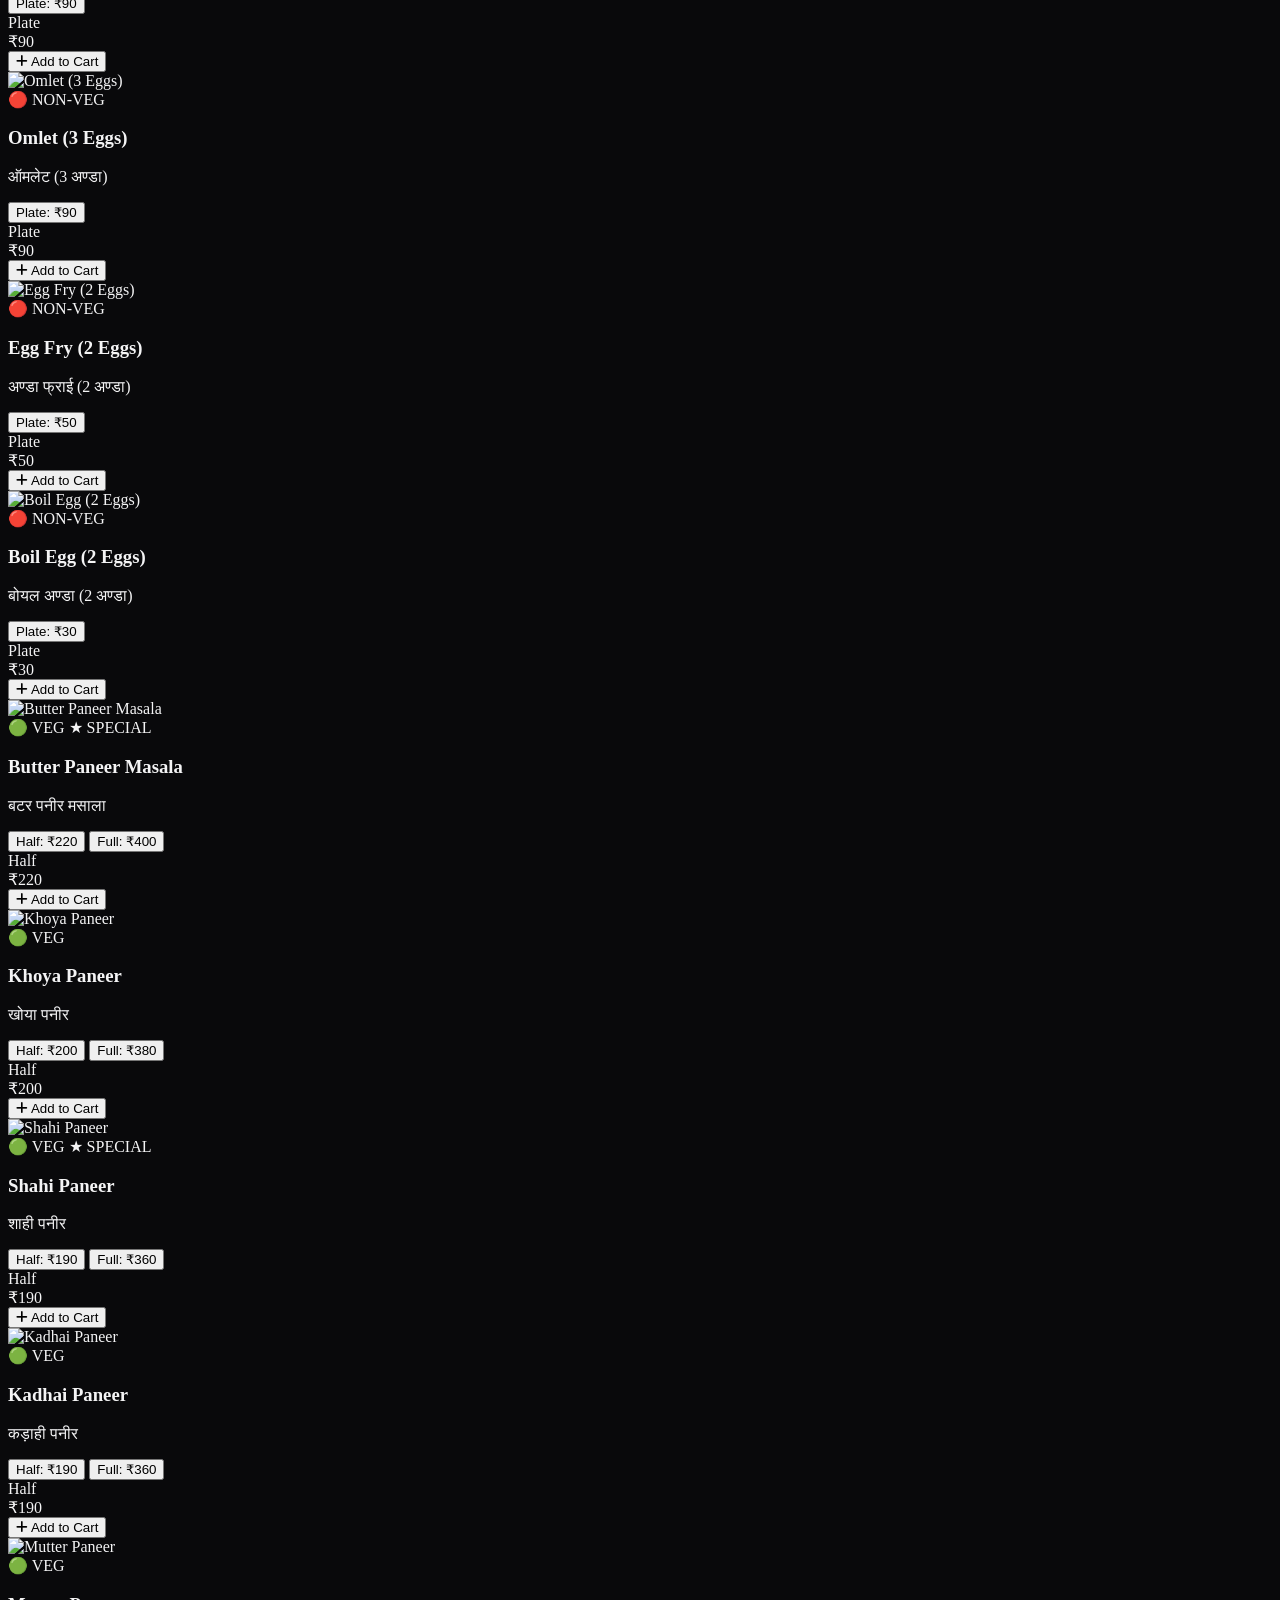
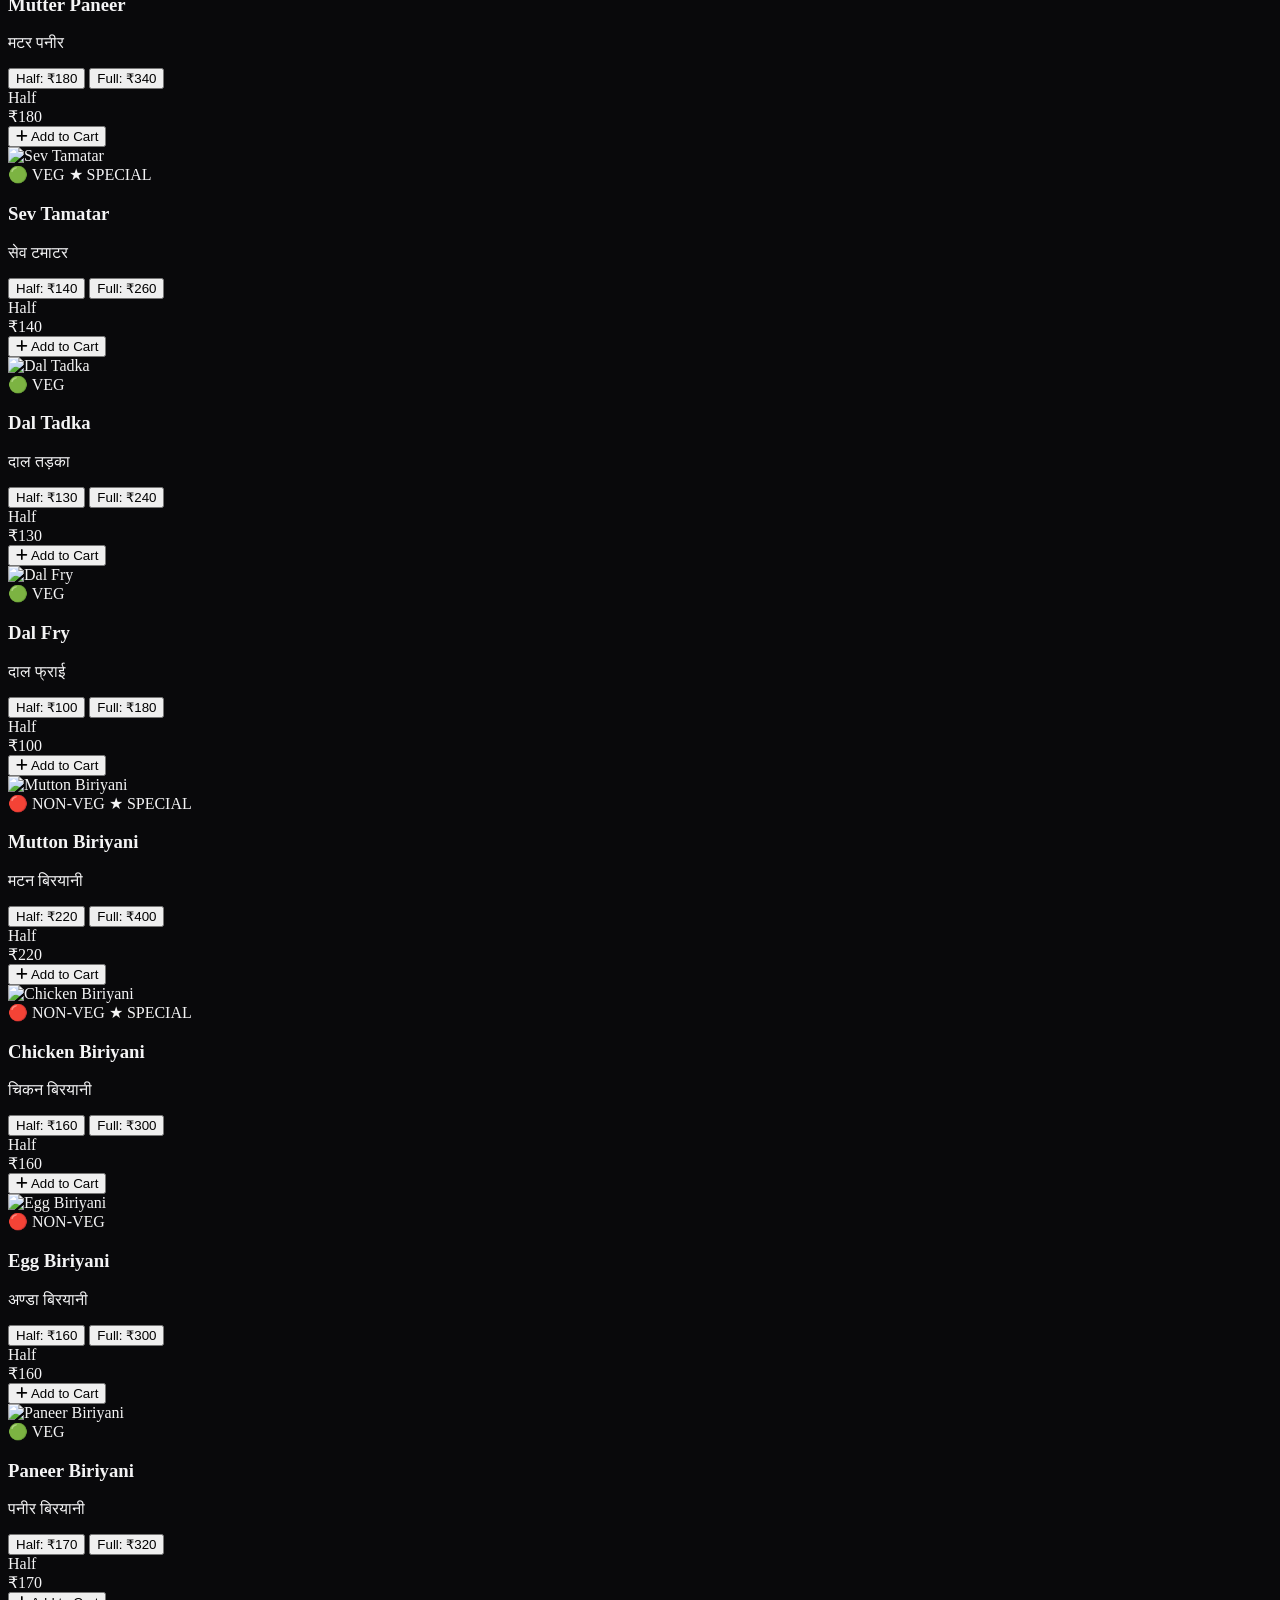
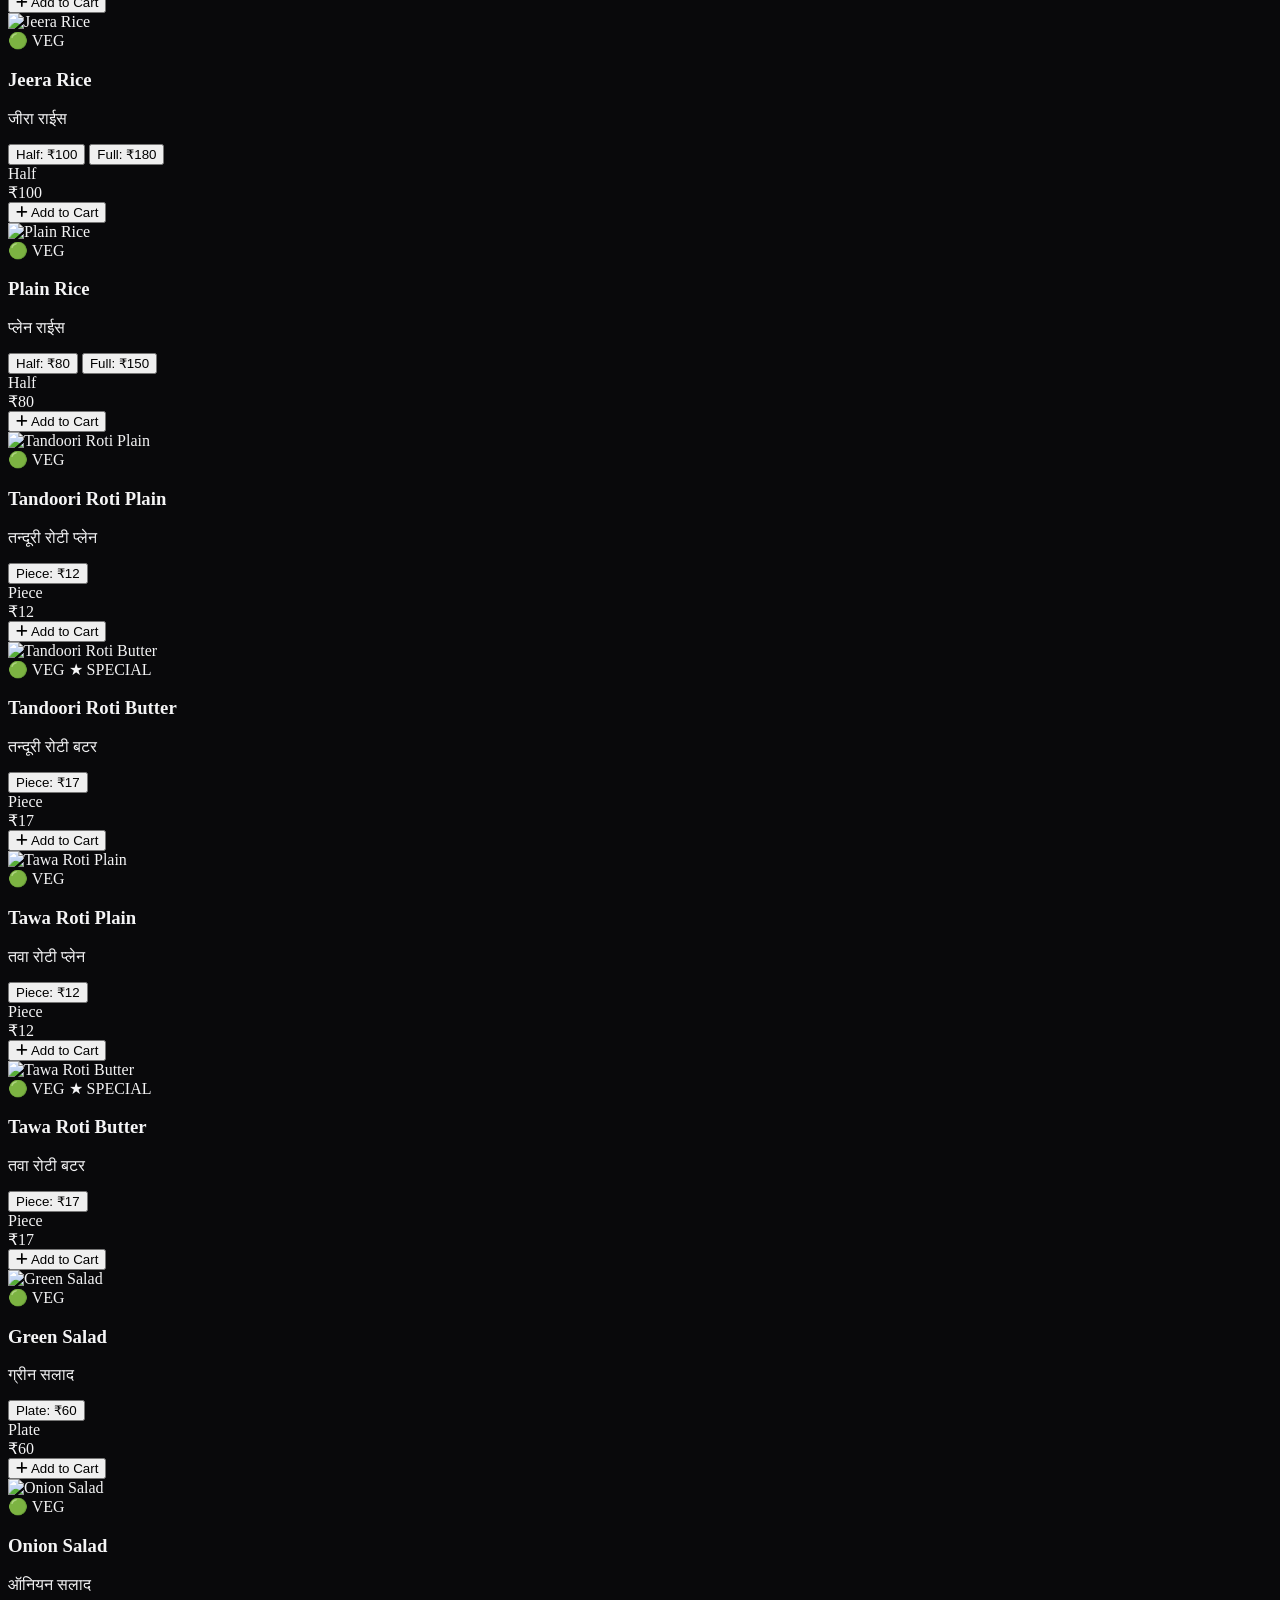
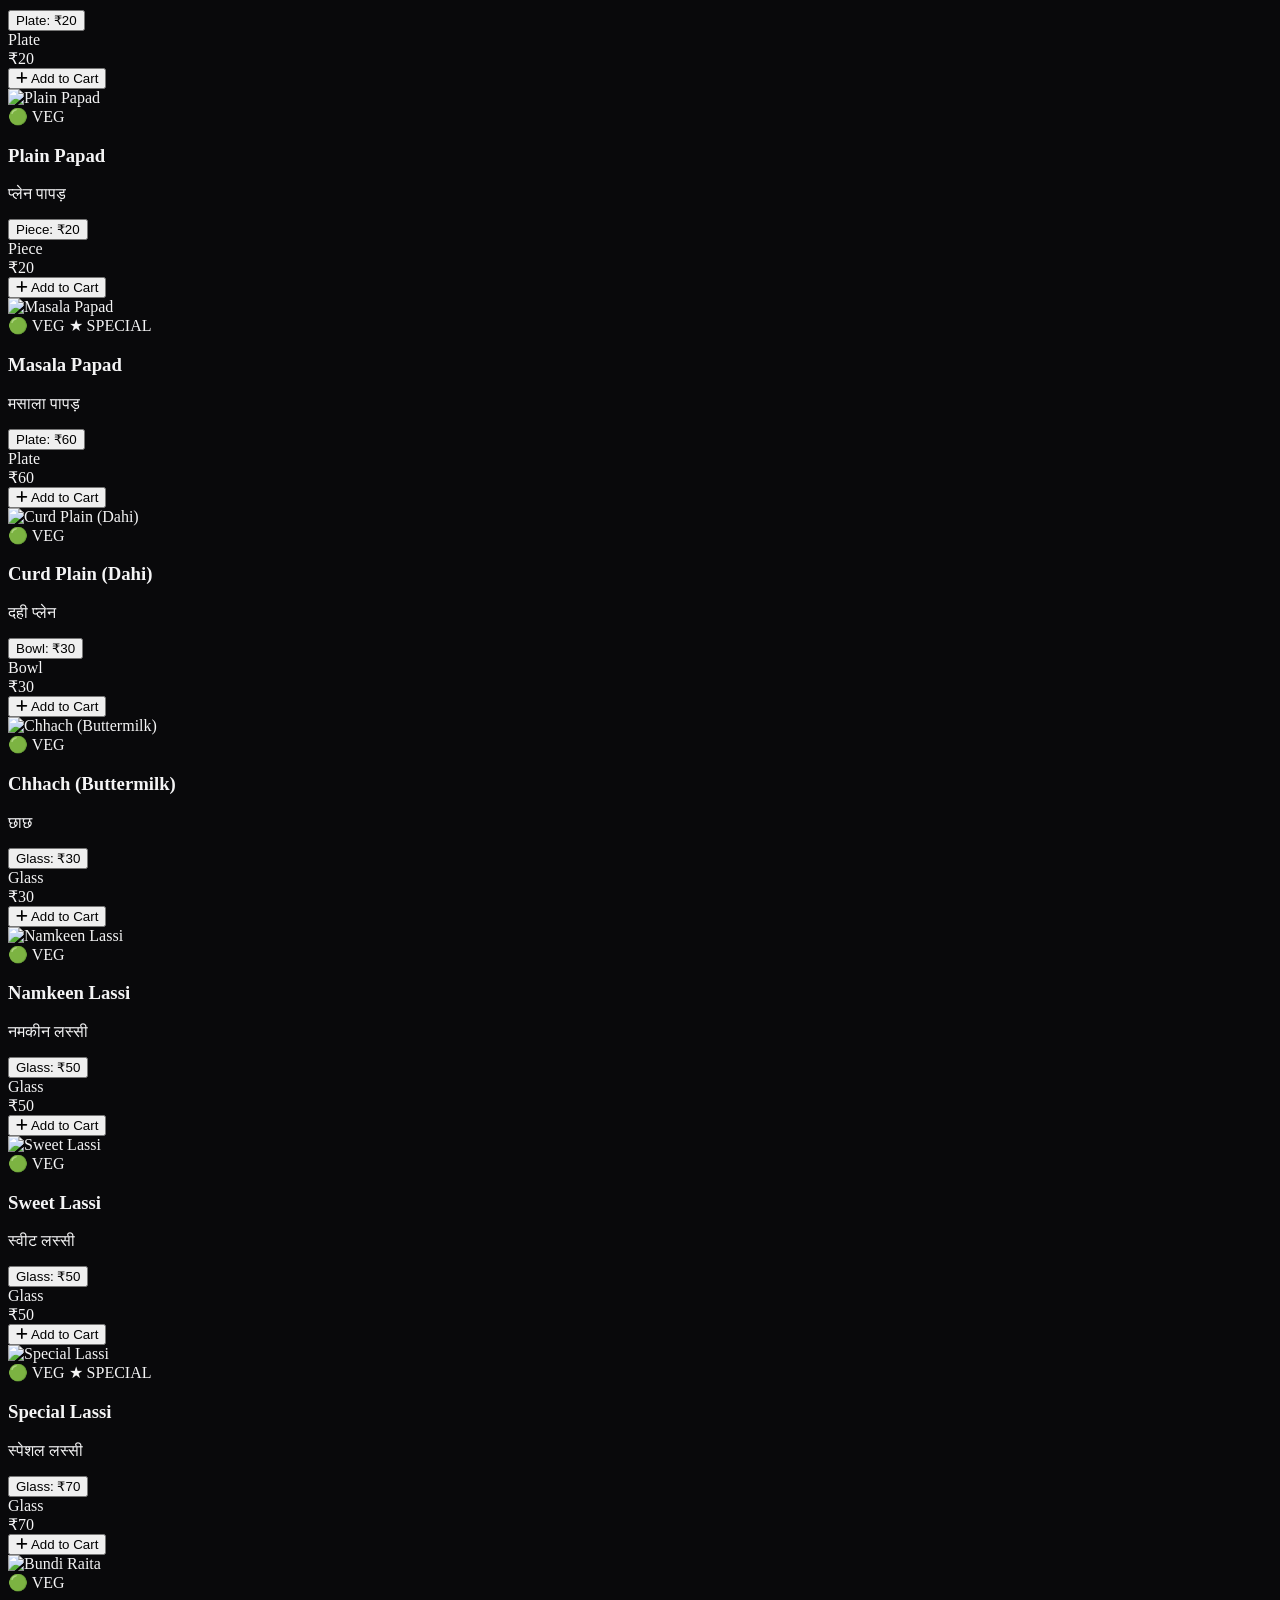
==== commit d98592f9: "updated components" ====
--- a/index.html
+++ b/index.html
@@ -3,13 +3,15 @@
 <head>
   <meta charset="UTF-8" />
   <meta name="viewport" content="width=device-width, initial-scale=1.0" />
-  <title>Nirban Hotel Chirawa | Best Non-Veg & Family Restaurant</title>
+  <title>Nirban Veg & Nonveg Tanduri Hotel | Chirawa</title>
   <!-- Tailwind CSS CDN -->
   <script src="https://cdn.tailwindcss.com"></script>
   <!-- Google Fonts -->
   <link href="https://fonts.googleapis.com/css2?family=Playfair+Display:wght@700;800&family=Plus+Jakarta+Sans:wght@400;500;600;700;800&display=swap" rel="stylesheet">
   <!-- FontAwesome Icons -->
   <link rel="stylesheet" href="https://cdnjs.cloudflare.com/ajax/libs/font-awesome/6.5.1/css/all.min.css" />
+  <!-- Custom Styles & 58mm Thermal Printer CSS -->
+  <link rel="stylesheet" href="style.css" />
   
   <script>
     tailwind.config = {
@@ -18,33 +20,21 @@
           fontFamily: {
             serif: ['Playfair Display', 'serif'],
             sans: ['Plus Jakarta Sans', 'sans-serif'],
-          },
-          colors: {
-            brand: {
-              red: '#b91c1c',
-              gold: '#f59e0b',
-              dark: '#0f0f0f',
-              card: '#18181b'
-            }
+            mono: ['Courier New', 'monospace']
           }
         }
       }
     }
   </script>
-  <style>
-    body { background-color: #09090b; color: #f4f4f5; }
-    .no-scrollbar::-webkit-scrollbar { display: none; }
-    .no-scrollbar { -ms-overflow-style: none; scrollbar-width: none; }
-  </style>
 </head>
 <body class="font-sans antialiased selection:bg-amber-500 selection:text-black pb-28">
 
-  <!-- ================= TOP BANNER ================= -->
+  <!-- TOP BANNER -->
   <div class="bg-gradient-to-r from-red-800 via-amber-600 to-red-800 text-white text-xs sm:text-sm py-2 px-4 text-center font-medium">
-    🔥 <strong id="topBannerText">Chirawa's #1 Authentic Non-Veg & Family Destination • Fresh Desi Mutton, Tandoori & Handi Specials</strong>
-  </div>
-
-  <!-- ================= ACTIVE TABLE QR BANNER (Auto-Shows When Customer Scans Table QR) ================= -->
+    🔥 <strong>Nirban Veg & Nonveg Tanduri Hotel • Surajgarh Road, Near Bypass Tiraha, Chirawa</strong>
+  </div>
+
+  <!-- ACTIVE TABLE QR BANNER -->
   <div id="activeTableBanner" class="hidden bg-emerald-950/90 border-b border-emerald-500/40 px-4 py-2.5 text-center">
     <div class="max-w-7xl mx-auto flex items-center justify-center gap-2 text-xs sm:text-sm text-emerald-300 font-bold">
       <i class="fa-solid fa-utensils text-amber-400"></i>
@@ -53,7 +43,7 @@
     </div>
   </div>
 
-  <!-- ================= NAVBAR ================= -->
+  <!-- NAVBAR -->
   <header class="sticky top-0 z-40 bg-zinc-950/90 backdrop-blur-md border-b border-zinc-800">
     <div class="max-w-7xl mx-auto px-3 sm:px-4 py-3 flex items-center justify-between gap-2">
       <div class="flex items-center gap-2.5">
@@ -65,54 +55,35 @@
             NIRBAN HOTEL
           </h1>
           <p class="text-[10px] sm:text-[11px] text-amber-400 font-medium tracking-wider uppercase mt-0.5">
-            <i class="fa-solid fa-location-dot mr-1"></i>Chirawa, RJ
+            <i class="fa-solid fa-location-dot mr-1"></i>Bypass Tiraha, Chirawa
           </p>
         </div>
       </div>
 
       <nav class="hidden lg:flex items-center gap-6 text-sm font-medium text-zinc-300">
-        <a href="#menu" class="hover:text-amber-400 transition">Digital Menu</a>
-        <a href="#specials" class="hover:text-amber-400 transition">Specials</a>
-        <a href="#reviews" class="hover:text-amber-400 transition">Reviews</a>
-        <a href="#location" class="hover:text-amber-400 transition">Location</a>
+        <a href="#" class="hover:text-amber-400 transition" id="navHomeLink">Home</a>
+        <a href="#menu" class="hover:text-amber-400 transition" id="navMenuLink">Digital Menu</a>
+        <a href="#reviews" class="hover:text-amber-400 transition" id="navReviewsLink">Reviews</a>
+        <a href="#location" class="hover:text-amber-400 transition" id="navLocationLink">Location</a>
       </nav>
 
-      <!-- Action Buttons (Mobile & Desktop) -->
       <div class="flex items-center gap-1.5 sm:gap-2.5">
-        <!-- Instant Hindi / English Switcher -->
-        <button 
-          onclick="toggleLanguage()" 
-          id="langBtn"
-          class="px-2.5 py-2 rounded-xl bg-zinc-900 hover:bg-zinc-800 border border-amber-500/40 text-amber-400 font-bold text-xs flex items-center gap-1 transition"
-          title="Switch Language (Hindi / English)"
-        >
+        <button onclick="toggleLanguage()" id="langBtn" class="px-2.5 py-2 rounded-xl bg-zinc-900 hover:bg-zinc-800 border border-amber-500/40 text-amber-400 font-bold text-xs flex items-center gap-1 transition">
           <i class="fa-solid fa-language text-sm"></i>
           <span id="langBtnLabel">अ हिंदी</span>
         </button>
 
-        <!-- Direct Call Button (Visible on Mobile Screen too) -->
-        <a 
-          href="tel:+919509590978" 
-          class="flex items-center gap-1.5 px-2.5 sm:px-3.5 py-2 rounded-xl bg-zinc-800 hover:bg-zinc-700 text-xs font-bold text-zinc-100 border border-zinc-700 transition"
-        >
+        <a href="tel:+919509590978" class="flex items-center gap-1.5 px-2.5 sm:px-3.5 py-2 rounded-xl bg-zinc-800 hover:bg-zinc-700 text-xs font-bold text-zinc-100 border border-zinc-700 transition">
           <i class="fa-solid fa-phone text-green-400 animate-bounce"></i>
           <span class="hidden sm:inline">Call</span>
         </a>
 
-        <!-- QR Scanner Modal Trigger -->
-        <button 
-          onclick="toggleQrModal(true)" 
-          class="flex items-center gap-1.5 px-2.5 sm:px-3 py-2 rounded-xl bg-zinc-900 hover:bg-zinc-800 border border-zinc-700 text-xs font-bold text-amber-400 transition"
-        >
+        <button onclick="toggleQrModal(true)" class="flex items-center gap-1.5 px-2.5 sm:px-3 py-2 rounded-xl bg-zinc-900 hover:bg-zinc-800 border border-zinc-700 text-xs font-bold text-amber-400 transition">
           <i class="fa-solid fa-qrcode"></i>
           <span class="hidden sm:inline">Pay QR</span>
         </button>
 
-        <!-- Cart Button -->
-        <button 
-          onclick="toggleCart(true)" 
-          class="relative flex items-center gap-1.5 px-3 sm:px-4 py-2 rounded-xl bg-gradient-to-r from-red-600 to-amber-600 hover:from-red-500 hover:to-amber-500 text-white font-bold text-xs sm:text-sm shadow-lg shadow-red-600/30 transition"
-        >
+        <button onclick="toggleCart(true)" class="relative flex items-center gap-1.5 px-3 sm:px-4 py-2 rounded-xl bg-gradient-to-r from-red-600 to-amber-600 hover:from-red-500 hover:to-amber-500 text-white font-bold text-xs sm:text-sm shadow-lg shadow-red-600/30 transition">
           <i class="fa-solid fa-bag-shopping"></i>
           <span id="navCartLabel">Cart</span>
           <span id="navCartCount" class="bg-black/40 px-1.5 py-0.5 rounded-full text-[11px]">0</span>
@@ -121,86 +92,58 @@
     </div>
   </header>
 
-  <!-- ================= HERO SECTION ================= -->
+  <!-- HERO SECTION -->
   <section class="relative overflow-hidden py-10 sm:py-16 border-b border-zinc-800/80" style="background: radial-gradient(circle at top right, rgba(185,28,28,0.22), transparent 55%), radial-gradient(circle at bottom left, rgba(245,158,11,0.12), transparent 50%);">
     <div class="max-w-7xl mx-auto px-4 grid md:grid-cols-2 gap-8 items-center">
       <div>
         <div class="inline-flex items-center gap-2 px-3 py-1 rounded-full bg-red-950/70 border border-red-800/60 text-amber-400 text-xs font-semibold mb-4">
           <span class="w-2 h-2 rounded-full bg-green-500 animate-pulse"></span>
-          <span id="heroOpenText">Open Now • 11:00 AM – 11:30 PM</span>
+          <span id="heroBadgeText">Open Now • GST Verified Restaurant (08CSUPK5608Q3ZN)</span>
         </div>
         <h2 id="heroTitle" class="font-serif text-3xl sm:text-5xl lg:text-6xl font-extrabold text-white leading-tight">
           Asli Rajasthani <span class="text-transparent bg-clip-text bg-gradient-to-r from-amber-400 to-red-500">Zayka</span> in Chirawa.
         </h2>
         <p id="heroSubtitle" class="text-zinc-400 text-sm sm:text-base mt-4 max-w-xl leading-relaxed">
-          Famous for our rich Rajasthani Laal Maas, Nirban Special Mutton, Chicken Taka-Tak, Roasted Snacks & Fresh Veg Paneer delicacies. Order from your Table QR or Home!
+          Famous for our rich Rajasthani Laal Maas, Nirban Special Mutton, Chicken Taka-Tak, Roasted Snacks & Fresh Veg Paneer delicacies. Scan Table QR or order online!
         </p>
 
         <div class="flex flex-wrap items-center gap-3 mt-6">
-          <a href="#menu" class="px-5 py-3 rounded-xl bg-gradient-to-r from-red-600 to-amber-600 hover:from-red-500 hover:to-amber-500 text-white font-bold text-sm shadow-xl shadow-red-600/25 flex items-center gap-2 transition">
-            <i class="fa-solid fa-utensils"></i> <span id="heroOrderBtn">Explore Full Menu (74 Dishes)</span>
+          <a href="#menu" id="heroExploreBtn" class="px-5 py-3 rounded-xl bg-gradient-to-r from-red-600 to-amber-600 hover:from-red-500 hover:to-amber-500 text-white font-bold text-sm shadow-xl shadow-red-600/25 flex items-center gap-2 transition">
+            <i class="fa-solid fa-utensils"></i> Explore Full Menu (75 Dishes)
           </a>
           <a href="tel:+919509590978" class="px-4 py-3 rounded-xl bg-zinc-900 hover:bg-zinc-800 border border-zinc-700 text-zinc-200 font-semibold text-sm flex items-center gap-2 transition">
-            <i class="fa-solid fa-phone-volume text-green-400"></i> +91 95095 90978
+            <i class="fa-solid fa-phone-volume text-green-400"></i> 9509590978 / 7851012255
           </a>
         </div>
-
-        <!-- Trust Badges -->
-        <div class="grid grid-cols-3 gap-4 mt-8 pt-6 border-t border-zinc-800/80 max-w-md">
-          <div>
-            <div class="text-amber-400 font-bold text-lg flex items-center gap-1">
-              4.7 <i class="fa-solid fa-star text-xs"></i>
-            </div>
-            <p class="text-[11px] text-zinc-400">Top Rated in Chirawa</p>
-          </div>
-          <div>
-            <div class="text-white font-bold text-lg">100% Fresh</div>
-            <p class="text-[11px] text-zinc-400">Daily Fresh Preparation</p>
-          </div>
-          <div>
-            <div class="text-white font-bold text-lg">0% Extra</div>
-            <p class="text-[11px] text-zinc-400">Direct Menu Card Rates</p>
-          </div>
-        </div>
-      </div>
-
-      <!-- Hero Visual Showcase -->
+      </div>
+
       <div class="relative">
         <div class="relative rounded-3xl overflow-hidden border-2 border-zinc-800 shadow-2xl">
-          <img src="https://images.unsplash.com/photo-1585937421612-70a008356fbe?auto=format&fit=crop&w=1000&q=80" alt="Nirban Hotel Special Non-Veg & Veg" class="w-full h-[280px] sm:h-[380px] object-cover" />
+          <img src="https://images.unsplash.com/photo-1585937421612-70a008356fbe?auto=format&fit=crop&w=1000&q=80" alt="Nirban Hotel Special" class="w-full h-[260px] sm:h-[360px] object-cover" />
           <div class="absolute inset-0 bg-gradient-to-t from-black/90 via-black/30 to-transparent"></div>
-          <div class="absolute bottom-4 left-4 right-4 flex items-end justify-between">
-            <div>
-              <span class="bg-red-600 text-white text-[10px] font-bold px-2.5 py-1 rounded-md uppercase">Nirban Signature</span>
-              <h3 class="text-white font-serif text-xl sm:text-2xl font-bold mt-1">Rajasthani Laal Maas & Handi Mutton</h3>
-              <p class="text-zinc-300 text-xs mt-0.5">Prepared with authentic desi spices & traditional recipes</p>
-            </div>
+          <div class="absolute bottom-4 left-4 right-4">
+            <span class="bg-red-600 text-white text-[10px] font-bold px-2.5 py-1 rounded-md uppercase">Nirban Signature</span>
+            <h3 class="text-white font-serif text-xl sm:text-2xl font-bold mt-1">Rajasthani Laal Maas & Handi Mutton</h3>
+            <p class="text-zinc-300 text-xs mt-0.5">Surajgarh Road, Near Bypass Tiraha, Chirawa</p>
           </div>
         </div>
       </div>
     </div>
   </section>
 
-  <!-- ================= DIGITAL QR MENU SECTION ================= -->
+  <!-- DIGITAL QR MENU SECTION -->
   <section id="menu" class="max-w-7xl mx-auto px-4 py-10">
     <div class="flex flex-col md:flex-row md:items-end justify-between mb-6 gap-4">
       <div>
-        <span class="text-amber-400 text-xs font-bold uppercase tracking-widest" id="menuTagline">Official Rate Card Menu</span>
+        <span id="menuTagline" class="text-amber-400 text-xs font-bold uppercase tracking-widest">Official Rate Card Menu (Inclusive of 5% GST)</span>
         <h2 class="font-serif text-2xl sm:text-4xl font-bold text-white mt-1" id="menuHeading">Explore Our Menu</h2>
-        <p class="text-zinc-400 text-xs sm:text-sm mt-1" id="menuSubheading">Select Half or Full plate, add to cart & place your order directly on WhatsApp!</p>
-      </div>
-
-      <!-- Search & Veg/Non-Veg Filter -->
+        <p class="text-zinc-400 text-xs sm:text-sm mt-1" id="menuSubheading">Select Quarter, Half or Full plate, add to cart & place your order!</p>
+      </div>
+
       <div class="flex flex-col sm:flex-row gap-2.5">
         <div class="relative">
           <i class="fa-solid fa-magnifying-glass absolute left-3.5 top-1/2 -translate-y-1/2 text-zinc-500 text-sm"></i>
-          <input 
-            id="searchInput" 
-            oninput="renderMenu()" 
-            type="text" 
-            placeholder="Search Laal Maas, Paneer, Roti..." 
-            class="w-full sm:w-64 pl-9 pr-4 py-2.5 rounded-xl bg-zinc-900 border border-zinc-800 text-sm text-white focus:outline-none focus:border-amber-500"
-          />
+          <input id="searchInput" oninput="renderMenu()" type="text" placeholder="Search Laal Maas, Paneer, Roti..." class="w-full sm:w-64 pl-9 pr-4 py-2.5 rounded-xl bg-zinc-900 border border-zinc-800 text-sm text-white focus:outline-none focus:border-amber-500" />
         </div>
         <select id="typeFilter" onchange="renderMenu()" class="px-3.5 py-2.5 rounded-xl bg-zinc-900 border border-zinc-800 text-sm text-zinc-200 focus:outline-none focus:border-amber-500">
           <option value="ALL">All Items (Veg & Non-Veg)</option>
@@ -210,17 +153,9 @@
       </div>
     </div>
 
-    <!-- Category Pills -->
-    <div id="categoryTabs" class="flex items-center gap-2 overflow-x-auto no-scrollbar pb-3 mb-6 border-b border-zinc-800">
-      <!-- Dynamically populated -->
-    </div>
-
-    <!-- Menu Grid -->
-    <div id="menuGrid" class="grid sm:grid-cols-2 lg:grid-cols-3 gap-4 sm:gap-5">
-      <!-- Dynamically populated -->
-    </div>
-
-    <!-- Official Menu Card Footnote Charges -->
+    <div id="categoryTabs" class="flex items-center gap-2 overflow-x-auto no-scrollbar pb-3 mb-6 border-b border-zinc-800"></div>
+    <div id="menuGrid" class="grid sm:grid-cols-2 lg:grid-cols-3 gap-4 sm:gap-5"></div>
+
     <div class="mt-8 p-4 rounded-2xl bg-zinc-900/90 border border-zinc-800 flex flex-wrap items-center justify-between gap-2 text-xs text-amber-400 font-semibold">
       <span>🥗 Extra Salad Charge: ₹20/- Per Plate</span>
       <span>🍲 Extra Gravy Charge: ₹100/- Per Plate</span>
@@ -229,49 +164,9 @@
     </div>
   </section>
 
-  <!-- ================= WHY NIRBAN HOTEL ================= -->
-  <section id="specials" class="bg-zinc-900/50 border-y border-zinc-800 py-12">
-    <div class="max-w-7xl mx-auto px-4">
-      <div class="text-center max-w-2xl mx-auto mb-8">
-        <span class="text-amber-400 text-xs font-bold uppercase tracking-widest">Why Chirawa Loves Us</span>
-        <h2 class="font-serif text-2xl sm:text-3xl font-bold text-white mt-1">The Nirban Hotel Promise</h2>
-      </div>
-      <div class="grid sm:grid-cols-2 lg:grid-cols-4 gap-5">
-        <div class="p-5 rounded-2xl bg-zinc-900 border border-zinc-800">
-          <div class="w-11 h-11 rounded-xl bg-red-950 text-red-400 flex items-center justify-center text-lg mb-3">
-            <i class="fa-solid fa-fire-burner"></i>
-          </div>
-          <h3 class="font-bold text-white text-base">Desi Handi & Tandoor</h3>
-          <p class="text-zinc-400 text-xs mt-1 leading-relaxed">Authentic Rajasthani spices ground in-house for rich gravy and smoky tandoori snacks.</p>
-        </div>
-        <div class="p-5 rounded-2xl bg-zinc-900 border border-zinc-800">
-          <div class="w-11 h-11 rounded-xl bg-amber-950 text-amber-400 flex items-center justify-center text-lg mb-3">
-            <i class="fa-solid fa-award"></i>
-          </div>
-          <h3 class="font-bold text-white text-base">100% Fresh Preparation</h3>
-          <p class="text-zinc-400 text-xs mt-1 leading-relaxed">Freshly sourced mutton, chicken, fish, and pure paneer prepared hygienically every day.</p>
-        </div>
-        <div class="p-5 rounded-2xl bg-zinc-900 border border-zinc-800">
-          <div class="w-11 h-11 rounded-xl bg-green-950 text-green-400 flex items-center justify-center text-lg mb-3">
-            <i class="fa-solid fa-qrcode"></i>
-          </div>
-          <h3 class="font-bold text-white text-base">Table QR & Home Order</h3>
-          <p class="text-zinc-400 text-xs mt-1 leading-relaxed">Scan QR on your table to order directly to the counter, or get fast delivery in Chirawa.</p>
-        </div>
-        <div class="p-5 rounded-2xl bg-zinc-900 border border-zinc-800">
-          <div class="w-11 h-11 rounded-xl bg-blue-950 text-blue-400 flex items-center justify-center text-lg mb-3">
-            <i class="fa-solid fa-users"></i>
-          </div>
-          <h3 class="font-bold text-white text-base">Family & Party Seating</h3>
-          <p class="text-zinc-400 text-xs mt-1 leading-relaxed">Comfortable seating for friends & families, plus bulk catering & party orders.</p>
-        </div>
-      </div>
-    </div>
-  </section>
-
-  <!-- ================= CUSTOMER REVIEWS ================= -->
-  <section id="reviews" class="max-w-7xl mx-auto px-4 py-12">
-    <h2 class="font-serif text-2xl sm:text-3xl font-bold text-white text-center mb-8">What Our Guests Say</h2>
+  <!-- CUSTOMER REVIEWS SECTION -->
+  <section id="reviews" class="max-w-7xl mx-auto px-4 py-12 border-t border-zinc-800">
+    <h2 id="reviewsHeading" class="font-serif text-2xl sm:text-3xl font-bold text-white text-center mb-8">What Our Guests Say</h2>
     <div class="grid md:grid-cols-3 gap-5">
       <div class="p-5 rounded-2xl bg-zinc-900 border border-zinc-800">
         <div class="flex text-amber-400 text-xs mb-2">
@@ -284,7 +179,7 @@
         <div class="flex text-amber-400 text-xs mb-2">
           <i class="fa-solid fa-star"></i><i class="fa-solid fa-star"></i><i class="fa-solid fa-star"></i><i class="fa-solid fa-star"></i><i class="fa-solid fa-star"></i>
         </div>
-        <p class="text-zinc-300 text-xs sm:text-sm italic">"Butter Paneer Masala and Tandoori Butter Roti combo is unbeatable here. Quick table QR service and genuine rates."</p>
+        <p class="text-zinc-300 text-xs sm:text-sm italic">"Butter Paneer Masala and Tandoori Butter Roti combo is unbeatable here. Quick service and genuine rates."</p>
         <p class="text-white font-semibold text-xs mt-3">— Rahul Jangir, Station Road</p>
       </div>
       <div class="p-5 rounded-2xl bg-zinc-900 border border-zinc-800">
@@ -297,114 +192,107 @@
     </div>
   </section>
 
-  <!-- ================= LOCATION & CONTACT ================= -->
+  <!-- LOCATION & CONTACT -->
   <section id="location" class="max-w-7xl mx-auto px-4 py-8">
     <div class="grid md:grid-cols-2 gap-8 bg-zinc-900 border border-zinc-800 rounded-3xl p-6 sm:p-10">
       <div>
-        <span class="text-amber-400 text-xs font-bold uppercase tracking-widest">Visit Or Contact Us</span>
-        <h3 class="font-serif text-2xl sm:text-3xl font-bold text-white mt-1">Nirban Hotel, Chirawa</h3>
-        <p class="text-zinc-400 text-xs sm:text-sm mt-1">Veg & Non-Veg Family Restaurant • Dine-In, Takeaway & Delivery</p>
+        <span id="locationHeading" class="text-amber-400 text-xs font-bold uppercase tracking-widest">Visit Or Contact Us</span>
+        <h3 class="font-serif text-2xl sm:text-3xl font-bold text-white mt-1">Nirban Veg & Nonveg Tanduri Hotel</h3>
+        <p id="locationSub" class="text-zinc-400 text-xs sm:text-sm mt-1">GSTN: 08CSUPK5608Q3ZN • Dine-In, Takeaway & Delivery</p>
 
         <div class="space-y-4 mt-6 text-xs sm:text-sm">
           <div class="flex items-start gap-3">
             <i class="fa-solid fa-location-dot text-amber-400 mt-1"></i>
             <div>
               <strong class="text-white block">Address:</strong>
-              <span class="text-zinc-400">Main Road, Chirawa, District Jhunjhunu, Rajasthan (333026)</span>
-            </div>
-          </div>
-          <div class="flex items-start gap-3">
-            <i class="fa-solid fa-clock text-amber-400 mt-1"></i>
-            <div>
-              <strong class="text-white block">Opening Hours:</strong>
-              <span class="text-zinc-400">Monday – Sunday: 11:00 AM to 11:30 PM</span>
+              <span class="text-zinc-400">Surajgarh Road, Near Bypass Tiraha, Chirawa, Dist. Jhunjhunu (RJ)</span>
             </div>
           </div>
           <div class="flex items-start gap-3">
             <i class="fa-solid fa-phone-volume text-amber-400 mt-1"></i>
             <div>
-              <strong class="text-white block">Direct Call / WhatsApp Order:</strong>
-              <a href="tel:+919509590978" class="text-amber-400 font-bold hover:underline">+91 95095 90978</a>
+              <strong class="text-white block">Direct Call / WhatsApp Numbers:</strong>
+              <a href="tel:+919509590978" class="text-amber-400 font-bold hover:underline">+91 95095 90978</a> , 
+              <a href="tel:+917851012255" class="text-amber-400 font-bold hover:underline">+91 78510 12255</a>
             </div>
           </div>
         </div>
 
         <div class="flex flex-wrap gap-3 mt-7">
           <a href="tel:+919509590978" class="px-4 py-3 rounded-xl bg-zinc-800 hover:bg-zinc-700 text-white font-bold text-xs sm:text-sm flex items-center gap-2 border border-zinc-700 transition">
-            <i class="fa-solid fa-phone text-green-400"></i> Call +91 95095 90978
+            <i class="fa-solid fa-phone text-green-400"></i> Call 9509590978
           </a>
-          <a href="https://wa.me/919509590978?text=Hi%20Nirban%20Hotel%20Chirawa%2C%20I%20have%20an%20inquiry." target="_blank" class="px-4 py-3 rounded-xl bg-green-600 hover:bg-green-500 text-white font-bold text-xs sm:text-sm flex items-center gap-2 transition">
-            <i class="fa-brands fa-whatsapp text-base"></i> WhatsApp Now
+          <a href="https://wa.me/919509590978" target="_blank" class="px-4 py-3 rounded-xl bg-green-600 hover:bg-green-500 text-white font-bold text-xs sm:text-sm flex items-center gap-2 transition">
+            <i class="fa-brands fa-whatsapp text-base"></i> WhatsApp Order
           </a>
-          <a href="https://www.google.com/maps/search/?api=1&query=Nirban+Hotel+Chirawa+Rajasthan" target="_blank" class="px-4 py-3 rounded-xl bg-amber-500 hover:bg-amber-400 text-black font-bold text-xs sm:text-sm flex items-center gap-2 transition">
-            <i class="fa-solid fa-map-location-dot"></i> Google Maps
-          </a>
-        </div>
-      </div>
-
-      <!-- Embedded Google Map for Chirawa -->
+        </div>
+      </div>
+
       <div class="rounded-2xl overflow-hidden border border-zinc-800 h-64 md:h-auto">
-        <iframe 
-          src="https://www.google.com/maps?q=Nirban+Hotel+Chirawa+Rajasthan&output=embed" 
-          width="100%" 
-          height="100%" 
-          style="border:0;" 
-          allowfullscreen="" 
-          loading="lazy">
-        </iframe>
+        <iframe src="https://www.google.com/maps?q=Nirban+Hotel+Surajgarh+Road+Bypass+Tiraha+Chirawa&output=embed" width="100%" height="100%" style="border:0;" allowfullscreen="" loading="lazy"></iframe>
       </div>
     </div>
   </section>
 
-  <!-- ================= FLOATING CALL & WHATSAPP BUTTONS (MOBILE SCREEN) ================= -->
-  <div class="fixed bottom-20 left-3 z-30 flex flex-col gap-2 sm:hidden">
-    <a href="tel:+919509590978" class="w-11 h-11 rounded-full bg-blue-600 text-white shadow-xl flex items-center justify-center border border-white/20" title="Call Nirban Hotel">
-      <i class="fa-solid fa-phone text-base"></i>
-    </a>
-    <a href="https://wa.me/919509590978" target="_blank" class="w-11 h-11 rounded-full bg-green-600 text-white shadow-xl flex items-center justify-center border border-white/20" title="WhatsApp Nirban Hotel">
-      <i class="fa-brands fa-whatsapp text-xl"></i>
-    </a>
-  </div>
-
-  <!-- ================= FLOATING BOTTOM CART BAR ================= -->
+  <!-- FLOATING BOTTOM CART BAR -->
   <div id="floatingCartBar" class="fixed bottom-3 left-3 right-3 max-w-3xl mx-auto z-40 hidden">
     <div onclick="toggleCart(true)" class="cursor-pointer bg-gradient-to-r from-red-700 via-red-600 to-amber-600 text-white p-3.5 sm:p-4 rounded-2xl shadow-2xl flex items-center justify-between border border-amber-400/40">
       <div class="flex items-center gap-3">
         <div class="w-10 h-10 rounded-xl bg-black/30 flex items-center justify-center font-bold text-sm" id="bottomCartCount">0</div>
         <div>
-          <p class="text-[11px] text-amber-200 uppercase font-semibold tracking-wider" id="bottomTrayLabel">Your Order Tray</p>
+          <p id="bottomTrayLabel" class="text-[11px] text-amber-200 uppercase font-semibold tracking-wider">Your Order Tray (Incl. GST)</p>
           <p class="text-base font-extrabold" id="bottomCartTotal">₹0</p>
         </div>
       </div>
       <div class="flex items-center gap-2 font-bold text-xs sm:text-sm bg-black/30 px-3.5 py-2.5 rounded-xl">
-        <span id="bottomCheckoutLabel">Checkout / Send Order</span>
+        <span id="bottomCheckoutText">Checkout / Print Slip</span>
         <i class="fa-solid fa-arrow-right"></i>
       </div>
     </div>
   </div>
 
-  <!-- ================= SLIDE-OVER CART & CHECKOUT DRAWER ================= -->
+  <!-- SLIDE-OVER CART & CHECKOUT DRAWER -->
   <div id="cartModal" class="fixed inset-0 z-50 hidden">
     <div onclick="toggleCart(false)" class="absolute inset-0 bg-black/75 backdrop-blur-sm"></div>
     
     <div class="absolute right-0 top-0 bottom-0 w-full max-w-md bg-zinc-950 border-l border-zinc-800 flex flex-col">
-      <!-- Drawer Header -->
       <div class="p-4 sm:p-5 border-b border-zinc-800 flex items-center justify-between">
         <div>
-          <h3 class="font-serif text-lg sm:text-xl font-bold text-white" id="drawerTitle">Your Order Cart</h3>
-          <p class="text-xs text-zinc-400">Nirban Hotel, Chirawa • +91 95095 90978</p>
+          <h3 id="drawerTitle" class="font-serif text-lg sm:text-xl font-bold text-white">Your Order Cart</h3>
+          <p class="text-xs text-zinc-400">Nirban Hotel • GSTN: 08CSUPK5608Q3ZN</p>
         </div>
         <button onclick="toggleCart(false)" class="w-9 h-9 rounded-lg bg-zinc-900 text-zinc-400 hover:text-white flex items-center justify-center">
           <i class="fa-solid fa-xmark text-lg"></i>
         </button>
       </div>
 
-      <!-- Cart Items + Form Scroll Area -->
       <div class="flex-1 overflow-y-auto p-4 sm:p-5 space-y-5">
-        <!-- Items List -->
         <div id="cartItemsList" class="space-y-2.5"></div>
 
-        <!-- 1. Order Mode Selection -->
+        <!-- 5% Inclusive GST Breakdown Box -->
+        <div id="gstBreakdownBox" class="bg-zinc-900/90 p-3.5 rounded-xl border border-zinc-800 text-xs space-y-1 font-mono">
+          <div class="flex justify-between text-zinc-300">
+            <span>Subtotal (Incl. Tax):</span>
+            <span id="billSubtotal">₹0.00</span>
+          </div>
+          <div class="flex justify-between text-zinc-400">
+            <span>VAT1 Taxable Value:</span>
+            <span id="billTaxable">₹0.00</span>
+          </div>
+          <div class="flex justify-between text-zinc-400">
+            <span>TOTAL CGST (2.5%):</span>
+            <span id="billCgst">₹0.00</span>
+          </div>
+          <div class="flex justify-between text-zinc-400">
+            <span>TOTAL SGST (2.5%):</span>
+            <span id="billSgst">₹0.00</span>
+          </div>
+          <div class="flex justify-between text-white font-bold text-sm pt-1.5 border-t border-zinc-800">
+            <span>GRAND TOTAL:</span>
+            <span id="billGrandTotal" class="text-amber-400">₹0.00</span>
+          </div>
+        </div>
+
         <div class="bg-zinc-900 p-4 rounded-2xl border border-zinc-800 space-y-3">
           <label class="text-xs font-bold uppercase tracking-wider text-amber-400 block">1. Select Order Type</label>
           <div class="grid grid-cols-3 gap-2 text-xs font-semibold">
@@ -422,141 +310,175 @@
           <input id="custName" type="text" placeholder="Your Name (आपका नाम) *" class="w-full px-3.5 py-2.5 rounded-xl bg-zinc-950 border border-zinc-800 text-sm text-white focus:outline-none focus:border-amber-500" />
           <input id="custPhone" type="tel" placeholder="Mobile Number (मोबाइल नंबर) *" class="w-full px-3.5 py-2.5 rounded-xl bg-zinc-950 border border-zinc-800 text-sm text-white focus:outline-none focus:border-amber-500" />
           
-          <!-- Dynamic Delivery Field with Smart GPS + Denied Fallback + Landmark Chips -->
           <div id="addressBox" class="space-y-2.5">
-            <button 
-              type="button" 
-              onclick="getCustomerGPSLocation()" 
-              id="gpsBtn"
-              class="w-full py-2.5 px-3 rounded-xl bg-amber-500/15 hover:bg-amber-500/25 border border-amber-500/50 text-amber-400 font-bold text-xs flex items-center justify-center gap-2 transition"
-            >
+            <button type="button" onclick="getCustomerGPSLocation()" id="gpsBtn" class="w-full py-2.5 px-3 rounded-xl bg-amber-500/15 hover:bg-amber-500/25 border border-amber-500/50 text-amber-400 font-bold text-xs flex items-center justify-center gap-2 transition">
               <i class="fa-solid fa-location-crosshairs text-sm"></i>
               <span id="gpsBtnText">Detect My Current Location (GPS)</span>
             </button>
 
-            <!-- Helper Box if user clicks Deny/Block on Location Permission -->
             <div id="gpsHelpBox" class="hidden p-3 rounded-xl bg-red-950/60 border border-red-800/80 text-[11px] text-zinc-200 space-y-1.5">
               <p class="font-bold text-red-400 flex items-center gap-1.5">
                 <i class="fa-solid fa-circle-exclamation"></i> Location Permission Blocked!
               </p>
               <p class="text-zinc-300 leading-relaxed">
-                Dobara GPS on karne ke liye upar browser address bar ke paas <strong>🔒 (Lock / Tune icon)</strong> par tap karein &rarr; <strong>Permissions</strong> &rarr; <strong>Location को Allow</strong> karein.
-              </p>
-              <p class="text-amber-400 font-semibold pt-0.5">
-                👇 Ya bina GPS ke niche apna Chirawa Landmark select karke address likh dein:
+                Upar browser address bar ke paas <strong>🔒 (Lock icon)</strong> par tap karein &rarr; <strong>Permissions</strong> &rarr; <strong>Location को Allow</strong> karein.
               </p>
             </div>
 
-            <!-- Quick Chirawa Landmarks (1-Click Fallback) -->
-            <div class="flex items-center gap-1.5 overflow-x-auto no-scrollbar py-0.5">
-              <span class="text-[10px] text-zinc-500 whitespace-nowrap">Quick Area:</span>
-              <button type="button" onclick="addLandmark('Near Bus Stand, Chirawa')" class="px-2 py-1 rounded-md bg-zinc-950 border border-zinc-800 text-[10px] text-zinc-300 hover:border-amber-500 whitespace-nowrap">+ Bus Stand</button>
-              <button type="button" onclick="addLandmark('Station Road, Chirawa')" class="px-2 py-1 rounded-md bg-zinc-950 border border-zinc-800 text-[10px] text-zinc-300 hover:border-amber-500 whitespace-nowrap">+ Station Rd</button>
-              <button type="button" onclick="addLandmark('Pilani Road, Chirawa')" class="px-2 py-1 rounded-md bg-zinc-950 border border-zinc-800 text-[10px] text-zinc-300 hover:border-amber-500 whitespace-nowrap">+ Pilani Rd</button>
-              <button type="button" onclick="addLandmark('Sabzi Mandi, Chirawa')" class="px-2 py-1 rounded-md bg-zinc-950 border border-zinc-800 text-[10px] text-zinc-300 hover:border-amber-500 whitespace-nowrap">+ Sabzi Mandi</button>
-              <button type="button" onclick="addLandmark('Khetri Road, Chirawa')" class="px-2 py-1 rounded-md bg-zinc-950 border border-zinc-800 text-[10px] text-zinc-300 hover:border-amber-500 whitespace-nowrap">+ Khetri Rd</button>
-              <button type="button" onclick="addLandmark('Naya Bazar, Chirawa')" class="px-2 py-1 rounded-md bg-zinc-950 border border-zinc-800 text-[10px] text-zinc-300 hover:border-amber-500 whitespace-nowrap">+ Naya Bazar</button>
+            <textarea id="custAddress" rows="2" placeholder="House No, Street / Landmark in Chirawa *" class="w-full px-3.5 py-2 rounded-xl bg-zinc-950 border border-zinc-800 text-sm text-white focus:outline-none focus:border-amber-500"></textarea>
+          </div>
+
+          <div id="tableBox" class="hidden space-y-2">
+            <span class="text-[11px] text-amber-400 font-semibold block">Select Your Table (Ticket No):</span>
+            <div class="grid grid-cols-5 gap-1.5">
+              <button type="button" onclick="selectTableNumber('1')" class="py-1.5 rounded-lg bg-zinc-950 border border-zinc-800 text-xs text-zinc-300 hover:border-amber-500 font-bold">T-1</button>
+              <button type="button" onclick="selectTableNumber('2')" class="py-1.5 rounded-lg bg-zinc-950 border border-zinc-800 text-xs text-zinc-300 hover:border-amber-500 font-bold">T-2</button>
+              <button type="button" onclick="selectTableNumber('3')" class="py-1.5 rounded-lg bg-zinc-950 border border-zinc-800 text-xs text-zinc-300 hover:border-amber-500 font-bold">T-3</button>
+              <button type="button" onclick="selectTableNumber('4')" class="py-1.5 rounded-lg bg-zinc-950 border border-zinc-800 text-xs text-zinc-300 hover:border-amber-500 font-bold">T-4</button>
+              <button type="button" onclick="selectTableNumber('5')" class="py-1.5 rounded-lg bg-zinc-950 border border-zinc-800 text-xs text-zinc-300 hover:border-amber-500 font-bold">T-5</button>
             </div>
-
-            <textarea id="custAddress" rows="2" placeholder="House No, Street / Landmark in Chirawa *" class="w-full px-3.5 py-2 rounded-xl bg-zinc-950 border border-zinc-800 text-sm text-white focus:outline-none focus:border-amber-500"></textarea>
-          </div>
-
-          <!-- Dynamic Table Number Selection (For Dine-In Guests) -->
-          <div id="tableBox" class="hidden space-y-2">
-            <div class="flex items-center justify-between">
-              <span class="text-[11px] text-amber-400 font-semibold">Select or Enter Your Table No:</span>
-            </div>
-            <!-- Quick 1-Click Table Chips -->
-            <div class="grid grid-cols-5 gap-1.5">
-              <button type="button" onclick="selectTableNumber('Table #1')" class="py-1.5 rounded-lg bg-zinc-950 border border-zinc-800 text-xs text-zinc-300 hover:border-amber-500 font-bold">T-1</button>
-              <button type="button" onclick="selectTableNumber('Table #2')" class="py-1.5 rounded-lg bg-zinc-950 border border-zinc-800 text-xs text-zinc-300 hover:border-amber-500 font-bold">T-2</button>
-              <button type="button" onclick="selectTableNumber('Table #3')" class="py-1.5 rounded-lg bg-zinc-950 border border-zinc-800 text-xs text-zinc-300 hover:border-amber-500 font-bold">T-3</button>
-              <button type="button" onclick="selectTableNumber('Table #4')" class="py-1.5 rounded-lg bg-zinc-950 border border-zinc-800 text-xs text-zinc-300 hover:border-amber-500 font-bold">T-4</button>
-              <button type="button" onclick="selectTableNumber('Table #5')" class="py-1.5 rounded-lg bg-zinc-950 border border-zinc-800 text-xs text-zinc-300 hover:border-amber-500 font-bold">T-5</button>
-              <button type="button" onclick="selectTableNumber('Table #6')" class="py-1.5 rounded-lg bg-zinc-950 border border-zinc-800 text-xs text-zinc-300 hover:border-amber-500 font-bold">T-6</button>
-              <button type="button" onclick="selectTableNumber('Table #7')" class="py-1.5 rounded-lg bg-zinc-950 border border-zinc-800 text-xs text-zinc-300 hover:border-amber-500 font-bold">T-7</button>
-              <button type="button" onclick="selectTableNumber('Table #8')" class="py-1.5 rounded-lg bg-zinc-950 border border-zinc-800 text-xs text-zinc-300 hover:border-amber-500 font-bold">T-8</button>
-              <button type="button" onclick="selectTableNumber('Family Hall')" class="col-span-2 py-1.5 rounded-lg bg-zinc-950 border border-zinc-800 text-xs text-amber-400 hover:border-amber-500 font-bold">Family Hall</button>
-            </div>
-            <input id="custTable" type="text" placeholder="Table Number (e.g. Table #4) *" class="w-full px-3.5 py-2.5 rounded-xl bg-zinc-950 border border-zinc-800 text-sm text-white focus:outline-none focus:border-amber-500" />
-          </div>
-
-          <input id="custNotes" type="text" placeholder="Cooking Note (e.g. Extra Spicy, Less Oil, Kadak Roti)" class="w-full px-3.5 py-2 rounded-xl bg-zinc-950 border border-zinc-800 text-sm text-white focus:outline-none focus:border-amber-500" />
-        </div>
-
-        <!-- 2. Payment Selection (Pay After Meal vs Pay Now via UPI) -->
+            <input id="custTable" type="text" placeholder="Table / Ticket Number (e.g. 2) *" class="w-full px-3.5 py-2.5 rounded-xl bg-zinc-950 border border-zinc-800 text-sm text-white focus:outline-none focus:border-amber-500" />
+          </div>
+
+          <input id="custNotes" type="text" placeholder="Cooking Note (e.g. Extra Spicy, Kadak Roti)" class="w-full px-3.5 py-2 rounded-xl bg-zinc-950 border border-zinc-800 text-sm text-white focus:outline-none focus:border-amber-500" />
+        </div>
+
         <div class="bg-zinc-900 p-4 rounded-2xl border border-zinc-800 space-y-3">
-          <label class="text-xs font-bold uppercase tracking-wider text-amber-400 block">2. Payment Option (0% Extra Fee)</label>
+          <label class="text-xs font-bold uppercase tracking-wider text-amber-400 block">2. Payment Option</label>
           <div class="grid grid-cols-2 gap-2 text-xs font-semibold">
             <button type="button" onclick="setPaymentMethod('UPI')" id="pay_UPI" class="py-2.5 px-2.5 rounded-xl border border-green-500 bg-green-500/10 text-green-400">
               📱 Pay Now (UPI QR)
             </button>
-            <button type="button" onclick="setPaymentMethod('COD')" id="pay_COD" class="py-2.5 px-2.5 rounded-xl border border-zinc-700 bg-zinc-800 text-zinc-300">
-              💵 Pay at Counter / COD
+            <button type="button" onclick="setPaymentMethod('CASH')" id="pay_CASH" class="py-2.5 px-2.5 rounded-xl border border-zinc-700 bg-zinc-800 text-zinc-300">
+              💵 CASH / Counter
             </button>
           </div>
 
-          <!-- Info box when "Pay at Counter / COD" is selected -->
-          <div id="codInfoBox" class="hidden p-3 rounded-xl bg-amber-500/10 border border-amber-500/30 text-xs text-amber-300 leading-relaxed">
-            ✅ <strong>Pay After Meal / Cash at Counter:</strong> Aapka order seedha counter par chala jayega. Khana khane ke baad ya delivery par Cash/UPI se payment karein!
-          </div>
-
-          <!-- 100% Working UPI Box (No Security Decline) -->
           <div id="upiScannerBox" class="text-center p-3.5 bg-zinc-950 rounded-xl border border-zinc-800 space-y-3">
             <div class="inline-block px-3 py-0.5 rounded-full bg-blue-500/10 border border-blue-500/30 text-blue-400 text-[11px] font-bold">
               State Bank of India - 3085
             </div>
-            
             <p class="text-[11px] text-zinc-300">
-              Scan QR OR Copy Number/UPI ID to pay <strong id="upiPayAmountText" class="text-amber-400">₹0</strong> on PhonePe / GPay:
+              Scan QR OR Copy Number to pay <strong id="upiPayAmountText" class="text-amber-400">₹0</strong>:
             </p>
-
-            <!-- Static Clean QR (Never Declined by NPCI) -->
-            <img 
-              src="https://api.qrserver.com/v1/create-qr-code/?size=220x220&data=upi%3A%2F%2Fpay%3Fpa%3D9509590978-n587%40ibl%26pn%3DNirban%2520Hotel%26cu%3DINR" 
-              alt="Nirban Hotel SBI QR" 
-              class="w-36 h-36 mx-auto rounded-xl bg-white p-2 shadow-md" 
-            />
-
-            <div class="space-y-2 text-left">
-              <div class="flex items-center justify-between bg-zinc-900 px-3 py-2 rounded-lg border border-zinc-800">
-                <div>
-                  <span class="text-[10px] text-zinc-400 block">PhonePe / GPay Number</span>
-                  <span class="text-xs font-bold text-white select-all">9509590978</span>
-                </div>
-                <button type="button" onclick="copyText('9509590978', 'Number 9509590978 Copied! Open PhonePe/GPay & Pay.')" class="px-2.5 py-1.5 rounded-lg bg-amber-500 hover:bg-amber-400 text-black font-bold text-xs transition">
-                  <i class="fa-regular fa-copy mr-1"></i> Copy No.
-                </button>
+            <img src="https://api.qrserver.com/v1/create-qr-code/?size=220x220&data=upi%3A%2F%2Fpay%3Fpa%3D9509590978-n587%40ibl%26pn%3DNirban%2520Hotel%26cu%3DINR" alt="SBI QR Code" class="w-36 h-36 mx-auto rounded-xl bg-white p-2 shadow-md" />
+            <div class="flex items-center justify-between bg-zinc-900 px-3 py-2 rounded-lg border border-zinc-800 text-left">
+              <div>
+                <span class="text-[10px] text-zinc-400 block">PhonePe / GPay Number</span>
+                <span class="text-xs font-bold text-white select-all">9509590978</span>
               </div>
-
-              <div class="flex items-center justify-between bg-zinc-900 px-3 py-2 rounded-lg border border-zinc-800">
-                <div>
-                  <span class="text-[10px] text-zinc-400 block">Official UPI ID</span>
-                  <span class="text-xs font-bold text-amber-400 select-all">9509590978-n587@ibl</span>
-                </div>
-                <button type="button" onclick="copyText('9509590978-n587@ibl', 'UPI ID Copied! Open PhonePe/GPay & Pay.')" class="px-2.5 py-1.5 rounded-lg bg-zinc-800 hover:bg-zinc-700 text-white font-bold text-xs border border-zinc-700 transition">
-                  <i class="fa-regular fa-copy mr-1"></i> Copy UPI
-                </button>
-              </div>
+              <button type="button" onclick="copyText('9509590978', 'Number Copied!')" class="px-2.5 py-1.5 rounded-lg bg-amber-500 text-black font-bold text-xs">
+                Copy No.
+              </button>
             </div>
           </div>
         </div>
       </div>
 
-      <!-- Footer Bill & Direct WhatsApp Trigger -->
-      <div class="p-4 sm:p-5 border-t border-zinc-800 bg-zinc-900/95 space-y-3">
+      <div class="p-4 sm:p-5 border-t border-zinc-800 bg-zinc-900/95 space-y-2.5">
         <div class="flex justify-between items-center text-sm text-zinc-300">
-          <span>Total Payable Bill</span>
-          <span id="drawerTotal" class="text-xl font-extrabold text-amber-400">₹0</span>
+          <span>Total Payable (Incl. 5% GST)</span>
+          <span id="drawerTotal" class="text-xl font-extrabold text-amber-400">₹0.00</span>
         </div>
         <button onclick="sendOrderToWhatsApp()" class="w-full py-3.5 rounded-xl bg-green-600 hover:bg-green-500 text-white font-bold text-sm sm:text-base flex items-center justify-center gap-2 shadow-lg shadow-green-600/30 transition">
           <i class="fa-brands fa-whatsapp text-xl"></i> Place Order on WhatsApp
         </button>
-      </div>
-    </div>
-  </div>
-
-  <!-- ================= STANDALONE PAYMENT QR MODAL ================= -->
+        <button onclick="openThermalReceiptPreview()" class="w-full py-2.5 rounded-xl bg-zinc-800 hover:bg-zinc-700 text-amber-400 font-bold text-xs flex items-center justify-center gap-2 border border-zinc-700 transition">
+          <i class="fa-solid fa-print"></i> View / Print 58mm Thermal Parchi
+        </button>
+      </div>
+    </div>
+  </div>
+
+  <!-- EXACT 58MM BLUETOOTH THERMAL RECEIPT MODAL -->
+  <div id="thermalReceiptModal" class="fixed inset-0 z-50 hidden flex items-center justify-center p-4 overflow-y-auto">
+    <div id="thermalModalBackdrop" onclick="closeThermalModal()" class="fixed inset-0 bg-black/85 backdrop-blur-sm"></div>
+
+    <div class="relative z-10 w-full max-w-xs flex flex-col items-center my-auto">
+      <div id="thermalPrintArea" class="w-[300px] bg-white text-black font-mono p-4 rounded-sm shadow-2xl text-[12px] leading-tight">
+        <div class="text-center space-y-0.5">
+          <div class="font-bold text-[15px] tracking-tight">NIRBAN VEG & NONVEG TANDURI HOTEL</div>
+          <div class="text-[11px]">SURAJGARH ROAD, NEAR BYPASS TIRAHA</div>
+          <div class="text-[11px]">CHIRAWA, JHUNJHUNU</div>
+          <div class="text-[11px]">MOB.7851012255, 9509590978</div>
+          <div class="text-[11px] font-bold">GSTN:08CSUPK5608Q3ZN</div>
+        </div>
+
+        <div class="flex justify-between items-center mt-2 text-[12px]">
+          <span>Receipt No</span>
+          <span id="slipReceiptNo" class="font-bold">000023</span>
+        </div>
+
+        <div class="text-center my-1.5">
+          <span class="text-[20px] font-bold tracking-wider" id="slipTicketTitle">Ticket:&lt;1&gt;</span>
+        </div>
+
+        <div id="slipCustomerLine" class="text-[11px] mb-1"></div>
+
+        <div class="border-b border-dashed border-black pb-1 flex justify-between font-bold text-[11px]">
+          <span class="w-[46%]">Description</span>
+          <span class="w-[14%] text-right">Qty</span>
+          <span class="w-[20%] text-right">Price</span>
+          <span class="w-[20%] text-right">Amount</span>
+        </div>
+
+        <div id="slipItemsContainer" class="py-1.5 space-y-1 border-b border-dashed border-black text-[11px]"></div>
+
+        <div class="pt-1.5 space-y-0.5 text-[11px]">
+          <div class="flex justify-between">
+            <span>Subtotal</span>
+            <span id="slipSubtotal">0.00</span>
+          </div>
+          <div class="flex justify-between">
+            <span>VAT1 Taxable Value <span id="slipTaxQty" class="ml-2">0.00</span></span>
+            <span id="slipTaxableVal">0.00</span>
+          </div>
+          <div class="flex justify-between">
+            <span>VAT1(5.00%)</span>
+            <span id="slipTotalGst">0.00</span>
+          </div>
+          <div class="flex justify-between">
+            <span>TOTAL CGST</span>
+            <span id="slipCgst">0.00</span>
+          </div>
+          <div class="flex justify-between">
+            <span>TOTAL SGST</span>
+            <span id="slipSgst">0.00</span>
+          </div>
+          <div class="flex justify-between">
+            <span>Items</span>
+            <span id="slipTotalItems">0.00</span>
+          </div>
+        </div>
+
+        <div class="mt-2 pt-1 border-t border-dashed border-black">
+          <div class="flex justify-between items-baseline font-bold text-[20px]">
+            <span>TOTAL</span>
+            <span id="slipGrandTotal">0.00</span>
+          </div>
+          <div class="flex justify-between items-baseline font-bold text-[18px]">
+            <span id="slipPayMethod">CASH</span>
+            <span id="slipPaidAmt">0.00</span>
+          </div>
+        </div>
+
+        <div class="mt-3 text-center text-[11px]" id="slipFooterTime">
+          #01 Owner 27/10/2026 18:08
+        </div>
+      </div>
+
+      <div id="thermalActionButtons" class="w-[300px] mt-3 space-y-2">
+        <button onclick="window.print()" class="w-full py-3 rounded-xl bg-amber-500 hover:bg-amber-400 text-black font-extrabold text-sm flex items-center justify-center gap-2 shadow-lg">
+          <i class="fa-solid fa-print text-base"></i> Print on Bluetooth Printer
+        </button>
+        <button onclick="closeThermalModal()" class="w-full py-2.5 rounded-xl bg-zinc-800 hover:bg-zinc-700 text-white font-bold text-xs">
+          Close Preview
+        </button>
+      </div>
+    </div>
+  </div>
+
+  <!-- STANDALONE PAYMENT QR MODAL -->
   <div id="qrModal" class="fixed inset-0 z-50 hidden flex items-center justify-center p-4">
     <div onclick="toggleQrModal(false)" class="absolute inset-0 bg-black/80 backdrop-blur-sm"></div>
     <div class="relative w-full max-w-sm bg-zinc-950 border border-zinc-800 rounded-3xl p-6 text-center z-10 space-y-4">
@@ -569,679 +491,61 @@
           <i class="fa-solid fa-xmark"></i>
         </button>
       </div>
-
-      <img 
-        src="https://api.qrserver.com/v1/create-qr-code/?size=260x260&data=upi%3A%2F%2Fpay%3Fpa%3D9509590978-n587%40ibl%26pn%3DNirban%2520Hotel%26cu%3DINR" 
-        alt="SBI QR Code" 
-        class="w-48 h-48 mx-auto rounded-2xl bg-white p-2.5 shadow-xl"
-      />
-
-      <div class="space-y-2 text-left">
-        <div class="flex items-center justify-between bg-zinc-900 px-3 py-2 rounded-xl border border-zinc-800">
-          <div>
-            <span class="text-[10px] text-zinc-400 block">PhonePe / GPay / Paytm No.</span>
-            <span class="text-sm font-bold text-white">9509590978</span>
-          </div>
-          <button onclick="copyText('9509590978', 'Number Copied!')" class="px-3 py-1.5 rounded-lg bg-amber-500 text-black font-bold text-xs">
-            Copy No.
-          </button>
-        </div>
-        <div class="flex items-center justify-between bg-zinc-900 px-3 py-2 rounded-xl border border-zinc-800">
-          <div>
-            <span class="text-[10px] text-zinc-400 block">UPI ID</span>
-            <span class="text-xs font-bold text-amber-400">9509590978-n587@ibl</span>
-          </div>
-          <button onclick="copyText('9509590978-n587@ibl', 'UPI ID Copied!')" class="px-3 py-1.5 rounded-lg bg-zinc-800 text-white font-bold text-xs border border-zinc-700">
-            Copy UPI
-          </button>
-        </div>
-      </div>
-    </div>
-  </div>
-
-  <!-- ================= OWNER TABLE QR GENERATOR MODAL (FOR PRINTING TABLE STICKERS) ================= -->
+      <img src="https://api.qrserver.com/v1/create-qr-code/?size=260x260&data=upi%3A%2F%2Fpay%3Fpa%3D9509590978-n587%40ibl%26pn%3DNirban%2520Hotel%26cu%3DINR" alt="SBI QR Code" class="w-48 h-48 mx-auto rounded-xl bg-white p-2.5 shadow-xl" />
+      <div class="flex items-center justify-between bg-zinc-900 px-3 py-2 rounded-xl border border-zinc-800 text-left">
+        <div>
+          <span class="text-[10px] text-zinc-400 block">PhonePe / GPay No.</span>
+          <span class="text-sm font-bold text-white">9509590978</span>
+        </div>
+        <button onclick="copyText('9509590978', 'Number Copied!')" class="px-3 py-1.5 rounded-lg bg-amber-500 text-black font-bold text-xs">
+          Copy No.
+        </button>
+      </div>
+    </div>
+  </div>
+
+  <!-- OWNER TABLE QR GENERATOR MODAL -->
   <div id="tableQrGeneratorModal" class="fixed inset-0 z-50 hidden flex items-center justify-center p-4">
     <div onclick="toggleTableQrModal(false)" class="absolute inset-0 bg-black/85 backdrop-blur-sm"></div>
     <div class="relative w-full max-w-md bg-zinc-950 border border-zinc-800 rounded-3xl p-6 text-center z-10 space-y-4">
       <div class="flex items-center justify-between border-b border-zinc-800 pb-3">
         <div class="text-left">
           <h3 class="font-serif text-lg font-bold text-white">Table QR Sticker Generator</h3>
-          <p class="text-xs text-amber-400">Auto-Selects Table No. when customer scans!</p>
+          <p class="text-xs text-amber-400">Auto-Selects Ticket/Table No. when scanned!</p>
         </div>
         <button onclick="toggleTableQrModal(false)" class="w-8 h-8 rounded-lg bg-zinc-900 text-zinc-400 hover:text-white">
           <i class="fa-solid fa-xmark"></i>
         </button>
       </div>
-
       <div class="flex items-center gap-2">
         <label class="text-xs text-zinc-400 whitespace-nowrap">Select Table:</label>
         <select id="qrTableSelect" onchange="updateGeneratedTableQr()" class="w-full px-3 py-2 rounded-xl bg-zinc-900 border border-zinc-700 text-sm text-white font-bold">
-          <option value="1">Table #1</option>
-          <option value="2">Table #2</option>
-          <option value="3">Table #3</option>
-          <option value="4">Table #4</option>
-          <option value="5">Table #5</option>
-          <option value="6">Table #6</option>
-          <option value="7">Table #7</option>
-          <option value="8">Table #8</option>
-          <option value="9">Table #9</option>
-          <option value="10">Table #10</option>
-          <option value="Family-Hall">Family Hall</option>
+          <option value="1">Table #1 (Ticket &lt;1&gt;)</option>
+          <option value="2">Table #2 (Ticket &lt;2&gt;)</option>
+          <option value="3">Table #3 (Ticket &lt;3&gt;)</option>
+          <option value="4">Table #4 (Ticket &lt;4&gt;)</option>
+          <option value="5">Table #5 (Ticket &lt;5&gt;)</option>
         </select>
       </div>
-
       <div class="p-4 rounded-2xl bg-zinc-900 border border-zinc-800 space-y-2">
-        <span class="text-xs font-extrabold uppercase tracking-widest text-amber-400 block">NIRBAN HOTEL CHIRAWA</span>
+        <span class="text-xs font-extrabold uppercase tracking-widest text-amber-400 block">NIRBAN VEG & NONVEG TANDURI HOTEL</span>
         <h4 id="qrPreviewTitle" class="text-lg font-bold text-white">TABLE #1 DIGITAL MENU</h4>
         <img id="generatedTableQrImg" src="" alt="Table QR" class="w-44 h-44 mx-auto rounded-xl bg-white p-2 shadow-lg" />
-        <p class="text-[11px] text-zinc-400 pt-1">Scan with Camera / Google Lens to Order from Table</p>
-      </div>
-
-      <p class="text-[11px] text-zinc-500">
-        💡 Screenshot or Save this QR image and print it for your hotel tables!
-      </p>
-    </div>
-  </div>
-
-  <!-- ================= FOOTER ================= -->
+      </div>
+    </div>
+  </div>
+
+  <!-- FOOTER -->
   <footer class="border-t border-zinc-900 py-8 text-center text-xs text-zinc-500 space-y-2">
-    <p>© 2026 <strong>Nirban Hotel Chirawa</strong> • Phone: +91 95095 90978</p>
-    <p>Smart Digital Menu & WhatsApp Ordering System</p>
+    <p>© 2026 <strong>Nirban Veg & Nonveg Tanduri Hotel</strong> • Surajgarh Road, Near Bypass Tiraha, Chirawa</p>
+    <p>GSTN: 08CSUPK5608Q3ZN • Mob: 9509590978, 7851012255</p>
     <button onclick="toggleTableQrModal(true)" class="text-[11px] text-zinc-600 hover:text-amber-400 underline pt-1">
       <i class="fa-solid fa-qrcode mr-1"></i>Staff: Generate Table QR Stickers
     </button>
   </footer>
 
-  <!-- ================= JAVASCRIPT LOGIC ================= -->
-  <script>
-    const RESTAURANT_CONFIG = {
-      name: "Nirban Hotel Chirawa",
-      whatsappNumber: "919509590978",
-      upiId: "9509590978-n587@ibl"
-    };
-
-    let currentLang = "EN"; // 'EN' or 'HI'
-    let activeCategory = "ALL";
-    let selectedVariants = {};
-    let cart = [];
-    let orderMode = "DELIVERY";
-    let paymentMethod = "UPI";
-    let customerGpsUrl = "";
-
-    // 9 Categories with English & Hindi labels from the real menu card
-    const CATEGORIES = [
-      { id: "ALL", en: "All Items (74)", hi: "सभी आइटम (74)" },
-      { id: "MUTTON", en: "Mutton Special", hi: "मटन स्पेशल" },
-      { id: "CHICKEN", en: "Chicken Special", hi: "चिकन स्पेशल" },
-      { id: "SNACKS", en: "Snacks & Roasted", hi: "स्नैक्स & रोस्टेड" },
-      { id: "FISH", en: "Fish Special", hi: "मच्छी (फिश) स्पेशल" },
-      { id: "EGG", en: "Egg Special", hi: "अण्डा स्पेशल" },
-      { id: "VEG", en: "Veg Special", hi: "वेज स्पेशल" },
-      { id: "RICE", en: "Rice & Biriyani", hi: "राईस & बिरयानी" },
-      { id: "ROTI", en: "Roti & Chapati", hi: "रोटी व चपाती" },
-      { id: "OTHER", en: "Salad, Lassi & Raita", hi: "सलाद, लस्सी व रायता" }
-    ];
-
-    const IMG = {
-      MUTTON: "https://images.unsplash.com/photo-1545247181-516773cae754?auto=format&fit=crop&w=600&q=80",
-      LAAL_MAAS: "https://images.unsplash.com/photo-1574653853027-5382a3d23a15?auto=format&fit=crop&w=600&q=80",
-      CHICKEN: "https://images.unsplash.com/photo-1603894584373-5ac82b2ae398?auto=format&fit=crop&w=600&q=80",
-      KADHAI: "https://images.unsplash.com/photo-1606491956689-2ea866880c84?auto=format&fit=crop&w=600&q=80",
-      ROASTED: "https://images.unsplash.com/photo-1599487488170-d11ec9c172f0?auto=format&fit=crop&w=600&q=80",
-      FISH: "https://images.unsplash.com/photo-1626777552726-4a6b54c97e46?auto=format&fit=crop&w=600&q=80",
-      EGG: "https://images.unsplash.com/photo-1585937421612-70a008356fbe?auto=format&fit=crop&w=600&q=80",
-      PANEER: "https://images.unsplash.com/photo-1631452180519-c014fe946bc7?auto=format&fit=crop&w=600&q=80",
-      DAL: "https://images.unsplash.com/photo-1546833999-b9f581a1996d?auto=format&fit=crop&w=600&q=80",
-      BIRYANI: "https://images.unsplash.com/photo-1563379091339-03b21ab4a4f8?auto=format&fit=crop&w=600&q=80",
-      ROTI: "https://images.unsplash.com/photo-1626074353765-517a681e40be?auto=format&fit=crop&w=600&q=80",
-      SALAD: "https://images.unsplash.com/photo-1540420773420-3366772f4999?auto=format&fit=crop&w=600&q=80"
-    };
-
-    // COMPLETE 74 REAL MENU ITEMS FROM NIRBAN HOTEL RATE CARD (ENGLISH + HINDI)
-    const MENU_ITEMS = [
-      // MUTTON SPECIAL (11 Items)
-      { id: 1, name: "Nirban Special Mutton", hi: "निर्बाण स्पेशल मटन", category: "MUTTON", isVeg: false, bestseller: true, img: IMG.MUTTON, variants: { Half: 450, Full: 860 } },
-      { id: 2, name: "Rajasthani Laal Maas", hi: "राजस्थानी लाल मास", category: "MUTTON", isVeg: false, bestseller: true, img: IMG.LAAL_MAAS, variants: { Half: 460, Full: 880 } },
-      { id: 3, name: "Jodhpuri Mutton Masala", hi: "जोधपुरी मटन मसाला", category: "MUTTON", isVeg: false, bestseller: true, img: IMG.MUTTON, variants: { Half: 460, Full: 880 } },
-      { id: 4, name: "Special Mutton", hi: "स्पेशल मटन", category: "MUTTON", isVeg: false, bestseller: false, img: IMG.MUTTON, variants: { Half: 450, Full: 860 } },
-      { id: 5, name: "Afghani Mutton", hi: "अफगानी मटन", category: "MUTTON", isVeg: false, bestseller: false, img: IMG.MUTTON, variants: { Half: 450, Full: 860 } },
-      { id: 6, name: "Mutton Rogan Juice", hi: "मटन रोगन ज्यूस", category: "MUTTON", isVeg: false, bestseller: false, img: IMG.LAAL_MAAS, variants: { Half: 430, Full: 800 } },
-      { id: 7, name: "Mutton Corma", hi: "मटन कोरमा", category: "MUTTON", isVeg: false, bestseller: false, img: IMG.MUTTON, variants: { Half: 430, Full: 820 } },
-      { id: 8, name: "Kadhai Mutton", hi: "कड़ाही मटन", category: "MUTTON", isVeg: false, bestseller: false, img: IMG.MUTTON, variants: { Half: 430, Full: 820 } },
-      { id: 9, name: "Handi Mutton", hi: "हाण्डी मटन", category: "MUTTON", isVeg: false, bestseller: true, img: IMG.MUTTON, variants: { Half: 420, Full: 800 } },
-      { id: 10, name: "Mutton Stew", hi: "मटन स्टू", category: "MUTTON", isVeg: false, bestseller: false, img: IMG.MUTTON, variants: { Half: 420, Full: 800 } },
-      { id: 11, name: "Mutton Masala", hi: "मटन मसाला", category: "MUTTON", isVeg: false, bestseller: false, img: IMG.MUTTON, variants: { Half: 420, Full: 800 } },
-
-      // CHICKEN SPECIAL (14 Items)
-      { id: 12, name: "Nirban Special Chicken", hi: "निर्बाण स्पेशल चिकन", category: "CHICKEN", isVeg: false, bestseller: true, img: IMG.CHICKEN, variants: { Half: 370, Full: 700 } },
-      { id: 13, name: "Chicken Taka-Tak", hi: "चिकन टका-टक", category: "CHICKEN", isVeg: false, bestseller: true, img: IMG.KADHAI, variants: { Half: 370, Full: 700 } },
-      { id: 14, name: "Special Chicken", hi: "स्पेशल चिकन", category: "CHICKEN", isVeg: false, bestseller: false, img: IMG.CHICKEN, variants: { Half: 370, Full: 700 } },
-      { id: 15, name: "Afghani Chicken", hi: "अफगानी चिकन", category: "CHICKEN", isVeg: false, bestseller: true, img: IMG.CHICKEN, variants: { Half: 360, Full: 680 } },
-      { id: 16, name: "Kadhai Chicken", hi: "कड़ाही चिकन", category: "CHICKEN", isVeg: false, bestseller: false, img: IMG.KADHAI, variants: { Half: 340, Full: 640 } },
-      { id: 17, name: "Chicken Corma", hi: "चिकन कोरमा", category: "CHICKEN", isVeg: false, bestseller: false, img: IMG.CHICKEN, variants: { Half: 340, Full: 640 } },
-      { id: 18, name: "Butter Chicken", hi: "बटर चिकन", category: "CHICKEN", isVeg: false, bestseller: true, img: IMG.CHICKEN, variants: { Half: 340, Full: 620 } },
-      { id: 19, name: "Chicken Black Paper", hi: "चिकन काली मिर्च", category: "CHICKEN", isVeg: false, bestseller: false, img: IMG.KADHAI, variants: { Half: 320, Full: 600 } },
-      { id: 20, name: "Chicken Stew", hi: "चिकन स्टू", category: "CHICKEN", isVeg: false, bestseller: false, img: IMG.CHICKEN, variants: { Half: 320, Full: 600 } },
-      { id: 21, name: "Chicken Rogan Juice", hi: "चिकन रोगन ज्यूस", category: "CHICKEN", isVeg: false, bestseller: false, img: IMG.CHICKEN, variants: { Half: 320, Full: 600 } },
-      { id: 22, name: "Handi Chicken", hi: "हाण्डी चिकन", category: "CHICKEN", isVeg: false, bestseller: true, img: IMG.CHICKEN, variants: { Half: 320, Full: 600 } },
-      { id: 23, name: "Chicken Changeji", hi: "चिकन चंगेजी", category: "CHICKEN", isVeg: false, bestseller: false, img: IMG.CHICKEN, variants: { Half: 300, Full: 580 } },
-      { id: 24, name: "Chicken Masala", hi: "चिकन मसाला", category: "CHICKEN", isVeg: false, bestseller: false, img: IMG.KADHAI, variants: { Half: 300, Full: 580 } },
-      { id: 25, name: "Chicken Curry", hi: "चिकन करी", category: "CHICKEN", isVeg: false, bestseller: false, img: IMG.CHICKEN, variants: { Half: 300, Full: 580 } },
-
-      // SNACKS & ROASTED (11 Items)
-      { id: 26, name: "Chicken Roasted Butter", hi: "चिकन रोस्टेड बटर", category: "SNACKS", isVeg: false, bestseller: true, img: IMG.ROASTED, variants: { Half: 250, Full: 480 } },
-      { id: 27, name: "Malai Chicken Roasted", hi: "मलाई चिकन रोस्टेड", category: "SNACKS", isVeg: false, bestseller: true, img: IMG.ROASTED, variants: { Half: 350, Full: 680 } },
-      { id: 28, name: "Malai Afghani Leg Pieces", hi: "मलाई अफगानी लेग पीस", category: "SNACKS", isVeg: false, bestseller: false, img: IMG.ROASTED, variants: { "Half (4 Pcs)": 350, "Full (8 Pcs)": 700 } },
-      { id: 29, name: "Chicken Gardan Fry", hi: "चिकन गर्दन फ्राई", category: "SNACKS", isVeg: false, bestseller: false, img: IMG.ROASTED, variants: { Half: 120, Full: 240 } },
-      { id: 30, name: "Fish Fry", hi: "मच्छी (फिश) फ्राई", category: "SNACKS", isVeg: false, bestseller: true, img: IMG.FISH, variants: { Half: 240, Full: 480 } },
-      { id: 31, name: "Boneless Fish Fry", hi: "बोन लेस मच्छी फ्राई", category: "SNACKS", isVeg: false, bestseller: false, img: IMG.FISH, variants: { Half: 330, Full: 660 } },
-      { id: 32, name: "Chicken Fry", hi: "चिकन फ्राई", category: "SNACKS", isVeg: false, bestseller: false, img: IMG.ROASTED, variants: { Half: 250, Full: 480 } },
-      { id: 33, name: "Chicken Leg Fry", hi: "चिकन लेग फ्राई", category: "SNACKS", isVeg: false, bestseller: false, img: IMG.ROASTED, variants: { "Half (4 Pcs)": 250, "Full (8 Pcs)": 500 } },
-      { id: 34, name: "Mutton Dry (Sukha)", hi: "मटन ड्राई (सूखा)", category: "SNACKS", isVeg: false, bestseller: false, img: IMG.MUTTON, variants: { Half: 360, Full: 700 } },
-      { id: 35, name: "Chicken Dry (Sukha)", hi: "चिकन ड्राई (सूखा)", category: "SNACKS", isVeg: false, bestseller: false, img: IMG.ROASTED, variants: { Half: 260, Full: 500 } },
-      { id: 36, name: "Afghani Leg Pieces", hi: "अफगानी लेग पीस", category: "SNACKS", isVeg: false, bestseller: false, img: IMG.ROASTED, variants: { "Half (4 Pcs)": 250, "Full (8 Pcs)": 500 } },
-
-      // FISH SPECIAL (4 Items)
-      { id: 37, name: "Boneless Fish Masala", hi: "बोन लेस मच्छी मसाला", category: "FISH", isVeg: false, bestseller: true, img: IMG.FISH, variants: { Half: 350, Full: 680 } },
-      { id: 38, name: "Fish Corma (Singal Kanta)", hi: "मच्छी कोरमा (सिंगल कांटा)", category: "FISH", isVeg: false, bestseller: false, img: IMG.FISH, variants: { Half: 330, Full: 620 } },
-      { id: 39, name: "Fish Masala (Singal Kanta)", hi: "मच्छी मसाला (सिंगल कांटा)", category: "FISH", isVeg: false, bestseller: false, img: IMG.FISH, variants: { Half: 320, Full: 620 } },
-      { id: 40, name: "Fish Curry (Singal Kanta)", hi: "मच्छी करी (सिंगल कांटा)", category: "FISH", isVeg: false, bestseller: false, img: IMG.FISH, variants: { Half: 320, Full: 620 } },
-
-      // EGG SPECIAL (5 Items)
-      { id: 41, name: "Egg Curry (2 Eggs)", hi: "अण्डा करी (2 अण्डा)", category: "EGG", isVeg: false, bestseller: true, img: IMG.EGG, variants: { Plate: 130 } },
-      { id: 42, name: "Egg Bhuji (3 Eggs)", hi: "अण्डा भुजी (3 अण्डा)", category: "EGG", isVeg: false, bestseller: false, img: IMG.EGG, variants: { Plate: 90 } },
-      { id: 43, name: "Omlet (3 Eggs)", hi: "ऑमलेट (3 अण्डा)", category: "EGG", isVeg: false, bestseller: false, img: IMG.EGG, variants: { Plate: 90 } },
-      { id: 44, name: "Egg Fry (2 Eggs)", hi: "अण्डा फ्राई (2 अण्डा)", category: "EGG", isVeg: false, bestseller: false, img: IMG.EGG, variants: { Plate: 50 } },
-      { id: 45, name: "Boil Egg (2 Eggs)", hi: "बोयल अण्डा (2 अण्डा)", category: "EGG", isVeg: false, bestseller: false, img: IMG.EGG, variants: { Plate: 30 } },
-
-      // VEG SPECIAL (8 Items)
-      { id: 46, name: "Butter Paneer Masala", hi: "बटर पनीर मसाला", category: "VEG", isVeg: true, bestseller: true, img: IMG.PANEER, variants: { Half: 220, Full: 400 } },
-      { id: 47, name: "Khoya Paneer", hi: "खोया पनीर", category: "VEG", isVeg: true, bestseller: false, img: IMG.PANEER, variants: { Half: 200, Full: 380 } },
-      { id: 48, name: "Shahi Paneer", hi: "शाही पनीर", category: "VEG", isVeg: true, bestseller: true, img: IMG.PANEER, variants: { Half: 190, Full: 360 } },
-      { id: 49, name: "Kadhai Paneer", hi: "कड़ाही पनीर", category: "VEG", isVeg: true, bestseller: false, img: IMG.PANEER, variants: { Half: 190, Full: 360 } },
-      { id: 50, name: "Mutter Paneer", hi: "मटर पनीर", category: "VEG", isVeg: true, bestseller: false, img: IMG.PANEER, variants: { Half: 180, Full: 340 } },
-      { id: 51, name: "Sev Tamatar", hi: "सेव टमाटर", category: "VEG", isVeg: true, bestseller: true, img: IMG.DAL, variants: { Half: 140, Full: 260 } },
-      { id: 52, name: "Dal Tadka", hi: "दाल तड़का", category: "VEG", isVeg: true, bestseller: false, img: IMG.DAL, variants: { Half: 130, Full: 240 } },
-      { id: 53, name: "Dal Fry", hi: "दाल फ्राई", category: "VEG", isVeg: true, bestseller: false, img: IMG.DAL, variants: { Half: 100, Full: 180 } },
-
-      // RICE SPECIAL (6 Items)
-      { id: 54, name: "Mutton Biriyani", hi: "मटन बिरयानी", category: "RICE", isVeg: false, bestseller: true, img: IMG.BIRYANI, variants: { Half: 220, Full: 400 } },
-      { id: 55, name: "Chicken Biriyani", hi: "चिकन बिरयानी", category: "RICE", isVeg: false, bestseller: true, img: IMG.BIRYANI, variants: { Half: 160, Full: 300 } },
-      { id: 56, name: "Egg Biriyani", hi: "अण्डा बिरयानी", category: "RICE", isVeg: false, bestseller: false, img: IMG.BIRYANI, variants: { Half: 160, Full: 300 } },
-      { id: 57, name: "Paneer Biriyani", hi: "पनीर बिरयानी", category: "RICE", isVeg: true, bestseller: false, img: IMG.BIRYANI, variants: { Half: 170, Full: 320 } },
-      { id: 58, name: "Jeera Rice", hi: "जीरा राईस", category: "RICE", isVeg: true, bestseller: false, img: IMG.BIRYANI, variants: { Half: 100, Full: 180 } },
-      { id: 59, name: "Plain Rice", hi: "प्लेन राईस", category: "RICE", isVeg: true, bestseller: false, img: IMG.BIRYANI, variants: { Half: 80, Full: 150 } },
-
-      // ROTI & CHAPATI (4 Items)
-      { id: 60, name: "Tandoori Roti Plain", hi: "तन्दूरी रोटी प्लेन", category: "ROTI", isVeg: true, bestseller: false, img: IMG.ROTI, variants: { Piece: 12 } },
-      { id: 61, name: "Tandoori Roti Butter", hi: "तन्दूरी रोटी बटर", category: "ROTI", isVeg: true, bestseller: true, img: IMG.ROTI, variants: { Piece: 17 } },
-      { id: 62, name: "Tawa Roti Plain", hi: "तवा रोटी प्लेन", category: "ROTI", isVeg: true, bestseller: false, img: IMG.ROTI, variants: { Piece: 12 } },
-      { id: 63, name: "Tawa Roti Butter", hi: "तवा रोटी बटर", category: "ROTI", isVeg: true, bestseller: true, img: IMG.ROTI, variants: { Piece: 17 } },
-
-      // SALAD & OTHER (11 Items)
-      { id: 64, name: "Green Salad", hi: "ग्रीन सलाद", category: "OTHER", isVeg: true, bestseller: false, img: IMG.SALAD, variants: { Plate: 60 } },
-      { id: 65, name: "Onion Salad", hi: "ऑनियन सलाद", category: "OTHER", isVeg: true, bestseller: false, img: IMG.SALAD, variants: { Plate: 20 } },
-      { id: 66, name: "Plain Papad", hi: "प्लेन पापड़", category: "OTHER", isVeg: true, bestseller: false, img: IMG.SALAD, variants: { Piece: 20 } },
-      { id: 67, name: "Masala Papad", hi: "मसाला पापड़", category: "OTHER", isVeg: true, bestseller: true, img: IMG.SALAD, variants: { Plate: 60 } },
-      { id: 68, name: "Curd Plain (Dahi)", hi: "दही प्लेन", category: "OTHER", isVeg: true, bestseller: false, img: IMG.SALAD, variants: { Bowl: 30 } },
-      { id: 69, name: "Chhach (Buttermilk)", hi: "छाछ", category: "OTHER", isVeg: true, bestseller: false, img: IMG.SALAD, variants: { Glass: 30 } },
-      { id: 70, name: "Namkeen Lassi", hi: "नमकीन लस्सी", category: "OTHER", isVeg: true, bestseller: false, img: IMG.SALAD, variants: { Glass: 50 } },
-      { id: 71, name: "Sweet Lassi", hi: "स्वीट लस्सी", category: "OTHER", isVeg: true, bestseller: false, img: IMG.SALAD, variants: { Glass: 50 } },
-      { id: 72, name: "Special Lassi", hi: "स्पेशल लस्सी", category: "OTHER", isVeg: true, bestseller: true, img: IMG.SALAD, variants: { Glass: 70 } },
-      { id: 73, name: "Bundi Raita", hi: "बूंदी रायता", category: "OTHER", isVeg: true, bestseller: false, img: IMG.SALAD, variants: { Bowl: 100 } },
-      { id: 74, name: "Veg Raita", hi: "वेज रायता", category: "OTHER", isVeg: true, bestseller: false, img: IMG.SALAD, variants: { Bowl: 100 } }
-    ];
-
-    MENU_ITEMS.forEach(item => {
-      selectedVariants[item.id] = Object.keys(item.variants)[0];
-    });
-
-    function translateVariantLabel(vKey) {
-      if (currentLang === "EN") return vKey;
-      const map = {
-        "Half": "हाफ",
-        "Full": "फुल",
-        "Half (4 Pcs)": "हाफ (4 पीस)",
-        "Full (8 Pcs)": "फुल (8 पीस)",
-        "Plate": "प्लेट",
-        "Piece": "पीस",
-        "Bowl": "कटोरी",
-        "Glass": "गिलास"
-      };
-      return map[vKey] || vKey;
-    }
-
-    function toggleLanguage() {
-      currentLang = currentLang === "EN" ? "HI" : "EN";
-      document.getElementById("langBtnLabel").innerText = currentLang === "EN" ? "अ हिंदी" : "A English";
-      document.getElementById("menuHeading").innerText = currentLang === "EN" ? "Explore Our Menu" : "निर्बाण होटल का मेनू";
-      document.getElementById("menuSubheading").innerText = currentLang === "EN" 
-        ? "Select Half or Full plate, add to cart & place your order directly on WhatsApp!" 
-        : "हाफ या फुल प्लेट चुनें, कार्ट में डालें और व्हाट्सऐप पर ऑर्डर भेजें!";
-      renderCategoryTabs();
-      renderMenu();
-      updateCartUI();
-    }
-
-    function renderCategoryTabs() {
-      const container = document.getElementById("categoryTabs");
-      container.innerHTML = CATEGORIES.map(cat => `
-        <button 
-          onclick="setCategory('${cat.id}')"
-          class="px-3.5 py-2 rounded-xl text-xs sm:text-sm font-semibold whitespace-nowrap transition ${
-            activeCategory === cat.id 
-              ? 'bg-gradient-to-r from-red-600 to-amber-600 text-white shadow-md' 
-              : 'bg-zinc-900 text-zinc-400 hover:text-white border border-zinc-800'
-          }"
-        >
-          ${currentLang === "EN" ? cat.en : cat.hi}
-        </button>
-      `).join("");
-    }
-
-    function setCategory(catId) {
-      activeCategory = catId;
-      renderCategoryTabs();
-      renderMenu();
-    }
-
-    function selectVariant(itemId, variantKey) {
-      selectedVariants[itemId] = variantKey;
-      renderMenu();
-    }
-
-    function renderMenu() {
-      const search = document.getElementById("searchInput").value.toLowerCase().trim();
-      const typeFilter = document.getElementById("typeFilter").value;
-      const grid = document.getElementById("menuGrid");
-
-      const filtered = MENU_ITEMS.filter(item => {
-        const matchesCat = activeCategory === "ALL" || item.category === activeCategory;
-        const matchesSearch = item.name.toLowerCase().includes(search) || item.hi.includes(search);
-        const matchesType = typeFilter === "ALL" || (typeFilter === "NONVEG" && !item.isVeg) || (typeFilter === "VEG" && item.isVeg);
-        return matchesCat && matchesSearch && matchesType;
-      });
-
-      grid.innerHTML = filtered.map(item => {
-        const currentVariant = selectedVariants[item.id];
-        const currentPrice = item.variants[currentVariant];
-        const variantKeys = Object.keys(item.variants);
-        const primaryTitle = currentLang === "EN" ? item.name : item.hi;
-        const secondaryTitle = currentLang === "EN" ? item.hi : item.name;
-        const addBtnText = currentLang === "EN" ? "Add to Cart" : "कार्ट में डालें";
-
-        return `
-          <div class="bg-zinc-900/90 border border-zinc-800/90 rounded-2xl overflow-hidden flex flex-col justify-between hover:border-zinc-700 transition group">
-            <div>
-              <div class="relative h-40 overflow-hidden">
-                <img src="${item.img}" alt="${item.name}" loading="lazy" class="w-full h-full object-cover group-hover:scale-105 transition duration-500" />
-                <div class="absolute top-2.5 left-2.5 flex items-center gap-1.5">
-                  <span class="px-2 py-0.5 rounded bg-black/80 text-[10px] font-bold ${item.isVeg ? 'text-green-400' : 'text-red-400'}">
-                    ${item.isVeg ? '🟢 VEG' : '🔴 NON-VEG'}
-                  </span>
-                  ${item.bestseller ? '<span class="px-2 py-0.5 rounded bg-amber-500 text-black text-[10px] font-extrabold">★ SPECIAL</span>' : ''}
-                </div>
-              </div>
-              <div class="p-4">
-                <h3 class="font-bold text-white text-base leading-snug">${primaryTitle}</h3>
-                <p class="text-amber-400/90 text-xs font-medium mt-0.5">${secondaryTitle}</p>
-
-                <!-- Variant Pills (Half / Full) -->
-                <div class="flex flex-wrap items-center gap-2 mt-3">
-                  ${variantKeys.map(vKey => `
-                    <button 
-                      onclick="selectVariant(${item.id}, '${vKey}')"
-                      class="px-3 py-1 rounded-lg text-xs font-semibold border transition ${
-                        currentVariant === vKey 
-                          ? 'border-amber-500 bg-amber-500/15 text-amber-300' 
-                          : 'border-zinc-800 bg-zinc-950 text-zinc-400'
-                      }"
-                    >
-                      ${translateVariantLabel(vKey)}: ₹${item.variants[vKey]}
-                    </button>
-                  `).join("")}
-                </div>
-              </div>
-            </div>
-
-            <div class="px-4 pb-4 pt-2 flex items-center justify-between border-t border-zinc-800/60">
-              <div>
-                <span class="text-[11px] text-zinc-400">${translateVariantLabel(currentVariant)}</span>
-                <div class="text-lg font-extrabold text-white">₹${currentPrice}</div>
-              </div>
-              <button 
-                onclick="addToCart(${item.id})"
-                class="px-4 py-2 rounded-xl bg-gradient-to-r from-red-600 to-amber-600 hover:from-red-500 hover:to-amber-500 text-white font-bold text-xs shadow-md transition flex items-center gap-1.5"
-              >
-                <i class="fa-solid fa-plus"></i> ${addBtnText}
-              </button>
-            </div>
-          </div>
-        `;
-      }).join("");
-    }
-
-    function addToCart(itemId) {
-      const item = MENU_ITEMS.find(i => i.id === itemId);
-      const variant = selectedVariants[itemId];
-      const price = item.variants[variant];
-      const cartKey = `${itemId}_${variant}`;
-
-      const existing = cart.find(c => c.cartKey === cartKey);
-      if (existing) {
-        existing.qty += 1;
-      } else {
-        cart.push({
-          cartKey,
-          name: item.name,
-          hi: item.hi,
-          variant,
-          price,
-          qty: 1
-        });
-      }
-      updateCartUI();
-    }
-
-    function changeQty(cartKey, delta) {
-      const item = cart.find(c => c.cartKey === cartKey);
-      if (!item) return;
-      item.qty += delta;
-      if (item.qty <= 0) {
-        cart = cart.filter(c => c.cartKey !== cartKey);
-      }
-      updateCartUI();
-    }
-
-    function updateCartUI() {
-      const totalItems = cart.reduce((sum, i) => sum + i.qty, 0);
-      const totalAmount = cart.reduce((sum, i) => sum + i.qty * i.price, 0);
-
-      document.getElementById("navCartCount").innerText = totalItems;
-      document.getElementById("bottomCartCount").innerText = totalItems;
-      document.getElementById("bottomCartTotal").innerText = `₹${totalAmount}`;
-      document.getElementById("drawerTotal").innerText = `₹${totalAmount}`;
-      
-      const upiTextEl = document.getElementById("upiPayAmountText");
-      if (upiTextEl) upiTextEl.innerText = `₹${totalAmount}`;
-
-      const floatingBar = document.getElementById("floatingCartBar");
-      if (totalItems > 0) {
-        floatingBar.classList.remove("hidden");
-      } else {
-        floatingBar.classList.add("hidden");
-      }
-
-      const listEl = document.getElementById("cartItemsList");
-      if (cart.length === 0) {
-        listEl.innerHTML = `<p class="text-center text-zinc-500 text-xs py-6">Your cart is empty. Add delicious dishes from the menu!</p>`;
-      } else {
-        listEl.innerHTML = cart.map(c => `
-          <div class="flex items-center justify-between bg-zinc-900 p-3 rounded-xl border border-zinc-800">
-            <div>
-              <h4 class="text-xs sm:text-sm font-bold text-white">${currentLang === "EN" ? c.name : c.hi}</h4>
-              <p class="text-[11px] text-amber-400">${translateVariantLabel(c.variant)} • ₹${c.price} x ${c.qty} = <strong>₹${c.price * c.qty}</strong></p>
-            </div>
-            <div class="flex items-center gap-2 bg-zinc-950 px-2.5 py-1 rounded-lg border border-zinc-800">
-              <button onclick="changeQty('${c.cartKey}', -1)" class="text-zinc-400 hover:text-white font-bold px-1">-</button>
-              <span class="text-xs font-bold text-white">${c.qty}</span>
-              <button onclick="changeQty('${c.cartKey}', 1)" class="text-amber-400 hover:text-amber-300 font-bold px-1">+</button>
-            </div>
-          </div>
-        `).join("");
-      }
-    }
-
-    function toggleCart(show) {
-      document.getElementById("cartModal").classList.toggle("hidden", !show);
-    }
-
-    function toggleQrModal(show) {
-      document.getElementById("qrModal").classList.toggle("hidden", !show);
-    }
-
-    function toggleTableQrModal(show) {
-      document.getElementById("tableQrGeneratorModal").classList.toggle("hidden", !show);
-      if (show) updateGeneratedTableQr();
-    }
-
-    function updateGeneratedTableQr() {
-      const tableVal = document.getElementById("qrTableSelect").value;
-      const baseUrl = window.location.origin + window.location.pathname;
-      const tableUrl = `${baseUrl}?table=${encodeURIComponent(tableVal)}`;
-      document.getElementById("qrPreviewTitle").innerText = `TABLE #${tableVal} DIGITAL MENU`;
-      document.getElementById("generatedTableQrImg").src = `https://api.qrserver.com/v1/create-qr-code/?size=260x260&data=${encodeURIComponent(tableUrl)}`;
-    }
-
-    function copyText(text, msg) {
-      navigator.clipboard.writeText(text);
-      alert(msg);
-    }
-
-    function selectTableNumber(tableLabel) {
-      document.getElementById("custTable").value = tableLabel;
-    }
-
-    function clearTableMode() {
-      document.getElementById("activeTableBanner").classList.add("hidden");
-      setOrderMode("DELIVERY");
-      window.history.replaceState({}, document.title, window.location.pathname);
-    }
-
-    function setOrderMode(mode) {
-      orderMode = mode;
-      ["DELIVERY", "DINEIN", "TAKEAWAY"].forEach(m => {
-        const btn = document.getElementById(`mode_${m}`);
-        btn.className = m === mode
-          ? "py-2.5 px-2 rounded-xl border border-amber-500 bg-amber-500/10 text-amber-400"
-          : "py-2.5 px-2 rounded-xl border border-zinc-700 bg-zinc-800 text-zinc-300";
-      });
-      document.getElementById("addressBox").classList.toggle("hidden", mode !== "DELIVERY");
-      document.getElementById("tableBox").classList.toggle("hidden", mode !== "DINEIN");
-
-      // Update payment button text for Dine-In vs Delivery clarity
-      const codBtn = document.getElementById("pay_COD");
-      if (mode === "DINEIN") {
-        codBtn.innerText = "💵 Pay After Meal (Counter)";
-      } else {
-        codBtn.innerText = "💵 Cash / Pay at Counter";
-      }
-    }
-
-    function setPaymentMethod(method) {
-      paymentMethod = method;
-      document.getElementById("pay_UPI").className = method === "UPI"
-        ? "py-2.5 px-2.5 rounded-xl border border-green-500 bg-green-500/10 text-green-400"
-        : "py-2.5 px-2.5 rounded-xl border border-zinc-700 bg-zinc-800 text-zinc-300";
-      document.getElementById("pay_COD").className = method === "COD"
-        ? "py-2.5 px-2.5 rounded-xl border border-amber-500 bg-amber-500/10 text-amber-400"
-        : "py-2.5 px-2.5 rounded-xl border border-zinc-700 bg-zinc-800 text-zinc-300";
-      document.getElementById("upiScannerBox").classList.toggle("hidden", method !== "UPI");
-      document.getElementById("codInfoBox").classList.toggle("hidden", method !== "COD");
-    }
-
-    function addLandmark(areaText) {
-      const addressInput = document.getElementById("custAddress");
-      if (!addressInput.value.includes(areaText)) {
-        addressInput.value = addressInput.value.trim()
-          ? `${addressInput.value.trim()}, ${areaText}`
-          : areaText;
-      }
-      addressInput.focus();
-    }
-
-    async function getCustomerGPSLocation() {
-      const btnText = document.getElementById("gpsBtnText");
-      const gpsBtn = document.getElementById("gpsBtn");
-      const helpBox = document.getElementById("gpsHelpBox");
-      const addressInput = document.getElementById("custAddress");
-
-      if (!navigator.geolocation) {
-        alert("GPS not supported on this browser. Please type your address.");
-        return;
-      }
-
-      if (helpBox) helpBox.classList.add("hidden");
-      btnText.innerText = "Checking Location Permission...";
-
-      if (navigator.permissions && navigator.permissions.query) {
-        try {
-          const permStatus = await navigator.permissions.query({ name: "geolocation" });
-          permStatus.onchange = () => {
-            if (permStatus.state === "granted") getCustomerGPSLocation();
-          };
-          if (permStatus.state === "denied") {
-            btnText.innerText = "🔄 Retry GPS (After Allowing from Lock Icon)";
-            if (helpBox) helpBox.classList.remove("hidden");
-            addressInput.focus();
-            return;
-          }
-        } catch (e) {}
-      }
-
-      btnText.innerText = "Fetching Live GPS...";
-
-      navigator.geolocation.getCurrentPosition(
-        (position) => {
-          const lat = position.coords.latitude;
-          const lng = position.coords.longitude;
-          customerGpsUrl = `https://www.google.com/maps?q=${lat},${lng}`;
-
-          if (helpBox) helpBox.classList.add("hidden");
-          btnText.innerText = "✅ Live GPS Location Attached!";
-          gpsBtn.className = "w-full py-2.5 px-3 rounded-xl bg-green-500/20 border border-green-500 text-green-400 font-bold text-xs flex items-center justify-center gap-2 transition";
-
-          if (!addressInput.value.trim()) {
-            addressInput.placeholder = "GPS Locked! Bas apna Makan No. / Landmark likh dein";
-          }
-        },
-        (error) => {
-          if (error.code === 1) {
-            btnText.innerText = "🔄 Retry GPS (Permission Blocked)";
-            if (helpBox) helpBox.classList.remove("hidden");
-            addressInput.focus();
-          } else if (error.code === 2) {
-            btnText.innerText = "🔄 Turn On Phone GPS & Tap to Retry";
-            alert("Aapke phone ka GPS switch band hai. Kripya Location ON karke dobara tap karein.");
-          } else {
-            btnText.innerText = "🔄 Network Slow - Tap to Retry GPS";
-          }
-        },
-        { enableHighAccuracy: true, timeout: 10000, maximumAge: 0 }
-      );
-    }
-
-    // Security Token Generator (Reverse Bill + ABCD Cipher so customer cannot tamper)
-    function generateSecurityToken(totalAmount, totalQty) {
-      const cipherMap = { '1':'A', '2':'B', '3':'C', '4':'D', '5':'E', '6':'F', '7':'G', '8':'H', '9':'I', '0':'X' };
-      const alphaCode = String(totalAmount).split('').map(d => cipherMap[d] || 'X').join('');
-      const reversedBill = String(totalAmount).split('').reverse().join('');
-      return `NH-${totalQty}-${reversedBill}-${alphaCode}`;
-    }
-
-    function sendOrderToWhatsApp() {
-      if (cart.length === 0) {
-        alert("Please add at least one item to your cart!");
-        return;
-      }
-      const name = document.getElementById("custName").value.trim();
-      const phone = document.getElementById("custPhone").value.trim();
-      const address = document.getElementById("custAddress").value.trim();
-      const tableNo = document.getElementById("custTable").value.trim();
-      const notes = document.getElementById("custNotes").value.trim();
-
-      if (!name || !phone) {
-        alert("Please enter your Name and Mobile Number!");
-        return;
-      }
-      if (orderMode === "DELIVERY" && !address) {
-        alert("Please enter your Delivery Address or select a Quick Area in Chirawa!");
-        return;
-      }
-      if (orderMode === "DINEIN" && !tableNo) {
-        alert("Please select or enter your Table Number (e.g. Table #4)!");
-        return;
-      }
-
-      const totalQty = cart.reduce((sum, i) => sum + i.qty, 0);
-      const totalAmount = cart.reduce((sum, i) => sum + i.qty * i.price, 0);
-      const cipherMap = { '1':'A', '2':'B', '3':'C', '4':'D', '5':'E', '6':'F', '7':'G', '8':'H', '9':'I', '0':'X' };
-      const securityToken = generateSecurityToken(totalAmount, totalQty);
-
-      const itemLines = cart.map((c, idx) => {
-        const lineTotal = c.qty * c.price;
-        const itemCode = String(lineTotal).split('').map(d => cipherMap[d] || 'X').join('');
-        return `${idx + 1}. ${c.name} (${c.variant}) x ${c.qty} = ₹${lineTotal} [Ref:${itemCode}]`;
-      }).join("\n");
-
-      let headerTitle = "🔥 *NEW ORDER - NIRBAN HOTEL CHIRAWA* 🔥";
-      let locationDetail = "";
-      let paymentStatusText = "";
-
-      if (orderMode === "DELIVERY") {
-        headerTitle = "🛵 *HOME DELIVERY ORDER - NIRBAN HOTEL*";
-        const mapLink = customerGpsUrl 
-          ? customerGpsUrl 
-          : `https://www.google.com/maps/search/?api=1&query=${encodeURIComponent(address + " Chirawa")}`;
-        locationDetail = `📍 *Address:* ${address}\n🗺️ *Map Link:* ${mapLink}`;
-        paymentStatusText = paymentMethod === "UPI" 
-          ? "📱 *PAID ONLINE via UPI* (Verify ₹" + totalAmount + " on Soundbox/PhonePe)" 
-          : "💵 *CASH ON DELIVERY* (Collect ₹" + totalAmount + ")";
-      } else if (orderMode === "DINEIN") {
-        headerTitle = `🍽️ *TABLE ORDER (${tableNo.toUpperCase()}) - NIRBAN HOTEL*`;
-        locationDetail = `🪑 *Table Number:* ${tableNo}`;
-        paymentStatusText = paymentMethod === "UPI" 
-          ? "📱 *PAID ONLINE via UPI* (Verify ₹" + totalAmount + " on Soundbox/PhonePe)" 
-          : "⏳ *PAY AFTER MEAL AT COUNTER* (Add ₹" + totalAmount + " to " + tableNo + " Bill)";
-      } else {
-        headerTitle = "🛍️ *TAKEAWAY PARCEL - NIRBAN HOTEL*";
-        locationDetail = `🛍️ *Order Type:* Self-Pickup at Counter`;
-        paymentStatusText = paymentMethod === "UPI" 
-          ? "📱 *PAID ONLINE via UPI* (Verify ₹" + totalAmount + " on Soundbox/PhonePe)" 
-          : "💵 *PAY AT COUNTER* (Collect ₹" + totalAmount + ")";
-      }
-
-      const message = 
-`${headerTitle}
-🧾 *Order Token:* #${securityToken}
-------------------------------
-👤 *Customer:* ${name}
-📞 *Phone:* ${phone}
-${locationDetail}
-------------------------------
-📋 *ORDERED ITEMS (${totalQty}):*
-${itemLines}
-------------------------------
-💰 *TOTAL BILL: ₹${totalAmount}*
-💳 *Payment:* ${paymentStatusText}
-${notes ? `📝 *Cooking Note:* ${notes}\n` : ''}------------------------------
-_(Please reply 👍 to confirm our order)_`;
-
-      const waUrl = `https://wa.me/${RESTAURANT_CONFIG.whatsappNumber}?text=${encodeURIComponent(message)}`;
-      window.open(waUrl, "_blank");
-    }
-
-    // Auto-detect Table Number from URL (?table=4) when customer scans QR on hotel table
-    window.addEventListener("DOMContentLoaded", () => {
-      const params = new URLSearchParams(window.location.search);
-      const tableParam = params.get("table");
-      if (tableParam) {
-        const formattedTable = isNaN(tableParam) ? tableParam : `Table #${tableParam}`;
-        setOrderMode("DINEIN");
-        setPaymentMethod("COD"); // Default to "Pay After Meal" for table guests
-        document.getElementById("custTable").value = formattedTable;
-        
-        const banner = document.getElementById("activeTableBanner");
-        const bannerText = document.getElementById("activeTableText");
-        banner.classList.remove("hidden");
-        bannerText.innerText = `🍽️ Ordering for ${formattedTable} (Dine-In Mode Active)`;
-      }
-    });
-
-    // Initial render
-    renderCategoryTabs();
-    renderMenu();
-    updateCartUI();
-  </script>
+  <!-- Modular JS Files -->
+  <script src="menu-data.js"></script>
+  <script src="app.js"></script>
 </body>
 </html>
--- a/style.css
+++ b/style.css
@@ -0,0 +1,50 @@
+body {
+  background-color: #09090b;
+  color: #f4f4f5;
+}
+
+.no-scrollbar::-webkit-scrollbar {
+  display: none;
+}
+
+.no-scrollbar {
+  -ms-overflow-style: none;
+  scrollbar-width: none;
+}
+
+/* ================= 58MM BLUETOOTH THERMAL PRINTER CSS ================= */
+@media print {
+  @page {
+    size: 58mm auto;
+    margin: 0mm;
+  }
+  html, body {
+    background: #ffffff !important;
+    color: #000000 !important;
+    margin: 0 !important;
+    padding: 0 !important;
+    width: 58mm !important;
+  }
+  body > *:not(#thermalReceiptModal) {
+    display: none !important;
+  }
+  #thermalReceiptModal {
+    position: static !important;
+    display: block !important;
+    background: #ffffff !important;
+    padding: 0 !important;
+    margin: 0 !important;
+  }
+  #thermalModalBackdrop, #thermalActionButtons {
+    display: none !important;
+  }
+  #thermalPrintArea {
+    width: 54mm !important;
+    margin: 0 auto !important;
+    padding: 2mm 1mm !important;
+    box-shadow: none !important;
+    border: none !important;
+    background: #ffffff !important;
+    color: #000000 !important;
+  }
+}
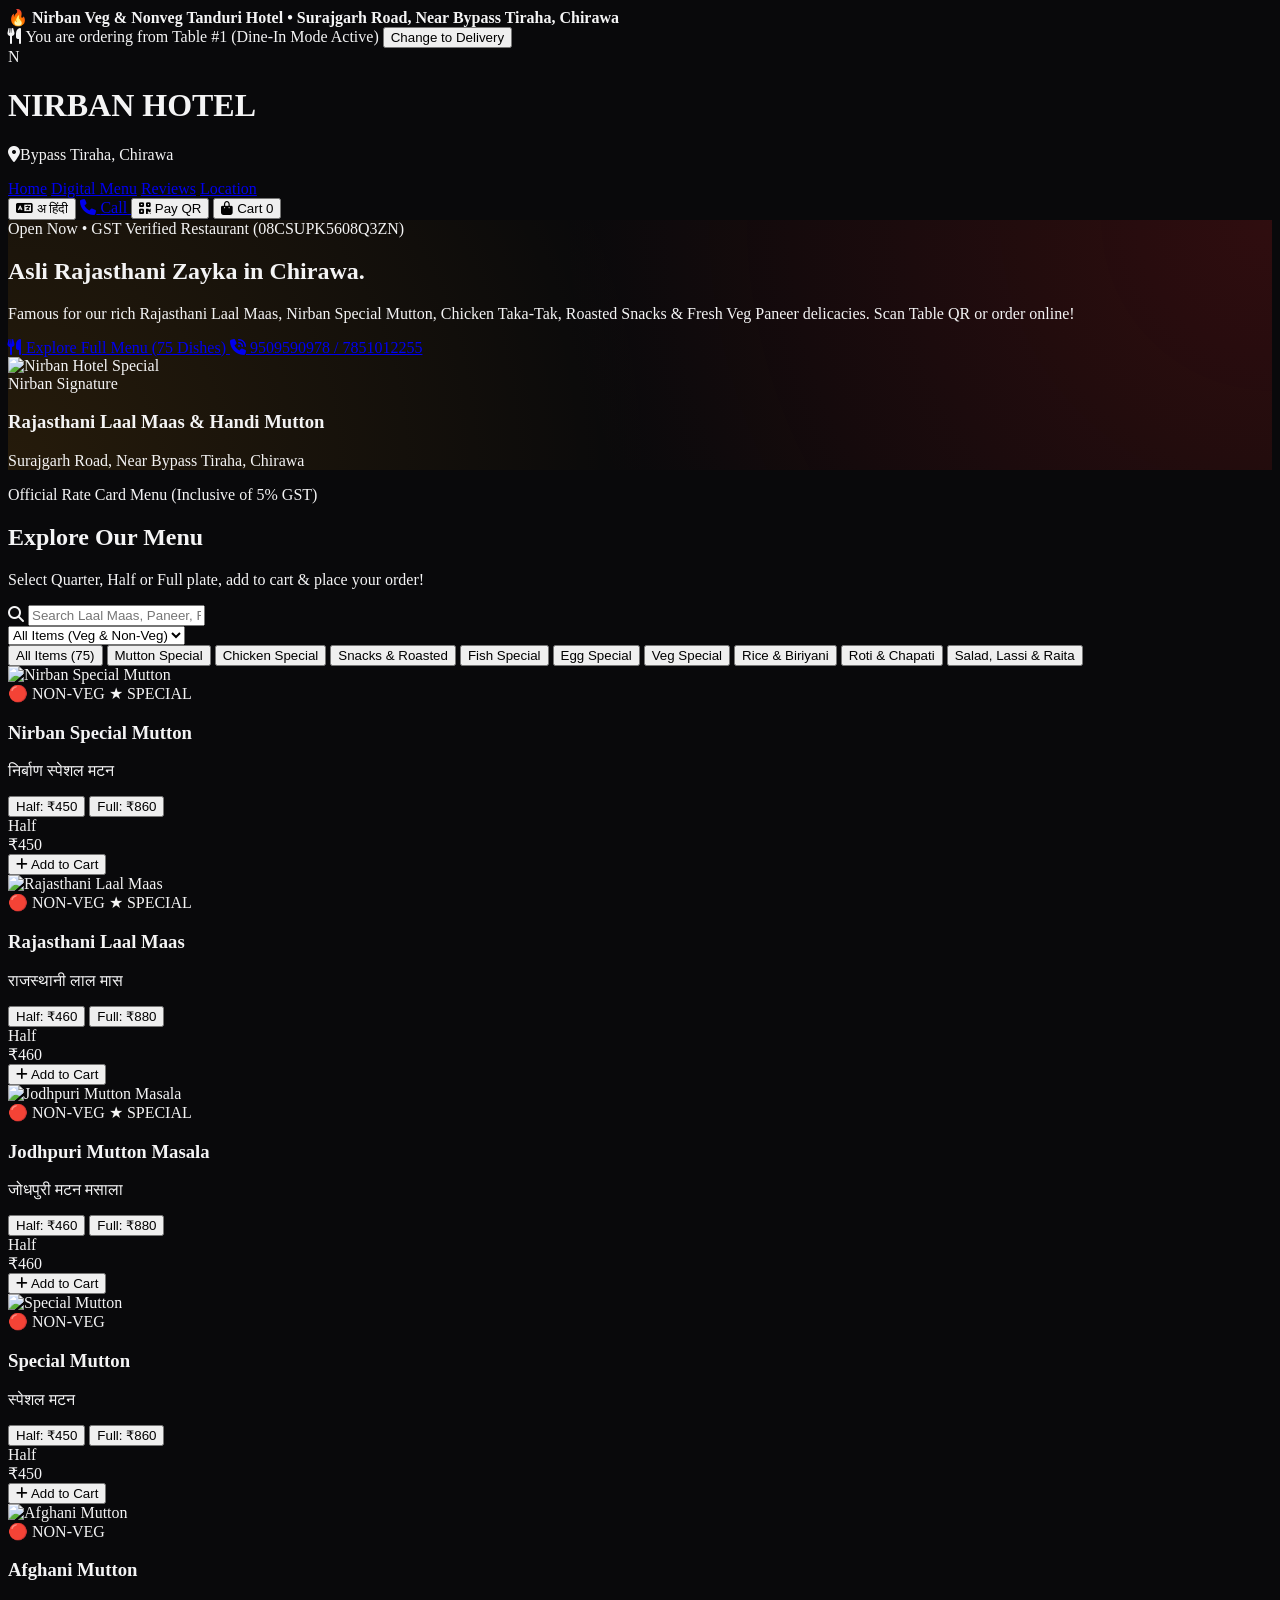
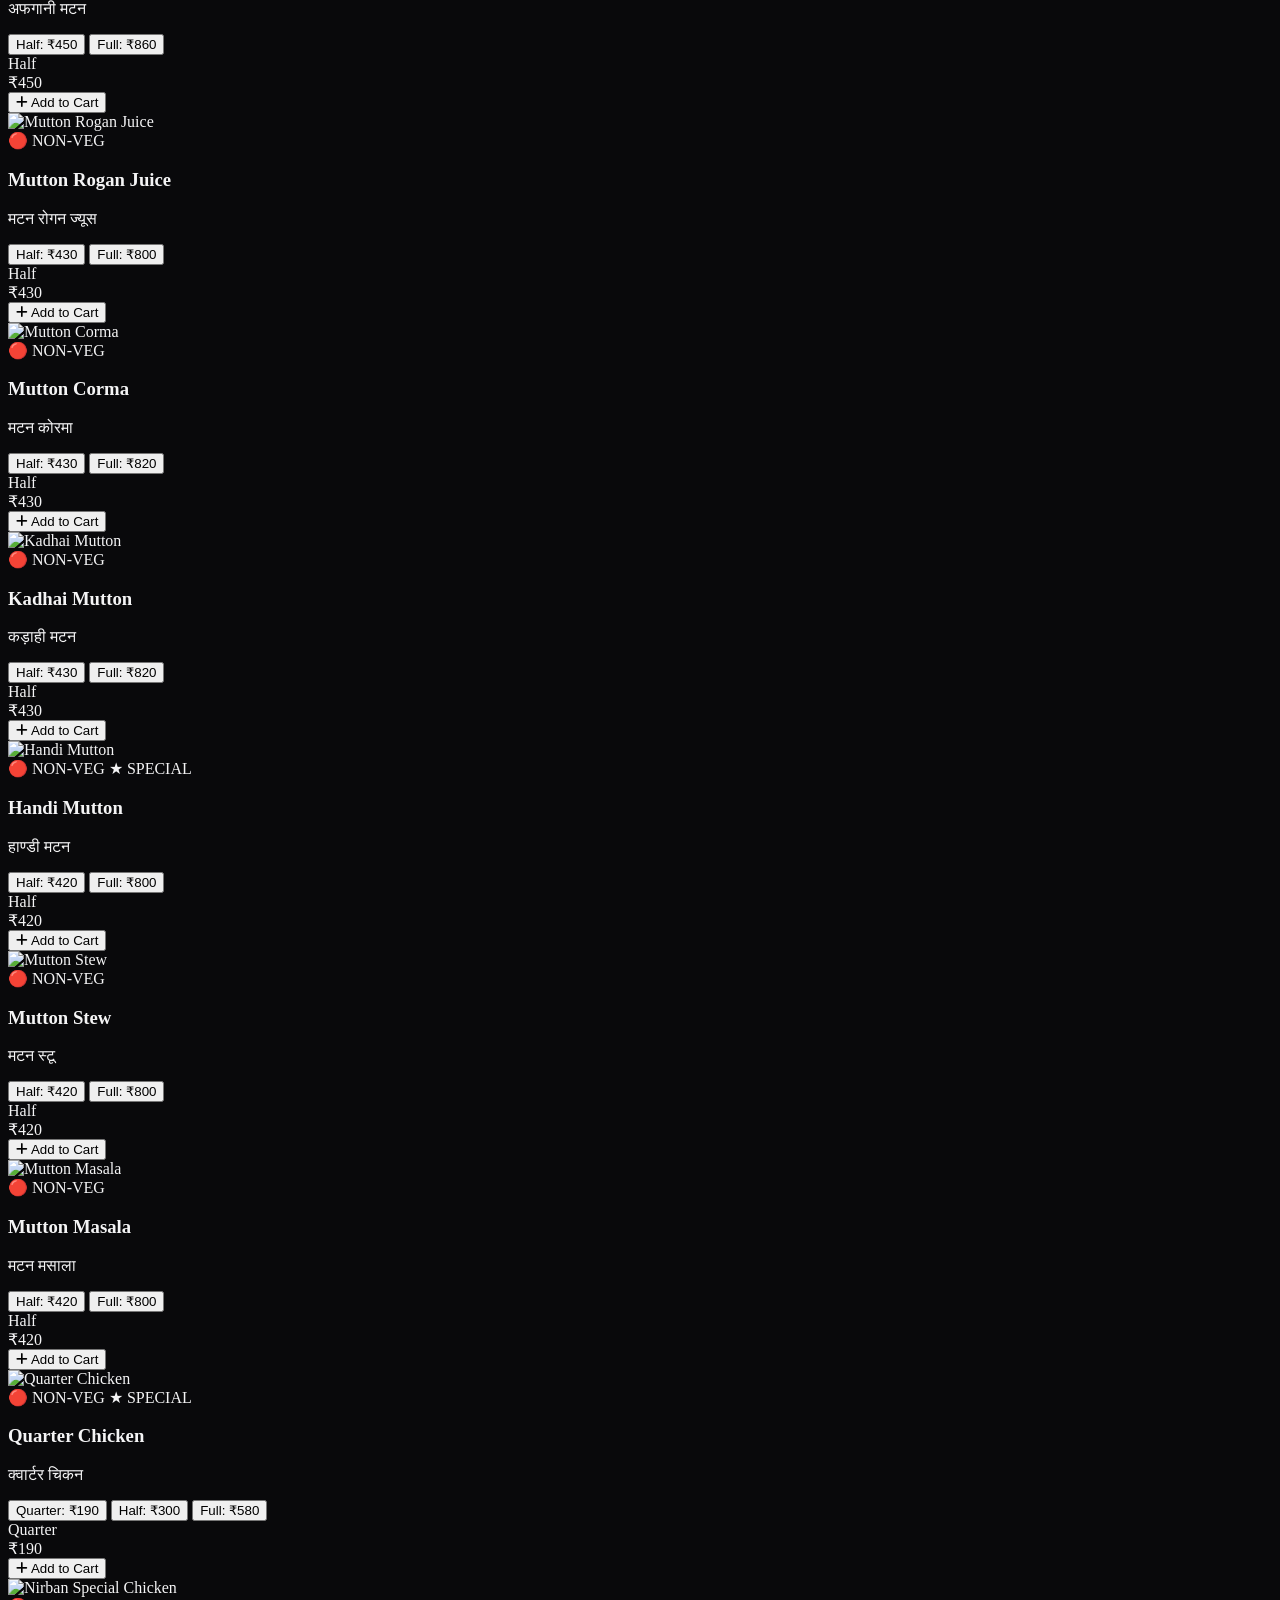
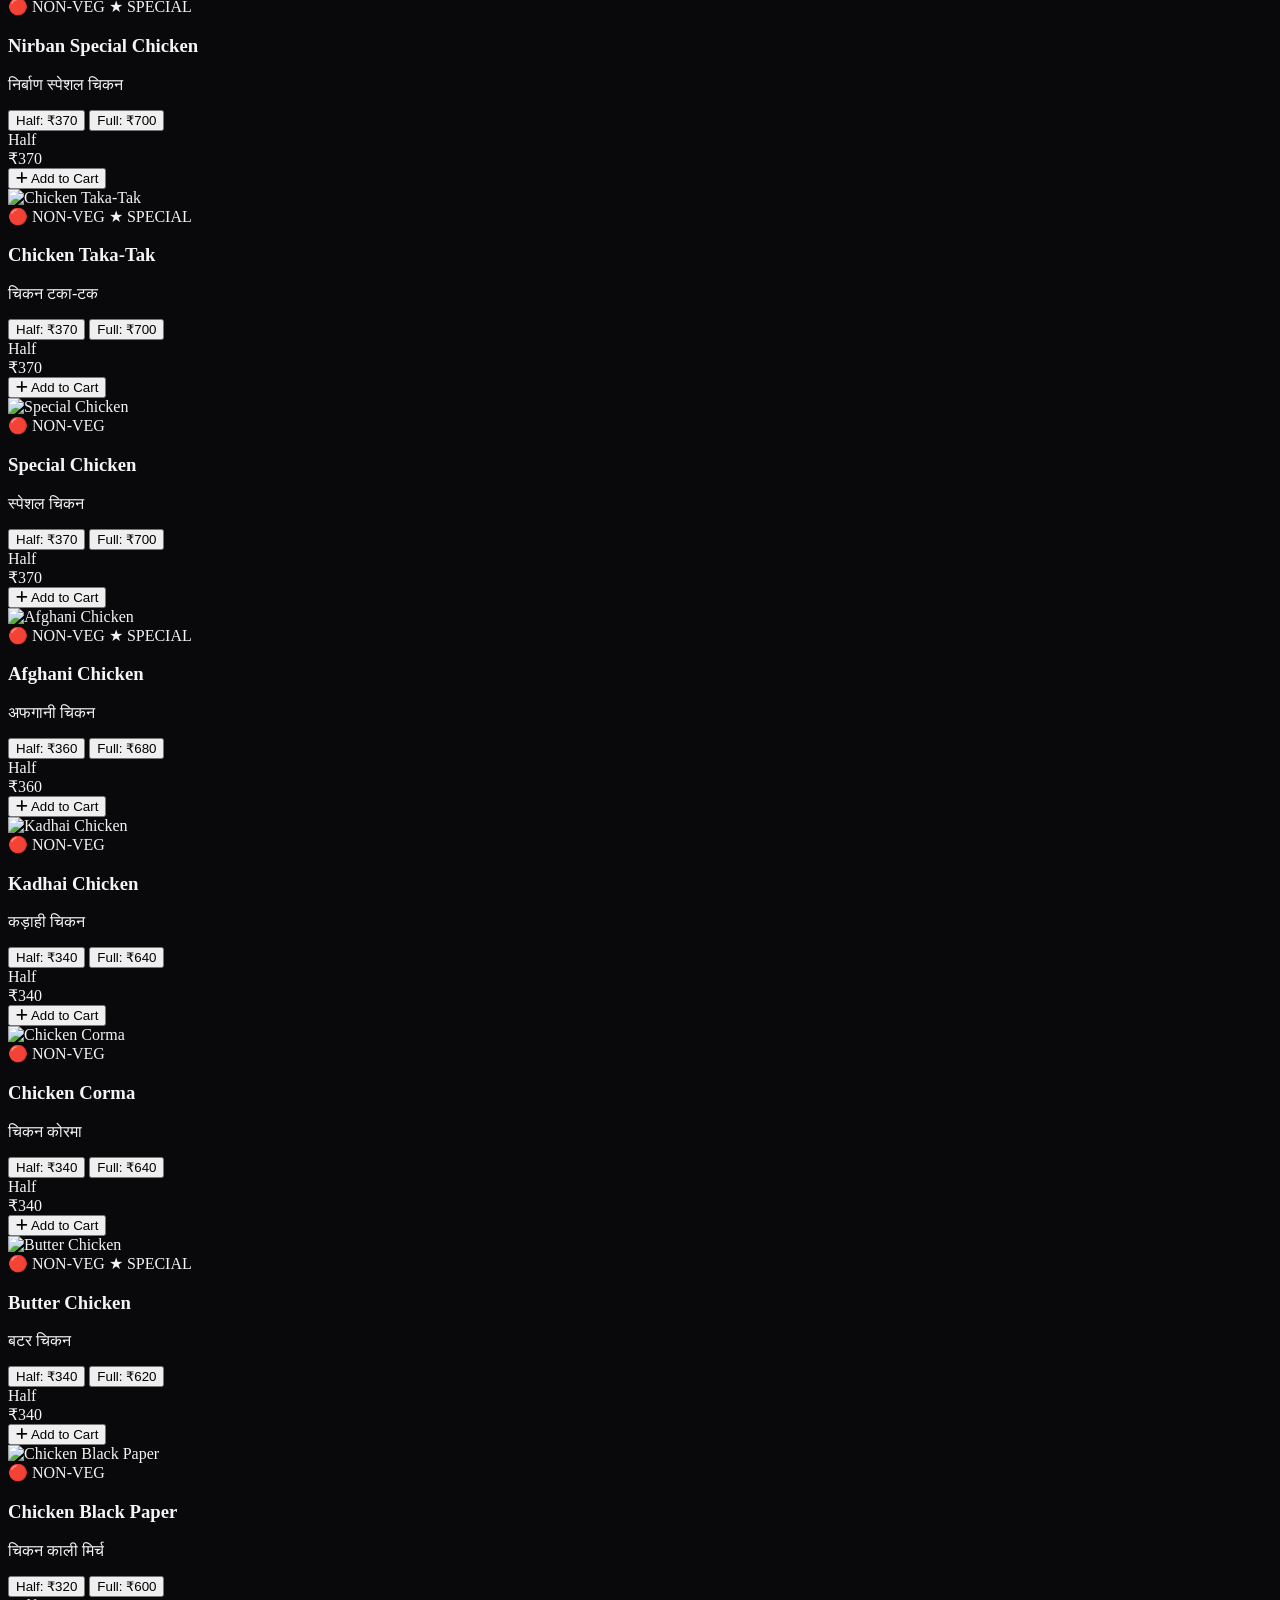
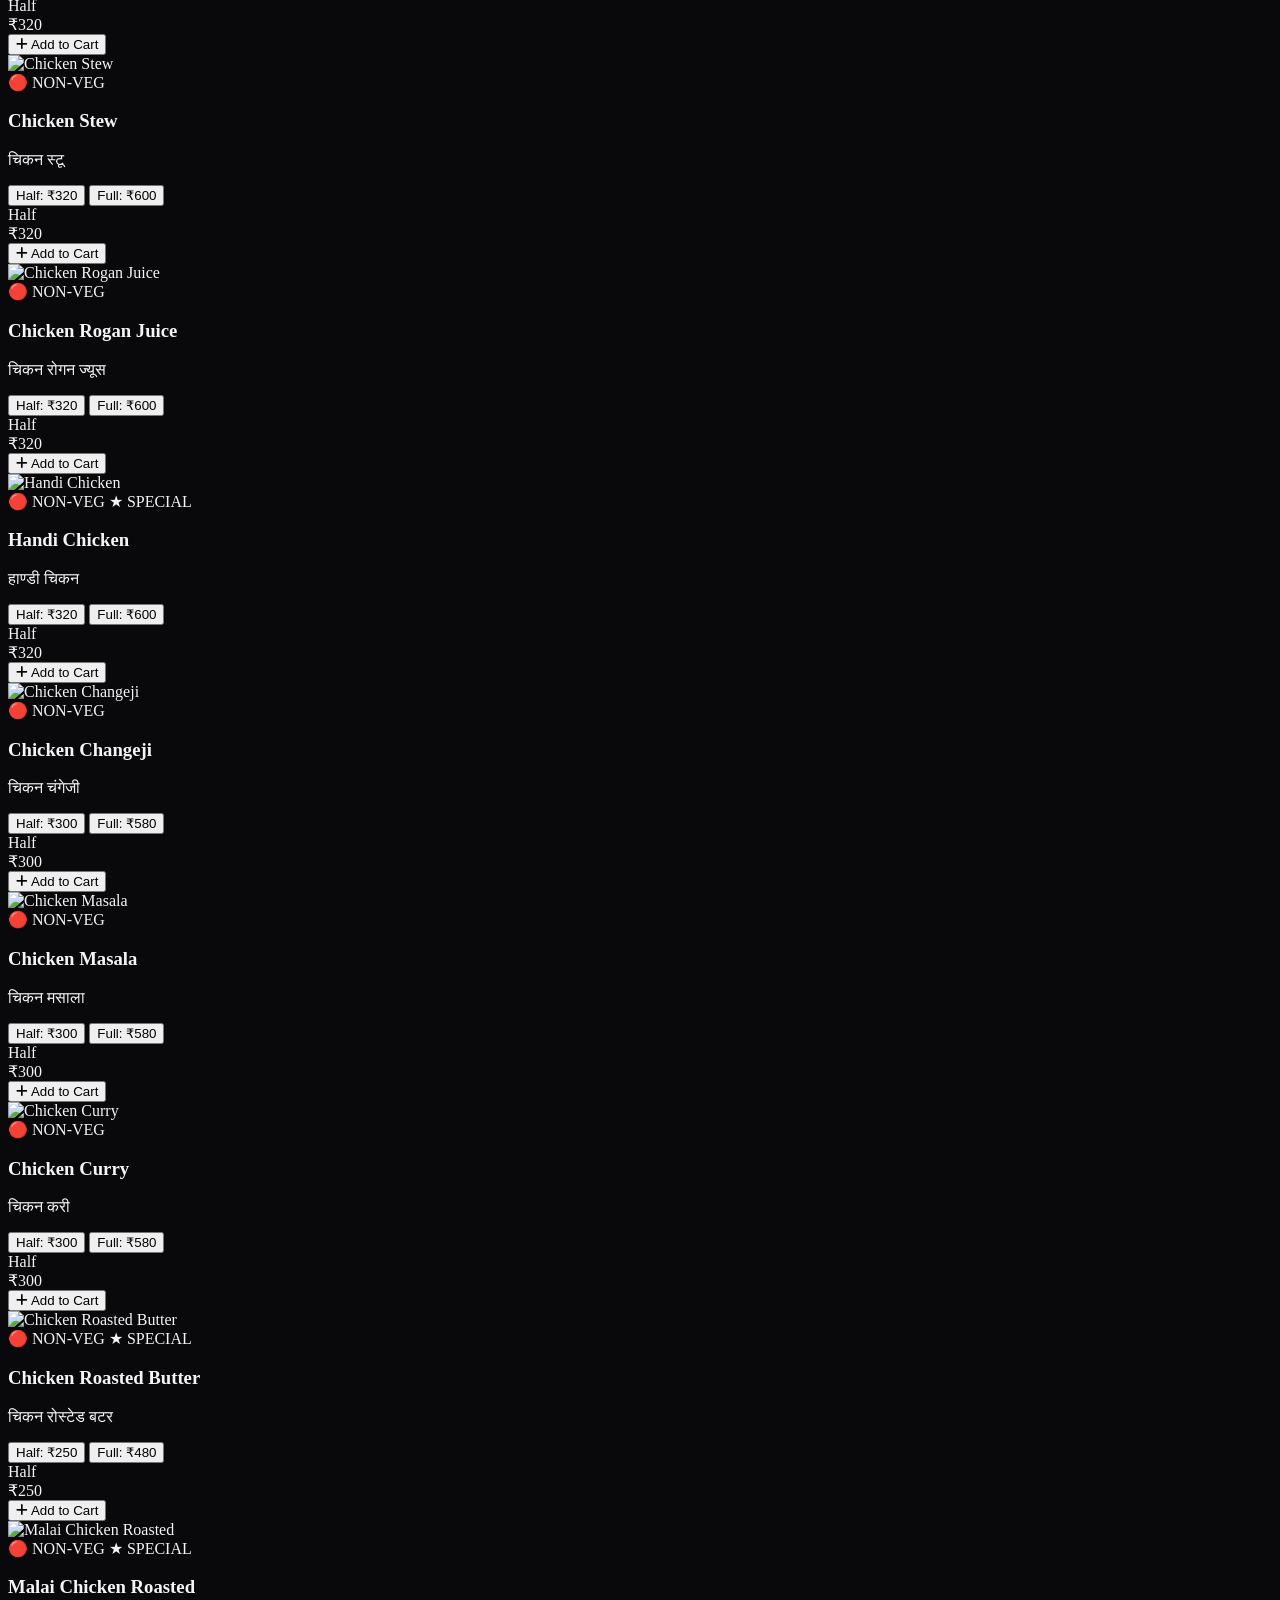
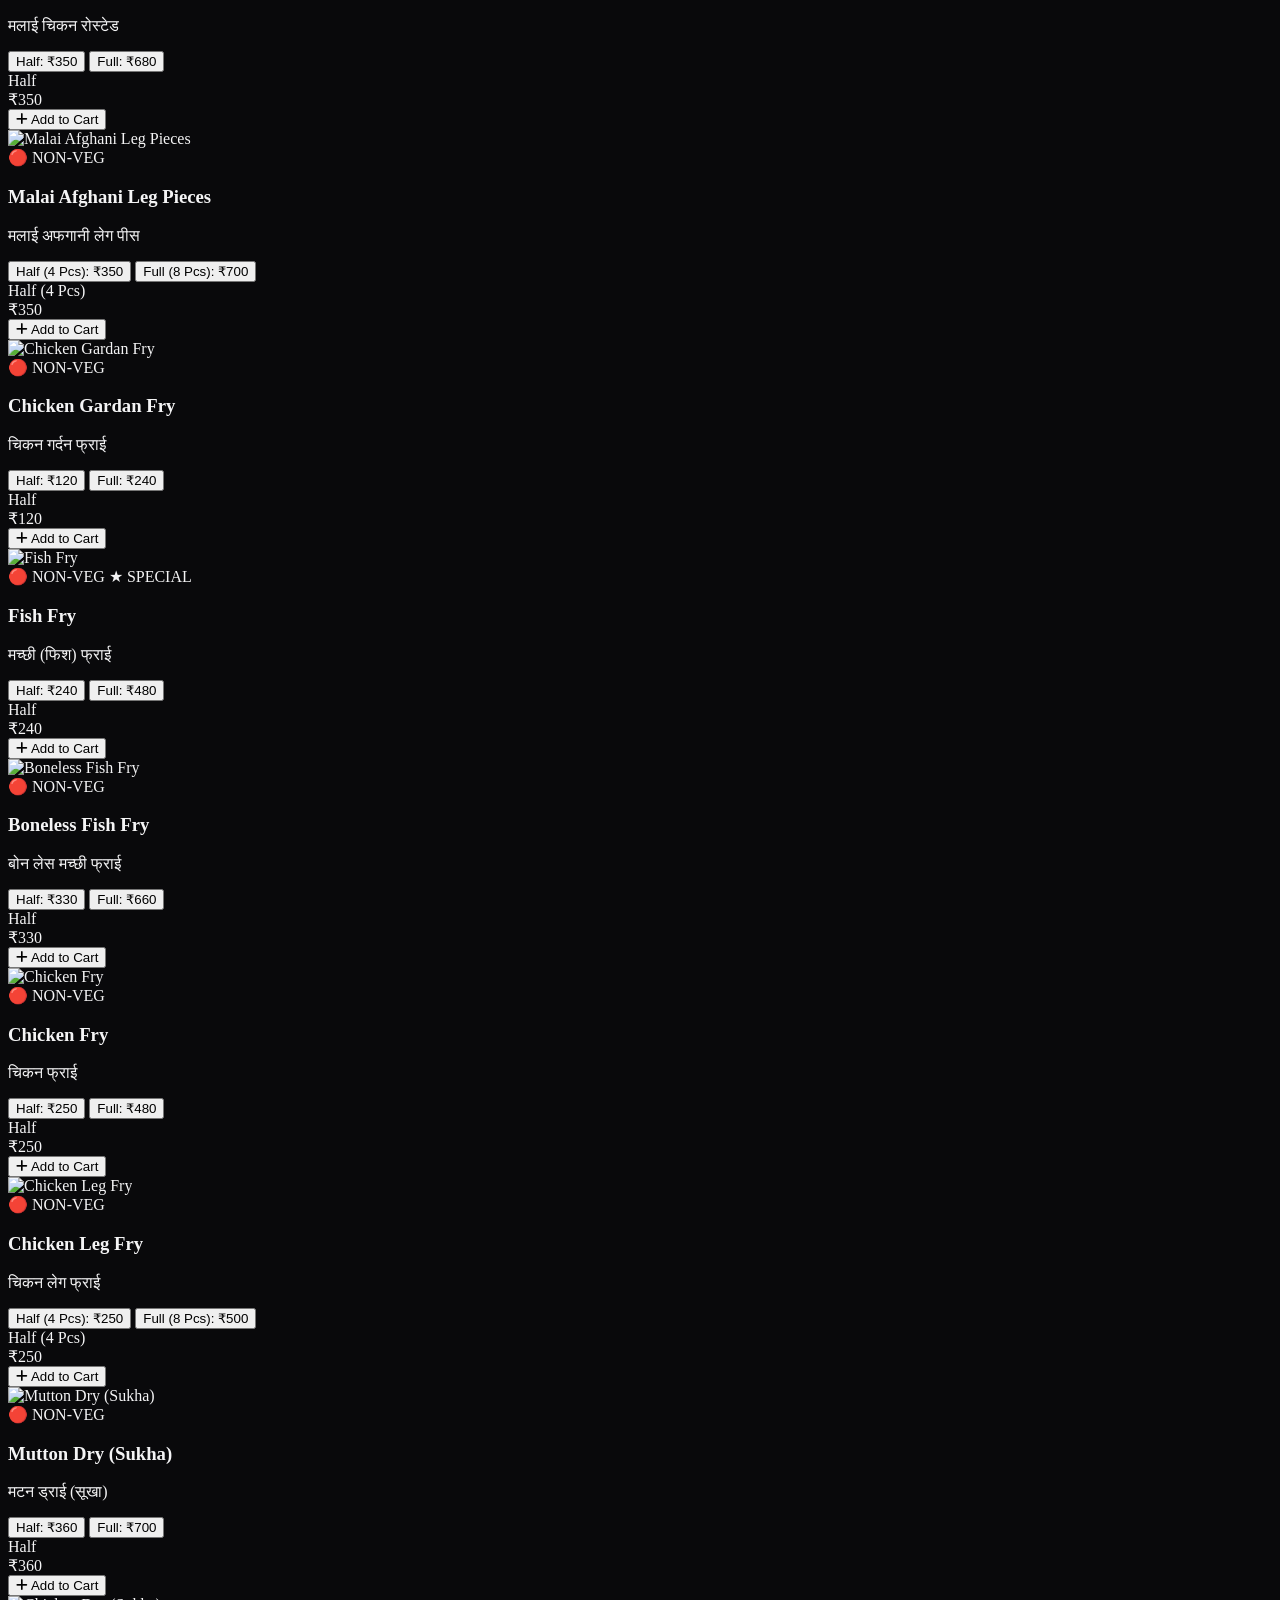
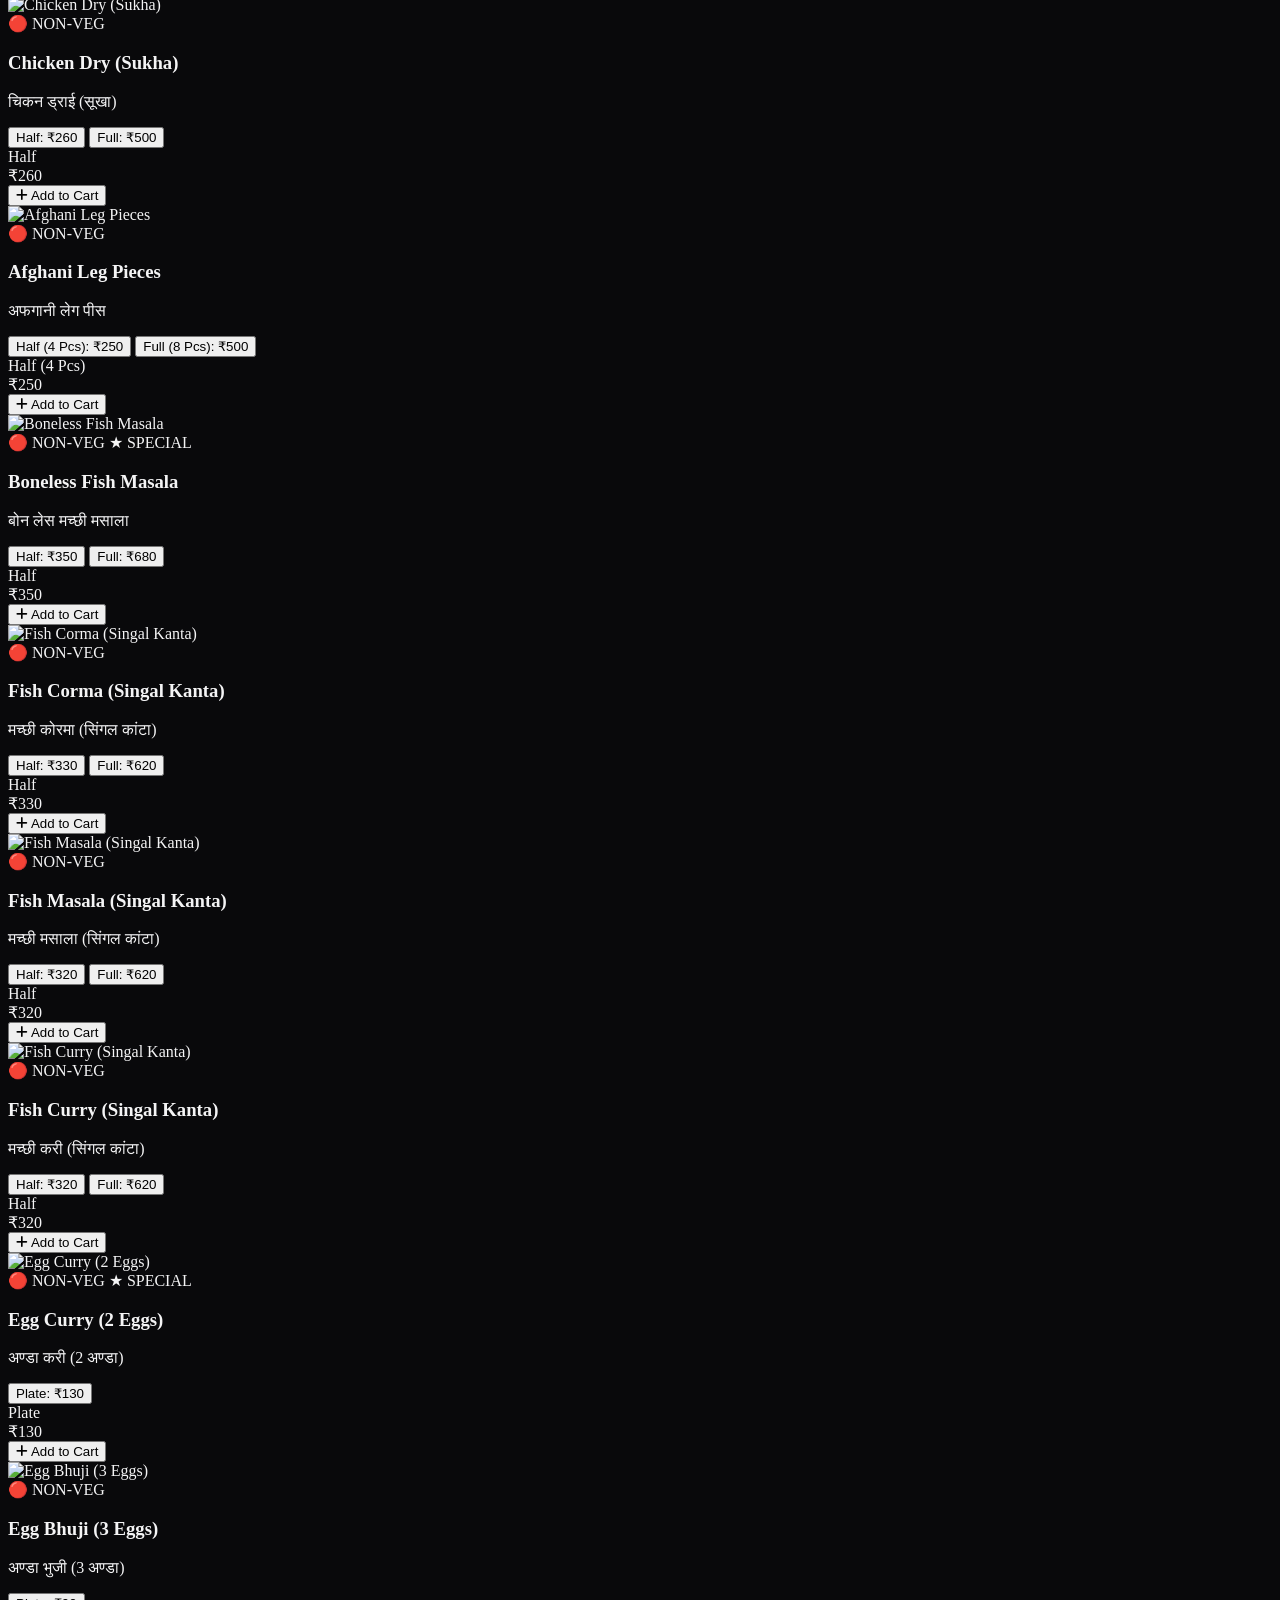
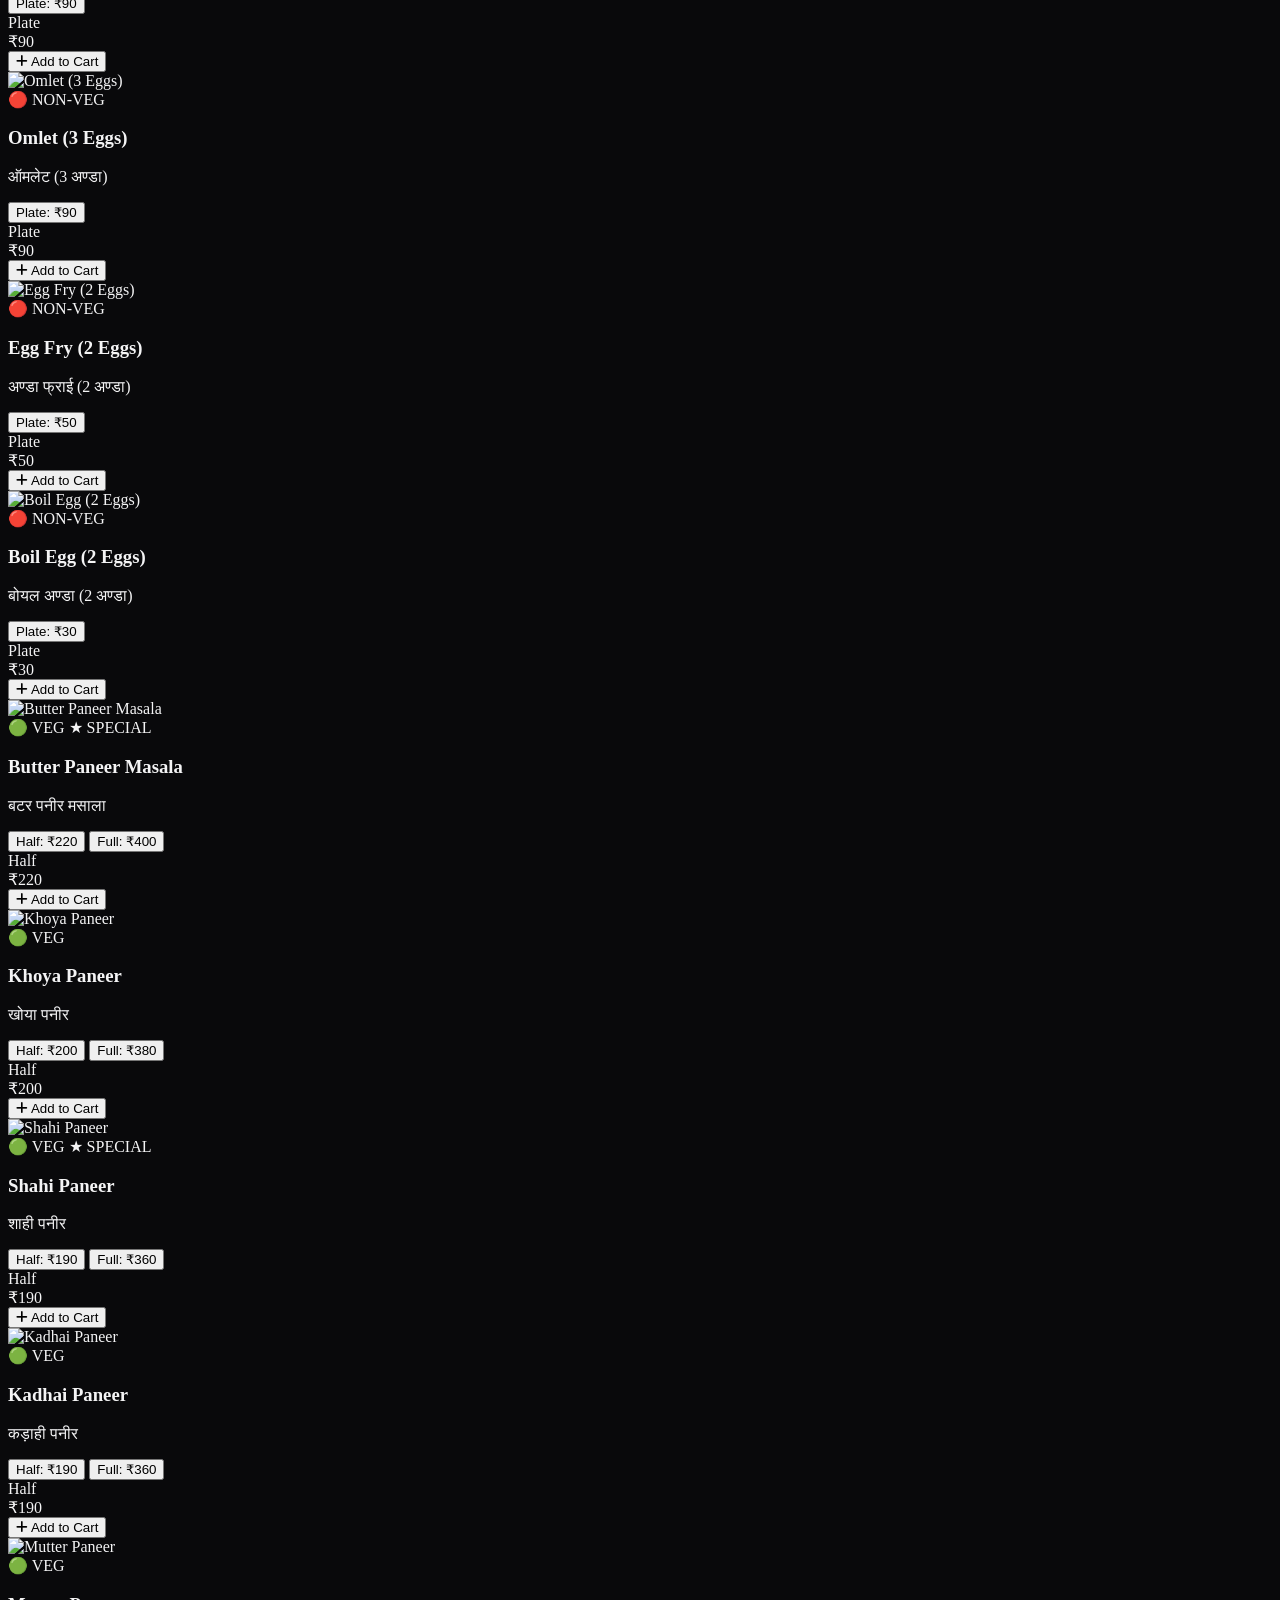
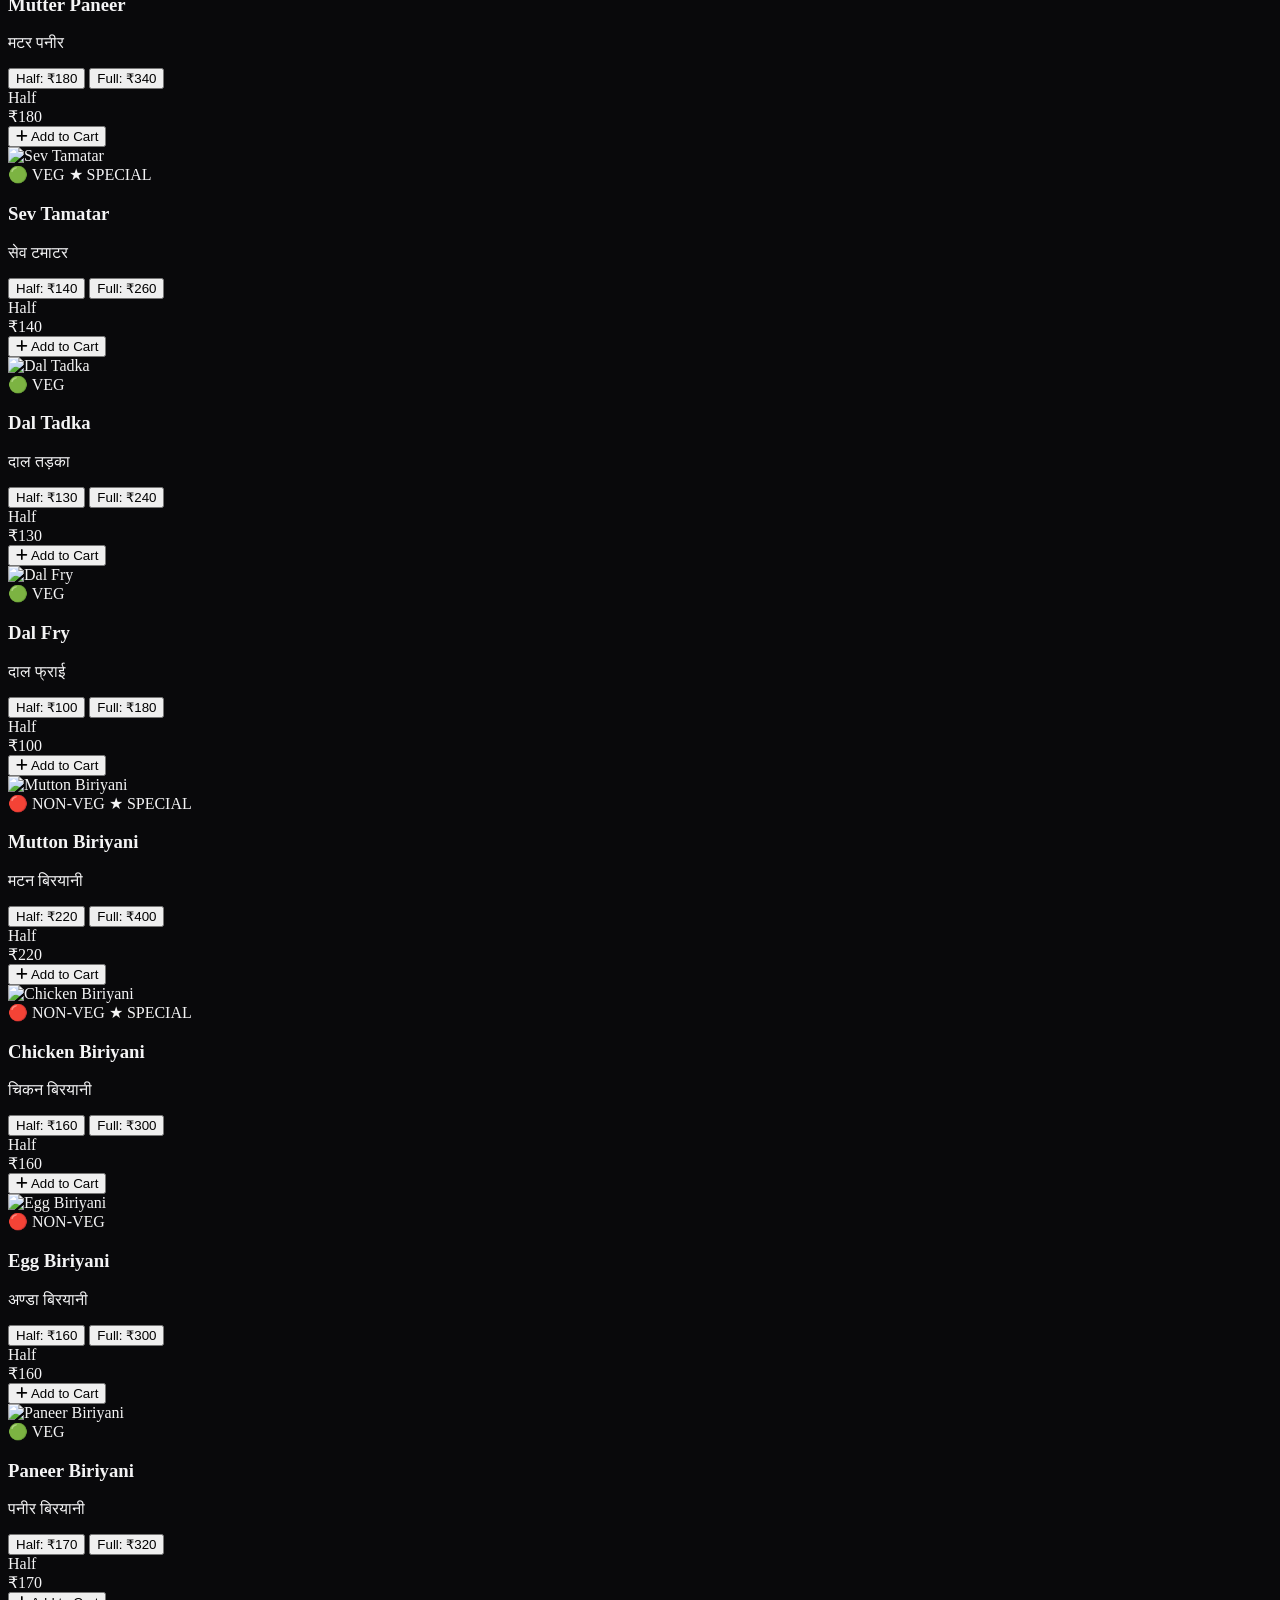
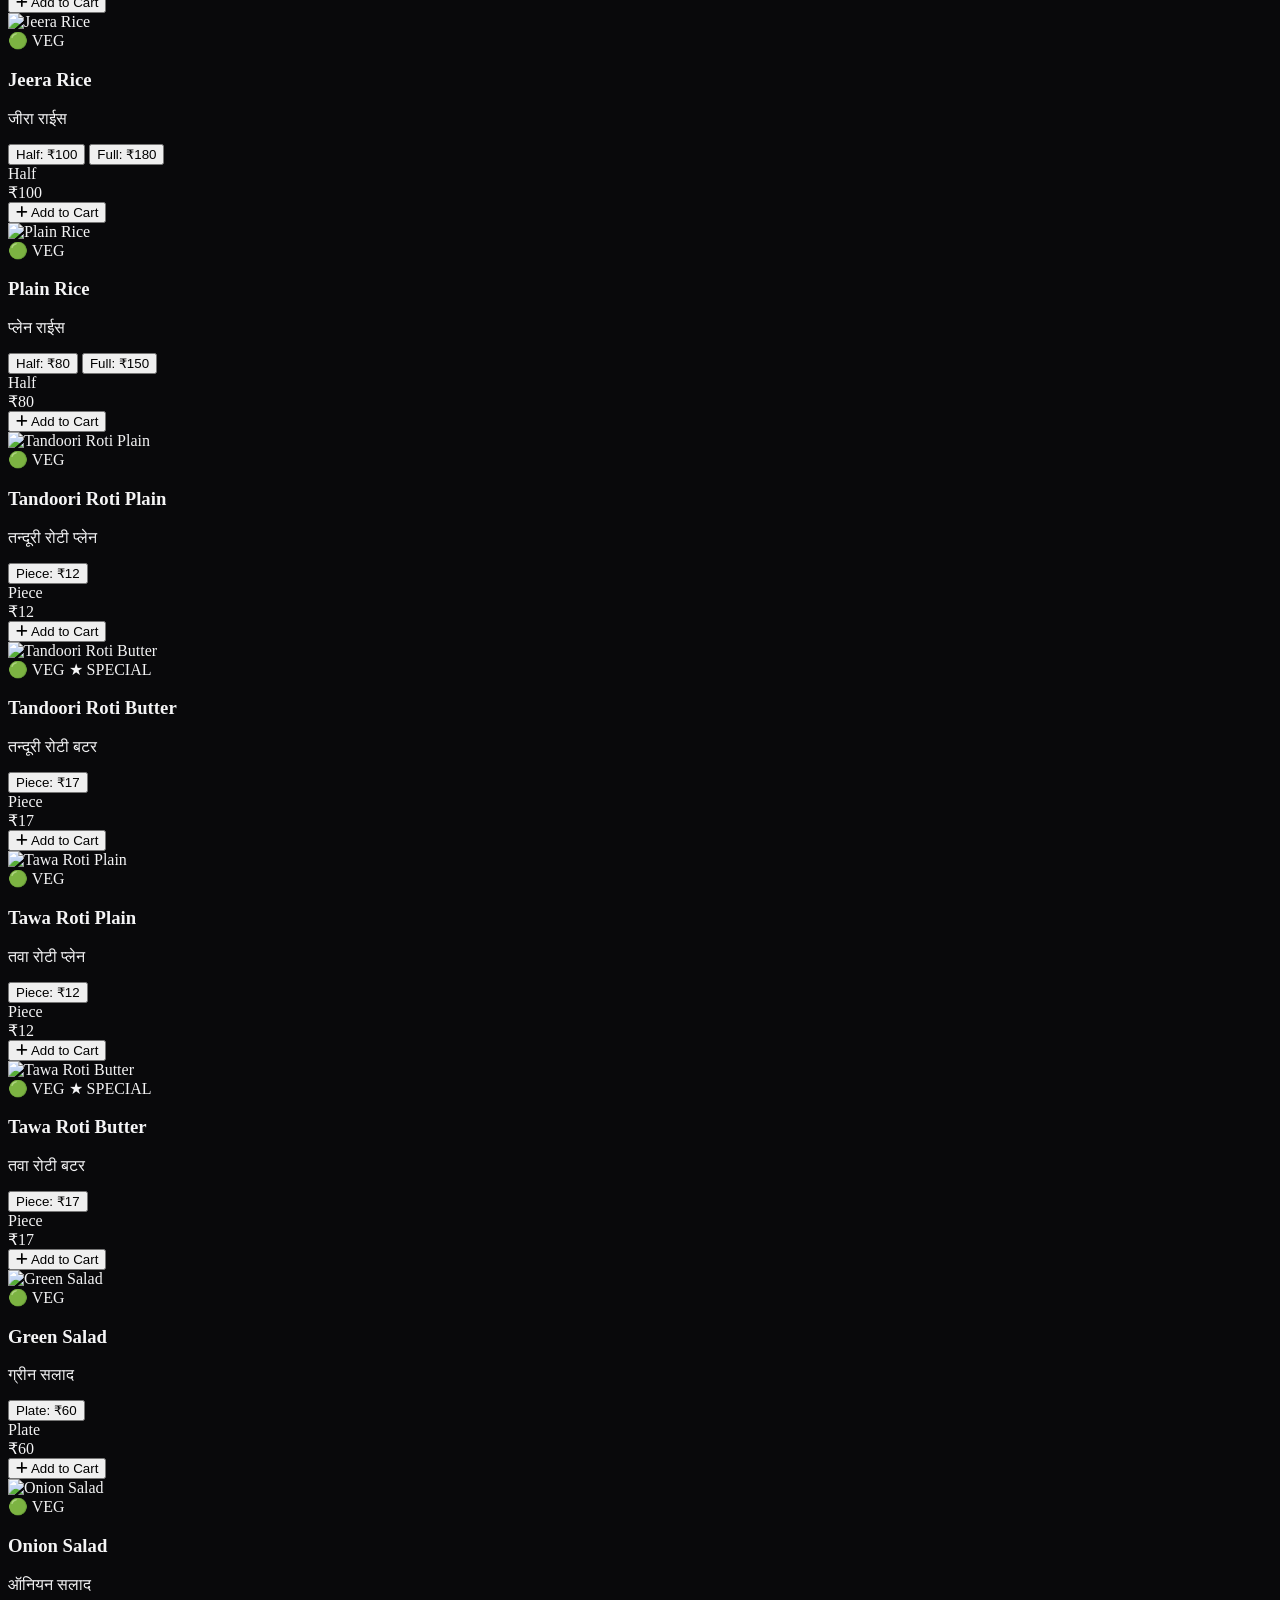
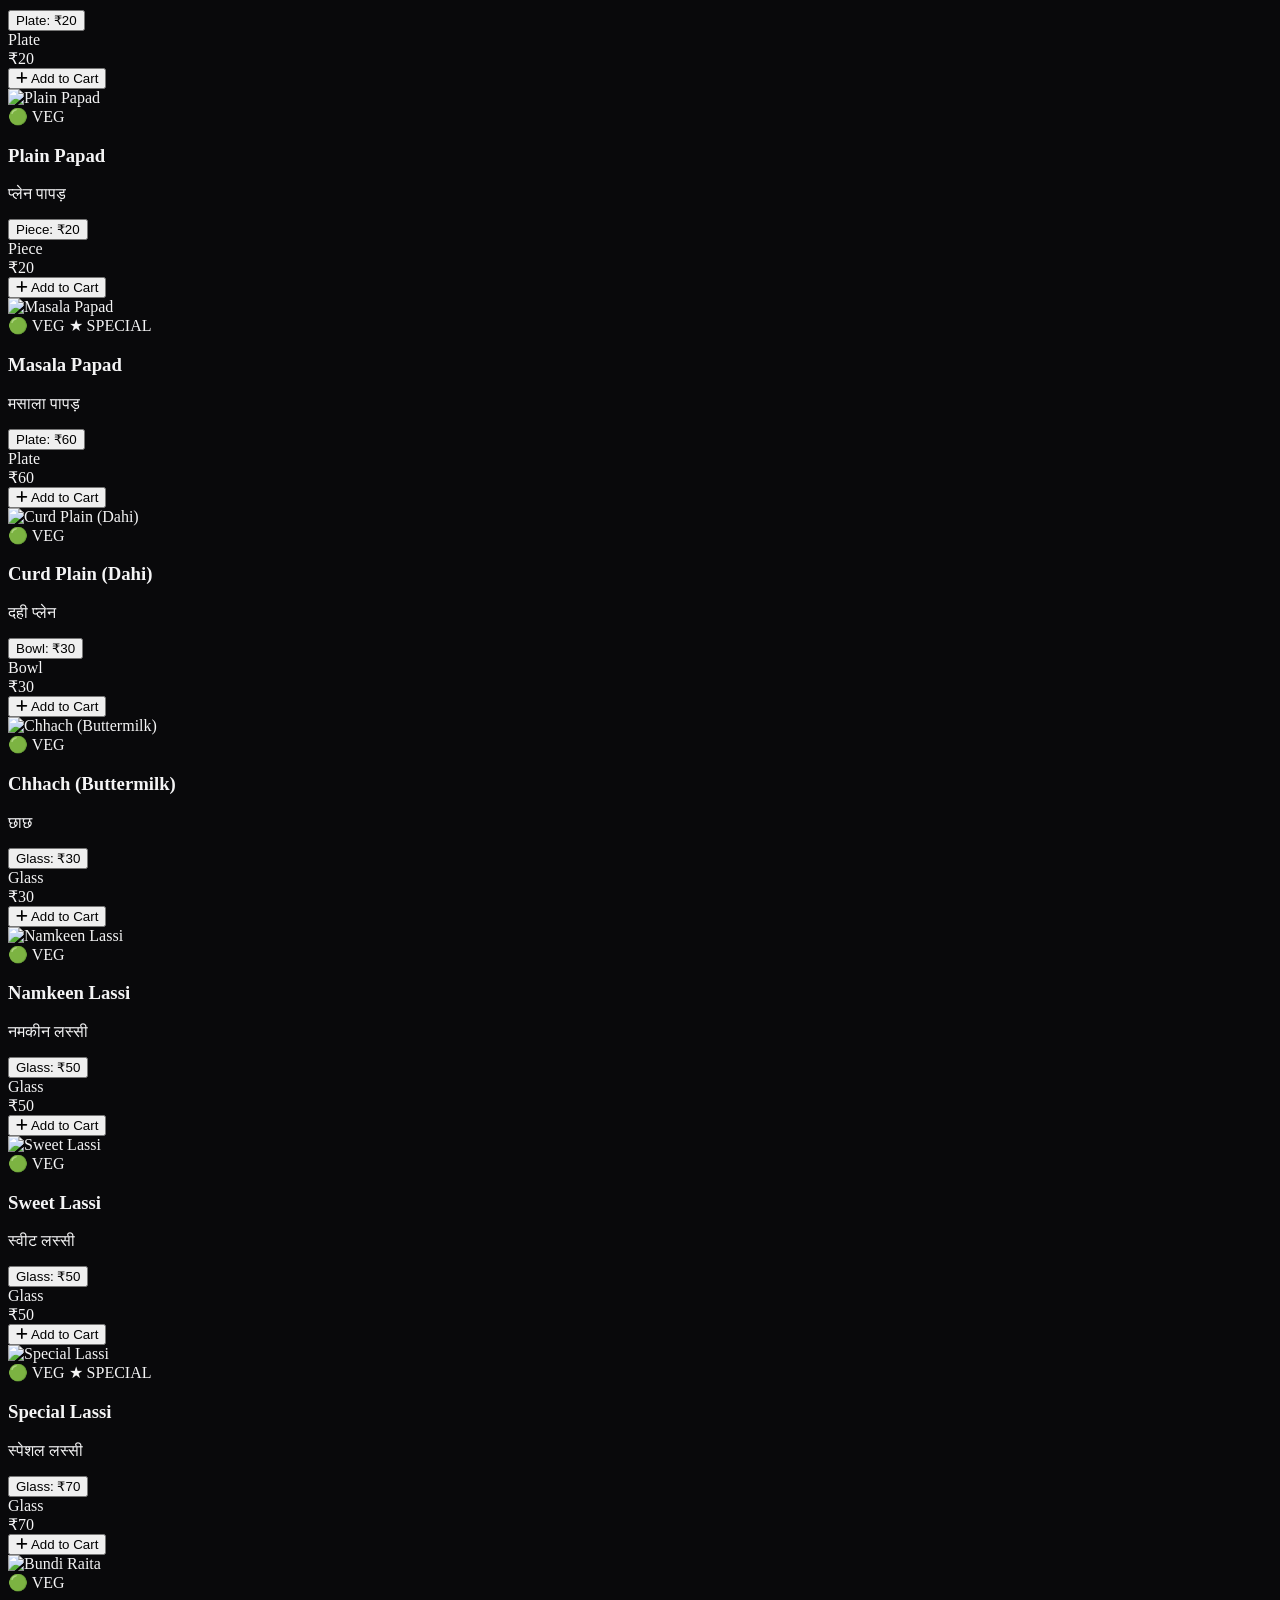
==== commit 55bfd85f: "qr test" ====
--- a/index.html
+++ b/index.html
@@ -27,11 +27,11 @@
     }
   </script>
 </head>
-<body class="font-sans antialiased selection:bg-amber-500 selection:text-black pb-28">
+<body class="font-sans antialiased selection:bg-amber-500 selection:text-black pb-32">
 
   <!-- TOP BANNER -->
-  <div class="bg-gradient-to-r from-red-800 via-amber-600 to-red-800 text-white text-xs sm:text-sm py-2 px-4 text-center font-medium">
-    🔥 <strong>Nirban Veg & Nonveg Tanduri Hotel • Surajgarh Road, Near Bypass Tiraha, Chirawa</strong>
+  <div class="bg-gradient-to-r from-red-800 via-amber-600 to-red-800 text-white text-[11px] sm:text-sm py-2 px-3 text-center font-medium leading-snug">
+    🔥 <strong id="topBannerText">Nirban Veg & Nonveg Tanduri Hotel • Surajgarh Road, Near Bypass Tiraha, Chirawa</strong>
   </div>
 
   <!-- ACTIVE TABLE QR BANNER -->
@@ -44,8 +44,8 @@
   </div>
 
   <!-- NAVBAR -->
-  <header class="sticky top-0 z-40 bg-zinc-950/90 backdrop-blur-md border-b border-zinc-800">
-    <div class="max-w-7xl mx-auto px-3 sm:px-4 py-3 flex items-center justify-between gap-2">
+  <header class="sticky top-0 z-40 bg-zinc-950/95 backdrop-blur-md border-b border-zinc-800">
+    <div class="max-w-7xl mx-auto px-3.5 sm:px-4 py-3 flex items-center justify-between gap-2">
       <div class="flex items-center gap-2.5">
         <div class="w-10 h-10 sm:w-11 sm:h-11 rounded-xl bg-gradient-to-br from-red-600 to-amber-500 flex items-center justify-center text-white font-serif font-bold text-xl shadow-lg shadow-red-600/20 shrink-0">
           N
@@ -54,7 +54,7 @@
           <h1 class="font-serif text-base sm:text-xl font-bold tracking-wide text-white leading-none">
             NIRBAN HOTEL
           </h1>
-          <p class="text-[10px] sm:text-[11px] text-amber-400 font-medium tracking-wider uppercase mt-0.5">
+          <p class="text-[10px] sm:text-[11px] text-amber-400 font-medium tracking-wider uppercase mt-1">
             <i class="fa-solid fa-location-dot mr-1"></i>Bypass Tiraha, Chirawa
           </p>
         </div>
@@ -67,23 +67,24 @@
         <a href="#location" class="hover:text-amber-400 transition" id="navLocationLink">Location</a>
       </nav>
 
-      <div class="flex items-center gap-1.5 sm:gap-2.5">
-        <button onclick="toggleLanguage()" id="langBtn" class="px-2.5 py-2 rounded-xl bg-zinc-900 hover:bg-zinc-800 border border-amber-500/40 text-amber-400 font-bold text-xs flex items-center gap-1 transition">
+      <!-- Action Buttons (Mobile Cleaned: Only Language & Cart on Mobile) -->
+      <div class="flex items-center gap-2 sm:gap-2.5">
+        <button onclick="toggleLanguage()" id="langBtn" class="px-3 py-2 rounded-xl bg-zinc-900 hover:bg-zinc-800 border border-amber-500/40 text-amber-400 font-bold text-xs flex items-center gap-1.5 transition shrink-0">
           <i class="fa-solid fa-language text-sm"></i>
           <span id="langBtnLabel">अ हिंदी</span>
         </button>
 
-        <a href="tel:+919509590978" class="flex items-center gap-1.5 px-2.5 sm:px-3.5 py-2 rounded-xl bg-zinc-800 hover:bg-zinc-700 text-xs font-bold text-zinc-100 border border-zinc-700 transition">
-          <i class="fa-solid fa-phone text-green-400 animate-bounce"></i>
-          <span class="hidden sm:inline">Call</span>
+        <a href="tel:+919509590978" class="hidden sm:flex items-center gap-1.5 px-3 py-2 rounded-xl bg-zinc-800 hover:bg-zinc-700 text-xs font-bold text-zinc-100 border border-zinc-700 transition">
+          <i class="fa-solid fa-phone text-green-400"></i>
+          <span>Call</span>
         </a>
 
-        <button onclick="toggleQrModal(true)" class="flex items-center gap-1.5 px-2.5 sm:px-3 py-2 rounded-xl bg-zinc-900 hover:bg-zinc-800 border border-zinc-700 text-xs font-bold text-amber-400 transition">
+        <button onclick="toggleQrModal(true)" class="hidden sm:flex items-center gap-1.5 px-3 py-2 rounded-xl bg-zinc-900 hover:bg-zinc-800 border border-zinc-700 text-xs font-bold text-amber-400 transition">
           <i class="fa-solid fa-qrcode"></i>
-          <span class="hidden sm:inline">Pay QR</span>
-        </button>
-
-        <button onclick="toggleCart(true)" class="relative flex items-center gap-1.5 px-3 sm:px-4 py-2 rounded-xl bg-gradient-to-r from-red-600 to-amber-600 hover:from-red-500 hover:to-amber-500 text-white font-bold text-xs sm:text-sm shadow-lg shadow-red-600/30 transition">
+          <span>Pay QR</span>
+        </button>
+
+        <button onclick="toggleCart(true)" class="relative flex items-center gap-1.5 px-3.5 sm:px-4 py-2 rounded-xl bg-gradient-to-r from-red-600 to-amber-600 hover:from-red-500 hover:to-amber-500 text-white font-bold text-xs sm:text-sm shadow-lg shadow-red-600/30 transition shrink-0">
           <i class="fa-solid fa-bag-shopping"></i>
           <span id="navCartLabel">Cart</span>
           <span id="navCartCount" class="bg-black/40 px-1.5 py-0.5 rounded-full text-[11px]">0</span>
@@ -108,8 +109,8 @@
         </p>
 
         <div class="flex flex-wrap items-center gap-3 mt-6">
-          <a href="#menu" id="heroExploreBtn" class="px-5 py-3 rounded-xl bg-gradient-to-r from-red-600 to-amber-600 hover:from-red-500 hover:to-amber-500 text-white font-bold text-sm shadow-xl shadow-red-600/25 flex items-center gap-2 transition">
-            <i class="fa-solid fa-utensils"></i> Explore Full Menu (75 Dishes)
+          <a href="#menu" class="px-5 py-3 rounded-xl bg-gradient-to-r from-red-600 to-amber-600 hover:from-red-500 hover:to-amber-500 text-white font-bold text-sm shadow-xl shadow-red-600/25 flex items-center gap-2 transition">
+            <i class="fa-solid fa-utensils"></i> <span id="heroExploreBtn">Explore Full Menu (75 Dishes)</span>
           </a>
           <a href="tel:+919509590978" class="px-4 py-3 rounded-xl bg-zinc-900 hover:bg-zinc-800 border border-zinc-700 text-zinc-200 font-semibold text-sm flex items-center gap-2 transition">
             <i class="fa-solid fa-phone-volume text-green-400"></i> 9509590978 / 7851012255
@@ -235,17 +236,17 @@
   </section>
 
   <!-- FLOATING BOTTOM CART BAR -->
-  <div id="floatingCartBar" class="fixed bottom-3 left-3 right-3 max-w-3xl mx-auto z-40 hidden">
-    <div onclick="toggleCart(true)" class="cursor-pointer bg-gradient-to-r from-red-700 via-red-600 to-amber-600 text-white p-3.5 sm:p-4 rounded-2xl shadow-2xl flex items-center justify-between border border-amber-400/40">
-      <div class="flex items-center gap-3">
-        <div class="w-10 h-10 rounded-xl bg-black/30 flex items-center justify-center font-bold text-sm" id="bottomCartCount">0</div>
+  <div id="floatingCartBar" class="fixed left-3 right-3 max-w-3xl mx-auto z-40 hidden">
+    <div onclick="toggleCart(true)" class="cursor-pointer bg-gradient-to-r from-red-700 via-red-600 to-amber-600 text-white p-3 sm:p-4 rounded-2xl shadow-2xl flex items-center justify-between border border-amber-400/40">
+      <div class="flex items-center gap-2.5 sm:gap-3">
+        <div class="w-9 h-9 sm:w-10 sm:h-10 rounded-xl bg-black/30 flex items-center justify-center font-bold text-sm" id="bottomCartCount">0</div>
         <div>
-          <p id="bottomTrayLabel" class="text-[11px] text-amber-200 uppercase font-semibold tracking-wider">Your Order Tray (Incl. GST)</p>
-          <p class="text-base font-extrabold" id="bottomCartTotal">₹0</p>
-        </div>
-      </div>
-      <div class="flex items-center gap-2 font-bold text-xs sm:text-sm bg-black/30 px-3.5 py-2.5 rounded-xl">
-        <span id="bottomCheckoutText">Checkout / Print Slip</span>
+          <p id="bottomTrayLabel" class="text-[10px] sm:text-[11px] text-amber-200 uppercase font-semibold tracking-wider">Your Order Tray (Incl. GST)</p>
+          <p class="text-base sm:text-lg font-extrabold leading-tight" id="bottomCartTotal">₹0</p>
+        </div>
+      </div>
+      <div class="flex items-center gap-1.5 font-bold text-xs sm:text-sm bg-black/30 px-3 sm:px-3.5 py-2 sm:py-2.5 rounded-xl shrink-0">
+        <span id="bottomCheckoutText">View Cart</span>
         <i class="fa-solid fa-arrow-right"></i>
       </div>
     </div>
@@ -266,8 +267,18 @@
         </button>
       </div>
 
-      <div class="flex-1 overflow-y-auto p-4 sm:p-5 space-y-5">
+      <div class="flex-1 overflow-y-auto p-4 sm:p-5 space-y-4">
         <div id="cartItemsList" class="space-y-2.5"></div>
+
+        <!-- NEW FEATURE: 1-TAP QUICK ADD-ON STRIP (ROTI, CHHACH, PAPAD, SALAD) -->
+        <div class="bg-zinc-900/70 p-3 rounded-xl border border-amber-500/30 space-y-2">
+          <span id="quickAddTitle" class="text-[11px] font-bold uppercase tracking-wider text-amber-400 block">
+            🫓 Forgot Roti, Chhach or Salad? (1-Tap Add):
+          </span>
+          <div id="quickAddButtons" class="flex items-center gap-2 overflow-x-auto no-scrollbar pb-1">
+            <!-- Dynamically populated via app.js -->
+          </div>
+        </div>
 
         <!-- 5% Inclusive GST Breakdown Box -->
         <div id="gstBreakdownBox" class="bg-zinc-900/90 p-3.5 rounded-xl border border-zinc-800 text-xs space-y-1 font-mono">
@@ -294,7 +305,11 @@
         </div>
 
         <div class="bg-zinc-900 p-4 rounded-2xl border border-zinc-800 space-y-3">
-          <label class="text-xs font-bold uppercase tracking-wider text-amber-400 block">1. Select Order Type</label>
+          <div class="flex items-center justify-between">
+            <label id="orderTypeHeading" class="text-xs font-bold uppercase tracking-wider text-amber-400">1. Select Order Type</label>
+            <span id="autoSaveBadge" class="text-[10px] text-emerald-400 hidden"><i class="fa-solid fa-check mr-0.5"></i>Details Saved</span>
+          </div>
+
           <div class="grid grid-cols-3 gap-2 text-xs font-semibold">
             <button type="button" onclick="setOrderMode('DELIVERY')" id="mode_DELIVERY" class="py-2.5 px-2 rounded-xl border border-amber-500 bg-amber-500/10 text-amber-400">
               🛵 Delivery
@@ -307,8 +322,9 @@
             </button>
           </div>
 
-          <input id="custName" type="text" placeholder="Your Name (आपका नाम) *" class="w-full px-3.5 py-2.5 rounded-xl bg-zinc-950 border border-zinc-800 text-sm text-white focus:outline-none focus:border-amber-500" />
-          <input id="custPhone" type="tel" placeholder="Mobile Number (मोबाइल नंबर) *" class="w-full px-3.5 py-2.5 rounded-xl bg-zinc-950 border border-zinc-800 text-sm text-white focus:outline-none focus:border-amber-500" />
+          <!-- Inputs with oninput="saveCustomerDetails()" for Zero-Effort Repeat Orders -->
+          <input id="custName" oninput="saveCustomerDetails()" type="text" placeholder="Your Name (आपका नाम) *" class="w-full px-3.5 py-2.5 rounded-xl bg-zinc-950 border border-zinc-800 text-sm text-white focus:outline-none focus:border-amber-500" />
+          <input id="custPhone" oninput="saveCustomerDetails()" type="tel" placeholder="Mobile Number (मोबाइल नंबर) *" class="w-full px-3.5 py-2.5 rounded-xl bg-zinc-950 border border-zinc-800 text-sm text-white focus:outline-none focus:border-amber-500" />
           
           <div id="addressBox" class="space-y-2.5">
             <button type="button" onclick="getCustomerGPSLocation()" id="gpsBtn" class="w-full py-2.5 px-3 rounded-xl bg-amber-500/15 hover:bg-amber-500/25 border border-amber-500/50 text-amber-400 font-bold text-xs flex items-center justify-center gap-2 transition">
@@ -325,7 +341,15 @@
               </p>
             </div>
 
-            <textarea id="custAddress" rows="2" placeholder="House No, Street / Landmark in Chirawa *" class="w-full px-3.5 py-2 rounded-xl bg-zinc-950 border border-zinc-800 text-sm text-white focus:outline-none focus:border-amber-500"></textarea>
+            <div class="flex items-center gap-1.5 overflow-x-auto no-scrollbar py-0.5">
+              <span class="text-[10px] text-zinc-500 whitespace-nowrap">Quick Area:</span>
+              <button type="button" onclick="addLandmark('Bypass Tiraha, Chirawa')" class="px-2 py-1 rounded-md bg-zinc-950 border border-zinc-800 text-[10px] text-zinc-300 hover:border-amber-500 whitespace-nowrap">+ Bypass Tiraha</button>
+              <button type="button" onclick="addLandmark('Surajgarh Road, Chirawa')" class="px-2 py-1 rounded-md bg-zinc-950 border border-zinc-800 text-[10px] text-zinc-300 hover:border-amber-500 whitespace-nowrap">+ Surajgarh Rd</button>
+              <button type="button" onclick="addLandmark('Near Bus Stand, Chirawa')" class="px-2 py-1 rounded-md bg-zinc-950 border border-zinc-800 text-[10px] text-zinc-300 hover:border-amber-500 whitespace-nowrap">+ Bus Stand</button>
+              <button type="button" onclick="addLandmark('Station Road, Chirawa')" class="px-2 py-1 rounded-md bg-zinc-950 border border-zinc-800 text-[10px] text-zinc-300 hover:border-amber-500 whitespace-nowrap">+ Station Rd</button>
+            </div>
+
+            <textarea id="custAddress" oninput="saveCustomerDetails()" rows="2" placeholder="House No, Street / Landmark in Chirawa *" class="w-full px-3.5 py-2 rounded-xl bg-zinc-950 border border-zinc-800 text-sm text-white focus:outline-none focus:border-amber-500"></textarea>
           </div>
 
           <div id="tableBox" class="hidden space-y-2">
@@ -344,7 +368,7 @@
         </div>
 
         <div class="bg-zinc-900 p-4 rounded-2xl border border-zinc-800 space-y-3">
-          <label class="text-xs font-bold uppercase tracking-wider text-amber-400 block">2. Payment Option</label>
+          <label id="paymentHeading" class="text-xs font-bold uppercase tracking-wider text-amber-400 block">2. Payment Option</label>
           <div class="grid grid-cols-2 gap-2 text-xs font-semibold">
             <button type="button" onclick="setPaymentMethod('UPI')" id="pay_UPI" class="py-2.5 px-2.5 rounded-xl border border-green-500 bg-green-500/10 text-green-400">
               📱 Pay Now (UPI QR)
@@ -352,6 +376,10 @@
             <button type="button" onclick="setPaymentMethod('CASH')" id="pay_CASH" class="py-2.5 px-2.5 rounded-xl border border-zinc-700 bg-zinc-800 text-zinc-300">
               💵 CASH / Counter
             </button>
+          </div>
+
+          <div id="codInfoBox" class="hidden p-3 rounded-xl bg-amber-500/10 border border-amber-500/30 text-xs text-amber-300 leading-relaxed">
+            ✅ <strong>Pay at Counter / Cash:</strong> Order seedha counter par chala jayega aur machine se aapki GST parchi nikal jayegi!
           </div>
 
           <div id="upiScannerBox" class="text-center p-3.5 bg-zinc-950 rounded-xl border border-zinc-800 space-y-3">
@@ -375,16 +403,16 @@
         </div>
       </div>
 
-      <div class="p-4 sm:p-5 border-t border-zinc-800 bg-zinc-900/95 space-y-2.5">
+      <div class="p-4 sm:p-5 border-t border-zinc-800 bg-zinc-900/95 space-y-2.5 z-10">
         <div class="flex justify-between items-center text-sm text-zinc-300">
-          <span>Total Payable (Incl. 5% GST)</span>
+          <span id="totalPayableLabel">Total Payable (Incl. 5% GST)</span>SSSS
           <span id="drawerTotal" class="text-xl font-extrabold text-amber-400">₹0.00</span>
         </div>
         <button onclick="sendOrderToWhatsApp()" class="w-full py-3.5 rounded-xl bg-green-600 hover:bg-green-500 text-white font-bold text-sm sm:text-base flex items-center justify-center gap-2 shadow-lg shadow-green-600/30 transition">
-          <i class="fa-brands fa-whatsapp text-xl"></i> Place Order on WhatsApp
+          <i class="fa-brands fa-whatsapp text-xl"></i> <span id="placeOrderBtnText">Place Order on WhatsApp</span>
         </button>
         <button onclick="openThermalReceiptPreview()" class="w-full py-2.5 rounded-xl bg-zinc-800 hover:bg-zinc-700 text-amber-400 font-bold text-xs flex items-center justify-center gap-2 border border-zinc-700 transition">
-          <i class="fa-solid fa-print"></i> View / Print 58mm Thermal Parchi
+          <i class="fa-solid fa-print"></i> <span id="printPreviewBtnText">View / Print 58mm Thermal Parchi</span>
         </button>
       </div>
     </div>
--- a/style.css
+++ b/style.css
@@ -10,6 +10,12 @@
 .no-scrollbar {
   -ms-overflow-style: none;
   scrollbar-width: none;
+}
+
+/* Keep Floating Cart Bar above Netlify Badge on Mobile */
+#floatingCartBar {
+  bottom: 24px !important;
+  /* z-index: 9999 !important; */
 }
 
 /* ================= 58MM BLUETOOTH THERMAL PRINTER CSS ================= */
